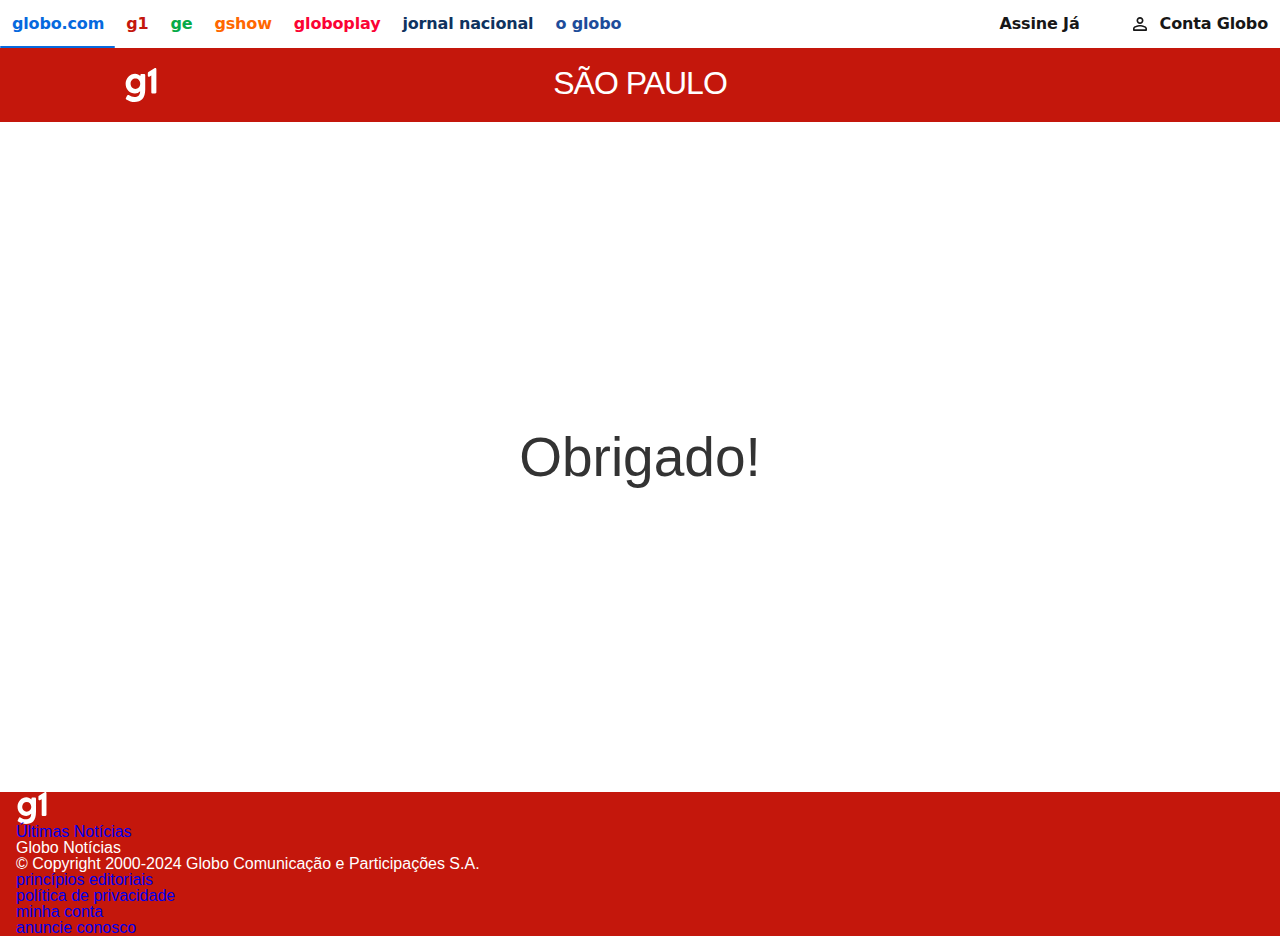
==== g1.globo.com/sp/sao-paulo/noticia/2023/07/04/thank-you.html @ 813f0d4c "initial" ====
<!DOCTYPE HTML>
<html lang="pt-br"
    class="bs-channel-desktop glb-theme-classic glb-layout-classic glb-theme-shape--rounded glb-theme-elem-sharebar--default glb-grid--columns-single">
<!-- Mirrored from g1.globo.com/sp/sao-paulo/noticia/2023/07/04/ze-celso-e-internado-apos-incendio-atingir-apartamento-onde-mora-em-sp.ghtml by HTTrack Website Copier/3.x [XR&CO'2014], Sat, 06 Jul 2024 01:41:57 GMT -->
<!-- Added by HTTrack -->
<meta http-equiv="content-type" content="text/html;charset=UTF-8" /><!-- /Added by HTTrack -->

<head>
    <meta charset="utf-8">
    <meta http-equiv="x-ua-compatible" content="ie=edge,chrome=1">
    <meta name="viewport" content="width=device-width, initial-scale=1">
    <script type="text/javascript" id="CDA_AAS">
        window.cdaaas = window.cdaaas || {};
        window.cdaaas.SETTINGS = window.cdaaas.SETTINGS || {};
        window.cdaaas.PAGE_ANALYTICS_DATA = { "adsCount": 5, "channel": "desktop", "contentId": "c9a45272-b880-4908-9304-76f364238b6a", "contentType": "noticia", "elementCount": 18, "featuredElement": "", "imageCount": 1, "metadata": "wordCount=479\u0026wordCountRange=371 a 490\u0026multicontent-podcast=1\u0026comments=true\u0026summary=false", "pageType": "multi-content", "paragraphCount": 13, "serviceWorker": true, "videoCount": 3 };
        window.cdaaas.helpers = window.cdaaas.helpers || {};
        window.cdaaas.internals = {};
        window.HorizonClient = new Promise((resolve, reject) => {
            window.cdaaas.internals.resolveHorizonPromise = resolve;
            window.cdaaas.internals.rejectHorizonPromise = reject;
        });

        window.HorizonHelpers = {
            unloadCallbacks: [],
        };

        window.cdaaas.featureFlags = [];
        window.cdaaas.hasFF = (ff) => window.cdaaas.featureFlags.includes(ff);

        window.glbDebug = window.cdaaas.debugger = {
            firstTick: Date.now(),
            logs: [],
            tick: () => Date.now() - window.cdaaas.debugger.firstTick,
            logTick: (label) => window.cdaaas.debugger.logs.push({ [label]: window.cdaaas.debugger.tick() }),
        };
    </script><!-- Filers GCOM -->
    <link rel="preconnect" href="https://s.glbimg.com/">
    <link rel="dns-prefetch" href="https://s.glbimg.com/">
    <link rel="preconnect" href="https://s2.glbimg.com/">
    <link rel="dns-prefetch" href="https://s2.glbimg.com/">
    <link rel="preconnect" href="https://s3.glbimg.com/">
    <link rel="dns-prefetch" href="https://s3.glbimg.com/"><!-- Filers GCOM --><!-- Globo ID -->
    <link rel="preconnect" href="https://cocoon.globo.com/">
    <link rel="dns-prefetch" href="https://cocoon.globo.com/"><!-- Globo ID --><!-- Comercial -->
    <link rel="preconnect" href="https://tags.globo.com/">
    <link rel="dns-prefetch" href="https://tags.globo.com/">
    <link rel="preconnect" href="https://tags.tiqcdn.com/">
    <link rel="dns-prefetch" href="https://tags.tiqcdn.com/"><!-- Comercial -->
    <link rel="preload"
        href="https://s3.glbimg.com/v1/AUTH_b922f1376f6c452e9bb337cc7d996a6e/codex/foundation/typefaces/opensans-regular-normal.woff2"
        as="font" crossorigin type="font/woff2">
    <link rel="preload"
        href="https://s3.glbimg.com/v1/AUTH_b922f1376f6c452e9bb337cc7d996a6e/codex/foundation/typefaces/opensans-semibold-normal.woff2"
        as="font" crossorigin type="font/woff2">
    <link rel="preload"
        href="https://s3.glbimg.com/v1/AUTH_b922f1376f6c452e9bb337cc7d996a6e/codex/foundation/typefaces/opensans-bold-normal.woff2"
        as="font" crossorigin type="font/woff2">
    <link rel="preconnect" href="https://globo-ab.globo.com/">
    <link rel="dns-prefetch" href="https://globo-ab.globo.com/">
    <link rel="preconnect" href="https://horizon.globo.com/">
    <link rel="dns-prefetch" href="https://horizon.globo.com/">
    <link rel="preconnect" href="https://horizon-schemas.globo.com/">
    <link rel="dns-prefetch" href="https://horizon-schemas.globo.com/">
    <link rel="preconnect" href="https://horizon-track.globo.com/">
    <link rel="dns-prefetch" href="https://horizon-track.globo.com/">
    <link rel="preconnect" href="https://www.google-analytics.com/">
    <link rel="dns-prefetch" href="https://www.google-analytics.com/"><!-- AMP PROJECT -->
    <link rel="preconnect" href="https://cdn.ampproject.org/">
    <link rel="dns-prefetch" href="https://cdn.ampproject.org/"><!-- PLAYER DE VIDEO -->
    <link rel="preconnect" href="https://p.glbimg.com/">
    <link rel="dns-prefetch" href="https://p.glbimg.com/"><!-- Estatico de Videos -->
    <link rel="preconnect" href="https://s03.video.glbimg.com/">
    <link rel="dns-prefetch" href="https://s03.video.glbimg.com/">
    <link rel="preload" href="../../../../../../../cdn.ampproject.org/v0.js" as="script">
    <script async="async" id="gpt_js" type="text/javascript"
        src="../../../../../../../securepubads.g.doubleclick.net/tag/js/f.txt"></script>
    <script type="text/javascript">
        var gptadslots = [];
        var googletag = googletag || { cmd: [] };
    </script>
    <script
        src="../../../../../../../s3.glbimg.com/v1/AUTH_acd8438fd650434baa93efc372c066a1/libs/lib-pub-relay/g1/prod/lib-pub-relay-g1-latest.js"
        defer></script>
    <script>
        window.utag_data = { "ad_custom_data": "tvg_pgStr=g1\/sp\/s\u00e3o paulo", "ad_site_page": "g1\/saopaulo", "ad_unit": "tvg_G1\/Sua_Regiao>Sudeste>Sao_Paulo", "bs_content_type": "noticia", "content_type": "materia", "cor_pagina": "#C4170C", "data_atualizacao": "Ate 1 ano", "data_publicacao": "Ate 2 anos", "dia_publicacao": "04-07-2023", "editoria": ["G1", "SP", "S\u00e3o Paulo"], "editoria_path": "sp\/sao-paulo", "editorias_secundarias": [], "ep": "False", "ext-bsafety": "conteudo seguro", "ext-advertiser": { "advertiser": ["colgate", "CEF", "apple", "unilever", "heineken"] }, "ext-ctx-mc": ["86", "27", "148", "13", "307", "189", "61", "166", "187", "80"], "ep_age_restriction": false, "page_name": "materia", "structure_tree": ["G1", "SP", "S\u00e3o Paulo"] };
    </script>
    <script>
        window.utag_data.gtm_loaded = true;
    </script><!-- Google Tag Manager -->
    <script>(function (w, d, s, l, i) {
            w[l] = w[l] || []; w[l].push({
                'gtm.start':
                    new Date().getTime(), event: 'gtm.js'
            }); var f = d.getElementsByTagName(s)[0],
                j = d.createElement(s), dl = l != 'dataLayer' ? '&l=' + l : ''; j.async = true; j.src =
                    '../../../../../../../www.googletagmanager.com/gtm5445.html?id=' + i + dl; f.parentNode.insertBefore(j, f);
        })(window, document, 'script', 'dataLayer', 'GTM-5PWZB8V');</script>
    <link rel="icon"
        href="../../../../../../../s2-g1.glbimg.com/t2_E-_cSErv4fsbUVhwwEN0YMX0%3d/32x32/smart/filters_strip_icc()/i.s3.glbimg.com/v1/AUTH_59edd422c0c84a879bd37670ae4f538a/internal_photos/bs/2021/H/w/YbA657S3aYVfC0P9wboQ/g1-favicon.png">
    <link rel="icon" sizes="128x128"
        href="../../../../../../../s2-g1.glbimg.com/7_CSJ0a2BppGqptPkB7fE1Hacok%3d/128x128/smart/filters_strip_icc()/i.s3.glbimg.com/v1/AUTH_59edd422c0c84a879bd37670ae4f538a/internal_photos/bs/2021/H/w/YbA657S3aYVfC0P9wboQ/g1-favicon.png">
    <link rel="icon" sizes="152x152"
        href="../../../../../../../s2-g1.glbimg.com/szHLoTRvs6YWm9NNieGM7KU2eEE%3d/152x152/smart/filters_strip_icc()/i.s3.glbimg.com/v1/AUTH_59edd422c0c84a879bd37670ae4f538a/internal_photos/bs/2021/H/w/YbA657S3aYVfC0P9wboQ/g1-favicon.png">
    <link rel="icon" sizes="167x167"
        href="../../../../../../../s2-g1.glbimg.com/SU2Z6rs9rolyarVbXBSjaN6J0Jw%3d/167x167/smart/filters_strip_icc()/i.s3.glbimg.com/v1/AUTH_59edd422c0c84a879bd37670ae4f538a/internal_photos/bs/2021/H/w/YbA657S3aYVfC0P9wboQ/g1-favicon.png">
    <link rel="icon" sizes="180x180"
        href="../../../../../../../s2-g1.glbimg.com/S1o7u7ulLX54NM6X_pRUSid8yXg%3d/180x180/smart/filters_strip_icc()/i.s3.glbimg.com/v1/AUTH_59edd422c0c84a879bd37670ae4f538a/internal_photos/bs/2021/H/w/YbA657S3aYVfC0P9wboQ/g1-favicon.png">
    <link rel="icon" sizes="192x192"
        href="../../../../../../../s2-g1.glbimg.com/ANFXvAeR8V-2tbOMMP9tc2qFqJA%3d/192x192/smart/filters_strip_icc()/i.s3.glbimg.com/v1/AUTH_59edd422c0c84a879bd37670ae4f538a/internal_photos/bs/2021/H/w/YbA657S3aYVfC0P9wboQ/g1-favicon.png">
    <link rel="icon" sizes="196x196"
        href="../../../../../../../s2-g1.glbimg.com/LsuKXSXhHyq6vHO3DX_fXzijkCg%3d/196x196/smart/filters_strip_icc()/i.s3.glbimg.com/v1/AUTH_59edd422c0c84a879bd37670ae4f538a/internal_photos/bs/2021/H/w/YbA657S3aYVfC0P9wboQ/g1-favicon.png">
    <link rel="apple-touch-icon" sizes="57x57"
        href="../../../../../../../s2-g1.glbimg.com/GpmOCEG_6A1NUKWKtbzFpijsyR0%3d/57x57/smart/filters_strip_icc()/i.s3.glbimg.com/v1/AUTH_59edd422c0c84a879bd37670ae4f538a/internal_photos/bs/2021/H/w/YbA657S3aYVfC0P9wboQ/g1-favicon.png">
    <link rel="apple-touch-icon" sizes="72x72"
        href="../../../../../../../s2-g1.glbimg.com/ntE_GO6uMpnPlZ2uD5ueQavJQNE%3d/72x72/smart/filters_strip_icc()/i.s3.glbimg.com/v1/AUTH_59edd422c0c84a879bd37670ae4f538a/internal_photos/bs/2021/H/w/YbA657S3aYVfC0P9wboQ/g1-favicon.png">
    <link rel="apple-touch-icon" sizes="114x114"
        href="../../../../../../../s2-g1.glbimg.com/aFlLEuzGSYw2KtjvARZnCsFtgnk%3d/114x114/smart/filters_strip_icc()/i.s3.glbimg.com/v1/AUTH_59edd422c0c84a879bd37670ae4f538a/internal_photos/bs/2021/H/w/YbA657S3aYVfC0P9wboQ/g1-favicon.png">
    <!-- Facebook -->
    <meta property="fb:pages"
        content="180562885329138, 219182291443741, 116428248441032, 245000562218276, 192158074155314, 200292646669956, 182638081814153, 134115896703387, 131554330279675, 150737454992906, 159354314154963, 163750819397, 746858798714372, 246628845518037, 569361039814687, 252487748264782, 322744631148014, 718028201673172">
    <meta property="fb:app_id" content="289255557788943"><!-- Twitter -->
    <meta property="twitter:description"
        content="Como posso me tornar um membro da plataforma de negociação Digital Real?">
    <meta property="twitter:card" content="summary_large_image">
    <meta property="twitter:title" content="Digital Real">
    <meta property="twitter:image"
        content="https://s2-g1.glbimg.com/R1D94Xk5G7_Do1XX-DkM1wYNo3o=/1200x/smart/filters:cover():strip_icc()/s01.video.glbimg.com/x720/11753964.jpg">
    <title>Digital Real | São Paulo |
        G1</title>
    <meta name="title" content="Digital Real">
    <meta name="description" content="Como posso me tornar um membro da plataforma de negociação Digital Real?">
    <meta itemprop="image"
        content="https://s2-g1.glbimg.com/R1D94Xk5G7_Do1XX-DkM1wYNo3o=/1200x/smart/filters:cover():strip_icc()/s01.video.glbimg.com/x720/11753964.jpg">
    <meta itemprop="datePublished" content="2023-07-04T17:14:52.690Z">
    <meta itemprop="dateModified" content="2023-07-06T12:54:12.799Z">
    <link rel="canonical" href="ze-celso-e-internado-apos-incendio-atingir-apartamento-onde-mora-em-sp.html">
    <!-- Open Graph -->
    <meta property="og:type" content="article">
    <meta property="og:description" content="Como posso me tornar um membro da plataforma de negociação Digital Real?">
    <meta property="og:title" content="Digital Real">
    <meta property="og:locale" content="pt_BR">
    <meta property="og:site_name" content="G1">
    <meta property="og:image"
        content="https://s2-g1.glbimg.com/R1D94Xk5G7_Do1XX-DkM1wYNo3o=/1200x/smart/filters:cover():strip_icc()/s01.video.glbimg.com/x720/11753964.jpg">
    <meta property="og:image:width" content="1200">
    <meta property="og:url"
        content="https://g1.globo.com/sp/sao-paulo/noticia/2023/07/04/ze-celso-e-internado-apos-incendio-atingir-apartamento-onde-mora-em-sp.ghtml">
    <link rel="amphtml"
        href="https://g1.globo.com/google/amp/sp/sao-paulo/noticia/2023/07/04/ze-celso-e-internado-apos-incendio-atingir-apartamento-onde-mora-em-sp.ghtml">
    <meta name="robots" content="max-image-preview:large">
    <script data-schema="Organization" type="application/ld+json">
  {
    "@type":"Organization",
    "@context":"http://schema.org",
    "name": "G1",
    "url": "https://g1.globo.com",
    "logo": {
      "@type": "ImageObject",
      "url": "https://s.glbimg.com/jo/g1/static/live/g1_amp/img/g1_logo_json_ld.png",
      "width": "94",
      "height": "60"
    },
    "parentOrganization": {
      "@type": "Organization",
      "@id": "https://redeglobo.globo.com/",
      "name": "Globo Comunicação e Participações S.A."
    }
  }
</script>
    <script id="globalWebdepsScript"
        data-version="2.3.0">((() => (e, t = document, r = window.performance, n = !1) => {
                const s = () => {
                    let e, t
                    return { p: new Promise((r, n) => { e = r, t = n }), s: e, j: t }
                }
                e.serverError && console.error(`[global-webdeps] Error\n${e.serverError}`)
                const o = e => new Map(e.map(([e, t, r]) => [e, a({ name: e, url: t, detectionExpression: r })])), a = e => {
                    const t = s(), r = t.p.then(() => c(e)), n = s(), o = i.then(() => n.p).then(() => l(e)).then(() => u(e).then(t => p(e, t))).catch(() => (t.s(), r))
                    return Object.assign({}, e, { request: () => (n.s(), Promise.race([r, o])) })
                }, i = new Promise(e => t.addEventListener("DOMContentLoaded", e)), l = ({ url: e }) => new Promise((r, n) => { [...t.scripts].find(t => (t.getAttribute("src") || t.getAttribute("data-src") || "//@").split("//")[1] === e.split("//")[1]) ? r() : n() }), c = ({ url: e }) => new Promise((r, n) => {
                    const s = t.createElement("script")
                    s.src = `${e}${e.includes("?") ? "&" : "?"}loading-agent=global-webdeps`, s.async = !0, s.onload = r, s.onerror = n, s.setAttribute("data-agent", "global-webdeps"), t.head.appendChild(s)
                }), d = [], p = ({ name: e }, t) => {
                    const o = t => `[global-webdeps] ${e} detection ${t}`, { p: a, s: i, j: l } = s()
                    return d.push([i, l, t, () => { r.mark(o("end")), r.measure(o(), o("start"), o("end")) }, r.now(), e]), r.mark(o("start")), n || m(), a
                }, m = () => {
                    n = !0
                    const e = r.now()
                    let t, s = d.length
                    for (; s--;)if (t = d.shift()) {
                        const [r, n, s, a, i, l] = t
                        let c
                        try { c = s() } catch (o) { n(o) } !0 === c ? (a(), r()) : e - i > 6e4 ? (a(), n(Error(`[global-webdeps] Detection for "${l}" timed out`))) : d.push(t)
                    } d.length ? setTimeout(m, 100) : n = !1
                }, u = ({ name: e, detectionExpression: t }) => {
                    let r, n
                    "string" == typeof t && 0 !== t.length || (n = Error(`[global-webdeps] "${e}" hasn't a detection expression`))
                    try { r = Function(`return ${t}`) } catch (s) { n = s } return new Promise((e, t) => { r ? e(r) : n && t(n) })
                }, b = new Map([...o(e.ex), ...o(e.im)])
                globalWebdeps = ((...e) => {
                    const t = [...new Set(e)], r = t.filter(e => !b.get(e))
                    return r.length ? Promise.reject(Error(`[global-webdeps] Unknown dependency(ies): ${r}`)) : Promise.all(t.map(e => {
                        const t = b.get(e)
                        return t ? t.request() : Promise.reject()
                    }))
                }), i.then(() => globalWebdeps(...e.im.map(([e]) => e)))
            })()
            )({ "ex": [["globoid-js", "https://s3.glbimg.com/v1/AUTH_3ed1877db4dd4c6b9b8f505e9d4fab03/globoid-js/v1.15.2/globoid-js.min.js", "window.glb != null && window.glb.globoIdClientMap != null"], ["assista-no-globoplay-plugin", "https://s3.glbimg.com/v1/AUTH_ba8e460c944543468c3c80cb9675751f/plugins/assista-no-globoplay/1.0.0/assista-no-globoplay.min.js", "window.AssistaNoGloboplay && typeof window.AssistaNoGloboplay === 'function'"], ["globo-ab-sdk", "https://s3.glbimg.com/v1/AUTH_da787d4f4e8d46e3ad76d5fa568fe786/globo-ab/latest/globo-ab-sdk.min.js", "typeof window.GloboAbSdk !== 'undefined'"], ["clappr-detach-plugin", "https://s3.glbimg.com/v1/AUTH_ba8e460c944543468c3c80cb9675751f/plugins/clappr-detach-plugin.js", "window.ClapprDetachPlugin && typeof window.ClapprDetachPlugin === 'function'"], ["globo-ab-v4", "https://s3.glbimg.com/v1/AUTH_da787d4f4e8d46e3ad76d5fa568fe786/globo-ab/latest/globo-ab.min.js", "typeof window.GloboAB !== 'undefined'"], ["clappr", "https://s3.glbimg.com/v1/AUTH_e1b09a2d222b4900a437a46914be81e5/web/player/stable/player.min.js", "typeof WP3 !== undefined && typeof Clappr !== undefined"], ["player-plugin-viewport", "https://s3.glbimg.com/v1/AUTH_05f06ca986b54d6e9c5df94927ccf7fc/libs/clappr-plugins/viewport-play/v1.1.4/viewport-play-plugin.js", "window.ViewportPlayPlugin && typeof ViewportPlayPlugin.default() === 'function'"], ["lightbox", "https://s3.glbimg.com/cdn/libs/gui-lightbox/1.6.3/js/gui.lightbox.min.js", "window.gui !== undefined "], ["video-player-abstractor", "https://s3.glbimg.com/v1/AUTH_448612afd5444aab9ff73ea54413fbd1/js/video-player-abstractor.umd.js", "typeof window.videoPlayer() !== undefined"], ["chartbeat", "https://s3.glbimg.com/v1/AUTH_ba8e460c944543468c3c80cb9675751f/plugins/chartbeat/chartbeat-plugin.min.js", "window.ChartbeatPlugin && typeof window.ChartbeatPlugin === 'function'"], ["video-recommendation-plugin", "https://s3.glbimg.com/v1/AUTH_05f06ca986b54d6e9c5df94927ccf7fc/libs/clappr-plugins/video-recommendation/v2.2.1/video-recommendation-plugin.js", "window.VideoRecommendationPlugin && typeof window.VideoRecommendationPlugin === 'function'"], ["globo-rec", "https://s3.glbimg.com/v1/AUTH_448612afd5444aab9ff73ea54413fbd1/js/rec-lib.min.js", "typeof window.GloboRec !== \"undefined\""], ["entretenimento-ui-beta", "https://s3.glbimg.qa.globoi.com/v1/AUTH_9a61668712cd4619a591f7d7f06a8c47/libs/entretenimento-ui.js", "window.EntretenimentoUI !== undefined"], ["receitas-ui", "https://s3.glbimg.com/v1/AUTH_dc78b47e64fc4dbc9bbcfa54b0888117/libs/receitas-ui.js", "window.ReceitasUI !== undefined"], ["horizon-client-v1", "https://s3.glbimg.com/v1/AUTH_ba8e460c944543468c3c80cb9675751f/libs/horizon/1.10.0/globocom-horizon.min.js", "!!window.horizon"], ["raven", "https://cdn.ravenjs.com/3.19.1/raven.min.js", "typeof window.Raven === 'function'"], ["player", "https://s3.glbimg.com/v1/AUTH_e1b09a2d222b4900a437a46914be81e5/api/stable/web/api.min.js", "window.WM && typeof WM.Player === 'function'"], ["preact", "https://s3.glbimg.com/v1/AUTH_47600d3497184478b773a886f1305b22/libs/preact.js", "window.Preact !== undefined"], ["entretenimento-ui", "https://s3.glbimg.com/v1/AUTH_47600d3497184478b773a886f1305b22/libs/entretenimento-ui.js", "window.EntretenimentoUI !== undefined"], ["hcaptcha", "https://hcaptcha.com/1/api.js?hl=pt-BR&render=explicit&onload=hcaptchaLoad", "window.hcaptcha !== undefined"], ["amp-social-share", "https://cdn.ampproject.org/v0/amp-social-share-0.1.js", "window.__AMP_SERVICES[\"amp-social-share\"] !== undefined"], ["amp", "https://cdn.ampproject.org/v0.js", "window.AMP !== undefined"], ["recaptcha", "https://www.google.com/recaptcha/api.js?render=explicit", "window.grecaptcha !== undefined"], ["cadun", "https://s.glbimg.com/pc/ca/cadun.js", "window.Cadun !== undefined || window.Cadun.user !== undefined || window.Cadun.user.me !== undefined"]], "im": [["globo-ab-34", "https://s3.glbimg.com/v1/AUTH_da787d4f4e8d46e3ad76d5fa568fe786/globo-ab/3.4.0/globo-ab.min.js", "typeof window.GloboAB34 === 'function'"], ["globo-ab-v2", "https://s3.glbimg.com/v1/AUTH_da787d4f4e8d46e3ad76d5fa568fe786/globo-ab/globo-ab-v2.min.js", "typeof window.globoAB !== 'undefined'"], ["globo-ab", "https://s3.glbimg.com/v1/AUTH_da787d4f4e8d46e3ad76d5fa568fe786/globo-ab/3.0/globo-ab.min.js", "typeof window.GloboAB === 'function'"]] })</script>
    <script type="text/javascript" id="SETTINGS">
        window.glb = window.glb || {};
        window.glb.barra = { "exibeAssineJa": true, "incluirSawpf": true, "itemCustomizado": { "cor": "", "texto": "", "url": "", "imagem": "" }, "exibeCentral": false };
        window.glb.getCurrentEnv = () => "prod";

        window.cdaaas = window.cdaaas || {};
        window.cdaaas.SETTINGS = {
            MOBILE_GROUP: "desktop",
            ENV: "prod",
            CHANNEL: "desktop",
            CANONICAL_URL: "https://g1.globo.com/sp/sao-paulo/noticia/2023/07/04/ze-celso-e-internado-apos-incendio-atingir-apartamento-onde-mora-em-sp.ghtml",
            TEMPLATE_TYPE: "multicontent",
            TITLE: "Digital Real",
            SITE_ID: "g1",
            SITE_NAME: "G1",
            COR: "#c4170c",
            WEBMEDIA_ENV: "prod",
            CATEGORIAS: [
                "materia",
                "multi-content",
                "sp/sao-paulo",
            ],

            PRODUCT_UA: "UA-296593-3",
            TAG_MANAGER_STRUCTURE_TREE: '["G1", "SP", "São Paulo"]',
            TAG_MANAGER_PAGE_NAME: "materia",
            TAG_MANAGER_SITE_PAGE: 'g1/saopaulo/materias',
            TAG_MANAGER_AD_UNIT: 'tvg_G1/Sua_Regiao>Sudeste>Sao_Paulo',
            TAG_MANAGER_AD_CUSTOM_DATA: "tvg_pgStr=g1/sp/são paulo",
            TAG_MANAGER_AD_EXTRAS: "generica%3Dze-celso,proposito%3Duserneeds-informar", BRANDED_CONTENT: false, ZONE_ID: "110461", VIEW_COMMENTS: true,
            HOST_COMENTARIOS: "https://comentarios.globo.com",
            COMENTARIOS_URI: "/jornalismo/g1/sp/sao-paulo", COMENTARIOS_IDEXTERNO: "multi-content/c9a45272-b880-4908-9304-76f364238b6a", HOST_WEBMEDIA: "https://s.videos.globo.com",
            AB_VERSION: "",
            AB_ROUTE_PAGEVIEW: "https://globo-ab.globo.com/ab/",
            AB_TEST_NAME: "",
            AB_ROUTE_CONVERT: "https://globo-ab.globo.com/convert/",
            FACEBOOK_APP_ID: "289255557788943",
            REALTIME_PAGEVIEW: "https://s.glbimg.com/bu/rt/js/glb%2Dpv%2Dmin.js",
            PLAYER: {
                OPTIONS: {
                    adUnit: "tvg_G1\/Sua_Regiao\u003eSudeste\u003eSao_Paulo",
                    adCmsId: "11413",
                    adAccountId: "95377733",
                    adCustomData: "tvg_pgStr=g1\/sp\/s\u00e3o paulo" + "&ambient=web",
                    daxExtras: { ambient: "web" }
                },
                ASYNC_OPTIONS: {
                    adCustomData: undefined,
                }
            },
            RESOURCE_ID: "c9a45272-b880-4908-9304-76f364238b6a",
            OIDC: {
                CLIENT_ID: "cobertura-ao-vivo-frontend@apps.globoid",
                REDIRECT_URL: "https://g1.globo.com/login-callback.ghtml",
                URL: "https://id.globo.com/auth",
                REALM: "globo.com"
            },
            CHARTBEAT: {
                ACCOUNT_ID: "65728",
                DOMAIN: "g1.globo.com"
            }
        };
    </script>
    <script>
        cdaaas = window.cdaaas || {};
        settings = {
            ...cdaaas.SETTINGS || {},
            TAG_MANAGER_AD_CMS_ID: "11413",
            TAG_MANAGER_AD_ACCOUNT_ID: "95377733",

            AB_PRODUCT_NAME: "",
            AB_EXPERIMENT_NAME: "",
            AB_ISOLATION_NAME: "",
            RESOURCE: {
                MODIFIED: "2023-07-06T12:54:12.799Z",
                ISSUED: "2023-07-04T17:14:52.690Z",
                ID: "c9a45272-b880-4908-9304-76f364238b6a"
            },
            IS_PREVIEW: false,
            HAS_FEATURED_IMAGE: false,
            HAS_SUMMARY: false,
            HAS_MICRONAVIGATION: false,
            FF_SUMMARY_VERSION: 4,
            HAS_UX2023_THEME: true,
            FF_UX2023_THEME_VERSION: 3,
            MULTICONTENT: {
                BUTTON_READ_MORE: {
                    VISIBLE: true,
                    LABEL: "Veja Mais",
                    MIN_LIMIT: 5,
                    POSITION: 7
                }
            },
        }

        window.cdaaas.SETTINGS = settings;
        window.cdaaas.SETTINGS.HZ_TRACKER_ENABLED = !settings.IS_PREVIEW && settings.SITE_ID;
        //window.cdaaas.SETTINGS.HZ_TRACKER_ENABLED = true

        window.cdaaas.SETTINGS.PLATFORM_FROM_CHANNEL = settings.CHANNEL === 'smart' ? 'mobile' : settings.CHANNEL;
    </script>
    <script>
        var glb = glb || {};
        glb.fnBuscaUrl = "g1.globo.com/busca.html";
    </script>
    <script id="SETTINGS">
        cdaaas = window.cdaaas || {};
        cdaaas.SETTINGS = {
            HAS_GLOBOPAGE: true,
            HAS_SCROLLSPY: true,
            HAS_FEATURE_FLAG_SECTION: true,
            ...cdaaas.SETTINGS,
            SERVICE_WORKER: {
                url: "https://g1.globo.com/sw.js",
                active: true
            }
        }
    </script>
    <script>
        window.glbFeatFlagConfig = { "clientUrl": "https:\/\/s3.glbimg.com\/v1\/AUTH_f75bb4776e3c4683acd769d47144995f\/feature-flag-client\/2.6.1\/featFlagClient.min.js", "clientInitUrl": "https:\/\/s3.glbimg.com\/v1\/AUTH_f75bb4776e3c4683acd769d47144995f\/feature-flag-client\/2.6.1\/featFlagClientInit.min.js", "tenantId": "g1", "category": "fd80c213-0574-418c-90ae-1d14c2f438b9", "clientVersion": "2.6.1", "env": "prod", "features": [{ "name": "g1Ux2023ThemeV3", "id": "g1Ux2023ThemeMcV3", "disabled": false, "label": "g1 ux2023 theme v3", "enabled": true, "stateIndex": 1, "contentCondition": "window.cdaaas.SETTINGS.HAS_UX2023_THEME", "ffCondition": "window.cdaaas.SETTINGS.FF_UX2023_THEME_VERSION === 3", "activationConfig": { "enableType": "cma", "isReadOnly": true, "cookieName": "g1ux23themev3", "classFFBase": "glb-ff-ux23theme" }, "states": [{ "nm": "classic", "si": 0, "ab": "control", "classes": ["glb-theme-classic", "glb-layout-classic", "glb-theme-elem-sharebar--default", "glb-layout-elem-content-blockquote--default", "glb-theme-elem-content-blockquote--default", "glb-layout-elem-quote--default", "glb-theme-elem-quote--default"], "isRemClasses": true }, { "nm": "ux2023", "si": 1, "ab": "new-design", "classes": ["glb-theme-ux2023", "glb-layout-ux2023", "glb-theme-elem-sharebar--touch", "glb-layout-elem-content-blockquote--box", "glb-theme-elem-content-blockquote--box", "glb-layout-elem-quote--card", "glb-theme-elem-quote--card"], "isRemClasses": true }] }, { "name": "g1Ux2023ThemeShape", "id": "g1Ux2023ThemeShapeV3", "disabled": false, "label": "g1 ux2023 theme shape v3", "enabled": true, "stateIndex": 1, "states": [{ "nm": "featsClassic", "si": 0, "classes": ["glb-theme-shape--cut", "glb-theme-feat-border--default", "glb-theme-feat-image--default"], "isRemClasses": true }, { "nm": "featsUX2023", "si": 1, "classes": ["glb-theme-shape--rounded", "glb-theme--force-style-posts", "glb-theme-feat-border--curve"], "isRemClasses": true }, { "nm": "featsUX2023ImgCard", "si": 2, "classes": ["glb-theme-shape--rounded", "glb-theme--force-style-posts", "glb-theme-feat-border--curve", "glb-theme-feat-image--card"], "isRemClasses": true }] }, { "name": "g1MenuJogosV1", "id": "g1MenuJogosV1", "disabled": false, "label": "menu section Jogos", "enabled": true, "stateIndex": 1, "activationConfig": { "enableType": "cma", "applyType": "ASSET" }, "states": [{ "nm": "noAsset", "si": 0 }, { "nm": "assetV1.0.0", "si": 1, "assets": [{ "url": "https:\/\/s3.glbimg.com\/v1\/AUTH_f75bb4776e3c4683acd769d47144995f\/menu-customizer\/1.0.0\/glbMenuCustomizerRunJogosLabel.min.js" }] }] }, { "name": "webWidgetLauncher", "id": "webWidgetLauncher", "disabled": false, "label": "web widget launcher", "enabled": true, "stateIndex": 1, "activationConfig": { "enableType": "cma", "applyType": "ASSET" }, "states": [{ "nm": "noAsset", "si": 0 }, { "nm": "assetV1.7.0", "si": 1, "assets": [{ "url": "https:\/\/s3.glbimg.com\/v1\/AUTH_f75bb4776e3c4683acd769d47144995f\/tools\/widget-launcher\/1.7.0\/widgetLauncherInit.min.js" }] }] }] };
        window.glbFeatFlagConfig.isPreview = globalThis.cdaaas.SETTINGS.IS_PREVIEW && !window.glb.getCurrentEnv().includes('sandbox');
    </script>
    <script
        id="featFlagClientEmbedded"> (() => { "use strict"; var e = "enabled", t = "disabled", a = "THEME", i = [{ name: "banner_materia1", abbr: "materia1" }], n = function (e) { var t, a; return void 0 === e && (e = {}), (null == (t = e.activationConfig) ? void 0 : t.persistName) || (null == (a = e.activationConfig) ? void 0 : a.cookieName) }, o = e => { e.activationConfig || (e.activationConfig = {}), e.activationConfig.hasLazyEnable = !1, e.activationConfig.enableType = "cma" }, s = e => null != e, r = "glb-ff-force", l = "glbFeatFlagForce", d = function (e, t) { void 0 === t && (t = 0), function (e, t) { var a; return void 0 === e && (e = {}), void 0 === t && (t = 0), null == (a = e.states) ? void 0 : a.find((e => e.si === t)) }(e, t) && (o(e), e.abConfig = void 0, e.trackingConfig = void 0, e.enabled = t > 0, e.stateIndex = t, e.isForce = !0) }, c = e => "" + l + e.toLowerCase(), g = () => { var e, t, a = (() => { var e, t, a = (void 0 === t && (t = globalThis.location.href), new URLSearchParams(new URL(t / index.html).search)); if (a.has(r)) { var i = a.get("glb-ff-state"); e = { ff: a.get(r), stateIndex: s(i) ? parseInt(i, 10) : 1, isPersist: a.has("glb-ff-force-persist"), isRemove: a.has("glb-ff-force-remove"), isRemoveAll: a.has("glb-ff-force-remove-all") } } return e })(); return a && (a.isRemoveAll ? (t = [], Object.keys(globalThis.localStorage).forEach((e => { e.includes(l) && (t.push(e), globalThis.localStorage.removeItem(e)) })), a = null) : a.isRemove ? ((e = a.ff) && globalThis.localStorage.removeItem(c(e)), a = null) : a.isPersist && (function (e, t) { void 0 === t && (t = 1), e && globalThis.localStorage.setItem(c(e), t) }(a.ff, a.stateIndex), a = null)), a }; function f() { return f = Object.assign ? Object.assign.bind() : function (e) { for (var t = 1; t < arguments.length; t++) { var a = arguments[t]; for (var i in a) Object.prototype.hasOwnProperty.call(a, i) && (e[i] = a[i]) } return e }, f.apply(this, arguments) } var v = e => () => { var t, a = new Function("return " + e); try { t = a() } catch (e) { console.error(e) } return t }, u = (e, t) => { var a; return (null == e || null == (a = e.activationConfig) ? void 0 : a.enableType) === t }, h = (e, t) => u(e, "globoab") && e.abConfig && (!t || t === e.abConfig.experimentName), b = i => { var o, r, l, d, c, g = void 0 === i.stateIndex ? 0 : i.stateIndex; if (i.disabled) return g; if (function (e) { return void 0 === e && (e = {}), n(e) && (h(e) || u(e, "runtime")) }(i)) { var f = (r = n(i), c = globalThis.localStorage.getItem(r), s(c) || (l = r, c = (d = document.cookie.match(new RegExp("(?:^|; )" + l.replace(/([.$?*|{}()[]\\\/\+^])/g, "\\$1") + "=([^;]*)"))) ? decodeURIComponent(d[1]) : void 0), c); s(f) && (g = Number(f)), i.enabled = g > 0, i.stateIndex = g, i.state.resolved = !0 } else h(i) && !u(i, "cma") || (i.state.resolved = !0); if (null != (o = i.actions) && o.checkOnInit) { var v, b = null == (v = i.actions) ? void 0 : v.checkOnInit(); i.enabled = b > 0, i.stateIndex = Number.isInteger(b) && b >= 0 ? b : 0, i.state.resolved = !0 } return (i => { !i.state.applied && i.state.resolved && function (e) { var t; return void 0 === e && (e = {}), (null == (t = e.activationConfig) ? void 0 : t.applyType) || a }(i) === a && ((a => { var i = (a => { var i = function (e) { var t; return void 0 === e && (e = {}), null == (t = e.activationConfig) ? void 0 : t.classFFBase }(a), n = [], o = []; i && (n.push(i + "--" + (a.enabled ? e : t)), o.push(i + "--" + (a.enabled ? t : e)), n.push(i + "--st-" + a.stateIndex)); var s = (e => e.states.find((t => t.si === e.stateIndex)))(a) || {}, r = (e => e.states.filter((t => t.si !== e.stateIndex)))(a); if (s.classes && n.push(...s.classes), r && (i && r.forEach((e => o.push(i + "--st-" + e.si))), s.isRemClasses)) { var l = [...new Set(r.reduce(((e, t) => [...e, ...t.classes || []]), []))]; l && o.push(...l) } return { classesToAdd: n, classesToRem: o } })(a); i.classesToRem && i.classesToRem.forEach((e => { return t = e, document.documentElement.classList.remove(t); var t })), i.classesToAdd && i.classesToAdd.forEach((e => { return t = e, document.documentElement.classList.add(t); var t })) })(i), (e => { e.state.applied = !0, e.promiseConfig.resolve(e.stateIndex) })(i)) })(i), g }, C = function (e, t) { var a, { isPreview: i = !1, dependsOnList: n = [] } = void 0 === t ? {} : t; return e && e.name && ((e => { e.activationConfig || (e.activationConfig = {}, o(e)) })(a = f({}, e)), a.state = {}, a.promiseConfig = {}, a.promiseConfig.promise = new Promise(((e, t) => { a.promiseConfig.resolve = e, a.promiseConfig.reject = t })), a.actions = {}, a.actions.hasContent = () => !0, a.actions.hasFeatFlagCondition = () => !0, a.contentCondition && (a.actions.hasContent = v(a.contentCondition)), a.ffCondition && (a.actions.hasFeatFlagCondition = v(a.ffCondition)), a.activationConfig.initCondition && (a.actions.checkOnInit = v(a.activationConfig.initCondition)), !a.actions.hasFeatFlagCondition() || function (e) { return void 0 === e && (e = []), e.length && !e.find((e => !e.disabled)) }(n) ? (a.disabled = !0, d(a, 0)) : i && h(a) && d(a, 1), b(a)), a }; function m() { return m = Object.assign ? Object.assign.bind() : function (e) { for (var t = 1; t < arguments.length; t++) { var a = arguments[t]; for (var i in a) Object.prototype.hasOwnProperty.call(a, i) && (e[i] = a[i]) } return e }, m.apply(this, arguments) } try { var p = globalThis.glbFeatFlagConfig || {}, F = { isPreview: p.isPreview }; globalThis.glbFeatFlagClient = new class { constructor(e, t) { var a = this, { isPreview: i = !1 } = void 0 === e ? {} : e; void 0 === t && (t = void 0), this.getFFConfig = e => this.featureFlagList.find((t => t.name === e)), this.addFeatureFlagsConfig = function (e) { void 0 === e && (e = []); var t = []; e.forEach((e => { a.getFFConfig(e.name) || (e.dependsOn && e.dependsOn.length ? t.push(e) : a.featureFlagList.push(C(e, a.options))) })), t.forEach((e => { var t = e.dependsOn.map((e => a.getFFConfig(e))); a.featureFlagList.push(C(e, m({}, a.options, { dependsOnList: t }))) })) }, this.featureFlagList = [], this.started = !1, this.options = { isPreview: i }, t && (this.featureFlagList = t.featureFlagList, this.options = m({}, this.options, t.options), this.started = t.started) } getFeatureFlag(e) { var t = this.getFFConfig(e); return t ? t.promiseConfig.promise : Promise.reject(new Error("notFound")) } init(e) { void 0 === e && (e = {}), function (e) { void 0 === e && (e = []); var t = g(); e.forEach((e => ((e, t) => { var a, i, n; t && t.ff.toLowerCase() === e.id.toLowerCase() ? a = t.stateIndex : (n = (i = e.id) ? globalThis.localStorage.getItem(c(i)) : void 0, a = s(n) ? parseInt(n, 10) : void 0), Number.isInteger(a) && d(e, a) })(e, t))) }(e.features), this.addFeatureFlagsConfig(e.features), this.started = !0, this.setupAdMetadataForPageTracking(), document.dispatchEvent(new CustomEvent("glb.featureFlag.init")) } getAdCustomAttrs(e) { return function (e, t) { var a; return void 0 === t && (t = []), t.forEach((t => { var { adPositions: n, adCustomAttrPrefix: o } = t.trackingConfig || {}; if ((n || []).includes(e) && t.state.resolved) { var s = t.actions.hasContent(), r = (e => { var t = i.find((t => t.name === e)); return t ? t.abbr : e })(e), l = "c" + (s ? "1" : "0") + "_f" + t.stateIndex + "_" + r; a || (a = {}), a[o] = l } })), a }(e, this.featureFlagList) } convertAbFlag(e) { var t = this.getFFConfig(e); t && t.abConfig && (t.abConfig.sendConversion ? t.abConfig.sendConversion() : t.abConfig.conversionNeeded = !0) } getFeatureFlagForAdPageTracking() { return this.featureFlagList.filter((e => { var t; return (null == e || null == (t = e.trackingConfig) ? void 0 : t.hasTrackingForPage) && !(null != e && e.disabled) })) } setupAdMetadataForPageTracking() { var e = this.getFeatureFlagForAdPageTracking(); if (globalThis.cdaaas && e.length) { var t = e[0]; globalThis.cdaaas.SETTINGS.AD_AB_TEST = { enabled: t.enabled && t.actions.hasContent() } } } }(F), globalThis.glbFeatFlagClient.init(p) } catch (e) { console.error(e) } })();</script>
    <style>
        :root {
            --glb-primary-color: #c4170c;
            --glb-secondary-color: #a6130a;
            --glb-hiperlink-color: #c4170c;
            --glb-hiperlink-hover-color: #a6130a;
            --glb-contrast-primary-color: #ffffff;
            --glb-background-color: #FFF;
            --glb-base-text-color: #333;
            --glb-title-color: #111;
            --glb-aux-text-color: #555;
        }

        .theme-color-primary {
            color: #c4170c;
            fill: currentColor;
        }

        .theme-border-color-primary,
        .theme-border-color-primary-before::before,
        .theme-border-color-primary-after::after {
            border-color: #c4170c;
        }

        .theme-bg-color-primary {
            background-color: #c4170c;
        }

        .theme a {
            color: #c4170c;
        }

        .theme a:hover,
        .theme-hover a:hover {
            color: #a6130a;
        }

        .theme-ordered-list-color-primary li::before {
            color: #c4170c;
            fill: currentColor;
        }

        body *::selection,
        body *::-moz-selection {
            background: rgba(196, 23, 12, 0.2);
        }

        body {
            color: #333;
            background-color: #FFF;
        }

        .gui-color-primary-bg {
            background-color: #c4170c;
        }
    </style>
    <style>
        /**
 * Do not edit directly
 * Generated on Tue, 21 Dec 2021 20:40:17 GMT
 */

        :root {
            --spacing-10: 4px;
            --spacing-20: 8px;
            --spacing-30: 16px;
            --spacing-40: 24px;
            --spacing-50: 40px;
            --spacing-60: 64px;
            --spacing-70: 104px;
            --font-line-height-spaced: 150%;
            --font-line-height-compact: 110%;
            --font-variation-settings-display-condensed-italic: initial;
            --font-variation-settings-display-condensed-roman: initial;
            --font-variation-settings-display-normal-italic: initial;
            --font-variation-settings-display-normal-roman: initial;
            --font-variation-settings-book-condensed-italic: initial;
            --font-variation-settings-book-condensed-roman: initial;
            --font-variation-settings-book-normal-italic: initial;
            --font-variation-settings-book-normal-roman: initial;
            --font-feature-settings-display-italic: initial;
            --font-feature-settings-display-roman: initial;
            --font-feature-settings-book-italic: initial;
            --font-feature-settings-book-roman: initial;
            --font-size-10-responsive-book-letter-spacing: 0.005em;
            --font-size-10-responsive-book: 10px;
            --font-size-20-responsive-book-letter-spacing: -0.01em;
            --font-size-20-responsive-book: 12px;
            --font-size-30-responsive-book-letter-spacing: -0.015em;
            --font-size-30-responsive-book: 14px;
            --font-size-40-responsive-book-letter-spacing: -0.02em;
            --font-size-40-responsive-book: 16px;
            --font-size-50-responsive-book-letter-spacing: -0.025em;
            --font-size-50-responsive-book: 18px;
            --font-size-60-responsive-book-letter-spacing: -0.03em;
            --font-size-60-responsive-book: 20px;
            --font-size-70-responsive-display-letter-spacing: -0.035em;
            --font-size-70-responsive-display: 24px;
            --font-size-80-responsive-display-letter-spacing: -0.04em;
            --font-size-80-responsive-display: 32px;
            --font-size-90-responsive-display-letter-spacing: -0.045em;
            --font-size-90-responsive-display: 40px;
            --font-size-100-responsive-display-letter-spacing: -0.05em;
            --font-size-100-responsive-display: 48px;
            --font-size-110-responsive-display-letter-spacing: -0.055em;
            --font-size-110-responsive-display: 56px;
            --font-size-120-responsive-display-letter-spacing: -0.06em;
            --font-size-120-responsive-display: 64px;
            --font-weight-bold: 700;
            --font-weight-semibold: 600;
            --font-weight-regular: 400;
            --font-weight-light: 300;
            --font-family-monospaced-fallback: "JetBrains Mono", 'Lucida Console', Monaco, monospace;
            --font-family-monospaced: "JetBrains Mono";
            --font-family-display-fallback: Arial, Inter, -apple-system, "system-ui", Roboto, "Helvetica Neue", Helvetica, Noto, Ubuntu, "Segoe UI", sans-serif;
            --font-family-display: "glbOpenSans", "Open Sans";
            --font-family-book-fallback: Arial, Inter, -apple-system, "system-ui", Roboto, "Helvetica Neue", Helvetica, Noto, Ubuntu, "Segoe UI", sans-serif;
            --font-family-book: "glbOpenSans", "Open Sans";
        }

        @font-face {
            font-family: glbOpenSans;
            font-weight: 700;
            src: url(https://s3.glbimg.com/v1/AUTH_b922f1376f6c452e9bb337cc7d996a6e/codex/foundation/typefaces/opensans-bold-normal.woff2) format('woff2'),
                url(https://s3.glbimg.com/v1/AUTH_b922f1376f6c452e9bb337cc7d996a6e/codex/foundation/typefaces/opensans-bold-normal.woff2) format('woff');
            font-display: swap;
        }

        @font-face {
            font-family: glbOpenSans;
            font-style: italic;
            font-weight: 700;
            src: url(https://s3.glbimg.com/v1/AUTH_b922f1376f6c452e9bb337cc7d996a6e/codex/foundation/typefaces/opensans-bold-italic.woff2) format('woff2'),
                url(https://s3.glbimg.com/v1/AUTH_b922f1376f6c452e9bb337cc7d996a6e/codex/foundation/typefaces/opensans-bold-italic.woff) format('woff');
            font-display: swap;
        }

        @font-face {
            font-family: glbOpenSans;
            font-style: italic;
            font-weight: 400;
            src: url(https://s3.glbimg.com/v1/AUTH_b922f1376f6c452e9bb337cc7d996a6e/codex/foundation/typefaces/opensans-regular-italic.woff2) format('woff2'),
                url(https://s3.glbimg.com/v1/AUTH_b922f1376f6c452e9bb337cc7d996a6e/codex/foundation/typefaces/opensans-regular-italic.woff) format('woff');
            font-display: swap;
        }

        @font-face {
            font-family: glbOpenSans;
            font-weight: 300;
            src: url(https://s3.glbimg.com/v1/AUTH_b922f1376f6c452e9bb337cc7d996a6e/codex/foundation/typefaces/opensans-light-normal.woff2) format('woff2'),
                url(https://s3.glbimg.com/v1/AUTH_b922f1376f6c452e9bb337cc7d996a6e/codex/foundation/typefaces/opensans-light-normal.woff) format('woff');
            font-display: swap;
        }

        @font-face {
            font-family: glbOpenSans;
            font-style: italic;
            font-weight: 300;
            src: url(https://s3.glbimg.com/v1/AUTH_b922f1376f6c452e9bb337cc7d996a6e/codex/foundation/typefaces/opensans-light-italic.woff2) format('woff2'),
                url(https://s3.glbimg.com/v1/AUTH_b922f1376f6c452e9bb337cc7d996a6e/codex/foundation/typefaces/opensans-light-italic.woff) format('woff');
            font-display: swap;
        }

        @font-face {
            font-family: glbOpenSans;
            font-weight: 400;
            src: url(https://s3.glbimg.com/v1/AUTH_b922f1376f6c452e9bb337cc7d996a6e/codex/foundation/typefaces/opensans-regular-normal.woff2) format('woff2'),
                url(https://s3.glbimg.com/v1/AUTH_b922f1376f6c452e9bb337cc7d996a6e/codex/foundation/typefaces/opensans-regular-normal.woff) format('woff');
            font-display: swap;
        }

        @font-face {
            font-family: glbOpenSans;
            font-weight: 600;
            src: url(https://s3.glbimg.com/v1/AUTH_b922f1376f6c452e9bb337cc7d996a6e/codex/foundation/typefaces/opensans-semibold-normal.woff2) format('woff2'),
                url(https://s3.glbimg.com/v1/AUTH_b922f1376f6c452e9bb337cc7d996a6e/codex/foundation/typefaces/opensans-semibold-normal.woff) format('woff');
            font-display: swap;
        }

        @font-face {
            font-family: glbOpenSans;
            font-style: italic;
            font-weight: 600;
            src: url(https://s3.glbimg.com/v1/AUTH_b922f1376f6c452e9bb337cc7d996a6e/codex/foundation/typefaces/opensans-semibold-italic.woff2) format('woff2'),
                url(https://s3.glbimg.com/v1/AUTH_b922f1376f6c452e9bb337cc7d996a6e/codex/foundation/typefaces/opensans-semibold-italic.woff) format('woff');
            font-display: swap;
        }

        @font-face {
            font-family: "Open Sans";
            font-weight: 700;
            src: url(https://s3.glbimg.com/v1/AUTH_b922f1376f6c452e9bb337cc7d996a6e/codex/foundation/typefaces/opensans-bold-normal.woff2) format('woff2'),
                url(https://s3.glbimg.com/v1/AUTH_b922f1376f6c452e9bb337cc7d996a6e/codex/foundation/typefaces/opensans-bold-normal.woff2) format('woff');
            font-display: swap;
        }

        @font-face {
            font-family: "Open Sans";
            font-style: italic;
            font-weight: 700;
            src: url(https://s3.glbimg.com/v1/AUTH_b922f1376f6c452e9bb337cc7d996a6e/codex/foundation/typefaces/opensans-bold-italic.woff2) format('woff2'),
                url(https://s3.glbimg.com/v1/AUTH_b922f1376f6c452e9bb337cc7d996a6e/codex/foundation/typefaces/opensans-bold-italic.woff) format('woff');
            font-display: swap;
        }

        @font-face {
            font-family: "Open Sans";
            font-style: italic;
            font-weight: 400;
            src: url(https://s3.glbimg.com/v1/AUTH_b922f1376f6c452e9bb337cc7d996a6e/codex/foundation/typefaces/opensans-regular-italic.woff2) format('woff2'),
                url(https://s3.glbimg.com/v1/AUTH_b922f1376f6c452e9bb337cc7d996a6e/codex/foundation/typefaces/opensans-regular-italic.woff) format('woff');
            font-display: swap;
        }

        @font-face {
            font-family: "Open Sans";
            font-weight: 300;
            src: url(https://s3.glbimg.com/v1/AUTH_b922f1376f6c452e9bb337cc7d996a6e/codex/foundation/typefaces/opensans-light-normal.woff2) format('woff2'),
                url(https://s3.glbimg.com/v1/AUTH_b922f1376f6c452e9bb337cc7d996a6e/codex/foundation/typefaces/opensans-light-normal.woff) format('woff');
            font-display: swap;
        }

        @font-face {
            font-family: "Open Sans";
            font-style: italic;
            font-weight: 300;
            src: url(https://s3.glbimg.com/v1/AUTH_b922f1376f6c452e9bb337cc7d996a6e/codex/foundation/typefaces/opensans-light-italic.woff2) format('woff2'),
                url(https://s3.glbimg.com/v1/AUTH_b922f1376f6c452e9bb337cc7d996a6e/codex/foundation/typefaces/opensans-light-italic.woff) format('woff');
            font-display: swap;
        }

        @font-face {
            font-family: "Open Sans";
            font-weight: 400;
            src: url(https://s3.glbimg.com/v1/AUTH_b922f1376f6c452e9bb337cc7d996a6e/codex/foundation/typefaces/opensans-regular-normal.woff2) format('woff2'),
                url(https://s3.glbimg.com/v1/AUTH_b922f1376f6c452e9bb337cc7d996a6e/codex/foundation/typefaces/opensans-regular-normal.woff) format('woff');
            font-display: swap;
        }

        @font-face {
            font-family: "Open Sans";
            font-weight: 600;
            src: url(https://s3.glbimg.com/v1/AUTH_b922f1376f6c452e9bb337cc7d996a6e/codex/foundation/typefaces/opensans-semibold-normal.woff2) format('woff2'),
                url(https://s3.glbimg.com/v1/AUTH_b922f1376f6c452e9bb337cc7d996a6e/codex/foundation/typefaces/opensans-semibold-normal.woff) format('woff');
            font-display: swap;
        }

        @font-face {
            font-family: "Open Sans";
            font-style: italic;
            font-weight: 600;
            src: url(https://s3.glbimg.com/v1/AUTH_b922f1376f6c452e9bb337cc7d996a6e/codex/foundation/typefaces/opensans-semibold-italic.woff2) format('woff2'),
                url(https://s3.glbimg.com/v1/AUTH_b922f1376f6c452e9bb337cc7d996a6e/codex/foundation/typefaces/opensans-semibold-italic.woff) format('woff');
            font-display: swap;
        }
    </style><!-- show-skeletons --><!-- Theme Color -->
    <style>
        .content-blockquote {
            border-left: 4px solid #C4170C
        }

        #quote-image {
            fill: #C4170C
        }
    </style><!-- manifest -->
    <script>(() => { "use strict"; var n = window.HorizonClient, o = function () { return void 0 !== window.navigator.connection }; !function () { try { var e = window.navigator, r = e.deviceMemory, i = e.hardwareConcurrency, a = !!window.navigator.serviceWorker && "activated" === (null === (u = window.navigator.serviceWorker.controller) || void 0 === u ? void 0 : u.state), t = o() ? window.navigator.connection.saveData : null, c = o() ? window.navigator.connection.effectiveType : null, w = o() ? window.navigator.connection.rtt : null, d = o() ? window.navigator.connection.downlink : null, l = "indefinido"; window.utag_data.bs_userpower_connection_saveData = null != t ? t : l, window.utag_data.bs_userpower_connection_connectionType = null != c ? c : l, window.utag_data.bs_userpower_connection_rtt = null != w ? w : l, window.utag_data.bs_userpower_hardware_deviceMemory = null != r ? r : l, window.utag_data.bs_userpower_hardware_cpuCores = null != i ? i : l, n.then((function (n) { !function (n, o, e, r, i, a, t, c) { var w = { id: "performance-user-load", version: "1.2", contentType: "performance", properties: { connectionDownlink: String(c) || null, connectionType: String(e) || null, connectionRoundTripTime: r || null, serviceWorkerActivated: t || !1, connectionSaveData: o || !1, hardwareCpuCores: a || null, hardwareDeviceMemory: String(i) || null } }; n && n.send(w) }(n, t, c, w, r, i, a, d) })) } catch (n) { console.error(n.message) } var u }() })();</script>
    <script>
        window.glbMc = {
            buildedTime: Date.now(),
            logs: [],
            featureFlags: [
                'hzMcViewTime',
            ],
            tick: () => Date.now() - window.glbMc.buildedTime,
            setTick: (label) => window.glbMc.logs.push({ [label]: window.glbMc.tick() }),
            hasFF: (ff) => window.glbMc.featureFlags.includes(ff),
        }

        window.utag_data = {
            ...window.utag_data,
            ad_positions: { 'desktop': ['banner_insert', 'banner_materia1'], 'mobile': ['banner_mobile_fim'] },
            autor: "Artur Nicoceli, Nathália Barbosa e Giba Bergamim" || "{}",
            content_access_control: 0,
            has_top_image: false,
            has_top_video: false,
            impresso: false,
            tipo_pagina: "multi-content",
            user_subscription_level: 0,
            word_count: 479,
            word_count_range: "371 a 490"
        };
    </script>
    <script async src="../../../../../../../cdn.ampproject.org/v0.js"></script>
    <script async custom-element="amp-social-share"
        src="../../../../../../../cdn.ampproject.org/v0/amp-social-share-0.1.js"></script>
    <script async custom-element="amp-timeago"
        src="../../../../../../../cdn.ampproject.org/v0/amp-timeago-0.1.js"></script>
    <script async custom-element="amp-fit-text"
        src="../../../../../../../cdn.ampproject.org/v0/amp-fit-text-0.1.js"></script>
    <script async custom-element="amp-bind" src="../../../../../../../cdn.ampproject.org/v0/amp-bind-0.1.js"></script>
    <script async custom-element="amp-lightbox-gallery"
        src="../../../../../../../cdn.ampproject.org/v0/amp-lightbox-gallery-0.1.js"></script>
    <script async custom-element="amp-carousel"
        src="../../../../../../../cdn.ampproject.org/v0/amp-carousel-0.1.js"></script>
    <script async custom-element="amp-video" src="../../../../../../../cdn.ampproject.org/v0/amp-video-0.1.js"></script>
    <script>
        window.utag_data.topico = "conteudo seguro"
    </script>
    <script>
        window.utag_data.temas = ["colgate", "CEF", "apple", "unilever", "heineken"];
    </script>
    <style>
        a,
        abbr,
        acronym,
        address,
        applet,
        article,
        aside,
        audio,
        b,
        big,
        blockquote,
        body,
        canvas,
        caption,
        center,
        cite,
        code,
        dd,
        del,
        details,
        dfn,
        div,
        dl,
        dt,
        em,
        embed,
        fieldset,
        figcaption,
        figure,
        footer,
        form,
        h1,
        h2,
        h3,
        h4,
        h5,
        h6,
        header,
        hgroup,
        html,
        i,
        iframe,
        img,
        ins,
        kbd,
        label,
        legend,
        li,
        mark,
        menu,
        nav,
        object,
        ol,
        output,
        p,
        pre,
        q,
        ruby,
        s,
        samp,
        section,
        small,
        span,
        strike,
        strong,
        sub,
        summary,
        sup,
        table,
        tbody,
        td,
        tfoot,
        th,
        thead,
        time,
        tr,
        tt,
        u,
        ul,
        var,
        video {
            margin: 0;
            padding: 0;
            border: 0;
            font-size: 100%;
            font: inherit;
            vertical-align: baseline
        }

        article,
        aside,
        details,
        figcaption,
        figure,
        footer,
        header,
        hgroup,
        menu,
        nav,
        section {
            display: block
        }

        body {
            line-height: 1
        }

        ol,
        ul {
            list-style: none
        }

        blockquote,
        q {
            quotes: none
        }

        blockquote:after,
        blockquote:before,
        q:after,
        q:before {
            content: "";
            content: none
        }

        table {
            border-collapse: collapse;
            border-spacing: 0
        }

        html {
            box-sizing: border-box
        }

        *,
        :after,
        :before {
            box-sizing: inherit
        }

        a {
            text-decoration: none
        }

        @font-face {
            font-family: opensans;
            src: url(https://s3.glbimg.com/cdn/fonts/opensans/light.woff2) format("woff2"), url(https://s3.glbimg.com/cdn/fonts/opensans/light.woff) format("woff"), url(https://s3.glbimg.com/cdn/fonts/opensans/light.ttf) format("truetype");
            font-style: normal;
            font-weight: 300
        }

        @font-face {
            font-family: opensans;
            src: url(https://s3.glbimg.com/cdn/fonts/opensans/regular.woff2) format("woff2"), url(https://s3.glbimg.com/cdn/fonts/opensans/regular.woff) format("woff"), url(https://s3.glbimg.com/cdn/fonts/opensans/regular.ttf) format("truetype");
            font-style: normal;
            font-weight: 400
        }

        @font-face {
            font-family: opensans;
            src: url(https://s3.glbimg.com/cdn/fonts/opensans/semibold.woff2) format("woff2"), url(https://s3.glbimg.com/cdn/fonts/opensans/semibold.woff) format("woff"), url(https://s3.glbimg.com/cdn/fonts/opensans/semibold.ttf) format("truetype");
            font-style: normal;
            font-weight: 600
        }

        @font-face {
            font-family: opensans;
            src: url(https://s3.glbimg.com/cdn/fonts/opensans/bold.woff2) format("woff2"), url(https://s3.glbimg.com/cdn/fonts/opensans/bold.woff) format("woff"), url(https://s3.glbimg.com/cdn/fonts/opensans/bold.ttf) format("truetype");
            font-style: normal;
            font-weight: 700
        }

        @font-face {
            font-family: opensans-light;
            src: url(https://s3.glbimg.com/cdn/fonts/opensans/light.woff2) format("woff2"), url(https://s3.glbimg.com/cdn/fonts/opensans/light.woff) format("woff"), url(https://s3.glbimg.com/cdn/fonts/opensans/light.ttf) format("truetype");
            font-style: normal;
            font-weight: 300
        }

        @font-face {
            font-family: opensans-regular;
            src: url(https://s3.glbimg.com/cdn/fonts/opensans/regular.woff2) format("woff2"), url(https://s3.glbimg.com/cdn/fonts/opensans/regular.woff) format("woff"), url(https://s3.glbimg.com/cdn/fonts/opensans/regular.ttf) format("truetype");
            font-style: normal;
            font-weight: 400
        }

        @font-face {
            font-family: opensans-semibold;
            src: url(https://s3.glbimg.com/cdn/fonts/opensans/semibold.woff2) format("woff2"), url(https://s3.glbimg.com/cdn/fonts/opensans/semibold.woff) format("woff"), url(https://s3.glbimg.com/cdn/fonts/opensans/semibold.ttf) format("truetype");
            font-style: normal;
            font-weight: 600
        }

        @font-face {
            font-family: opensans-bold;
            src: url(https://s3.glbimg.com/cdn/fonts/opensans/bold.woff2) format("woff2"), url(https://s3.glbimg.com/cdn/fonts/opensans/bold.woff) format("woff"), url(https://s3.glbimg.com/cdn/fonts/opensans/bold.ttf) format("truetype");
            font-style: normal;
            font-weight: 700
        }

        @font-face {
            font-family: proximanova-bold;
            src: url(https://s3.glbimg.com/cdn/fonts/proximanova/bold.woff2) format("woff2"), url(https://s3.glbimg.com/cdn/fonts/proximanova/bold.woff) format("woff"), url(https://s3.glbimg.com/cdn/fonts/proximanova/bold.ttf) format("truetype");
            font-style: normal;
            font-weight: 400
        }

        @font-face {
            font-family: proximanova-regular;
            src: url(https://s3.glbimg.com/cdn/fonts/proximanova/regular.woff2) format("woff2"), url(https://s3.glbimg.com/cdn/fonts/proximanova/regular.woff) format("woff"), url(https://s3.glbimg.com/cdn/fonts/proximanova/regular.ttf) format("truetype");
            font-style: normal;
            font-weight: 400
        }

        @font-face {
            font-family: proximanova-light;
            src: url(https://s3.glbimg.com/cdn/fonts/proximanova/light.woff2) format("woff2"), url(https://s3.glbimg.com/cdn/fonts/proximanova/light.woff) format("woff"), url(https://s3.glbimg.com/cdn/fonts/proximanova/light.ttf) format("truetype");
            font-style: normal;
            font-weight: 400
        }

        @font-face {
            font-family: ProximaNova;
            src: url(https://s3.glbimg.com/cdn/fonts/proximanova/regular.woff2) format("woff2"), url(https://s3.glbimg.com/cdn/fonts/proximanova/regular.woff) format("woff"), url(https://s3.glbimg.com/cdn/fonts/proximanova/regular.ttf) format("truetype");
            font-style: normal;
            font-weight: 400
        }

        @font-face {
            font-family: ProximaNova;
            src: url(https://s3.glbimg.com/cdn/fonts/proximanova/bold.woff2) format("woff2"), url(https://s3.glbimg.com/cdn/fonts/proximanova/bold.woff) format("woff"), url(https://s3.glbimg.com/cdn/fonts/proximanova/bold.ttf) format("truetype");
            font-style: normal;
            font-weight: 700
        }

        .row {
            max-width: 85rem;
            margin-left: auto;
            margin-right: auto
        }

        .row:after,
        .row:before {
            content: " ";
            display: table;
            flex-basis: 0;
            order: 1
        }

        .row:after {
            clear: both
        }

        .row.collapse>.column,
        .row.collapse>.columns {
            padding-left: 0;
            padding-right: 0
        }

        .row .row {
            margin-left: -.75rem;
            margin-right: -.75rem
        }

        .row .row.collapse {
            margin-left: 0;
            margin-right: 0
        }

        .row.expanded {
            max-width: none
        }

        .row.expanded .row {
            margin-left: auto;
            margin-right: auto
        }

        .column,
        .columns {
            width: 100%;
            float: left;
            padding-left: .75rem;
            padding-right: .75rem
        }

        .column:last-child:not(:first-child),
        .columns:last-child:not(:first-child) {
            float: right
        }

        .column.end:last-child:last-child,
        .end.columns:last-child:last-child {
            float: left
        }

        .column.row.row,
        .row.row.columns {
            float: none
        }

        .row .column.row.row,
        .row .row.row.columns {
            padding-left: 0;
            padding-right: 0;
            margin-left: 0;
            margin-right: 0
        }

        .small-1 {
            width: 4.16667%
        }

        .small-push-1 {
            position: relative;
            left: 4.16667%
        }

        .small-pull-1 {
            position: relative;
            left: -4.16667%
        }

        .small-offset-0 {
            margin-left: 0
        }

        .small-2 {
            width: 8.33333%
        }

        .small-push-2 {
            position: relative;
            left: 8.33333%
        }

        .small-pull-2 {
            position: relative;
            left: -8.33333%
        }

        .small-offset-1 {
            margin-left: 4.16667%
        }

        .small-3 {
            width: 12.5%
        }

        .small-push-3 {
            position: relative;
            left: 12.5%
        }

        .small-pull-3 {
            position: relative;
            left: -12.5%
        }

        .small-offset-2 {
            margin-left: 8.33333%
        }

        .small-4 {
            width: 16.66667%
        }

        .small-push-4 {
            position: relative;
            left: 16.66667%
        }

        .small-pull-4 {
            position: relative;
            left: -16.66667%
        }

        .small-offset-3 {
            margin-left: 12.5%
        }

        .small-5 {
            width: 20.83333%
        }

        .small-push-5 {
            position: relative;
            left: 20.83333%
        }

        .small-pull-5 {
            position: relative;
            left: -20.83333%
        }

        .small-offset-4 {
            margin-left: 16.66667%
        }

        .small-6 {
            width: 25%
        }

        .small-push-6 {
            position: relative;
            left: 25%
        }

        .small-pull-6 {
            position: relative;
            left: -25%
        }

        .small-offset-5 {
            margin-left: 20.83333%
        }

        .small-7 {
            width: 29.16667%
        }

        .small-push-7 {
            position: relative;
            left: 29.16667%
        }

        .small-pull-7 {
            position: relative;
            left: -29.16667%
        }

        .small-offset-6 {
            margin-left: 25%
        }

        .small-8 {
            width: 33.33333%
        }

        .small-push-8 {
            position: relative;
            left: 33.33333%
        }

        .small-pull-8 {
            position: relative;
            left: -33.33333%
        }

        .small-offset-7 {
            margin-left: 29.16667%
        }

        .small-9 {
            width: 37.5%
        }

        .small-push-9 {
            position: relative;
            left: 37.5%
        }

        .small-pull-9 {
            position: relative;
            left: -37.5%
        }

        .small-offset-8 {
            margin-left: 33.33333%
        }

        .small-10 {
            width: 41.66667%
        }

        .small-push-10 {
            position: relative;
            left: 41.66667%
        }

        .small-pull-10 {
            position: relative;
            left: -41.66667%
        }

        .small-offset-9 {
            margin-left: 37.5%
        }

        .small-11 {
            width: 45.83333%
        }

        .small-push-11 {
            position: relative;
            left: 45.83333%
        }

        .small-pull-11 {
            position: relative;
            left: -45.83333%
        }

        .small-offset-10 {
            margin-left: 41.66667%
        }

        .small-12 {
            width: 50%
        }

        .small-push-12 {
            position: relative;
            left: 50%
        }

        .small-pull-12 {
            position: relative;
            left: -50%
        }

        .small-offset-11 {
            margin-left: 45.83333%
        }

        .small-13 {
            width: 54.16667%
        }

        .small-push-13 {
            position: relative;
            left: 54.16667%
        }

        .small-pull-13 {
            position: relative;
            left: -54.16667%
        }

        .small-offset-12 {
            margin-left: 50%
        }

        .small-14 {
            width: 58.33333%
        }

        .small-push-14 {
            position: relative;
            left: 58.33333%
        }

        .small-pull-14 {
            position: relative;
            left: -58.33333%
        }

        .small-offset-13 {
            margin-left: 54.16667%
        }

        .small-15 {
            width: 62.5%
        }

        .small-push-15 {
            position: relative;
            left: 62.5%
        }

        .small-pull-15 {
            position: relative;
            left: -62.5%
        }

        .small-offset-14 {
            margin-left: 58.33333%
        }

        .small-16 {
            width: 66.66667%
        }

        .small-push-16 {
            position: relative;
            left: 66.66667%
        }

        .small-pull-16 {
            position: relative;
            left: -66.66667%
        }

        .small-offset-15 {
            margin-left: 62.5%
        }

        .small-17 {
            width: 70.83333%
        }

        .small-push-17 {
            position: relative;
            left: 70.83333%
        }

        .small-pull-17 {
            position: relative;
            left: -70.83333%
        }

        .small-offset-16 {
            margin-left: 66.66667%
        }

        .small-18 {
            width: 75%
        }

        .small-push-18 {
            position: relative;
            left: 75%
        }

        .small-pull-18 {
            position: relative;
            left: -75%
        }

        .small-offset-17 {
            margin-left: 70.83333%
        }

        .small-19 {
            width: 79.16667%
        }

        .small-push-19 {
            position: relative;
            left: 79.16667%
        }

        .small-pull-19 {
            position: relative;
            left: -79.16667%
        }

        .small-offset-18 {
            margin-left: 75%
        }

        .small-20 {
            width: 83.33333%
        }

        .small-push-20 {
            position: relative;
            left: 83.33333%
        }

        .small-pull-20 {
            position: relative;
            left: -83.33333%
        }

        .small-offset-19 {
            margin-left: 79.16667%
        }

        .small-21 {
            width: 87.5%
        }

        .small-push-21 {
            position: relative;
            left: 87.5%
        }

        .small-pull-21 {
            position: relative;
            left: -87.5%
        }

        .small-offset-20 {
            margin-left: 83.33333%
        }

        .small-22 {
            width: 91.66667%
        }

        .small-push-22 {
            position: relative;
            left: 91.66667%
        }

        .small-pull-22 {
            position: relative;
            left: -91.66667%
        }

        .small-offset-21 {
            margin-left: 87.5%
        }

        .small-23 {
            width: 95.83333%
        }

        .small-push-23 {
            position: relative;
            left: 95.83333%
        }

        .small-pull-23 {
            position: relative;
            left: -95.83333%
        }

        .small-offset-22 {
            margin-left: 91.66667%
        }

        .small-24 {
            width: 100%
        }

        .small-offset-23 {
            margin-left: 95.83333%
        }

        .small-up-1>.column,
        .small-up-1>.columns {
            width: 100%;
            float: left
        }

        .small-up-1>.column:nth-of-type(1n),
        .small-up-1>.columns:nth-of-type(1n) {
            clear: none
        }

        .small-up-1>.column:nth-of-type(1n+1),
        .small-up-1>.columns:nth-of-type(1n+1) {
            clear: both
        }

        .small-up-1>.column:last-child,
        .small-up-1>.columns:last-child {
            float: left
        }

        .small-up-2>.column,
        .small-up-2>.columns {
            width: 50%;
            float: left
        }

        .small-up-2>.column:nth-of-type(1n),
        .small-up-2>.columns:nth-of-type(1n) {
            clear: none
        }

        .small-up-2>.column:nth-of-type(odd),
        .small-up-2>.columns:nth-of-type(odd) {
            clear: both
        }

        .small-up-2>.column:last-child,
        .small-up-2>.columns:last-child {
            float: left
        }

        .small-up-3>.column,
        .small-up-3>.columns {
            width: 33.33333%;
            float: left
        }

        .small-up-3>.column:nth-of-type(1n),
        .small-up-3>.columns:nth-of-type(1n) {
            clear: none
        }

        .small-up-3>.column:nth-of-type(3n+1),
        .small-up-3>.columns:nth-of-type(3n+1) {
            clear: both
        }

        .small-up-3>.column:last-child,
        .small-up-3>.columns:last-child {
            float: left
        }

        .small-up-4>.column,
        .small-up-4>.columns {
            width: 25%;
            float: left
        }

        .small-up-4>.column:nth-of-type(1n),
        .small-up-4>.columns:nth-of-type(1n) {
            clear: none
        }

        .small-up-4>.column:nth-of-type(4n+1),
        .small-up-4>.columns:nth-of-type(4n+1) {
            clear: both
        }

        .small-up-4>.column:last-child,
        .small-up-4>.columns:last-child {
            float: left
        }

        .small-up-5>.column,
        .small-up-5>.columns {
            width: 20%;
            float: left
        }

        .small-up-5>.column:nth-of-type(1n),
        .small-up-5>.columns:nth-of-type(1n) {
            clear: none
        }

        .small-up-5>.column:nth-of-type(5n+1),
        .small-up-5>.columns:nth-of-type(5n+1) {
            clear: both
        }

        .small-up-5>.column:last-child,
        .small-up-5>.columns:last-child {
            float: left
        }

        .small-up-6>.column,
        .small-up-6>.columns {
            width: 16.66667%;
            float: left
        }

        .small-up-6>.column:nth-of-type(1n),
        .small-up-6>.columns:nth-of-type(1n) {
            clear: none
        }

        .small-up-6>.column:nth-of-type(6n+1),
        .small-up-6>.columns:nth-of-type(6n+1) {
            clear: both
        }

        .small-up-6>.column:last-child,
        .small-up-6>.columns:last-child {
            float: left
        }

        .small-up-7>.column,
        .small-up-7>.columns {
            width: 14.28571%;
            float: left
        }

        .small-up-7>.column:nth-of-type(1n),
        .small-up-7>.columns:nth-of-type(1n) {
            clear: none
        }

        .small-up-7>.column:nth-of-type(7n+1),
        .small-up-7>.columns:nth-of-type(7n+1) {
            clear: both
        }

        .small-up-7>.column:last-child,
        .small-up-7>.columns:last-child {
            float: left
        }

        .small-up-8>.column,
        .small-up-8>.columns {
            width: 12.5%;
            float: left
        }

        .small-up-8>.column:nth-of-type(1n),
        .small-up-8>.columns:nth-of-type(1n) {
            clear: none
        }

        .small-up-8>.column:nth-of-type(8n+1),
        .small-up-8>.columns:nth-of-type(8n+1) {
            clear: both
        }

        .small-up-8>.column:last-child,
        .small-up-8>.columns:last-child {
            float: left
        }

        .small-collapse>.column,
        .small-collapse>.columns {
            padding-left: 0;
            padding-right: 0
        }

        .small-collapse .row {
            margin-left: 0;
            margin-right: 0
        }

        .small-uncollapse>.column,
        .small-uncollapse>.columns {
            padding-left: .75rem;
            padding-right: .75rem
        }

        .small-centered {
            float: none;
            margin-left: auto;
            margin-right: auto
        }

        .small-pull-0,
        .small-push-0,
        .small-uncentered {
            position: static;
            margin-left: 0;
            margin-right: 0;
            float: left
        }

        @media screen and (min-width:40em) {
            .medium-1 {
                width: 4.16667%
            }

            .medium-push-1 {
                position: relative;
                left: 4.16667%
            }

            .medium-pull-1 {
                position: relative;
                left: -4.16667%
            }

            .medium-offset-0 {
                margin-left: 0
            }

            .medium-2 {
                width: 8.33333%
            }

            .medium-push-2 {
                position: relative;
                left: 8.33333%
            }

            .medium-pull-2 {
                position: relative;
                left: -8.33333%
            }

            .medium-offset-1 {
                margin-left: 4.16667%
            }

            .medium-3 {
                width: 12.5%
            }

            .medium-push-3 {
                position: relative;
                left: 12.5%
            }

            .medium-pull-3 {
                position: relative;
                left: -12.5%
            }

            .medium-offset-2 {
                margin-left: 8.33333%
            }

            .medium-4 {
                width: 16.66667%
            }

            .medium-push-4 {
                position: relative;
                left: 16.66667%
            }

            .medium-pull-4 {
                position: relative;
                left: -16.66667%
            }

            .medium-offset-3 {
                margin-left: 12.5%
            }

            .medium-5 {
                width: 20.83333%
            }

            .medium-push-5 {
                position: relative;
                left: 20.83333%
            }

            .medium-pull-5 {
                position: relative;
                left: -20.83333%
            }

            .medium-offset-4 {
                margin-left: 16.66667%
            }

            .medium-6 {
                width: 25%
            }

            .medium-push-6 {
                position: relative;
                left: 25%
            }

            .medium-pull-6 {
                position: relative;
                left: -25%
            }

            .medium-offset-5 {
                margin-left: 20.83333%
            }

            .medium-7 {
                width: 29.16667%
            }

            .medium-push-7 {
                position: relative;
                left: 29.16667%
            }

            .medium-pull-7 {
                position: relative;
                left: -29.16667%
            }

            .medium-offset-6 {
                margin-left: 25%
            }

            .medium-8 {
                width: 33.33333%
            }

            .medium-push-8 {
                position: relative;
                left: 33.33333%
            }

            .medium-pull-8 {
                position: relative;
                left: -33.33333%
            }

            .medium-offset-7 {
                margin-left: 29.16667%
            }

            .medium-9 {
                width: 37.5%
            }

            .medium-push-9 {
                position: relative;
                left: 37.5%
            }

            .medium-pull-9 {
                position: relative;
                left: -37.5%
            }

            .medium-offset-8 {
                margin-left: 33.33333%
            }

            .medium-10 {
                width: 41.66667%
            }

            .medium-push-10 {
                position: relative;
                left: 41.66667%
            }

            .medium-pull-10 {
                position: relative;
                left: -41.66667%
            }

            .medium-offset-9 {
                margin-left: 37.5%
            }

            .medium-11 {
                width: 45.83333%
            }

            .medium-push-11 {
                position: relative;
                left: 45.83333%
            }

            .medium-pull-11 {
                position: relative;
                left: -45.83333%
            }

            .medium-offset-10 {
                margin-left: 41.66667%
            }

            .medium-12 {
                width: 50%
            }

            .medium-push-12 {
                position: relative;
                left: 50%
            }

            .medium-pull-12 {
                position: relative;
                left: -50%
            }

            .medium-offset-11 {
                margin-left: 45.83333%
            }

            .medium-13 {
                width: 54.16667%
            }

            .medium-push-13 {
                position: relative;
                left: 54.16667%
            }

            .medium-pull-13 {
                position: relative;
                left: -54.16667%
            }

            .medium-offset-12 {
                margin-left: 50%
            }

            .medium-14 {
                width: 58.33333%
            }

            .medium-push-14 {
                position: relative;
                left: 58.33333%
            }

            .medium-pull-14 {
                position: relative;
                left: -58.33333%
            }

            .medium-offset-13 {
                margin-left: 54.16667%
            }

            .medium-15 {
                width: 62.5%
            }

            .medium-push-15 {
                position: relative;
                left: 62.5%
            }

            .medium-pull-15 {
                position: relative;
                left: -62.5%
            }

            .medium-offset-14 {
                margin-left: 58.33333%
            }

            .medium-16 {
                width: 66.66667%
            }

            .medium-push-16 {
                position: relative;
                left: 66.66667%
            }

            .medium-pull-16 {
                position: relative;
                left: -66.66667%
            }

            .medium-offset-15 {
                margin-left: 62.5%
            }

            .medium-17 {
                width: 70.83333%
            }

            .medium-push-17 {
                position: relative;
                left: 70.83333%
            }

            .medium-pull-17 {
                position: relative;
                left: -70.83333%
            }

            .medium-offset-16 {
                margin-left: 66.66667%
            }

            .medium-18 {
                width: 75%
            }

            .medium-push-18 {
                position: relative;
                left: 75%
            }

            .medium-pull-18 {
                position: relative;
                left: -75%
            }

            .medium-offset-17 {
                margin-left: 70.83333%
            }

            .medium-19 {
                width: 79.16667%
            }

            .medium-push-19 {
                position: relative;
                left: 79.16667%
            }

            .medium-pull-19 {
                position: relative;
                left: -79.16667%
            }

            .medium-offset-18 {
                margin-left: 75%
            }

            .medium-20 {
                width: 83.33333%
            }

            .medium-push-20 {
                position: relative;
                left: 83.33333%
            }

            .medium-pull-20 {
                position: relative;
                left: -83.33333%
            }

            .medium-offset-19 {
                margin-left: 79.16667%
            }

            .medium-21 {
                width: 87.5%
            }

            .medium-push-21 {
                position: relative;
                left: 87.5%
            }

            .medium-pull-21 {
                position: relative;
                left: -87.5%
            }

            .medium-offset-20 {
                margin-left: 83.33333%
            }

            .medium-22 {
                width: 91.66667%
            }

            .medium-push-22 {
                position: relative;
                left: 91.66667%
            }

            .medium-pull-22 {
                position: relative;
                left: -91.66667%
            }

            .medium-offset-21 {
                margin-left: 87.5%
            }

            .medium-23 {
                width: 95.83333%
            }

            .medium-push-23 {
                position: relative;
                left: 95.83333%
            }

            .medium-pull-23 {
                position: relative;
                left: -95.83333%
            }

            .medium-offset-22 {
                margin-left: 91.66667%
            }

            .medium-24 {
                width: 100%
            }

            .medium-offset-23 {
                margin-left: 95.83333%
            }

            .medium-up-1>.column,
            .medium-up-1>.columns {
                width: 100%;
                float: left
            }

            .medium-up-1>.column:nth-of-type(1n),
            .medium-up-1>.columns:nth-of-type(1n) {
                clear: none
            }

            .medium-up-1>.column:nth-of-type(1n+1),
            .medium-up-1>.columns:nth-of-type(1n+1) {
                clear: both
            }

            .medium-up-1>.column:last-child,
            .medium-up-1>.columns:last-child {
                float: left
            }

            .medium-up-2>.column,
            .medium-up-2>.columns {
                width: 50%;
                float: left
            }

            .medium-up-2>.column:nth-of-type(1n),
            .medium-up-2>.columns:nth-of-type(1n) {
                clear: none
            }

            .medium-up-2>.column:nth-of-type(odd),
            .medium-up-2>.columns:nth-of-type(odd) {
                clear: both
            }

            .medium-up-2>.column:last-child,
            .medium-up-2>.columns:last-child {
                float: left
            }

            .medium-up-3>.column,
            .medium-up-3>.columns {
                width: 33.33333%;
                float: left
            }

            .medium-up-3>.column:nth-of-type(1n),
            .medium-up-3>.columns:nth-of-type(1n) {
                clear: none
            }

            .medium-up-3>.column:nth-of-type(3n+1),
            .medium-up-3>.columns:nth-of-type(3n+1) {
                clear: both
            }

            .medium-up-3>.column:last-child,
            .medium-up-3>.columns:last-child {
                float: left
            }

            .medium-up-4>.column,
            .medium-up-4>.columns {
                width: 25%;
                float: left
            }

            .medium-up-4>.column:nth-of-type(1n),
            .medium-up-4>.columns:nth-of-type(1n) {
                clear: none
            }

            .medium-up-4>.column:nth-of-type(4n+1),
            .medium-up-4>.columns:nth-of-type(4n+1) {
                clear: both
            }

            .medium-up-4>.column:last-child,
            .medium-up-4>.columns:last-child {
                float: left
            }

            .medium-up-5>.column,
            .medium-up-5>.columns {
                width: 20%;
                float: left
            }

            .medium-up-5>.column:nth-of-type(1n),
            .medium-up-5>.columns:nth-of-type(1n) {
                clear: none
            }

            .medium-up-5>.column:nth-of-type(5n+1),
            .medium-up-5>.columns:nth-of-type(5n+1) {
                clear: both
            }

            .medium-up-5>.column:last-child,
            .medium-up-5>.columns:last-child {
                float: left
            }

            .medium-up-6>.column,
            .medium-up-6>.columns {
                width: 16.66667%;
                float: left
            }

            .medium-up-6>.column:nth-of-type(1n),
            .medium-up-6>.columns:nth-of-type(1n) {
                clear: none
            }

            .medium-up-6>.column:nth-of-type(6n+1),
            .medium-up-6>.columns:nth-of-type(6n+1) {
                clear: both
            }

            .medium-up-6>.column:last-child,
            .medium-up-6>.columns:last-child {
                float: left
            }

            .medium-up-7>.column,
            .medium-up-7>.columns {
                width: 14.28571%;
                float: left
            }

            .medium-up-7>.column:nth-of-type(1n),
            .medium-up-7>.columns:nth-of-type(1n) {
                clear: none
            }

            .medium-up-7>.column:nth-of-type(7n+1),
            .medium-up-7>.columns:nth-of-type(7n+1) {
                clear: both
            }

            .medium-up-7>.column:last-child,
            .medium-up-7>.columns:last-child {
                float: left
            }

            .medium-up-8>.column,
            .medium-up-8>.columns {
                width: 12.5%;
                float: left
            }

            .medium-up-8>.column:nth-of-type(1n),
            .medium-up-8>.columns:nth-of-type(1n) {
                clear: none
            }

            .medium-up-8>.column:nth-of-type(8n+1),
            .medium-up-8>.columns:nth-of-type(8n+1) {
                clear: both
            }

            .medium-up-8>.column:last-child,
            .medium-up-8>.columns:last-child {
                float: left
            }

            .medium-collapse>.column,
            .medium-collapse>.columns {
                padding-left: 0;
                padding-right: 0
            }

            .medium-collapse .row {
                margin-left: 0;
                margin-right: 0
            }

            .medium-uncollapse>.column,
            .medium-uncollapse>.columns {
                padding-left: .75rem;
                padding-right: .75rem
            }

            .medium-centered {
                float: none;
                margin-left: auto;
                margin-right: auto
            }

            .medium-pull-0,
            .medium-push-0,
            .medium-uncentered {
                position: static;
                margin-left: 0;
                margin-right: 0;
                float: left
            }
        }

        @media screen and (min-width:60.0625em) {
            .large-1 {
                width: 4.16667%
            }

            .large-push-1 {
                position: relative;
                left: 4.16667%
            }

            .large-pull-1 {
                position: relative;
                left: -4.16667%
            }

            .large-offset-0 {
                margin-left: 0
            }

            .large-2 {
                width: 8.33333%
            }

            .large-push-2 {
                position: relative;
                left: 8.33333%
            }

            .large-pull-2 {
                position: relative;
                left: -8.33333%
            }

            .large-offset-1 {
                margin-left: 4.16667%
            }

            .large-3 {
                width: 12.5%
            }

            .large-push-3 {
                position: relative;
                left: 12.5%
            }

            .large-pull-3 {
                position: relative;
                left: -12.5%
            }

            .large-offset-2 {
                margin-left: 8.33333%
            }

            .large-4 {
                width: 16.66667%
            }

            .large-push-4 {
                position: relative;
                left: 16.66667%
            }

            .large-pull-4 {
                position: relative;
                left: -16.66667%
            }

            .large-offset-3 {
                margin-left: 12.5%
            }

            .large-5 {
                width: 20.83333%
            }

            .large-push-5 {
                position: relative;
                left: 20.83333%
            }

            .large-pull-5 {
                position: relative;
                left: -20.83333%
            }

            .large-offset-4 {
                margin-left: 16.66667%
            }

            .large-6 {
                width: 25%
            }

            .large-push-6 {
                position: relative;
                left: 25%
            }

            .large-pull-6 {
                position: relative;
                left: -25%
            }

            .large-offset-5 {
                margin-left: 20.83333%
            }

            .large-7 {
                width: 29.16667%
            }

            .large-push-7 {
                position: relative;
                left: 29.16667%
            }

            .large-pull-7 {
                position: relative;
                left: -29.16667%
            }

            .large-offset-6 {
                margin-left: 25%
            }

            .large-8 {
                width: 33.33333%
            }

            .large-push-8 {
                position: relative;
                left: 33.33333%
            }

            .large-pull-8 {
                position: relative;
                left: -33.33333%
            }

            .large-offset-7 {
                margin-left: 29.16667%
            }

            .large-9 {
                width: 37.5%
            }

            .large-push-9 {
                position: relative;
                left: 37.5%
            }

            .large-pull-9 {
                position: relative;
                left: -37.5%
            }

            .large-offset-8 {
                margin-left: 33.33333%
            }

            .large-10 {
                width: 41.66667%
            }

            .large-push-10 {
                position: relative;
                left: 41.66667%
            }

            .large-pull-10 {
                position: relative;
                left: -41.66667%
            }

            .large-offset-9 {
                margin-left: 37.5%
            }

            .large-11 {
                width: 45.83333%
            }

            .large-push-11 {
                position: relative;
                left: 45.83333%
            }

            .large-pull-11 {
                position: relative;
                left: -45.83333%
            }

            .large-offset-10 {
                margin-left: 41.66667%
            }

            .large-12 {
                width: 50%
            }

            .large-push-12 {
                position: relative;
                left: 50%
            }

            .large-pull-12 {
                position: relative;
                left: -50%
            }

            .large-offset-11 {
                margin-left: 45.83333%
            }

            .large-13 {
                width: 54.16667%
            }

            .large-push-13 {
                position: relative;
                left: 54.16667%
            }

            .large-pull-13 {
                position: relative;
                left: -54.16667%
            }

            .large-offset-12 {
                margin-left: 50%
            }

            .large-14 {
                width: 58.33333%
            }

            .large-push-14 {
                position: relative;
                left: 58.33333%
            }

            .large-pull-14 {
                position: relative;
                left: -58.33333%
            }

            .large-offset-13 {
                margin-left: 54.16667%
            }

            .large-15 {
                width: 62.5%
            }

            .large-push-15 {
                position: relative;
                left: 62.5%
            }

            .large-pull-15 {
                position: relative;
                left: -62.5%
            }

            .large-offset-14 {
                margin-left: 58.33333%
            }

            .large-16 {
                width: 66.66667%
            }

            .large-push-16 {
                position: relative;
                left: 66.66667%
            }

            .large-pull-16 {
                position: relative;
                left: -66.66667%
            }

            .large-offset-15 {
                margin-left: 62.5%
            }

            .large-17 {
                width: 70.83333%
            }

            .large-push-17 {
                position: relative;
                left: 70.83333%
            }

            .large-pull-17 {
                position: relative;
                left: -70.83333%
            }

            .large-offset-16 {
                margin-left: 66.66667%
            }

            .large-18 {
                width: 75%
            }

            .large-push-18 {
                position: relative;
                left: 75%
            }

            .large-pull-18 {
                position: relative;
                left: -75%
            }

            .large-offset-17 {
                margin-left: 70.83333%
            }

            .large-19 {
                width: 79.16667%
            }

            .large-push-19 {
                position: relative;
                left: 79.16667%
            }

            .large-pull-19 {
                position: relative;
                left: -79.16667%
            }

            .large-offset-18 {
                margin-left: 75%
            }

            .large-20 {
                width: 83.33333%
            }

            .large-push-20 {
                position: relative;
                left: 83.33333%
            }

            .large-pull-20 {
                position: relative;
                left: -83.33333%
            }

            .large-offset-19 {
                margin-left: 79.16667%
            }

            .large-21 {
                width: 87.5%
            }

            .large-push-21 {
                position: relative;
                left: 87.5%
            }

            .large-pull-21 {
                position: relative;
                left: -87.5%
            }

            .large-offset-20 {
                margin-left: 83.33333%
            }

            .large-22 {
                width: 91.66667%
            }

            .large-push-22 {
                position: relative;
                left: 91.66667%
            }

            .large-pull-22 {
                position: relative;
                left: -91.66667%
            }

            .large-offset-21 {
                margin-left: 87.5%
            }

            .large-23 {
                width: 95.83333%
            }

            .large-push-23 {
                position: relative;
                left: 95.83333%
            }

            .large-pull-23 {
                position: relative;
                left: -95.83333%
            }

            .large-offset-22 {
                margin-left: 91.66667%
            }

            .large-24 {
                width: 100%
            }

            .large-offset-23 {
                margin-left: 95.83333%
            }

            .large-up-1>.column,
            .large-up-1>.columns {
                width: 100%;
                float: left
            }

            .large-up-1>.column:nth-of-type(1n),
            .large-up-1>.columns:nth-of-type(1n) {
                clear: none
            }

            .large-up-1>.column:nth-of-type(1n+1),
            .large-up-1>.columns:nth-of-type(1n+1) {
                clear: both
            }

            .large-up-1>.column:last-child,
            .large-up-1>.columns:last-child {
                float: left
            }

            .large-up-2>.column,
            .large-up-2>.columns {
                width: 50%;
                float: left
            }

            .large-up-2>.column:nth-of-type(1n),
            .large-up-2>.columns:nth-of-type(1n) {
                clear: none
            }

            .large-up-2>.column:nth-of-type(odd),
            .large-up-2>.columns:nth-of-type(odd) {
                clear: both
            }

            .large-up-2>.column:last-child,
            .large-up-2>.columns:last-child {
                float: left
            }

            .large-up-3>.column,
            .large-up-3>.columns {
                width: 33.33333%;
                float: left
            }

            .large-up-3>.column:nth-of-type(1n),
            .large-up-3>.columns:nth-of-type(1n) {
                clear: none
            }

            .large-up-3>.column:nth-of-type(3n+1),
            .large-up-3>.columns:nth-of-type(3n+1) {
                clear: both
            }

            .large-up-3>.column:last-child,
            .large-up-3>.columns:last-child {
                float: left
            }

            .large-up-4>.column,
            .large-up-4>.columns {
                width: 25%;
                float: left
            }

            .large-up-4>.column:nth-of-type(1n),
            .large-up-4>.columns:nth-of-type(1n) {
                clear: none
            }

            .large-up-4>.column:nth-of-type(4n+1),
            .large-up-4>.columns:nth-of-type(4n+1) {
                clear: both
            }

            .large-up-4>.column:last-child,
            .large-up-4>.columns:last-child {
                float: left
            }

            .large-up-5>.column,
            .large-up-5>.columns {
                width: 20%;
                float: left
            }

            .large-up-5>.column:nth-of-type(1n),
            .large-up-5>.columns:nth-of-type(1n) {
                clear: none
            }

            .large-up-5>.column:nth-of-type(5n+1),
            .large-up-5>.columns:nth-of-type(5n+1) {
                clear: both
            }

            .large-up-5>.column:last-child,
            .large-up-5>.columns:last-child {
                float: left
            }

            .large-up-6>.column,
            .large-up-6>.columns {
                width: 16.66667%;
                float: left
            }

            .large-up-6>.column:nth-of-type(1n),
            .large-up-6>.columns:nth-of-type(1n) {
                clear: none
            }

            .large-up-6>.column:nth-of-type(6n+1),
            .large-up-6>.columns:nth-of-type(6n+1) {
                clear: both
            }

            .large-up-6>.column:last-child,
            .large-up-6>.columns:last-child {
                float: left
            }

            .large-up-7>.column,
            .large-up-7>.columns {
                width: 14.28571%;
                float: left
            }

            .large-up-7>.column:nth-of-type(1n),
            .large-up-7>.columns:nth-of-type(1n) {
                clear: none
            }

            .large-up-7>.column:nth-of-type(7n+1),
            .large-up-7>.columns:nth-of-type(7n+1) {
                clear: both
            }

            .large-up-7>.column:last-child,
            .large-up-7>.columns:last-child {
                float: left
            }

            .large-up-8>.column,
            .large-up-8>.columns {
                width: 12.5%;
                float: left
            }

            .large-up-8>.column:nth-of-type(1n),
            .large-up-8>.columns:nth-of-type(1n) {
                clear: none
            }

            .large-up-8>.column:nth-of-type(8n+1),
            .large-up-8>.columns:nth-of-type(8n+1) {
                clear: both
            }

            .large-up-8>.column:last-child,
            .large-up-8>.columns:last-child {
                float: left
            }

            .large-collapse>.column,
            .large-collapse>.columns {
                padding-left: 0;
                padding-right: 0
            }

            .large-collapse .row {
                margin-left: 0;
                margin-right: 0
            }

            .large-uncollapse>.column,
            .large-uncollapse>.columns {
                padding-left: .75rem;
                padding-right: .75rem
            }

            .large-centered {
                float: none;
                margin-left: auto;
                margin-right: auto
            }

            .large-pull-0,
            .large-push-0,
            .large-uncentered {
                position: static;
                margin-left: 0;
                margin-right: 0;
                float: left
            }
        }

        @media screen and (min-width:85.4375em) {
            .xlarge-1 {
                width: 4.16667%
            }

            .xlarge-push-1 {
                position: relative;
                left: 4.16667%
            }

            .xlarge-pull-1 {
                position: relative;
                left: -4.16667%
            }

            .xlarge-offset-0 {
                margin-left: 0
            }

            .xlarge-2 {
                width: 8.33333%
            }

            .xlarge-push-2 {
                position: relative;
                left: 8.33333%
            }

            .xlarge-pull-2 {
                position: relative;
                left: -8.33333%
            }

            .xlarge-offset-1 {
                margin-left: 4.16667%
            }

            .xlarge-3 {
                width: 12.5%
            }

            .xlarge-push-3 {
                position: relative;
                left: 12.5%
            }

            .xlarge-pull-3 {
                position: relative;
                left: -12.5%
            }

            .xlarge-offset-2 {
                margin-left: 8.33333%
            }

            .xlarge-4 {
                width: 16.66667%
            }

            .xlarge-push-4 {
                position: relative;
                left: 16.66667%
            }

            .xlarge-pull-4 {
                position: relative;
                left: -16.66667%
            }

            .xlarge-offset-3 {
                margin-left: 12.5%
            }

            .xlarge-5 {
                width: 20.83333%
            }

            .xlarge-push-5 {
                position: relative;
                left: 20.83333%
            }

            .xlarge-pull-5 {
                position: relative;
                left: -20.83333%
            }

            .xlarge-offset-4 {
                margin-left: 16.66667%
            }

            .xlarge-6 {
                width: 25%
            }

            .xlarge-push-6 {
                position: relative;
                left: 25%
            }

            .xlarge-pull-6 {
                position: relative;
                left: -25%
            }

            .xlarge-offset-5 {
                margin-left: 20.83333%
            }

            .xlarge-7 {
                width: 29.16667%
            }

            .xlarge-push-7 {
                position: relative;
                left: 29.16667%
            }

            .xlarge-pull-7 {
                position: relative;
                left: -29.16667%
            }

            .xlarge-offset-6 {
                margin-left: 25%
            }

            .xlarge-8 {
                width: 33.33333%
            }

            .xlarge-push-8 {
                position: relative;
                left: 33.33333%
            }

            .xlarge-pull-8 {
                position: relative;
                left: -33.33333%
            }

            .xlarge-offset-7 {
                margin-left: 29.16667%
            }

            .xlarge-9 {
                width: 37.5%
            }

            .xlarge-push-9 {
                position: relative;
                left: 37.5%
            }

            .xlarge-pull-9 {
                position: relative;
                left: -37.5%
            }

            .xlarge-offset-8 {
                margin-left: 33.33333%
            }

            .xlarge-10 {
                width: 41.66667%
            }

            .xlarge-push-10 {
                position: relative;
                left: 41.66667%
            }

            .xlarge-pull-10 {
                position: relative;
                left: -41.66667%
            }

            .xlarge-offset-9 {
                margin-left: 37.5%
            }

            .xlarge-11 {
                width: 45.83333%
            }

            .xlarge-push-11 {
                position: relative;
                left: 45.83333%
            }

            .xlarge-pull-11 {
                position: relative;
                left: -45.83333%
            }

            .xlarge-offset-10 {
                margin-left: 41.66667%
            }

            .xlarge-12 {
                width: 50%
            }

            .xlarge-push-12 {
                position: relative;
                left: 50%
            }

            .xlarge-pull-12 {
                position: relative;
                left: -50%
            }

            .xlarge-offset-11 {
                margin-left: 45.83333%
            }

            .xlarge-13 {
                width: 54.16667%
            }

            .xlarge-push-13 {
                position: relative;
                left: 54.16667%
            }

            .xlarge-pull-13 {
                position: relative;
                left: -54.16667%
            }

            .xlarge-offset-12 {
                margin-left: 50%
            }

            .xlarge-14 {
                width: 58.33333%
            }

            .xlarge-push-14 {
                position: relative;
                left: 58.33333%
            }

            .xlarge-pull-14 {
                position: relative;
                left: -58.33333%
            }

            .xlarge-offset-13 {
                margin-left: 54.16667%
            }

            .xlarge-15 {
                width: 62.5%
            }

            .xlarge-push-15 {
                position: relative;
                left: 62.5%
            }

            .xlarge-pull-15 {
                position: relative;
                left: -62.5%
            }

            .xlarge-offset-14 {
                margin-left: 58.33333%
            }

            .xlarge-16 {
                width: 66.66667%
            }

            .xlarge-push-16 {
                position: relative;
                left: 66.66667%
            }

            .xlarge-pull-16 {
                position: relative;
                left: -66.66667%
            }

            .xlarge-offset-15 {
                margin-left: 62.5%
            }

            .xlarge-17 {
                width: 70.83333%
            }

            .xlarge-push-17 {
                position: relative;
                left: 70.83333%
            }

            .xlarge-pull-17 {
                position: relative;
                left: -70.83333%
            }

            .xlarge-offset-16 {
                margin-left: 66.66667%
            }

            .xlarge-18 {
                width: 75%
            }

            .xlarge-push-18 {
                position: relative;
                left: 75%
            }

            .xlarge-pull-18 {
                position: relative;
                left: -75%
            }

            .xlarge-offset-17 {
                margin-left: 70.83333%
            }

            .xlarge-19 {
                width: 79.16667%
            }

            .xlarge-push-19 {
                position: relative;
                left: 79.16667%
            }

            .xlarge-pull-19 {
                position: relative;
                left: -79.16667%
            }

            .xlarge-offset-18 {
                margin-left: 75%
            }

            .xlarge-20 {
                width: 83.33333%
            }

            .xlarge-push-20 {
                position: relative;
                left: 83.33333%
            }

            .xlarge-pull-20 {
                position: relative;
                left: -83.33333%
            }

            .xlarge-offset-19 {
                margin-left: 79.16667%
            }

            .xlarge-21 {
                width: 87.5%
            }

            .xlarge-push-21 {
                position: relative;
                left: 87.5%
            }

            .xlarge-pull-21 {
                position: relative;
                left: -87.5%
            }

            .xlarge-offset-20 {
                margin-left: 83.33333%
            }

            .xlarge-22 {
                width: 91.66667%
            }

            .xlarge-push-22 {
                position: relative;
                left: 91.66667%
            }

            .xlarge-pull-22 {
                position: relative;
                left: -91.66667%
            }

            .xlarge-offset-21 {
                margin-left: 87.5%
            }

            .xlarge-23 {
                width: 95.83333%
            }

            .xlarge-push-23 {
                position: relative;
                left: 95.83333%
            }

            .xlarge-pull-23 {
                position: relative;
                left: -95.83333%
            }

            .xlarge-offset-22 {
                margin-left: 91.66667%
            }

            .xlarge-24 {
                width: 100%
            }

            .xlarge-offset-23 {
                margin-left: 95.83333%
            }

            .xlarge-up-1>.column,
            .xlarge-up-1>.columns {
                width: 100%;
                float: left
            }

            .xlarge-up-1>.column:nth-of-type(1n),
            .xlarge-up-1>.columns:nth-of-type(1n) {
                clear: none
            }

            .xlarge-up-1>.column:nth-of-type(1n+1),
            .xlarge-up-1>.columns:nth-of-type(1n+1) {
                clear: both
            }

            .xlarge-up-1>.column:last-child,
            .xlarge-up-1>.columns:last-child {
                float: left
            }

            .xlarge-up-2>.column,
            .xlarge-up-2>.columns {
                width: 50%;
                float: left
            }

            .xlarge-up-2>.column:nth-of-type(1n),
            .xlarge-up-2>.columns:nth-of-type(1n) {
                clear: none
            }

            .xlarge-up-2>.column:nth-of-type(odd),
            .xlarge-up-2>.columns:nth-of-type(odd) {
                clear: both
            }

            .xlarge-up-2>.column:last-child,
            .xlarge-up-2>.columns:last-child {
                float: left
            }

            .xlarge-up-3>.column,
            .xlarge-up-3>.columns {
                width: 33.33333%;
                float: left
            }

            .xlarge-up-3>.column:nth-of-type(1n),
            .xlarge-up-3>.columns:nth-of-type(1n) {
                clear: none
            }

            .xlarge-up-3>.column:nth-of-type(3n+1),
            .xlarge-up-3>.columns:nth-of-type(3n+1) {
                clear: both
            }

            .xlarge-up-3>.column:last-child,
            .xlarge-up-3>.columns:last-child {
                float: left
            }

            .xlarge-up-4>.column,
            .xlarge-up-4>.columns {
                width: 25%;
                float: left
            }

            .xlarge-up-4>.column:nth-of-type(1n),
            .xlarge-up-4>.columns:nth-of-type(1n) {
                clear: none
            }

            .xlarge-up-4>.column:nth-of-type(4n+1),
            .xlarge-up-4>.columns:nth-of-type(4n+1) {
                clear: both
            }

            .xlarge-up-4>.column:last-child,
            .xlarge-up-4>.columns:last-child {
                float: left
            }

            .xlarge-up-5>.column,
            .xlarge-up-5>.columns {
                width: 20%;
                float: left
            }

            .xlarge-up-5>.column:nth-of-type(1n),
            .xlarge-up-5>.columns:nth-of-type(1n) {
                clear: none
            }

            .xlarge-up-5>.column:nth-of-type(5n+1),
            .xlarge-up-5>.columns:nth-of-type(5n+1) {
                clear: both
            }

            .xlarge-up-5>.column:last-child,
            .xlarge-up-5>.columns:last-child {
                float: left
            }

            .xlarge-up-6>.column,
            .xlarge-up-6>.columns {
                width: 16.66667%;
                float: left
            }

            .xlarge-up-6>.column:nth-of-type(1n),
            .xlarge-up-6>.columns:nth-of-type(1n) {
                clear: none
            }

            .xlarge-up-6>.column:nth-of-type(6n+1),
            .xlarge-up-6>.columns:nth-of-type(6n+1) {
                clear: both
            }

            .xlarge-up-6>.column:last-child,
            .xlarge-up-6>.columns:last-child {
                float: left
            }

            .xlarge-up-7>.column,
            .xlarge-up-7>.columns {
                width: 14.28571%;
                float: left
            }

            .xlarge-up-7>.column:nth-of-type(1n),
            .xlarge-up-7>.columns:nth-of-type(1n) {
                clear: none
            }

            .xlarge-up-7>.column:nth-of-type(7n+1),
            .xlarge-up-7>.columns:nth-of-type(7n+1) {
                clear: both
            }

            .xlarge-up-7>.column:last-child,
            .xlarge-up-7>.columns:last-child {
                float: left
            }

            .xlarge-up-8>.column,
            .xlarge-up-8>.columns {
                width: 12.5%;
                float: left
            }

            .xlarge-up-8>.column:nth-of-type(1n),
            .xlarge-up-8>.columns:nth-of-type(1n) {
                clear: none
            }

            .xlarge-up-8>.column:nth-of-type(8n+1),
            .xlarge-up-8>.columns:nth-of-type(8n+1) {
                clear: both
            }

            .xlarge-up-8>.column:last-child,
            .xlarge-up-8>.columns:last-child {
                float: left
            }

            .xlarge-collapse>.column,
            .xlarge-collapse>.columns {
                padding-left: 0;
                padding-right: 0
            }

            .xlarge-collapse .row {
                margin-left: 0;
                margin-right: 0
            }

            .xlarge-uncollapse>.column,
            .xlarge-uncollapse>.columns {
                padding-left: .75rem;
                padding-right: .75rem
            }

            .xlarge-centered {
                float: none;
                margin-left: auto;
                margin-right: auto
            }

            .xlarge-pull-0,
            .xlarge-push-0,
            .xlarge-uncentered {
                position: static;
                margin-left: 0;
                margin-right: 0;
                float: left
            }
        }

        .hide {
            display: none !important
        }

        .invisible {
            visibility: hidden
        }

        @media screen and (max-width:39.9375em) {
            .hide-for-small-only {
                display: none !important
            }
        }

        @media screen and (max-width:0),
        screen and (min-width:40em) {
            .show-for-small-only {
                display: none !important
            }
        }

        @media screen and (min-width:40em) {
            .hide-for-medium {
                display: none !important
            }
        }

        @media screen and (max-width:39.9375em) {
            .show-for-medium {
                display: none !important
            }
        }

        @media screen and (min-width:40em) and (max-width:60em) {
            .hide-for-medium-only {
                display: none !important
            }
        }

        @media screen and (max-width:39.9375em),
        screen and (min-width:60.0625em) {
            .show-for-medium-only {
                display: none !important
            }
        }

        @media screen and (min-width:60.0625em) {
            .hide-for-large {
                display: none !important
            }
        }

        @media screen and (max-width:60em) {
            .show-for-large {
                display: none !important
            }
        }

        @media screen and (min-width:60.0625em) and (max-width:85.375em) {
            .hide-for-large-only {
                display: none !important
            }
        }

        @media screen and (max-width:60em),
        screen and (min-width:85.4375em) {
            .show-for-large-only {
                display: none !important
            }
        }

        @media screen and (min-width:85.4375em) {
            .hide-for-xlarge {
                display: none !important
            }
        }

        @media screen and (max-width:85.375em) {
            .show-for-xlarge {
                display: none !important
            }
        }

        @media screen and (min-width:85.4375em) and (max-width:85.375em) {
            .hide-for-xlarge-only {
                display: none !important
            }
        }

        @media screen and (max-width:85.375em),
        screen and (min-width:85.4375em) {
            .show-for-xlarge-only {
                display: none !important
            }
        }

        .show-for-sr,
        .show-on-focus {
            position: absolute !important;
            width: 1px;
            height: 1px;
            overflow: hidden;
            clip: rect(0, 0, 0, 0)
        }

        .show-on-focus:active,
        .show-on-focus:focus {
            position: static !important;
            height: auto;
            width: auto;
            overflow: visible;
            clip: auto
        }

        .hide-for-portrait,
        .show-for-landscape {
            display: block !important
        }

        @media screen and (orientation:landscape) {

            .hide-for-portrait,
            .show-for-landscape {
                display: block !important
            }
        }

        @media screen and (orientation:portrait) {

            .hide-for-portrait,
            .show-for-landscape {
                display: none !important
            }
        }

        .hide-for-landscape,
        .show-for-portrait {
            display: none !important
        }

        @media screen and (orientation:landscape) {

            .hide-for-landscape,
            .show-for-portrait {
                display: none !important
            }
        }

        @media screen and (orientation:portrait) {

            .hide-for-landscape,
            .show-for-portrait {
                display: block !important
            }
        }

        .float-left {
            float: left !important
        }

        .float-right {
            float: right !important
        }

        .float-center {
            display: block;
            margin-left: auto;
            margin-right: auto
        }

        .clearfix:after,
        .clearfix:before {
            content: " ";
            display: table;
            flex-basis: 0;
            order: 1
        }

        .clearfix:after {
            clear: both
        }

        .glb-ads-container--hide {
            display: none
        }

        .glb-ads-container--hide-opacity {
            opacity: 0
        }

        .progressive-img {
            background-color: #f6f6f6;
            background-size: cover;
            background-repeat: no-repeat;
            position: relative;
            overflow: hidden
        }

        .progressive-img img {
            opacity: 0;
            width: 100%;
            transition: opacity .3s linear;
            position: absolute;
            top: 0;
            left: 0
        }

        .progressive-img .placeholder-container {
            position: relative
        }

        .progressive-img .progressive-draft {
            opacity: 1;
            filter: blur(.625rem);
            position: absolute;
            transform: scale(1);
            top: 0;
            left: auto;
            max-height: 100%
        }

        .progressive-img .progressive-loaded {
            opacity: 1
        }

        body,
        html {
            -webkit-font-smoothing: antialiased
        }

        .hidden {
            display: none
        }

        .mc-show-later {
            visibility: visible
        }

        .multicontent {
            background-color: var(--glb-theme-clr-bg);
            color: var(--glb-theme-clr-text)
        }

        .mc-bottom {
            background-color: var(--glb-theme-clr-bottom-bg)
        }

        .content-head__title,
        .content-intertitle,
        .top__signature__text__author-name {
            color: var(--glb-theme-clr-title)
        }

        .content-head__subtitle,
        .content-media .content-media__description,
        .content-publication-data__updated,
        .content-top-image .rights-holder,
        .top__signature__text__biography {
            color: var(--glb-theme-clr-text-aux)
        }

        .content-publication-data__from {
            color: var(--glb-theme-clr-text-author)
        }

        .clearfix:after,
        .clearfix:before {
            content: " ";
            display: table
        }

        .clearfix:after {
            clear: both
        }

        .row {
            margin-left: auto;
            margin-right: auto;
            max-width: 85rem
        }

        .row:after,
        .row:before {
            content: " ";
            display: table
        }

        .row:after {
            clear: both
        }

        .row .row {
            margin-left: -1.5rem;
            margin-right: -1.5rem;
            max-width: none
        }

        @media screen and (min-width:64em) {
            .row .row {
                margin-left: -1rem;
                margin-right: -1rem
            }
        }

        .column {
            float: left;
            padding-left: 1.5rem;
            padding-right: 1.5rem;
            width: 100%
        }

        @media screen and (min-width:64em) {
            .column {
                padding-left: 1rem;
                padding-right: 1rem
            }
        }

        .row.column {
            float: left;
            margin-left: auto;
            margin-right: auto;
            max-width: 85rem;
            padding-left: 1.5rem;
            padding-right: 1.5rem;
            width: 100%
        }

        .row.column:after,
        .row.column:before {
            content: " ";
            display: table
        }

        .row.column:after {
            clear: both
        }

        @media screen and (min-width:64em) {
            .row.column {
                padding-left: 1rem;
                padding-right: 1rem
            }
        }

        .row.column,
        .row.column:last-child {
            float: none
        }

        .mc-body {
            margin-left: auto;
            margin-right: auto;
            max-width: 1600px
        }

        .mc-body:after,
        .mc-body:before {
            content: " ";
            display: table
        }

        .mc-body:after {
            clear: both
        }

        .mc-column {
            float: left;
            margin: var(--glb-sp-col-mg-top, 0) auto var(--glb-sp-col-mg-bottom, 1.75rem) auto;
            max-width: var(--glb-sp-col-max-width, 85rem);
            padding-left: var(--glb-sp-col-padding-side, 1.5rem);
            padding-right: var(--glb-sp-col-padding-side, 1.5rem);
            width: var(--glb-sp-col-width, 100%)
        }

        .mc-column:after,
        .mc-column:before {
            content: " ";
            display: table
        }

        .mc-column,
        .mc-column:last-child {
            float: none
        }

        @media(min-width:64rem) {
            .mc-column {
                clear: none;
                margin: var(--glb-sp-col-mg-top, 0) auto var(--glb-sp-col-mg-bottom, 2rem) auto;
                max-width: var(--glb-sp-col-max-width, 42.5rem);
                padding-left: var(--glb-sp-col-padding-side, 1rem);
                padding-right: var(--glb-sp-col-padding-side, 1rem);
                width: var(--glb-sp-col-width, 70%)
            }

            .mc-side-item {
                float: left;
                margin-left: 8.3333333333%;
                width: 8.3333333333%
            }

            .mc-side-item__container {
                max-width: none;
                position: relative;
                top: .5rem;
                width: 100%
            }

            .mc-side-item__container:after {
                content: none
            }

            .mc-side-item--right {
                float: right;
                margin-left: 4.1666666667%;
                margin-right: 12.5%
            }

            .mc-side-item__container {
                margin-bottom: 1.75rem
            }
        }

        @media(min-width:64rem)and (min-width:64rem) {
            .mc-side-item__container {
                margin-bottom: 0
            }
        }

        @media(min-width:80rem) {
            .mc-side-item {
                margin-right: 20.8333333333%
            }
        }

        @media(min-width:85rem) {
            .mc-side-item {
                margin-right: 25%
            }
        }

        @media(min-width:80rem) {
            .mc-side-item\@large {
                float: left;
                margin-left: 8.3333333333%;
                width: 8.3333333333%
            }

            .mc-side-item\@large__container {
                max-width: none;
                position: relative;
                top: .5rem;
                width: 100%
            }

            .mc-side-item\@large__container:after {
                content: none
            }

            .mc-side-item\@large__container {
                margin-bottom: 0
            }
        }

        @media(min-width:64rem) {
            .medium-6 {
                float: left;
                padding-left: 1.5rem;
                padding-right: 1.5rem;
                width: 25%
            }
        }

        @media screen and (min-width:64rem)and (min-width:64em) {
            .medium-6 {
                padding-left: 1rem;
                padding-right: 1rem
            }
        }

        @media(min-width:64rem) {
            .medium-12 {
                float: left;
                padding-left: 1.5rem;
                padding-right: 1.5rem;
                width: 50%
            }
        }

        @media screen and (min-width:64rem)and (min-width:64em) {
            .medium-12 {
                padding-left: 1rem;
                padding-right: 1rem
            }
        }

        @media(min-width:64rem) {
            .medium-17 {
                float: left;
                padding-left: 1.5rem;
                padding-right: 1.5rem;
                width: 70.8333333333%
            }
        }

        @media screen and (min-width:64rem)and (min-width:64em) {
            .medium-17 {
                padding-left: 1rem;
                padding-right: 1rem
            }
        }

        @media(min-width:64rem) {
            .medium-19 {
                float: left;
                padding-left: 1.5rem;
                padding-right: 1.5rem;
                width: 79.1666666667%
            }
        }

        @media screen and (min-width:64rem)and (min-width:64em) {
            .medium-19 {
                padding-left: 1rem;
                padding-right: 1rem
            }
        }

        @media(min-width:64rem) {
            .medium-22 {
                float: left;
                padding-left: 1.5rem;
                padding-right: 1.5rem;
                width: 91.6666666667%
            }
        }

        @media screen and (min-width:64rem)and (min-width:64em) {
            .medium-22 {
                padding-left: 1rem;
                padding-right: 1rem
            }
        }

        @media(min-width:80rem) {
            .large-3 {
                float: left;
                padding-left: 1.5rem;
                padding-right: 1.5rem;
                width: 12.5%
            }
        }

        @media screen and (min-width:80rem)and (min-width:64em) {
            .large-3 {
                padding-left: 1rem;
                padding-right: 1rem
            }
        }

        @media(min-width:80rem) {
            .large-5 {
                float: left;
                padding-left: 1.5rem;
                padding-right: 1.5rem;
                width: 20.8333333333%
            }
        }

        @media screen and (min-width:80rem)and (min-width:64em) {
            .large-5 {
                padding-left: 1rem;
                padding-right: 1rem
            }
        }

        @media(min-width:80rem) {
            .large-14 {
                float: left;
                padding-left: 1.5rem;
                padding-right: 1.5rem;
                width: 58.3333333333%
            }
        }

        @media screen and (min-width:80rem)and (min-width:64em) {
            .large-14 {
                padding-left: 1rem;
                padding-right: 1rem
            }
        }

        @media(min-width:80rem) {
            .large-18 {
                float: left;
                padding-left: 1.5rem;
                padding-right: 1.5rem;
                width: 75%
            }
        }

        @media screen and (min-width:80rem)and (min-width:64em) {
            .large-18 {
                padding-left: 1rem;
                padding-right: 1rem
            }
        }

        @media(min-width:80rem) {
            .large-20 {
                float: left;
                padding-left: 1.5rem;
                padding-right: 1.5rem;
                width: 83.3333333333%
            }
        }

        @media screen and (min-width:80rem)and (min-width:64em) {
            .large-20 {
                padding-left: 1rem;
                padding-right: 1rem
            }
        }

        @media(min-width:85rem) {
            .xlarge-4 {
                float: left;
                padding-left: 1.5rem;
                padding-right: 1.5rem;
                width: 16.6666666667%
            }
        }

        @media screen and (min-width:85rem)and (min-width:64em) {
            .xlarge-4 {
                padding-left: 1rem;
                padding-right: 1rem
            }
        }

        @media(min-width:85rem) {
            .xlarge-16 {
                float: left;
                padding-left: 1.5rem;
                padding-right: 1.5rem;
                width: 66.6666666667%
            }
        }

        @media screen and (min-width:85rem)and (min-width:64em) {
            .xlarge-16 {
                padding-left: 1rem;
                padding-right: 1rem
            }
        }

        .medium-uncollapsed>.column {
            padding-left: 0;
            padding-right: 0
        }

        @media(min-width:64rem) {
            .medium-uncollapsed>.column {
                padding-left: 1rem;
                padding-right: 1rem
            }

            .medium-centered {
                float: none;
                margin-left: auto;
                margin-right: auto
            }
        }

        #barra-globocom {
            box-sizing: border-box
        }

        .content-text {
            overflow-wrap: break-word
        }

        .content-media {
            clear: both
        }

        .active-extra-styles strong {
            font-weight: 700
        }

        .active-extra-styles em {
            font-style: italic
        }

        .active-extra-styles a {
            font-weight: 700
        }

        .active-extra-styles a:hover {
            text-decoration: underline
        }

        .mc-show-later {
            visibility: hidden
        }

        .mc-article-header {
            align-items: center;
            display: grid;
            grid-auto-rows: auto;
            grid-template-columns: var(--glb-grid-header-columns, 50% 50%)
        }

        #mc-container-top {
            grid-column: var(--glb-grid-header-col--container-top, 1/3);
            grid-row: var(--glb-grid-header-row--container-top, 10);
            width: 100%
        }

        .content-branded-content {
            grid-column: var(--glb-grid-header-col--branded, 1/3);
            grid-row: var(--glb-grid-header-row--branded, 30);
            width: 100%
        }

        .content-top-image {
            grid-column: var(--glb-grid-header-col--top-image, 1/3);
            grid-row: var(--glb-grid-header-row--top-image, 20)
        }

        .top__signature {
            grid-column: var(--glb-grid-header-col--top-sign, 1/3);
            grid-row: var(--glb-grid-header-row--top-sign, 40)
        }

        .content-head {
            grid-column: var(--glb-grid-header-col--head, 1/3);
            grid-row: var(--glb-grid-header-row--head, 50)
        }

        .content__signa-share {
            grid-column: var(--glb-grid-header-col--signa, 1/3);
            grid-row: var(--glb-grid-header-row--signa, 60)
        }

        .glb-share-bar {
            grid-column: var(--glb-grid-header-col--sharebar, 1/3);
            grid-row: var(--glb-grid-header-row--sharebar, 70)
        }

        .content__divider {
            grid-column: var(--glb-grid-header-col--divider, 1/3);
            grid-row: var(--glb-grid-header-row--divider, 80)
        }

        .mc-summary {
            grid-column: var(--glb-grid-header-col--summary, 1/3);
            grid-row: var(--glb-grid-header-row--summary, 90)
        }

        .content-head {
            --glb-sp-col-mg-top: var(--glb-sp-content-head-mg-top);
            --glb-sp-col-mg-bottom: var(--glb-sp-content-head-mg-bottom, 0);
            --glb-sp-col-padding-side: var(--glb-sp-col-header-mg-side);
            --glb-sp-col-width: 100%;
            --glb-sp-col-max-width: var(--glb-sp-col-header-max-width)
        }

        @media(min-width:64rem) {
            .content-head__title {
                padding: 0;
                text-align: left
            }
        }

        .content-head .subtitle {
            margin-top: var(--glb-sp-subtitle-mg-top)
        }

        @media(min-width:64rem) {
            .content-head__subtitle {
                padding-left: 0;
                text-align: left
            }
        }

        .content-top-image {
            margin-bottom: var(--glb-sp-content-top-image-mg-bottom);
            margin-top: var(--glb-sp-content-top-image-mg-top, 0);
            position: relative;
            width: 100%
        }

        .content-top-image__container {
            max-width: var(--glb-sp-content-top-image--max-width);
            padding-left: var(--glb-sp-content-top-image--padding-h, 0);
            padding-right: var(--glb-sp-content-top-image--padding-h, 0);
            width: var(--glb-sp-content-top-image--width)
        }

        .content-top-image__image {
            display: block;
            margin: auto;
            width: 100%
        }

        .content-top-image figure {
            position: relative;
            width: 100%
        }

        .content-top-image figure figcaption {
            display: none
        }

        .content-top-image .content-featured-image {
            height: 100%;
            left: 0;
            position: absolute;
            top: 0;
            width: 100%
        }

        .content-top-image .content-featured-image,
        .content-top-image .glb-skeleton-box {
            border-radius: var(--glb-elem-feat-img-border-radius)
        }

        .content__signa-share {
            --glb-sp-col-mg-top: var(--glb-sp-signashare-mg-top, var(--glb-sp-head-mg-v));
            --glb-sp-col-mg-bottom: var(--glb-sp-signashare-mg-bottom, var(--glb-sp-head-mg-v));
            --glb-sp-col-padding-side: var(--glb-sp-col-header-mg-side);
            --glb-sp-col-width: 100%;
            --glb-sp-col-max-width: var(--glb-sp-col-header-max-width)
        }

        @media(min-width:64rem) {
            .content__signature {
                display: flex
            }
        }

        .content__signature .content-publication-data__logo .glb-skeleton-box {
            --skeleton-width: 3rem;
            --skeleton-height: 3rem
        }

        .barra-globocom {
            padding: 0 .5rem
        }

        @media(min-width:64rem) {
            .barra-globocom {
                padding: 0 1rem
            }

            .feed {
                margin-left: auto;
                margin-right: auto;
                max-width: 970px
            }
        }

        .feed {
            border-top-style: solid;
            border-top-width: 2px
        }

        @media(min-width:64rem) {
            .feed {
                border-top: 0
            }

            .feed__legend {
                border-top: 2px solid #333
            }
        }

        .feed__legend {
            color: #333;
            margin-bottom: var(--spacing-40);
            padding-top: var(--spacing-40)
        }

        @media(max-width:63.9375rem) {
            .feed__legend {
                float: left;
                margin: var(--glb-sp-col-mg-top, 0) auto var(--glb-sp-col-mg-bottom, 1.75rem) auto;
                max-width: var(--glb-sp-col-max-width, 85rem);
                padding-left: var(--glb-sp-col-padding-side, 1.5rem);
                padding-right: var(--glb-sp-col-padding-side, 1.5rem);
                width: var(--glb-sp-col-width, 100%)
            }

            .feed__legend:after,
            .feed__legend:before {
                content: " ";
                display: table
            }

            .feed__legend,
            .feed__legend:last-child {
                float: none
            }
        }

        @media(max-width:63.9375rem)and (min-width:64rem) {
            .feed__legend {
                clear: none;
                margin: var(--glb-sp-col-mg-top, 0) auto var(--glb-sp-col-mg-bottom, 2rem) auto;
                max-width: var(--glb-sp-col-max-width, 42.5rem);
                padding-left: var(--glb-sp-col-padding-side, 1rem);
                padding-right: var(--glb-sp-col-padding-side, 1rem);
                width: var(--glb-sp-col-width, 70%)
            }
        }

        .theme.feed .load-more a {
            cursor: pointer
        }

        .theme.feed .load-more a,
        .theme.feed .load-more a:hover {
            color: #fff
        }

        @media(min-width:64rem) {

            .bastian-feed-item,
            .bastian-feed-item .tag-manager-publicidade-container--visivel:after,
            .feed__legend,
            .load-more {
                margin-left: auto;
                margin-right: auto;
                max-width: 42.5rem;
                width: 70%
            }

            .bastian-feed-item[data-type=advertise]:not(.bstn-fd-elastic-banner),
            .bastian-feed-item[data-type=t]:not(.bstn-fd-elastic-banner),
            .bstn-fd-elastic-banner .tag-manager-publicidade-container--visivel:after {
                max-width: none;
                width: 100%
            }
        }

        #header-produto .grid-12.grid-12 {
            width: 100%
        }

        .glb-content-block--no-side-padding {
            padding-left: 0;
            padding-right: 0
        }

        .glb-content-block--side-padding {
            padding-left: var(--glb-sp-col-padding-side);
            padding-right: var(--glb-sp-col-padding-side)
        }

        .multicontent #header-produto.header-editoria {
            margin-bottom: 0
        }

        .multicontent .mc-article-body article>div:first-of-type>[data-block-type] {
            margin-top: 0
        }

        .mc-bottom {
            height: 100%
        }

        .mc-article-header {
            margin: var(--glb-sp-header-container-mg-top, 0) auto var(--glb-sp-header-container-mg-bottom, 0);
            max-width: var(--glb-sp-header-container-max-width);
            width: var(--glb-sp-header-container-width)
        }

        .glb-mc-banner-top .publicidade-banner_materia_topo {
            margin-bottom: var(--glb-sp-banner-top-mg-bottom)
        }

        .glb-share-bar {
            display: flex;
            justify-content: var(--glb-share--justify, flex-start)
        }

        .glb-share-bar_icons {
            display: flex;
            min-height: var(--glb-share-icon--h, 22px);
            position: relative
        }

        .glb-share-bar .amp-social-share-facebook {
            --btn-share-icon-img: var(--glb-share-icon-img--facebook, url("https://s3.glbimg.com/cdn/icons/sharebar/fb/v2/fb.svg"))
        }

        .glb-share-bar .amp-social-share-twitter {
            --btn-share-icon-img: var(--glb-share-icon-img--twitter, url("https://s3.glbimg.com/cdn/icons/sharebar/twitter/v2/twitter.svg"))
        }

        .glb-share-bar .amp-social-share-whatsapp {
            --btn-share-icon-img: var(--glb-share-icon-img--whatsapp, url("https://s3.glbimg.com/cdn/icons/sharebar/whatsapp/v2/whatsapp.svg"))
        }

        .glb-share-bar .amp-social-share-linkedin {
            --btn-share-icon-img: var(--glb-share-icon-img--linkedin, url("https://s3.glbimg.com/cdn/icons/sharebar/linkedin/v2/linkedin.svg"))
        }

        .glb-share-bar .amp-social-share-telegram {
            --btn-share-icon-img: var(--glb-share-icon-img--telegram, url("https://s3.glbimg.com/cdn/icons/sharebar/telegram/v2/telegram.svg"))
        }

        .glb-share-bar .amp-social-share-pinterest {
            --btn-share-icon-img: var(--glb-share-icon-img--pinterest, url("https://s3.glbimg.com/cdn/icons/sharebar/pinterest/v2/pinterest.svg"))
        }

        .glb-share-bar .amp-social-share-koo {
            --btn-share-icon-img: var(--glb-share-icon-img--koo, url("https://s3.glbimg.com/cdn/icons/sharebar/koo/v2/koo.svg"))
        }

        .glb-share-bar .amp-social-share-system {
            --btn-share-icon-img: var(--glb-share-icon-img--system, url("https://s3.glbimg.com/cdn/icons/sharebar/system/v2/system.svg"))
        }

        .glb-share-bar_button {
            background-color: var(--btn-share-bg--clr);
            border-radius: var(--glb-share-icon--border-radius, 0);
            display: var(--btn-share--display, flex);
            height: var(--glb-share-icon--h, 22px);
            justify-content: center;
            margin: var(--glb-share-sp-icon--mg, 14px);
            max-width: var(--glb-share-icon--max-width, 22px);
            padding: 0;
            position: relative;
            width: var(--glb-share-icon--w, auto)
        }

        .glb-share-bar_button-img {
            background-image: var(--btn-share-icon-img);
            background-position: 50%;
            background-repeat: no-repeat;
            background-size: var(--btn-share-icon--w, 20px) var(--btn-share-icon--h, 20px);
            height: 100%;
            min-width: 22px;
            padding: 0;
            width: 100%
        }

        .glb-share-bar_button:hover {
            background-color: var(--btn-share-bg--hover-clr)
        }

        .glb-share-bar_button:hover .glb-share-bar_button-img {
            background-image: var(--btn-share-icon-img--hover, var(--btn-share-icon-img))
        }

        .glb-share-bar_button[class*=amp-social-share-] {
            animation: none;
            background-image: none
        }

        @media(min-width:64rem) {
            .glb-share-bar {
                justify-content: var(--glb-share--justify, flex-end)
            }
        }

        .content-publication-data {
            align-items: center;
            display: flex
        }

        .content-publication-data__amp-timeago {
            display: inline
        }

        .content-publication-data__logo {
            margin-right: 1rem
        }

        .content-publication-data__logo--circle img {
            border-radius: 50%
        }

        .content-publication-data__from {
            margin: 0 0 var(--glb-sp-signature-from-mg-bottom, 8px)
        }

        .content-publication-data__updated {
            margin: 0
        }

        .content-publication-data__updated-relative {
            opacity: 1;
            transition: opacity .2s ease-in-out
        }

        .content-publication-data__updated-relative--fade-out {
            opacity: 0
        }

        .content-publication-data__updated-relative:before {
            content: "·"
        }

        .content-publication-data__updated-hidden {
            opacity: 1;
            transition: opacity .2s ease-in-out
        }

        .content-publication-data__updated-hidden--fade-out {
            opacity: 0
        }

        .top__signature {
            --glb-sp-col-mg-top: var(--glb-sp-top-signature-mg-top, var(--glb-sp-head-mg-v));
            --glb-sp-col-mg-bottom: var(--glb-sp-top-signature-mg-bottom, var(--glb-sp-head-mg-v));
            --glb-sp-col-padding-side: var(--glb-sp-col-header-mg-side);
            --glb-sp-col-width: 100%;
            --glb-sp-col-max-width: var(--glb-sp-col-header-max-width);
            display: flex
        }

        .top__signature--center {
            align-items: center
        }

        .top__signature:not(.top__signature--padded) {
            --glb-sp-col-padding-side: 0
        }

        .top__signature .glb-skeleton-box {
            --skeleton-width: 5rem;
            --skeleton-height: 5rem
        }

        .top__signature .glb-skeleton-box--smart {
            --skeleton-width: 4rem;
            --skeleton-height: 4rem
        }

        .top__signature__text__author-name {
            margin-bottom: var(--spacing-20);
            margin-top: 0
        }

        .top__signature__text__biography {
            letter-spacing: auto;
            margin: 0
        }

        .top__signature .glb-skeleton-box,
        .top__signature__image img {
            border-radius: 50%
        }

        @media(min-width:64rem) {
            .top__signature__text {
                display: flex;
                flex-direction: column;
                justify-content: center
            }

            .top__signature__text__biography {
                margin-right: 0;
                max-width: 45rem
            }
        }

        .content__divider {
            border: 0;
            border-top: 1px solid #ccc;
            display: var(--glb-header-divider-display, block);
            margin-bottom: var(--glb-sp-header-divider-mg-bottom, var(--glb-sp-col-mg-bottom));
            margin-top: var(--glb-sp-header-divider-mg-top, 0)
        }

        .content__divider.hidden {
            --glb-header-divider-display: none
        }

        @media(min-width:64rem) {
            .content__divider {
                margin-left: auto;
                margin-right: auto;
                width: var(--glb-sp-header-divider-width, var(--glb-sp-col-header-width))
            }
        }

        .glb-button-expand {
            background-color: #ebedef;
            border-radius: 6px;
            display: flex;
            height: 20px;
            width: 20px
        }

        .glb-button-expand:before {
            background-image: url(https://s3.glbimg.com/v1/AUTH_f75bb4776e3c4683acd769d47144995f/img/uikit/icons/expand/v1/expand_down.svg);
            content: "";
            height: 100%;
            transform: var(--glb-button-expand--transform);
            width: 100%
        }

        .content-ordered-list li,
        .content-unordered-list li {
            font-feature-settings: var(--font-feature-settings-book-roman);
            font-family: var(--font-family-book), var(--font-family-book-fallback);
            font-size: var(--font-size-50-responsive-book);
            font-variation-settings: var(--font-variation-settings-book-normal-roman);
            letter-spacing: var(--font-size-50-responsive-book-letter-spacing);
            margin-bottom: var(--spacing-30);
            padding-left: var(--spacing-50);
            position: relative
        }

        .content-ordered-list li:before,
        .content-unordered-list li:before {
            left: 0;
            position: absolute
        }

        .content-ordered-list li:last-child,
        .content-unordered-list li:last-child {
            margin-bottom: 0
        }

        @media(min-width:80rem) {

            .content-ordered-list li,
            .content-unordered-list li {
                font-feature-settings: var(--font-feature-settings-book-roman);
                font-family: var(--font-family-book), var(--font-family-book-fallback);
                font-size: var(--font-size-60-responsive-book);
                font-variation-settings: var(--font-variation-settings-book-normal-roman);
                letter-spacing: var(--font-size-60-responsive-book-letter-spacing)
            }
        }

        .content-ordered-list {
            counter-reset: section
        }

        .content-ordered-list li:before {
            content: counters(section, ".") ". ";
            counter-increment: section;
            display: block;
            font-weight: var(--font-weight-bold);
            line-height: var(--font-line-height-spaced)
        }

        .content-unordered-list li:before {
            font-feature-settings: var(--font-feature-settings-display-roman);
            content: "·";
            display: table;
            font-family: var(--font-family-display), var(--font-family-display-fallback);
            font-size: var(--font-size-80-responsive-display);
            font-variation-settings: var(--font-variation-settings-display-normal-roman);
            font-weight: var(--font-weight-bold);
            letter-spacing: var(--font-size-80-responsive-display-letter-spacing);
            line-height: .9
        }

        .content-intertitle {
            margin-bottom: var(--glb-sp-intertitle-mg-bottom, -.5rem);
            margin-top: var(--glb-sp-intertitle-mg-top, 24px)
        }

        .content-top-image .rights-holder {
            display: block;
            margin-top: var(--spacing-30);
            padding: 0 var(--spacing-40);
            text-align: left
        }

        .content-top-image .rights-holder:before {
            content: "Foto: "
        }

        @media(min-width:64rem) {
            .content-top-image .rights-holder {
                padding-left: 0
            }
        }

        .content__divider {
            margin-left: var(--glb-sp-header-divider-mg-side, var(--glb-sp-col-header-mg-side));
            margin-right: var(--glb-sp-header-divider-mg-side, var(--glb-sp-col-header-mg-side))
        }

        .mc-summary {
            --glb-sp-col-mg-bottom: var(--glb-sp-summary-mg-bottom, var(--glb-sp-head-mg-v));
            --glb-mcsummary-title: "Ver resumo";
            width: 100%
        }

        .mc-summary details summary::-webkit-details-marker {
            display: none
        }

        .mc-summary-card {
            border: var(--glb-theme-ft-card-border);
            border-radius: var(--glb-theme-ft-card-border-radius);
            box-sizing: border-box;
            width: 100%
        }

        .mc-summary-card__summary {
            cursor: pointer;
            height: 68px;
            list-style: none;
            margin: 0;
            outline: 0;
            pointer-events: unset;
            -webkit-user-select: none;
            -moz-user-select: none;
            user-select: none;
            width: 100%
        }

        .mc-summary-card__summary-container {
            align-items: center;
            display: flex;
            flex-direction: row;
            height: 100%;
            justify-content: space-between;
            padding: 0 20px
        }

        .mc-summary-card__summary-title:after {
            content: var(--glb-mcsummary-title)
        }

        .mc-summary-card__content {
            align-items: flex-start;
            flex-direction: column;
            line-height: 24px;
            margin-top: -6px;
            padding: 0 20px 20px 16px
        }

        .mc-summary-card ul {
            list-style: disc;
            margin: 0
        }

        .mc-summary-card__list {
            align-items: flex-start;
            display: flex;
            flex-direction: column;
            gap: 16px;
            padding-left: 20px
        }

        .mc-summary-card li::marker {
            color: var(--glb-theme-clr-primary)
        }

        .mc-summary-card__item {
            margin: 0;
            padding: 0
        }

        .mc-summary-card__item>div {
            display: contents
        }

        .mc-summary-card__item .content-text,
        .mc-summary-card__item .content-text__container,
        .mc-summary-card__item .mc-column {
            float: left;
            margin: 0;
            max-width: unset;
            padding: 0;
            width: unset
        }

        .mc-summary-card__item p {
            margin: 0
        }

        .mc-summary details[open] {
            --glb-mcsummary-title: "Resumo";
            --glb-button-expand--transform: rotate(.5turn)
        }

        @media(max-width:63.9375rem) {
            .mc-article-body.cropped {
                overflow: hidden;
                position: relative
            }

            .mc-article-body.cropped .mc-read-more-wrapper {
                background: linear-gradient(180deg, hsla(0, 0%, 100%, 0) 0, #fcfcfc 50%, #f9f9f9);
                bottom: 0;
                box-sizing: border-box;
                display: block;
                left: 0;
                padding: 0 .9em;
                position: absolute;
                width: 100%;
                z-index: 100
            }

            .mc-article-body.cropped .mc-read-more-wrapper .mc-read-more-btn {
                font-feature-settings: var(--font-feature-settings-book-roman);
                background-color: #fff;
                border: 1px solid #ebebeb;
                border-radius: var(--glb-elem-mc-read-more-border-radius, 3px);
                box-shadow: 0 1px 0 #cecece;
                cursor: pointer;
                display: inline-block;
                font-family: var(--font-family-book), var(--font-family-book-fallback);
                font-size: var(--font-size-20-responsive-book);
                font-variation-settings: var(--font-variation-settings-book-normal-roman);
                font-weight: var(--font-weight-bold);
                left: 50%;
                letter-spacing: var(--font-size-20-responsive-book-letter-spacing);
                line-height: var(--font-line-height-compact);
                margin: 90px auto 24px;
                padding: 15px;
                position: relative;
                text-align: center;
                text-transform: uppercase;
                transform: translate(-50%);
                width: 268px
            }
        }

        .mc-article-body .mc-read-more-wrapper {
            display: none
        }

        .glb-layout-classic {
            --glb-sp-mg-side: 24px;
            --glb-sp-header-container-width: var(--glb-sp-col-header-width);
            --glb-sp-col-header-max-width: var(--glb-sp-header-container-width);
            --glb-sp-content-top-image--max-width: var(--glb-sp-col-header-max-width);
            --glb-sp-head-mg-v: var(--glb-sp-mg-v)
        }

        @media(min-width:64rem) {
            .glb-layout-classic {
                --glb-grid-header-row--top-image: 70;
                --glb-grid-header-col--signa: 1/2;
                --glb-grid-header-col--sharebar: 2/3;
                --glb-grid-header-row--sharebar: 60
            }
        }

        @media(max-width:63.9375rem) {
            .glb-layout-classic {
                --glb-sp-mg-v: 1.75rem;
                --glb-sp-col-max-width: 85rem;
                --glb-sp-col-width: 100%;
                --glb-sp-col-padding-side: var(--glb-sp-mg-side);
                --glb-sp-col-mg-bottom: var(--glb-sp-mg-v);
                --glb-sp-col-header-mg-side: var(--glb-sp-mg-side);
                --glb-sp-col-header-max-width: var(--glb-sp-col-max-width);
                --glb-sp-subtitle-mg-top: 1rem;
                --glb-sp-top-signature-mg-top: 2.5rem;
                --glb-sp-top-signature-mg-bottom: 0;
                --glb-sp-header-divider-mg-bottom: 2.5rem;
                --glb-sp-content-top-image--width: 100%;
                --glb-sp-content-top-image-mg-bottom: 0
            }

            .glb-layout-classic .featured {
                --glb-sp-content-head-mg-top: var(--glb-sp-mg-v)
            }

            .glb-layout-classic .non-featured {
                --glb-sp-content-head-mg-top: 40px
            }
        }

        @media(min-width:64rem) {
            .glb-layout-classic {
                --glb-sp-mg-v: 2rem;
                --glb-sp-col-max-width: 42.5rem;
                --glb-sp-col-width: 70%;
                --glb-sp-col-padding-side: 16px;
                --glb-sp-col-mg-bottom: var(--glb-sp-mg-v);
                --glb-sp-col-header-mg-side: 0;
                --glb-sp-col-header-width: 55.5rem;
                --glb-sp-col-header-max-width: var(--glb-sp-col-header-width);
                --glb-sp-subtitle-mg-top: 1.5rem;
                --glb-sp-content-top-image--width: var(--glb-sp-col-header-width);
                --glb-sp-content-top-image-mg-bottom: 64px;
                --glb-sp-top-signature-mg-top: 4rem;
                --glb-sp-top-signature-mg-bottom: 0;
                --glb-sp-header-divider-mg-bottom: 4rem
            }

            .glb-layout-classic .featured,
            .glb-layout-classic .non-featured {
                --glb-sp-content-head-mg-top: 64px
            }

            .glb-layout-classic .profiled {
                --glb-sp-content-head-mg-top: 40px
            }
        }

        .glb-layout-classic {
            font-family: var(--font-family-book), var(--font-family-book-fallback)
        }

        .glb-layout-classic .content-head,
        .glb-layout-classic .content-head__title,
        .glb-layout-classic .content-intertitle,
        .glb-layout-classic .content__signature,
        .glb-layout-classic .top__signature {
            font-family: var(--font-family-display), var(--font-family-display-fallback)
        }

        .glb-layout-classic .content-head__title {
            font-feature-settings: var(--font-feature-settings-display-roman);
            font-size: var(--font-size-80-responsive-display);
            font-variation-settings: var(--font-variation-settings-display-normal-roman);
            font-weight: var(--font-weight-bold);
            letter-spacing: var(--font-size-80-responsive-display-letter-spacing);
            line-height: var(--font-line-height-compact)
        }

        .glb-layout-classic .content-head__subtitle {
            font-feature-settings: var(--font-feature-settings-book-roman);
            font-family: var(--font-family-book), var(--font-family-book-fallback);
            font-size: var(--font-size-40-responsive-book);
            font-variation-settings: var(--font-variation-settings-book-normal-roman);
            letter-spacing: var(--font-size-40-responsive-book-letter-spacing);
            line-height: var(--font-line-height-spaced)
        }

        @media(min-width:64rem) {
            .glb-layout-classic .content-head__title {
                font-feature-settings: var(--font-feature-settings-display-roman);
                font-family: var(--font-family-display), var(--font-family-display-fallback);
                font-size: var(--font-size-110-responsive-display);
                font-variation-settings: var(--font-variation-settings-display-normal-roman);
                letter-spacing: var(--font-size-110-responsive-display-letter-spacing);
                padding: 0
            }

            .glb-layout-classic .content-head__subtitle {
                font-feature-settings: var(--font-feature-settings-book-roman);
                font-family: var(--font-family-book), var(--font-family-book-fallback);
                font-size: var(--font-size-60-responsive-book);
                font-variation-settings: var(--font-variation-settings-book-normal-roman);
                letter-spacing: var(--font-size-60-responsive-book-letter-spacing);
                padding-left: 0
            }
        }

        .glb-layout-classic .content-publication-data__from {
            font-feature-settings: var(--font-feature-settings-book-roman);
            font-family: var(--font-family-book), var(--font-family-book-fallback);
            font-size: var(--font-size-30-responsive-book);
            font-variation-settings: var(--font-variation-settings-book-normal-roman);
            font-weight: var(--font-weight-bold);
            letter-spacing: var(--font-size-30-responsive-book-letter-spacing);
            line-height: var(--font-line-height-compact)
        }

        .glb-layout-classic .content-publication-data__from-location {
            font-weight: var(--font-weight-regular)
        }

        .glb-layout-classic .content-publication-data__updated {
            font-feature-settings: var(--font-feature-settings-book-roman);
            font-family: var(--font-family-book), var(--font-family-book-fallback);
            font-size: var(--font-size-40-responsive-book);
            font-variation-settings: var(--font-variation-settings-book-normal-roman);
            letter-spacing: var(--font-size-40-responsive-book-letter-spacing)
        }

        @media(min-width:64rem) {
            .glb-layout-classic .content-publication-data__from {
                font-feature-settings: var(--font-feature-settings-book-roman);
                font-family: var(--font-family-book), var(--font-family-book-fallback);
                font-size: var(--font-size-40-responsive-book);
                font-variation-settings: var(--font-variation-settings-book-normal-roman);
                letter-spacing: var(--font-size-40-responsive-book-letter-spacing)
            }
        }

        .glb-layout-classic .top__signature__text__author-name {
            font-feature-settings: var(--font-feature-settings-book-roman);
            font-size: var(--font-size-50-responsive-book);
            font-variation-settings: var(--font-variation-settings-book-normal-roman);
            font-weight: var(--font-weight-bold);
            letter-spacing: var(--font-size-50-responsive-book-letter-spacing)
        }

        .glb-layout-classic .top__signature__text__author-name,
        .glb-layout-classic .top__signature__text__biography {
            font-family: var(--font-family-book), var(--font-family-book-fallback);
            line-height: var(--font-line-height-compact)
        }

        .glb-layout-classic .top__signature__text__biography {
            font-feature-settings: var(--font-feature-settings-book-roman);
            font-size: var(--font-size-20-responsive-book);
            font-variation-settings: var(--font-variation-settings-book-normal-roman);
            letter-spacing: var(--font-size-20-responsive-book-letter-spacing)
        }

        @media(min-width:64rem) {
            .glb-layout-classic .top__signature__text__author-name {
                font-feature-settings: var(--font-feature-settings-book-roman);
                font-family: var(--font-family-book), var(--font-family-book-fallback);
                font-size: var(--font-size-60-responsive-book);
                font-variation-settings: var(--font-variation-settings-book-normal-roman);
                letter-spacing: var(--font-size-60-responsive-book-letter-spacing)
            }

            .glb-layout-classic .top__signature__text__biography {
                font-feature-settings: var(--font-feature-settings-book-roman);
                font-family: var(--font-family-book), var(--font-family-book-fallback);
                font-size: var(--font-size-40-responsive-book);
                font-variation-settings: var(--font-variation-settings-book-normal-roman);
                letter-spacing: var(--font-size-40-responsive-book-letter-spacing);
                line-height: var(--font-line-height-compact)
            }
        }

        .glb-layout-classic .content-top-image .rights-holder {
            font-feature-settings: var(--font-feature-settings-book-roman);
            font-family: var(--font-family-book), var(--font-family-book-fallback);
            font-size: var(--font-size-20-responsive-book);
            font-variation-settings: var(--font-variation-settings-book-normal-roman);
            font-weight: var(--font-weight-regular);
            letter-spacing: var(--font-size-20-responsive-book-letter-spacing);
            line-height: var(--font-line-height-compact)
        }

        .glb-layout-classic .glb-share-bar {
            height: 3rem;
            margin: -.875rem .6875rem .625rem
        }

        @media(min-width:64rem) {
            .glb-layout-classic .glb-share-bar {
                margin: 2.5rem .6875rem
            }
        }

        .glb-layout-classic .content-text,
        .glb-layout-classic .globo-amp-article-body {
            font-feature-settings: var(--font-feature-settings-book-roman);
            font-family: var(--font-family-book), var(--font-family-book-fallback);
            font-size: var(--font-size-50-responsive-book);
            font-variation-settings: var(--font-variation-settings-book-normal-roman);
            letter-spacing: var(--font-size-50-responsive-book-letter-spacing);
            line-height: var(--font-line-height-spaced)
        }

        .glb-layout-classic .content-text a,
        .glb-layout-classic .content-text strong,
        .glb-layout-classic .globo-amp-article-body a,
        .glb-layout-classic .globo-amp-article-body strong {
            font-weight: var(--font-weight-bold)
        }

        .glb-layout-classic .content-text em,
        .glb-layout-classic .globo-amp-article-body em {
            font-feature-settings: var(--font-feature-settings-book-italic);
            font-style: italic;
            font-variation-settings: var(--font-variation-settings-book-normal-italic)
        }

        @media(min-width:64rem) {
            .glb-layout-classic .content-text {
                font-feature-settings: var(--font-feature-settings-book-roman);
                font-family: var(--font-family-book), var(--font-family-book-fallback);
                font-size: var(--font-size-60-responsive-book);
                font-variation-settings: var(--font-variation-settings-book-normal-roman);
                letter-spacing: var(--font-size-60-responsive-book-letter-spacing)
            }
        }

        .glb-layout-classic .content-intertitle {
            font-feature-settings: var(--font-feature-settings-display-roman);
            font-family: var(--font-family-display), var(--font-family-display-fallback);
            font-size: var(--font-size-70-responsive-display);
            font-variation-settings: var(--font-variation-settings-display-normal-roman);
            font-weight: var(--font-weight-bold);
            letter-spacing: var(--font-size-70-responsive-display-letter-spacing);
            line-height: var(--font-line-height-compact)
        }

        @media(min-width:64rem) {
            .glb-layout-classic .content-intertitle {
                font-feature-settings: var(--font-feature-settings-display-roman);
                font-family: var(--font-family-display), var(--font-family-display-fallback);
                font-size: var(--font-size-80-responsive-display);
                font-variation-settings: var(--font-variation-settings-display-normal-roman);
                letter-spacing: var(--font-size-80-responsive-display-letter-spacing)
            }
        }

        .glb-layout-elem-content-blockquote--default .content-blockquote,
        :root:not([class*=glb-layout-elem-content-blockquote--]) .content-blockquote {
            font-feature-settings: var(--font-feature-settings-display-roman);
            font-family: var(--font-family-display), var(--font-family-display-fallback);
            font-size: var(--font-size-70-responsive-display);
            font-variation-settings: var(--font-variation-settings-display-normal-roman);
            font-weight: var(--font-weight-semibold);
            letter-spacing: var(--font-size-70-responsive-display-letter-spacing);
            line-height: var(--font-line-height-spaced);
            padding-left: var(--spacing-30);
            text-align: left
        }

        @media(min-width:64rem) {

            .glb-layout-elem-content-blockquote--default .content-blockquote,
            :root:not([class*=glb-layout-elem-content-blockquote--]) .content-blockquote {
                font-feature-settings: var(--font-feature-settings-display-roman);
                font-family: var(--font-family-display), var(--font-family-display-fallback);
                font-size: var(--font-size-80-responsive-display);
                font-variation-settings: var(--font-variation-settings-display-normal-roman);
                letter-spacing: var(--font-size-80-responsive-display-letter-spacing);
                margin-left: auto;
                margin-right: auto
            }
        }

        .glb-layout-classic .mc-summary .content-text__container {
            font-feature-settings: var(--font-feature-settings-book-roman);
            font-size: var(--font-size-40-responsive-book);
            font-variation-settings: var(--font-variation-settings-book-normal-roman);
            letter-spacing: var(--font-size-40-responsive-book-letter-spacing)
        }

        .glb-layout-classic .mc-summary .content-text__container,
        .glb-layout-classic .mc-summary-card__summary-title {
            font-family: var(--font-family-book), var(--font-family-book-fallback);
            line-height: var(--font-line-height-spaced)
        }

        .glb-layout-classic .mc-summary-card__summary-title {
            font-feature-settings: var(--font-feature-settings-book-roman);
            font-size: var(--font-size-50-responsive-book);
            font-variation-settings: var(--font-variation-settings-book-normal-roman);
            font-weight: var(--font-weight-bold);
            letter-spacing: var(--font-size-50-responsive-book-letter-spacing)
        }

        .glb-theme-classic {
            --glb-theme-clr-primary: var(--glb-primary-color);
            --glb-theme-clr-bg: var(--glb-background-color);
            --glb-theme-clr-bottom-bg: #f3f3f3;
            --glb-theme-clr-text: var(--glb-base-text-color);
            --glb-theme-clr-title: var(--glb-title-color);
            --glb-theme-clr-text-aux: var(--glb-aux-text-color);
            --glb-theme-clr-text-author: var(--glb-theme-clr-text-aux);
            --glb-theme-ft-card-border: var(--glb-theme-border-width--def, 1px) solid var(--glb-theme-clr-border-container, #ced1d7);
            --glb-theme-ft-card-border-radius: 12px
        }

        .glb-theme-elem-content-blockquote--default .content-blockquote,
        :root:not([class*=glb-theme-elem-content-blockquote--]) .content-blockquote {
            border-left: 4px solid var(--glb-theme-clr-primary)
        }

        .glb-skeleton-box,
        .glb-skeleton-box--empty:empty {
            --skeleton-beam: linear-gradient(90deg, rgba(255, 255, 255, 0) 0, rgba(255, 255, 255, 0.7) 50%, rgba(255, 255, 255, 0) 100%);
            width: var(--skeleton-width, 100px);
            min-height: var(--skeleton-height, 100px);
            background-color: #eee;
            background-image: var(--skeleton-beam);
            background-size: 95% 100%;
            background-repeat: no-repeat;
            background-position: -2500% 0;
            animation: bg-skeleton-box 1s linear infinite
        }

        @keyframes bg-skeleton-box {
            to {
                background-position: 2500% 0
            }
        }

        :root {
            --glb-shape-border-radius--cut: 0;
            --glb-shape-border-radius--rounded: 12px;
            --glb-shape-border-radius--half-up: var(--glb-shape-border-radius--rounded) var(--glb-shape-border-radius--rounded) var(--glb-shape-border-radius--cut) var(--glb-shape-border-radius--cut);
            --glb-shape-border-radius--half-down: var(--glb-shape-border-radius--cut) var(--glb-shape-border-radius--cut) var(--glb-shape-border-radius--rounded) var(--glb-shape-border-radius--rounded)
        }

        .glb-theme-shape--cut {
            --glb-theme-shape-border-radius: var(--glb-shape-border-radius--cut);
            --glb-theme-shape-elem-border-radius: var(--glb-theme-shape-border-radius);
            --glb-theme-shape-button-border-radius: var(--glb-theme-shape-border-radius);
            --glb-theme-shape-img-border-radius: var(--glb-theme-shape-border-radius);
            --glb-theme-shape-video-border-radius: var(--glb-theme-shape-border-radius)
        }

        .glb-theme-shape--rounded {
            --glb-theme-shape-border-radius: var(--glb-shape-border-radius--rounded);
            --glb-theme-shape-elem-border-radius: var(--glb-theme-shape-border-radius);
            --glb-theme-shape-button-border-radius: var(--glb-theme-shape-border-radius);
            --glb-theme-shape-img-border-radius: var(--glb-theme-shape-border-radius);
            --glb-theme-shape-img-small-border-radius: var(--glb-theme-shape-border-radius);
            --glb-theme-shape-video-border-radius: var(--glb-theme-shape-border-radius);
            --glb-fd-item-side-border-radius: var(--glb-theme-shape-elem-border-radius);
            --glb-fd-load-more-border-radius: var(--glb-theme-shape-button-border-radius);
            --glb-fd-p-agrupador-materia-img-border-radius: var(--glb-theme-shape-img-small-border-radius);
            --glb-fd-p-agrupador-horizontal-img-border-radius: var(--glb-theme-shape-img-small-border-radius);
            --glb-fd-p-editorias-e-assuntos-img-border-radius: var(--glb-theme-shape-img-small-border-radius);
            --glb-fd-p-playlist-trilho-cover-border-radius: var(--glb-theme-shape-img-border-radius);
            --glb-fd-p-playlist-trilho-more-border-radius: var(--glb-theme-shape-img-border-radius);
            --glb-fd-p-agrupador-video-cover-border-radius: var(--glb-theme-shape-img-border-radius)
        }

        @media only screen and (min-width:640px) {
            .glb-theme-shape--rounded {
                --glb-fd-item-cover-border-radius: var(--glb-theme-shape-img-border-radius);
                --glb-fd-video-preview-border-radius: var(--glb-theme-shape-img-border-radius)
            }
        }

        .glb-theme-shape--cut {
            --glb-elem-media-border-radius: var(--glb-shape-border-radius--cut);
            --glb-elem-media-caption-border-radius: var(--glb-shape-border-radius--cut);
            --glb-elem-media-border-radius--only-large: var(--glb-shape-border-radius--cut);
            --glb-elem-media-caption-border-radius--only-large: var(--glb-shape-border-radius--cut)
        }

        .glb-theme-shape--rounded {
            --glb-elem-shadow-video-flow-border-radius: var(--glb-theme-shape-img-border-radius);
            --glb-elem-mc-read-more-border-radius: var(--glb-theme-shape-button-border-radius);
            --glb-theme-shape-img-border-radius--only-large: var(--glb-theme-shape-button-border-radius--cut);
            --glb-elem-feat-img-border-radius: var(--glb-theme-shape-img-border-radius--only-large);
            --glb-elem-bs-video-border-radius: var(--glb-elem-media-border-radius);
            --glb-elem-bs-video-caption-border-radius: var(--glb-elem-media-caption-border-radius)
        }

        @media(min-width:64rem) {
            .glb-theme-shape--rounded {
                --glb-theme-shape-img-border-radius--only-large: var(--glb-theme-shape-img-border-radius)
            }
        }

        .glb-theme-shape--rounded.glb-theme-feat-image--default,
        .glb-theme-shape--rounded:not([class*=glb-theme-feat-image--]) {
            --glb-elem-media-border-radius: var(--glb-theme-shape-img-border-radius);
            --glb-elem-media-caption-border-radius: var(--glb-shape-border-radius--cut);
            --glb-elem-media-caption-border-radius--only-large: var(--glb-shape-border-radius--cut);
            --glb-elem-galeria-fotos-1-border-radius: var(--glb-elem-media-border-radius--only-large) var(--glb-elem-media-border-radius--only-large) 0 0;
            --glb-elem-galeria-fotos-2-border-radius: 0 0 0 var(--glb-elem-media-border-radius--only-large);
            --glb-elem-galeria-fotos-3-border-radius: 0 0 var(--glb-elem-media-border-radius--only-large) 0
        }

        @media(max-width:63.9375rem) {

            .glb-theme-shape--rounded.glb-theme-feat-image--default,
            .glb-theme-shape--rounded:not([class*=glb-theme-feat-image--]) {
                --glb-elem-media-border-radius--only-large: var(--glb-shape-border-radius--cut)
            }
        }

        @media(min-width:64rem) {

            .glb-theme-shape--rounded.glb-theme-feat-image--default,
            .glb-theme-shape--rounded:not([class*=glb-theme-feat-image--]) {
                --glb-elem-media-border-radius--only-large: var(--glb-theme-shape-img-border-radius)
            }
        }

        .glb-theme-shape--rounded.glb-theme-feat-image--card {
            --glb-elem-media-border-radius: var(--glb-shape-border-radius--half-up);
            --glb-elem-media-caption-border-radius: var(--glb-shape-border-radius--half-down);
            --glb-elem-galeria-fotos-1-border-radius: var(--glb-elem-media-border-radius--only-large);
            --glb-elem-galeria-fotos-caption-border-radius: var(--glb-elem-media-caption-border-radius--only-large)
        }

        @media(max-width:63.9375rem) {
            .glb-theme-shape--rounded.glb-theme-feat-image--card {
                --glb-elem-media-border-radius--only-large: var(--glb-shape-border-radius--cut);
                --glb-elem-media-caption-border-radius--only-large: var(--glb-shape-border-radius--cut)
            }
        }

        @media(min-width:64rem) {
            .glb-theme-shape--rounded.glb-theme-feat-image--card {
                --glb-elem-media-border-radius--only-large: var(--glb-elem-media-border-radius);
                --glb-elem-media-caption-border-radius--only-large: var(--glb-elem-media-caption-border-radius)
            }
        }

        .glb-theme-feat-image--card .content-media .content-media__description,
        .glb-theme-feat-image--card .galery-mosaic-subtitle {
            align-items: center;
            background-color: #2f3134;
            color: #b1b5be;
            display: flex;
            height: auto;
            justify-content: flex-start;
            margin: 0;
            padding: 16px
        }

        .glb-content-block--no-side-padding,
        .glb-elem--no-border-radius,
        .glb-img--no-border,
        .glb-theme-img--no-border {
            --glb-theme-shape-border-radius: 0;
            --glb-elem-media-border-radius: 0;
            --glb-elem-media-caption-border-radius: 0;
            --glb-elem-bs-video-border-radius: 0;
            --glb-elem-bs-video-caption-border-radius: 0
        }

        .content-media .content-media__container:not(.large-20) .content-media-container,
        .content-media .content-media__container:not(.large-20) .content-media-image,
        .content-media .content-media__container:not(.large-20) .content-media__image-centered {
            border-radius: var(--glb-elem-media-border-radius)
        }

        .content-media .content-media__container:not(.large-20) .content-media__description {
            border-radius: var(--glb-elem-media-caption-border-radius)
        }

        .content-media .content-media__container.large-20 .content-media-container,
        .content-media .content-media__container.large-20 .content-media-image,
        .content-media .content-media__container.large-20 .content-media__image-centered {
            border-radius: var(--glb-elem-media-border-radius--only-large)
        }

        .content-media .content-media__container.large-20 .content-media__description {
            border-radius: var(--glb-elem-media-caption-border-radius--only-large)
        }

        :root {
            --glb-elem-clappr-border-radius: var(--glb-theme-shape-video-border-radius);
            --glb-elem-clappr-detached-border-radius: var(--glb-theme-shape-video-border-radius)
        }

        .clappr-player {
            border-radius: var(--glb-elem-clappr-border-radius)
        }

        .clappr-player.clappr-detach--is-detached__visible {
            --glb-elem-clappr-border-radius: var(--glb-elem-clappr-detached-border-radius)
        }

        #galeria-fotos .galery-mosaic-container {
            margin-bottom: 0
        }

        #galeria-fotos .galery-mosaic-container .galery-mosaic-first-item {
            border-radius: var(--glb-elem-galeria-fotos-1-border-radius)
        }

        #galeria-fotos .galery-mosaic-container .galery-mosaic-seccond-item {
            border-radius: var(--glb-elem-galeria-fotos-2-border-radius)
        }

        #galeria-fotos .galery-mosaic-container .galery-mosaic-last-item,
        #galeria-fotos .galery-mosaic-container .galery-mosaic-last-item-overlay {
            border-radius: var(--glb-elem-galeria-fotos-3-border-radius)
        }

        #galeria-fotos .galery-mosaic-subtitle {
            border-radius: var(--glb-elem-galeria-fotos-caption-border-radius)
        }

        .glb-image-after-before__container {
            border-radius: var(--glb-elem-media-border-radius)
        }

        .glb-image-after-before .content-media__description {
            border-radius: var(--glb-elem-media-caption-border-radius)
        }

        .glb-theme-ux2023 {
            --codex-clr-gray-140: #4f5257;
            --codex-clr-gray-160: #2f3134;
            --codex-clr-gray-170: #1f2123;
            --glb-theme-border-width--big: 4px;
            --glb-theme-clr-primary: var(--glb-primary-color);
            --glb-theme-clr-bg: var(--glb-background-color);
            --glb-theme-clr-bottom-bg: #f3f3f3;
            --glb-theme-clr-text: var(--codex-clr-gray-170);
            --glb-theme-clr-title: var(--codex-clr-gray-170);
            --glb-theme-clr-text-aux: var(--codex-clr-gray-140);
            --glb-theme-clr-text-author: var(--glb-theme-clr-text-aux);
            --glb-theme-ft-card-border: var(--glb-theme-border-width--def, 1px) solid var(--glb-theme-clr-border-container, #ced1d7);
            --glb-theme-ft-card-border-radius: var(--glb-shape-border-radius--rounded)
        }

        .glb-theme-elem-sharebar--touch {
            --glb-share--justify: center;
            --glb-share-sp-icon--mg: 0;
            --btn-share-bg--clr: #f5f6f7;
            --glb-share-icon--w: 100%;
            --glb-share-icon--h: 44px;
            --glb-share-icon--border-radius: 12px;
            --glb-share-icon--max-width: 100%;
            --btn-share-icon--h: 24px;
            --btn-share-icon--w: 24px
        }

        .glb-theme-elem-sharebar--touch .amp-social-share-facebook {
            --btn-share-bg--hover-clr: #0866ff;
            --btn-share-icon-img--hover: url(https://s3.glbimg.com/cdn/icons/sharebar/fb/v2/fb_inv.svg)
        }

        .glb-theme-elem-sharebar--touch .amp-social-share-twitter {
            --btn-share-bg--hover-clr: #181818;
            --btn-share-icon-img--hover: url(https://s3.glbimg.com/cdn/icons/sharebar/twitter/v2/twitter_inv.svg)
        }

        .glb-theme-elem-sharebar--touch .amp-social-share-whatsapp {
            --btn-share-bg--hover-clr: #0dca54;
            --btn-share-icon-img--hover: url(https://s3.glbimg.com/cdn/icons/sharebar/whatsapp/v2/whatsapp_inv.svg)
        }

        .glb-theme-elem-sharebar--touch .amp-social-share-linkedin {
            --btn-share-bg--hover-clr: #2867b2;
            --btn-share-icon-img--hover: url(https://s3.glbimg.com/cdn/icons/sharebar/linkedin/v2/linkedin_inv.svg)
        }

        .glb-theme-elem-sharebar--touch .amp-social-share-telegram {
            --btn-share-bg--hover-clr: #30a3e6;
            --btn-share-icon-img--hover: url(https://s3.glbimg.com/cdn/icons/sharebar/telegram/v2/telegram_inv.svg)
        }

        .glb-theme-elem-sharebar--touch .amp-social-share-pinterest {
            --btn-share-bg--hover-clr: #e60023;
            --btn-share-icon-img--hover: url(https://s3.glbimg.com/cdn/icons/sharebar/pinterest/v2/pinterest_inv.svg)
        }

        .glb-theme-elem-sharebar--touch .amp-social-share-koo {
            --btn-share-bg--hover-clr: #facd00
        }

        .glb-theme-elem-sharebar--touch .amp-social-share-system {
            --btn-share-bg--hover-clr: #4f5257;
            --btn-share-icon-img--hover: url(https://s3.glbimg.com/cdn/icons/sharebar/system/v2/system_inv.svg)
        }

        .glb-theme-elem-content-blockquote--box .content-blockquote {
            border-bottom: var(--glb-theme-ft-card-border);
            border-left: 0;
            border-top: var(--glb-theme-ft-card-border);
            clear: both;
            position: relative
        }

        .glb-theme-elem-content-blockquote--box .content-blockquote:before {
            border-bottom: var(--glb-theme-border-width--big) solid var(--glb-theme-clr-primary);
            border-top: var(--glb-theme-border-width--big) solid var(--glb-theme-clr-primary);
            bottom: 0;
            content: " ";
            left: calc(50% - 60px);
            position: absolute;
            top: 0;
            width: 120px
        }

        .glb-theme-elem-quote--card .show-block-quote {
            border: var(--glb-theme-ft-card-border);
            border-radius: var(--glb-theme-ft-card-border-radius);
            clear: both
        }

        .glb-theme-elem-quote--card .show-block-quote__after-caption,
        .glb-theme-elem-quote--card .show-block-quote__image {
            --glb-quote-svg: url(https://s3.glbimg.com/cdn/icons/quote/quote-2023.svg);
            background-color: var(--glb-theme-clr-primary);
            height: 16px;
            -webkit-mask-image: var(--glb-quote-svg);
            mask-image: var(--glb-quote-svg);
            -webkit-mask-position: center;
            mask-position: center;
            -webkit-mask-repeat: no-repeat;
            mask-repeat: no-repeat;
            width: 20px
        }

        .glb-theme-elem-quote--card .show-block-quote__caption {
            color: var(--glb-theme-clr-text)
        }

        .glb-theme-elem-quote--card .show-block-quote__after-caption {
            transform: rotate(.5turn)
        }

        .glb-theme-elem-quote--card .show-block-quote__author {
            color: var(--glb-theme-clr-text-aux)
        }

        .glb-layout-ux2023 {
            --glb-header-divider-display: none;
            --glb-grid-header-row--top-image: 65;
            --g-fnt-vr-dis-roman: var(--font-variation-settings-display-normal-roman);
            --g-fnt-ft-dis-roman: var(--font-feature-settings-display-roman);
            --g-fnt-vr-bk-roman: var(--font-variation-settings-book-normal-roman);
            --g-fnt-ft-bk-roman: var(--font-feature-settings-book-roman);
            --g-fnt-weight-light: 300;
            --g-fnt-weight-regular: 400;
            --g-fnt-weight-semibold: 600;
            --g-fnt-weight-bold: 700;
            --g-fnt-size-20: 12px;
            --g-fnt-size-30: 14px;
            --g-fnt-size-35: 15px;
            --g-fnt-size-40: 16px;
            --g-fnt-size-50: 18px;
            --g-fnt-size-60: 20px;
            --g-fnt-size-70: 24px;
            --g-fnt-size-80: 28px;
            --g-fnt-size-90: 32px;
            --g-fnt-size-110: 40px;
            --g-fnt-lh-10: 16px;
            --g-fnt-lh-20: 20px;
            --g-fnt-lh-25: 22px;
            --g-fnt-lh-30: 24px;
            --g-fnt-lh-36: 26px;
            --g-fnt-lh-40: 28px;
            --g-fnt-lh-50: 32px;
            --g-fnt-lh-60: 36px;
            --g-fnt-lh-70: 40px;
            --g-fnt-lh-80: 48px;
            --g-fnt-ls-170: 0;
            --g-fnt-ls-210: -.01em;
            --g-fnt-ls-230: -.015em;
            --g-fnt-ls-250: -.02em;
            --g-fnt-ls-270: -.025em;
            --g-fnt-ls-290: -.03em;
            --g-fnt-ls-330: -.04em;
            --g-fnt-ls-340: -.045em;
            --glb-sp-mg-side: 20px;
            --glb-sp-head-mg-v: 20px;
            --glb-sp-head-mg-v2: calc(var(--glb-sp-head-mg-v)*2);
            --glb-sp-subtitle-mg-top: 12px;
            --glb-sp-signature-from-mg-bottom: 4px;
            --glb-sp-sharebar-mg-top: 8px;
            --glb-sp-sharebar-mg-bottom: var(--glb-sp-head-mg-v2);
            --glb-sp-content-top-image-mg-bottom: 12px;
            --glb-sp-banner-top-mg-bottom: 0;
            --glb-sp-col-header-mg-side: var(--glb-sp-col-padding-side);
            --glb-sp-col-header-width: 100%;
            --glb-sp-col-header-max-width: var(--glb-sp-col-max-width);
            --glb-sp-header-container-width: var(--glb-sp-col-width);
            --glb-sp-header-container-max-width: var(--glb-sp-col-max-width);
            --glb-sp-content-head-mg-top: var(--glb-sp-head-mg-v);
            --glb-sp-content-head-mg-bottom: var(--glb-sp-head-mg-v);
            --glb-sp-top-signature-mg-top: var(--glb-sp-head-mg-v);
            --glb-sp-top-signature-mg-bottom: 0;
            --glb-sp-content-top-image-mg-top: var(--glb-sp-head-mg-v);
            --glb-sp-content-top-image--width: var(--glb-sp-col-header-width);
            --glb-sp-content-top-image--max-width: var(--glb-sp-col-header-max-width);
            --glb-sp-summary-mg-bottom: var(--glb-sp-head-mg-v2);
            --glb-sp-intertitle-mg-top: 0;
            --glb-sp-intertitle-mg-bottom: calc(16px - var(--glb-sp-mg-v))
        }

        @media(max-width:63.9375rem) {
            .glb-layout-ux2023 {
                --glb-sp-mg-v: 1.75rem;
                --glb-sp-col-max-width: 85rem;
                --glb-sp-col-width: 100%;
                --glb-sp-col-padding-side: 20px;
                --glb-sp-col-mg-bottom: var(--glb-sp-mg-v);
                --glb-sp-subtitle-mg-top: 12px;
                --glb-sp-content-top-image--width: 100%;
                --glb-sp-content-top-image--padding-h: 0;
                --glb-sp-signashare-mg-top: 0;
                --glb-sp-signashare-mg-bottom: 12px
            }
        }

        @media(min-width:64rem) {
            .glb-layout-ux2023 {
                --glb-sp-mg-v: 2rem;
                --glb-sp-col-max-width: 42.5rem;
                --glb-sp-col-width: 70%;
                --glb-sp-col-padding-side: 16px;
                --glb-sp-col-mg-bottom: var(--glb-sp-mg-v);
                --glb-sp-subtitle-mg-top: 16px;
                --glb-sp-content-top-image--padding-h: var(--glb-sp-col-padding-side);
                --glb-sp-signashare-mg-top: 4px;
                --glb-sp-signashare-mg-bottom: 16px;
                --glb-sp-sharebar-mg-top: 12px
            }
        }

        .glb-layout-ux2023 .content-head,
        .glb-layout-ux2023 .content-head__title,
        .glb-layout-ux2023 .content-intertitle,
        .glb-layout-ux2023 .content__signature,
        .glb-layout-ux2023 .top__signature {
            font-family: var(--font-family-display), var(--font-family-display-fallback)
        }

        .glb-layout-ux2023 .content-head__title {
            font-feature-settings: var(--g-fnt-ft-dis-roman);
            font-size: var(--g-fnt-size-80);
            font-variation-settings: var(--g-fnt-vr-dis-roman);
            font-weight: var(--g-fnt-weight-bold);
            letter-spacing: var(--g-fnt-ls-290);
            line-height: var(--g-fnt-lh-50)
        }

        @media(min-width:64rem) {
            .glb-layout-ux2023 .content-head__title {
                font-feature-settings: var(--g-fnt-ft-dis-roman);
                font-size: var(--g-fnt-size-110);
                font-variation-settings: var(--g-fnt-vr-dis-roman);
                letter-spacing: var(--g-fnt-ls-340);
                line-height: var(--g-fnt-lh-80)
            }
        }

        .glb-layout-ux2023 .content-head__subtitle {
            font-feature-settings: var(--g-fnt-ft-bk-roman);
            font-size: var(--g-fnt-size-35);
            font-variation-settings: var(--g-fnt-vr-bk-roman);
            font-weight: var(--g-fnt-weight-regular);
            line-height: var(--g-fnt-lh-25)
        }

        .glb-layout-ux2023 .content-head__subtitle,
        .glb-layout-ux2023 .content-publication-data__from {
            font-family: var(--font-family-book), var(--font-family-book-fallback);
            letter-spacing: var(--g-fnt-ls-210)
        }

        .glb-layout-ux2023 .content-publication-data__from {
            font-feature-settings: var(--g-fnt-ft-bk-roman);
            font-size: var(--g-fnt-size-30);
            font-variation-settings: var(--g-fnt-vr-bk-roman);
            font-weight: var(--g-fnt-weight-semibold);
            line-height: var(--g-fnt-lh-20)
        }

        .glb-layout-ux2023 .content-publication-data__from-location {
            font-weight: var(--g-fnt-weight-regular)
        }

        .glb-layout-ux2023 .content-publication-data__updated {
            font-feature-settings: var(--g-fnt-ft-bk-roman);
            font-family: var(--font-family-book), var(--font-family-book-fallback);
            font-size: var(--g-fnt-size-20);
            font-variation-settings: var(--g-fnt-vr-bk-roman);
            font-weight: var(--g-fnt-weight-regular);
            letter-spacing: var(--g-fnt-ls-170);
            line-height: var(--g-fnt-lh-10)
        }

        .glb-layout-ux2023 .top__signature__text__author-name {
            font-feature-settings: var(--g-fnt-ft-dis-roman);
            font-family: var(--font-family-display), var(--font-family-display-fallback);
            font-size: var(--g-fnt-size-50);
            font-variation-settings: var(--g-fnt-vr-dis-roman);
            font-weight: var(--g-fnt-weight-bold);
            letter-spacing: var(--g-fnt-ls-250);
            line-height: var(--g-fnt-lh-25)
        }

        .glb-layout-ux2023 .top__signature__text__biography {
            font-feature-settings: var(--g-fnt-ft-bk-roman);
            font-size: var(--g-fnt-size-30);
            font-variation-settings: var(--g-fnt-vr-bk-roman);
            letter-spacing: var(--g-fnt-ls-210);
            line-height: var(--g-fnt-lh-20)
        }

        .glb-layout-ux2023 .content-top-image .rights-holder,
        .glb-layout-ux2023 .top__signature__text__biography {
            font-family: var(--font-family-book), var(--font-family-book-fallback);
            font-weight: var(--g-fnt-weight-regular)
        }

        .glb-layout-ux2023 .content-top-image .rights-holder {
            font-feature-settings: var(--g-fnt-ft-bk-roman);
            font-size: var(--g-fnt-size-20);
            font-variation-settings: var(--g-fnt-vr-bk-roman);
            letter-spacing: var(--g-fnt-ls-170);
            line-height: var(--g-fnt-lh-10)
        }

        .glb-layout-ux2023 .glb-share-bar {
            --glb-sp-col-mg-top: var(--glb-sp-sharebar-mg-top);
            --glb-sp-col-mg-bottom: var(--glb-sp-sharebar-mg-bottom);
            --glb-sp-col-width: var(--glb-sp-col-header-width);
            box-sizing: border-box;
            display: flex;
            flex-direction: column;
            flex-grow: 1;
            float: left;
            margin: var(--glb-sp-col-mg-top, 0) auto var(--glb-sp-col-mg-bottom, 1.75rem) auto;
            max-width: var(--glb-sp-col-max-width, 85rem);
            padding-left: var(--glb-sp-col-padding-side, 1.5rem);
            padding-right: var(--glb-sp-col-padding-side, 1.5rem);
            width: var(--glb-sp-col-width, 100%)
        }

        .glb-layout-ux2023 .glb-share-bar:after,
        .glb-layout-ux2023 .glb-share-bar:before {
            content: " ";
            display: table
        }

        .glb-layout-ux2023 .glb-share-bar,
        .glb-layout-ux2023 .glb-share-bar:last-child {
            float: none
        }

        @media(min-width:64rem) {
            .glb-layout-ux2023 .glb-share-bar {
                clear: none;
                margin: var(--glb-sp-col-mg-top, 0) auto var(--glb-sp-col-mg-bottom, 2rem) auto;
                max-width: var(--glb-sp-col-max-width, 42.5rem);
                padding-left: var(--glb-sp-col-padding-side, 1rem);
                padding-right: var(--glb-sp-col-padding-side, 1rem);
                width: var(--glb-sp-col-width, 70%)
            }
        }

        .glb-layout-ux2023 .glb-share-bar_icons {
            align-items: center;
            display: flex;
            gap: 12px;
            justify-content: start;
            width: 100%
        }

        .glb-layout-ux2023 .content-text {
            font-feature-settings: var(--g-fnt-ft-bk-roman);
            font-family: var(--font-family-book), var(--font-family-book-fallback);
            font-size: var(--g-fnt-size-50);
            font-variation-settings: var(--g-fnt-vr-bk-roman);
            font-weight: var(--g-fnt-weight-regular);
            letter-spacing: var(--g-fnt-ls-230);
            line-height: var(--g-fnt-lh-40)
        }

        .glb-layout-ux2023 .content-text a,
        .glb-layout-ux2023 .content-text strong {
            font-weight: var(--g-fnt-weight-bold)
        }

        .glb-layout-ux2023 .content-text em {
            font-style: italic
        }

        .glb-layout-ux2023 .content-component__title,
        .glb-layout-ux2023 .content-intertitle {
            font-feature-settings: var(--g-fnt-ft-dis-roman);
            font-family: var(--font-family-display), var(--font-family-display-fallback);
            font-size: var(--g-fnt-size-70);
            font-variation-settings: var(--g-fnt-vr-dis-roman);
            font-weight: var(--g-fnt-weight-bold);
            letter-spacing: var(--g-fnt-ls-290);
            line-height: var(--g-fnt-lh-40)
        }

        .glb-layout-elem-content-blockquote--box .content-blockquote {
            font-feature-settings: var(--g-fnt-ft-dis-roman);
            font-family: var(--font-family-display), var(--font-family-display-fallback);
            font-size: var(--g-fnt-size-50);
            font-variation-settings: var(--g-fnt-vr-dis-roman);
            font-weight: var(--g-fnt-weight-bold);
            letter-spacing: var(--g-fnt-ls-250);
            line-height: var(--g-fnt-lh-36);
            padding: 28px 20px 32px;
            text-align: left
        }

        @media(min-width:64rem) {
            .glb-layout-elem-content-blockquote--box .content-blockquote {
                font-feature-settings: var(--g-fnt-ft-dis-roman);
                font-size: var(--g-fnt-size-60);
                font-variation-settings: var(--g-fnt-vr-dis-roman);
                letter-spacing: var(--g-fnt-ls-270);
                line-height: var(--g-fnt-lh-40);
                margin-left: auto;
                margin-right: auto
            }
        }

        .glb-layout-elem-quote--card .show-block-quote {
            display: flex;
            flex-direction: column;
            padding: 20px 24px 24px
        }

        .glb-layout-elem-quote--card .show-block-quote__caption {
            font-feature-settings: var(--g-fnt-ft-dis-roman);
            font-family: var(--font-family-display), var(--font-family-display-fallback);
            font-size: var(--g-fnt-size-50);
            font-variation-settings: var(--g-fnt-vr-dis-roman);
            font-weight: var(--g-fnt-weight-bold);
            letter-spacing: var(--g-fnt-ls-250);
            line-height: var(--g-fnt-lh-36);
            margin: 8px 0
        }

        @media(min-width:64rem) {
            .glb-layout-elem-quote--card .show-block-quote__caption {
                font-feature-settings: var(--g-fnt-ft-dis-roman);
                font-size: var(--g-fnt-size-60);
                font-variation-settings: var(--g-fnt-vr-dis-roman);
                letter-spacing: var(--g-fnt-ls-270);
                line-height: var(--g-fnt-lh-40)
            }
        }

        .glb-layout-elem-quote--card .show-block-quote__after-caption {
            align-self: flex-end
        }

        .glb-layout-elem-quote--card .show-block-quote__author {
            font-feature-settings: var(--g-fnt-ft-bk-roman);
            font-size: var(--g-fnt-size-30);
            font-variation-settings: var(--g-fnt-vr-bk-roman);
            line-height: var(--g-fnt-lh-20);
            margin-top: 12px
        }

        .glb-layout-elem-quote--card .show-block-quote__author,
        .glb-layout-ux2023 .mc-summary .content-text__container {
            font-family: var(--font-family-book), var(--font-family-book-fallback);
            font-weight: var(--g-fnt-weight-regular);
            letter-spacing: var(--g-fnt-ls-210)
        }

        .glb-layout-ux2023 .mc-summary .content-text__container {
            font-feature-settings: var(--g-fnt-ft-bk-roman);
            font-size: var(--g-fnt-size-40);
            font-variation-settings: var(--g-fnt-vr-bk-roman);
            line-height: var(--g-fnt-lh-30)
        }

        .glb-layout-ux2023 .mc-summary-card__summary-title {
            font-feature-settings: var(--g-fnt-ft-dis-roman);
            font-family: var(--font-family-display), var(--font-family-display-fallback);
            font-size: var(--g-fnt-size-50);
            font-variation-settings: var(--g-fnt-vr-dis-roman);
            font-weight: var(--g-fnt-weight-bold);
            letter-spacing: var(--g-fnt-ls-250);
            line-height: var(--g-fnt-lh-36)
        }

        .glb-layout-ux2023 {
            font-family: var(--font-family-book), var(--font-family-book-fallback)
        }

        #header-produto .barra-globocom {
            padding: 0
        }

        #menu-container {
            display: none
        }

        .menu-item.menu-item-separator>a {
            display: none
        }

        .floating-bar,
        .header-home .banner,
        .header-home .header-subtitle,
        .header-home .header-title,
        .header-navegacao .bottom,
        .search-area {
            display: none
        }

        .header-navegacao {
            font-size: 0;
            font-family: var(--codex-font-family-display, "glbOpenSans", "Open Sans", "opensans", "Globotipo Variable", sans-serif)
        }

        .header-navegacao * {
            -moz-box-sizing: border-box;
            -webkit-box-sizing: border-box;
            box-sizing: border-box
        }

        .header-navegacao-color {
            background-color: currentcolor
        }

        .header-navegacao.header-editoria .logo {
            position: relative;
            top: 50%;
            -moz-transform: translateY(-50%);
            -ms-transform: translateY(-50%);
            -webkit-transform: translateY(-50%);
            transform: translateY(-50%)
        }

        .header-navegacao.header-editoria .logo-area {
            left: .75rem;
            position: absolute;
            top: 0;
            height: 100%
        }

        .header-navegacao.header-editoria.header-no-link .header-subeditoria--link {
            cursor: text;
            pointer-events: none
        }

        .header-navegacao.header-editoria.header-no-link .header-subeditoria--link:hover {
            opacity: 1
        }

        .header-navegacao .row {
            width: 100%
        }

        .header-navegacao .grid-12 {
            width: 90.625%;
            margin: 0 auto;
            display: block;
            position: relative
        }

        .header-navegacao .logo {
            font-weight: bold;
            display: inline-block;
            margin: 0;
            padding: 0;
            font-size: 0
        }

        .header-navegacao .logo-area {
            vertical-align: middle;
            line-height: 1;
            display: inline-block;
            margin: 0;
            padding: 0;
            font-size: 0
        }

        .header-navegacao .logo-mobile {
            display: inline
        }

        .header-navegacao .logo-desktop {
            display: none
        }

        .header-navegacao .area-principal {
            height: 50px;
            line-height: 50px;
            text-align: center;
            position: relative
        }

        .header-navegacao .header-subtitle {
            height: 30px;
            line-height: 30px;
            text-align: center
        }

        @media(min-width:768px) {
            .header-navegacao .area-principal {
                height: 74px;
                line-height: 74px;
                font-size: 0
            }

            .header-navegacao .header-subtitle {
                height: 35px;
                line-height: 35px
            }

            .header-navegacao .logo-mobile {
                display: none
            }

            .header-navegacao .logo-desktop {
                display: inline
            }
        }

        .header-editoria--link {
            font-size: 24px;
            line-height: 1.1;
            font-weight: 300;
            display: inline-block;
            vertical-align: middle;
            text-transform: uppercase;
            text-decoration: none;
            overflow-y: hidden !important;
            max-width: 100%;
            color: var(--glb-contrast-primary-color, #fff) !important
        }

        .header-editoria--link>img {
            display: block
        }

        @media(min-width:768px) {
            .header-editoria .logo-area {
                margin-left: 42px
            }

            .header-editoria--link {
                font-size: 32px;
                line-height: 1.1;
                font-weight: 300;
                padding-bottom: 2px !important
            }
        }

        @media(min-width:1065px) {
            .header-editoria .logo-area {
                margin-left: 92px;
                padding-left: 20px
            }
        }

        .header-title {
            font-family: var(--codex-font-family-display, "glbOpenSans", "Open Sans", "opensans", "Globotipo Variable", sans-serif);
            letter-spacing: -1px;
            line-height: 1;
            margin: 0 auto;
            font-size: 0;
            height: auto;
            width: 100%;
            display: inline-block;
            vertical-align: middle
        }

        .header-title-content {
            font-size: 0;
            height: auto;
            width: 100%;
            display: inline-block;
            vertical-align: middle;
            padding: 0 16px
        }

        @media(min-width:1065px) {
            .header-title {
                padding: 0 16px
            }
        }

        .header-subeditoria--link {
            font-size: 12px;
            line-height: 1.1;
            font-weight: 600;
            text-transform: uppercase;
            padding: 0 8px
        }

        @media(min-width:768px) {
            .header-subeditoria--link {
                font-size: 16px;
                line-height: 1.1
            }
        }

        .header-afiliada-logo--link>img {
            display: block
        }

        #glb-cabecalho {
            z-index: 99999
        }

        #glb-cabecalho>.glb-conteudo {
            width: 100%;
            min-width: 100%
        }

        .glbbarrawidget {
            display: block;
            height: 48px;
            background-color: #fff
        }

        @media(min-width:1065px) {
            .header-navegacao.header-personalized .header-personalization {
                display: inline-block;
                position: absolute;
                height: 100%;
                margin-left: 20px;
                padding: 0 20px;
                width: auto
            }

            .header-navegacao.header-personalized.header-home .header-personalization {
                left: .75rem;
                margin-left: 92px
            }

            .header-navegacao .menu-area {
                display: inline-block;
                position: absolute;
                top: 0;
                left: .75rem;
                height: 100%;
                font-size: 0
            }

            .header-navegacao .area-principal {
                z-index: 999
            }
        }

        :root {
            --glb-banner-height: 250px
        }

        #banner_sticky {
            width: 100%;
            height: 100%
        }

        .glb-mc-banner-top .glb-skeleton-box {
            padding: 16px 0;
            height: 250px
        }

        .glb-mc-banner-top {
            position: sticky;
            top: calc(var(--glb-banner-height) * -1);
            transition: top 2s ease, padding-top 2s ease;
            z-index: 10;
            padding-top: 16px
        }

        .glb-mc-banner-top--is-sticky {
            top: -1px;
            background: #fff
        }

        @media(min-width:64rem) {
            .publicidade-banner_materia_topo {
                margin-bottom: -24px
            }
        }

        .push-web-notification--disabled {
            display: none
        }

        .glb-tp-bottom {
            --translatelimit: 0;
            width: 100%;
            height: auto;
            position: fixed;
            bottom: 0;
            transform: translateY(var(--translatelimit));
            transition: transform 1s ease;
            z-index: 1035
        }

        .glb-tp-bottom iframe {
            z-index: 102
        }

        .glb-tp-bottom__background {
            position: absolute;
            bottom: 0;
            left: 0;
            width: 100%;
            height: 100%;
            max-height: 0
        }

        .glb-tp-bottom__background.visible {
            background-color: #fff
        }

        .glb-tp-bottom--hide {
            transform: translateY(100%)
        }

        .tp-threshold {
            width: 1px;
            height: 1px;
            visibility: hidden;
            position: absolute;
            top: 0
        }

        #menu-container {
            width: 272px;
            overflow: hidden;
            position: absolute;
            top: 0;
            bottom: 0;
            transform: translateX(-272px);
            z-index: 99999999992;
            overflow-y: scroll;
            background-color: #fafafa
        }

        .menu-btn-back {
            cursor: pointer
        }

        .menu-link {
            cursor: pointer
        }

        .bs-video-block .content-media {
            margin-bottom: 2.5rem;
            margin-top: 2.5rem
        }

        .bs-video-block .content-media__container .content-video {
            border-radius: var(--glb-elem-media-border-radius);
            overflow: hidden
        }

        .bs-video-block .content-media__container .content-media__description {
            font-feature-settings: var(--font-feature-settings-book-roman);
            border-radius: var(--glb-elem-bs-video-caption-border-radius);
            font-family: var(--font-family-book), var(--font-family-book-fallback);
            font-size: var(--font-size-20-responsive-book);
            font-variation-settings: var(--font-variation-settings-book-normal-roman);
            letter-spacing: var(--font-size-20-responsive-book-letter-spacing);
            line-height: var(--font-line-height-compact);
            line-height: 14px;
            margin: var(--spacing-30) 0 0 0
        }

        .content-video__placeholder {
            background: #000;
            cursor: pointer;
            height: 100%;
            position: absolute;
            top: 0;
            transition: all .3s;
            width: 100%
        }

        .content-video__placeholder:before {
            background: rgba(0, 0, 0, .5);
            content: "";
            height: 100%;
            left: 0;
            position: absolute;
            top: 0;
            width: 100%
        }

        .content-video__placeholder:after {
            background-repeat: no-repeat;
            content: "";
            height: 22%;
            left: 45%;
            opacity: .97;
            position: absolute;
            top: 39%;
            transition: filter .3s;
            width: 14%
        }

        .content-video__placeholder__thumb {
            display: block;
            height: 100%;
            margin: 0 auto;
            width: 100%
        }

        .content-video__placeholder:hover:after {
            filter: drop-shadow(0 0 15px rgba(255, 255, 255, .5))
        }

        .content-video__placeholder__spinner {
            animation: rotate-spinner-player .5s linear infinite normal forwards;
            background-image: url([data-uri]);
            background-position: 50%;
            background-repeat: no-repeat;
            background-size: cover;
            height: 48px;
            left: 50%;
            margin: -24px 0 0 -24px;
            opacity: .4;
            position: absolute;
            top: 50%;
            width: 48px;
            z-index: 998
        }

        @keyframes rotate-spinner-player {
            0% {
                transform: rotate(0)
            }

            to {
                transform: rotate(1turn)
            }
        }

        .clappr-detach--is-detached {
            z-index: 101 !important
        }

        .clappr-detach--is-detached__hidden {
            display: none !important;
            opacity: 0 !important
        }

        .clappr-detach--is-detached__visible {
            display: block !important;
            opacity: 1 !important
        }

        @media screen and (min-width:620px) {
            .clappr-player.clappr-detach--is-detached .video-rec-after-end__screen__chapeu {
                font: normal 14px/19px opensans-regular !important
            }

            .clappr-player.clappr-detach--is-detached .video-rec-after-end__screen__title {
                display: -webkit-box;
                font-size: 14px !important;
                line-height: 18px !important;
                margin-top: 4px !important
            }

            .clappr-player.clappr-detach--is-detached .video-rec-after-end__screen__canvas {
                height: 65px;
                margin-top: 5px !important;
                transform: scale(.5)
            }

            .clappr-player.clappr-detach--is-detached .video-rec-after-end__screen__btn-cancel {
                font: normal 14px/18px opensans-regular !important;
                margin: 0 auto
            }
        }

        .clappr-player.clappr-detach--is-detached .media-control-panel__upper {
            opacity: 1 !important;
            visibility: visible !important
        }

        .clappr-player.clappr-detach--is-detached .media-control-hide .media-control-button.media-control-element[data-share] {
            opacity: 0 !important
        }

        .clappr-player.clappr-detach--is-detached .media-control.touch .media-control-button[data-playpause] {
            height: 28px !important;
            padding: 0 !important
        }

        @media screen and (min-width:620px) {
            .clappr-player.clappr-detach--is-detached .video-rec-cancel-screen__title {
                font-size: 14px !important
            }

            .clappr-player.clappr-detach--is-detached .video-rec-cancel-screen__replay {
                font: normal 14px/18px opensans-regular !important;
                margin: 18px auto 0
            }

            .clappr-player.clappr-detach--is-detached .video-rec-cancel-screen__video-list {
                display: -webkit-box !important;
                margin-top: 15px !important;
                max-width: 100%
            }

            .clappr-player.clappr-detach--is-detached .video-rec-cancel-screen__video-list section {
                display: none !important;
                flex-direction: row
            }

            .clappr-player.clappr-detach--is-detached .video-rec-cancel-screen__video-list section:first-child {
                align-items: center;
                display: flex !important
            }

            .clappr-player.clappr-detach--is-detached .video-rec-cancel-screen__video-list section .thumb-container {
                max-width: 35%
            }

            .clappr-player.clappr-detach--is-detached .video-rec-cancel-screen__video-list section .thumb-container picture img {
                width: 100%
            }

            .clappr-player.clappr-detach--is-detached .video-rec-cancel-screen__video-list section .info-container {
                display: flex;
                margin-left: 10px !important
            }

            .clappr-player.clappr-detach--is-detached .video-rec-cancel-screen__video-list section .info-container__chapeu {
                font-size: 13px !important
            }

            .clappr-player.clappr-detach--is-detached .video-rec-cancel-screen__video-list section .info-container__title {
                -webkit-line-clamp: 2;
                font-size: 14px !important
            }
        }

        .content-video__video {
            height: 101%;
            left: 0;
            margin-left: -.5%;
            margin-top: -.5%;
            position: absolute;
            top: 0;
            width: 101%
        }

        .content-video__video-container {
            background-color: #efefef;
            padding-top: 56.25%;
            position: relative;
            width: 100%
        }

        .content-video__bigger-player-description-fixer {
            position: relative
        }

        .content-video .content-media__container {
            overflow: hidden;
            padding: 0;
            position: relative
        }

        .clappr-detach-close-button {
            display: none
        }

        .clappr-detach-close-button button {
            padding-left: 0
        }

        .clappr-detach-close-button svg {
            background-color: rgba(0, 0, 0, .5);
            border-radius: 4px;
            vertical-align: middle
        }

        @media(max-width:63.9375rem) {
            .content-ads:not(.content-ads--regular.content-ads--smart-size) .tag-manager-publicidade-container.tag-manager-publicidade-container--visivel {
                margin: 54px auto 60px
            }
        }

        @media(max-width:63.9375rem) and (min-width:64rem) {
            .content-ads:not(.content-ads--regular.content-ads--smart-size) .tag-manager-publicidade-container.tag-manager-publicidade-container--visivel {
                margin-top: 60px
            }
        }

        @media(max-width:63.9375rem) {

            .content-ads:not(.content-ads--regular.content-ads--smart-size) .tag-manager-publicidade-container.tag-manager-publicidade-container--visivel::after,
            .content-ads:not(.content-ads--regular.content-ads--smart-size) .tag-manager-publicidade-container.tag-manager-publicidade-container--visivel::before {
                content: "";
                display: block;
                background: #e1dee4;
                width: 100%;
                position: absolute;
                height: 1px
            }

            .content-ads:not(.content-ads--regular.content-ads--smart-size) .tag-manager-publicidade-container.tag-manager-publicidade-container--visivel::before {
                top: -30px
            }

            .content-ads:not(.content-ads--regular.content-ads--smart-size) .tag-manager-publicidade-container.tag-manager-publicidade-container--visivel::after {
                bottom: -30px
            }

            .content-ads:not(.content-ads--regular.content-ads--smart-size) .tag-manager-publicidade-container.tag-manager-publicidade-container--visivel>div {
                max-width: 100%
            }

            .content-ads:not(.content-ads--regular.content-ads--smart-size) .tag-manager-publicidade-container.tag-manager-publicidade-container--visivel>div::before {
                content: "CONTINUA DEPOIS DA PUBLICIDADE";
                display: block;
                white-space: nowrap;
                position: absolute;
                background-color: #f9f9f9;
                font-size: .67rem;
                letter-spacing: 1px;
                color: #555;
                font-family: opensans;
                top: -35px;
                left: 50%;
                transform: translateX(-50%);
                padding: 0 10px
            }

            .content-ads.content-ads--regular.content-ads--smart-size .tag-manager-publicidade-container {
                margin: 54px auto 60px
            }
        }

        @media(max-width:63.9375rem) and (min-width:64rem) {
            .content-ads.content-ads--regular.content-ads--smart-size .tag-manager-publicidade-container {
                margin-top: 60px
            }
        }

        @media(max-width:63.9375rem) {

            .content-ads.content-ads--regular.content-ads--smart-size .tag-manager-publicidade-container::after,
            .content-ads.content-ads--regular.content-ads--smart-size .tag-manager-publicidade-container::before {
                content: "";
                display: block;
                background: #e1dee4;
                width: 100%;
                position: absolute;
                height: 1px
            }

            .content-ads.content-ads--regular.content-ads--smart-size .tag-manager-publicidade-container::before {
                top: -30px
            }

            .content-ads.content-ads--regular.content-ads--smart-size .tag-manager-publicidade-container::after {
                bottom: -30px
            }

            .content-ads.content-ads--regular.content-ads--smart-size .tag-manager-publicidade-container>div {
                max-width: 100%
            }

            .content-ads.content-ads--regular.content-ads--smart-size .tag-manager-publicidade-container>div::before {
                content: "CONTINUA DEPOIS DA PUBLICIDADE";
                display: block;
                white-space: nowrap;
                position: absolute;
                background-color: #f9f9f9;
                font-size: .67rem;
                letter-spacing: 1px;
                color: #555;
                font-family: opensans;
                top: -35px;
                left: 50%;
                transform: translateX(-50%);
                padding: 0 10px
            }
        }

        .content-ads.content-ads--outside-grid .tag-manager-publicidade-container--visivel {
            background-color: transparent
        }

        @media(min-width:64rem) {
            .content-ads--reveal {
                width: 970px;
                margin-left: auto;
                margin-right: auto;
                transition: height .9s;
                overflow: hidden
            }

            .content-ads--reveal #banner_slb_meio.tag-manager-publicidade-container--visivel:not(:empty) {
                margin-bottom: 60px
            }

            .content-ads--reveal .tag-manager-publicidade-container--visivel {
                margin: 54px auto 60px
            }
        }

        @media(min-width:64rem) and (min-width:64rem) {
            .content-ads--reveal .tag-manager-publicidade-container--visivel {
                margin-top: 60px
            }
        }

        @media(min-width:64rem) {

            .content-ads--reveal .tag-manager-publicidade-container--visivel::after,
            .content-ads--reveal .tag-manager-publicidade-container--visivel::before {
                content: "";
                display: block;
                background: #e1dee4;
                width: 100%;
                position: absolute;
                height: 1px
            }

            .content-ads--reveal .tag-manager-publicidade-container--visivel::before {
                top: -30px
            }

            .content-ads--reveal .tag-manager-publicidade-container--visivel::after {
                bottom: -30px
            }

            .content-ads--reveal .tag-manager-publicidade-container--visivel>div {
                max-width: 100%
            }

            .content-ads--reveal .tag-manager-publicidade-container--visivel>div::before {
                content: "CONTINUA DEPOIS DA PUBLICIDADE";
                display: block;
                white-space: nowrap;
                position: absolute;
                background-color: #fff;
                font-size: .67rem;
                letter-spacing: 1px;
                color: #555;
                font-family: opensans;
                top: -35px;
                left: 50%;
                transform: translateX(-50%);
                padding: 0 10px
            }
        }

        @media(min-width:64rem) {
            .content-ads .tag-manager-publicidade-container--visivel {
                background-color: #efefef
            }
        }

        .content-ads--side-ad.content-ads--side-ad {
            width: 300px
        }

        @media(max-width:63.9375rem) {
            .content-ads--side-ad {
                margin: 0 auto
            }
        }

        .content-ads--side-ad .tag-manager-publicidade-container--visivel {
            margin-bottom: 30px
        }

        .globo-amp-ad-container {
            position: relative
        }

        .globo-amp-ad-container .globo-amp-ad {
            border: 0 none;
            margin: auto;
            text-align: center;
            width: 300px
        }

        .content-media {
            margin-top: 2.5rem;
            margin-bottom: 2.5rem
        }

        .content-media__gif-container {
            cursor: pointer;
            position: relative;
            overflow: hidden
        }

        .content-media__gif-container__gif-player {
            width: 100%;
            vertical-align: middle
        }

        .content-media__gif-container__gif-placeholder {
            position: absolute;
            width: 100%;
            z-index: 5;
            height: 100%
        }

        .content-media__gif-container__gif-icon {
            position: absolute;
            top: 50%;
            left: 50%;
            transform: translate(-50%, -50%);
            z-index: 10;
            width: 48px;
            height: 48px;
            box-shadow: 1px 2px 9px rgba(0, 0, 0, 0.5);
            border-radius: 100%;
            overflow: hidden;
            background: #fff
        }

        .content-media__gif-container__gif-icon--hidden {
            display: none
        }

        .content-media__gif-container__gif-icon svg {
            height: 100%;
            width: 100%;
            fill: #999;
            padding: 9px
        }

        .content-media__image-centered {
            position: relative;
            overflow: hidden
        }

        .content-media__image {
            width: 100%;
            display: block
        }

        .content-media .mc-column {
            margin-bottom: 0
        }

        .content-media .content-media__description {
            display: block;
            margin-top: var(--spacing-30);
            font-family: var(--font-family-book), var(--font-family-book-fallback);
            font-size: var(--font-size-20-responsive-book);
            letter-spacing: var(--font-size-20-responsive-book-letter-spacing);
            line-height: var(--font-line-height-compact);
            font-variation-settings: var(--font-variation-settings-book-normal-roman);
            font-feature-settings: var(--font-feature-settings-book-roman)
        }

        .content-media .content-media__description--pl-5 {
            padding-left: 5px
        }

        .content-media-container.glb-skeleton-box {
            position: relative
        }

        .content-media-container.glb-skeleton-box .content-media-figure {
            position: absolute;
            left: 0;
            top: 0;
            width: 100%;
            height: auto
        }
    </style>
    <link
        data-src="https://s3.glbimg.com/v1/AUTH_b002e0039b9f46a5a4a94ff667d31e2d/assets/dist/1f9507e9cb8490f6a728865180dac5d7.css"
        type="text/css" integrity="sha384-4iP/mGYENS51FiYSvGaltPgVY0j7QAkQLURnaf1+Af6TR2yoGswY8PNkXi5FdIxe"
        crossorigin="anonymous" rel="stylesheet">
</head>

<body data-generated-at="04-07-2024 13:28:39" data-request-id="121cf388-4370-4403-9ec7-2c87576cf19a"
    class="multicontent" data-content-id="c9a45272-b880-4908-9304-76f364238b6a"> <!-- Google Tag Manager (noscript) -->
    <noscript><iframe src="http://www.googletagmanager.com/ns.html?id=GTM-5PWZB8V" height="0" width="0"
            style="display:none;visibility:hidden"></iframe></noscript> <!-- End Google Tag Manager (noscript) -->
    <div class="glb-grid">
        <script>
            glb = window.glb || {};

            glb.fnMetadata = glb.fnMetadata || {};
            glb.fnMetadata.envName = 'prod';
            glb.fnMetadata.headerProductColor = '#C4170C';
            glb.fnMetadata.hasMenuCdn = true;
            glb.fnMetadata.clientUrl = '../../../../../../../s3.glbimg.com/v1/AUTH_f7d75b8ab8c8447292333ff06480419a/nav-cdn/client/2.2.2/fn-cdn-client.min.js';

            glb.getCurrentEnv = () => 'prod';
        </script>
        <div id="glb-topo" class="glb-topo" data-header="new" data-clarity-mask="true">
            <header id="header-produto" class="header-navegacao header-g1 header-editoria " data-analytics="T"
                data-clarity-mask="true">
                <div class="glbbarrawidget" id="glbbarrawidget" data-clarity-mask="true"></div>
                <style>
                    .header-navegacao-color {
                        color: #C4170C;
                    }

                    .header-editoria--link,
                    .header-subeditoria--link,
                    .header-navegacao .logo,
                    .header-navegacao .menu-label,
                    #busca-padrao #busca-campo::placeholder {
                        color: #fff;
                    }

                    .header-navegacao .menu-button .burger,
                    .header-navegacao .menu-button .burger:before,
                    .header-navegacao .menu-button .burger:after {
                        background-color: #fff;
                    }

                    #busca-padrao .lupa svg,
                    .header-navegacao .search-icon {
                        fill: #fff;
                    }

                    .header-navegacao .logo svg {
                        fill: currentColor;
                    }

                    .gui-color-primary-bg-after:after {
                        background-color: #C4170C;
                    }

                    .header-navegacao .logo {
                        width: 28px;
                        height: 28px;
                    }

                    .header-navegacao .header-title {
                        padding: 0 28px;
                    }

                    @media (max-width: 767px) {
                        .has-not-regua .header-navegacao .header-title {
                            padding: 0 24px 0 70px;
                        }
                    }

                    @media (min-width: 768px) {
                        .header-navegacao .logo {
                            width: 34px;
                            height: 34px;
                        }

                        .header-navegacao .header-title {
                            padding: 0 76px;
                        }

                        .header-navegacao .floating-bar .logo {
                            width: 34px;
                            height: 34px;
                        }
                    }

                    @media (min-width: 1065px) {
                        .header-navegacao .header-title {
                            padding: 0 146px;
                        }
                    }
                </style>
                <div class="header-principal header-navegacao-color">
                    <div class="grid-12 header-navegacao-container row">
                        <div class="area-principal column"> <a class="logo-area" href="https://g1.globo.com/">
                                <div class="logo"><svg fill="none" viewbox="0 0 42 42"
                                        xmlns="http://www.w3.org/2000/svg">
                                        <path
                                            d="M30.167 4.866L38.12.134C38.99-.295 40 .345 40 1.512V30.31c0 .54-.585 1.133-1.307 1.133h-3.655a1.315 1.315 0 01-1.306-1.323V9.352l-2.444 1.458c-.868.426-1.855-.237-1.855-1.213V6.055c0-.507.285-.968.734-1.19zM14.11 25.831c-3.246 0-5.977-2.607-5.977-6.415 0-3.86 2.73-6.416 5.977-6.416 3.246 0 5.925 2.555 5.925 6.416 0 3.808-2.68 6.415-5.925 6.415zm7.368-18.463c-.773 0-1.236.469-1.236 1.251v1.356c-1.392-1.722-3.968-3.026-6.545-3.026C7.411 6.95 2 12.374 2 19.467c0 7.094 5.1 11.997 11.542 11.997a8.67 8.67 0 006.389-2.764c-.05 4.954-2.627 7.198-7.059 7.198-2.37 0-4.586-.731-7.161-2.4-.67-.469-1.443-.313-1.804.418L2.36 36.993c-.36.73-.257 1.408.464 1.877C6.02 40.956 9.782 42 13.028 42c8.502 0 13.19-4.643 13.19-15.335V8.62c0-.782-.463-1.251-1.236-1.251h-3.504z"
                                            fill="#fff" />
                                    </svg></div>
                            </a>
                            <h1 class="header-title">
                                <div class="header-title-content"> <a class="header-editoria--link"
                                        href="https://g1.globo.com/sp/sao-paulo/">São Paulo</a> </div>
                            </h1>
                        </div>
                    </div>
                </div>
                <div id="busca-padrao" data-clarity-mask="true"></div>
                <div class="banner">
                    <div class="opec-area opec-right">
                        <div class="opec-internal">
                            <div id="banner_insert" class="tag-manager-publicidade-container"></div>
                        </div>
                    </div>
                </div>
            </header>
        </div>
        <script>
            glb.cdnConfig = glb.cdnConfig || {};
            glb.cdnConfig.headerConfig = glb.cdnConfig.headerConfig || {
                brand: {
                    link: "https://g1.globo.com/"
                },
                editoria: {
                    label: "São Paulo",
                    link: "https://g1.globo.com/sp/sao-paulo/"
                },

            };
            glb.searchV2 = true;
            glb.searchV2Ready = true;
            glb.headerReady = true;
            glb.headerCdn = true;
        </script>
        <script>
            document.addEventListener('DOMContentLoaded', function () {
                document.dispatchEvent(new CustomEvent('glb.headerDom.ready'));
            }, false);
        </script>
        <style type="text/css">
            :root {
                --text-highlight-color: #F3D1CE;
            }
        </style>

        <main style="height: calc(110vh - 320px); display: flex; align-items: center; justify-content: center;">
    <h1 style="font-size: 55px;">Obrigado!</h1>
  </main>

    <script type="text/javascript">
        window.bannerVitrine = {
            abEnv: 'prod',
            wishlistTokenApi: 'https://wishlist-user-api.advertising.globo/wishlist/token',
        }
    </script>
    </div>
    <script id="geo-tracking" type="text/javascript">
        const isPreview = false;

        var waitForGlobal = function (key, callback) {
            if (window[key]) {
                callback();
            } else {
                setTimeout(function () {
                    waitForGlobal(key, callback);
                }, 1000);
            }
        };

        let contentTypeApi = 'multi-content';
        if (contentTypeApi === 'multi-content') {
            contentTypeApi = 'multicontent';
        }

        document.addEventListener('DOMContentLoaded', function () {
            waitForGlobal('globoAB', function () {
                waitForGlobal('buildGeoTrackingLoadUp', function () {
                    window.buildGeoTrackingLoadUp(
                        'https://globo-ab.globo.com/',
                        false,
                        'g1',
                        'desktop',
                        isPreview,
                        contentTypeApi
                    );
                });
            });
        });
    </script>
    <script type="text/javascript">
        window.PUSH_WEB_ENV = "prod";
        // 86acbd31cd7c09cf30acb66d2fbedc91daa48b86:1607625335.6190588
        !function (n, r, e, t, c) {
            var i, o = "Promise" in n, u = {
                then: function () { return u }, catch: function (n) {
                    return n(new Error("Airship SDK Error: Unsupported browser")), u
                }
            }, s = o ? new Promise((function (n, r) { i = function (e, t) { e ? r(e) : n(t) } })) : u
                ; s._async_setup = function (n) { if (o) try { i(null, n(c)) } catch (n) { i(n) } }, n[t] = s; var a = r.createElement("script"); a.src = e, a.async = !0, a.id = "_uasdk",
                    a.rel = t, r.head.appendChild(a)
        }(window, document, '../../../../../../../aswpsdkus.com/notify/v1/ua-sdk.min.js',
            'UA', {
            vapidPublicKey: 'BD9ppJ4GTEjuluRER_I0FOsZgr7w-OldYk4i1QAkCBxjoJi5_K5CqCYdIytn0c9JpJBSCABKNj5JwOEzY70hduI=',
            websitePushId: 'web.com.globo.g1',
            appKey: 'fiJnSbYuRhS_XdzV8dgLeg',
            token: 'MTpmaUpuU2JZdVJoU19YZHpWOGRnTGVnOm8tbEJRZlVkRGFHWkowS0ZBQXAtRjV3S0JNUktqRjRRQTNXeWNaeFpMdkk',
            workerUrl: '/sw.js'
        });
    </script>

    <footer>
        <div class="footer desktop theme-hover theme-bg-color-primary" style="color: #fff;">
            <div class="row">
                <div class="column small-24">
                    <div class="diretorio" data-ga-area="diretorio">
                        <div class="diretorio__esquerda">
                            <div class="diretorio__logos">
                                <div class="diretorio__logos__logo" style="height:32px;width:32px;">
                                    <a href="http://g1.globo.com/"><svg fill="none" viewBox="0 0 42 42"
                                            xmlns="http://www.w3.org/2000/svg">
                                            <path
                                                d="M30.167 4.866L38.12.134C38.99-.295 40 .345 40 1.512V30.31c0 .54-.585 1.133-1.307 1.133h-3.655a1.315 1.315 0 01-1.306-1.323V9.352l-2.444 1.458c-.868.426-1.855-.237-1.855-1.213V6.055c0-.507.285-.968.734-1.19zM14.11 25.831c-3.246 0-5.977-2.607-5.977-6.415 0-3.86 2.73-6.416 5.977-6.416 3.246 0 5.925 2.555 5.925 6.416 0 3.808-2.68 6.415-5.925 6.415zm7.368-18.463c-.773 0-1.236.469-1.236 1.251v1.356c-1.392-1.722-3.968-3.026-6.545-3.026C7.411 6.95 2 12.374 2 19.467c0 7.094 5.1 11.997 11.542 11.997a8.67 8.67 0 006.389-2.764c-.05 4.954-2.627 7.198-7.059 7.198-2.37 0-4.586-.731-7.161-2.4-.67-.469-1.443-.313-1.804.418L2.36 36.993c-.36.73-.257 1.408.464 1.877C6.02 40.956 9.782 42 13.028 42c8.502 0 13.19-4.643 13.19-15.335V8.62c0-.782-.463-1.251-1.236-1.251h-3.504z"
                                                fill="#fff" />
                                        </svg></a>
                                </div>
                            </div>
                            <div class="diretorio__links diretorio__links--break-line">
                                <a href="https://g1.globo.com/ultimas-noticias.html">Últimas Notícias</a>
                            </div>
                        </div>
                        <div class="diretorio__direita">
                            <div class="diretorio__audience">Globo Notícias</div>
                        </div>
                    </div>
                    <div class="footer__service">
                        <span class="footer__copyright">© Copyright 2000-2024 Globo Comunicação e Participações
                            S.A.</span>
                        <ul class="footer__service-list" style="color: #fff;">
                            <li class="footer__service-list-item"><a
                                    href="http://g1.globo.com/principios-editoriais-do-grupo-globo.html"
                                    title="princípios editoriais">princípios editoriais</a></li>
                            <li class="footer__service-list-item"><a
                                    href="http://www.globo.com/privacidade.html">política de privacidade</a></li>
                            <li class="footer__service-list-item"><a href="https://minhaconta.globo.com/"
                                    title="minha conta">minha conta</a></li>
                            <li class="footer__service-list-item"><a
                                    href="http://www.globo.com/Portal/anuncie/glb_anuncie_panfleto"
                                    title="anuncie conosco">anuncie conosco</a></li>
                        </ul>
                    </div>
                </div>
            </div>
        </div>
    </footer>
    <script type="text/javascript">
        window.cdaaas = window.cdaaas || {};
        window.cdaaas.SETTINGS = window.cdaaas.SETTINGS || {};
        window.cdaaas.SETTINGS.ENV = "prod";
    </script>
    <script type="text/javascript" src="../../../../../../../novabarra.globo.com/webcomponent/index.js" async></script>
    <nova-barra-globocom tenant-id="g1"
        products-config="{&#34;tenantId&#34;: &#34;g1&#34;, &#34;assine&#34;: {&#34;showButton&#34;: true}, &#34;login&#34;: {&#34;showButton&#34;: true}, &#34;defaultProducts&#34;: [{&#34;tenantId&#34;: &#34;globocom&#34;, &#34;logo&#34;: {&#34;useImage&#34;: false, &#34;image&#34;: &#34;&#34;}}, {&#34;tenantId&#34;: &#34;g1&#34;, &#34;logo&#34;: {&#34;useImage&#34;: false, &#34;image&#34;: &#34;&#34;}}, {&#34;tenantId&#34;: &#34;ge&#34;, &#34;logo&#34;: {&#34;useImage&#34;: false, &#34;image&#34;: &#34;&#34;}}, {&#34;tenantId&#34;: &#34;gshow&#34;, &#34;logo&#34;: {&#34;useImage&#34;: false, &#34;image&#34;: &#34;&#34;}}, {&#34;tenantId&#34;: &#34;globoplay&#34;, &#34;logo&#34;: {&#34;useImage&#34;: false, &#34;image&#34;: &#34;&#34;}}], &#34;additionalProducts&#34;: [{&#34;tenantId&#34;: &#34;g1&#34;, &#34;name&#34;: &#34;jornal nacional&#34;, &#34;url&#34;: &#34;https://g1.globo.com/jornal-nacional/&#34;, &#34;ariaLabel&#34;: &#34;Ir para Jornal Nacional&#34;, &#34;accessKey&#34;: &#34;&#34;, &#34;customStyle&#34;: {&#34;color&#34;: &#34;#0F335F&#34;}, &#34;logo&#34;: {&#34;useImage&#34;: false, &#34;image&#34;: &#34;&#34;}}, {&#34;tenantId&#34;: &#34;oglobo&#34;, &#34;name&#34;: &#34;o globo&#34;, &#34;url&#34;: &#34;https://oglobo.globo.com/&#34;, &#34;ariaLabel&#34;: &#34;Ir para O Globo&#34;, &#34;accessKey&#34;: &#34;&#34;, &#34;customStyle&#34;: {&#34;color&#34;: &#34;#1E4C9A&#34;}, &#34;logo&#34;: {&#34;useImage&#34;: false, &#34;image&#34;: &#34;&#34;}}], &#34;metricsConfig&#34;: {&#34;horizon&#34;: {&#34;enabled&#34;: true}, &#34;ga4&#34;: {&#34;enabled&#34;: true}}}"></nova-barra-globocom>
    </div>
    <link charset="utf-8" type="text/css" rel="stylesheet"
        href="../../../../../../../s3.glbimg.com/v1/AUTH_89c6d9f49eec4e768bc6ccddcb31a34b/lgpd-lib/lgpd-lib.min.css">
    <script type="text/javascript"
        src="../../../../../../../s3.glbimg.com/v1/AUTH_89c6d9f49eec4e768bc6ccddcb31a34b/lgpd-lib/lgpd-lib.min.js" async
        onload="try{new LGPD.CookieBanner();}catch(e){console.error(e);}"></script>
    <div class="tp-threshold"></div>
    <div id="glb-tp-bottom" class="glb-tp-bottom glb-tp-bottom--hide"
        data-display="{'translateAbove': ['.bottom-bar-navigation']}">
        <div class="glb-tp-bottom__background"></div>
        <div id="banner_touch_point_bottom" class="banner_touch_point_bottom__background"></div>
    </div>
    <div id="menu-curtain"></div>
    <nav id="menu-container" class="menu-container" style="display:none;">
        <div id="menu-rounder" class="menu-rounder menu-initial">
            <div id="menu-cascade" class="menu-cascade" data-menu-index="0">
                <ul class="menu-root menu-level menu-level-0">
                    <li class="menu-item is-father menu-item-submenu-broken" id="menu-1-editorias">
                        <span class="menu-item-link menu-navegacao-color-primary">
                            <span class="menu-item-title">Editorias</span>
                            <span class="menu-item-arrow menu-navegacao-color-primary"></span>
                        </span>
                        <ul class="menu-level menu-submenu  menu-submenu-level1 menu-submenu-column-1">
                            <button class="menu-btn-back" type="button">
                                <i class="menu-btn-back__icon"></i>
                                <span class="menu-btn-back__label">menu g1</span>
                            </button>

                            <span class="menu-submenu-title menu-item-back">
                                <span class="menu-item-arrow menu-navegacao-color-primary"></span>
                                <span class="regua-navegacao-menu-item">Editorias</span>
                            </span>
                            <li class="menu-item is-father" id="menu-2-agro">
                                <span class="menu-item-link menu-navegacao-color-primary">
                                    <span class="menu-item-title">Agro</span>
                                    <span class="menu-item-arrow menu-navegacao-color-primary"></span>
                                </span>
                                <ul class="menu-level menu-submenu  menu-submenu-level2 menu-submenu-column-1">
                                    <button class="menu-btn-back" type="button">
                                        <i class="menu-btn-back__icon"></i>
                                        <span class="menu-btn-back__label">Editorias</span>
                                    </button>

                                    <span class="menu-submenu-title menu-item-back">
                                        <span class="menu-item-arrow menu-navegacao-color-primary"></span>
                                        <span class="regua-navegacao-menu-item">Agro</span>
                                    </span>
                                    <li class="menu-item" id="menu-3-primeira-pagina">
                                        <a href="https://g1.globo.com/economia/agronegocios/"
                                            class="menu-item-link menu-link menu-navegacao-color-primary">
                                            <span class="menu-item-title">Primeira Página</span>
                                            <span class="menu-item-arrow menu-navegacao-color-primary"></span>
                                        </a>
                                    </li>
                                    <li class="menu-item" id="menu-3-agro-de-gente-pra-gente">
                                        <a href="https://g1.globo.com/economia/agronegocios/agro-de-gente-pra-gente/"
                                            class="menu-item-link menu-link menu-navegacao-color-primary">
                                            <span class="menu-item-title">Agro de gente pra gente</span>
                                            <span class="menu-item-arrow menu-navegacao-color-primary"></span>
                                        </a>
                                    </li>
                                    <li class="menu-item" id="menu-3-globo-rural">
                                        <a href="https://g1.globo.com/economia/agronegocios/globo-rural/"
                                            class="menu-item-link menu-link menu-navegacao-color-primary">
                                            <span class="menu-item-title">Globo Rural</span>
                                            <span class="menu-item-arrow menu-navegacao-color-primary"></span>
                                        </a>
                                    </li>
                                    <li class="menu-item" id="menu-3-a-industria-riqueza-do-brasil">
                                        <a href="https://g1.globo.com/economia/agronegocios/agro-a-industria-riqueza-do-brasil/"
                                            class="menu-item-link menu-link menu-navegacao-color-primary">
                                            <span class="menu-item-title">A Indústria-Riqueza do Brasil</span>
                                            <span class="menu-item-arrow menu-navegacao-color-primary"></span>
                                        </a>
                                    </li>
                                </ul>
                            </li>
                            <li class="menu-item is-father" id="menu-2-carnaval-2024">
                                <span class="menu-item-link menu-navegacao-color-primary">
                                    <span class="menu-item-title">Carnaval 2024</span>
                                    <span class="menu-item-arrow menu-navegacao-color-primary"></span>
                                </span>
                                <ul class="menu-level menu-submenu  menu-submenu-level2 menu-submenu-column-1">
                                    <button class="menu-btn-back" type="button">
                                        <i class="menu-btn-back__icon"></i>
                                        <span class="menu-btn-back__label">Editorias</span>
                                    </button>

                                    <span class="menu-submenu-title menu-item-back">
                                        <span class="menu-item-arrow menu-navegacao-color-primary"></span>
                                        <span class="regua-navegacao-menu-item">Carnaval 2024</span>
                                    </span>
                                    <li class="menu-item" id="menu-3-primeira-pagina">
                                        <a href="https://g1.globo.com/carnaval/2024/"
                                            class="menu-item-link menu-link menu-navegacao-color-primary">
                                            <span class="menu-item-title">primeira página</span>
                                            <span class="menu-item-arrow menu-navegacao-color-primary"></span>
                                        </a>
                                    </li>
                                    <li class="menu-item" id="menu-3-rio-de-janeiro">
                                        <a href="https://g1.globo.com/rj/rio-de-janeiro/carnaval/2024/"
                                            class="menu-item-link menu-link menu-navegacao-color-primary">
                                            <span class="menu-item-title">Rio de Janeiro</span>
                                            <span class="menu-item-arrow menu-navegacao-color-primary"></span>
                                        </a>
                                    </li>
                                    <li class="menu-item" id="menu-3-sao-paulo">
                                        <a href="https://g1.globo.com/sp/sao-paulo/carnaval/2024/"
                                            class="menu-item-link menu-link menu-navegacao-color-primary">
                                            <span class="menu-item-title">São Paulo</span>
                                            <span class="menu-item-arrow menu-navegacao-color-primary"></span>
                                        </a>
                                    </li>
                                    <li class="menu-item" id="menu-3-pernambuco">
                                        <a href="https://g1.globo.com/pe/pernambuco/carnaval/2024/"
                                            class="menu-item-link menu-link menu-navegacao-color-primary">
                                            <span class="menu-item-title">Pernambuco</span>
                                            <span class="menu-item-arrow menu-navegacao-color-primary"></span>
                                        </a>
                                    </li>
                                    <li class="menu-item" id="menu-3-minas-gerais">
                                        <a href="https://g1.globo.com/mg/minas-gerais/carnaval/2024/"
                                            class="menu-item-link menu-link menu-navegacao-color-primary">
                                            <span class="menu-item-title">Minas Gerais</span>
                                            <span class="menu-item-arrow menu-navegacao-color-primary"></span>
                                        </a>
                                    </li>
                                </ul>
                            </li>
                            <li class="menu-item is-father" id="menu-2-carros">
                                <span class="menu-item-link menu-navegacao-color-primary">
                                    <span class="menu-item-title">Carros</span>
                                    <span class="menu-item-arrow menu-navegacao-color-primary"></span>
                                </span>
                                <ul class="menu-level menu-submenu  menu-submenu-level2 menu-submenu-column-1">
                                    <button class="menu-btn-back" type="button">
                                        <i class="menu-btn-back__icon"></i>
                                        <span class="menu-btn-back__label">Editorias</span>
                                    </button>

                                    <span class="menu-submenu-title menu-item-back">
                                        <span class="menu-item-arrow menu-navegacao-color-primary"></span>
                                        <span class="regua-navegacao-menu-item">Carros</span>
                                    </span>
                                    <li class="menu-item" id="menu-3-primeira-pagina">
                                        <a href="https://g1.globo.com/carros/"
                                            class="menu-item-link menu-link menu-navegacao-color-primary">
                                            <span class="menu-item-title">primeira página</span>
                                            <span class="menu-item-arrow menu-navegacao-color-primary"></span>
                                        </a>
                                    </li>
                                    <li class="menu-item" id="menu-3-motos">
                                        <a href="https://g1.globo.com/carros/motos/"
                                            class="menu-item-link menu-link menu-navegacao-color-primary">
                                            <span class="menu-item-title">Motos</span>
                                            <span class="menu-item-arrow menu-navegacao-color-primary"></span>
                                        </a>
                                    </li>
                                </ul>
                            </li>
                            <li class="menu-item is-father" id="menu-2-ciencia">
                                <span class="menu-item-link menu-navegacao-color-primary">
                                    <span class="menu-item-title">Ciência</span>
                                    <span class="menu-item-arrow menu-navegacao-color-primary"></span>
                                </span>
                                <ul class="menu-level menu-submenu  menu-submenu-level2 menu-submenu-column-1">
                                    <button class="menu-btn-back" type="button">
                                        <i class="menu-btn-back__icon"></i>
                                        <span class="menu-btn-back__label">Editorias</span>
                                    </button>

                                    <span class="menu-submenu-title menu-item-back">
                                        <span class="menu-item-arrow menu-navegacao-color-primary"></span>
                                        <span class="regua-navegacao-menu-item">Ciência</span>
                                    </span>
                                    <li class="menu-item" id="menu-3-primeira-pagina">
                                        <a href="https://g1.globo.com/ciencia/"
                                            class="menu-item-link menu-link menu-navegacao-color-primary">
                                            <span class="menu-item-title">Primeira Página</span>
                                            <span class="menu-item-arrow menu-navegacao-color-primary"></span>
                                        </a>
                                    </li>
                                    <li class="menu-item" id="menu-3-viva-voce">
                                        <a href="https://g1.globo.com/ciencia-e-saude/viva-voce/"
                                            class="menu-item-link menu-link menu-navegacao-color-primary">
                                            <span class="menu-item-title">Viva Você</span>
                                            <span class="menu-item-arrow menu-navegacao-color-primary"></span>
                                        </a>
                                    </li>
                                </ul>
                            </li>
                            <li class="menu-item is-father" id="menu-2-economia">
                                <span class="menu-item-link menu-navegacao-color-primary">
                                    <span class="menu-item-title">Economia</span>
                                    <span class="menu-item-arrow menu-navegacao-color-primary"></span>
                                </span>
                                <ul class="menu-level menu-submenu  menu-submenu-level2 menu-submenu-column-1">
                                    <button class="menu-btn-back" type="button">
                                        <i class="menu-btn-back__icon"></i>
                                        <span class="menu-btn-back__label">Editorias</span>
                                    </button>

                                    <span class="menu-submenu-title menu-item-back">
                                        <span class="menu-item-arrow menu-navegacao-color-primary"></span>
                                        <span class="regua-navegacao-menu-item">Economia</span>
                                    </span>
                                    <li class="menu-item" id="menu-3-primeira-pagina">
                                        <a href="https://g1.globo.com/economia/"
                                            class="menu-item-link menu-link menu-navegacao-color-primary">
                                            <span class="menu-item-title">Primeira Página</span>
                                            <span class="menu-item-arrow menu-navegacao-color-primary"></span>
                                        </a>
                                    </li>
                                    <li class="menu-item" id="menu-3-bitcoin">
                                        <a href="https://g1.globo.com/economia/bitcoin/"
                                            class="menu-item-link menu-link menu-navegacao-color-primary">
                                            <span class="menu-item-title">Bitcoin</span>
                                            <span class="menu-item-arrow menu-navegacao-color-primary"></span>
                                        </a>
                                    </li>
                                    <li class="menu-item" id="menu-3-calculadoras">
                                        <a href="https://g1.globo.com/economia/calculadoras/"
                                            class="menu-item-link menu-link menu-navegacao-color-primary">
                                            <span class="menu-item-title">Calculadoras</span>
                                            <span class="menu-item-arrow menu-navegacao-color-primary"></span>
                                        </a>
                                    </li>
                                    <li class="menu-item" id="menu-3-dolar">
                                        <a href="https://g1.globo.com/economia/dolar/"
                                            class="menu-item-link menu-link menu-navegacao-color-primary">
                                            <span class="menu-item-title">Dólar</span>
                                            <span class="menu-item-arrow menu-navegacao-color-primary"></span>
                                        </a>
                                    </li>
                                    <li class="menu-item" id="menu-3-educacao-financeira">
                                        <a href="https://g1.globo.com/economia/educacao-financeira/"
                                            class="menu-item-link menu-link menu-navegacao-color-primary">
                                            <span class="menu-item-title">Educação Financeira</span>
                                            <span class="menu-item-arrow menu-navegacao-color-primary"></span>
                                        </a>
                                    </li>
                                    <li class="menu-item" id="menu-3-imposto-de-renda">
                                        <a href="https://g1.globo.com/economia/imposto-de-renda/"
                                            class="menu-item-link menu-link menu-navegacao-color-primary">
                                            <span class="menu-item-title">Imposto de Renda</span>
                                            <span class="menu-item-arrow menu-navegacao-color-primary"></span>
                                        </a>
                                    </li>
                                    <li class="menu-item" id="menu-3-midia-e-marketing">
                                        <a href="http://g1.globo.com/economia/midia-e-marketing/"
                                            class="menu-item-link menu-link menu-navegacao-color-primary">
                                            <span class="menu-item-title">Mídia e Marketing</span>
                                            <span class="menu-item-arrow menu-navegacao-color-primary"></span>
                                        </a>
                                    </li>
                                    <li class="menu-item" id="menu-3-open-banking">
                                        <a href="https://g1.globo.com/economia/open-banking/"
                                            class="menu-item-link menu-link menu-navegacao-color-primary">
                                            <span class="menu-item-title">Open banking</span>
                                            <span class="menu-item-arrow menu-navegacao-color-primary"></span>
                                        </a>
                                    </li>
                                </ul>
                            </li>
                            <li class="menu-item is-father" id="menu-2-educacao">
                                <span class="menu-item-link menu-navegacao-color-primary">
                                    <span class="menu-item-title">Educação</span>
                                    <span class="menu-item-arrow menu-navegacao-color-primary"></span>
                                </span>
                                <ul class="menu-level menu-submenu  menu-submenu-level2 menu-submenu-column-1">
                                    <button class="menu-btn-back" type="button">
                                        <i class="menu-btn-back__icon"></i>
                                        <span class="menu-btn-back__label">Editorias</span>
                                    </button>

                                    <span class="menu-submenu-title menu-item-back">
                                        <span class="menu-item-arrow menu-navegacao-color-primary"></span>
                                        <span class="regua-navegacao-menu-item">Educação</span>
                                    </span>
                                    <li class="menu-item" id="menu-3-primeira-pagina">
                                        <a href="https://g1.globo.com/educacao/"
                                            class="menu-item-link menu-link menu-navegacao-color-primary">
                                            <span class="menu-item-title">Primeira Página</span>
                                            <span class="menu-item-arrow menu-navegacao-color-primary"></span>
                                        </a>
                                    </li>
                                    <li class="menu-item" id="menu-3-enem">
                                        <a href="https://g1.globo.com/educacao/enem/2023/"
                                            class="menu-item-link menu-link menu-navegacao-color-primary">
                                            <span class="menu-item-title">Enem</span>
                                            <span class="menu-item-arrow menu-navegacao-color-primary"></span>
                                        </a>
                                    </li>
                                    <li class="menu-item" id="menu-3-guia-de-carreiras">
                                        <a href="http://g1.globo.com/educacao/guia-de-carreiras/"
                                            class="menu-item-link menu-link menu-navegacao-color-primary">
                                            <span class="menu-item-title">Guia de Carreiras</span>
                                            <span class="menu-item-arrow menu-navegacao-color-primary"></span>
                                        </a>
                                    </li>
                                    <li class="menu-item" id="menu-3-simulado-enem">
                                        <a href="https://especiais.g1.globo.com/educacao/enem/2023/simula/"
                                            class="menu-item-link menu-link menu-navegacao-color-primary">
                                            <span class="menu-item-title">Simulado Enem</span>
                                            <span class="menu-item-arrow menu-navegacao-color-primary"></span>
                                        </a>
                                    </li>
                                    <li class="menu-item" id="menu-3-teste-vocacional">
                                        <a href="http://especiais.g1.globo.com/educacao/guia-de-carreiras/2017/teste-vocacional/"
                                            class="menu-item-link menu-link menu-navegacao-color-primary">
                                            <span class="menu-item-title">Teste Vocacional</span>
                                            <span class="menu-item-arrow menu-navegacao-color-primary"></span>
                                        </a>
                                    </li>
                                    <li class="menu-item" id="menu-3-universidades">
                                        <a href="http://g1.globo.com/educacao/universidades.html"
                                            class="menu-item-link menu-link menu-navegacao-color-primary">
                                            <span class="menu-item-title">Universidades</span>
                                            <span class="menu-item-arrow menu-navegacao-color-primary"></span>
                                        </a>
                                    </li>
                                </ul>
                            </li>
                            <li class="menu-item is-father" id="menu-2-empreendedorismo">
                                <span class="menu-item-link menu-navegacao-color-primary">
                                    <span class="menu-item-title">Empreendedorismo​</span>
                                    <span class="menu-item-arrow menu-navegacao-color-primary"></span>
                                </span>
                                <ul class="menu-level menu-submenu  menu-submenu-level2 menu-submenu-column-1">
                                    <button class="menu-btn-back" type="button">
                                        <i class="menu-btn-back__icon"></i>
                                        <span class="menu-btn-back__label">Editorias</span>
                                    </button>

                                    <span class="menu-submenu-title menu-item-back">
                                        <span class="menu-item-arrow menu-navegacao-color-primary"></span>
                                        <span class="regua-navegacao-menu-item">Empreendedorismo​</span>
                                    </span>
                                    <li class="menu-item" id="menu-3-primeira-pagina">
                                        <a href="https://g1.globo.com/empreendedorismo/"
                                            class="menu-item-link menu-link menu-navegacao-color-primary">
                                            <span class="menu-item-title">Primeira página</span>
                                            <span class="menu-item-arrow menu-navegacao-color-primary"></span>
                                        </a>
                                    </li>
                                    <li class="menu-item" id="menu-3-pequenas-empresas">
                                        <a href="https://g1.globo.com/empreendedorismo/pegn/"
                                            class="menu-item-link menu-link menu-navegacao-color-primary">
                                            <span class="menu-item-title">pequenas empresas</span>
                                            <span class="menu-item-arrow menu-navegacao-color-primary"></span>
                                        </a>
                                    </li>
                                    <li class="menu-item" id="menu-3-menos-30-fest">
                                        <a href="https://g1.globo.com/empreendedorismo/menos30fest/"
                                            class="menu-item-link menu-link menu-navegacao-color-primary">
                                            <span class="menu-item-title">Menos 30 Fest</span>
                                            <span class="menu-item-arrow menu-navegacao-color-primary"></span>
                                        </a>
                                    </li>
                                    <li class="menu-item" id="menu-3-dia-do-empreendedor">
                                        <a href="https://g1.globo.com/empreendedorismo/dia-do-empreendedor/"
                                            class="menu-item-link menu-link menu-navegacao-color-primary">
                                            <span class="menu-item-title">Dia do Empreendedor</span>
                                            <span class="menu-item-arrow menu-navegacao-color-primary"></span>
                                        </a>
                                    </li>
                                </ul>
                            </li>
                            <li class="menu-item" id="menu-2-fato-ou-fake">
                                <a href="https://g1.globo.com/fato-ou-fake/"
                                    class="menu-item-link menu-link menu-navegacao-color-primary">
                                    <span class="menu-item-title">Fato ou Fake</span>
                                    <span class="menu-item-arrow menu-navegacao-color-primary"></span>
                                </a>
                            </li>
                            <li class="menu-item" id="menu-2-guia-de-compras">
                                <a href="https://g1.globo.com/especiais/guia-de-compras/"
                                    class="menu-item-link menu-link menu-navegacao-color-primary">
                                    <span class="menu-item-title">Guia de compras</span>
                                    <span class="menu-item-arrow menu-navegacao-color-primary"></span>
                                </a>
                            </li>
                            <li class="menu-item" id="menu-2-inovacao">
                                <a href="https://g1.globo.com/inovacao/"
                                    class="menu-item-link menu-link menu-navegacao-color-primary">
                                    <span class="menu-item-title">Inovação</span>
                                    <span class="menu-item-arrow menu-navegacao-color-primary"></span>
                                </a>
                            </li>
                            <li class="menu-item" id="menu-2-loterias">
                                <a href="https://g1.globo.com/loterias/"
                                    class="menu-item-link menu-link menu-navegacao-color-primary">
                                    <span class="menu-item-title">Loterias</span>
                                    <span class="menu-item-arrow menu-navegacao-color-primary"></span>
                                </a>
                            </li>
                            <li class="menu-item is-father" id="menu-2-meio-ambiente">
                                <span class="menu-item-link menu-navegacao-color-primary">
                                    <span class="menu-item-title">Meio Ambiente</span>
                                    <span class="menu-item-arrow menu-navegacao-color-primary"></span>
                                </span>
                                <ul class="menu-level menu-submenu  menu-submenu-level2 menu-submenu-column-1">
                                    <button class="menu-btn-back" type="button">
                                        <i class="menu-btn-back__icon"></i>
                                        <span class="menu-btn-back__label">Editorias</span>
                                    </button>

                                    <span class="menu-submenu-title menu-item-back">
                                        <span class="menu-item-arrow menu-navegacao-color-primary"></span>
                                        <span class="regua-navegacao-menu-item">Meio Ambiente</span>
                                    </span>
                                    <li class="menu-item" id="menu-3-primeira-pagina">
                                        <a href="https://g1.globo.com/meio-ambiente/"
                                            class="menu-item-link menu-link menu-navegacao-color-primary">
                                            <span class="menu-item-title">Primeira Página</span>
                                            <span class="menu-item-arrow menu-navegacao-color-primary"></span>
                                        </a>
                                    </li>
                                    <li class="menu-item" id="menu-3-amazonia">
                                        <a href="https://g1.globo.com/meio-ambiente/amazonia/"
                                            class="menu-item-link menu-link menu-navegacao-color-primary">
                                            <span class="menu-item-title">Amazônia</span>
                                            <span class="menu-item-arrow menu-navegacao-color-primary"></span>
                                        </a>
                                    </li>
                                    <li class="menu-item" id="menu-3-globo-natureza">
                                        <a href="https://g1.globo.com/meio-ambiente/globo-natureza/"
                                            class="menu-item-link menu-link menu-navegacao-color-primary">
                                            <span class="menu-item-title">Globo Natureza</span>
                                            <span class="menu-item-arrow menu-navegacao-color-primary"></span>
                                        </a>
                                    </li>
                                    <li class="menu-item" id="menu-3-sustentabilidade">
                                        <a href="https://g1.globo.com/meio-ambiente/sustentabilidade/"
                                            class="menu-item-link menu-link menu-navegacao-color-primary">
                                            <span class="menu-item-title">Sustentabilidade​</span>
                                            <span class="menu-item-arrow menu-navegacao-color-primary"></span>
                                        </a>
                                    </li>
                                </ul>
                            </li>
                            <li class="menu-item" id="menu-2-monitor-da-violencia">
                                <a href="http://g1.globo.com/monitor-da-violencia/"
                                    class="menu-item-link menu-link menu-navegacao-color-primary">
                                    <span class="menu-item-title">Monitor da Violência</span>
                                    <span class="menu-item-arrow menu-navegacao-color-primary"></span>
                                </a>
                            </li>
                            <li class="menu-item is-father" id="menu-2-mundo">
                                <a href="http://g1.globo.com/mundo/"
                                    class="menu-item-link menu-link menu-navegacao-color-primary">
                                    <span class="menu-item-title">Mundo</span>
                                    <span class="menu-item-arrow menu-navegacao-color-primary"></span>
                                </a>
                                <ul class="menu-level menu-submenu  menu-submenu-level2 menu-submenu-column-1">
                                    <button class="menu-btn-back" type="button">
                                        <i class="menu-btn-back__icon"></i>
                                        <span class="menu-btn-back__label">Editorias</span>
                                    </button>

                                    <span class="menu-submenu-title menu-item-back">
                                        <span class="menu-item-arrow menu-navegacao-color-primary"></span>
                                        <span class="regua-navegacao-menu-item">Mundo</span>
                                    </span>
                                    <li class="menu-item" id="menu-3-primeira-pagina">
                                        <a href="https://g1.globo.com/mundo/"
                                            class="menu-item-link menu-link menu-navegacao-color-primary">
                                            <span class="menu-item-title">Primeira página</span>
                                            <span class="menu-item-arrow menu-navegacao-color-primary"></span>
                                        </a>
                                    </li>
                                    <li class="menu-item" id="menu-3-guerra-na-ucrania">
                                        <a href="https://g1.globo.com/mundo/ucrania-russia/"
                                            class="menu-item-link menu-link menu-navegacao-color-primary">
                                            <span class="menu-item-title">Guerra na Ucrânia</span>
                                            <span class="menu-item-arrow menu-navegacao-color-primary"></span>
                                        </a>
                                    </li>
                                </ul>
                            </li>
                            <li class="menu-item" id="menu-2-olha-que-legal">
                                <a href="https://g1.globo.com/olha-que-legal/"
                                    class="menu-item-link menu-link menu-navegacao-color-primary">
                                    <span class="menu-item-title">Olha que legal</span>
                                    <span class="menu-item-arrow menu-navegacao-color-primary"></span>
                                </a>
                            </li>
                            <li class="menu-item is-father" id="menu-2-politica">
                                <span class="menu-item-link menu-navegacao-color-primary">
                                    <span class="menu-item-title">Política</span>
                                    <span class="menu-item-arrow menu-navegacao-color-primary"></span>
                                </span>
                                <ul class="menu-level menu-submenu  menu-submenu-level2 menu-submenu-column-1">
                                    <button class="menu-btn-back" type="button">
                                        <i class="menu-btn-back__icon"></i>
                                        <span class="menu-btn-back__label">Editorias</span>
                                    </button>

                                    <span class="menu-submenu-title menu-item-back">
                                        <span class="menu-item-arrow menu-navegacao-color-primary"></span>
                                        <span class="regua-navegacao-menu-item">Política</span>
                                    </span>
                                    <li class="menu-item" id="menu-3-primeira-pagina">
                                        <a href="https://g1.globo.com/politica/"
                                            class="menu-item-link menu-link menu-navegacao-color-primary">
                                            <span class="menu-item-title">Primeira Página</span>
                                            <span class="menu-item-arrow menu-navegacao-color-primary"></span>
                                        </a>
                                    </li>
                                    <li class="menu-item" id="menu-3-reforma-da-previdencia">
                                        <a href="https://g1.globo.com/politica/reforma-da-previdencia/"
                                            class="menu-item-link menu-link menu-navegacao-color-primary">
                                            <span class="menu-item-title">Reforma da Previdência</span>
                                            <span class="menu-item-arrow menu-navegacao-color-primary"></span>
                                        </a>
                                    </li>
                                </ul>
                            </li>
                            <li class="menu-item is-father" id="menu-2-pop-arte">
                                <span class="menu-item-link menu-navegacao-color-primary">
                                    <span class="menu-item-title">Pop & Arte</span>
                                    <span class="menu-item-arrow menu-navegacao-color-primary"></span>
                                </span>
                                <ul class="menu-level menu-submenu  menu-submenu-level2 menu-submenu-column-1">
                                    <button class="menu-btn-back" type="button">
                                        <i class="menu-btn-back__icon"></i>
                                        <span class="menu-btn-back__label">Editorias</span>
                                    </button>

                                    <span class="menu-submenu-title menu-item-back">
                                        <span class="menu-item-arrow menu-navegacao-color-primary"></span>
                                        <span class="regua-navegacao-menu-item">Pop & Arte</span>
                                    </span>
                                    <li class="menu-item" id="menu-3-primeira-pagina">
                                        <a href="https://g1.globo.com/pop-arte/"
                                            class="menu-item-link menu-link menu-navegacao-color-primary">
                                            <span class="menu-item-title">Primeira Página</span>
                                            <span class="menu-item-arrow menu-navegacao-color-primary"></span>
                                        </a>
                                    </li>
                                    <li class="menu-item" id="menu-3-cinema">
                                        <a href="http://g1.globo.com/pop-arte/cinema/"
                                            class="menu-item-link menu-link menu-navegacao-color-primary">
                                            <span class="menu-item-title">Cinema</span>
                                            <span class="menu-item-arrow menu-navegacao-color-primary"></span>
                                        </a>
                                    </li>
                                    <li class="menu-item" id="menu-3-diversidade">
                                        <a href="https://g1.globo.com/pop-arte/diversidade/"
                                            class="menu-item-link menu-link menu-navegacao-color-primary">
                                            <span class="menu-item-title">Diversidade</span>
                                            <span class="menu-item-arrow menu-navegacao-color-primary"></span>
                                        </a>
                                    </li>
                                    <li class="menu-item" id="menu-3-games">
                                        <a href="http://g1.globo.com/tecnologia/games/"
                                            class="menu-item-link menu-link menu-navegacao-color-primary">
                                            <span class="menu-item-title">Games</span>
                                            <span class="menu-item-arrow menu-navegacao-color-primary"></span>
                                        </a>
                                    </li>
                                    <li class="menu-item" id="menu-3-musica">
                                        <a href="http://g1.globo.com/musica/"
                                            class="menu-item-link menu-link menu-navegacao-color-primary">
                                            <span class="menu-item-title">Música</span>
                                            <span class="menu-item-arrow menu-navegacao-color-primary"></span>
                                        </a>
                                    </li>
                                    <li class="menu-item" id="menu-3-the-town">
                                        <a href="https://g1.globo.com/pop-arte/musica/the-town/2023/"
                                            class="menu-item-link menu-link menu-navegacao-color-primary">
                                            <span class="menu-item-title">The Town</span>
                                            <span class="menu-item-arrow menu-navegacao-color-primary"></span>
                                        </a>
                                    </li>
                                    <li class="menu-item" id="menu-3-salve-o-sul">
                                        <a href="https://g1.globo.com/pop-arte/musica/salve-o-sul/"
                                            class="menu-item-link menu-link menu-navegacao-color-primary">
                                            <span class="menu-item-title">Salve o Sul</span>
                                            <span class="menu-item-arrow menu-navegacao-color-primary"></span>
                                        </a>
                                    </li>
                                    <li class="menu-item" id="menu-3-tv-e-series">
                                        <a href="https://g1.globo.com/pop-arte/tv-e-series/"
                                            class="menu-item-link menu-link menu-navegacao-color-primary">
                                            <span class="menu-item-title">Tv e séries</span>
                                            <span class="menu-item-arrow menu-navegacao-color-primary"></span>
                                        </a>
                                    </li>
                                    <li class="menu-item" id="menu-3-circuito-sertanejo">
                                        <a href="https://g1.globo.com/pop-arte/musica/circuito-sertanejo/"
                                            class="menu-item-link menu-link menu-navegacao-color-primary">
                                            <span class="menu-item-title">Circuito Sertanejo</span>
                                            <span class="menu-item-arrow menu-navegacao-color-primary"></span>
                                        </a>
                                    </li>
                                    <li class="menu-item" id="menu-3-oscar">
                                        <a href="https://g1.globo.com/pop-arte/cinema/oscar/2024/"
                                            class="menu-item-link menu-link menu-navegacao-color-primary">
                                            <span class="menu-item-title">Oscar</span>
                                            <span class="menu-item-arrow menu-navegacao-color-primary"></span>
                                        </a>
                                    </li>
                                    <li class="menu-item" id="menu-3-lollapalooza-2024">
                                        <a href="https://g1.globo.com/pop-arte/musica/lollapalooza/2024/"
                                            class="menu-item-link menu-link menu-navegacao-color-primary">
                                            <span class="menu-item-title">lollapalooza 2024</span>
                                            <span class="menu-item-arrow menu-navegacao-color-primary"></span>
                                        </a>
                                    </li>
                                </ul>
                            </li>
                            <li class="menu-item is-father" id="menu-2-saude">
                                <span class="menu-item-link menu-navegacao-color-primary">
                                    <span class="menu-item-title">Saúde</span>
                                    <span class="menu-item-arrow menu-navegacao-color-primary"></span>
                                </span>
                                <ul class="menu-level menu-submenu  menu-submenu-level2 menu-submenu-column-1">
                                    <button class="menu-btn-back" type="button">
                                        <i class="menu-btn-back__icon"></i>
                                        <span class="menu-btn-back__label">Editorias</span>
                                    </button>

                                    <span class="menu-submenu-title menu-item-back">
                                        <span class="menu-item-arrow menu-navegacao-color-primary"></span>
                                        <span class="regua-navegacao-menu-item">Saúde</span>
                                    </span>
                                    <li class="menu-item" id="menu-3-primeira-pagina">
                                        <a href="https://g1.globo.com/saude/"
                                            class="menu-item-link menu-link menu-navegacao-color-primary">
                                            <span class="menu-item-title">Primeira página</span>
                                            <span class="menu-item-arrow menu-navegacao-color-primary"></span>
                                        </a>
                                    </li>
                                    <li class="menu-item" id="menu-3-bem-estar">
                                        <a href="https://g1.globo.com/saude/bem-estar/"
                                            class="menu-item-link menu-link menu-navegacao-color-primary">
                                            <span class="menu-item-title">Bem Estar</span>
                                            <span class="menu-item-arrow menu-navegacao-color-primary"></span>
                                        </a>
                                    </li>
                                    <li class="menu-item" id="menu-3-coronavirus">
                                        <a href="https://g1.globo.com/saude/coronavirus/"
                                            class="menu-item-link menu-link menu-navegacao-color-primary">
                                            <span class="menu-item-title">Coronavirus</span>
                                            <span class="menu-item-arrow menu-navegacao-color-primary"></span>
                                        </a>
                                    </li>
                                </ul>
                            </li>
                            <li class="menu-item" id="menu-2-tecnologia">
                                <a href="https://g1.globo.com/tecnologia/"
                                    class="menu-item-link menu-link menu-navegacao-color-primary">
                                    <span class="menu-item-title">Tecnologia</span>
                                    <span class="menu-item-arrow menu-navegacao-color-primary"></span>
                                </a>
                            </li>
                            <li class="menu-item is-father" id="menu-2-trabalho-e-carreira">
                                <span class="menu-item-link menu-navegacao-color-primary">
                                    <span class="menu-item-title">Trabalho e Carreira​</span>
                                    <span class="menu-item-arrow menu-navegacao-color-primary"></span>
                                </span>
                                <ul class="menu-level menu-submenu  menu-submenu-level2 menu-submenu-column-1">
                                    <button class="menu-btn-back" type="button">
                                        <i class="menu-btn-back__icon"></i>
                                        <span class="menu-btn-back__label">Editorias</span>
                                    </button>

                                    <span class="menu-submenu-title menu-item-back">
                                        <span class="menu-item-arrow menu-navegacao-color-primary"></span>
                                        <span class="regua-navegacao-menu-item">Trabalho e Carreira​</span>
                                    </span>
                                    <li class="menu-item" id="menu-3-primeira-pagina">
                                        <a href="https://g1.globo.com/trabalho-e-carreira/"
                                            class="menu-item-link menu-link menu-navegacao-color-primary">
                                            <span class="menu-item-title">Primeira página</span>
                                            <span class="menu-item-arrow menu-navegacao-color-primary"></span>
                                        </a>
                                    </li>
                                    <li class="menu-item" id="menu-3-concursos">
                                        <a href="https://g1.globo.com/trabalho-e-carreira/concursos/"
                                            class="menu-item-link menu-link menu-navegacao-color-primary">
                                            <span class="menu-item-title">Concursos</span>
                                            <span class="menu-item-arrow menu-navegacao-color-primary"></span>
                                        </a>
                                    </li>
                                    <li class="menu-item" id="menu-3-vagas-de-emprego">
                                        <a href="https://g1.globo.com/trabalho-e-carreira/vagas-de-emprego/"
                                            class="menu-item-link menu-link menu-navegacao-color-primary">
                                            <span class="menu-item-title">Vagas de emprego</span>
                                            <span class="menu-item-arrow menu-navegacao-color-primary"></span>
                                        </a>
                                    </li>
                                </ul>
                            </li>
                            <li class="menu-item is-father" id="menu-2-turismo-e-viagem">
                                <span class="menu-item-link menu-navegacao-color-primary">
                                    <span class="menu-item-title">Turismo e Viagem</span>
                                    <span class="menu-item-arrow menu-navegacao-color-primary"></span>
                                </span>
                                <ul class="menu-level menu-submenu  menu-submenu-level2 menu-submenu-column-1">
                                    <button class="menu-btn-back" type="button">
                                        <i class="menu-btn-back__icon"></i>
                                        <span class="menu-btn-back__label">Editorias</span>
                                    </button>

                                    <span class="menu-submenu-title menu-item-back">
                                        <span class="menu-item-arrow menu-navegacao-color-primary"></span>
                                        <span class="regua-navegacao-menu-item">Turismo e Viagem</span>
                                    </span>
                                    <li class="menu-item" id="menu-3-primeira-pagina">
                                        <a href="https://g1.globo.com/turismo-e-viagem/"
                                            class="menu-item-link menu-link menu-navegacao-color-primary">
                                            <span class="menu-item-title">Primeira Página</span>
                                            <span class="menu-item-arrow menu-navegacao-color-primary"></span>
                                        </a>
                                    </li>
                                    <li class="menu-item" id="menu-3-descubra-o-brasil">
                                        <a href="https://g1.globo.com/turismo-e-viagem/descubra-o-brasil/"
                                            class="menu-item-link menu-link menu-navegacao-color-primary">
                                            <span class="menu-item-title">Descubra o Brasil</span>
                                            <span class="menu-item-arrow menu-navegacao-color-primary"></span>
                                        </a>
                                    </li>
                                </ul>
                            </li>
                        </ul>
                    </li>
                    <li class="menu-item is-father" id="menu-1-jogos">
                        <a href="https://g1.globo.com/jogos"
                            class="menu-item-link menu-link menu-navegacao-color-primary">
                            <span class="menu-item-title">Jogos</span>
                            <span class="menu-item-arrow menu-navegacao-color-primary"></span>
                        </a>
                        <ul class="menu-level menu-submenu  menu-submenu-level1 menu-submenu-column-1">
                            <button class="menu-btn-back" type="button">
                                <i class="menu-btn-back__icon"></i>
                                <span class="menu-btn-back__label">menu g1</span>
                            </button>

                            <span class="menu-submenu-title menu-item-back">
                                <span class="menu-item-arrow menu-navegacao-color-primary"></span>
                                <span class="regua-navegacao-menu-item">Jogos</span>
                            </span>
                            <li class="menu-item" id="menu-2-todos-os-jogos">
                                <a href="https://g1.globo.com/jogos/"
                                    class="menu-item-link menu-link menu-navegacao-color-primary">
                                    <span class="menu-item-title">Todos os jogos</span>
                                    <span class="menu-item-arrow menu-navegacao-color-primary"></span>
                                </a>
                            </li>
                            <li class="menu-item" id="menu-2-soletra">
                                <a href="https://g1.globo.com/jogos/soletra/"
                                    class="menu-item-link menu-link menu-navegacao-color-primary">
                                    <span class="menu-item-title">Soletra</span>
                                    <span class="menu-item-arrow menu-navegacao-color-primary"></span>
                                </a>
                            </li>
                            <li class="menu-item" id="menu-2-dito">
                                <a href="https://g1.globo.com/jogos/dito/"
                                    class="menu-item-link menu-link menu-navegacao-color-primary">
                                    <span class="menu-item-title">Dito</span>
                                    <span class="menu-item-arrow menu-navegacao-color-primary"></span>
                                </a>
                            </li>
                            <li class="menu-item" id="menu-2-palavras-cruzadas">
                                <a href="https://g1.globo.com/jogos/palavras-cruzadas/"
                                    class="menu-item-link menu-link menu-navegacao-color-primary">
                                    <span class="menu-item-title">Palavras cruzadas</span>
                                    <span class="menu-item-arrow menu-navegacao-color-primary"></span>
                                </a>
                            </li>
                            <li class="menu-item" id="menu-2-palavras-cruzadas-mini">
                                <a href="https://g1.globo.com/jogos/palavras-cruzadas-mini/"
                                    class="menu-item-link menu-link menu-navegacao-color-primary">
                                    <span class="menu-item-title">Palavras cruzadas mini</span>
                                    <span class="menu-item-arrow menu-navegacao-color-primary"></span>
                                </a>
                            </li>
                            <li class="menu-item" id="menu-2-sudoku">
                                <a href="https://g1.globo.com/jogos/sudoku/"
                                    class="menu-item-link menu-link menu-navegacao-color-primary">
                                    <span class="menu-item-title">Sudoku</span>
                                    <span class="menu-item-arrow menu-navegacao-color-primary"></span>
                                </a>
                            </li>
                            <li class="menu-item" id="menu-2-caca-palavras">
                                <a href="https://g1.globo.com/jogos/caca-palavras/"
                                    class="menu-item-link menu-link menu-navegacao-color-primary">
                                    <span class="menu-item-title">Caça-Palavras</span>
                                    <span class="menu-item-arrow menu-navegacao-color-primary"></span>
                                </a>
                            </li>
                            <li class="menu-item" id="menu-2-assine-coquetel">
                                <a href="https://assinecoquetel.com.br/" target="_blank" rel="noopener"
                                    class="menu-item-link menu-link menu-navegacao-color-primary">
                                    <span class="menu-item-title">Assine Coquetel</span>
                                    <span class="menu-item-arrow menu-navegacao-color-primary"></span>
                                </a>
                            </li>
                        </ul>
                    </li>
                    <li class="menu-item is-father" id="menu-1-guia-de-compras">
                        <a href="https://g1.globo.com/guia/guia-de-compras/"
                            class="menu-item-link menu-link menu-navegacao-color-primary">
                            <span class="menu-item-title">Guia de Compras</span>
                            <span class="menu-item-arrow menu-navegacao-color-primary"></span>
                        </a>
                        <ul class="menu-level menu-submenu  menu-submenu-level1 menu-submenu-column-1">
                            <button class="menu-btn-back" type="button">
                                <i class="menu-btn-back__icon"></i>
                                <span class="menu-btn-back__label">menu g1</span>
                            </button>

                            <span class="menu-submenu-title menu-item-back">
                                <span class="menu-item-arrow menu-navegacao-color-primary"></span>
                                <span class="regua-navegacao-menu-item">Guia de Compras</span>
                            </span>
                            <li class="menu-item" id="menu-2-primeira-pagina">
                                <a href="https://g1.globo.com/guia/guia-de-compras/"
                                    class="menu-item-link menu-link menu-navegacao-color-primary">
                                    <span class="menu-item-title">Primeira página</span>
                                    <span class="menu-item-arrow menu-navegacao-color-primary"></span>
                                </a>
                            </li>
                            <li class="menu-item" id="menu-2-casa">
                                <a href="https://g1.globo.com/guia/guia-de-compras/casa/"
                                    class="menu-item-link menu-link menu-navegacao-color-primary">
                                    <span class="menu-item-title">Casa</span>
                                    <span class="menu-item-arrow menu-navegacao-color-primary"></span>
                                </a>
                            </li>
                            <li class="menu-item" id="menu-2-celulares">
                                <a href="https://g1.globo.com/guia/guia-de-compras/tecnologia/celulares/"
                                    class="menu-item-link menu-link menu-navegacao-color-primary">
                                    <span class="menu-item-title">Celulares</span>
                                    <span class="menu-item-arrow menu-navegacao-color-primary"></span>
                                </a>
                            </li>
                            <li class="menu-item" id="menu-2-lazer">
                                <a href="https://g1.globo.com/guia/guia-de-compras/lazer/"
                                    class="menu-item-link menu-link menu-navegacao-color-primary">
                                    <span class="menu-item-title">Lazer</span>
                                    <span class="menu-item-arrow menu-navegacao-color-primary"></span>
                                </a>
                            </li>
                            <li class="menu-item" id="menu-2-moda-e-beleza">
                                <a href="https://g1.globo.com/guia/guia-de-compras/moda-e-beleza/"
                                    class="menu-item-link menu-link menu-navegacao-color-primary">
                                    <span class="menu-item-title">Moda e beleza</span>
                                    <span class="menu-item-arrow menu-navegacao-color-primary"></span>
                                </a>
                            </li>
                            <li class="menu-item" id="menu-2-presentes">
                                <a href="https://g1.globo.com/guia/guia-de-compras/presentes/"
                                    class="menu-item-link menu-link menu-navegacao-color-primary">
                                    <span class="menu-item-title">Presentes</span>
                                    <span class="menu-item-arrow menu-navegacao-color-primary"></span>
                                </a>
                            </li>
                            <li class="menu-item" id="menu-2-tecnologia">
                                <a href="https://g1.globo.com/guia/guia-de-compras/tecnologia/"
                                    class="menu-item-link menu-link menu-navegacao-color-primary">
                                    <span class="menu-item-title">Tecnologia</span>
                                    <span class="menu-item-arrow menu-navegacao-color-primary"></span>
                                </a>
                            </li>
                        </ul>
                    </li>
                    <li class="menu-item is-father" id="menu-1-regioes">
                        <span class="menu-item-link menu-navegacao-color-primary">
                            <span class="menu-item-title">Regiões</span>
                            <span class="menu-item-arrow menu-navegacao-color-primary"></span>
                        </span>
                        <ul class="menu-level menu-submenu  menu-submenu-level1 menu-submenu-column-1">
                            <button class="menu-btn-back" type="button">
                                <i class="menu-btn-back__icon"></i>
                                <span class="menu-btn-back__label">menu g1</span>
                            </button>

                            <span class="menu-submenu-title menu-item-back">
                                <span class="menu-item-arrow menu-navegacao-color-primary"></span>
                                <span class="regua-navegacao-menu-item">Regiões</span>
                            </span>
                            <li class="menu-item is-father" id="menu-2-centro-oeste">
                                <span class="menu-item-link menu-navegacao-color-primary">
                                    <span class="menu-item-title">centro-oeste</span>
                                    <span class="menu-item-arrow menu-navegacao-color-primary"></span>
                                </span>
                                <ul class="menu-level menu-submenu  menu-submenu-level2 menu-submenu-column-1">
                                    <button class="menu-btn-back" type="button">
                                        <i class="menu-btn-back__icon"></i>
                                        <span class="menu-btn-back__label">Regiões</span>
                                    </button>

                                    <span class="menu-submenu-title menu-item-back">
                                        <span class="menu-item-arrow menu-navegacao-color-primary"></span>
                                        <span class="regua-navegacao-menu-item">centro-oeste</span>
                                    </span>
                                    <li class="menu-item is-father" id="menu-3-distrito-federal">
                                        <span class="menu-item-link menu-navegacao-color-primary">
                                            <span class="menu-item-title">Distrito Federal</span>
                                            <span class="menu-item-arrow menu-navegacao-color-primary"></span>
                                        </span>
                                        <ul class="menu-level menu-submenu  menu-submenu-level3 menu-submenu-column-1">
                                            <button class="menu-btn-back" type="button">
                                                <i class="menu-btn-back__icon"></i>
                                                <span class="menu-btn-back__label">centro-oeste</span>
                                            </button>

                                            <span class="menu-submenu-title menu-item-back">
                                                <span class="menu-item-arrow menu-navegacao-color-primary"></span>
                                                <span class="regua-navegacao-menu-item">Distrito Federal</span>
                                            </span>
                                            <li class="menu-item" id="menu-4-primeira-pagina">
                                                <a href="https://g1.globo.com/df/distrito-federal/"
                                                    class="menu-item-link menu-link menu-navegacao-color-primary">
                                                    <span class="menu-item-title">Primeira página</span>
                                                    <span class="menu-item-arrow menu-navegacao-color-primary"></span>
                                                </a>
                                            </li>
                                            <li class="menu-item" id="menu-4-bom-dia-df">
                                                <a href="https://g1.globo.com/df/distrito-federal/bom-dia-df/"
                                                    class="menu-item-link menu-link menu-navegacao-color-primary">
                                                    <span class="menu-item-title">Bom Dia DF</span>
                                                    <span class="menu-item-arrow menu-navegacao-color-primary"></span>
                                                </a>
                                            </li>
                                            <li class="menu-item" id="menu-4-df1">
                                                <a href="https://g1.globo.com/df/distrito-federal/df1/"
                                                    class="menu-item-link menu-link menu-navegacao-color-primary">
                                                    <span class="menu-item-title">DF1</span>
                                                    <span class="menu-item-arrow menu-navegacao-color-primary"></span>
                                                </a>
                                            </li>
                                            <li class="menu-item" id="menu-4-df2">
                                                <a href="https://g1.globo.com/df/distrito-federal/df2/"
                                                    class="menu-item-link menu-link menu-navegacao-color-primary">
                                                    <span class="menu-item-title">DF2</span>
                                                    <span class="menu-item-arrow menu-navegacao-color-primary"></span>
                                                </a>
                                            </li>
                                            <li class="menu-item" id="menu-4-globo-comunidade-df">
                                                <a href="https://globoplay.globo.com/globo-comunidade-df/p/4504/"
                                                    class="menu-item-link menu-link menu-navegacao-color-primary">
                                                    <span class="menu-item-title">Globo Comunidade DF</span>
                                                    <span class="menu-item-arrow menu-navegacao-color-primary"></span>
                                                </a>
                                            </li>
                                            <li class="menu-item" id="menu-4-o-que-fazer-no-df">
                                                <a href="https://g1.globo.com/df/distrito-federal/o-que-fazer-no-distrito-federal/"
                                                    class="menu-item-link menu-link menu-navegacao-color-primary">
                                                    <span class="menu-item-title">O que fazer no DF</span>
                                                    <span class="menu-item-arrow menu-navegacao-color-primary"></span>
                                                </a>
                                            </li>
                                            <li class="menu-item" id="menu-4-moto-week">
                                                <a href="https://g1.globo.com/df/distrito-federal/moto-week/"
                                                    class="menu-item-link menu-link menu-navegacao-color-primary">
                                                    <span class="menu-item-title">Moto Week</span>
                                                    <span class="menu-item-arrow menu-navegacao-color-primary"></span>
                                                </a>
                                            </li>
                                        </ul>
                                    </li>
                                    <li class="menu-item is-father" id="menu-3-goias">
                                        <span class="menu-item-link menu-navegacao-color-primary">
                                            <span class="menu-item-title">Goiás</span>
                                            <span class="menu-item-arrow menu-navegacao-color-primary"></span>
                                        </span>
                                        <ul class="menu-level menu-submenu  menu-submenu-level3 menu-submenu-column-1">
                                            <button class="menu-btn-back" type="button">
                                                <i class="menu-btn-back__icon"></i>
                                                <span class="menu-btn-back__label">centro-oeste</span>
                                            </button>

                                            <span class="menu-submenu-title menu-item-back">
                                                <span class="menu-item-arrow menu-navegacao-color-primary"></span>
                                                <span class="regua-navegacao-menu-item">Goiás</span>
                                            </span>
                                            <li class="menu-item" id="menu-4-primeira-pagina">
                                                <a href="https://g1.globo.com/go/goias/"
                                                    class="menu-item-link menu-link menu-navegacao-color-primary">
                                                    <span class="menu-item-title">Primeira página</span>
                                                    <span class="menu-item-arrow menu-navegacao-color-primary"></span>
                                                </a>
                                            </li>
                                            <li class="menu-item" id="menu-4-bom-dia-go">
                                                <a href="https://globoplay.globo.com/bom-dia-go/p/5368/"
                                                    class="menu-item-link menu-link menu-navegacao-color-primary">
                                                    <span class="menu-item-title">Bom Dia GO</span>
                                                    <span class="menu-item-arrow menu-navegacao-color-primary"></span>
                                                </a>
                                            </li>
                                            <li class="menu-item" id="menu-4-bom-dia-sabado">
                                                <a href="https://globoplay.globo.com/bom-dia-sabado-goias/p/11179/"
                                                    class="menu-item-link menu-link menu-navegacao-color-primary">
                                                    <span class="menu-item-title">Bom dia sábado</span>
                                                    <span class="menu-item-arrow menu-navegacao-color-primary"></span>
                                                </a>
                                            </li>
                                            <li class="menu-item" id="menu-4-ja-1a-edicao">
                                                <a href="https://globoplay.globo.com/ja-1a-edicao/p/5369/"
                                                    class="menu-item-link menu-link menu-navegacao-color-primary">
                                                    <span class="menu-item-title">JA 1ª Edição</span>
                                                    <span class="menu-item-arrow menu-navegacao-color-primary"></span>
                                                </a>
                                            </li>
                                            <li class="menu-item" id="menu-4-ja-2a-edicao">
                                                <a href="https://globoplay.globo.com/ja-2a-edicao/p/5370/"
                                                    class="menu-item-link menu-link menu-navegacao-color-primary">
                                                    <span class="menu-item-title">JA 2ª Edição</span>
                                                    <span class="menu-item-arrow menu-navegacao-color-primary"></span>
                                                </a>
                                            </li>
                                            <li class="menu-item" id="menu-4-jornal-do-campo">
                                                <a href="https://globoplay.globo.com/jornal-do-campo-go/p/5372/"
                                                    class="menu-item-link menu-link menu-navegacao-color-primary">
                                                    <span class="menu-item-title">Jornal do Campo</span>
                                                    <span class="menu-item-arrow menu-navegacao-color-primary"></span>
                                                </a>
                                            </li>
                                            <li class="menu-item" id="menu-4-esporte">
                                                <a href="http://globoesporte.globo.com/go/"
                                                    class="menu-item-link menu-link menu-navegacao-color-primary">
                                                    <span class="menu-item-title">Esporte</span>
                                                    <span class="menu-item-arrow menu-navegacao-color-primary"></span>
                                                </a>
                                            </li>
                                            <li class="menu-item" id="menu-4-mercado-imobiliario">
                                                <a href="https://g1.globo.com/go/goias/mercado-imobiliario/"
                                                    class="menu-item-link menu-link menu-navegacao-color-primary">
                                                    <span class="menu-item-title">Mercado Imobiliário</span>
                                                    <span class="menu-item-arrow menu-navegacao-color-primary"></span>
                                                </a>
                                            </li>
                                        </ul>
                                    </li>
                                    <li class="menu-item is-father" id="menu-3-mato-grosso">
                                        <span class="menu-item-link menu-navegacao-color-primary">
                                            <span class="menu-item-title">Mato Grosso</span>
                                            <span class="menu-item-arrow menu-navegacao-color-primary"></span>
                                        </span>
                                        <ul class="menu-level menu-submenu  menu-submenu-level3 menu-submenu-column-1">
                                            <button class="menu-btn-back" type="button">
                                                <i class="menu-btn-back__icon"></i>
                                                <span class="menu-btn-back__label">centro-oeste</span>
                                            </button>

                                            <span class="menu-submenu-title menu-item-back">
                                                <span class="menu-item-arrow menu-navegacao-color-primary"></span>
                                                <span class="regua-navegacao-menu-item">Mato Grosso</span>
                                            </span>
                                            <li class="menu-item" id="menu-4-primeira-pagina">
                                                <a href="https://g1.globo.com/mt/mato-grosso/"
                                                    class="menu-item-link menu-link menu-navegacao-color-primary">
                                                    <span class="menu-item-title">Primeira Página</span>
                                                    <span class="menu-item-arrow menu-navegacao-color-primary"></span>
                                                </a>
                                            </li>
                                            <li class="menu-item" id="menu-4-bom-dia-mt">
                                                <a href="https://globoplay.globo.com/bom-dia-mt/p/5240/"
                                                    class="menu-item-link menu-link menu-navegacao-color-primary">
                                                    <span class="menu-item-title">Bom Dia MT</span>
                                                    <span class="menu-item-arrow menu-navegacao-color-primary"></span>
                                                </a>
                                            </li>
                                            <li class="menu-item" id="menu-4-mt-tv-1a-edicao">
                                                <a href="https://globoplay.globo.com/mttv-1a-edicao-cuiaba/p/5246/"
                                                    class="menu-item-link menu-link menu-navegacao-color-primary">
                                                    <span class="menu-item-title">MT TV 1ª Edição</span>
                                                    <span class="menu-item-arrow menu-navegacao-color-primary"></span>
                                                </a>
                                            </li>
                                            <li class="menu-item" id="menu-4-mt-rural">
                                                <a href="https://globoplay.globo.com/mt-rural/p/5232/"
                                                    class="menu-item-link menu-link menu-navegacao-color-primary">
                                                    <span class="menu-item-title">MT Rural</span>
                                                    <span class="menu-item-arrow menu-navegacao-color-primary"></span>
                                                </a>
                                            </li>
                                            <li class="menu-item" id="menu-4-mt-tv-2a-edicao">
                                                <a href="https://globoplay.globo.com/mttv-2a-edicao-cuiaba/p/5236/"
                                                    class="menu-item-link menu-link menu-navegacao-color-primary">
                                                    <span class="menu-item-title">MT TV 2ª Edição</span>
                                                    <span class="menu-item-arrow menu-navegacao-color-primary"></span>
                                                </a>
                                            </li>
                                            <li class="menu-item" id="menu-4-esporte">
                                                <a href="http://globoesporte.globo.com/mt/"
                                                    class="menu-item-link menu-link menu-navegacao-color-primary">
                                                    <span class="menu-item-title">Esporte</span>
                                                    <span class="menu-item-arrow menu-navegacao-color-primary"></span>
                                                </a>
                                            </li>
                                        </ul>
                                    </li>
                                    <li class="menu-item is-father" id="menu-3-mato-grosso-do-sul">
                                        <span class="menu-item-link menu-navegacao-color-primary">
                                            <span class="menu-item-title">Mato Grosso do Sul</span>
                                            <span class="menu-item-arrow menu-navegacao-color-primary"></span>
                                        </span>
                                        <ul class="menu-level menu-submenu  menu-submenu-level3 menu-submenu-column-1">
                                            <button class="menu-btn-back" type="button">
                                                <i class="menu-btn-back__icon"></i>
                                                <span class="menu-btn-back__label">centro-oeste</span>
                                            </button>

                                            <span class="menu-submenu-title menu-item-back">
                                                <span class="menu-item-arrow menu-navegacao-color-primary"></span>
                                                <span class="regua-navegacao-menu-item">Mato Grosso do Sul</span>
                                            </span>
                                            <li class="menu-item" id="menu-4-primeira-pagina">
                                                <a href="https://g1.globo.com/ms/mato-grosso-do-sul/"
                                                    class="menu-item-link menu-link menu-navegacao-color-primary">
                                                    <span class="menu-item-title">Primeira Página</span>
                                                    <span class="menu-item-arrow menu-navegacao-color-primary"></span>
                                                </a>
                                            </li>
                                            <li class="menu-item" id="menu-4-bom-dia-ms">
                                                <a href="https://globoplay.globo.com/bom-dia-ms/p/5251/"
                                                    class="menu-item-link menu-link menu-navegacao-color-primary">
                                                    <span class="menu-item-title">Bom Dia MS</span>
                                                    <span class="menu-item-arrow menu-navegacao-color-primary"></span>
                                                </a>
                                            </li>
                                            <li class="menu-item" id="menu-4-ms-tv-1a-edicao">
                                                <a href="https://globoplay.globo.com/mstv-1a-edicao-campo-grande/p/5244/"
                                                    class="menu-item-link menu-link menu-navegacao-color-primary">
                                                    <span class="menu-item-title">MS TV 1ª Edição</span>
                                                    <span class="menu-item-arrow menu-navegacao-color-primary"></span>
                                                </a>
                                            </li>
                                            <li class="menu-item" id="menu-4-ms-tv-2a-edicao">
                                                <a href="https://globoplay.globo.com/mstv-2a-edicao-campo-grande/p/5249/"
                                                    class="menu-item-link menu-link menu-navegacao-color-primary">
                                                    <span class="menu-item-title">MS TV 2ª Edição</span>
                                                    <span class="menu-item-arrow menu-navegacao-color-primary"></span>
                                                </a>
                                            </li>
                                            <li class="menu-item" id="menu-4-ms-rural">
                                                <a href="https://globoplay.globo.com/ms-rural/p/5256/"
                                                    class="menu-item-link menu-link menu-navegacao-color-primary">
                                                    <span class="menu-item-title">MS Rural</span>
                                                    <span class="menu-item-arrow menu-navegacao-color-primary"></span>
                                                </a>
                                            </li>
                                            <li class="menu-item" id="menu-4-esporte">
                                                <a href="https://globoesporte.globo.com/ms/"
                                                    class="menu-item-link menu-link menu-navegacao-color-primary">
                                                    <span class="menu-item-title">Esporte</span>
                                                    <span class="menu-item-arrow menu-navegacao-color-primary"></span>
                                                </a>
                                            </li>
                                        </ul>
                                    </li>
                                </ul>
                            </li>
                            <li class="menu-item is-father" id="menu-2-nordeste">
                                <span class="menu-item-link menu-navegacao-color-primary">
                                    <span class="menu-item-title">nordeste</span>
                                    <span class="menu-item-arrow menu-navegacao-color-primary"></span>
                                </span>
                                <ul class="menu-level menu-submenu  menu-submenu-level2 menu-submenu-column-1">
                                    <button class="menu-btn-back" type="button">
                                        <i class="menu-btn-back__icon"></i>
                                        <span class="menu-btn-back__label">Regiões</span>
                                    </button>

                                    <span class="menu-submenu-title menu-item-back">
                                        <span class="menu-item-arrow menu-navegacao-color-primary"></span>
                                        <span class="regua-navegacao-menu-item">nordeste</span>
                                    </span>
                                    <li class="menu-item is-father" id="menu-3-alagoas">
                                        <span class="menu-item-link menu-navegacao-color-primary">
                                            <span class="menu-item-title">Alagoas</span>
                                            <span class="menu-item-arrow menu-navegacao-color-primary"></span>
                                        </span>
                                        <ul class="menu-level menu-submenu  menu-submenu-level3 menu-submenu-column-1">
                                            <button class="menu-btn-back" type="button">
                                                <i class="menu-btn-back__icon"></i>
                                                <span class="menu-btn-back__label">nordeste</span>
                                            </button>

                                            <span class="menu-submenu-title menu-item-back">
                                                <span class="menu-item-arrow menu-navegacao-color-primary"></span>
                                                <span class="regua-navegacao-menu-item">Alagoas</span>
                                            </span>
                                            <li class="menu-item" id="menu-4-primeira-pagina">
                                                <a href="https://g1.globo.com/al/alagoas/"
                                                    class="menu-item-link menu-link menu-navegacao-color-primary">
                                                    <span class="menu-item-title">Primeira Página</span>
                                                    <span class="menu-item-arrow menu-navegacao-color-primary"></span>
                                                </a>
                                            </li>
                                            <li class="menu-item" id="menu-4-bom-dia-alagoas">
                                                <a href="https://globoplay.globo.com/bom-dia-alagoas/p/7286/"
                                                    class="menu-item-link menu-link menu-navegacao-color-primary">
                                                    <span class="menu-item-title">Bom Dia Alagoas</span>
                                                    <span class="menu-item-arrow menu-navegacao-color-primary"></span>
                                                </a>
                                            </li>
                                            <li class="menu-item" id="menu-4-al-tv-1a-edicao">
                                                <a href="https://globoplay.globo.com/al-tv-1a-edicao/p/7287/"
                                                    class="menu-item-link menu-link menu-navegacao-color-primary">
                                                    <span class="menu-item-title">AL TV 1ª Edição</span>
                                                    <span class="menu-item-arrow menu-navegacao-color-primary"></span>
                                                </a>
                                            </li>
                                            <li class="menu-item" id="menu-4-al-tv-2a-edicao">
                                                <a href="https://globoplay.globo.com/al-tv-2a-edicao/p/7288/"
                                                    class="menu-item-link menu-link menu-navegacao-color-primary">
                                                    <span class="menu-item-title">AL TV 2ª Edição</span>
                                                    <span class="menu-item-arrow menu-navegacao-color-primary"></span>
                                                </a>
                                            </li>
                                            <li class="menu-item" id="menu-4-gazeta-rural">
                                                <a href="https://globoplay.globo.com/gazeta-rural/p/7289/"
                                                    class="menu-item-link menu-link menu-navegacao-color-primary">
                                                    <span class="menu-item-title">Gazeta Rural</span>
                                                    <span class="menu-item-arrow menu-navegacao-color-primary"></span>
                                                </a>
                                            </li>
                                            <li class="menu-item" id="menu-4-esporte">
                                                <a href="http://globoesporte.globo.com/al/"
                                                    class="menu-item-link menu-link menu-navegacao-color-primary">
                                                    <span class="menu-item-title">Esporte</span>
                                                    <span class="menu-item-arrow menu-navegacao-color-primary"></span>
                                                </a>
                                            </li>
                                        </ul>
                                    </li>
                                    <li class="menu-item is-father" id="menu-3-bahia">
                                        <span class="menu-item-link menu-navegacao-color-primary">
                                            <span class="menu-item-title">Bahia</span>
                                            <span class="menu-item-arrow menu-navegacao-color-primary"></span>
                                        </span>
                                        <ul class="menu-level menu-submenu  menu-submenu-level3 menu-submenu-column-1">
                                            <button class="menu-btn-back" type="button">
                                                <i class="menu-btn-back__icon"></i>
                                                <span class="menu-btn-back__label">nordeste</span>
                                            </button>

                                            <span class="menu-submenu-title menu-item-back">
                                                <span class="menu-item-arrow menu-navegacao-color-primary"></span>
                                                <span class="regua-navegacao-menu-item">Bahia</span>
                                            </span>
                                            <li class="menu-item" id="menu-4-primeira-pagina">
                                                <a href="https://g1.globo.com/ba/bahia/"
                                                    class="menu-item-link menu-link menu-navegacao-color-primary">
                                                    <span class="menu-item-title">Primeira Página</span>
                                                    <span class="menu-item-arrow menu-navegacao-color-primary"></span>
                                                </a>
                                            </li>
                                            <li class="menu-item" id="menu-4-jornal-da-manha">
                                                <a href="https://globoplay.globo.com/jornal-da-manha/p/5181/"
                                                    class="menu-item-link menu-link menu-navegacao-color-primary">
                                                    <span class="menu-item-title">Jornal da manhã</span>
                                                    <span class="menu-item-arrow menu-navegacao-color-primary"></span>
                                                </a>
                                            </li>
                                            <li class="menu-item" id="menu-4-bahia-meio-dia">
                                                <a href="https://globoplay.globo.com/bahia-meio-dia-salvador/p/5182/"
                                                    class="menu-item-link menu-link menu-navegacao-color-primary">
                                                    <span class="menu-item-title">Bahia Meio Dia</span>
                                                    <span class="menu-item-arrow menu-navegacao-color-primary"></span>
                                                </a>
                                            </li>
                                            <li class="menu-item" id="menu-4-batv">
                                                <a href="https://globoplay.globo.com/batv-salvador/p/5195/"
                                                    class="menu-item-link menu-link menu-navegacao-color-primary">
                                                    <span class="menu-item-title">BATV</span>
                                                    <span class="menu-item-arrow menu-navegacao-color-primary"></span>
                                                </a>
                                            </li>
                                            <li class="menu-item" id="menu-4-bahia-rural">
                                                <a href="https://globoplay.globo.com/bahia-rural/p/5187/"
                                                    class="menu-item-link menu-link menu-navegacao-color-primary">
                                                    <span class="menu-item-title">Bahia Rural</span>
                                                    <span class="menu-item-arrow menu-navegacao-color-primary"></span>
                                                </a>
                                            </li>
                                            <li class="menu-item" id="menu-4-esporte">
                                                <a href="http://globoesporte.globo.com/ba/"
                                                    class="menu-item-link menu-link menu-navegacao-color-primary">
                                                    <span class="menu-item-title">Esporte</span>
                                                    <span class="menu-item-arrow menu-navegacao-color-primary"></span>
                                                </a>
                                            </li>
                                        </ul>
                                    </li>
                                    <li class="menu-item is-father" id="menu-3-ceara">
                                        <span class="menu-item-link menu-navegacao-color-primary">
                                            <span class="menu-item-title">Ceará</span>
                                            <span class="menu-item-arrow menu-navegacao-color-primary"></span>
                                        </span>
                                        <ul class="menu-level menu-submenu  menu-submenu-level3 menu-submenu-column-1">
                                            <button class="menu-btn-back" type="button">
                                                <i class="menu-btn-back__icon"></i>
                                                <span class="menu-btn-back__label">nordeste</span>
                                            </button>

                                            <span class="menu-submenu-title menu-item-back">
                                                <span class="menu-item-arrow menu-navegacao-color-primary"></span>
                                                <span class="regua-navegacao-menu-item">Ceará</span>
                                            </span>
                                            <li class="menu-item" id="menu-4-primeira-pagina">
                                                <a href="https://g1.globo.com/ce/ceara/"
                                                    class="menu-item-link menu-link menu-navegacao-color-primary">
                                                    <span class="menu-item-title">Primeira Página</span>
                                                    <span class="menu-item-arrow menu-navegacao-color-primary"></span>
                                                </a>
                                            </li>
                                            <li class="menu-item" id="menu-4-bom-dia-ce">
                                                <a href="https://globoplay.globo.com/bom-dia-ceara/p/5289/"
                                                    class="menu-item-link menu-link menu-navegacao-color-primary">
                                                    <span class="menu-item-title">Bom Dia CE</span>
                                                    <span class="menu-item-arrow menu-navegacao-color-primary"></span>
                                                </a>
                                            </li>
                                            <li class="menu-item" id="menu-4-cetv-1a-edicao">
                                                <a href="https://globoplay.globo.com/cetv-1a-edicao-fortaleza/p/5290/"
                                                    class="menu-item-link menu-link menu-navegacao-color-primary">
                                                    <span class="menu-item-title">CETV 1ª Edição</span>
                                                    <span class="menu-item-arrow menu-navegacao-color-primary"></span>
                                                </a>
                                            </li>
                                            <li class="menu-item" id="menu-4-cetv-2a-edicao">
                                                <a href="https://globoplay.globo.com/cetv-2a-edicao/p/5292/"
                                                    class="menu-item-link menu-link menu-navegacao-color-primary">
                                                    <span class="menu-item-title">CETV 2ª Edição</span>
                                                    <span class="menu-item-arrow menu-navegacao-color-primary"></span>
                                                </a>
                                            </li>
                                            <li class="menu-item" id="menu-4-ne-rural">
                                                <a href="https://globoplay.globo.com/ne-rural-ceara/p/5294/"
                                                    class="menu-item-link menu-link menu-navegacao-color-primary">
                                                    <span class="menu-item-title">NE Rural</span>
                                                    <span class="menu-item-arrow menu-navegacao-color-primary"></span>
                                                </a>
                                            </li>
                                            <li class="menu-item" id="menu-4-esporte">
                                                <a href="http://globoesporte.globo.com/ce/"
                                                    class="menu-item-link menu-link menu-navegacao-color-primary">
                                                    <span class="menu-item-title">Esporte</span>
                                                    <span class="menu-item-arrow menu-navegacao-color-primary"></span>
                                                </a>
                                            </li>
                                        </ul>
                                    </li>
                                    <li class="menu-item is-father" id="menu-3-maranhao">
                                        <span class="menu-item-link menu-navegacao-color-primary">
                                            <span class="menu-item-title">Maranhão</span>
                                            <span class="menu-item-arrow menu-navegacao-color-primary"></span>
                                        </span>
                                        <ul class="menu-level menu-submenu  menu-submenu-level3 menu-submenu-column-1">
                                            <button class="menu-btn-back" type="button">
                                                <i class="menu-btn-back__icon"></i>
                                                <span class="menu-btn-back__label">nordeste</span>
                                            </button>

                                            <span class="menu-submenu-title menu-item-back">
                                                <span class="menu-item-arrow menu-navegacao-color-primary"></span>
                                                <span class="regua-navegacao-menu-item">Maranhão</span>
                                            </span>
                                            <li class="menu-item" id="menu-4-primeira-pagina">
                                                <a href="https://g1.globo.com/ma/maranhao/"
                                                    class="menu-item-link menu-link menu-navegacao-color-primary">
                                                    <span class="menu-item-title">Primeira Página</span>
                                                    <span class="menu-item-arrow menu-navegacao-color-primary"></span>
                                                </a>
                                            </li>
                                            <li class="menu-item" id="menu-4-bom-dia-mirante">
                                                <a href="https://globoplay.globo.com/bom-dia-mirante/p/5741/"
                                                    class="menu-item-link menu-link menu-navegacao-color-primary">
                                                    <span class="menu-item-title">Bom Dia Mirante</span>
                                                    <span class="menu-item-arrow menu-navegacao-color-primary"></span>
                                                </a>
                                            </li>
                                            <li class="menu-item" id="menu-4-jmtv-1a-edicao">
                                                <a href="https://globoplay.globo.com/jmtv-1a-edicao/p/5742/"
                                                    class="menu-item-link menu-link menu-navegacao-color-primary">
                                                    <span class="menu-item-title">JMTV 1ª Edição</span>
                                                    <span class="menu-item-arrow menu-navegacao-color-primary"></span>
                                                </a>
                                            </li>
                                            <li class="menu-item" id="menu-4-jmtv-2a-edicao">
                                                <a href="https://globoplay.globo.com/jmtv-2a-edicao/p/5743/"
                                                    class="menu-item-link menu-link menu-navegacao-color-primary">
                                                    <span class="menu-item-title">JMTV 2ª edição</span>
                                                    <span class="menu-item-arrow menu-navegacao-color-primary"></span>
                                                </a>
                                            </li>
                                            <li class="menu-item" id="menu-4-mirante-rural">
                                                <a href="https://globoplay.globo.com/mirante-rural/p/5763/"
                                                    class="menu-item-link menu-link menu-navegacao-color-primary">
                                                    <span class="menu-item-title">Mirante Rural</span>
                                                    <span class="menu-item-arrow menu-navegacao-color-primary"></span>
                                                </a>
                                            </li>
                                            <li class="menu-item" id="menu-4-esporte">
                                                <a href="http://globoesporte.globo.com/ma/"
                                                    class="menu-item-link menu-link menu-navegacao-color-primary">
                                                    <span class="menu-item-title">Esporte</span>
                                                    <span class="menu-item-arrow menu-navegacao-color-primary"></span>
                                                </a>
                                            </li>
                                            <li class="menu-item" id="menu-4-daqui">
                                                <a href="https://globoplay.globo.com/daqui/p/10315/"
                                                    class="menu-item-link menu-link menu-navegacao-color-primary">
                                                    <span class="menu-item-title">Daqui</span>
                                                    <span class="menu-item-arrow menu-navegacao-color-primary"></span>
                                                </a>
                                            </li>
                                            <li class="menu-item" id="menu-4-reporter-mirante">
                                                <a href="https://globoplay.globo.com/reporter-mirante/p/5762/"
                                                    class="menu-item-link menu-link menu-navegacao-color-primary">
                                                    <span class="menu-item-title">Repórter Mirante</span>
                                                    <span class="menu-item-arrow menu-navegacao-color-primary"></span>
                                                </a>
                                            </li>
                                        </ul>
                                    </li>
                                    <li class="menu-item is-father" id="menu-3-paraiba">
                                        <span class="menu-item-link menu-navegacao-color-primary">
                                            <span class="menu-item-title">Paraíba</span>
                                            <span class="menu-item-arrow menu-navegacao-color-primary"></span>
                                        </span>
                                        <ul class="menu-level menu-submenu  menu-submenu-level3 menu-submenu-column-1">
                                            <button class="menu-btn-back" type="button">
                                                <i class="menu-btn-back__icon"></i>
                                                <span class="menu-btn-back__label">nordeste</span>
                                            </button>

                                            <span class="menu-submenu-title menu-item-back">
                                                <span class="menu-item-arrow menu-navegacao-color-primary"></span>
                                                <span class="regua-navegacao-menu-item">Paraíba</span>
                                            </span>
                                            <li class="menu-item" id="menu-4-primeira-pagina">
                                                <a href="https://g1.globo.com/pb/paraiba/"
                                                    class="menu-item-link menu-link menu-navegacao-color-primary">
                                                    <span class="menu-item-title">Primeira Página</span>
                                                    <span class="menu-item-arrow menu-navegacao-color-primary"></span>
                                                </a>
                                            </li>
                                            <li class="menu-item" id="menu-4-bom-dia-paraiba">
                                                <a href="https://globoplay.globo.com/bom-dia-paraiba/p/5418/"
                                                    class="menu-item-link menu-link menu-navegacao-color-primary">
                                                    <span class="menu-item-title">Bom Dia Paraíba</span>
                                                    <span class="menu-item-arrow menu-navegacao-color-primary"></span>
                                                </a>
                                            </li>
                                            <li class="menu-item" id="menu-4-jpb-1a-edicao">
                                                <a href="https://globoplay.globo.com/jpb-1a-edicao/p/5420/"
                                                    class="menu-item-link menu-link menu-navegacao-color-primary">
                                                    <span class="menu-item-title">JPB 1ª Edição</span>
                                                    <span class="menu-item-arrow menu-navegacao-color-primary"></span>
                                                </a>
                                            </li>
                                            <li class="menu-item" id="menu-4-jpb-2a-edicao">
                                                <a href="https://globoplay.globo.com/jpb-2a-edicao/p/5421/"
                                                    class="menu-item-link menu-link menu-navegacao-color-primary">
                                                    <span class="menu-item-title">JPB 2ª Edição</span>
                                                    <span class="menu-item-arrow menu-navegacao-color-primary"></span>
                                                </a>
                                            </li>
                                            <li class="menu-item" id="menu-4-paraiba-comunidade">
                                                <a href="https://globoplay.globo.com/paraiba-comunidade/p/5419/"
                                                    class="menu-item-link menu-link menu-navegacao-color-primary">
                                                    <span class="menu-item-title">Paraíba Comunidade</span>
                                                    <span class="menu-item-arrow menu-navegacao-color-primary"></span>
                                                </a>
                                            </li>
                                            <li class="menu-item" id="menu-4-esporte">
                                                <a href="http://globoesporte.globo.com/pb/"
                                                    class="menu-item-link menu-link menu-navegacao-color-primary">
                                                    <span class="menu-item-title">Esporte</span>
                                                    <span class="menu-item-arrow menu-navegacao-color-primary"></span>
                                                </a>
                                            </li>
                                        </ul>
                                    </li>
                                    <li class="menu-item is-father" id="menu-3-pernambuco">
                                        <span class="menu-item-link menu-navegacao-color-primary">
                                            <span class="menu-item-title">Pernambuco</span>
                                            <span class="menu-item-arrow menu-navegacao-color-primary"></span>
                                        </span>
                                        <ul class="menu-level menu-submenu  menu-submenu-level3 menu-submenu-column-1">
                                            <button class="menu-btn-back" type="button">
                                                <i class="menu-btn-back__icon"></i>
                                                <span class="menu-btn-back__label">nordeste</span>
                                            </button>

                                            <span class="menu-submenu-title menu-item-back">
                                                <span class="menu-item-arrow menu-navegacao-color-primary"></span>
                                                <span class="regua-navegacao-menu-item">Pernambuco</span>
                                            </span>
                                            <li class="menu-item is-father" id="menu-4-recife-e-regiao">
                                                <span class="menu-item-link menu-navegacao-color-primary">
                                                    <span class="menu-item-title">Recife e região</span>
                                                    <span class="menu-item-arrow menu-navegacao-color-primary"></span>
                                                </span>
                                                <ul
                                                    class="menu-level menu-submenu  menu-submenu-level4 menu-submenu-column-1">
                                                    <button class="menu-btn-back" type="button">
                                                        <i class="menu-btn-back__icon"></i>
                                                        <span class="menu-btn-back__label">Pernambuco</span>
                                                    </button>

                                                    <span class="menu-submenu-title menu-item-back">
                                                        <span
                                                            class="menu-item-arrow menu-navegacao-color-primary"></span>
                                                        <span class="regua-navegacao-menu-item">Recife e região</span>
                                                    </span>
                                                    <li class="menu-item" id="menu-5-primeira-pagina">
                                                        <a href="https://g1.globo.com/pe/pernambuco/"
                                                            class="menu-item-link menu-link menu-navegacao-color-primary">
                                                            <span class="menu-item-title">Primeira página</span>
                                                            <span
                                                                class="menu-item-arrow menu-navegacao-color-primary"></span>
                                                        </a>
                                                    </li>
                                                    <li class="menu-item" id="menu-5-bom-dia-pe">
                                                        <a href="https://g1.globo.com/pe/pernambuco/bom-dia-pe/"
                                                            class="menu-item-link menu-link menu-navegacao-color-primary">
                                                            <span class="menu-item-title">Bom Dia PE</span>
                                                            <span
                                                                class="menu-item-arrow menu-navegacao-color-primary"></span>
                                                        </a>
                                                    </li>
                                                    <li class="menu-item" id="menu-5-ne-1">
                                                        <a href="https://g1.globo.com/pe/pernambuco/ne1/"
                                                            class="menu-item-link menu-link menu-navegacao-color-primary">
                                                            <span class="menu-item-title">NE 1</span>
                                                            <span
                                                                class="menu-item-arrow menu-navegacao-color-primary"></span>
                                                        </a>
                                                    </li>
                                                    <li class="menu-item" id="menu-5-ne-2">
                                                        <a href="https://g1.globo.com/pe/pernambuco/ne2/"
                                                            class="menu-item-link menu-link menu-navegacao-color-primary">
                                                            <span class="menu-item-title">NE 2</span>
                                                            <span
                                                                class="menu-item-arrow menu-navegacao-color-primary"></span>
                                                        </a>
                                                    </li>
                                                    <li class="menu-item" id="menu-5-espaco-pe">
                                                        <a href="https://g1.globo.com/pe/pernambuco/espaco-pe/"
                                                            class="menu-item-link menu-link menu-navegacao-color-primary">
                                                            <span class="menu-item-title">Espaço PE</span>
                                                            <span
                                                                class="menu-item-arrow menu-navegacao-color-primary"></span>
                                                        </a>
                                                    </li>
                                                    <li class="menu-item" id="menu-5-globo-comunidade-pe">
                                                        <a href="https://g1.globo.com/pe/pernambuco/globo-comunidade-pe/"
                                                            class="menu-item-link menu-link menu-navegacao-color-primary">
                                                            <span class="menu-item-title">Globo Comunidade PE</span>
                                                            <span
                                                                class="menu-item-arrow menu-navegacao-color-primary"></span>
                                                        </a>
                                                    </li>
                                                    <li class="menu-item" id="menu-5-nordeste-viver-e-preservar">
                                                        <a href="https://globoplay.globo.com/nordeste-viver-e-preservar/p/5457/"
                                                            class="menu-item-link menu-link menu-navegacao-color-primary">
                                                            <span class="menu-item-title">Nordeste Viver e
                                                                Preservar</span>
                                                            <span
                                                                class="menu-item-arrow menu-navegacao-color-primary"></span>
                                                        </a>
                                                    </li>
                                                    <li class="menu-item" id="menu-5-educacao">
                                                        <a href="https://g1.globo.com/pe/pernambuco/educacao/"
                                                            class="menu-item-link menu-link menu-navegacao-color-primary">
                                                            <span class="menu-item-title">Educação</span>
                                                            <span
                                                                class="menu-item-arrow menu-navegacao-color-primary"></span>
                                                        </a>
                                                    </li>
                                                    <li class="menu-item" id="menu-5-esporte">
                                                        <a href="http://globoesporte.globo.com/pe/"
                                                            class="menu-item-link menu-link menu-navegacao-color-primary">
                                                            <span class="menu-item-title">Esporte</span>
                                                            <span
                                                                class="menu-item-arrow menu-navegacao-color-primary"></span>
                                                        </a>
                                                    </li>
                                                    <li class="menu-item" id="menu-5-praia-limpa">
                                                        <a href="https://g1.globo.com/pe/pernambuco/especial-publicitario/praia-limpa/"
                                                            class="menu-item-link menu-link menu-navegacao-color-primary">
                                                            <span class="menu-item-title">Praia Limpa</span>
                                                            <span
                                                                class="menu-item-arrow menu-navegacao-color-primary"></span>
                                                        </a>
                                                    </li>
                                                </ul>
                                            </li>
                                            <li class="menu-item is-father" id="menu-4-caruaru-e-regiao">
                                                <span class="menu-item-link menu-navegacao-color-primary">
                                                    <span class="menu-item-title">Caruaru e região</span>
                                                    <span class="menu-item-arrow menu-navegacao-color-primary"></span>
                                                </span>
                                                <ul
                                                    class="menu-level menu-submenu  menu-submenu-level4 menu-submenu-column-1">
                                                    <button class="menu-btn-back" type="button">
                                                        <i class="menu-btn-back__icon"></i>
                                                        <span class="menu-btn-back__label">Pernambuco</span>
                                                    </button>

                                                    <span class="menu-submenu-title menu-item-back">
                                                        <span
                                                            class="menu-item-arrow menu-navegacao-color-primary"></span>
                                                        <span class="regua-navegacao-menu-item">Caruaru e região</span>
                                                    </span>
                                                    <li class="menu-item" id="menu-5-primeira-pagina">
                                                        <a href="https://g1.globo.com/pe/caruaru-regiao/"
                                                            class="menu-item-link menu-link menu-navegacao-color-primary">
                                                            <span class="menu-item-title">Primeira Página</span>
                                                            <span
                                                                class="menu-item-arrow menu-navegacao-color-primary"></span>
                                                        </a>
                                                    </li>
                                                    <li class="menu-item" id="menu-5-bom-dia-pe">
                                                        <a href="https://globoplay.globo.com/bom-dia-pe/p/5453/"
                                                            class="menu-item-link menu-link menu-navegacao-color-primary">
                                                            <span class="menu-item-title">Bom Dia PE</span>
                                                            <span
                                                                class="menu-item-arrow menu-navegacao-color-primary"></span>
                                                        </a>
                                                    </li>
                                                    <li class="menu-item" id="menu-5-abtv-1a-edicao">
                                                        <a href="https://globoplay.globo.com/ab-tv-1a-edicao/p/7646/"
                                                            class="menu-item-link menu-link menu-navegacao-color-primary">
                                                            <span class="menu-item-title">ABTV 1ª Edição</span>
                                                            <span
                                                                class="menu-item-arrow menu-navegacao-color-primary"></span>
                                                        </a>
                                                    </li>
                                                    <li class="menu-item" id="menu-5-abtv-2a-edicao">
                                                        <a href="https://globoplay.globo.com/ab-tv-2a-edicao/p/7647/"
                                                            class="menu-item-link menu-link menu-navegacao-color-primary">
                                                            <span class="menu-item-title">ABTV 2ª Edição</span>
                                                            <span
                                                                class="menu-item-arrow menu-navegacao-color-primary"></span>
                                                        </a>
                                                    </li>
                                                    <li class="menu-item" id="menu-5-globo-comunidade">
                                                        <a href="https://globoplay.globo.com/globo-comunidade-pe/p/5455/"
                                                            class="menu-item-link menu-link menu-navegacao-color-primary">
                                                            <span class="menu-item-title">Globo Comunidade</span>
                                                            <span
                                                                class="menu-item-arrow menu-navegacao-color-primary"></span>
                                                        </a>
                                                    </li>
                                                    <li class="menu-item" id="menu-5-esporte">
                                                        <a href="http://globoesporte.globo.com/pe/caruaru-regiao/"
                                                            class="menu-item-link menu-link menu-navegacao-color-primary">
                                                            <span class="menu-item-title">Esporte</span>
                                                            <span
                                                                class="menu-item-arrow menu-navegacao-color-primary"></span>
                                                        </a>
                                                    </li>
                                                    <li class="menu-item" id="menu-5-paixao-de-cristo">
                                                        <a href="https://g1.globo.com/pe/caruaru-regiao/paixao-de-cristo-em-nova-jerusalem/2024/"
                                                            class="menu-item-link menu-link menu-navegacao-color-primary">
                                                            <span class="menu-item-title">Paixão de Cristo</span>
                                                            <span
                                                                class="menu-item-arrow menu-navegacao-color-primary"></span>
                                                        </a>
                                                    </li>
                                                </ul>
                                            </li>
                                            <li class="menu-item is-father" id="menu-4-petrolina-e-regiao">
                                                <span class="menu-item-link menu-navegacao-color-primary">
                                                    <span class="menu-item-title">Petrolina e região</span>
                                                    <span class="menu-item-arrow menu-navegacao-color-primary"></span>
                                                </span>
                                                <ul
                                                    class="menu-level menu-submenu  menu-submenu-level4 menu-submenu-column-1">
                                                    <button class="menu-btn-back" type="button">
                                                        <i class="menu-btn-back__icon"></i>
                                                        <span class="menu-btn-back__label">Pernambuco</span>
                                                    </button>

                                                    <span class="menu-submenu-title menu-item-back">
                                                        <span
                                                            class="menu-item-arrow menu-navegacao-color-primary"></span>
                                                        <span class="regua-navegacao-menu-item">Petrolina e
                                                            região</span>
                                                    </span>
                                                    <li class="menu-item" id="menu-5-primeira-pagina">
                                                        <a href="https://g1.globo.com/pe/petrolina-regiao/"
                                                            class="menu-item-link menu-link menu-navegacao-color-primary">
                                                            <span class="menu-item-title">Primeira Página</span>
                                                            <span
                                                                class="menu-item-arrow menu-navegacao-color-primary"></span>
                                                        </a>
                                                    </li>
                                                    <li class="menu-item" id="menu-5-bom-dia-pernambuco">
                                                        <a href="https://globoplay.globo.com/bom-dia-pe/p/5453/"
                                                            class="menu-item-link menu-link menu-navegacao-color-primary">
                                                            <span class="menu-item-title">Bom Dia Pernambuco</span>
                                                            <span
                                                                class="menu-item-arrow menu-navegacao-color-primary"></span>
                                                        </a>
                                                    </li>
                                                    <li class="menu-item" id="menu-5-grtv-1a-edicao">
                                                        <a href="https://globoplay.globo.com/grtv-1a-edicao/p/7821/"
                                                            class="menu-item-link menu-link menu-navegacao-color-primary">
                                                            <span class="menu-item-title">GRTV 1ª Edição</span>
                                                            <span
                                                                class="menu-item-arrow menu-navegacao-color-primary"></span>
                                                        </a>
                                                    </li>
                                                    <li class="menu-item" id="menu-5-grtv-2a-edicao">
                                                        <a href="https://globoplay.globo.com/grtv-2a-edicao/p/7822/"
                                                            class="menu-item-link menu-link menu-navegacao-color-primary">
                                                            <span class="menu-item-title">GRTV 2ª edição</span>
                                                            <span
                                                                class="menu-item-arrow menu-navegacao-color-primary"></span>
                                                        </a>
                                                    </li>
                                                    <li class="menu-item" id="menu-5-esporte">
                                                        <a href="http://globoesporte.globo.com/pe/petrolina-regiao/"
                                                            class="menu-item-link menu-link menu-navegacao-color-primary">
                                                            <span class="menu-item-title">Esporte</span>
                                                            <span
                                                                class="menu-item-arrow menu-navegacao-color-primary"></span>
                                                        </a>
                                                    </li>
                                                </ul>
                                            </li>
                                        </ul>
                                    </li>
                                    <li class="menu-item is-father" id="menu-3-piaui">
                                        <span class="menu-item-link menu-navegacao-color-primary">
                                            <span class="menu-item-title">Piauí</span>
                                            <span class="menu-item-arrow menu-navegacao-color-primary"></span>
                                        </span>
                                        <ul class="menu-level menu-submenu  menu-submenu-level3 menu-submenu-column-1">
                                            <button class="menu-btn-back" type="button">
                                                <i class="menu-btn-back__icon"></i>
                                                <span class="menu-btn-back__label">nordeste</span>
                                            </button>

                                            <span class="menu-submenu-title menu-item-back">
                                                <span class="menu-item-arrow menu-navegacao-color-primary"></span>
                                                <span class="regua-navegacao-menu-item">Piauí</span>
                                            </span>
                                            <li class="menu-item" id="menu-4-primeira-pagina">
                                                <a href="https://g1.globo.com/pi/piaui/"
                                                    class="menu-item-link menu-link menu-navegacao-color-primary">
                                                    <span class="menu-item-title">Primeira Página</span>
                                                    <span class="menu-item-arrow menu-navegacao-color-primary"></span>
                                                </a>
                                            </li>
                                            <li class="menu-item" id="menu-4-bom-dia-piaui">
                                                <a href="https://globoplay.globo.com/bom-dia-piaui/p/7250/"
                                                    class="menu-item-link menu-link menu-navegacao-color-primary">
                                                    <span class="menu-item-title">Bom Dia Piauí</span>
                                                    <span class="menu-item-arrow menu-navegacao-color-primary"></span>
                                                </a>
                                            </li>
                                            <li class="menu-item" id="menu-4-bom-dia-sabado">
                                                <a href="https://globoplay.globo.com/bom-dia-sabado-tv-clube/p/10945/"
                                                    class="menu-item-link menu-link menu-navegacao-color-primary">
                                                    <span class="menu-item-title">Bom dia Sábado</span>
                                                    <span class="menu-item-arrow menu-navegacao-color-primary"></span>
                                                </a>
                                            </li>
                                            <li class="menu-item" id="menu-4-pi-tv-1a-edicao">
                                                <a href="https://globoplay.globo.com/pitv-1a-edicao/p/7252/"
                                                    class="menu-item-link menu-link menu-navegacao-color-primary">
                                                    <span class="menu-item-title">PI TV 1ª edição</span>
                                                    <span class="menu-item-arrow menu-navegacao-color-primary"></span>
                                                </a>
                                            </li>
                                            <li class="menu-item" id="menu-4-pi-tv-2a-edicao">
                                                <a href="https://globoplay.globo.com/pitv-2a-edicao/p/7253/"
                                                    class="menu-item-link menu-link menu-navegacao-color-primary">
                                                    <span class="menu-item-title">PI TV 2ª Edição</span>
                                                    <span class="menu-item-arrow menu-navegacao-color-primary"></span>
                                                </a>
                                            </li>
                                            <li class="menu-item" id="menu-4-clube-rural">
                                                <a href="https://globoplay.globo.com/clube-rural/p/7254/"
                                                    class="menu-item-link menu-link menu-navegacao-color-primary">
                                                    <span class="menu-item-title">Clube Rural</span>
                                                    <span class="menu-item-arrow menu-navegacao-color-primary"></span>
                                                </a>
                                            </li>
                                            <li class="menu-item" id="menu-4-esporte">
                                                <a href="http://globoesporte.globo.com/pi/"
                                                    class="menu-item-link menu-link menu-navegacao-color-primary">
                                                    <span class="menu-item-title">Esporte</span>
                                                    <span class="menu-item-arrow menu-navegacao-color-primary"></span>
                                                </a>
                                            </li>
                                        </ul>
                                    </li>
                                    <li class="menu-item is-father" id="menu-3-rio-grande-do-norte">
                                        <span class="menu-item-link menu-navegacao-color-primary">
                                            <span class="menu-item-title">Rio Grande do Norte</span>
                                            <span class="menu-item-arrow menu-navegacao-color-primary"></span>
                                        </span>
                                        <ul class="menu-level menu-submenu  menu-submenu-level3 menu-submenu-column-1">
                                            <button class="menu-btn-back" type="button">
                                                <i class="menu-btn-back__icon"></i>
                                                <span class="menu-btn-back__label">nordeste</span>
                                            </button>

                                            <span class="menu-submenu-title menu-item-back">
                                                <span class="menu-item-arrow menu-navegacao-color-primary"></span>
                                                <span class="regua-navegacao-menu-item">Rio Grande do Norte</span>
                                            </span>
                                            <li class="menu-item" id="menu-4-primeira-pagina">
                                                <a href="https://g1.globo.com/rn/rio-grande-do-norte/"
                                                    class="menu-item-link menu-link menu-navegacao-color-primary">
                                                    <span class="menu-item-title">Primeira Página</span>
                                                    <span class="menu-item-arrow menu-navegacao-color-primary"></span>
                                                </a>
                                            </li>
                                            <li class="menu-item" id="menu-4-bom-dia-rn">
                                                <a href="https://globoplay.globo.com/bom-dia-rn/p/7059/"
                                                    class="menu-item-link menu-link menu-navegacao-color-primary">
                                                    <span class="menu-item-title">Bom Dia RN</span>
                                                    <span class="menu-item-arrow menu-navegacao-color-primary"></span>
                                                </a>
                                            </li>
                                            <li class="menu-item" id="menu-4-rn-tv-1a-edicao">
                                                <a href="https://globoplay.globo.com/rn-tv-1a-edicao/p/7062/"
                                                    class="menu-item-link menu-link menu-navegacao-color-primary">
                                                    <span class="menu-item-title">RN TV 1ª Edição</span>
                                                    <span class="menu-item-arrow menu-navegacao-color-primary"></span>
                                                </a>
                                            </li>
                                            <li class="menu-item" id="menu-4-rn-tv-2a-edicao">
                                                <a href="https://globoplay.globo.com/rn-tv-2a-edicao/p/7060/"
                                                    class="menu-item-link menu-link menu-navegacao-color-primary">
                                                    <span class="menu-item-title">RN TV 2ª edição</span>
                                                    <span class="menu-item-arrow menu-navegacao-color-primary"></span>
                                                </a>
                                            </li>
                                            <li class="menu-item" id="menu-4-inter-tv-rural">
                                                <a href="https://globoplay.globo.com/inter-tv-rural-rn/p/8690/"
                                                    class="menu-item-link menu-link menu-navegacao-color-primary">
                                                    <span class="menu-item-title">Inter TV Rural</span>
                                                    <span class="menu-item-arrow menu-navegacao-color-primary"></span>
                                                </a>
                                            </li>
                                            <li class="menu-item" id="menu-4-esporte">
                                                <a href="http://globoesporte.globo.com/rn/"
                                                    class="menu-item-link menu-link menu-navegacao-color-primary">
                                                    <span class="menu-item-title">Esporte</span>
                                                    <span class="menu-item-arrow menu-navegacao-color-primary"></span>
                                                </a>
                                            </li>
                                        </ul>
                                    </li>
                                    <li class="menu-item is-father" id="menu-3-sergipe">
                                        <span class="menu-item-link menu-navegacao-color-primary">
                                            <span class="menu-item-title">Sergipe</span>
                                            <span class="menu-item-arrow menu-navegacao-color-primary"></span>
                                        </span>
                                        <ul class="menu-level menu-submenu  menu-submenu-level3 menu-submenu-column-1">
                                            <button class="menu-btn-back" type="button">
                                                <i class="menu-btn-back__icon"></i>
                                                <span class="menu-btn-back__label">nordeste</span>
                                            </button>

                                            <span class="menu-submenu-title menu-item-back">
                                                <span class="menu-item-arrow menu-navegacao-color-primary"></span>
                                                <span class="regua-navegacao-menu-item">Sergipe</span>
                                            </span>
                                            <li class="menu-item" id="menu-4-primeira-pagina">
                                                <a href="https://g1.globo.com/se/sergipe/"
                                                    class="menu-item-link menu-link menu-navegacao-color-primary">
                                                    <span class="menu-item-title">Primeira página</span>
                                                    <span class="menu-item-arrow menu-navegacao-color-primary"></span>
                                                </a>
                                            </li>
                                            <li class="menu-item" id="menu-4-bom-dia-se">
                                                <a href="https://globoplay.globo.com/bom-dia-sergipe/p/5658/"
                                                    class="menu-item-link menu-link menu-navegacao-color-primary">
                                                    <span class="menu-item-title">Bom Dia SE</span>
                                                    <span class="menu-item-arrow menu-navegacao-color-primary"></span>
                                                </a>
                                            </li>
                                            <li class="menu-item" id="menu-4-setv-1a-edicao">
                                                <a href="https://globoplay.globo.com/se-tv-1a-edicao/p/5664/"
                                                    class="menu-item-link menu-link menu-navegacao-color-primary">
                                                    <span class="menu-item-title">SETV 1ª Edição</span>
                                                    <span class="menu-item-arrow menu-navegacao-color-primary"></span>
                                                </a>
                                            </li>
                                            <li class="menu-item" id="menu-4-setv-2a-edicao">
                                                <a href="https://globoplay.globo.com/se-tv-2a-edicao/p/5665/"
                                                    class="menu-item-link menu-link menu-navegacao-color-primary">
                                                    <span class="menu-item-title">SETV 2ª Edição</span>
                                                    <span class="menu-item-arrow menu-navegacao-color-primary"></span>
                                                </a>
                                            </li>
                                            <li class="menu-item" id="menu-4-estacao-agricola">
                                                <a href="https://globoplay.globo.com/estacao-agricola/p/5663/"
                                                    class="menu-item-link menu-link menu-navegacao-color-primary">
                                                    <span class="menu-item-title">Estação Agrícola</span>
                                                    <span class="menu-item-arrow menu-navegacao-color-primary"></span>
                                                </a>
                                            </li>
                                            <li class="menu-item" id="menu-4-esporte">
                                                <a href="http://globoesporte.globo.com/se/"
                                                    class="menu-item-link menu-link menu-navegacao-color-primary">
                                                    <span class="menu-item-title">Esporte</span>
                                                    <span class="menu-item-arrow menu-navegacao-color-primary"></span>
                                                </a>
                                            </li>
                                        </ul>
                                    </li>
                                </ul>
                            </li>
                            <li class="menu-item is-father" id="menu-2-norte">
                                <span class="menu-item-link menu-navegacao-color-primary">
                                    <span class="menu-item-title">norte</span>
                                    <span class="menu-item-arrow menu-navegacao-color-primary"></span>
                                </span>
                                <ul class="menu-level menu-submenu  menu-submenu-level2 menu-submenu-column-1">
                                    <button class="menu-btn-back" type="button">
                                        <i class="menu-btn-back__icon"></i>
                                        <span class="menu-btn-back__label">Regiões</span>
                                    </button>

                                    <span class="menu-submenu-title menu-item-back">
                                        <span class="menu-item-arrow menu-navegacao-color-primary"></span>
                                        <span class="regua-navegacao-menu-item">norte</span>
                                    </span>
                                    <li class="menu-item is-father" id="menu-3-acre">
                                        <span class="menu-item-link menu-navegacao-color-primary">
                                            <span class="menu-item-title">Acre</span>
                                            <span class="menu-item-arrow menu-navegacao-color-primary"></span>
                                        </span>
                                        <ul class="menu-level menu-submenu  menu-submenu-level3 menu-submenu-column-1">
                                            <button class="menu-btn-back" type="button">
                                                <i class="menu-btn-back__icon"></i>
                                                <span class="menu-btn-back__label">norte</span>
                                            </button>

                                            <span class="menu-submenu-title menu-item-back">
                                                <span class="menu-item-arrow menu-navegacao-color-primary"></span>
                                                <span class="regua-navegacao-menu-item">Acre</span>
                                            </span>
                                            <li class="menu-item" id="menu-4-primeira-pagina">
                                                <a href="https://g1.globo.com/ac/acre/"
                                                    class="menu-item-link menu-link menu-navegacao-color-primary">
                                                    <span class="menu-item-title">Primeira Página</span>
                                                    <span class="menu-item-arrow menu-navegacao-color-primary"></span>
                                                </a>
                                            </li>
                                            <li class="menu-item" id="menu-4-bom-dia-amazonia">
                                                <a href="https://g1.globo.com/ac/acre/videos-bom-dia-acre/"
                                                    class="menu-item-link menu-link menu-navegacao-color-primary">
                                                    <span class="menu-item-title">Bom Dia Amazônia</span>
                                                    <span class="menu-item-arrow menu-navegacao-color-primary"></span>
                                                </a>
                                            </li>
                                            <li class="menu-item" id="menu-4-jac-1a-edicao">
                                                <a href="https://g1.globo.com/ac/acre/videos-jornal-do-acre-1-edicao/"
                                                    class="menu-item-link menu-link menu-navegacao-color-primary">
                                                    <span class="menu-item-title">JAC 1ª Edição</span>
                                                    <span class="menu-item-arrow menu-navegacao-color-primary"></span>
                                                </a>
                                            </li>
                                            <li class="menu-item" id="menu-4-jac-2a-edicao">
                                                <a href="https://g1.globo.com/ac/acre/videos-jornal-do-acre-2-edicao/"
                                                    class="menu-item-link menu-link menu-navegacao-color-primary">
                                                    <span class="menu-item-title">JAC 2ª Edição</span>
                                                    <span class="menu-item-arrow menu-navegacao-color-primary"></span>
                                                </a>
                                            </li>
                                            <li class="menu-item" id="menu-4-globo-esporte-acre">
                                                <a href="http://globoesporte.globo.com/ac/"
                                                    class="menu-item-link menu-link menu-navegacao-color-primary">
                                                    <span class="menu-item-title">Globo Esporte Acre</span>
                                                    <span class="menu-item-arrow menu-navegacao-color-primary"></span>
                                                </a>
                                            </li>
                                        </ul>
                                    </li>
                                    <li class="menu-item is-father" id="menu-3-amapa">
                                        <span class="menu-item-link menu-navegacao-color-primary">
                                            <span class="menu-item-title">Amapá</span>
                                            <span class="menu-item-arrow menu-navegacao-color-primary"></span>
                                        </span>
                                        <ul class="menu-level menu-submenu  menu-submenu-level3 menu-submenu-column-1">
                                            <button class="menu-btn-back" type="button">
                                                <i class="menu-btn-back__icon"></i>
                                                <span class="menu-btn-back__label">norte</span>
                                            </button>

                                            <span class="menu-submenu-title menu-item-back">
                                                <span class="menu-item-arrow menu-navegacao-color-primary"></span>
                                                <span class="regua-navegacao-menu-item">Amapá</span>
                                            </span>
                                            <li class="menu-item" id="menu-4-primeira-pagina">
                                                <a href="https://g1.globo.com/ap/amapa/"
                                                    class="menu-item-link menu-link menu-navegacao-color-primary">
                                                    <span class="menu-item-title">Primeira Página</span>
                                                    <span class="menu-item-arrow menu-navegacao-color-primary"></span>
                                                </a>
                                            </li>
                                            <li class="menu-item" id="menu-4-bom-dia-amazonia">
                                                <a href="https://globoplay.globo.com/bom-dia-amazonia-ap/p/7554/"
                                                    class="menu-item-link menu-link menu-navegacao-color-primary">
                                                    <span class="menu-item-title">Bom Dia Amazônia</span>
                                                    <span class="menu-item-arrow menu-navegacao-color-primary"></span>
                                                </a>
                                            </li>
                                            <li class="menu-item" id="menu-4-jap-1a-edicao">
                                                <a href="https://globoplay.globo.com/jornal-do-amapa-1a-edicao/p/7546/"
                                                    class="menu-item-link menu-link menu-navegacao-color-primary">
                                                    <span class="menu-item-title">JAP 1ª Edição</span>
                                                    <span class="menu-item-arrow menu-navegacao-color-primary"></span>
                                                </a>
                                            </li>
                                            <li class="menu-item" id="menu-4-jap-2a-edicao">
                                                <a href="https://globoplay.globo.com/jornal-do-amapa-2a-edicao/p/7553/"
                                                    class="menu-item-link menu-link menu-navegacao-color-primary">
                                                    <span class="menu-item-title">JAP 2ª Edição</span>
                                                    <span class="menu-item-arrow menu-navegacao-color-primary"></span>
                                                </a>
                                            </li>
                                            <li class="menu-item" id="menu-4-amazonia-rural">
                                                <a href="https://globoplay.globo.com/amazonia-rural/p/5463/"
                                                    class="menu-item-link menu-link menu-navegacao-color-primary">
                                                    <span class="menu-item-title">Amazônia Rural</span>
                                                    <span class="menu-item-arrow menu-navegacao-color-primary"></span>
                                                </a>
                                            </li>
                                            <li class="menu-item" id="menu-4-esporte">
                                                <a href="http://globoesporte.globo.com/ap/"
                                                    class="menu-item-link menu-link menu-navegacao-color-primary">
                                                    <span class="menu-item-title">Esporte</span>
                                                    <span class="menu-item-arrow menu-navegacao-color-primary"></span>
                                                </a>
                                            </li>
                                        </ul>
                                    </li>
                                    <li class="menu-item is-father" id="menu-3-amazonas">
                                        <span class="menu-item-link menu-navegacao-color-primary">
                                            <span class="menu-item-title">Amazonas</span>
                                            <span class="menu-item-arrow menu-navegacao-color-primary"></span>
                                        </span>
                                        <ul class="menu-level menu-submenu  menu-submenu-level3 menu-submenu-column-1">
                                            <button class="menu-btn-back" type="button">
                                                <i class="menu-btn-back__icon"></i>
                                                <span class="menu-btn-back__label">norte</span>
                                            </button>

                                            <span class="menu-submenu-title menu-item-back">
                                                <span class="menu-item-arrow menu-navegacao-color-primary"></span>
                                                <span class="regua-navegacao-menu-item">Amazonas</span>
                                            </span>
                                            <li class="menu-item" id="menu-4-primeira-pagina">
                                                <a href="https://g1.globo.com/am/amazonas/"
                                                    class="menu-item-link menu-link menu-navegacao-color-primary">
                                                    <span class="menu-item-title">Primeira Página</span>
                                                    <span class="menu-item-arrow menu-navegacao-color-primary"></span>
                                                </a>
                                            </li>
                                            <li class="menu-item" id="menu-4-bom-dia-amazonia">
                                                <a href="https://globoplay.globo.com/bom-dia-amazonia/p/5462/"
                                                    class="menu-item-link menu-link menu-navegacao-color-primary">
                                                    <span class="menu-item-title">Bom Dia Amazônia</span>
                                                    <span class="menu-item-arrow menu-navegacao-color-primary"></span>
                                                </a>
                                            </li>
                                            <li class="menu-item" id="menu-4-jam-1a-edicao">
                                                <a href="https://globoplay.globo.com/jam-1a-edicao/p/5465/"
                                                    class="menu-item-link menu-link menu-navegacao-color-primary">
                                                    <span class="menu-item-title">JAM 1ª Edição</span>
                                                    <span class="menu-item-arrow menu-navegacao-color-primary"></span>
                                                </a>
                                            </li>
                                            <li class="menu-item" id="menu-4-jam-2a-edicao">
                                                <a href="https://globoplay.globo.com/jam-2a-edicao/p/5464/"
                                                    class="menu-item-link menu-link menu-navegacao-color-primary">
                                                    <span class="menu-item-title">JAM 2ª Edição</span>
                                                    <span class="menu-item-arrow menu-navegacao-color-primary"></span>
                                                </a>
                                            </li>
                                            <li class="menu-item" id="menu-4-amazonia-rural">
                                                <a href="https://globoplay.globo.com/amazonia-rural/p/5463/"
                                                    class="menu-item-link menu-link menu-navegacao-color-primary">
                                                    <span class="menu-item-title">Amazônia rural</span>
                                                    <span class="menu-item-arrow menu-navegacao-color-primary"></span>
                                                </a>
                                            </li>
                                            <li class="menu-item" id="menu-4-esporte">
                                                <a href="http://globoesporte.globo.com/am/"
                                                    class="menu-item-link menu-link menu-navegacao-color-primary">
                                                    <span class="menu-item-title">Esporte</span>
                                                    <span class="menu-item-arrow menu-navegacao-color-primary"></span>
                                                </a>
                                            </li>
                                        </ul>
                                    </li>
                                    <li class="menu-item is-father" id="menu-3-para">
                                        <span class="menu-item-link menu-navegacao-color-primary">
                                            <span class="menu-item-title">Pará</span>
                                            <span class="menu-item-arrow menu-navegacao-color-primary"></span>
                                        </span>
                                        <ul class="menu-level menu-submenu  menu-submenu-level3 menu-submenu-column-1">
                                            <button class="menu-btn-back" type="button">
                                                <i class="menu-btn-back__icon"></i>
                                                <span class="menu-btn-back__label">norte</span>
                                            </button>

                                            <span class="menu-submenu-title menu-item-back">
                                                <span class="menu-item-arrow menu-navegacao-color-primary"></span>
                                                <span class="regua-navegacao-menu-item">Pará</span>
                                            </span>
                                            <li class="menu-item is-father" id="menu-4-belem-e-regiao">
                                                <span class="menu-item-link menu-navegacao-color-primary">
                                                    <span class="menu-item-title">Belém e região</span>
                                                    <span class="menu-item-arrow menu-navegacao-color-primary"></span>
                                                </span>
                                                <ul
                                                    class="menu-level menu-submenu  menu-submenu-level4 menu-submenu-column-1">
                                                    <button class="menu-btn-back" type="button">
                                                        <i class="menu-btn-back__icon"></i>
                                                        <span class="menu-btn-back__label">Pará</span>
                                                    </button>

                                                    <span class="menu-submenu-title menu-item-back">
                                                        <span
                                                            class="menu-item-arrow menu-navegacao-color-primary"></span>
                                                        <span class="regua-navegacao-menu-item">Belém e região</span>
                                                    </span>
                                                    <li class="menu-item" id="menu-5-primeira-pagina">
                                                        <a href="https://g1.globo.com/pa/para/"
                                                            class="menu-item-link menu-link menu-navegacao-color-primary">
                                                            <span class="menu-item-title">Primeira Página</span>
                                                            <span
                                                                class="menu-item-arrow menu-navegacao-color-primary"></span>
                                                        </a>
                                                    </li>
                                                    <li class="menu-item" id="menu-5-bom-dia-para">
                                                        <a href="https://globoplay.globo.com/bom-dia-para/p/5805/"
                                                            class="menu-item-link menu-link menu-navegacao-color-primary">
                                                            <span class="menu-item-title">Bom Dia Pará</span>
                                                            <span
                                                                class="menu-item-arrow menu-navegacao-color-primary"></span>
                                                        </a>
                                                    </li>
                                                    <li class="menu-item" id="menu-5-jornal-liberal-1a-edicao">
                                                        <a href="https://globoplay.globo.com/jornal-liberal-1a-edicao/p/5806/"
                                                            class="menu-item-link menu-link menu-navegacao-color-primary">
                                                            <span class="menu-item-title">Jornal Liberal 1ª
                                                                Edição</span>
                                                            <span
                                                                class="menu-item-arrow menu-navegacao-color-primary"></span>
                                                        </a>
                                                    </li>
                                                    <li class="menu-item" id="menu-5-jornal-liberal-2a-edicao">
                                                        <a href="https://globoplay.globo.com/jornal-liberal-2a-edicao/p/5807/"
                                                            class="menu-item-link menu-link menu-navegacao-color-primary">
                                                            <span class="menu-item-title">Jornal Liberal 2ª
                                                                Edição</span>
                                                            <span
                                                                class="menu-item-arrow menu-navegacao-color-primary"></span>
                                                        </a>
                                                    </li>
                                                    <li class="menu-item" id="menu-5-liberal-comunidade">
                                                        <a href="https://globoplay.globo.com/liberal-comunidade/p/5808/"
                                                            class="menu-item-link menu-link menu-navegacao-color-primary">
                                                            <span class="menu-item-title">Liberal Comunidade</span>
                                                            <span
                                                                class="menu-item-arrow menu-navegacao-color-primary"></span>
                                                        </a>
                                                    </li>
                                                    <li class="menu-item" id="menu-5-e-do-para">
                                                        <a href="http://g1.globo.com/pa/para/e-do-para/"
                                                            class="menu-item-link menu-link menu-navegacao-color-primary">
                                                            <span class="menu-item-title">É do Pará</span>
                                                            <span
                                                                class="menu-item-arrow menu-navegacao-color-primary"></span>
                                                        </a>
                                                    </li>
                                                    <li class="menu-item" id="menu-5-esporte">
                                                        <a href="http://globoesporte.globo.com/pa/"
                                                            class="menu-item-link menu-link menu-navegacao-color-primary">
                                                            <span class="menu-item-title">Esporte</span>
                                                            <span
                                                                class="menu-item-arrow menu-navegacao-color-primary"></span>
                                                        </a>
                                                    </li>
                                                </ul>
                                            </li>
                                            <li class="menu-item is-father" id="menu-4-santarem-e-regiao">
                                                <span class="menu-item-link menu-navegacao-color-primary">
                                                    <span class="menu-item-title">Santarém e região</span>
                                                    <span class="menu-item-arrow menu-navegacao-color-primary"></span>
                                                </span>
                                                <ul
                                                    class="menu-level menu-submenu  menu-submenu-level4 menu-submenu-column-1">
                                                    <button class="menu-btn-back" type="button">
                                                        <i class="menu-btn-back__icon"></i>
                                                        <span class="menu-btn-back__label">Pará</span>
                                                    </button>

                                                    <span class="menu-submenu-title menu-item-back">
                                                        <span
                                                            class="menu-item-arrow menu-navegacao-color-primary"></span>
                                                        <span class="regua-navegacao-menu-item">Santarém e região</span>
                                                    </span>
                                                    <li class="menu-item" id="menu-5-primeira-pagina">
                                                        <a href="https://g1.globo.com/pa/santarem-regiao/"
                                                            class="menu-item-link menu-link menu-navegacao-color-primary">
                                                            <span class="menu-item-title">Primeira Página</span>
                                                            <span
                                                                class="menu-item-arrow menu-navegacao-color-primary"></span>
                                                        </a>
                                                    </li>
                                                    <li class="menu-item" id="menu-5-bom-dia-santarem">
                                                        <a href="https://globoplay.globo.com/bom-dia-santarem/p/7742/"
                                                            class="menu-item-link menu-link menu-navegacao-color-primary">
                                                            <span class="menu-item-title">Bom Dia Santarém</span>
                                                            <span
                                                                class="menu-item-arrow menu-navegacao-color-primary"></span>
                                                        </a>
                                                    </li>
                                                    <li class="menu-item" id="menu-5-jornal-tapajos-1a-edicao">
                                                        <a href="https://globoplay.globo.com/jornal-tapajos-1a-edicao/p/7740/"
                                                            class="menu-item-link menu-link menu-navegacao-color-primary">
                                                            <span class="menu-item-title">Jornal Tapajós 1ª
                                                                Edição</span>
                                                            <span
                                                                class="menu-item-arrow menu-navegacao-color-primary"></span>
                                                        </a>
                                                    </li>
                                                    <li class="menu-item" id="menu-5-jornal-tapajos-2a-edicao">
                                                        <a href="https://globoplay.globo.com/jornal-tapajos-2a-edicao/p/7743/"
                                                            class="menu-item-link menu-link menu-navegacao-color-primary">
                                                            <span class="menu-item-title">Jornal Tapajós 2ª
                                                                Edição</span>
                                                            <span
                                                                class="menu-item-arrow menu-navegacao-color-primary"></span>
                                                        </a>
                                                    </li>
                                                    <li class="menu-item" id="menu-5-esporte">
                                                        <a href="http://globoesporte.globo.com/pa/santarem-regiao/"
                                                            class="menu-item-link menu-link menu-navegacao-color-primary">
                                                            <span class="menu-item-title">Esporte</span>
                                                            <span
                                                                class="menu-item-arrow menu-navegacao-color-primary"></span>
                                                        </a>
                                                    </li>
                                                </ul>
                                            </li>
                                        </ul>
                                    </li>
                                    <li class="menu-item is-father" id="menu-3-rondonia">
                                        <span class="menu-item-link menu-navegacao-color-primary">
                                            <span class="menu-item-title">Rondônia</span>
                                            <span class="menu-item-arrow menu-navegacao-color-primary"></span>
                                        </span>
                                        <ul class="menu-level menu-submenu  menu-submenu-level3 menu-submenu-column-1">
                                            <button class="menu-btn-back" type="button">
                                                <i class="menu-btn-back__icon"></i>
                                                <span class="menu-btn-back__label">norte</span>
                                            </button>

                                            <span class="menu-submenu-title menu-item-back">
                                                <span class="menu-item-arrow menu-navegacao-color-primary"></span>
                                                <span class="regua-navegacao-menu-item">Rondônia</span>
                                            </span>
                                            <li class="menu-item" id="menu-4-primeira-pagina">
                                                <a href="https://g1.globo.com/ro/rondonia/"
                                                    class="menu-item-link menu-link menu-navegacao-color-primary">
                                                    <span class="menu-item-title">Primeira Página</span>
                                                    <span class="menu-item-arrow menu-navegacao-color-primary"></span>
                                                </a>
                                            </li>
                                            <li class="menu-item" id="menu-4-bom-dia-amazonia">
                                                <a href="https://globoplay.globo.com/bom-dia-amazonia-ro/p/5877/"
                                                    class="menu-item-link menu-link menu-navegacao-color-primary">
                                                    <span class="menu-item-title">Bom Dia Amazônia</span>
                                                    <span class="menu-item-arrow menu-navegacao-color-primary"></span>
                                                </a>
                                            </li>
                                            <li class="menu-item" id="menu-4-jro-1a-edicao">
                                                <a href="https://globoplay.globo.com/jornal-de-rondonia-1a-edicao/p/5881/"
                                                    class="menu-item-link menu-link menu-navegacao-color-primary">
                                                    <span class="menu-item-title">JRO 1ª Edição</span>
                                                    <span class="menu-item-arrow menu-navegacao-color-primary"></span>
                                                </a>
                                            </li>
                                            <li class="menu-item" id="menu-4-jro-2a-edicao">
                                                <a href="https://globoplay.globo.com/jornal-de-rondonia-2a-edicao/p/5878/"
                                                    class="menu-item-link menu-link menu-navegacao-color-primary">
                                                    <span class="menu-item-title">JRO 2ª Edição</span>
                                                    <span class="menu-item-arrow menu-navegacao-color-primary"></span>
                                                </a>
                                            </li>
                                            <li class="menu-item" id="menu-4-amazonia-rural">
                                                <a href="https://globoplay.globo.com/amazonia-rural/p/5463/"
                                                    class="menu-item-link menu-link menu-navegacao-color-primary">
                                                    <span class="menu-item-title">Amazônia Rural</span>
                                                    <span class="menu-item-arrow menu-navegacao-color-primary"></span>
                                                </a>
                                            </li>
                                            <li class="menu-item" id="menu-4-esporte">
                                                <a href="http://globoesporte.globo.com/ro/"
                                                    class="menu-item-link menu-link menu-navegacao-color-primary">
                                                    <span class="menu-item-title">Esporte</span>
                                                    <span class="menu-item-arrow menu-navegacao-color-primary"></span>
                                                </a>
                                            </li>
                                        </ul>
                                    </li>
                                    <li class="menu-item is-father" id="menu-3-roraima">
                                        <span class="menu-item-link menu-navegacao-color-primary">
                                            <span class="menu-item-title">Roraima</span>
                                            <span class="menu-item-arrow menu-navegacao-color-primary"></span>
                                        </span>
                                        <ul class="menu-level menu-submenu  menu-submenu-level3 menu-submenu-column-1">
                                            <button class="menu-btn-back" type="button">
                                                <i class="menu-btn-back__icon"></i>
                                                <span class="menu-btn-back__label">norte</span>
                                            </button>

                                            <span class="menu-submenu-title menu-item-back">
                                                <span class="menu-item-arrow menu-navegacao-color-primary"></span>
                                                <span class="regua-navegacao-menu-item">Roraima</span>
                                            </span>
                                            <li class="menu-item" id="menu-4-primeira-pagina">
                                                <a href="https://g1.globo.com/rr/roraima/"
                                                    class="menu-item-link menu-link menu-navegacao-color-primary">
                                                    <span class="menu-item-title">Primeira Página</span>
                                                    <span class="menu-item-arrow menu-navegacao-color-primary"></span>
                                                </a>
                                            </li>
                                            <li class="menu-item" id="menu-4-bom-dia-amazonia">
                                                <a href="https://globoplay.globo.com/bom-dia-amazonia-rr/p/7418/"
                                                    class="menu-item-link menu-link menu-navegacao-color-primary">
                                                    <span class="menu-item-title">Bom Dia Amazônia</span>
                                                    <span class="menu-item-arrow menu-navegacao-color-primary"></span>
                                                </a>
                                            </li>
                                            <li class="menu-item" id="menu-4-jrr-1a-edicao">
                                                <a href="https://globoplay.globo.com/roraima-tv/p/7420/"
                                                    class="menu-item-link menu-link menu-navegacao-color-primary">
                                                    <span class="menu-item-title">JRR 1ª Edição</span>
                                                    <span class="menu-item-arrow menu-navegacao-color-primary"></span>
                                                </a>
                                            </li>
                                            <li class="menu-item" id="menu-4-jrr-2a-edicao">
                                                <a href="https://globoplay.globo.com/jornal-de-roraima/p/7419/"
                                                    class="menu-item-link menu-link menu-navegacao-color-primary">
                                                    <span class="menu-item-title">JRR 2ª Edição</span>
                                                    <span class="menu-item-arrow menu-navegacao-color-primary"></span>
                                                </a>
                                            </li>
                                            <li class="menu-item" id="menu-4-amazonia-rural">
                                                <a href="https://globoplay.globo.com/amazonia-rural/p/5463/"
                                                    class="menu-item-link menu-link menu-navegacao-color-primary">
                                                    <span class="menu-item-title">Amazônia Rural</span>
                                                    <span class="menu-item-arrow menu-navegacao-color-primary"></span>
                                                </a>
                                            </li>
                                            <li class="menu-item" id="menu-4-esporte">
                                                <a href="http://globoesporte.globo.com/rr/"
                                                    class="menu-item-link menu-link menu-navegacao-color-primary">
                                                    <span class="menu-item-title">Esporte</span>
                                                    <span class="menu-item-arrow menu-navegacao-color-primary"></span>
                                                </a>
                                            </li>
                                        </ul>
                                    </li>
                                    <li class="menu-item is-father" id="menu-3-tocantins">
                                        <span class="menu-item-link menu-navegacao-color-primary">
                                            <span class="menu-item-title">Tocantins</span>
                                            <span class="menu-item-arrow menu-navegacao-color-primary"></span>
                                        </span>
                                        <ul class="menu-level menu-submenu  menu-submenu-level3 menu-submenu-column-1">
                                            <button class="menu-btn-back" type="button">
                                                <i class="menu-btn-back__icon"></i>
                                                <span class="menu-btn-back__label">norte</span>
                                            </button>

                                            <span class="menu-submenu-title menu-item-back">
                                                <span class="menu-item-arrow menu-navegacao-color-primary"></span>
                                                <span class="regua-navegacao-menu-item">Tocantins</span>
                                            </span>
                                            <li class="menu-item" id="menu-4-primeira-pagina">
                                                <a href="https://g1.globo.com/to/tocantins/"
                                                    class="menu-item-link menu-link menu-navegacao-color-primary">
                                                    <span class="menu-item-title">Primeira Página</span>
                                                    <span class="menu-item-arrow menu-navegacao-color-primary"></span>
                                                </a>
                                            </li>
                                            <li class="menu-item" id="menu-4-bom-dia-tocantins">
                                                <a href="https://globoplay.globo.com/bom-dia-tocantins/p/7576/"
                                                    class="menu-item-link menu-link menu-navegacao-color-primary">
                                                    <span class="menu-item-title">Bom Dia Tocantins</span>
                                                    <span class="menu-item-arrow menu-navegacao-color-primary"></span>
                                                </a>
                                            </li>
                                            <li class="menu-item" id="menu-4-ja-1a-edicao">
                                                <a href="https://globoplay.globo.com/ja-1a-edicao-to/p/7574/"
                                                    class="menu-item-link menu-link menu-navegacao-color-primary">
                                                    <span class="menu-item-title">JA 1ª Edição</span>
                                                    <span class="menu-item-arrow menu-navegacao-color-primary"></span>
                                                </a>
                                            </li>
                                            <li class="menu-item" id="menu-4-ja-2a-edicao">
                                                <a href="https://globoplay.globo.com/ja-2a-edicao-to/p/7575/"
                                                    class="menu-item-link menu-link menu-navegacao-color-primary">
                                                    <span class="menu-item-title">JA 2ª Edição</span>
                                                    <span class="menu-item-arrow menu-navegacao-color-primary"></span>
                                                </a>
                                            </li>
                                            <li class="menu-item" id="menu-4-jornal-do-campo">
                                                <a href="https://globoplay.globo.com/jornal-do-campo-to/p/7573/"
                                                    class="menu-item-link menu-link menu-navegacao-color-primary">
                                                    <span class="menu-item-title">Jornal do Campo</span>
                                                    <span class="menu-item-arrow menu-navegacao-color-primary"></span>
                                                </a>
                                            </li>
                                            <li class="menu-item" id="menu-4-esporte">
                                                <a href="http://globoesporte.globo.com/to/"
                                                    class="menu-item-link menu-link menu-navegacao-color-primary">
                                                    <span class="menu-item-title">Esporte</span>
                                                    <span class="menu-item-arrow menu-navegacao-color-primary"></span>
                                                </a>
                                            </li>
                                        </ul>
                                    </li>
                                </ul>
                            </li>
                            <li class="menu-item is-father" id="menu-2-sudeste">
                                <span class="menu-item-link menu-navegacao-color-primary">
                                    <span class="menu-item-title">sudeste</span>
                                    <span class="menu-item-arrow menu-navegacao-color-primary"></span>
                                </span>
                                <ul class="menu-level menu-submenu  menu-submenu-level2 menu-submenu-column-1">
                                    <button class="menu-btn-back" type="button">
                                        <i class="menu-btn-back__icon"></i>
                                        <span class="menu-btn-back__label">Regiões</span>
                                    </button>

                                    <span class="menu-submenu-title menu-item-back">
                                        <span class="menu-item-arrow menu-navegacao-color-primary"></span>
                                        <span class="regua-navegacao-menu-item">sudeste</span>
                                    </span>
                                    <li class="menu-item is-father" id="menu-3-espirito-santo">
                                        <span class="menu-item-link menu-navegacao-color-primary">
                                            <span class="menu-item-title">Espírito Santo</span>
                                            <span class="menu-item-arrow menu-navegacao-color-primary"></span>
                                        </span>
                                        <ul class="menu-level menu-submenu  menu-submenu-level3 menu-submenu-column-1">
                                            <button class="menu-btn-back" type="button">
                                                <i class="menu-btn-back__icon"></i>
                                                <span class="menu-btn-back__label">sudeste</span>
                                            </button>

                                            <span class="menu-submenu-title menu-item-back">
                                                <span class="menu-item-arrow menu-navegacao-color-primary"></span>
                                                <span class="regua-navegacao-menu-item">Espírito Santo</span>
                                            </span>
                                            <li class="menu-item" id="menu-4-primeira-pagina">
                                                <a href="https://g1.globo.com/es/espirito-santo/"
                                                    class="menu-item-link menu-link menu-navegacao-color-primary">
                                                    <span class="menu-item-title">Primeira Página</span>
                                                    <span class="menu-item-arrow menu-navegacao-color-primary"></span>
                                                </a>
                                            </li>
                                            <li class="menu-item" id="menu-4-bom-dia-espirito-santo">
                                                <a href="https://globoplay.globo.com/bom-dia-es/p/5326/"
                                                    class="menu-item-link menu-link menu-navegacao-color-primary">
                                                    <span class="menu-item-title">Bom dia Espírito Santo</span>
                                                    <span class="menu-item-arrow menu-navegacao-color-primary"></span>
                                                </a>
                                            </li>
                                            <li class="menu-item" id="menu-4-gazeta-meio-dia">
                                                <a href="https://globoplay.globo.com/estv-1a-edicao/p/5327/"
                                                    class="menu-item-link menu-link menu-navegacao-color-primary">
                                                    <span class="menu-item-title">Gazeta Meio Dia</span>
                                                    <span class="menu-item-arrow menu-navegacao-color-primary"></span>
                                                </a>
                                            </li>
                                            <li class="menu-item" id="menu-4-boa-noite-es">
                                                <a href="https://globoplay.globo.com/estv-2a-edicao/p/5332/"
                                                    class="menu-item-link menu-link menu-navegacao-color-primary">
                                                    <span class="menu-item-title">Boa Noite ES</span>
                                                    <span class="menu-item-arrow menu-navegacao-color-primary"></span>
                                                </a>
                                            </li>
                                            <li class="menu-item" id="menu-4-jornal-do-campo">
                                                <a href="https://globoplay.globo.com/jornal-do-campo-es/p/5329/"
                                                    class="menu-item-link menu-link menu-navegacao-color-primary">
                                                    <span class="menu-item-title">Jornal do Campo</span>
                                                    <span class="menu-item-arrow menu-navegacao-color-primary"></span>
                                                </a>
                                            </li>
                                            <li class="menu-item" id="menu-4-agronegocios">
                                                <a href="https://g1.globo.com/es/espirito-santo/agronegocios/"
                                                    class="menu-item-link menu-link menu-navegacao-color-primary">
                                                    <span class="menu-item-title">Agronégocios</span>
                                                    <span class="menu-item-arrow menu-navegacao-color-primary"></span>
                                                </a>
                                            </li>
                                            <li class="menu-item" id="menu-4-educacao">
                                                <a href="https://g1.globo.com/es/espirito-santo/educacao/"
                                                    class="menu-item-link menu-link menu-navegacao-color-primary">
                                                    <span class="menu-item-title">Educação</span>
                                                    <span class="menu-item-arrow menu-navegacao-color-primary"></span>
                                                </a>
                                            </li>
                                            <li class="menu-item" id="menu-4-concursos">
                                                <a href="https://g1.globo.com/es/espirito-santo/concursos-e-emprego/"
                                                    class="menu-item-link menu-link menu-navegacao-color-primary">
                                                    <span class="menu-item-title">Concursos</span>
                                                    <span class="menu-item-arrow menu-navegacao-color-primary"></span>
                                                </a>
                                            </li>
                                            <li class="menu-item" id="menu-4-esporte">
                                                <a href="http://globoesporte.globo.com/es/"
                                                    class="menu-item-link menu-link menu-navegacao-color-primary">
                                                    <span class="menu-item-title">Esporte</span>
                                                    <span class="menu-item-arrow menu-navegacao-color-primary"></span>
                                                </a>
                                            </li>
                                        </ul>
                                    </li>
                                    <li class="menu-item is-father" id="menu-3-minas-gerais">
                                        <span class="menu-item-link menu-navegacao-color-primary">
                                            <span class="menu-item-title">Minas Gerais</span>
                                            <span class="menu-item-arrow menu-navegacao-color-primary"></span>
                                        </span>
                                        <ul class="menu-level menu-submenu  menu-submenu-level3 menu-submenu-column-1">
                                            <button class="menu-btn-back" type="button">
                                                <i class="menu-btn-back__icon"></i>
                                                <span class="menu-btn-back__label">sudeste</span>
                                            </button>

                                            <span class="menu-submenu-title menu-item-back">
                                                <span class="menu-item-arrow menu-navegacao-color-primary"></span>
                                                <span class="regua-navegacao-menu-item">Minas Gerais</span>
                                            </span>
                                            <li class="menu-item is-father" id="menu-4-belo-horizonte-e-regiao">
                                                <span class="menu-item-link menu-navegacao-color-primary">
                                                    <span class="menu-item-title">Belo Horizonte e região</span>
                                                    <span class="menu-item-arrow menu-navegacao-color-primary"></span>
                                                </span>
                                                <ul
                                                    class="menu-level menu-submenu  menu-submenu-level4 menu-submenu-column-1">
                                                    <button class="menu-btn-back" type="button">
                                                        <i class="menu-btn-back__icon"></i>
                                                        <span class="menu-btn-back__label">Minas Gerais</span>
                                                    </button>

                                                    <span class="menu-submenu-title menu-item-back">
                                                        <span
                                                            class="menu-item-arrow menu-navegacao-color-primary"></span>
                                                        <span class="regua-navegacao-menu-item">Belo Horizonte e
                                                            região</span>
                                                    </span>
                                                    <li class="menu-item" id="menu-5-primeira-pagina">
                                                        <a href="https://g1.globo.com/mg/minas-gerais/"
                                                            class="menu-item-link menu-link menu-navegacao-color-primary">
                                                            <span class="menu-item-title">Primeira Página</span>
                                                            <span
                                                                class="menu-item-arrow menu-navegacao-color-primary"></span>
                                                        </a>
                                                    </li>
                                                    <li class="menu-item" id="menu-5-bom-dia-minas">
                                                        <a href="https://g1.globo.com/mg/minas-gerais/bom-dia-minas/"
                                                            class="menu-item-link menu-link menu-navegacao-color-primary">
                                                            <span class="menu-item-title">Bom dia Minas</span>
                                                            <span
                                                                class="menu-item-arrow menu-navegacao-color-primary"></span>
                                                        </a>
                                                    </li>
                                                    <li class="menu-item" id="menu-5-mg1">
                                                        <a href="https://g1.globo.com/mg/minas-gerais/mg1/"
                                                            class="menu-item-link menu-link menu-navegacao-color-primary">
                                                            <span class="menu-item-title">MG1</span>
                                                            <span
                                                                class="menu-item-arrow menu-navegacao-color-primary"></span>
                                                        </a>
                                                    </li>
                                                    <li class="menu-item" id="menu-5-mg2">
                                                        <a href="https://g1.globo.com/mg/minas-gerais/mg2/"
                                                            class="menu-item-link menu-link menu-navegacao-color-primary">
                                                            <span class="menu-item-title">MG2</span>
                                                            <span
                                                                class="menu-item-arrow menu-navegacao-color-primary"></span>
                                                        </a>
                                                    </li>
                                                    <li class="menu-item" id="menu-5-role-nas-gerais">
                                                        <a href="https://globoplay.globo.com/role-nas-gerais/p/11828/"
                                                            class="menu-item-link menu-link menu-navegacao-color-primary">
                                                            <span class="menu-item-title">Rolê nas Gerais</span>
                                                            <span
                                                                class="menu-item-arrow menu-navegacao-color-primary"></span>
                                                        </a>
                                                    </li>
                                                    <li class="menu-item" id="menu-5-terra-de-minas">
                                                        <a href="https://g1.globo.com/mg/minas-gerais/terra-de-minas/"
                                                            class="menu-item-link menu-link menu-navegacao-color-primary">
                                                            <span class="menu-item-title">Terra de Minas</span>
                                                            <span
                                                                class="menu-item-arrow menu-navegacao-color-primary"></span>
                                                        </a>
                                                    </li>
                                                    <li class="menu-item" id="menu-5-pelas-cozinhas-de-minas">
                                                        <a href="https://g1.globo.com/mg/minas-gerais/pelas-cozinhas-de-minas/"
                                                            class="menu-item-link menu-link menu-navegacao-color-primary">
                                                            <span class="menu-item-title">pelas cozinhas de minas</span>
                                                            <span
                                                                class="menu-item-arrow menu-navegacao-color-primary"></span>
                                                        </a>
                                                    </li>
                                                    <li class="menu-item" id="menu-5-esporte">
                                                        <a href="http://globoesporte.globo.com/mg/"
                                                            class="menu-item-link menu-link menu-navegacao-color-primary">
                                                            <span class="menu-item-title">Esporte</span>
                                                            <span
                                                                class="menu-item-arrow menu-navegacao-color-primary"></span>
                                                        </a>
                                                    </li>
                                                </ul>
                                            </li>
                                            <li class="menu-item is-father" id="menu-4-centro-oeste">
                                                <span class="menu-item-link menu-navegacao-color-primary">
                                                    <span class="menu-item-title">Centro-Oeste</span>
                                                    <span class="menu-item-arrow menu-navegacao-color-primary"></span>
                                                </span>
                                                <ul
                                                    class="menu-level menu-submenu  menu-submenu-level4 menu-submenu-column-1">
                                                    <button class="menu-btn-back" type="button">
                                                        <i class="menu-btn-back__icon"></i>
                                                        <span class="menu-btn-back__label">Minas Gerais</span>
                                                    </button>

                                                    <span class="menu-submenu-title menu-item-back">
                                                        <span
                                                            class="menu-item-arrow menu-navegacao-color-primary"></span>
                                                        <span class="regua-navegacao-menu-item">Centro-Oeste</span>
                                                    </span>
                                                    <li class="menu-item" id="menu-5-primeira-pagina">
                                                        <a href="https://g1.globo.com/mg/centro-oeste/"
                                                            class="menu-item-link menu-link menu-navegacao-color-primary">
                                                            <span class="menu-item-title">Primeira Página</span>
                                                            <span
                                                                class="menu-item-arrow menu-navegacao-color-primary"></span>
                                                        </a>
                                                    </li>
                                                    <li class="menu-item" id="menu-5-bom-dia-minas">
                                                        <a href="https://globoplay.globo.com/bom-dia-minas/p/2664/"
                                                            class="menu-item-link menu-link menu-navegacao-color-primary">
                                                            <span class="menu-item-title">Bom dia Minas</span>
                                                            <span
                                                                class="menu-item-arrow menu-navegacao-color-primary"></span>
                                                        </a>
                                                    </li>
                                                    <li class="menu-item" id="menu-5-mg-tv-1a-edicao">
                                                        <a href="https://globoplay.globo.com/mgtv-1a-edicao-centro-oeste/p/7624/"
                                                            class="menu-item-link menu-link menu-navegacao-color-primary">
                                                            <span class="menu-item-title">MG TV 1ª Edição</span>
                                                            <span
                                                                class="menu-item-arrow menu-navegacao-color-primary"></span>
                                                        </a>
                                                    </li>
                                                    <li class="menu-item" id="menu-5-mg-tv-2a-edicao">
                                                        <a href="https://globoplay.globo.com/mgtv-2a-edicao-centro-oeste/p/7626/"
                                                            class="menu-item-link menu-link menu-navegacao-color-primary">
                                                            <span class="menu-item-title">MG TV 2ª Edição</span>
                                                            <span
                                                                class="menu-item-arrow menu-navegacao-color-primary"></span>
                                                        </a>
                                                    </li>
                                                    <li class="menu-item" id="menu-5-mg-rural">
                                                        <a href="https://globoplay.globo.com/mg-rural-tv-integracao/p/5494/"
                                                            class="menu-item-link menu-link menu-navegacao-color-primary">
                                                            <span class="menu-item-title">MG Rural</span>
                                                            <span
                                                                class="menu-item-arrow menu-navegacao-color-primary"></span>
                                                        </a>
                                                    </li>
                                                    <li class="menu-item" id="menu-5-integracao-noticia">
                                                        <a href="https://globoplay.globo.com/integracao-noticia-centro-oeste/p/7625/"
                                                            class="menu-item-link menu-link menu-navegacao-color-primary">
                                                            <span class="menu-item-title">Integração notícia</span>
                                                            <span
                                                                class="menu-item-arrow menu-navegacao-color-primary"></span>
                                                        </a>
                                                    </li>
                                                    <li class="menu-item" id="menu-5-esporte">
                                                        <a href="http://globoesporte.globo.com/mg/zona-da-mata-centro-oeste/"
                                                            class="menu-item-link menu-link menu-navegacao-color-primary">
                                                            <span class="menu-item-title">Esporte</span>
                                                            <span
                                                                class="menu-item-arrow menu-navegacao-color-primary"></span>
                                                        </a>
                                                    </li>
                                                </ul>
                                            </li>
                                            <li class="menu-item is-father" id="menu-4-grande-minas">
                                                <span class="menu-item-link menu-navegacao-color-primary">
                                                    <span class="menu-item-title">Grande Minas</span>
                                                    <span class="menu-item-arrow menu-navegacao-color-primary"></span>
                                                </span>
                                                <ul
                                                    class="menu-level menu-submenu  menu-submenu-level4 menu-submenu-column-1">
                                                    <button class="menu-btn-back" type="button">
                                                        <i class="menu-btn-back__icon"></i>
                                                        <span class="menu-btn-back__label">Minas Gerais</span>
                                                    </button>

                                                    <span class="menu-submenu-title menu-item-back">
                                                        <span
                                                            class="menu-item-arrow menu-navegacao-color-primary"></span>
                                                        <span class="regua-navegacao-menu-item">Grande Minas</span>
                                                    </span>
                                                    <li class="menu-item" id="menu-5-primeira-pagina">
                                                        <a href="https://g1.globo.com/mg/grande-minas/"
                                                            class="menu-item-link menu-link menu-navegacao-color-primary">
                                                            <span class="menu-item-title">Primeira página</span>
                                                            <span
                                                                class="menu-item-arrow menu-navegacao-color-primary"></span>
                                                        </a>
                                                    </li>
                                                    <li class="menu-item" id="menu-5-inter-tv-noticia">
                                                        <a href="https://globoplay.globo.com/inter-tv-noticia-grande-minas/p/10415/"
                                                            class="menu-item-link menu-link menu-navegacao-color-primary">
                                                            <span class="menu-item-title">Inter TV Notícia</span>
                                                            <span
                                                                class="menu-item-arrow menu-navegacao-color-primary"></span>
                                                        </a>
                                                    </li>
                                                    <li class="menu-item" id="menu-5-mg-inter-tv-1a-edicao">
                                                        <a href="https://globoplay.globo.com/mg-inter-tv-1a-edicao-grande-minas/p/7164/"
                                                            class="menu-item-link menu-link menu-navegacao-color-primary">
                                                            <span class="menu-item-title">MG Inter TV 1ª Edição</span>
                                                            <span
                                                                class="menu-item-arrow menu-navegacao-color-primary"></span>
                                                        </a>
                                                    </li>
                                                    <li class="menu-item" id="menu-5-mg-inter-tv-2a-edicao">
                                                        <a href="https://globoplay.globo.com/mg-inter-tv-2a-edicao-grande-minas/p/7165/"
                                                            class="menu-item-link menu-link menu-navegacao-color-primary">
                                                            <span class="menu-item-title">MG Inter TV 2ª Edição</span>
                                                            <span
                                                                class="menu-item-arrow menu-navegacao-color-primary"></span>
                                                        </a>
                                                    </li>
                                                    <li class="menu-item" id="menu-5-inter-tv-rural">
                                                        <a href="https://globoplay.globo.com/inter-tv-rural-grande-minas/p/7166/"
                                                            class="menu-item-link menu-link menu-navegacao-color-primary">
                                                            <span class="menu-item-title">Inter TV Rural</span>
                                                            <span
                                                                class="menu-item-arrow menu-navegacao-color-primary"></span>
                                                        </a>
                                                    </li>
                                                    <li class="menu-item" id="menu-5-e-o-bicho">
                                                        <a href="http://g1.globo.com/mg/grande-minas/eobicho/"
                                                            class="menu-item-link menu-link menu-navegacao-color-primary">
                                                            <span class="menu-item-title">É o bicho</span>
                                                            <span
                                                                class="menu-item-arrow menu-navegacao-color-primary"></span>
                                                        </a>
                                                    </li>
                                                    <li class="menu-item" id="menu-5-esporte">
                                                        <a href="http://globoesporte.globo.com/mg/grande-minas-vales/"
                                                            class="menu-item-link menu-link menu-navegacao-color-primary">
                                                            <span class="menu-item-title">Esporte</span>
                                                            <span
                                                                class="menu-item-arrow menu-navegacao-color-primary"></span>
                                                        </a>
                                                    </li>
                                                </ul>
                                            </li>
                                            <li class="menu-item is-father" id="menu-4-sul-de-minas">
                                                <span class="menu-item-link menu-navegacao-color-primary">
                                                    <span class="menu-item-title">Sul de Minas</span>
                                                    <span class="menu-item-arrow menu-navegacao-color-primary"></span>
                                                </span>
                                                <ul
                                                    class="menu-level menu-submenu  menu-submenu-level4 menu-submenu-column-1">
                                                    <button class="menu-btn-back" type="button">
                                                        <i class="menu-btn-back__icon"></i>
                                                        <span class="menu-btn-back__label">Minas Gerais</span>
                                                    </button>

                                                    <span class="menu-submenu-title menu-item-back">
                                                        <span
                                                            class="menu-item-arrow menu-navegacao-color-primary"></span>
                                                        <span class="regua-navegacao-menu-item">Sul de Minas</span>
                                                    </span>
                                                    <li class="menu-item" id="menu-5-primeira-pagina">
                                                        <a href="https://g1.globo.com/mg/sul-de-minas/"
                                                            class="menu-item-link menu-link menu-navegacao-color-primary">
                                                            <span class="menu-item-title">Primeira Página</span>
                                                            <span
                                                                class="menu-item-arrow menu-navegacao-color-primary"></span>
                                                        </a>
                                                    </li>
                                                    <li class="menu-item" id="menu-5-bom-dia-cidade">
                                                        <a href="https://globoplay.globo.com/bom-dia-cidade-sul-de-minas/p/5707/"
                                                            class="menu-item-link menu-link menu-navegacao-color-primary">
                                                            <span class="menu-item-title">Bom dia Cidade</span>
                                                            <span
                                                                class="menu-item-arrow menu-navegacao-color-primary"></span>
                                                        </a>
                                                    </li>
                                                    <li class="menu-item" id="menu-5-jornal-da-eptv-1a-edicao">
                                                        <a href="https://globoplay.globo.com/jornal-da-eptv-1a-edicao-sul-de-minas/p/5710/"
                                                            class="menu-item-link menu-link menu-navegacao-color-primary">
                                                            <span class="menu-item-title">Jornal da EPTV 1ª
                                                                Edição</span>
                                                            <span
                                                                class="menu-item-arrow menu-navegacao-color-primary"></span>
                                                        </a>
                                                    </li>
                                                    <li class="menu-item" id="menu-5-jornal-da-eptv-2a-edicao">
                                                        <a href="https://globoplay.globo.com/jornal-da-eptv-2a-edicao-sul-de-minas/p/7499/"
                                                            class="menu-item-link menu-link menu-navegacao-color-primary">
                                                            <span class="menu-item-title">Jornal da EPTV 2ª
                                                                Edição</span>
                                                            <span
                                                                class="menu-item-arrow menu-navegacao-color-primary"></span>
                                                        </a>
                                                    </li>
                                                    <li class="menu-item" id="menu-5-terra-da-gente">
                                                        <a href="https://globoplay.globo.com/terra-da-gente-eptv/p/5705/"
                                                            class="menu-item-link menu-link menu-navegacao-color-primary">
                                                            <span class="menu-item-title">Terra da gente</span>
                                                            <span
                                                                class="menu-item-arrow menu-navegacao-color-primary"></span>
                                                        </a>
                                                    </li>
                                                    <li class="menu-item" id="menu-5-esporte">
                                                        <a href="http://globoesporte.globo.com/mg/sul-de-minas/"
                                                            class="menu-item-link menu-link menu-navegacao-color-primary">
                                                            <span class="menu-item-title">Esporte</span>
                                                            <span
                                                                class="menu-item-arrow menu-navegacao-color-primary"></span>
                                                        </a>
                                                    </li>
                                                </ul>
                                            </li>
                                            <li class="menu-item is-father" id="menu-4-triangulo-mineiro">
                                                <span class="menu-item-link menu-navegacao-color-primary">
                                                    <span class="menu-item-title">Triângulo Mineiro</span>
                                                    <span class="menu-item-arrow menu-navegacao-color-primary"></span>
                                                </span>
                                                <ul
                                                    class="menu-level menu-submenu  menu-submenu-level4 menu-submenu-column-1">
                                                    <button class="menu-btn-back" type="button">
                                                        <i class="menu-btn-back__icon"></i>
                                                        <span class="menu-btn-back__label">Minas Gerais</span>
                                                    </button>

                                                    <span class="menu-submenu-title menu-item-back">
                                                        <span
                                                            class="menu-item-arrow menu-navegacao-color-primary"></span>
                                                        <span class="regua-navegacao-menu-item">Triângulo Mineiro</span>
                                                    </span>
                                                    <li class="menu-item" id="menu-5-primeira-pagina">
                                                        <a href="https://g1.globo.com/mg/triangulo-mineiro/"
                                                            class="menu-item-link menu-link menu-navegacao-color-primary">
                                                            <span class="menu-item-title">Primeira Página</span>
                                                            <span
                                                                class="menu-item-arrow menu-navegacao-color-primary"></span>
                                                        </a>
                                                    </li>
                                                    <li class="menu-item" id="menu-5-bom-dia-minas">
                                                        <a href="https://globoplay.globo.com/bom-dia-minas/p/2664/"
                                                            class="menu-item-link menu-link menu-navegacao-color-primary">
                                                            <span class="menu-item-title">Bom dia Minas</span>
                                                            <span
                                                                class="menu-item-arrow menu-navegacao-color-primary"></span>
                                                        </a>
                                                    </li>
                                                    <li class="menu-item is-father" id="menu-5-uberlandia">
                                                        <span class="menu-item-link menu-navegacao-color-primary">
                                                            <span class="menu-item-title">Uberlândia</span>
                                                            <span
                                                                class="menu-item-arrow menu-navegacao-color-primary"></span>
                                                        </span>
                                                        <ul
                                                            class="menu-level menu-submenu  menu-submenu-level5 menu-submenu-column-1">
                                                            <button class="menu-btn-back" type="button">
                                                                <i class="menu-btn-back__icon"></i>
                                                                <span class="menu-btn-back__label">Triângulo
                                                                    Mineiro</span>
                                                            </button>

                                                            <span class="menu-submenu-title menu-item-back">
                                                                <span
                                                                    class="menu-item-arrow menu-navegacao-color-primary"></span>
                                                                <span
                                                                    class="regua-navegacao-menu-item">Uberlândia</span>
                                                            </span>
                                                            <li class="menu-item" id="menu-6-mg-tv-1a-edicao">
                                                                <a href="https://globoplay.globo.com/mgtv-1a-edicao-uberlandia/p/5492/"
                                                                    class="menu-item-link menu-link menu-navegacao-color-primary">
                                                                    <span class="menu-item-title">MG TV 1ª Edição</span>
                                                                    <span
                                                                        class="menu-item-arrow menu-navegacao-color-primary"></span>
                                                                </a>
                                                            </li>
                                                            <li class="menu-item" id="menu-6-mgtv-2a-edicao">
                                                                <a href="https://globoplay.globo.com/mgtv-2a-edicao-uberlandia/p/5493/"
                                                                    class="menu-item-link menu-link menu-navegacao-color-primary">
                                                                    <span class="menu-item-title">MGTV 2ª edição </span>
                                                                    <span
                                                                        class="menu-item-arrow menu-navegacao-color-primary"></span>
                                                                </a>
                                                            </li>
                                                        </ul>
                                                    </li>
                                                    <li class="menu-item is-father" id="menu-5-uberaba">
                                                        <span class="menu-item-link menu-navegacao-color-primary">
                                                            <span class="menu-item-title">Uberaba</span>
                                                            <span
                                                                class="menu-item-arrow menu-navegacao-color-primary"></span>
                                                        </span>
                                                        <ul
                                                            class="menu-level menu-submenu  menu-submenu-level5 menu-submenu-column-1">
                                                            <button class="menu-btn-back" type="button">
                                                                <i class="menu-btn-back__icon"></i>
                                                                <span class="menu-btn-back__label">Triângulo
                                                                    Mineiro</span>
                                                            </button>

                                                            <span class="menu-submenu-title menu-item-back">
                                                                <span
                                                                    class="menu-item-arrow menu-navegacao-color-primary"></span>
                                                                <span class="regua-navegacao-menu-item">Uberaba</span>
                                                            </span>
                                                            <li class="menu-item" id="menu-6-mgtv-1a-edicao">
                                                                <a href="https://globoplay.globo.com/mgtv-1a-edicao-uberaba/p/10443/"
                                                                    class="menu-item-link menu-link menu-navegacao-color-primary">
                                                                    <span class="menu-item-title">MGTV 1ª Edição</span>
                                                                    <span
                                                                        class="menu-item-arrow menu-navegacao-color-primary"></span>
                                                                </a>
                                                            </li>
                                                            <li class="menu-item" id="menu-6-mgtv-2a-edicao">
                                                                <a href="https://globoplay.globo.com/mgtv-2a-edicao-uberaba/p/10835/"
                                                                    class="menu-item-link menu-link menu-navegacao-color-primary">
                                                                    <span class="menu-item-title">MGTV 2ª Edição</span>
                                                                    <span
                                                                        class="menu-item-arrow menu-navegacao-color-primary"></span>
                                                                </a>
                                                            </li>
                                                        </ul>
                                                    </li>
                                                    <li class="menu-item" id="menu-5-mg-rural">
                                                        <a href="https://globoplay.globo.com/mg-rural-tv-integracao/p/5494/"
                                                            class="menu-item-link menu-link menu-navegacao-color-primary">
                                                            <span class="menu-item-title">MG Rural</span>
                                                            <span
                                                                class="menu-item-arrow menu-navegacao-color-primary"></span>
                                                        </a>
                                                    </li>
                                                    <li class="menu-item" id="menu-5-integracao-noticia">
                                                        <a href="https://globoplay.globo.com/integracao-noticia-triangulo-mineiro/p/5498/"
                                                            class="menu-item-link menu-link menu-navegacao-color-primary">
                                                            <span class="menu-item-title">Integração notícia</span>
                                                            <span
                                                                class="menu-item-arrow menu-navegacao-color-primary"></span>
                                                        </a>
                                                    </li>
                                                    <li class="menu-item" id="menu-5-concursos">
                                                        <a href="https://g1.globo.com/minas-gerais/triangulo-mineiro/concursos-e-emprego/"
                                                            class="menu-item-link menu-link menu-navegacao-color-primary">
                                                            <span class="menu-item-title">Concursos</span>
                                                            <span
                                                                class="menu-item-arrow menu-navegacao-color-primary"></span>
                                                        </a>
                                                    </li>
                                                    <li class="menu-item" id="menu-5-esporte">
                                                        <a href="http://globoesporte.globo.com/mg/triangulo-mineiro/"
                                                            class="menu-item-link menu-link menu-navegacao-color-primary">
                                                            <span class="menu-item-title">Esporte</span>
                                                            <span
                                                                class="menu-item-arrow menu-navegacao-color-primary"></span>
                                                        </a>
                                                    </li>
                                                    <li class="menu-item" id="menu-5-globo-esporte">
                                                        <a href="https://globoplay.globo.com/globo-esporte-triangulo-mineiro/p/5504/"
                                                            class="menu-item-link menu-link menu-navegacao-color-primary">
                                                            <span class="menu-item-title">Globo Esporte</span>
                                                            <span
                                                                class="menu-item-arrow menu-navegacao-color-primary"></span>
                                                        </a>
                                                    </li>
                                                </ul>
                                            </li>
                                            <li class="menu-item is-father" id="menu-4-vales-de-minas-gerais">
                                                <span class="menu-item-link menu-navegacao-color-primary">
                                                    <span class="menu-item-title">Vales de Minas Gerais</span>
                                                    <span class="menu-item-arrow menu-navegacao-color-primary"></span>
                                                </span>
                                                <ul
                                                    class="menu-level menu-submenu  menu-submenu-level4 menu-submenu-column-1">
                                                    <button class="menu-btn-back" type="button">
                                                        <i class="menu-btn-back__icon"></i>
                                                        <span class="menu-btn-back__label">Minas Gerais</span>
                                                    </button>

                                                    <span class="menu-submenu-title menu-item-back">
                                                        <span
                                                            class="menu-item-arrow menu-navegacao-color-primary"></span>
                                                        <span class="regua-navegacao-menu-item">Vales de Minas
                                                            Gerais</span>
                                                    </span>
                                                    <li class="menu-item" id="menu-5-primeira-pagina">
                                                        <a href="https://g1.globo.com/mg/vales-mg/"
                                                            class="menu-item-link menu-link menu-navegacao-color-primary">
                                                            <span class="menu-item-title">Primeira Página</span>
                                                            <span
                                                                class="menu-item-arrow menu-navegacao-color-primary"></span>
                                                        </a>
                                                    </li>
                                                    <li class="menu-item" id="menu-5-inter-tv-noticia">
                                                        <a href="https://globoplay.globo.com/inter-tv-noticia/p/9373/"
                                                            class="menu-item-link menu-link menu-navegacao-color-primary">
                                                            <span class="menu-item-title">Inter TV notícia</span>
                                                            <span
                                                                class="menu-item-arrow menu-navegacao-color-primary"></span>
                                                        </a>
                                                    </li>
                                                    <li class="menu-item" id="menu-5-mg-inter-tv-1a-edicao">
                                                        <a href="https://globoplay.globo.com/mg-inter-tv-1a-edicao-vales-mg/p/7159/"
                                                            class="menu-item-link menu-link menu-navegacao-color-primary">
                                                            <span class="menu-item-title">MG Inter TV 1ª Edição</span>
                                                            <span
                                                                class="menu-item-arrow menu-navegacao-color-primary"></span>
                                                        </a>
                                                    </li>
                                                    <li class="menu-item" id="menu-5-mg-inter-tv-2a-edicao">
                                                        <a href="https://globoplay.globo.com/mg-inter-tv-2a-edicao-vales-mg/p/7157/"
                                                            class="menu-item-link menu-link menu-navegacao-color-primary">
                                                            <span class="menu-item-title">MG Inter TV 2ª Edição</span>
                                                            <span
                                                                class="menu-item-arrow menu-navegacao-color-primary"></span>
                                                        </a>
                                                    </li>
                                                    <li class="menu-item" id="menu-5-inter-tv-rural">
                                                        <a href="https://globoplay.globo.com/inter-tv-rural-vales-de-minas-gerais/p/7167/"
                                                            class="menu-item-link menu-link menu-navegacao-color-primary">
                                                            <span class="menu-item-title">Inter TV Rural</span>
                                                            <span
                                                                class="menu-item-arrow menu-navegacao-color-primary"></span>
                                                        </a>
                                                    </li>
                                                    <li class="menu-item" id="menu-5-e-o-bicho">
                                                        <a href="https://g1.globo.com/mg/vales-mg/eobicho/"
                                                            class="menu-item-link menu-link menu-navegacao-color-primary">
                                                            <span class="menu-item-title">É o bicho</span>
                                                            <span
                                                                class="menu-item-arrow menu-navegacao-color-primary"></span>
                                                        </a>
                                                    </li>
                                                    <li class="menu-item" id="menu-5-esporte">
                                                        <a href="http://globoesporte.globo.com/mg/grande-minas-vales/"
                                                            class="menu-item-link menu-link menu-navegacao-color-primary">
                                                            <span class="menu-item-title">Esporte</span>
                                                            <span
                                                                class="menu-item-arrow menu-navegacao-color-primary"></span>
                                                        </a>
                                                    </li>
                                                </ul>
                                            </li>
                                            <li class="menu-item is-father" id="menu-4-zona-da-mata">
                                                <span class="menu-item-link menu-navegacao-color-primary">
                                                    <span class="menu-item-title">Zona da Mata</span>
                                                    <span class="menu-item-arrow menu-navegacao-color-primary"></span>
                                                </span>
                                                <ul
                                                    class="menu-level menu-submenu  menu-submenu-level4 menu-submenu-column-1">
                                                    <button class="menu-btn-back" type="button">
                                                        <i class="menu-btn-back__icon"></i>
                                                        <span class="menu-btn-back__label">Minas Gerais</span>
                                                    </button>

                                                    <span class="menu-submenu-title menu-item-back">
                                                        <span
                                                            class="menu-item-arrow menu-navegacao-color-primary"></span>
                                                        <span class="regua-navegacao-menu-item">Zona da Mata</span>
                                                    </span>
                                                    <li class="menu-item" id="menu-5-primeira-pagina">
                                                        <a href="https://g1.globo.com/mg/zona-da-mata/"
                                                            class="menu-item-link menu-link menu-navegacao-color-primary">
                                                            <span class="menu-item-title">Primeira Página</span>
                                                            <span
                                                                class="menu-item-arrow menu-navegacao-color-primary"></span>
                                                        </a>
                                                    </li>
                                                    <li class="menu-item" id="menu-5-bom-dia-minas">
                                                        <a href="https://globoplay.globo.com/bom-dia-minas/p/2664/"
                                                            class="menu-item-link menu-link menu-navegacao-color-primary">
                                                            <span class="menu-item-title">Bom dia Minas</span>
                                                            <span
                                                                class="menu-item-arrow menu-navegacao-color-primary"></span>
                                                        </a>
                                                    </li>
                                                    <li class="menu-item" id="menu-5-mg-tv-1a-edicao">
                                                        <a href="https://globoplay.globo.com/mgtv-1a-edicao-zona-da-mata/p/7698/"
                                                            class="menu-item-link menu-link menu-navegacao-color-primary">
                                                            <span class="menu-item-title">MG TV 1ª Edição</span>
                                                            <span
                                                                class="menu-item-arrow menu-navegacao-color-primary"></span>
                                                        </a>
                                                    </li>
                                                    <li class="menu-item" id="menu-5-mg-tv-2a-edicao">
                                                        <a href="https://globoplay.globo.com/mgtv-2a-edicao-zona-da-mata/p/7699/"
                                                            class="menu-item-link menu-link menu-navegacao-color-primary">
                                                            <span class="menu-item-title">MG TV 2ª Edição </span>
                                                            <span
                                                                class="menu-item-arrow menu-navegacao-color-primary"></span>
                                                        </a>
                                                    </li>
                                                    <li class="menu-item" id="menu-5-mg-rural">
                                                        <a href="https://globoplay.globo.com/mg-rural-tv-integracao/p/5494/"
                                                            class="menu-item-link menu-link menu-navegacao-color-primary">
                                                            <span class="menu-item-title">MG Rural</span>
                                                            <span
                                                                class="menu-item-arrow menu-navegacao-color-primary"></span>
                                                        </a>
                                                    </li>
                                                    <li class="menu-item" id="menu-5-integracao-noticia">
                                                        <a href="https://globoplay.globo.com/integracao-noticia-zona-da-mata/p/7702/"
                                                            class="menu-item-link menu-link menu-navegacao-color-primary">
                                                            <span class="menu-item-title">Integração notícia</span>
                                                            <span
                                                                class="menu-item-arrow menu-navegacao-color-primary"></span>
                                                        </a>
                                                    </li>
                                                    <li class="menu-item" id="menu-5-esporte">
                                                        <a href="http://globoesporte.globo.com/mg/zona-da-mata-centro-oeste/"
                                                            class="menu-item-link menu-link menu-navegacao-color-primary">
                                                            <span class="menu-item-title">Esporte</span>
                                                            <span
                                                                class="menu-item-arrow menu-navegacao-color-primary"></span>
                                                        </a>
                                                    </li>
                                                    <li class="menu-item" id="menu-5-globo-esporte">
                                                        <a href="https://globoplay.globo.com/globo-esporte-zona-da-mata/p/7928/"
                                                            class="menu-item-link menu-link menu-navegacao-color-primary">
                                                            <span class="menu-item-title">Globo Esporte</span>
                                                            <span
                                                                class="menu-item-arrow menu-navegacao-color-primary"></span>
                                                        </a>
                                                    </li>
                                                </ul>
                                            </li>
                                        </ul>
                                    </li>
                                    <li class="menu-item is-father" id="menu-3-rio-de-janeiro">
                                        <span class="menu-item-link menu-navegacao-color-primary">
                                            <span class="menu-item-title">Rio de Janeiro</span>
                                            <span class="menu-item-arrow menu-navegacao-color-primary"></span>
                                        </span>
                                        <ul class="menu-level menu-submenu  menu-submenu-level3 menu-submenu-column-1">
                                            <button class="menu-btn-back" type="button">
                                                <i class="menu-btn-back__icon"></i>
                                                <span class="menu-btn-back__label">sudeste</span>
                                            </button>

                                            <span class="menu-submenu-title menu-item-back">
                                                <span class="menu-item-arrow menu-navegacao-color-primary"></span>
                                                <span class="regua-navegacao-menu-item">Rio de Janeiro</span>
                                            </span>
                                            <li class="menu-item is-father" id="menu-4-rio-de-janeiro-e-regiao">
                                                <span class="menu-item-link menu-navegacao-color-primary">
                                                    <span class="menu-item-title">Rio de Janeiro e região</span>
                                                    <span class="menu-item-arrow menu-navegacao-color-primary"></span>
                                                </span>
                                                <ul
                                                    class="menu-level menu-submenu  menu-submenu-level4 menu-submenu-column-1">
                                                    <button class="menu-btn-back" type="button">
                                                        <i class="menu-btn-back__icon"></i>
                                                        <span class="menu-btn-back__label">Rio de Janeiro</span>
                                                    </button>

                                                    <span class="menu-submenu-title menu-item-back">
                                                        <span
                                                            class="menu-item-arrow menu-navegacao-color-primary"></span>
                                                        <span class="regua-navegacao-menu-item">Rio de Janeiro e
                                                            região</span>
                                                    </span>
                                                    <li class="menu-item" id="menu-5-primeira-pagina">
                                                        <a href="https://g1.globo.com/rj/rio-de-janeiro/"
                                                            class="menu-item-link menu-link menu-navegacao-color-primary">
                                                            <span class="menu-item-title">Primeira Página</span>
                                                            <span
                                                                class="menu-item-arrow menu-navegacao-color-primary"></span>
                                                        </a>
                                                    </li>
                                                    <li class="menu-item" id="menu-5-bom-dia-rio">
                                                        <a href="https://g1.globo.com/rj/rio-de-janeiro/bom-dia-rio/"
                                                            class="menu-item-link menu-link menu-navegacao-color-primary">
                                                            <span class="menu-item-title">Bom dia Rio</span>
                                                            <span
                                                                class="menu-item-arrow menu-navegacao-color-primary"></span>
                                                        </a>
                                                    </li>
                                                    <li class="menu-item" id="menu-5-rj1">
                                                        <a href="https://g1.globo.com/rj/rio-de-janeiro/rj1/"
                                                            class="menu-item-link menu-link menu-navegacao-color-primary">
                                                            <span class="menu-item-title">RJ1</span>
                                                            <span
                                                                class="menu-item-arrow menu-navegacao-color-primary"></span>
                                                        </a>
                                                    </li>
                                                    <li class="menu-item" id="menu-5-rj2">
                                                        <a href="https://g1.globo.com/rj/rio-de-janeiro/rj2/"
                                                            class="menu-item-link menu-link menu-navegacao-color-primary">
                                                            <span class="menu-item-title">RJ2</span>
                                                            <span
                                                                class="menu-item-arrow menu-navegacao-color-primary"></span>
                                                        </a>
                                                    </li>
                                                    <li class="menu-item" id="menu-5-globo-comunidade-rj">
                                                        <a href="https://g1.globo.com/rj/rio-de-janeiro/globo-comunidade-rj/"
                                                            class="menu-item-link menu-link menu-navegacao-color-primary">
                                                            <span class="menu-item-title">Globo Comunidade RJ</span>
                                                            <span
                                                                class="menu-item-arrow menu-navegacao-color-primary"></span>
                                                        </a>
                                                    </li>
                                                    <li class="menu-item" id="menu-5-show-da-madonna">
                                                        <a href="https://g1.globo.com/rj/rio-de-janeiro/show-da-madonna/"
                                                            class="menu-item-link menu-link menu-navegacao-color-primary">
                                                            <span class="menu-item-title">show da madonna</span>
                                                            <span
                                                                class="menu-item-arrow menu-navegacao-color-primary"></span>
                                                        </a>
                                                    </li>
                                                    <li class="menu-item" id="menu-5-guia-rj">
                                                        <a href="https://g1.globo.com/guia/guia-rj/"
                                                            class="menu-item-link menu-link menu-navegacao-color-primary">
                                                            <span class="menu-item-title">guia rj</span>
                                                            <span
                                                                class="menu-item-arrow menu-navegacao-color-primary"></span>
                                                        </a>
                                                    </li>
                                                    <li class="menu-item" id="menu-5-fora-do-ponto">
                                                        <a href="http://especiais.g1.globo.com/rio-de-janeiro/2018/fora-do-ponto-linhas-de-onibus/"
                                                            class="menu-item-link menu-link menu-navegacao-color-primary">
                                                            <span class="menu-item-title">Fora do ponto</span>
                                                            <span
                                                                class="menu-item-arrow menu-navegacao-color-primary"></span>
                                                        </a>
                                                    </li>
                                                    <li class="menu-item" id="menu-5-esporte">
                                                        <a href="http://globoesporte.globo.com/rj/"
                                                            class="menu-item-link menu-link menu-navegacao-color-primary">
                                                            <span class="menu-item-title">Esporte</span>
                                                            <span
                                                                class="menu-item-arrow menu-navegacao-color-primary"></span>
                                                        </a>
                                                    </li>
                                                    <li class="menu-item" id="menu-5-rio-innovation-week">
                                                        <a href="https://g1.globo.com/rj/rio-de-janeiro/rio-innovation-week/"
                                                            class="menu-item-link menu-link menu-navegacao-color-primary">
                                                            <span class="menu-item-title">Rio Innovation Week</span>
                                                            <span
                                                                class="menu-item-arrow menu-navegacao-color-primary"></span>
                                                        </a>
                                                    </li>
                                                </ul>
                                            </li>
                                            <li class="menu-item is-father" id="menu-4-norte-fluminense">
                                                <span class="menu-item-link menu-navegacao-color-primary">
                                                    <span class="menu-item-title">Norte Fluminense</span>
                                                    <span class="menu-item-arrow menu-navegacao-color-primary"></span>
                                                </span>
                                                <ul
                                                    class="menu-level menu-submenu  menu-submenu-level4 menu-submenu-column-1">
                                                    <button class="menu-btn-back" type="button">
                                                        <i class="menu-btn-back__icon"></i>
                                                        <span class="menu-btn-back__label">Rio de Janeiro</span>
                                                    </button>

                                                    <span class="menu-submenu-title menu-item-back">
                                                        <span
                                                            class="menu-item-arrow menu-navegacao-color-primary"></span>
                                                        <span class="regua-navegacao-menu-item">Norte Fluminense</span>
                                                    </span>
                                                    <li class="menu-item" id="menu-5-primeira-pagina">
                                                        <a href="https://g1.globo.com/rj/norte-fluminense/"
                                                            class="menu-item-link menu-link menu-navegacao-color-primary">
                                                            <span class="menu-item-title">Primeira Página</span>
                                                            <span
                                                                class="menu-item-arrow menu-navegacao-color-primary"></span>
                                                        </a>
                                                    </li>
                                                    <li class="menu-item" id="menu-5-bom-dia-rio">
                                                        <a href="https://globoplay.globo.com/bom-dia-rio-inter-tv/p/7139/"
                                                            class="menu-item-link menu-link menu-navegacao-color-primary">
                                                            <span class="menu-item-title">Bom dia Rio</span>
                                                            <span
                                                                class="menu-item-arrow menu-navegacao-color-primary"></span>
                                                        </a>
                                                    </li>
                                                    <li class="menu-item" id="menu-5-rj-tv-inter-1a-edicao">
                                                        <a href="https://globoplay.globo.com/rj-inter-tv-1a-edicao/p/7140/"
                                                            class="menu-item-link menu-link menu-navegacao-color-primary">
                                                            <span class="menu-item-title">RJ TV Inter 1ª Edição</span>
                                                            <span
                                                                class="menu-item-arrow menu-navegacao-color-primary"></span>
                                                        </a>
                                                    </li>
                                                    <li class="menu-item" id="menu-5-rj-tv-inter-2a-edicao">
                                                        <a href="https://globoplay.globo.com/rj-inter-tv-2a-edicao-campos-dos-goytacazes-inter-tv-planicie/p/10417/"
                                                            class="menu-item-link menu-link menu-navegacao-color-primary">
                                                            <span class="menu-item-title">RJ TV Inter 2ª Edição</span>
                                                            <span
                                                                class="menu-item-arrow menu-navegacao-color-primary"></span>
                                                        </a>
                                                    </li>
                                                    <li class="menu-item" id="menu-5-inter-tv-rural">
                                                        <a href="https://globoplay.globo.com/inter-tv-rural/t/2wq5ycwpZJ/"
                                                            class="menu-item-link menu-link menu-navegacao-color-primary">
                                                            <span class="menu-item-title">Inter TV Rural</span>
                                                            <span
                                                                class="menu-item-arrow menu-navegacao-color-primary"></span>
                                                        </a>
                                                    </li>
                                                    <li class="menu-item" id="menu-5-esporte">
                                                        <a href="http://globoesporte.globo.com/rj/serra-lagos-norte/"
                                                            class="menu-item-link menu-link menu-navegacao-color-primary">
                                                            <span class="menu-item-title">Esporte</span>
                                                            <span
                                                                class="menu-item-arrow menu-navegacao-color-primary"></span>
                                                        </a>
                                                    </li>
                                                </ul>
                                            </li>
                                            <li class="menu-item is-father" id="menu-4-regiao-dos-lagos">
                                                <span class="menu-item-link menu-navegacao-color-primary">
                                                    <span class="menu-item-title">Região dos Lagos</span>
                                                    <span class="menu-item-arrow menu-navegacao-color-primary"></span>
                                                </span>
                                                <ul
                                                    class="menu-level menu-submenu  menu-submenu-level4 menu-submenu-column-1">
                                                    <button class="menu-btn-back" type="button">
                                                        <i class="menu-btn-back__icon"></i>
                                                        <span class="menu-btn-back__label">Rio de Janeiro</span>
                                                    </button>

                                                    <span class="menu-submenu-title menu-item-back">
                                                        <span
                                                            class="menu-item-arrow menu-navegacao-color-primary"></span>
                                                        <span class="regua-navegacao-menu-item">Região dos Lagos</span>
                                                    </span>
                                                    <li class="menu-item" id="menu-5-primeira-pagina">
                                                        <a href="https://g1.globo.com/rj/regiao-dos-lagos/"
                                                            class="menu-item-link menu-link menu-navegacao-color-primary">
                                                            <span class="menu-item-title">Primeira Página</span>
                                                            <span
                                                                class="menu-item-arrow menu-navegacao-color-primary"></span>
                                                        </a>
                                                    </li>
                                                    <li class="menu-item" id="menu-5-bom-dia-rio">
                                                        <a href="https://globoplay.globo.com/bom-dia-rio-inter-tv/p/7139/"
                                                            class="menu-item-link menu-link menu-navegacao-color-primary">
                                                            <span class="menu-item-title">Bom dia Rio</span>
                                                            <span
                                                                class="menu-item-arrow menu-navegacao-color-primary"></span>
                                                        </a>
                                                    </li>
                                                    <li class="menu-item" id="menu-5-rj-tv-inter-1a-edicao">
                                                        <a href="https://globoplay.globo.com/rj-inter-tv-1a-edicao/p/7140/"
                                                            class="menu-item-link menu-link menu-navegacao-color-primary">
                                                            <span class="menu-item-title">RJ TV Inter 1ª Edição</span>
                                                            <span
                                                                class="menu-item-arrow menu-navegacao-color-primary"></span>
                                                        </a>
                                                    </li>
                                                    <li class="menu-item" id="menu-5-rj-tv-inter-2a-edicao">
                                                        <a href="https://globoplay.globo.com/rj-inter-tv-2a-edicao/p/7141/"
                                                            class="menu-item-link menu-link menu-navegacao-color-primary">
                                                            <span class="menu-item-title">RJ TV Inter 2ª Edição</span>
                                                            <span
                                                                class="menu-item-arrow menu-navegacao-color-primary"></span>
                                                        </a>
                                                    </li>
                                                    <li class="menu-item" id="menu-5-inter-tv-rural">
                                                        <a href="https://globoplay.globo.com/inter-tv-rural/t/2wq5ycwpZJ/"
                                                            class="menu-item-link menu-link menu-navegacao-color-primary">
                                                            <span class="menu-item-title">Inter TV Rural</span>
                                                            <span
                                                                class="menu-item-arrow menu-navegacao-color-primary"></span>
                                                        </a>
                                                    </li>
                                                    <li class="menu-item" id="menu-5-esporte">
                                                        <a href="http://globoesporte.globo.com/rj/serra-lagos-norte/"
                                                            class="menu-item-link menu-link menu-navegacao-color-primary">
                                                            <span class="menu-item-title">Esporte</span>
                                                            <span
                                                                class="menu-item-arrow menu-navegacao-color-primary"></span>
                                                        </a>
                                                    </li>
                                                </ul>
                                            </li>
                                            <li class="menu-item is-father" id="menu-4-regiao-serrana">
                                                <span class="menu-item-link menu-navegacao-color-primary">
                                                    <span class="menu-item-title">Região Serrana</span>
                                                    <span class="menu-item-arrow menu-navegacao-color-primary"></span>
                                                </span>
                                                <ul
                                                    class="menu-level menu-submenu  menu-submenu-level4 menu-submenu-column-1">
                                                    <button class="menu-btn-back" type="button">
                                                        <i class="menu-btn-back__icon"></i>
                                                        <span class="menu-btn-back__label">Rio de Janeiro</span>
                                                    </button>

                                                    <span class="menu-submenu-title menu-item-back">
                                                        <span
                                                            class="menu-item-arrow menu-navegacao-color-primary"></span>
                                                        <span class="regua-navegacao-menu-item">Região Serrana</span>
                                                    </span>
                                                    <li class="menu-item" id="menu-5-primeira-pagina">
                                                        <a href="https://g1.globo.com/rj/regiao-serrana/"
                                                            class="menu-item-link menu-link menu-navegacao-color-primary">
                                                            <span class="menu-item-title">Primeira Página</span>
                                                            <span
                                                                class="menu-item-arrow menu-navegacao-color-primary"></span>
                                                        </a>
                                                    </li>
                                                    <li class="menu-item" id="menu-5-bom-dia-rio">
                                                        <a href="https://globoplay.globo.com/bom-dia-rio-inter-tv/p/7139/"
                                                            class="menu-item-link menu-link menu-navegacao-color-primary">
                                                            <span class="menu-item-title">Bom dia Rio</span>
                                                            <span
                                                                class="menu-item-arrow menu-navegacao-color-primary"></span>
                                                        </a>
                                                    </li>
                                                    <li class="menu-item" id="menu-5-rj-tv-inter-1a-edicao">
                                                        <a href="https://globoplay.globo.com/rj-inter-tv-1a-edicao/p/7140/"
                                                            class="menu-item-link menu-link menu-navegacao-color-primary">
                                                            <span class="menu-item-title">RJ TV Inter 1ª Edição</span>
                                                            <span
                                                                class="menu-item-arrow menu-navegacao-color-primary"></span>
                                                        </a>
                                                    </li>
                                                    <li class="menu-item" id="menu-5-rj-tv-inter-2a-edicao">
                                                        <a href="https://globoplay.globo.com/rj-inter-tv-2a-edicao/p/7141/"
                                                            class="menu-item-link menu-link menu-navegacao-color-primary">
                                                            <span class="menu-item-title">RJ TV Inter 2ª Edição</span>
                                                            <span
                                                                class="menu-item-arrow menu-navegacao-color-primary"></span>
                                                        </a>
                                                    </li>
                                                    <li class="menu-item" id="menu-5-inter-tv-rural">
                                                        <a href="https://globoplay.globo.com/inter-tv-rural/t/2wq5ycwpZJ/"
                                                            class="menu-item-link menu-link menu-navegacao-color-primary">
                                                            <span class="menu-item-title">Inter TV Rural</span>
                                                            <span
                                                                class="menu-item-arrow menu-navegacao-color-primary"></span>
                                                        </a>
                                                    </li>
                                                    <li class="menu-item" id="menu-5-esporte">
                                                        <a href="http://globoesporte.globo.com/rj/serra-lagos-norte/"
                                                            class="menu-item-link menu-link menu-navegacao-color-primary">
                                                            <span class="menu-item-title">Esporte</span>
                                                            <span
                                                                class="menu-item-arrow menu-navegacao-color-primary"></span>
                                                        </a>
                                                    </li>
                                                </ul>
                                            </li>
                                            <li class="menu-item is-father" id="menu-4-sul-e-costa-verde">
                                                <span class="menu-item-link menu-navegacao-color-primary">
                                                    <span class="menu-item-title">Sul e Costa Verde</span>
                                                    <span class="menu-item-arrow menu-navegacao-color-primary"></span>
                                                </span>
                                                <ul
                                                    class="menu-level menu-submenu  menu-submenu-level4 menu-submenu-column-1">
                                                    <button class="menu-btn-back" type="button">
                                                        <i class="menu-btn-back__icon"></i>
                                                        <span class="menu-btn-back__label">Rio de Janeiro</span>
                                                    </button>

                                                    <span class="menu-submenu-title menu-item-back">
                                                        <span
                                                            class="menu-item-arrow menu-navegacao-color-primary"></span>
                                                        <span class="regua-navegacao-menu-item">Sul e Costa Verde</span>
                                                    </span>
                                                    <li class="menu-item" id="menu-5-primeira-pagina">
                                                        <a href="https://g1.globo.com/rj/sul-do-rio-costa-verde/"
                                                            class="menu-item-link menu-link menu-navegacao-color-primary">
                                                            <span class="menu-item-title">Primeira Página</span>
                                                            <span
                                                                class="menu-item-arrow menu-navegacao-color-primary"></span>
                                                        </a>
                                                    </li>
                                                    <li class="menu-item" id="menu-5-bom-dia-rio">
                                                        <a href="https://globoplay.globo.com/bom-dia-rio/p/811/"
                                                            class="menu-item-link menu-link menu-navegacao-color-primary">
                                                            <span class="menu-item-title">Bom dia Rio</span>
                                                            <span
                                                                class="menu-item-arrow menu-navegacao-color-primary"></span>
                                                        </a>
                                                    </li>
                                                    <li class="menu-item" id="menu-5-rj-tv-1a-edicao">
                                                        <a href="https://globoplay.globo.com/rjtv-1a-edicao-tv-rio-sul/p/7457/"
                                                            class="menu-item-link menu-link menu-navegacao-color-primary">
                                                            <span class="menu-item-title">RJ TV 1ª Edição</span>
                                                            <span
                                                                class="menu-item-arrow menu-navegacao-color-primary"></span>
                                                        </a>
                                                    </li>
                                                    <li class="menu-item" id="menu-5-rj-tv-2a-edicao">
                                                        <a href="https://globoplay.globo.com/rjtv-2a-edicao-tv-rio-sul/p/7456/"
                                                            class="menu-item-link menu-link menu-navegacao-color-primary">
                                                            <span class="menu-item-title">RJ TV 2ª Edição</span>
                                                            <span
                                                                class="menu-item-arrow menu-navegacao-color-primary"></span>
                                                        </a>
                                                    </li>
                                                    <li class="menu-item" id="menu-5-esporte">
                                                        <a href="http://globoesporte.globo.com/rj/sul-do-rio-costa-verde/"
                                                            class="menu-item-link menu-link menu-navegacao-color-primary">
                                                            <span class="menu-item-title">Esporte</span>
                                                            <span
                                                                class="menu-item-arrow menu-navegacao-color-primary"></span>
                                                        </a>
                                                    </li>
                                                </ul>
                                            </li>
                                        </ul>
                                    </li>
                                    <li class="menu-item is-father" id="menu-3-sao-paulo">
                                        <span class="menu-item-link menu-navegacao-color-primary">
                                            <span class="menu-item-title">São Paulo</span>
                                            <span class="menu-item-arrow menu-navegacao-color-primary"></span>
                                        </span>
                                        <ul class="menu-level menu-submenu  menu-submenu-level3 menu-submenu-column-1">
                                            <button class="menu-btn-back" type="button">
                                                <i class="menu-btn-back__icon"></i>
                                                <span class="menu-btn-back__label">sudeste</span>
                                            </button>

                                            <span class="menu-submenu-title menu-item-back">
                                                <span class="menu-item-arrow menu-navegacao-color-primary"></span>
                                                <span class="regua-navegacao-menu-item">São Paulo</span>
                                            </span>
                                            <li class="menu-item is-father" id="menu-4-sao-paulo-e-regiao">
                                                <span class="menu-item-link menu-navegacao-color-primary">
                                                    <span class="menu-item-title">São Paulo e região</span>
                                                    <span class="menu-item-arrow menu-navegacao-color-primary"></span>
                                                </span>
                                                <ul
                                                    class="menu-level menu-submenu  menu-submenu-level4 menu-submenu-column-1">
                                                    <button class="menu-btn-back" type="button">
                                                        <i class="menu-btn-back__icon"></i>
                                                        <span class="menu-btn-back__label">São Paulo</span>
                                                    </button>

                                                    <span class="menu-submenu-title menu-item-back">
                                                        <span
                                                            class="menu-item-arrow menu-navegacao-color-primary"></span>
                                                        <span class="regua-navegacao-menu-item">São Paulo e
                                                            região</span>
                                                    </span>
                                                    <li class="menu-item" id="menu-5-primeira-pagina">
                                                        <a href="https://g1.globo.com/sp/sao-paulo/"
                                                            class="menu-item-link menu-link menu-navegacao-color-primary">
                                                            <span class="menu-item-title">Primeira Página</span>
                                                            <span
                                                                class="menu-item-arrow menu-navegacao-color-primary"></span>
                                                        </a>
                                                    </li>
                                                    <li class="menu-item" id="menu-5-bom-dia-sp">
                                                        <a href="https://g1.globo.com/sp/sao-paulo/bom-dia-sp/"
                                                            class="menu-item-link menu-link menu-navegacao-color-primary">
                                                            <span class="menu-item-title">Bom Dia SP</span>
                                                            <span
                                                                class="menu-item-arrow menu-navegacao-color-primary"></span>
                                                        </a>
                                                    </li>
                                                    <li class="menu-item" id="menu-5-sp1">
                                                        <a href="https://g1.globo.com/sp/sao-paulo/sp1/"
                                                            class="menu-item-link menu-link menu-navegacao-color-primary">
                                                            <span class="menu-item-title">SP1</span>
                                                            <span
                                                                class="menu-item-arrow menu-navegacao-color-primary"></span>
                                                        </a>
                                                    </li>
                                                    <li class="menu-item" id="menu-5-sp2">
                                                        <a href="https://g1.globo.com/sp/sao-paulo/sp2/"
                                                            class="menu-item-link menu-link menu-navegacao-color-primary">
                                                            <span class="menu-item-title">SP2</span>
                                                            <span
                                                                class="menu-item-arrow menu-navegacao-color-primary"></span>
                                                        </a>
                                                    </li>
                                                    <li class="menu-item" id="menu-5-antena-paulista">
                                                        <a href="https://g1.globo.com/sp/sao-paulo/antena-paulista/"
                                                            class="menu-item-link menu-link menu-navegacao-color-primary">
                                                            <span class="menu-item-title">Antena Paulista</span>
                                                            <span
                                                                class="menu-item-arrow menu-navegacao-color-primary"></span>
                                                        </a>
                                                    </li>
                                                    <li class="menu-item" id="menu-5-mistura-paulista">
                                                        <a href="https://g1.globo.com/sp/sao-paulo/mistura-paulista/"
                                                            class="menu-item-link menu-link menu-navegacao-color-primary">
                                                            <span class="menu-item-title">Mistura Paulista</span>
                                                            <span
                                                                class="menu-item-arrow menu-navegacao-color-primary"></span>
                                                        </a>
                                                    </li>
                                                    <li class="menu-item" id="menu-5-o-que-fazer-em-sp">
                                                        <a href="https://g1.globo.com/sp/sao-paulo/o-que-fazer-em-sao-paulo/"
                                                            class="menu-item-link menu-link menu-navegacao-color-primary">
                                                            <span class="menu-item-title">O que fazer em SP</span>
                                                            <span
                                                                class="menu-item-arrow menu-navegacao-color-primary"></span>
                                                        </a>
                                                    </li>
                                                    <li class="menu-item" id="menu-5-esporte">
                                                        <a href="http://globoesporte.globo.com/sp/"
                                                            class="menu-item-link menu-link menu-navegacao-color-primary">
                                                            <span class="menu-item-title">Esporte</span>
                                                            <span
                                                                class="menu-item-arrow menu-navegacao-color-primary"></span>
                                                        </a>
                                                    </li>
                                                </ul>
                                            </li>
                                            <li class="menu-item is-father" id="menu-4-bauru-e-marilia">
                                                <span class="menu-item-link menu-navegacao-color-primary">
                                                    <span class="menu-item-title">Bauru e Marília</span>
                                                    <span class="menu-item-arrow menu-navegacao-color-primary"></span>
                                                </span>
                                                <ul
                                                    class="menu-level menu-submenu  menu-submenu-level4 menu-submenu-column-1">
                                                    <button class="menu-btn-back" type="button">
                                                        <i class="menu-btn-back__icon"></i>
                                                        <span class="menu-btn-back__label">São Paulo</span>
                                                    </button>

                                                    <span class="menu-submenu-title menu-item-back">
                                                        <span
                                                            class="menu-item-arrow menu-navegacao-color-primary"></span>
                                                        <span class="regua-navegacao-menu-item">Bauru e Marília</span>
                                                    </span>
                                                    <li class="menu-item" id="menu-5-primeira-pagina">
                                                        <a href="https://g1.globo.com/sp/bauru-marilia/"
                                                            class="menu-item-link menu-link menu-navegacao-color-primary">
                                                            <span class="menu-item-title">Primeira Página</span>
                                                            <span
                                                                class="menu-item-arrow menu-navegacao-color-primary"></span>
                                                        </a>
                                                    </li>
                                                    <li class="menu-item" id="menu-5-bom-dia-sp">
                                                        <a href="https://globoplay.globo.com/bom-dia-sp/p/812/"
                                                            class="menu-item-link menu-link menu-navegacao-color-primary">
                                                            <span class="menu-item-title">Bom Dia SP</span>
                                                            <span
                                                                class="menu-item-arrow menu-navegacao-color-primary"></span>
                                                        </a>
                                                    </li>
                                                    <li class="menu-item" id="menu-5-bom-dia-cidade">
                                                        <a href="https://globoplay.globo.com/bom-dia-cidade-bauru/p/5608/"
                                                            class="menu-item-link menu-link menu-navegacao-color-primary">
                                                            <span class="menu-item-title">Bom Dia Cidade</span>
                                                            <span
                                                                class="menu-item-arrow menu-navegacao-color-primary"></span>
                                                        </a>
                                                    </li>
                                                    <li class="menu-item" id="menu-5-tem-noticias-1a-edicao">
                                                        <a href="https://globoplay.globo.com/tem-noticias-1a-edicao-baurumarilia/p/5542/"
                                                            class="menu-item-link menu-link menu-navegacao-color-primary">
                                                            <span class="menu-item-title">Tem Notícias 1ª Edição</span>
                                                            <span
                                                                class="menu-item-arrow menu-navegacao-color-primary"></span>
                                                        </a>
                                                    </li>
                                                    <li class="menu-item" id="menu-5-tem-noticias-2a-edicao">
                                                        <a href="https://globoplay.globo.com/tem-noticias-2a-edicao-baurumarilia/p/5550/"
                                                            class="menu-item-link menu-link menu-navegacao-color-primary">
                                                            <span class="menu-item-title">Tem Notícias 2ª Edição</span>
                                                            <span
                                                                class="menu-item-arrow menu-navegacao-color-primary"></span>
                                                        </a>
                                                    </li>
                                                    <li class="menu-item" id="menu-5-nosso-campo">
                                                        <a href="https://globoplay.globo.com/nosso-campo-tv-tem/p/5537/"
                                                            class="menu-item-link menu-link menu-navegacao-color-primary">
                                                            <span class="menu-item-title">Nosso Campo</span>
                                                            <span
                                                                class="menu-item-arrow menu-navegacao-color-primary"></span>
                                                        </a>
                                                    </li>
                                                    <li class="menu-item" id="menu-5-esporte">
                                                        <a href="http://globoesporte.globo.com/sp/sorocaba/"
                                                            class="menu-item-link menu-link menu-navegacao-color-primary">
                                                            <span class="menu-item-title">Esporte</span>
                                                            <span
                                                                class="menu-item-arrow menu-navegacao-color-primary"></span>
                                                        </a>
                                                    </li>
                                                </ul>
                                            </li>
                                            <li class="menu-item is-father" id="menu-4-campinas-e-regiao">
                                                <span class="menu-item-link menu-navegacao-color-primary">
                                                    <span class="menu-item-title">Campinas e região</span>
                                                    <span class="menu-item-arrow menu-navegacao-color-primary"></span>
                                                </span>
                                                <ul
                                                    class="menu-level menu-submenu  menu-submenu-level4 menu-submenu-column-1">
                                                    <button class="menu-btn-back" type="button">
                                                        <i class="menu-btn-back__icon"></i>
                                                        <span class="menu-btn-back__label">São Paulo</span>
                                                    </button>

                                                    <span class="menu-submenu-title menu-item-back">
                                                        <span
                                                            class="menu-item-arrow menu-navegacao-color-primary"></span>
                                                        <span class="regua-navegacao-menu-item">Campinas e região</span>
                                                    </span>
                                                    <li class="menu-item" id="menu-5-primeira-pagina">
                                                        <a href="https://g1.globo.com/sp/campinas-regiao/"
                                                            class="menu-item-link menu-link menu-navegacao-color-primary">
                                                            <span class="menu-item-title">Primeira Página</span>
                                                            <span
                                                                class="menu-item-arrow menu-navegacao-color-primary"></span>
                                                        </a>
                                                    </li>
                                                    <li class="menu-item" id="menu-5-bom-dia-cidade">
                                                        <a href="https://globoplay.globo.com/bom-dia-cidade-campinaspiracicaba/p/5692/"
                                                            class="menu-item-link menu-link menu-navegacao-color-primary">
                                                            <span class="menu-item-title">Bom Dia Cidade</span>
                                                            <span
                                                                class="menu-item-arrow menu-navegacao-color-primary"></span>
                                                        </a>
                                                    </li>
                                                    <li class="menu-item" id="menu-5-jornal-da-eptv-1a-edicao">
                                                        <a href="https://globoplay.globo.com/jornal-da-eptv-1a-edicao-campinaspiracicaba/p/5694/"
                                                            class="menu-item-link menu-link menu-navegacao-color-primary">
                                                            <span class="menu-item-title">Jornal da EPTV 1ª
                                                                Edição</span>
                                                            <span
                                                                class="menu-item-arrow menu-navegacao-color-primary"></span>
                                                        </a>
                                                    </li>
                                                    <li class="menu-item" id="menu-5-jornal-da-eptv-2a-edicao">
                                                        <a href="https://globoplay.globo.com/jornal-da-eptv-2a-edicao-campinaspiracicaba/p/7479/"
                                                            class="menu-item-link menu-link menu-navegacao-color-primary">
                                                            <span class="menu-item-title">Jornal da EPTV 2ª
                                                                Edição</span>
                                                            <span
                                                                class="menu-item-arrow menu-navegacao-color-primary"></span>
                                                        </a>
                                                    </li>
                                                    <li class="menu-item" id="menu-5-terra-da-gente">
                                                        <a href="https://globoplay.globo.com/terra-da-gente-eptv/p/5705/"
                                                            class="menu-item-link menu-link menu-navegacao-color-primary">
                                                            <span class="menu-item-title">Terra da Gente</span>
                                                            <span
                                                                class="menu-item-arrow menu-navegacao-color-primary"></span>
                                                        </a>
                                                    </li>
                                                    <li class="menu-item" id="menu-5-concursos">
                                                        <a href="http://g1.globo.com/sp/campinas-regiao/concursos-e-emprego/"
                                                            class="menu-item-link menu-link menu-navegacao-color-primary">
                                                            <span class="menu-item-title">Concursos</span>
                                                            <span
                                                                class="menu-item-arrow menu-navegacao-color-primary"></span>
                                                        </a>
                                                    </li>
                                                    <li class="menu-item" id="menu-5-esporte">
                                                        <a href="http://globoesporte.globo.com/sp/campinas-e-regiao/"
                                                            class="menu-item-link menu-link menu-navegacao-color-primary">
                                                            <span class="menu-item-title">Esporte</span>
                                                            <span
                                                                class="menu-item-arrow menu-navegacao-color-primary"></span>
                                                        </a>
                                                    </li>
                                                </ul>
                                            </li>
                                            <li class="menu-item is-father" id="menu-4-itapetininga-e-regiao">
                                                <span class="menu-item-link menu-navegacao-color-primary">
                                                    <span class="menu-item-title">Itapetininga e região</span>
                                                    <span class="menu-item-arrow menu-navegacao-color-primary"></span>
                                                </span>
                                                <ul
                                                    class="menu-level menu-submenu  menu-submenu-level4 menu-submenu-column-1">
                                                    <button class="menu-btn-back" type="button">
                                                        <i class="menu-btn-back__icon"></i>
                                                        <span class="menu-btn-back__label">São Paulo</span>
                                                    </button>

                                                    <span class="menu-submenu-title menu-item-back">
                                                        <span
                                                            class="menu-item-arrow menu-navegacao-color-primary"></span>
                                                        <span class="regua-navegacao-menu-item">Itapetininga e
                                                            região</span>
                                                    </span>
                                                    <li class="menu-item" id="menu-5-primeira-pagina">
                                                        <a href="https://g1.globo.com/sp/itapetininga-regiao/"
                                                            class="menu-item-link menu-link menu-navegacao-color-primary">
                                                            <span class="menu-item-title">Primeira Página</span>
                                                            <span
                                                                class="menu-item-arrow menu-navegacao-color-primary"></span>
                                                        </a>
                                                    </li>
                                                    <li class="menu-item" id="menu-5-bom-dia-sp">
                                                        <a href="https://globoplay.globo.com/bom-dia-sp/p/812/"
                                                            class="menu-item-link menu-link menu-navegacao-color-primary">
                                                            <span class="menu-item-title">Bom Dia SP</span>
                                                            <span
                                                                class="menu-item-arrow menu-navegacao-color-primary"></span>
                                                        </a>
                                                    </li>
                                                    <li class="menu-item" id="menu-5-bom-dia-cidade">
                                                        <a href="https://globoplay.globo.com/bom-dia-cidade-sorocaba-e-itapetininga/p/5536/"
                                                            class="menu-item-link menu-link menu-navegacao-color-primary">
                                                            <span class="menu-item-title">Bom Dia Cidade</span>
                                                            <span
                                                                class="menu-item-arrow menu-navegacao-color-primary"></span>
                                                        </a>
                                                    </li>
                                                    <li class="menu-item" id="menu-5-tem-noticias-1a-edicao">
                                                        <a href="https://globoplay.globo.com/tem-noticias-1a-edicao-sorocabajundiai/t/dq5QYLkhzb/"
                                                            class="menu-item-link menu-link menu-navegacao-color-primary">
                                                            <span class="menu-item-title">TEM Notícias 1ª Edição</span>
                                                            <span
                                                                class="menu-item-arrow menu-navegacao-color-primary"></span>
                                                        </a>
                                                    </li>
                                                    <li class="menu-item" id="menu-5-tem-noticias-2a-edicao">
                                                        <a href="https://globoplay.globo.com/tem-noticias-2a-edicao-itapetiningaregiao/p/5547/"
                                                            class="menu-item-link menu-link menu-navegacao-color-primary">
                                                            <span class="menu-item-title">TEM Notícias 2ª Edição</span>
                                                            <span
                                                                class="menu-item-arrow menu-navegacao-color-primary"></span>
                                                        </a>
                                                    </li>
                                                    <li class="menu-item" id="menu-5-antena-paulista">
                                                        <a href="https://globoplay.globo.com/antena-paulista/p/3700/"
                                                            class="menu-item-link menu-link menu-navegacao-color-primary">
                                                            <span class="menu-item-title">Antena Paulista</span>
                                                            <span
                                                                class="menu-item-arrow menu-navegacao-color-primary"></span>
                                                        </a>
                                                    </li>
                                                    <li class="menu-item" id="menu-5-nosso-campo">
                                                        <a href="https://globoplay.globo.com/nosso-campo-tv-tem/p/5537/"
                                                            class="menu-item-link menu-link menu-navegacao-color-primary">
                                                            <span class="menu-item-title">Nosso Campo</span>
                                                            <span
                                                                class="menu-item-arrow menu-navegacao-color-primary"></span>
                                                        </a>
                                                    </li>
                                                    <li class="menu-item" id="menu-5-resumo-da-noticia">
                                                        <a href="https://globoplay.globo.com/resumo-da-noticia-itapetiningaregiao/p/5538/"
                                                            class="menu-item-link menu-link menu-navegacao-color-primary">
                                                            <span class="menu-item-title">Resumo da Notícia</span>
                                                            <span
                                                                class="menu-item-arrow menu-navegacao-color-primary"></span>
                                                        </a>
                                                    </li>
                                                    <li class="menu-item" id="menu-5-memoria">
                                                        <a href="https://globoplay.globo.com/memoria-tv-tem/p/5531/"
                                                            class="menu-item-link menu-link menu-navegacao-color-primary">
                                                            <span class="menu-item-title">Memória</span>
                                                            <span
                                                                class="menu-item-arrow menu-navegacao-color-primary"></span>
                                                        </a>
                                                    </li>
                                                    <li class="menu-item" id="menu-5-tem-comunidade">
                                                        <a href="https://globoplay.globo.com/tem-comunidade-itapetiningaregiao/p/5539/"
                                                            class="menu-item-link menu-link menu-navegacao-color-primary">
                                                            <span class="menu-item-title">TEM Comunidade</span>
                                                            <span
                                                                class="menu-item-arrow menu-navegacao-color-primary"></span>
                                                        </a>
                                                    </li>
                                                    <li class="menu-item" id="menu-5-esporte">
                                                        <a href="http://globoesporte.globo.com/sp/sorocaba/"
                                                            class="menu-item-link menu-link menu-navegacao-color-primary">
                                                            <span class="menu-item-title">Esporte</span>
                                                            <span
                                                                class="menu-item-arrow menu-navegacao-color-primary"></span>
                                                        </a>
                                                    </li>
                                                </ul>
                                            </li>
                                            <li class="menu-item is-father" id="menu-4-mogi-das-cruzes-e-suzano">
                                                <span class="menu-item-link menu-navegacao-color-primary">
                                                    <span class="menu-item-title">Mogi das Cruzes e Suzano</span>
                                                    <span class="menu-item-arrow menu-navegacao-color-primary"></span>
                                                </span>
                                                <ul
                                                    class="menu-level menu-submenu  menu-submenu-level4 menu-submenu-column-1">
                                                    <button class="menu-btn-back" type="button">
                                                        <i class="menu-btn-back__icon"></i>
                                                        <span class="menu-btn-back__label">São Paulo</span>
                                                    </button>

                                                    <span class="menu-submenu-title menu-item-back">
                                                        <span
                                                            class="menu-item-arrow menu-navegacao-color-primary"></span>
                                                        <span class="regua-navegacao-menu-item">Mogi das Cruzes e
                                                            Suzano</span>
                                                    </span>
                                                    <li class="menu-item" id="menu-5-primeira-pagina">
                                                        <a href="https://g1.globo.com/sp/mogi-das-cruzes-suzano/"
                                                            class="menu-item-link menu-link menu-navegacao-color-primary">
                                                            <span class="menu-item-title">Primeira Página</span>
                                                            <span
                                                                class="menu-item-arrow menu-navegacao-color-primary"></span>
                                                        </a>
                                                    </li>
                                                    <li class="menu-item" id="menu-5-bom-dia-diario">
                                                        <a href="https://globoplay.globo.com/bom-dia-diario/p/10087/"
                                                            class="menu-item-link menu-link menu-navegacao-color-primary">
                                                            <span class="menu-item-title">Bom Dia Diário</span>
                                                            <span
                                                                class="menu-item-arrow menu-navegacao-color-primary"></span>
                                                        </a>
                                                    </li>
                                                    <li class="menu-item" id="menu-5-diario-tv-1a-edicao">
                                                        <a href="https://globoplay.globo.com/diario-tv-1a-edicao/p/7223/"
                                                            class="menu-item-link menu-link menu-navegacao-color-primary">
                                                            <span class="menu-item-title">Diário TV 1ª Edição</span>
                                                            <span
                                                                class="menu-item-arrow menu-navegacao-color-primary"></span>
                                                        </a>
                                                    </li>
                                                    <li class="menu-item" id="menu-5-diario-tv-2a-edicao">
                                                        <a href="https://globoplay.globo.com/diario-tv-2a-edicao/p/7224/"
                                                            class="menu-item-link menu-link menu-navegacao-color-primary">
                                                            <span class="menu-item-title">Diário TV 2ª Edição</span>
                                                            <span
                                                                class="menu-item-arrow menu-navegacao-color-primary"></span>
                                                        </a>
                                                    </li>
                                                    <li class="menu-item" id="menu-5-diario-comunidade">
                                                        <a href="https://globoplay.globo.com/diario-comunidade/p/7225/"
                                                            class="menu-item-link menu-link menu-navegacao-color-primary">
                                                            <span class="menu-item-title">Diário Comunidade</span>
                                                            <span
                                                                class="menu-item-arrow menu-navegacao-color-primary"></span>
                                                        </a>
                                                    </li>
                                                    <li class="menu-item" id="menu-5-concursos">
                                                        <a href="http://g1.globo.com/sp/mogi-das-cruzes-suzano/concursos-e-emprego/"
                                                            class="menu-item-link menu-link menu-navegacao-color-primary">
                                                            <span class="menu-item-title">Concursos</span>
                                                            <span
                                                                class="menu-item-arrow menu-navegacao-color-primary"></span>
                                                        </a>
                                                    </li>
                                                    <li class="menu-item" id="menu-5-esporte">
                                                        <a href="http://globoesporte.globo.com/sp/mogi-das-cruzes-suzano/"
                                                            class="menu-item-link menu-link menu-navegacao-color-primary">
                                                            <span class="menu-item-title">Esporte</span>
                                                            <span
                                                                class="menu-item-arrow menu-navegacao-color-primary"></span>
                                                        </a>
                                                    </li>
                                                </ul>
                                            </li>
                                            <li class="menu-item is-father" id="menu-4-piracicaba-e-regiao">
                                                <span class="menu-item-link menu-navegacao-color-primary">
                                                    <span class="menu-item-title">Piracicaba e região</span>
                                                    <span class="menu-item-arrow menu-navegacao-color-primary"></span>
                                                </span>
                                                <ul
                                                    class="menu-level menu-submenu  menu-submenu-level4 menu-submenu-column-1">
                                                    <button class="menu-btn-back" type="button">
                                                        <i class="menu-btn-back__icon"></i>
                                                        <span class="menu-btn-back__label">São Paulo</span>
                                                    </button>

                                                    <span class="menu-submenu-title menu-item-back">
                                                        <span
                                                            class="menu-item-arrow menu-navegacao-color-primary"></span>
                                                        <span class="regua-navegacao-menu-item">Piracicaba e
                                                            região</span>
                                                    </span>
                                                    <li class="menu-item" id="menu-5-primeira-pagina">
                                                        <a href="https://g1.globo.com/sp/piracicaba-regiao/"
                                                            class="menu-item-link menu-link menu-navegacao-color-primary">
                                                            <span class="menu-item-title">Primeira Página</span>
                                                            <span
                                                                class="menu-item-arrow menu-navegacao-color-primary"></span>
                                                        </a>
                                                    </li>
                                                    <li class="menu-item" id="menu-5-bom-dia-cidade">
                                                        <a href="https://globoplay.globo.com/bom-dia-cidade-campinaspiracicaba/p/5692/"
                                                            class="menu-item-link menu-link menu-navegacao-color-primary">
                                                            <span class="menu-item-title">Bom Dia Cidade</span>
                                                            <span
                                                                class="menu-item-arrow menu-navegacao-color-primary"></span>
                                                        </a>
                                                    </li>
                                                    <li class="menu-item" id="menu-5-jornal-da-eptv-1a-edicao">
                                                        <a href="https://globoplay.globo.com/jornal-da-eptv-1a-edicao-campinaspiracicaba/p/5694/"
                                                            class="menu-item-link menu-link menu-navegacao-color-primary">
                                                            <span class="menu-item-title">Jornal da EPTV 1ª
                                                                Edição</span>
                                                            <span
                                                                class="menu-item-arrow menu-navegacao-color-primary"></span>
                                                        </a>
                                                    </li>
                                                    <li class="menu-item" id="menu-5-jornal-da-eptv-2a-edicao">
                                                        <a href="https://globoplay.globo.com/jornal-da-eptv-2a-edicao-campinaspiracicaba/t/jkhGNpqtrV/"
                                                            class="menu-item-link menu-link menu-navegacao-color-primary">
                                                            <span class="menu-item-title">Jornal da EPTV 2ª
                                                                Edição</span>
                                                            <span
                                                                class="menu-item-arrow menu-navegacao-color-primary"></span>
                                                        </a>
                                                    </li>
                                                    <li class="menu-item" id="menu-5-terra-da-gente">
                                                        <a href="https://globoplay.globo.com/terra-da-gente-eptv/p/5705/"
                                                            class="menu-item-link menu-link menu-navegacao-color-primary">
                                                            <span class="menu-item-title">Terra da Gente</span>
                                                            <span
                                                                class="menu-item-arrow menu-navegacao-color-primary"></span>
                                                        </a>
                                                    </li>
                                                    <li class="menu-item" id="menu-5-esporte">
                                                        <a href="http://globoesporte.globo.com/sp/campinas-e-regiao/"
                                                            class="menu-item-link menu-link menu-navegacao-color-primary">
                                                            <span class="menu-item-title">Esporte</span>
                                                            <span
                                                                class="menu-item-arrow menu-navegacao-color-primary"></span>
                                                        </a>
                                                    </li>
                                                </ul>
                                            </li>
                                            <li class="menu-item is-father" id="menu-4-prudente-e-regiao">
                                                <span class="menu-item-link menu-navegacao-color-primary">
                                                    <span class="menu-item-title">Prudente e região</span>
                                                    <span class="menu-item-arrow menu-navegacao-color-primary"></span>
                                                </span>
                                                <ul
                                                    class="menu-level menu-submenu  menu-submenu-level4 menu-submenu-column-1">
                                                    <button class="menu-btn-back" type="button">
                                                        <i class="menu-btn-back__icon"></i>
                                                        <span class="menu-btn-back__label">São Paulo</span>
                                                    </button>

                                                    <span class="menu-submenu-title menu-item-back">
                                                        <span
                                                            class="menu-item-arrow menu-navegacao-color-primary"></span>
                                                        <span class="regua-navegacao-menu-item">Prudente e região</span>
                                                    </span>
                                                    <li class="menu-item" id="menu-5-primeira-pagina">
                                                        <a href="https://g1.globo.com/sp/presidente-prudente-regiao/"
                                                            class="menu-item-link menu-link menu-navegacao-color-primary">
                                                            <span class="menu-item-title">Primeira Página</span>
                                                            <span
                                                                class="menu-item-arrow menu-navegacao-color-primary"></span>
                                                        </a>
                                                    </li>
                                                    <li class="menu-item" id="menu-5-bom-dia-fronteira">
                                                        <a href="https://globoplay.globo.com/bom-dia-fronteira/p/9044/"
                                                            class="menu-item-link menu-link menu-navegacao-color-primary">
                                                            <span class="menu-item-title">Bom Dia Fronteira</span>
                                                            <span
                                                                class="menu-item-arrow menu-navegacao-color-primary"></span>
                                                        </a>
                                                    </li>
                                                    <li class="menu-item" id="menu-5-bom-dia-sp">
                                                        <a href="https://globoplay.globo.com/bom-dia-sp/p/812/"
                                                            class="menu-item-link menu-link menu-navegacao-color-primary">
                                                            <span class="menu-item-title">Bom Dia SP</span>
                                                            <span
                                                                class="menu-item-arrow menu-navegacao-color-primary"></span>
                                                        </a>
                                                    </li>
                                                    <li class="menu-item" id="menu-5-fronteira-noticias-1a-edicao">
                                                        <a href="https://globoplay.globo.com/fronteira-noticias-1a-edicao/p/7776/"
                                                            class="menu-item-link menu-link menu-navegacao-color-primary">
                                                            <span class="menu-item-title">Fronteira Notícias 1ª
                                                                Edição</span>
                                                            <span
                                                                class="menu-item-arrow menu-navegacao-color-primary"></span>
                                                        </a>
                                                    </li>
                                                    <li class="menu-item" id="menu-5-fronteira-noticias-2a-edicao">
                                                        <a href="https://globoplay.globo.com/fronteira-noticias-2a-edicao/p/7777/"
                                                            class="menu-item-link menu-link menu-navegacao-color-primary">
                                                            <span class="menu-item-title">Fronteira Notícias 2ª
                                                                Edição</span>
                                                            <span
                                                                class="menu-item-arrow menu-navegacao-color-primary"></span>
                                                        </a>
                                                    </li>
                                                    <li class="menu-item" id="menu-5-esporte">
                                                        <a href="http://globoesporte.globo.com/sp/presidente-prudente-regiao/"
                                                            class="menu-item-link menu-link menu-navegacao-color-primary">
                                                            <span class="menu-item-title">Esporte</span>
                                                            <span
                                                                class="menu-item-arrow menu-navegacao-color-primary"></span>
                                                        </a>
                                                    </li>
                                                </ul>
                                            </li>
                                            <li class="menu-item is-father" id="menu-4-ribeirao-preto-e-franca">
                                                <span class="menu-item-link menu-navegacao-color-primary">
                                                    <span class="menu-item-title">Ribeirão Preto e Franca</span>
                                                    <span class="menu-item-arrow menu-navegacao-color-primary"></span>
                                                </span>
                                                <ul
                                                    class="menu-level menu-submenu  menu-submenu-level4 menu-submenu-column-1">
                                                    <button class="menu-btn-back" type="button">
                                                        <i class="menu-btn-back__icon"></i>
                                                        <span class="menu-btn-back__label">São Paulo</span>
                                                    </button>

                                                    <span class="menu-submenu-title menu-item-back">
                                                        <span
                                                            class="menu-item-arrow menu-navegacao-color-primary"></span>
                                                        <span class="regua-navegacao-menu-item">Ribeirão Preto e
                                                            Franca</span>
                                                    </span>
                                                    <li class="menu-item" id="menu-5-primeira-pagina">
                                                        <a href="https://g1.globo.com/sp/ribeirao-preto-franca/"
                                                            class="menu-item-link menu-link menu-navegacao-color-primary">
                                                            <span class="menu-item-title">Primeira Página</span>
                                                            <span
                                                                class="menu-item-arrow menu-navegacao-color-primary"></span>
                                                        </a>
                                                    </li>
                                                    <li class="menu-item" id="menu-5-bom-dia-cidade">
                                                        <a href="https://globoplay.globo.com/bom-dia-cidade-ribeirao-preto/p/5717/"
                                                            class="menu-item-link menu-link menu-navegacao-color-primary">
                                                            <span class="menu-item-title">Bom Dia Cidade</span>
                                                            <span
                                                                class="menu-item-arrow menu-navegacao-color-primary"></span>
                                                        </a>
                                                    </li>
                                                    <li class="menu-item" id="menu-5-jornal-da-eptv-1a-edicao">
                                                        <a href="https://globoplay.globo.com/jornal-da-eptv-1a-edicao-ribeirao-preto/p/5709/"
                                                            class="menu-item-link menu-link menu-navegacao-color-primary">
                                                            <span class="menu-item-title">Jornal da EPTV 1ª
                                                                Edição</span>
                                                            <span
                                                                class="menu-item-arrow menu-navegacao-color-primary"></span>
                                                        </a>
                                                    </li>
                                                    <li class="menu-item" id="menu-5-jornal-da-eptv-2a-edicao">
                                                        <a href="https://globoplay.globo.com/jornal-da-eptv-2a-edicao-ribeirao-preto/p/7500/"
                                                            class="menu-item-link menu-link menu-navegacao-color-primary">
                                                            <span class="menu-item-title">Jornal da EPTV 2ª
                                                                Edição</span>
                                                            <span
                                                                class="menu-item-arrow menu-navegacao-color-primary"></span>
                                                        </a>
                                                    </li>
                                                    <li class="menu-item" id="menu-5-terra-da-gente">
                                                        <a href="https://globoplay.globo.com/terra-da-gente-eptv/p/5705/"
                                                            class="menu-item-link menu-link menu-navegacao-color-primary">
                                                            <span class="menu-item-title">Terra da Gente</span>
                                                            <span
                                                                class="menu-item-arrow menu-navegacao-color-primary"></span>
                                                        </a>
                                                    </li>
                                                    <li class="menu-item" id="menu-5-esporte">
                                                        <a href="http://globoesporte.globo.com/sp/ribeirao-preto-e-regiao/"
                                                            class="menu-item-link menu-link menu-navegacao-color-primary">
                                                            <span class="menu-item-title">Esporte</span>
                                                            <span
                                                                class="menu-item-arrow menu-navegacao-color-primary"></span>
                                                        </a>
                                                    </li>
                                                </ul>
                                            </li>
                                            <li class="menu-item is-father" id="menu-4-rio-preto-e-aracatuba">
                                                <span class="menu-item-link menu-navegacao-color-primary">
                                                    <span class="menu-item-title">Rio Preto e Araçatuba</span>
                                                    <span class="menu-item-arrow menu-navegacao-color-primary"></span>
                                                </span>
                                                <ul
                                                    class="menu-level menu-submenu  menu-submenu-level4 menu-submenu-column-1">
                                                    <button class="menu-btn-back" type="button">
                                                        <i class="menu-btn-back__icon"></i>
                                                        <span class="menu-btn-back__label">São Paulo</span>
                                                    </button>

                                                    <span class="menu-submenu-title menu-item-back">
                                                        <span
                                                            class="menu-item-arrow menu-navegacao-color-primary"></span>
                                                        <span class="regua-navegacao-menu-item">Rio Preto e
                                                            Araçatuba</span>
                                                    </span>
                                                    <li class="menu-item" id="menu-5-primeira-pagina">
                                                        <a href="https://g1.globo.com/sp/sao-jose-do-rio-preto-aracatuba/"
                                                            class="menu-item-link menu-link menu-navegacao-color-primary">
                                                            <span class="menu-item-title">Primeira Página</span>
                                                            <span
                                                                class="menu-item-arrow menu-navegacao-color-primary"></span>
                                                        </a>
                                                    </li>
                                                    <li class="menu-item" id="menu-5-bom-dia-sp">
                                                        <a href="https://globoplay.globo.com/bom-dia-sp/p/812/"
                                                            class="menu-item-link menu-link menu-navegacao-color-primary">
                                                            <span class="menu-item-title">Bom Dia SP</span>
                                                            <span
                                                                class="menu-item-arrow menu-navegacao-color-primary"></span>
                                                        </a>
                                                    </li>
                                                    <li class="menu-item" id="menu-5-bom-dia-cidade">
                                                        <a href="https://globoplay.globo.com/bom-dia-cidade-rio-preto/p/5609/"
                                                            class="menu-item-link menu-link menu-navegacao-color-primary">
                                                            <span class="menu-item-title">Bom Dia Cidade</span>
                                                            <span
                                                                class="menu-item-arrow menu-navegacao-color-primary"></span>
                                                        </a>
                                                    </li>
                                                    <li class="menu-item" id="menu-5-tem-noticias-1a-edicao">
                                                        <a href="https://globoplay.globo.com/tem-noticias-1a-edicao-rio-pretoaracatuba/p/5544/"
                                                            class="menu-item-link menu-link menu-navegacao-color-primary">
                                                            <span class="menu-item-title">TEM Notícias 1ª Edição</span>
                                                            <span
                                                                class="menu-item-arrow menu-navegacao-color-primary"></span>
                                                        </a>
                                                    </li>
                                                    <li class="menu-item" id="menu-5-tem-noticias-2a-edicao">
                                                        <a href="https://globoplay.globo.com/tem-noticias-2a-edicao-rio-pretoaracatuba/p/5551/"
                                                            class="menu-item-link menu-link menu-navegacao-color-primary">
                                                            <span class="menu-item-title">TEM Notícias 2ª Edição</span>
                                                            <span
                                                                class="menu-item-arrow menu-navegacao-color-primary"></span>
                                                        </a>
                                                    </li>
                                                    <li class="menu-item" id="menu-5-nosso-campo">
                                                        <a href="https://globoplay.globo.com/nosso-campo-tv-tem/p/5537/"
                                                            class="menu-item-link menu-link menu-navegacao-color-primary">
                                                            <span class="menu-item-title">Nosso Campo</span>
                                                            <span
                                                                class="menu-item-arrow menu-navegacao-color-primary"></span>
                                                        </a>
                                                    </li>
                                                    <li class="menu-item" id="menu-5-esporte">
                                                        <a href="http://globoesporte.globo.com/sp/sorocaba/"
                                                            class="menu-item-link menu-link menu-navegacao-color-primary">
                                                            <span class="menu-item-title">Esporte</span>
                                                            <span
                                                                class="menu-item-arrow menu-navegacao-color-primary"></span>
                                                        </a>
                                                    </li>
                                                </ul>
                                            </li>
                                            <li class="menu-item is-father" id="menu-4-santos-e-regiao">
                                                <span class="menu-item-link menu-navegacao-color-primary">
                                                    <span class="menu-item-title">Santos e região</span>
                                                    <span class="menu-item-arrow menu-navegacao-color-primary"></span>
                                                </span>
                                                <ul
                                                    class="menu-level menu-submenu  menu-submenu-level4 menu-submenu-column-1">
                                                    <button class="menu-btn-back" type="button">
                                                        <i class="menu-btn-back__icon"></i>
                                                        <span class="menu-btn-back__label">São Paulo</span>
                                                    </button>

                                                    <span class="menu-submenu-title menu-item-back">
                                                        <span
                                                            class="menu-item-arrow menu-navegacao-color-primary"></span>
                                                        <span class="regua-navegacao-menu-item">Santos e região</span>
                                                    </span>
                                                    <li class="menu-item" id="menu-5-primeira-pagina">
                                                        <a href="https://g1.globo.com/sp/santos-regiao/"
                                                            class="menu-item-link menu-link menu-navegacao-color-primary">
                                                            <span class="menu-item-title">Primeira Página</span>
                                                            <span
                                                                class="menu-item-arrow menu-navegacao-color-primary"></span>
                                                        </a>
                                                    </li>
                                                    <li class="menu-item" id="menu-5-bom-dia-regiao">
                                                        <a href="https://globoplay.globo.com/bom-dia-regiao/t/Y2kWkCQgZk/"
                                                            class="menu-item-link menu-link menu-navegacao-color-primary">
                                                            <span class="menu-item-title">Bom Dia Região</span>
                                                            <span
                                                                class="menu-item-arrow menu-navegacao-color-primary"></span>
                                                        </a>
                                                    </li>
                                                    <li class="menu-item" id="menu-5-jornal-tribuna-1a-edicao">
                                                        <a href="https://globoplay.globo.com/jornal-tribuna-1a-edicao/p/5845/"
                                                            class="menu-item-link menu-link menu-navegacao-color-primary">
                                                            <span class="menu-item-title">Jornal Tribuna 1ª
                                                                Edição</span>
                                                            <span
                                                                class="menu-item-arrow menu-navegacao-color-primary"></span>
                                                        </a>
                                                    </li>
                                                    <li class="menu-item" id="menu-5-jornal-tribuna-2a-edicao">
                                                        <a href="https://globoplay.globo.com/jornal-tribuna-2a-edicao/p/5846/"
                                                            class="menu-item-link menu-link menu-navegacao-color-primary">
                                                            <span class="menu-item-title">Jornal Tribuna 2ª
                                                                Edição</span>
                                                            <span
                                                                class="menu-item-arrow menu-navegacao-color-primary"></span>
                                                        </a>
                                                    </li>
                                                    <li class="menu-item" id="menu-5-antena-paulista">
                                                        <a href="https://globoplay.globo.com/antena-paulista/p/3700/"
                                                            class="menu-item-link menu-link menu-navegacao-color-primary">
                                                            <span class="menu-item-title">Antena Paulista</span>
                                                            <span
                                                                class="menu-item-arrow menu-navegacao-color-primary"></span>
                                                        </a>
                                                    </li>
                                                    <li class="menu-item" id="menu-5-g1-em-um-minuto-santos">
                                                        <a href="https://g1.globo.com/sp/santos-regiao/playlist/videos-g1-em-1-minuto-santos.ghtml"
                                                            class="menu-item-link menu-link menu-navegacao-color-primary">
                                                            <span class="menu-item-title">G1 em um Minuto Santos</span>
                                                            <span
                                                                class="menu-item-arrow menu-navegacao-color-primary"></span>
                                                        </a>
                                                    </li>
                                                    <li class="menu-item" id="menu-5-viver-bem">
                                                        <a href="https://g1.globo.com/sp/santos-regiao/mais-saude/"
                                                            class="menu-item-link menu-link menu-navegacao-color-primary">
                                                            <span class="menu-item-title">Viver Bem</span>
                                                            <span
                                                                class="menu-item-arrow menu-navegacao-color-primary"></span>
                                                        </a>
                                                    </li>
                                                    <li class="menu-item" id="menu-5-o-que-fazer-em-santos">
                                                        <a href="https://g1.globo.com/sp/santos-regiao/o-que-fazer-em-santos/"
                                                            class="menu-item-link menu-link menu-navegacao-color-primary">
                                                            <span class="menu-item-title">O Que Fazer Em Santos</span>
                                                            <span
                                                                class="menu-item-arrow menu-navegacao-color-primary"></span>
                                                        </a>
                                                    </li>
                                                    <li class="menu-item" id="menu-5-culinaria-13">
                                                        <a href="https://g1.globo.com/sp/santos-regiao/culinaria-013/"
                                                            class="menu-item-link menu-link menu-navegacao-color-primary">
                                                            <span class="menu-item-title">Culinária #13</span>
                                                            <span
                                                                class="menu-item-arrow menu-navegacao-color-primary"></span>
                                                        </a>
                                                    </li>
                                                    <li class="menu-item" id="menu-5-por-dentro-do-porto">
                                                        <a href="https://g1.globo.com/sp/santos-regiao/porto-mar/"
                                                            class="menu-item-link menu-link menu-navegacao-color-primary">
                                                            <span class="menu-item-title">Por Dentro do Porto</span>
                                                            <span
                                                                class="menu-item-arrow menu-navegacao-color-primary"></span>
                                                        </a>
                                                    </li>
                                                    <li class="menu-item" id="menu-5-esporte">
                                                        <a href="http://globoesporte.globo.com/sp/santos-e-regiao/"
                                                            class="menu-item-link menu-link menu-navegacao-color-primary">
                                                            <span class="menu-item-title">Esporte</span>
                                                            <span
                                                                class="menu-item-arrow menu-navegacao-color-primary"></span>
                                                        </a>
                                                    </li>
                                                </ul>
                                            </li>
                                            <li class="menu-item is-father" id="menu-4-sao-carlos-e-araraquara">
                                                <span class="menu-item-link menu-navegacao-color-primary">
                                                    <span class="menu-item-title">São Carlos e Araraquara</span>
                                                    <span class="menu-item-arrow menu-navegacao-color-primary"></span>
                                                </span>
                                                <ul
                                                    class="menu-level menu-submenu  menu-submenu-level4 menu-submenu-column-1">
                                                    <button class="menu-btn-back" type="button">
                                                        <i class="menu-btn-back__icon"></i>
                                                        <span class="menu-btn-back__label">São Paulo</span>
                                                    </button>

                                                    <span class="menu-submenu-title menu-item-back">
                                                        <span
                                                            class="menu-item-arrow menu-navegacao-color-primary"></span>
                                                        <span class="regua-navegacao-menu-item">São Carlos e
                                                            Araraquara</span>
                                                    </span>
                                                    <li class="menu-item" id="menu-5-primeira-pagina">
                                                        <a href="https://g1.globo.com/sp/sao-carlos-regiao/"
                                                            class="menu-item-link menu-link menu-navegacao-color-primary">
                                                            <span class="menu-item-title">Primeira Página</span>
                                                            <span
                                                                class="menu-item-arrow menu-navegacao-color-primary"></span>
                                                        </a>
                                                    </li>
                                                    <li class="menu-item" id="menu-5-bom-dia-cidade">
                                                        <a href="https://globoplay.globo.com/bom-dia-cidade-sao-carlosararaquara/t/DxmBff9wQ8/"
                                                            class="menu-item-link menu-link menu-navegacao-color-primary">
                                                            <span class="menu-item-title">Bom Dia Cidade</span>
                                                            <span
                                                                class="menu-item-arrow menu-navegacao-color-primary"></span>
                                                        </a>
                                                    </li>
                                                    <li class="menu-item" id="menu-5-jornal-da-eptv-1a-edicao">
                                                        <a href="https://globoplay.globo.com/jornal-da-eptv-1a-edicao-sao-carlosararaquara/p/5708/"
                                                            class="menu-item-link menu-link menu-navegacao-color-primary">
                                                            <span class="menu-item-title">Jornal da EPTV 1ª
                                                                Edição</span>
                                                            <span
                                                                class="menu-item-arrow menu-navegacao-color-primary"></span>
                                                        </a>
                                                    </li>
                                                    <li class="menu-item" id="menu-5-jornal-da-eptv-2a-edicao">
                                                        <a href="https://globoplay.globo.com/jornal-da-eptv-2a-edicao-sao-carlosararaquara/p/7486/"
                                                            class="menu-item-link menu-link menu-navegacao-color-primary">
                                                            <span class="menu-item-title">Jornal da EPTV 2ª
                                                                edição</span>
                                                            <span
                                                                class="menu-item-arrow menu-navegacao-color-primary"></span>
                                                        </a>
                                                    </li>
                                                    <li class="menu-item" id="menu-5-terra-da-gente">
                                                        <a href="https://globoplay.globo.com/terra-da-gente-eptv/p/5705/"
                                                            class="menu-item-link menu-link menu-navegacao-color-primary">
                                                            <span class="menu-item-title">Terra da Gente</span>
                                                            <span
                                                                class="menu-item-arrow menu-navegacao-color-primary"></span>
                                                        </a>
                                                    </li>
                                                </ul>
                                            </li>
                                            <li class="menu-item is-father" id="menu-4-sorocaba-e-jundiai">
                                                <span class="menu-item-link menu-navegacao-color-primary">
                                                    <span class="menu-item-title">Sorocaba e Jundiaí</span>
                                                    <span class="menu-item-arrow menu-navegacao-color-primary"></span>
                                                </span>
                                                <ul
                                                    class="menu-level menu-submenu  menu-submenu-level4 menu-submenu-column-1">
                                                    <button class="menu-btn-back" type="button">
                                                        <i class="menu-btn-back__icon"></i>
                                                        <span class="menu-btn-back__label">São Paulo</span>
                                                    </button>

                                                    <span class="menu-submenu-title menu-item-back">
                                                        <span
                                                            class="menu-item-arrow menu-navegacao-color-primary"></span>
                                                        <span class="regua-navegacao-menu-item">Sorocaba e
                                                            Jundiaí</span>
                                                    </span>
                                                    <li class="menu-item" id="menu-5-primeira-pagina">
                                                        <a href="https://g1.globo.com/sp/sorocaba-jundiai/"
                                                            class="menu-item-link menu-link menu-navegacao-color-primary">
                                                            <span class="menu-item-title">Primeira Página</span>
                                                            <span
                                                                class="menu-item-arrow menu-navegacao-color-primary"></span>
                                                        </a>
                                                    </li>
                                                    <li class="menu-item" id="menu-5-bom-dia-sp">
                                                        <a href="https://globoplay.globo.com/bom-dia-sp/p/812/"
                                                            class="menu-item-link menu-link menu-navegacao-color-primary">
                                                            <span class="menu-item-title">Bom Dia SP</span>
                                                            <span
                                                                class="menu-item-arrow menu-navegacao-color-primary"></span>
                                                        </a>
                                                    </li>
                                                    <li class="menu-item" id="menu-5-bom-dia-cidade">
                                                        <a href="https://globoplay.globo.com/bom-dia-cidade-sorocaba-e-itapetininga/p/5536/"
                                                            class="menu-item-link menu-link menu-navegacao-color-primary">
                                                            <span class="menu-item-title">Bom Dia Cidade</span>
                                                            <span
                                                                class="menu-item-arrow menu-navegacao-color-primary"></span>
                                                        </a>
                                                    </li>
                                                    <li class="menu-item" id="menu-5-tem-noticias-1a-edicao">
                                                        <a href="https://globoplay.globo.com/tem-noticias-1a-edicao-sorocabajundiai/p/5540/"
                                                            class="menu-item-link menu-link menu-navegacao-color-primary">
                                                            <span class="menu-item-title">Tem Notícias 1ª Edição</span>
                                                            <span
                                                                class="menu-item-arrow menu-navegacao-color-primary"></span>
                                                        </a>
                                                    </li>
                                                    <li class="menu-item" id="menu-5-tem-noticias-2a-edicao">
                                                        <a href="https://globoplay.globo.com/tem-noticias-2a-edicao-sorocabajundiai/p/5543/"
                                                            class="menu-item-link menu-link menu-navegacao-color-primary">
                                                            <span class="menu-item-title">Tem notícias 2ª Edição</span>
                                                            <span
                                                                class="menu-item-arrow menu-navegacao-color-primary"></span>
                                                        </a>
                                                    </li>
                                                    <li class="menu-item" id="menu-5-nosso-campo">
                                                        <a href="https://globoplay.globo.com/nosso-campo-tv-tem/p/5537/"
                                                            class="menu-item-link menu-link menu-navegacao-color-primary">
                                                            <span class="menu-item-title">Nosso Campo</span>
                                                            <span
                                                                class="menu-item-arrow menu-navegacao-color-primary"></span>
                                                        </a>
                                                    </li>
                                                    <li class="menu-item" id="menu-5-esporte">
                                                        <a href="http://globoesporte.globo.com/sp/sorocaba/"
                                                            class="menu-item-link menu-link menu-navegacao-color-primary">
                                                            <span class="menu-item-title">Esporte</span>
                                                            <span
                                                                class="menu-item-arrow menu-navegacao-color-primary"></span>
                                                        </a>
                                                    </li>
                                                </ul>
                                            </li>
                                            <li class="menu-item is-father" id="menu-4-vale-do-paraiba-e-regiao">
                                                <span class="menu-item-link menu-navegacao-color-primary">
                                                    <span class="menu-item-title">Vale do Paraíba e região</span>
                                                    <span class="menu-item-arrow menu-navegacao-color-primary"></span>
                                                </span>
                                                <ul
                                                    class="menu-level menu-submenu  menu-submenu-level4 menu-submenu-column-1">
                                                    <button class="menu-btn-back" type="button">
                                                        <i class="menu-btn-back__icon"></i>
                                                        <span class="menu-btn-back__label">São Paulo</span>
                                                    </button>

                                                    <span class="menu-submenu-title menu-item-back">
                                                        <span
                                                            class="menu-item-arrow menu-navegacao-color-primary"></span>
                                                        <span class="regua-navegacao-menu-item">Vale do Paraíba e
                                                            região</span>
                                                    </span>
                                                    <li class="menu-item" id="menu-5-primeira-pagina">
                                                        <a href="https://g1.globo.com/sp/vale-do-paraiba-regiao/"
                                                            class="menu-item-link menu-link menu-navegacao-color-primary">
                                                            <span class="menu-item-title">Primeira Página</span>
                                                            <span
                                                                class="menu-item-arrow menu-navegacao-color-primary"></span>
                                                        </a>
                                                    </li>
                                                    <li class="menu-item" id="menu-5-bom-dia-vanguarda">
                                                        <a href="https://globoplay.globo.com/bom-dia-vanguarda/p/7014/"
                                                            class="menu-item-link menu-link menu-navegacao-color-primary">
                                                            <span class="menu-item-title">Bom Dia Vanguarda</span>
                                                            <span
                                                                class="menu-item-arrow menu-navegacao-color-primary"></span>
                                                        </a>
                                                    </li>
                                                    <li class="menu-item" id="menu-5-link-vanguarda">
                                                        <a href="https://globoplay.globo.com/link-vanguarda/p/7016/"
                                                            class="menu-item-link menu-link menu-navegacao-color-primary">
                                                            <span class="menu-item-title">Link Vanguarda</span>
                                                            <span
                                                                class="menu-item-arrow menu-navegacao-color-primary"></span>
                                                        </a>
                                                    </li>
                                                    <li class="menu-item" id="menu-5-jornal-vanguarda">
                                                        <a href="https://globoplay.globo.com/jornal-vanguarda/p/7015/"
                                                            class="menu-item-link menu-link menu-navegacao-color-primary">
                                                            <span class="menu-item-title">Jornal Vanguarda</span>
                                                            <span
                                                                class="menu-item-arrow menu-navegacao-color-primary"></span>
                                                        </a>
                                                    </li>
                                                    <li class="menu-item" id="menu-5-vanguarda-comunidade">
                                                        <a href="https://globoplay.globo.com/vanguarda-comunidade/p/7017/"
                                                            class="menu-item-link menu-link menu-navegacao-color-primary">
                                                            <span class="menu-item-title">Vanguarda Comunidade</span>
                                                            <span
                                                                class="menu-item-arrow menu-navegacao-color-primary"></span>
                                                        </a>
                                                    </li>
                                                    <li class="menu-item" id="menu-5-esporte">
                                                        <a href="http://globoesporte.globo.com/sp/vale-do-paraiba-regiao/"
                                                            class="menu-item-link menu-link menu-navegacao-color-primary">
                                                            <span class="menu-item-title">Esporte</span>
                                                            <span
                                                                class="menu-item-arrow menu-navegacao-color-primary"></span>
                                                        </a>
                                                    </li>
                                                </ul>
                                            </li>
                                        </ul>
                                    </li>
                                </ul>
                            </li>
                            <li class="menu-item is-father" id="menu-2-sul">
                                <span class="menu-item-link menu-navegacao-color-primary">
                                    <span class="menu-item-title">sul</span>
                                    <span class="menu-item-arrow menu-navegacao-color-primary"></span>
                                </span>
                                <ul class="menu-level menu-submenu  menu-submenu-level2 menu-submenu-column-1">
                                    <button class="menu-btn-back" type="button">
                                        <i class="menu-btn-back__icon"></i>
                                        <span class="menu-btn-back__label">Regiões</span>
                                    </button>

                                    <span class="menu-submenu-title menu-item-back">
                                        <span class="menu-item-arrow menu-navegacao-color-primary"></span>
                                        <span class="regua-navegacao-menu-item">sul</span>
                                    </span>
                                    <li class="menu-item is-father" id="menu-3-parana">
                                        <span class="menu-item-link menu-navegacao-color-primary">
                                            <span class="menu-item-title">Paraná</span>
                                            <span class="menu-item-arrow menu-navegacao-color-primary"></span>
                                        </span>
                                        <ul class="menu-level menu-submenu  menu-submenu-level3 menu-submenu-column-1">
                                            <button class="menu-btn-back" type="button">
                                                <i class="menu-btn-back__icon"></i>
                                                <span class="menu-btn-back__label">sul</span>
                                            </button>

                                            <span class="menu-submenu-title menu-item-back">
                                                <span class="menu-item-arrow menu-navegacao-color-primary"></span>
                                                <span class="regua-navegacao-menu-item">Paraná</span>
                                            </span>
                                            <li class="menu-item is-father" id="menu-4-curitiba-e-regiao">
                                                <span class="menu-item-link menu-navegacao-color-primary">
                                                    <span class="menu-item-title">Curitiba e Região</span>
                                                    <span class="menu-item-arrow menu-navegacao-color-primary"></span>
                                                </span>
                                                <ul
                                                    class="menu-level menu-submenu  menu-submenu-level4 menu-submenu-column-1">
                                                    <button class="menu-btn-back" type="button">
                                                        <i class="menu-btn-back__icon"></i>
                                                        <span class="menu-btn-back__label">Paraná</span>
                                                    </button>

                                                    <span class="menu-submenu-title menu-item-back">
                                                        <span
                                                            class="menu-item-arrow menu-navegacao-color-primary"></span>
                                                        <span class="regua-navegacao-menu-item">Curitiba e Região</span>
                                                    </span>
                                                    <li class="menu-item" id="menu-5-primeira-pagina">
                                                        <a href="https://g1.globo.com/pr/parana/"
                                                            class="menu-item-link menu-link menu-navegacao-color-primary">
                                                            <span class="menu-item-title">Primeira Página</span>
                                                            <span
                                                                class="menu-item-arrow menu-navegacao-color-primary"></span>
                                                        </a>
                                                    </li>
                                                    <li class="menu-item" id="menu-5-bom-dia-parana">
                                                        <a href="https://g1.globo.com/pr/parana/videos-bom-dia-parana/"
                                                            class="menu-item-link menu-link menu-navegacao-color-primary">
                                                            <span class="menu-item-title">Bom Dia Paraná</span>
                                                            <span
                                                                class="menu-item-arrow menu-navegacao-color-primary"></span>
                                                        </a>
                                                    </li>
                                                    <li class="menu-item" id="menu-5-meio-dia-parana">
                                                        <a href="https://g1.globo.com/pr/parana/videos-meio-dia-parana/"
                                                            class="menu-item-link menu-link menu-navegacao-color-primary">
                                                            <span class="menu-item-title">Meio Dia Paraná</span>
                                                            <span
                                                                class="menu-item-arrow menu-navegacao-color-primary"></span>
                                                        </a>
                                                    </li>
                                                    <li class="menu-item" id="menu-5-boa-noite-parana">
                                                        <a href="https://g1.globo.com/pr/parana/videos-boa-noite-parana/"
                                                            class="menu-item-link menu-link menu-navegacao-color-primary">
                                                            <span class="menu-item-title">Boa Noite Paraná</span>
                                                            <span
                                                                class="menu-item-arrow menu-navegacao-color-primary"></span>
                                                        </a>
                                                    </li>
                                                    <li class="menu-item" id="menu-5-caminhos-do-campo">
                                                        <a href="https://g1.globo.com/pr/parana/caminhos-do-campo/"
                                                            class="menu-item-link menu-link menu-navegacao-color-primary">
                                                            <span class="menu-item-title">Caminhos do Campo</span>
                                                            <span
                                                                class="menu-item-arrow menu-navegacao-color-primary"></span>
                                                        </a>
                                                    </li>
                                                    <li class="menu-item" id="menu-5-bom-dia-sabado">
                                                        <a href="https://g1.globo.com/pr/parana/videos-bom-dia-sabado-parana/"
                                                            class="menu-item-link menu-link menu-navegacao-color-primary">
                                                            <span class="menu-item-title">Bom Dia Sábado </span>
                                                            <span
                                                                class="menu-item-arrow menu-navegacao-color-primary"></span>
                                                        </a>
                                                    </li>
                                                    <li class="menu-item" id="menu-5-globo-esporte-parana">
                                                        <a href="http://globoesporte.globo.com/pr/"
                                                            class="menu-item-link menu-link menu-navegacao-color-primary">
                                                            <span class="menu-item-title">Globo Esporte Paraná</span>
                                                            <span
                                                                class="menu-item-arrow menu-navegacao-color-primary"></span>
                                                        </a>
                                                    </li>
                                                </ul>
                                            </li>
                                            <li class="menu-item is-father" id="menu-4-campos-gerais-e-sul">
                                                <span class="menu-item-link menu-navegacao-color-primary">
                                                    <span class="menu-item-title">Campos Gerais e Sul</span>
                                                    <span class="menu-item-arrow menu-navegacao-color-primary"></span>
                                                </span>
                                                <ul
                                                    class="menu-level menu-submenu  menu-submenu-level4 menu-submenu-column-1">
                                                    <button class="menu-btn-back" type="button">
                                                        <i class="menu-btn-back__icon"></i>
                                                        <span class="menu-btn-back__label">Paraná</span>
                                                    </button>

                                                    <span class="menu-submenu-title menu-item-back">
                                                        <span
                                                            class="menu-item-arrow menu-navegacao-color-primary"></span>
                                                        <span class="regua-navegacao-menu-item">Campos Gerais e
                                                            Sul</span>
                                                    </span>
                                                    <li class="menu-item" id="menu-5-primeira-pagina">
                                                        <a href="https://g1.globo.com/pr/campos-gerais-sul/"
                                                            class="menu-item-link menu-link menu-navegacao-color-primary">
                                                            <span class="menu-item-title">Primeira Página</span>
                                                            <span
                                                                class="menu-item-arrow menu-navegacao-color-primary"></span>
                                                        </a>
                                                    </li>
                                                    <li class="menu-item" id="menu-5-bom-dia-parana">
                                                        <a href="https://g1.globo.com/pr/parana/videos-bom-dia-parana/"
                                                            class="menu-item-link menu-link menu-navegacao-color-primary">
                                                            <span class="menu-item-title">Bom Dia Paraná</span>
                                                            <span
                                                                class="menu-item-arrow menu-navegacao-color-primary"></span>
                                                        </a>
                                                    </li>
                                                    <li class="menu-item" id="menu-5-meio-dia-parana-ponta-grossa">
                                                        <a href="https://g1.globo.com/pr/campos-gerais-sul/videos-meio-dia-parana-ponta-grossa/"
                                                            class="menu-item-link menu-link menu-navegacao-color-primary">
                                                            <span class="menu-item-title">Meio Dia Paraná – Ponta Grossa
                                                            </span>
                                                            <span
                                                                class="menu-item-arrow menu-navegacao-color-primary"></span>
                                                        </a>
                                                    </li>
                                                    <li class="menu-item" id="menu-5-boa-noite-parana">
                                                        <a href="https://g1.globo.com/pr/parana/videos-boa-noite-parana/"
                                                            class="menu-item-link menu-link menu-navegacao-color-primary">
                                                            <span class="menu-item-title">Boa Noite Paraná</span>
                                                            <span
                                                                class="menu-item-arrow menu-navegacao-color-primary"></span>
                                                        </a>
                                                    </li>
                                                    <li class="menu-item" id="menu-5-caminhos-do-campo">
                                                        <a href="https://g1.globo.com/pr/parana/caminhos-do-campo/"
                                                            class="menu-item-link menu-link menu-navegacao-color-primary">
                                                            <span class="menu-item-title">Caminhos do Campo</span>
                                                            <span
                                                                class="menu-item-arrow menu-navegacao-color-primary"></span>
                                                        </a>
                                                    </li>
                                                    <li class="menu-item" id="menu-5-bom-dia-sabado">
                                                        <a href="https://g1.globo.com/pr/parana/videos-bom-dia-sabado-parana/"
                                                            class="menu-item-link menu-link menu-navegacao-color-primary">
                                                            <span class="menu-item-title">Bom Dia Sábado </span>
                                                            <span
                                                                class="menu-item-arrow menu-navegacao-color-primary"></span>
                                                        </a>
                                                    </li>
                                                    <li class="menu-item" id="menu-5-globo-esporte-parana">
                                                        <a href="http://globoesporte.globo.com/pr/"
                                                            class="menu-item-link menu-link menu-navegacao-color-primary">
                                                            <span class="menu-item-title">Globo Esporte Paraná</span>
                                                            <span
                                                                class="menu-item-arrow menu-navegacao-color-primary"></span>
                                                        </a>
                                                    </li>
                                                </ul>
                                            </li>
                                            <li class="menu-item is-father" id="menu-4-norte-e-noroeste">
                                                <span class="menu-item-link menu-navegacao-color-primary">
                                                    <span class="menu-item-title">Norte e Noroeste</span>
                                                    <span class="menu-item-arrow menu-navegacao-color-primary"></span>
                                                </span>
                                                <ul
                                                    class="menu-level menu-submenu  menu-submenu-level4 menu-submenu-column-1">
                                                    <button class="menu-btn-back" type="button">
                                                        <i class="menu-btn-back__icon"></i>
                                                        <span class="menu-btn-back__label">Paraná</span>
                                                    </button>

                                                    <span class="menu-submenu-title menu-item-back">
                                                        <span
                                                            class="menu-item-arrow menu-navegacao-color-primary"></span>
                                                        <span class="regua-navegacao-menu-item">Norte e Noroeste</span>
                                                    </span>
                                                    <li class="menu-item" id="menu-5-primeira-pagina">
                                                        <a href="https://g1.globo.com/pr/norte-noroeste/"
                                                            class="menu-item-link menu-link menu-navegacao-color-primary">
                                                            <span class="menu-item-title">Primeira Página</span>
                                                            <span
                                                                class="menu-item-arrow menu-navegacao-color-primary"></span>
                                                        </a>
                                                    </li>
                                                    <li class="menu-item" id="menu-5-bom-dia-parana">
                                                        <a href="https://g1.globo.com/pr/parana/videos-meio-dia-parana/"
                                                            class="menu-item-link menu-link menu-navegacao-color-primary">
                                                            <span class="menu-item-title">Bom Dia Paraná</span>
                                                            <span
                                                                class="menu-item-arrow menu-navegacao-color-primary"></span>
                                                        </a>
                                                    </li>
                                                    <li class="menu-item" id="menu-5-meio-dia-parana-maringa">
                                                        <a href="https://g1.globo.com/pr/norte-noroeste/videos-meio-dia-parana-maringa/"
                                                            class="menu-item-link menu-link menu-navegacao-color-primary">
                                                            <span class="menu-item-title">Meio Dia Paraná – Maringá
                                                            </span>
                                                            <span
                                                                class="menu-item-arrow menu-navegacao-color-primary"></span>
                                                        </a>
                                                    </li>
                                                    <li class="menu-item" id="menu-5-boa-noite-parana">
                                                        <a href="https://g1.globo.com/pr/parana/videos-boa-noite-parana/"
                                                            class="menu-item-link menu-link menu-navegacao-color-primary">
                                                            <span class="menu-item-title">Boa Noite Paraná</span>
                                                            <span
                                                                class="menu-item-arrow menu-navegacao-color-primary"></span>
                                                        </a>
                                                    </li>
                                                    <li class="menu-item" id="menu-5-caminhos-do-campo">
                                                        <a href="https://g1.globo.com/pr/parana/caminhos-do-campo/"
                                                            class="menu-item-link menu-link menu-navegacao-color-primary">
                                                            <span class="menu-item-title">Caminhos do Campo</span>
                                                            <span
                                                                class="menu-item-arrow menu-navegacao-color-primary"></span>
                                                        </a>
                                                    </li>
                                                    <li class="menu-item" id="menu-5-meio-dia-parana-londrina">
                                                        <a href="https://g1.globo.com/pr/norte-noroeste/videos-meio-dia-parana-londrina/"
                                                            class="menu-item-link menu-link menu-navegacao-color-primary">
                                                            <span class="menu-item-title">Meio Dia Paraná – Londrina
                                                            </span>
                                                            <span
                                                                class="menu-item-arrow menu-navegacao-color-primary"></span>
                                                        </a>
                                                    </li>
                                                    <li class="menu-item" id="menu-5-meio-dia-parana-noroeste">
                                                        <a href="https://g1.globo.com/pr/norte-noroeste/videos-meio-dia-parana-noroeste/"
                                                            class="menu-item-link menu-link menu-navegacao-color-primary">
                                                            <span class="menu-item-title">Meio Dia Paraná -
                                                                Noroeste</span>
                                                            <span
                                                                class="menu-item-arrow menu-navegacao-color-primary"></span>
                                                        </a>
                                                    </li>
                                                    <li class="menu-item" id="menu-5-bom-dia-sabado">
                                                        <a href="https://g1.globo.com/pr/parana/videos-bom-dia-sabado-parana/"
                                                            class="menu-item-link menu-link menu-navegacao-color-primary">
                                                            <span class="menu-item-title">Bom Dia Sábado</span>
                                                            <span
                                                                class="menu-item-arrow menu-navegacao-color-primary"></span>
                                                        </a>
                                                    </li>
                                                    <li class="menu-item" id="menu-5-globo-esporte-parana">
                                                        <a href="http://globoesporte.globo.com/pr/"
                                                            class="menu-item-link menu-link menu-navegacao-color-primary">
                                                            <span class="menu-item-title">Globo Esporte Paraná</span>
                                                            <span
                                                                class="menu-item-arrow menu-navegacao-color-primary"></span>
                                                        </a>
                                                    </li>
                                                </ul>
                                            </li>
                                            <li class="menu-item is-father" id="menu-4-oeste-e-sudoeste">
                                                <span class="menu-item-link menu-navegacao-color-primary">
                                                    <span class="menu-item-title">Oeste e Sudoeste</span>
                                                    <span class="menu-item-arrow menu-navegacao-color-primary"></span>
                                                </span>
                                                <ul
                                                    class="menu-level menu-submenu  menu-submenu-level4 menu-submenu-column-1">
                                                    <button class="menu-btn-back" type="button">
                                                        <i class="menu-btn-back__icon"></i>
                                                        <span class="menu-btn-back__label">Paraná</span>
                                                    </button>

                                                    <span class="menu-submenu-title menu-item-back">
                                                        <span
                                                            class="menu-item-arrow menu-navegacao-color-primary"></span>
                                                        <span class="regua-navegacao-menu-item">Oeste e Sudoeste</span>
                                                    </span>
                                                    <li class="menu-item" id="menu-5-primeira-pagina">
                                                        <a href="https://g1.globo.com/pr/oeste-sudoeste/"
                                                            class="menu-item-link menu-link menu-navegacao-color-primary">
                                                            <span class="menu-item-title">Primeira Página</span>
                                                            <span
                                                                class="menu-item-arrow menu-navegacao-color-primary"></span>
                                                        </a>
                                                    </li>
                                                    <li class="menu-item" id="menu-5-bom-dia-parana">
                                                        <a href="https://g1.globo.com/pr/parana/videos-bom-dia-parana/"
                                                            class="menu-item-link menu-link menu-navegacao-color-primary">
                                                            <span class="menu-item-title">Bom Dia Paraná</span>
                                                            <span
                                                                class="menu-item-arrow menu-navegacao-color-primary"></span>
                                                        </a>
                                                    </li>
                                                    <li class="menu-item" id="menu-5-meio-dia-parana-foz-do-iguacu">
                                                        <a href="https://g1.globo.com/pr/oeste-sudoeste/videos-meio-dia-parana-foz-do-iguacu/"
                                                            class="menu-item-link menu-link menu-navegacao-color-primary">
                                                            <span class="menu-item-title">Meio Dia Paraná – Foz do
                                                                Iguaçu</span>
                                                            <span
                                                                class="menu-item-arrow menu-navegacao-color-primary"></span>
                                                        </a>
                                                    </li>
                                                    <li class="menu-item" id="menu-5-boa-noite-parana">
                                                        <a href="https://g1.globo.com/pr/parana/videos-boa-noite-parana/"
                                                            class="menu-item-link menu-link menu-navegacao-color-primary">
                                                            <span class="menu-item-title">Boa Noite Paraná</span>
                                                            <span
                                                                class="menu-item-arrow menu-navegacao-color-primary"></span>
                                                        </a>
                                                    </li>
                                                    <li class="menu-item" id="menu-5-caminhos-do-campo">
                                                        <a href="https://g1.globo.com/pr/parana/caminhos-do-campo/"
                                                            class="menu-item-link menu-link menu-navegacao-color-primary">
                                                            <span class="menu-item-title">Caminhos do Campo</span>
                                                            <span
                                                                class="menu-item-arrow menu-navegacao-color-primary"></span>
                                                        </a>
                                                    </li>
                                                    <li class="menu-item" id="menu-5-meio-dia-parana-cascavel">
                                                        <a href="https://g1.globo.com/pr/oeste-sudoeste/videos-meio-dia-parana-cascavel/"
                                                            class="menu-item-link menu-link menu-navegacao-color-primary">
                                                            <span class="menu-item-title">Meio Dia Paraná – Cascavel
                                                            </span>
                                                            <span
                                                                class="menu-item-arrow menu-navegacao-color-primary"></span>
                                                        </a>
                                                    </li>
                                                    <li class="menu-item" id="menu-5-bom-dia-sabado">
                                                        <a href="https://g1.globo.com/pr/parana/videos-bom-dia-sabado-parana/"
                                                            class="menu-item-link menu-link menu-navegacao-color-primary">
                                                            <span class="menu-item-title">Bom Dia Sábado </span>
                                                            <span
                                                                class="menu-item-arrow menu-navegacao-color-primary"></span>
                                                        </a>
                                                    </li>
                                                    <li class="menu-item" id="menu-5-globo-esporte-parana">
                                                        <a href="http://globoesporte.globo.com/pr/"
                                                            class="menu-item-link menu-link menu-navegacao-color-primary">
                                                            <span class="menu-item-title">Globo Esporte Paraná</span>
                                                            <span
                                                                class="menu-item-arrow menu-navegacao-color-primary"></span>
                                                        </a>
                                                    </li>
                                                </ul>
                                            </li>
                                        </ul>
                                    </li>
                                    <li class="menu-item is-father" id="menu-3-rio-grande-do-sul">
                                        <span class="menu-item-link menu-navegacao-color-primary">
                                            <span class="menu-item-title">Rio Grande do Sul</span>
                                            <span class="menu-item-arrow menu-navegacao-color-primary"></span>
                                        </span>
                                        <ul class="menu-level menu-submenu  menu-submenu-level3 menu-submenu-column-1">
                                            <button class="menu-btn-back" type="button">
                                                <i class="menu-btn-back__icon"></i>
                                                <span class="menu-btn-back__label">sul</span>
                                            </button>

                                            <span class="menu-submenu-title menu-item-back">
                                                <span class="menu-item-arrow menu-navegacao-color-primary"></span>
                                                <span class="regua-navegacao-menu-item">Rio Grande do Sul</span>
                                            </span>
                                            <li class="menu-item" id="menu-4-primeira-pagina">
                                                <a href="https://g1.globo.com/rs/rio-grande-do-sul/"
                                                    class="menu-item-link menu-link menu-navegacao-color-primary">
                                                    <span class="menu-item-title">Primeira Página</span>
                                                    <span class="menu-item-arrow menu-navegacao-color-primary"></span>
                                                </a>
                                            </li>
                                            <li class="menu-item" id="menu-4-bom-dia-rio-grande">
                                                <a href="https://globoplay.globo.com/bom-dia-rio-grande/p/5596/"
                                                    class="menu-item-link menu-link menu-navegacao-color-primary">
                                                    <span class="menu-item-title">Bom Dia Rio Grande</span>
                                                    <span class="menu-item-arrow menu-navegacao-color-primary"></span>
                                                </a>
                                            </li>
                                            <li class="menu-item" id="menu-4-jornal-do-almoco">
                                                <a href="https://globoplay.globo.com/jornal-do-almoco/p/5598/"
                                                    class="menu-item-link menu-link menu-navegacao-color-primary">
                                                    <span class="menu-item-title">Jornal do Almoço</span>
                                                    <span class="menu-item-arrow menu-navegacao-color-primary"></span>
                                                </a>
                                            </li>
                                            <li class="menu-item" id="menu-4-rbs-noticias">
                                                <a href="https://globoplay.globo.com/rbs-noticias/p/5600/"
                                                    class="menu-item-link menu-link menu-navegacao-color-primary">
                                                    <span class="menu-item-title">RBS Notícias</span>
                                                    <span class="menu-item-arrow menu-navegacao-color-primary"></span>
                                                </a>
                                            </li>
                                            <li class="menu-item" id="menu-4-campo-e-lavoura">
                                                <a href="https://globoplay.globo.com/campo-e-lavoura/p/5601/"
                                                    class="menu-item-link menu-link menu-navegacao-color-primary">
                                                    <span class="menu-item-title">Campo e Lavoura</span>
                                                    <span class="menu-item-arrow menu-navegacao-color-primary"></span>
                                                </a>
                                            </li>
                                            <li class="menu-item" id="menu-4-esporte">
                                                <a href="http://globoesporte.globo.com/rs/"
                                                    class="menu-item-link menu-link menu-navegacao-color-primary">
                                                    <span class="menu-item-title">Esporte</span>
                                                    <span class="menu-item-arrow menu-navegacao-color-primary"></span>
                                                </a>
                                            </li>
                                        </ul>
                                    </li>
                                    <li class="menu-item is-father" id="menu-3-santa-catarina">
                                        <span class="menu-item-link menu-navegacao-color-primary">
                                            <span class="menu-item-title">Santa Catarina</span>
                                            <span class="menu-item-arrow menu-navegacao-color-primary"></span>
                                        </span>
                                        <ul class="menu-level menu-submenu  menu-submenu-level3 menu-submenu-column-1">
                                            <button class="menu-btn-back" type="button">
                                                <i class="menu-btn-back__icon"></i>
                                                <span class="menu-btn-back__label">sul</span>
                                            </button>

                                            <span class="menu-submenu-title menu-item-back">
                                                <span class="menu-item-arrow menu-navegacao-color-primary"></span>
                                                <span class="regua-navegacao-menu-item">Santa Catarina</span>
                                            </span>
                                            <li class="menu-item" id="menu-4-primeira-pagina">
                                                <a href="https://g1.globo.com/sc/santa-catarina/"
                                                    class="menu-item-link menu-link menu-navegacao-color-primary">
                                                    <span class="menu-item-title">Primeira Página</span>
                                                    <span class="menu-item-arrow menu-navegacao-color-primary"></span>
                                                </a>
                                            </li>
                                            <li class="menu-item" id="menu-4-bom-dia-santa-catarina">
                                                <a href="https://globoplay.globo.com/bom-dia-santa-catarina/p/6960/"
                                                    class="menu-item-link menu-link menu-navegacao-color-primary">
                                                    <span class="menu-item-title">Bom Dia Santa Catarina</span>
                                                    <span class="menu-item-arrow menu-navegacao-color-primary"></span>
                                                </a>
                                            </li>
                                            <li class="menu-item" id="menu-4-jornal-do-almoco">
                                                <a href="https://globoplay.globo.com/jornal-do-almoco-sc/p/6961/"
                                                    class="menu-item-link menu-link menu-navegacao-color-primary">
                                                    <span class="menu-item-title">Jornal do Almoço</span>
                                                    <span class="menu-item-arrow menu-navegacao-color-primary"></span>
                                                </a>
                                            </li>
                                            <li class="menu-item" id="menu-4-nsc-noticias">
                                                <a href="https://globoplay.globo.com/nsc-noticias-sc/p/6964/"
                                                    class="menu-item-link menu-link menu-navegacao-color-primary">
                                                    <span class="menu-item-title">NSC Notícias</span>
                                                    <span class="menu-item-arrow menu-navegacao-color-primary"></span>
                                                </a>
                                            </li>
                                            <li class="menu-item" id="menu-4-nossa-santa-catarina">
                                                <a href="https://globoplay.globo.com/nossa-santa-catarina/p/10698/"
                                                    class="menu-item-link menu-link menu-navegacao-color-primary">
                                                    <span class="menu-item-title">Nossa Santa Catarina</span>
                                                    <span class="menu-item-arrow menu-navegacao-color-primary"></span>
                                                </a>
                                            </li>
                                            <li class="menu-item" id="menu-4-campo-e-negocios">
                                                <a href="https://g1.globo.com/sc/santa-catarina/campo-e-negocios/"
                                                    class="menu-item-link menu-link menu-navegacao-color-primary">
                                                    <span class="menu-item-title">Campo e Negócios</span>
                                                    <span class="menu-item-arrow menu-navegacao-color-primary"></span>
                                                </a>
                                            </li>
                                            <li class="menu-item" id="menu-4-tech-sc">
                                                <a href="https://g1.globo.com/sc/santa-catarina/techsc/"
                                                    class="menu-item-link menu-link menu-navegacao-color-primary">
                                                    <span class="menu-item-title">Tech SC</span>
                                                    <span class="menu-item-arrow menu-navegacao-color-primary"></span>
                                                </a>
                                            </li>
                                            <li class="menu-item" id="menu-4-esporte">
                                                <a href="http://globoesporte.globo.com/sc/"
                                                    class="menu-item-link menu-link menu-navegacao-color-primary">
                                                    <span class="menu-item-title">Esporte</span>
                                                    <span class="menu-item-arrow menu-navegacao-color-primary"></span>
                                                </a>
                                            </li>
                                        </ul>
                                    </li>
                                </ul>
                            </li>
                        </ul>
                    </li>
                    <li class="menu-item is-father" id="menu-1-telejornais">
                        <span class="menu-item-link menu-navegacao-color-primary">
                            <span class="menu-item-title">Telejornais</span>
                            <span class="menu-item-arrow menu-navegacao-color-primary"></span>
                        </span>
                        <ul class="menu-level menu-submenu  menu-submenu-level1 menu-submenu-column-1">
                            <button class="menu-btn-back" type="button">
                                <i class="menu-btn-back__icon"></i>
                                <span class="menu-btn-back__label">menu g1</span>
                            </button>

                            <span class="menu-submenu-title menu-item-back">
                                <span class="menu-item-arrow menu-navegacao-color-primary"></span>
                                <span class="regua-navegacao-menu-item">Telejornais</span>
                            </span>
                            <li class="menu-item is-father" id="menu-2-bom-dia-brasil">
                                <span class="menu-item-link menu-navegacao-color-primary">
                                    <span class="menu-item-title">Bom Dia Brasil</span>
                                    <span class="menu-item-arrow menu-navegacao-color-primary"></span>
                                </span>
                                <ul class="menu-level menu-submenu  menu-submenu-level2 menu-submenu-column-1">
                                    <button class="menu-btn-back" type="button">
                                        <i class="menu-btn-back__icon"></i>
                                        <span class="menu-btn-back__label">Telejornais</span>
                                    </button>

                                    <span class="menu-submenu-title menu-item-back">
                                        <span class="menu-item-arrow menu-navegacao-color-primary"></span>
                                        <span class="regua-navegacao-menu-item">Bom Dia Brasil</span>
                                    </span>
                                    <li class="menu-item" id="menu-3-primeira-pagina">
                                        <a href="https://g1.globo.com/bom-dia-brasil/"
                                            class="menu-item-link menu-link menu-navegacao-color-primary">
                                            <span class="menu-item-title">Primeira Página</span>
                                            <span class="menu-item-arrow menu-navegacao-color-primary"></span>
                                        </a>
                                    </li>
                                    <li class="menu-item" id="menu-3-redacao">
                                        <a href="https://g1.globo.com/bom-dia-brasil/noticia/equipe-bom-dia-brasil.ghtml"
                                            class="menu-item-link menu-link menu-navegacao-color-primary">
                                            <span class="menu-item-title">Redação</span>
                                            <span class="menu-item-arrow menu-navegacao-color-primary"></span>
                                        </a>
                                    </li>
                                    <li class="menu-item" id="menu-3-historia">
                                        <a href="https://g1.globo.com/bom-dia-brasil/noticia/conheca-a-historia-do-bom-dia-brasil-desde-a-estreia.ghtml"
                                            class="menu-item-link menu-link menu-navegacao-color-primary">
                                            <span class="menu-item-title">História</span>
                                            <span class="menu-item-arrow menu-navegacao-color-primary"></span>
                                        </a>
                                    </li>
                                    <li class="menu-item" id="menu-3-videos">
                                        <a href="https://globoplay.globo.com/bom-dia-brasil/p/810/"
                                            class="menu-item-link menu-link menu-navegacao-color-primary">
                                            <span class="menu-item-title">Vídeos</span>
                                            <span class="menu-item-arrow menu-navegacao-color-primary"></span>
                                        </a>
                                    </li>
                                </ul>
                            </li>
                            <li class="menu-item is-father" id="menu-2-fantastico">
                                <span class="menu-item-link menu-navegacao-color-primary">
                                    <span class="menu-item-title">Fantástico</span>
                                    <span class="menu-item-arrow menu-navegacao-color-primary"></span>
                                </span>
                                <ul class="menu-level menu-submenu  menu-submenu-level2 menu-submenu-column-1">
                                    <button class="menu-btn-back" type="button">
                                        <i class="menu-btn-back__icon"></i>
                                        <span class="menu-btn-back__label">Telejornais</span>
                                    </button>

                                    <span class="menu-submenu-title menu-item-back">
                                        <span class="menu-item-arrow menu-navegacao-color-primary"></span>
                                        <span class="regua-navegacao-menu-item">Fantástico</span>
                                    </span>
                                    <li class="menu-item" id="menu-3-primeira-pagina">
                                        <a href="https://g1.globo.com/fantastico/"
                                            class="menu-item-link menu-link menu-navegacao-color-primary">
                                            <span class="menu-item-title">Primeira Página</span>
                                            <span class="menu-item-arrow menu-navegacao-color-primary"></span>
                                        </a>
                                    </li>
                                    <li class="menu-item is-father" id="menu-3-quadros-e-series">
                                        <span class="menu-item-link menu-navegacao-color-primary">
                                            <span class="menu-item-title">quadros e séries</span>
                                            <span class="menu-item-arrow menu-navegacao-color-primary"></span>
                                        </span>
                                        <ul class="menu-level menu-submenu  menu-submenu-level3 menu-submenu-column-1">
                                            <button class="menu-btn-back" type="button">
                                                <i class="menu-btn-back__icon"></i>
                                                <span class="menu-btn-back__label">Fantástico</span>
                                            </button>

                                            <span class="menu-submenu-title menu-item-back">
                                                <span class="menu-item-arrow menu-navegacao-color-primary"></span>
                                                <span class="regua-navegacao-menu-item">quadros e séries</span>
                                            </span>
                                            <li class="menu-item" id="menu-4-reporter-por-um-dia">
                                                <a href="https://g1.globo.com/fantastico/quadros/reporter-por-um-dia/"
                                                    class="menu-item-link menu-link menu-navegacao-color-primary">
                                                    <span class="menu-item-title">repórter por um dia</span>
                                                    <span class="menu-item-arrow menu-navegacao-color-primary"></span>
                                                </a>
                                            </li>
                                            <li class="menu-item" id="menu-4-shows-e-musicais">
                                                <a href="https://g1.globo.com/fantastico/shows-e-musicais/"
                                                    class="menu-item-link menu-link menu-navegacao-color-primary">
                                                    <span class="menu-item-title">shows e musicais</span>
                                                    <span class="menu-item-arrow menu-navegacao-color-primary"></span>
                                                </a>
                                            </li>
                                            <li class="menu-item" id="menu-4-gols-do-fantastico">
                                                <a href="https://g1.globo.com/fantastico/quadros/gols-do-fantastico/"
                                                    class="menu-item-link menu-link menu-navegacao-color-primary">
                                                    <span class="menu-item-title">gols do fantástico</span>
                                                    <span class="menu-item-arrow menu-navegacao-color-primary"></span>
                                                </a>
                                            </li>
                                        </ul>
                                    </li>
                                    <li class="menu-item" id="menu-3-historia">
                                        <a href="https://memoriaglobo.globo.com/jornalismo/jornalismo-e-telejornais/fantastico/"
                                            class="menu-item-link menu-link menu-navegacao-color-primary">
                                            <span class="menu-item-title">história</span>
                                            <span class="menu-item-arrow menu-navegacao-color-primary"></span>
                                        </a>
                                    </li>
                                    <li class="menu-item" id="menu-3-videos">
                                        <a href="https://globoplay.globo.com/fantastico/t/S15HBdHBdn/?origemId=1778&amp;utm_source=fantastico&amp;utm_medium=menu_video&amp;utm_campaign=fantastico&amp;utm_term=telejornal&amp;utm_content=aq-organica"
                                            class="menu-item-link menu-link menu-navegacao-color-primary">
                                            <span class="menu-item-title">vídeos</span>
                                            <span class="menu-item-arrow menu-navegacao-color-primary"></span>
                                        </a>
                                    </li>
                                    <li class="menu-item" id="menu-3-vc-no-fantastico">
                                        <a href="https://colabore.apps.globo.com/campanha/817"
                                            class="menu-item-link menu-link menu-navegacao-color-primary">
                                            <span class="menu-item-title">vc no fantástico</span>
                                            <span class="menu-item-arrow menu-navegacao-color-primary"></span>
                                        </a>
                                    </li>
                                </ul>
                            </li>
                            <li class="menu-item" id="menu-2-g1-em-1-minuto">
                                <a href="https://g1.globo.com/g1-em-1-minuto/"
                                    class="menu-item-link menu-link menu-navegacao-color-primary">
                                    <span class="menu-item-title">G1 em 1 Minuto</span>
                                    <span class="menu-item-arrow menu-navegacao-color-primary"></span>
                                </a>
                            </li>
                            <li class="menu-item is-father" id="menu-2-globo-reporter">
                                <span class="menu-item-link menu-navegacao-color-primary">
                                    <span class="menu-item-title">Globo Repórter</span>
                                    <span class="menu-item-arrow menu-navegacao-color-primary"></span>
                                </span>
                                <ul class="menu-level menu-submenu  menu-submenu-level2 menu-submenu-column-1">
                                    <button class="menu-btn-back" type="button">
                                        <i class="menu-btn-back__icon"></i>
                                        <span class="menu-btn-back__label">Telejornais</span>
                                    </button>

                                    <span class="menu-submenu-title menu-item-back">
                                        <span class="menu-item-arrow menu-navegacao-color-primary"></span>
                                        <span class="regua-navegacao-menu-item">Globo Repórter</span>
                                    </span>
                                    <li class="menu-item" id="menu-3-primeira-pagina">
                                        <a href="https://g1.globo.com/globo-reporter/"
                                            class="menu-item-link menu-link menu-navegacao-color-primary">
                                            <span class="menu-item-title">Primeira Página</span>
                                            <span class="menu-item-arrow menu-navegacao-color-primary"></span>
                                        </a>
                                    </li>
                                    <li class="menu-item" id="menu-3-redacao">
                                        <a href="https://g1.globo.com/globo-reporter/noticia/2018/08/07/redacao-globo-reporter.ghtml"
                                            class="menu-item-link menu-link menu-navegacao-color-primary">
                                            <span class="menu-item-title">redação</span>
                                            <span class="menu-item-arrow menu-navegacao-color-primary"></span>
                                        </a>
                                    </li>
                                    <li class="menu-item" id="menu-3-historia">
                                        <a href="http://g1.globo.com/globo-reporter/noticia/2010/04/conheca-historia-do-globo-reporter.html"
                                            class="menu-item-link menu-link menu-navegacao-color-primary">
                                            <span class="menu-item-title">história</span>
                                            <span class="menu-item-arrow menu-navegacao-color-primary"></span>
                                        </a>
                                    </li>
                                    <li class="menu-item" id="menu-3-receitas">
                                        <a href="https://g1.globo.com/globo-reporter/receitas/"
                                            class="menu-item-link menu-link menu-navegacao-color-primary">
                                            <span class="menu-item-title">receitas</span>
                                            <span class="menu-item-arrow menu-navegacao-color-primary"></span>
                                        </a>
                                    </li>
                                    <li class="menu-item" id="menu-3-testes">
                                        <a href="https://g1.globo.com/globo-reporter/interatividade/"
                                            class="menu-item-link menu-link menu-navegacao-color-primary">
                                            <span class="menu-item-title">testes</span>
                                            <span class="menu-item-arrow menu-navegacao-color-primary"></span>
                                        </a>
                                    </li>
                                    <li class="menu-item" id="menu-3-videos">
                                        <a href="https://globoplay.globo.com/globo-reporter/t/wh8cdfztm7/?origemId=1778&amp;utm_source=globo_reporter&amp;utm_medium=menu_video&amp;utm_campaign=globo_reporter&amp;utm_term=telejornal&amp;utm_content=aq-organica"
                                            class="menu-item-link menu-link menu-navegacao-color-primary">
                                            <span class="menu-item-title">vídeos</span>
                                            <span class="menu-item-arrow menu-navegacao-color-primary"></span>
                                        </a>
                                    </li>
                                    <li class="menu-item" id="menu-3-vc-no-globo-reporter">
                                        <a href="https://g1.globo.com/globo-reporter/interatividade/"
                                            class="menu-item-link menu-link menu-navegacao-color-primary">
                                            <span class="menu-item-title">vc no globo repórter</span>
                                            <span class="menu-item-arrow menu-navegacao-color-primary"></span>
                                        </a>
                                    </li>
                                </ul>
                            </li>
                            <li class="menu-item is-father" id="menu-2-globo-rural">
                                <span class="menu-item-link menu-navegacao-color-primary">
                                    <span class="menu-item-title">Globo Rural</span>
                                    <span class="menu-item-arrow menu-navegacao-color-primary"></span>
                                </span>
                                <ul class="menu-level menu-submenu  menu-submenu-level2 menu-submenu-column-1">
                                    <button class="menu-btn-back" type="button">
                                        <i class="menu-btn-back__icon"></i>
                                        <span class="menu-btn-back__label">Telejornais</span>
                                    </button>

                                    <span class="menu-submenu-title menu-item-back">
                                        <span class="menu-item-arrow menu-navegacao-color-primary"></span>
                                        <span class="regua-navegacao-menu-item">Globo Rural</span>
                                    </span>
                                    <li class="menu-item" id="menu-3-primeira-pagina">
                                        <a href="https://g1.globo.com/economia/agronegocios/globo-rural/"
                                            class="menu-item-link menu-link menu-navegacao-color-primary">
                                            <span class="menu-item-title">Primeira Página</span>
                                            <span class="menu-item-arrow menu-navegacao-color-primary"></span>
                                        </a>
                                    </li>
                                    <li class="menu-item" id="menu-3-agro">
                                        <a href="https://g1.globo.com/economia/agronegocios/"
                                            class="menu-item-link menu-link menu-navegacao-color-primary">
                                            <span class="menu-item-title">agro</span>
                                            <span class="menu-item-arrow menu-navegacao-color-primary"></span>
                                        </a>
                                    </li>
                                    <li class="menu-item" id="menu-3-guia-do-globo-rural">
                                        <a href="http://especiais.g1.globo.com/economia/agronegocios/globo-rural/guia-do-globo-rural/"
                                            class="menu-item-link menu-link menu-navegacao-color-primary">
                                            <span class="menu-item-title">guia do globo rural</span>
                                            <span class="menu-item-arrow menu-navegacao-color-primary"></span>
                                        </a>
                                    </li>
                                    <li class="menu-item" id="menu-3-revista-globo-rural">
                                        <a href="https://revistagloborural.globo.com/"
                                            class="menu-item-link menu-link menu-navegacao-color-primary">
                                            <span class="menu-item-title">revista globo rural</span>
                                            <span class="menu-item-arrow menu-navegacao-color-primary"></span>
                                        </a>
                                    </li>
                                    <li class="menu-item" id="menu-3-historia">
                                        <a href="https://memoriaglobo.globo.com/jornalismo/jornalismo-e-telejornais/globo-rural/"
                                            target="_blank" rel="noopener"
                                            class="menu-item-link menu-link menu-navegacao-color-primary">
                                            <span class="menu-item-title">história</span>
                                            <span class="menu-item-arrow menu-navegacao-color-primary"></span>
                                        </a>
                                    </li>
                                    <li class="menu-item" id="menu-3-videos">
                                        <a href="https://globoplay.globo.com/globo-rural/p/1937/" target="_blank"
                                            rel="noopener"
                                            class="menu-item-link menu-link menu-navegacao-color-primary">
                                            <span class="menu-item-title">vídeos</span>
                                            <span class="menu-item-arrow menu-navegacao-color-primary"></span>
                                        </a>
                                    </li>
                                    <li class="menu-item" id="menu-3-vc-no-globo-rural">
                                        <a href="https://colabore.apps.globo.com/campanha/73"
                                            class="menu-item-link menu-link menu-navegacao-color-primary">
                                            <span class="menu-item-title">vc no globo rural</span>
                                            <span class="menu-item-arrow menu-navegacao-color-primary"></span>
                                        </a>
                                    </li>
                                </ul>
                            </li>
                            <li class="menu-item is-father" id="menu-2-hora-1">
                                <span class="menu-item-link menu-navegacao-color-primary">
                                    <span class="menu-item-title">Hora 1</span>
                                    <span class="menu-item-arrow menu-navegacao-color-primary"></span>
                                </span>
                                <ul class="menu-level menu-submenu  menu-submenu-level2 menu-submenu-column-1">
                                    <button class="menu-btn-back" type="button">
                                        <i class="menu-btn-back__icon"></i>
                                        <span class="menu-btn-back__label">Telejornais</span>
                                    </button>

                                    <span class="menu-submenu-title menu-item-back">
                                        <span class="menu-item-arrow menu-navegacao-color-primary"></span>
                                        <span class="regua-navegacao-menu-item">Hora 1</span>
                                    </span>
                                    <li class="menu-item" id="menu-3-primeira-pagina">
                                        <a href="https://g1.globo.com/hora1/"
                                            class="menu-item-link menu-link menu-navegacao-color-primary">
                                            <span class="menu-item-title">Primeira Página</span>
                                            <span class="menu-item-arrow menu-navegacao-color-primary"></span>
                                        </a>
                                    </li>
                                    <li class="menu-item" id="menu-3-historia">
                                        <a href="https://memoriaglobo.globo.com/jornalismo/jornalismo-e-telejornais/hora-um/"
                                            class="menu-item-link menu-link menu-navegacao-color-primary">
                                            <span class="menu-item-title">história</span>
                                            <span class="menu-item-arrow menu-navegacao-color-primary"></span>
                                        </a>
                                    </li>
                                    <li class="menu-item" id="menu-3-videos">
                                        <a href="https://globoplay.globo.com/hora-1/t/6hFGwSjpPH/?origemId=1778&amp;utm_source=hora1&amp;utm_medium=menu_video&amp;utm_campaign=hora1&amp;utm_term=telejornal&amp;utm_content=aq-organica"
                                            class="menu-item-link menu-link menu-navegacao-color-primary">
                                            <span class="menu-item-title">vídeos</span>
                                            <span class="menu-item-arrow menu-navegacao-color-primary"></span>
                                        </a>
                                    </li>
                                    <li class="menu-item" id="menu-3-vc-no-hora-um">
                                        <a href="https://colabore.apps.globo.com/campanha/870"
                                            class="menu-item-link menu-link menu-navegacao-color-primary">
                                            <span class="menu-item-title">vc no hora um</span>
                                            <span class="menu-item-arrow menu-navegacao-color-primary"></span>
                                        </a>
                                    </li>
                                </ul>
                            </li>
                            <li class="menu-item is-father" id="menu-2-jornal-da-globo">
                                <span class="menu-item-link menu-navegacao-color-primary">
                                    <span class="menu-item-title">Jornal da Globo</span>
                                    <span class="menu-item-arrow menu-navegacao-color-primary"></span>
                                </span>
                                <ul class="menu-level menu-submenu  menu-submenu-level2 menu-submenu-column-1">
                                    <button class="menu-btn-back" type="button">
                                        <i class="menu-btn-back__icon"></i>
                                        <span class="menu-btn-back__label">Telejornais</span>
                                    </button>

                                    <span class="menu-submenu-title menu-item-back">
                                        <span class="menu-item-arrow menu-navegacao-color-primary"></span>
                                        <span class="regua-navegacao-menu-item">Jornal da Globo</span>
                                    </span>
                                    <li class="menu-item" id="menu-3-primeira-pagina">
                                        <a href="https://g1.globo.com/jornal-da-globo/"
                                            class="menu-item-link menu-link menu-navegacao-color-primary">
                                            <span class="menu-item-title">Primeira Página</span>
                                            <span class="menu-item-arrow menu-navegacao-color-primary"></span>
                                        </a>
                                    </li>
                                    <li class="menu-item" id="menu-3-redacao">
                                        <a href="https://g1.globo.com/jornal-da-globo/noticia/equipe-do-jornal-da-globo.ghtml"
                                            class="menu-item-link menu-link menu-navegacao-color-primary">
                                            <span class="menu-item-title">redação</span>
                                            <span class="menu-item-arrow menu-navegacao-color-primary"></span>
                                        </a>
                                    </li>
                                    <li class="menu-item" id="menu-3-historia">
                                        <a href="https://memoriaglobo.globo.com/jornalismo/jornalismo-e-telejornais/jornal-da-globo/"
                                            class="menu-item-link menu-link menu-navegacao-color-primary">
                                            <span class="menu-item-title">história</span>
                                            <span class="menu-item-arrow menu-navegacao-color-primary"></span>
                                        </a>
                                    </li>
                                    <li class="menu-item" id="menu-3-videos">
                                        <a href="https://globoplay.globo.com/jornal-da-globo/t/HxbxWLmmRz/?origemId=1778&amp;utm_source=jornal_da_globo&amp;utm_medium=menu_video&amp;utm_campaign=jornal_da_globo&amp;utm_term=telejornal&amp;utm_content=aq-organica"
                                            class="menu-item-link menu-link menu-navegacao-color-primary">
                                            <span class="menu-item-title">vídeos</span>
                                            <span class="menu-item-arrow menu-navegacao-color-primary"></span>
                                        </a>
                                    </li>
                                    <li class="menu-item" id="menu-3-vc-no-jg">
                                        <a href="https://colabore.apps.globo.com/campanha/834"
                                            class="menu-item-link menu-link menu-navegacao-color-primary">
                                            <span class="menu-item-title">vc no jg</span>
                                            <span class="menu-item-arrow menu-navegacao-color-primary"></span>
                                        </a>
                                    </li>
                                </ul>
                            </li>
                            <li class="menu-item is-father" id="menu-2-jornal-hoje">
                                <span class="menu-item-link menu-navegacao-color-primary">
                                    <span class="menu-item-title">Jornal Hoje</span>
                                    <span class="menu-item-arrow menu-navegacao-color-primary"></span>
                                </span>
                                <ul class="menu-level menu-submenu  menu-submenu-level2 menu-submenu-column-1">
                                    <button class="menu-btn-back" type="button">
                                        <i class="menu-btn-back__icon"></i>
                                        <span class="menu-btn-back__label">Telejornais</span>
                                    </button>

                                    <span class="menu-submenu-title menu-item-back">
                                        <span class="menu-item-arrow menu-navegacao-color-primary"></span>
                                        <span class="regua-navegacao-menu-item">Jornal Hoje</span>
                                    </span>
                                    <li class="menu-item" id="menu-3-primeira-pagina">
                                        <a href="https://g1.globo.com/jornal-hoje/"
                                            class="menu-item-link menu-link menu-navegacao-color-primary">
                                            <span class="menu-item-title">Primeira Página</span>
                                            <span class="menu-item-arrow menu-navegacao-color-primary"></span>
                                        </a>
                                    </li>
                                    <li class="menu-item" id="menu-3-cronicas">
                                        <a href="https://g1.globo.com/jornal-hoje/quadros/cronicas/"
                                            class="menu-item-link menu-link menu-navegacao-color-primary">
                                            <span class="menu-item-title">crônicas</span>
                                            <span class="menu-item-arrow menu-navegacao-color-primary"></span>
                                        </a>
                                    </li>
                                    <li class="menu-item" id="menu-3-historia">
                                        <a href="https://memoriaglobo.globo.com/jornalismo/jornalismo-e-telejornais/jornal-hoje/"
                                            class="menu-item-link menu-link menu-navegacao-color-primary">
                                            <span class="menu-item-title">história</span>
                                            <span class="menu-item-arrow menu-navegacao-color-primary"></span>
                                        </a>
                                    </li>
                                    <li class="menu-item" id="menu-3-videos">
                                        <a href="https://globoplay.globo.com/jornal-hoje/t/KLqhpkkZ5d/?origemId=1778&amp;utm_source=jornal_hoje&amp;utm_medium=menu_video&amp;utm_campaign=jornal_hoje&amp;utm_term=telejornal&amp;utm_content=aq-organica"
                                            class="menu-item-link menu-link menu-navegacao-color-primary">
                                            <span class="menu-item-title">vídeos</span>
                                            <span class="menu-item-arrow menu-navegacao-color-primary"></span>
                                        </a>
                                    </li>
                                    <li class="menu-item" id="menu-3-vc-no-jh">
                                        <a href="https://colabore.apps.globo.com/campanha/835"
                                            class="menu-item-link menu-link menu-navegacao-color-primary">
                                            <span class="menu-item-title">vc no jh</span>
                                            <span class="menu-item-arrow menu-navegacao-color-primary"></span>
                                        </a>
                                    </li>
                                </ul>
                            </li>
                            <li class="menu-item is-father" id="menu-2-jornal-nacional">
                                <span class="menu-item-link menu-navegacao-color-primary">
                                    <span class="menu-item-title">Jornal Nacional</span>
                                    <span class="menu-item-arrow menu-navegacao-color-primary"></span>
                                </span>
                                <ul class="menu-level menu-submenu  menu-submenu-level2 menu-submenu-column-1">
                                    <button class="menu-btn-back" type="button">
                                        <i class="menu-btn-back__icon"></i>
                                        <span class="menu-btn-back__label">Telejornais</span>
                                    </button>

                                    <span class="menu-submenu-title menu-item-back">
                                        <span class="menu-item-arrow menu-navegacao-color-primary"></span>
                                        <span class="regua-navegacao-menu-item">Jornal Nacional</span>
                                    </span>
                                    <li class="menu-item" id="menu-3-primeira-pagina">
                                        <a href="https://g1.globo.com/jornal-nacional/"
                                            class="menu-item-link menu-link menu-navegacao-color-primary">
                                            <span class="menu-item-title">Primeira Página</span>
                                            <span class="menu-item-arrow menu-navegacao-color-primary"></span>
                                        </a>
                                    </li>
                                    <li class="menu-item" id="menu-3-brasil-em-constituicao">
                                        <a href="https://g1.globo.com/jornal-nacional/brasil-em-constituicao/"
                                            class="menu-item-link menu-link menu-navegacao-color-primary">
                                            <span class="menu-item-title">Brasil em Constituição</span>
                                            <span class="menu-item-arrow menu-navegacao-color-primary"></span>
                                        </a>
                                    </li>
                                    <li class="menu-item" id="menu-3-jornal-nacional-50-anos">
                                        <a href="https://g1.globo.com/jornal-nacional/50-anos/"
                                            class="menu-item-link menu-link menu-navegacao-color-primary">
                                            <span class="menu-item-title">jornal nacional 50 anos</span>
                                            <span class="menu-item-arrow menu-navegacao-color-primary"></span>
                                        </a>
                                    </li>
                                    <li class="menu-item" id="menu-3-serie-litio-exclusivo">
                                        <a href="https://g1.globo.com/jornal-nacional/litio-exclusivo/"
                                            class="menu-item-link menu-link menu-navegacao-color-primary">
                                            <span class="menu-item-title">Série Lítio Exclusivo</span>
                                            <span class="menu-item-arrow menu-navegacao-color-primary"></span>
                                        </a>
                                    </li>
                                    <li class="menu-item" id="menu-3-redacao">
                                        <a href="https://g1.globo.com/jornal-nacional/noticia/2018/08/01/redacao.ghtml"
                                            class="menu-item-link menu-link menu-navegacao-color-primary">
                                            <span class="menu-item-title">redação</span>
                                            <span class="menu-item-arrow menu-navegacao-color-primary"></span>
                                        </a>
                                    </li>
                                    <li class="menu-item" id="menu-3-historia">
                                        <a href="https://memoriaglobo.globo.com/jornalismo/jornalismo-e-telejornais/jornal-nacional/"
                                            target="_blank" rel="noopener"
                                            class="menu-item-link menu-link menu-navegacao-color-primary">
                                            <span class="menu-item-title">história</span>
                                            <span class="menu-item-arrow menu-navegacao-color-primary"></span>
                                        </a>
                                    </li>
                                    <li class="menu-item" id="menu-3-videos">
                                        <a href="https://globoplay.globo.com/jornal-nacional/t/MyCrVrr6gW/?origemId=1778&amp;utm_source=jornal_nacional&amp;utm_medium=menu_video&amp;utm_campaign=jornal_nacional&amp;utm_term=telejornal&amp;utm_content=aq-organica"
                                            class="menu-item-link menu-link menu-navegacao-color-primary">
                                            <span class="menu-item-title">vídeos</span>
                                            <span class="menu-item-arrow menu-navegacao-color-primary"></span>
                                        </a>
                                    </li>
                                    <li class="menu-item" id="menu-3-vc-no-jornal-nacional">
                                        <a href="https://colabore.apps.globo.com/campanha/836"
                                            class="menu-item-link menu-link menu-navegacao-color-primary">
                                            <span class="menu-item-title">vc no jornal nacional</span>
                                            <span class="menu-item-arrow menu-navegacao-color-primary"></span>
                                        </a>
                                    </li>
                                </ul>
                            </li>
                            <li class="menu-item is-father" id="menu-2-pequenas-empresas">
                                <span class="menu-item-link menu-navegacao-color-primary">
                                    <span class="menu-item-title">Pequenas Empresas</span>
                                    <span class="menu-item-arrow menu-navegacao-color-primary"></span>
                                </span>
                                <ul class="menu-level menu-submenu  menu-submenu-level2 menu-submenu-column-1">
                                    <button class="menu-btn-back" type="button">
                                        <i class="menu-btn-back__icon"></i>
                                        <span class="menu-btn-back__label">Telejornais</span>
                                    </button>

                                    <span class="menu-submenu-title menu-item-back">
                                        <span class="menu-item-arrow menu-navegacao-color-primary"></span>
                                        <span class="regua-navegacao-menu-item">Pequenas Empresas</span>
                                    </span>
                                    <li class="menu-item" id="menu-3-primeira-pagina">
                                        <a href="https://g1.globo.com/economia/pme/pequenas-empresas-grandes-negocios/"
                                            class="menu-item-link menu-link menu-navegacao-color-primary">
                                            <span class="menu-item-title">Primeira Página</span>
                                            <span class="menu-item-arrow menu-navegacao-color-primary"></span>
                                        </a>
                                    </li>
                                    <li class="menu-item" id="menu-3-pme">
                                        <a href="https://g1.globo.com/economia/pme/"
                                            class="menu-item-link menu-link menu-navegacao-color-primary">
                                            <span class="menu-item-title">pme</span>
                                            <span class="menu-item-arrow menu-navegacao-color-primary"></span>
                                        </a>
                                    </li>
                                    <li class="menu-item is-father" id="menu-3-quadros">
                                        <span class="menu-item-link menu-navegacao-color-primary">
                                            <span class="menu-item-title">quadros</span>
                                            <span class="menu-item-arrow menu-navegacao-color-primary"></span>
                                        </span>
                                        <ul class="menu-level menu-submenu  menu-submenu-level3 menu-submenu-column-1">
                                            <button class="menu-btn-back" type="button">
                                                <i class="menu-btn-back__icon"></i>
                                                <span class="menu-btn-back__label">Pequenas Empresas</span>
                                            </button>

                                            <span class="menu-submenu-title menu-item-back">
                                                <span class="menu-item-arrow menu-navegacao-color-primary"></span>
                                                <span class="regua-navegacao-menu-item">quadros</span>
                                            </span>
                                            <li class="menu-item" id="menu-4-pegn-tec">
                                                <a href="https://g1.globo.com/economia/pme/pequenas-empresas-grandes-negocios/quadros/pegn-tec/"
                                                    class="menu-item-link menu-link menu-navegacao-color-primary">
                                                    <span class="menu-item-title">pegn.tec</span>
                                                    <span class="menu-item-arrow menu-navegacao-color-primary"></span>
                                                </a>
                                            </li>
                                        </ul>
                                    </li>
                                    <li class="menu-item" id="menu-3-contato-das-empresas">
                                        <a href="https://g1.globo.com/economia/pme/pequenas-empresas-grandes-negocios/contatos-de-empresas/"
                                            class="menu-item-link menu-link menu-navegacao-color-primary">
                                            <span class="menu-item-title">contato das empresas</span>
                                            <span class="menu-item-arrow menu-navegacao-color-primary"></span>
                                        </a>
                                    </li>
                                    <li class="menu-item" id="menu-3-revista-pegn">
                                        <a href="https://revistapegn.globo.com/" target="_blank" rel="noopener"
                                            class="menu-item-link menu-link menu-navegacao-color-primary">
                                            <span class="menu-item-title">revista pegn</span>
                                            <span class="menu-item-arrow menu-navegacao-color-primary"></span>
                                        </a>
                                    </li>
                                    <li class="menu-item" id="menu-3-historia">
                                        <a href="https://memoriaglobo.globo.com/jornalismo/jornalismo-e-telejornais/pequenas-empresas-grandes-negocios/"
                                            target="_blank" rel="noopener"
                                            class="menu-item-link menu-link menu-navegacao-color-primary">
                                            <span class="menu-item-title">história</span>
                                            <span class="menu-item-arrow menu-navegacao-color-primary"></span>
                                        </a>
                                    </li>
                                    <li class="menu-item" id="menu-3-videos">
                                        <a href="https://globoplay.globo.com/pequenas-empresas-grandes-negocios/p/2537/"
                                            class="menu-item-link menu-link menu-navegacao-color-primary">
                                            <span class="menu-item-title">vídeos</span>
                                            <span class="menu-item-arrow menu-navegacao-color-primary"></span>
                                        </a>
                                    </li>
                                    <li class="menu-item" id="menu-3-vc-no-pegn">
                                        <a href="https://colabore.apps.globo.com/campanha/826"
                                            class="menu-item-link menu-link menu-navegacao-color-primary">
                                            <span class="menu-item-title">vc no pegn</span>
                                            <span class="menu-item-arrow menu-navegacao-color-primary"></span>
                                        </a>
                                    </li>
                                </ul>
                            </li>
                            <li class="menu-item is-father" id="menu-2-profissao-reporter">
                                <span class="menu-item-link menu-navegacao-color-primary">
                                    <span class="menu-item-title">Profissão Repórter</span>
                                    <span class="menu-item-arrow menu-navegacao-color-primary"></span>
                                </span>
                                <ul class="menu-level menu-submenu  menu-submenu-level2 menu-submenu-column-1">
                                    <button class="menu-btn-back" type="button">
                                        <i class="menu-btn-back__icon"></i>
                                        <span class="menu-btn-back__label">Telejornais</span>
                                    </button>

                                    <span class="menu-submenu-title menu-item-back">
                                        <span class="menu-item-arrow menu-navegacao-color-primary"></span>
                                        <span class="regua-navegacao-menu-item">Profissão Repórter</span>
                                    </span>
                                    <li class="menu-item" id="menu-3-primeira-pagina">
                                        <a href="https://g1.globo.com/profissao-reporter/"
                                            class="menu-item-link menu-link menu-navegacao-color-primary">
                                            <span class="menu-item-title">Primeira Página</span>
                                            <span class="menu-item-arrow menu-navegacao-color-primary"></span>
                                        </a>
                                    </li>
                                    <li class="menu-item" id="menu-3-equipe">
                                        <a href="https://g1.globo.com/profissao-reporter/noticia/nossa-equipe.ghtml"
                                            class="menu-item-link menu-link menu-navegacao-color-primary">
                                            <span class="menu-item-title">equipe</span>
                                            <span class="menu-item-arrow menu-navegacao-color-primary"></span>
                                        </a>
                                    </li>
                                    <li class="menu-item" id="menu-3-historia">
                                        <a href="https://memoriaglobo.globo.com/jornalismo/jornalismo-e-telejornais/profissao-reporter/"
                                            class="menu-item-link menu-link menu-navegacao-color-primary">
                                            <span class="menu-item-title">história</span>
                                            <span class="menu-item-arrow menu-navegacao-color-primary"></span>
                                        </a>
                                    </li>
                                    <li class="menu-item" id="menu-3-videos">
                                        <a href="https://globoplay.globo.com/profissao-reporter/t/m9k2cnjw1D/?origemId=1778&amp;utm_source=profissao_reporter&amp;utm_medium=menu_video&amp;utm_campaign=profissao_reporter&amp;utm_term=telejornal&amp;utm_content=aq-organica"
                                            class="menu-item-link menu-link menu-navegacao-color-primary">
                                            <span class="menu-item-title">vídeos</span>
                                            <span class="menu-item-arrow menu-navegacao-color-primary"></span>
                                        </a>
                                    </li>
                                    <li class="menu-item" id="menu-3-vc-no-profissao-reporter">
                                        <a href="https://colabore.apps.globo.com/campanha/827"
                                            class="menu-item-link menu-link menu-navegacao-color-primary">
                                            <span class="menu-item-title">vc no profissão repórter</span>
                                            <span class="menu-item-arrow menu-navegacao-color-primary"></span>
                                        </a>
                                    </li>
                                </ul>
                            </li>
                        </ul>
                    </li>
                    <li class="menu-item is-father" id="menu-1-globonews">
                        <a href="https://g1.globo.com/globonews/"
                            class="menu-item-link menu-link menu-navegacao-color-primary">
                            <span class="menu-item-title">GloboNews</span>
                            <span class="menu-item-arrow menu-navegacao-color-primary"></span>
                        </a>
                        <ul class="menu-level menu-submenu  menu-submenu-level1 menu-submenu-column-1">
                            <button class="menu-btn-back" type="button">
                                <i class="menu-btn-back__icon"></i>
                                <span class="menu-btn-back__label">menu g1</span>
                            </button>

                            <span class="menu-submenu-title menu-item-back">
                                <span class="menu-item-arrow menu-navegacao-color-primary"></span>
                                <span class="regua-navegacao-menu-item">GloboNews</span>
                            </span>
                            <li class="menu-item" id="menu-2-primeira-pagina">
                                <a href="https://g1.globo.com/globonews/"
                                    class="menu-item-link menu-link menu-navegacao-color-primary">
                                    <span class="menu-item-title">Primeira Página</span>
                                    <span class="menu-item-arrow menu-navegacao-color-primary"></span>
                                </a>
                            </li>
                            <li class="menu-item is-father" id="menu-2-jornais">
                                <span class="menu-item-link menu-navegacao-color-primary">
                                    <span class="menu-item-title">jornais</span>
                                    <span class="menu-item-arrow menu-navegacao-color-primary"></span>
                                </span>
                                <ul class="menu-level menu-submenu  menu-submenu-level2 menu-submenu-column-1">
                                    <button class="menu-btn-back" type="button">
                                        <i class="menu-btn-back__icon"></i>
                                        <span class="menu-btn-back__label">GloboNews</span>
                                    </button>

                                    <span class="menu-submenu-title menu-item-back">
                                        <span class="menu-item-arrow menu-navegacao-color-primary"></span>
                                        <span class="regua-navegacao-menu-item">jornais</span>
                                    </span>
                                    <li class="menu-item" id="menu-3-estudio-i">
                                        <a href="https://g1.globo.com/globonews/estudio-i/"
                                            class="menu-item-link menu-link menu-navegacao-color-primary">
                                            <span class="menu-item-title">Estúdio i</span>
                                            <span class="menu-item-arrow menu-navegacao-color-primary"></span>
                                        </a>
                                    </li>
                                    <li class="menu-item" id="menu-3-globonews-em-pauta">
                                        <a href="https://g1.globo.com/globonews/globonews-em-pauta/"
                                            class="menu-item-link menu-link menu-navegacao-color-primary">
                                            <span class="menu-item-title">GloboNews Em Pauta</span>
                                            <span class="menu-item-arrow menu-navegacao-color-primary"></span>
                                        </a>
                                    </li>
                                    <li class="menu-item" id="menu-3-globonews-em-ponto">
                                        <a href="https://g1.globo.com/globonews/globonews-em-ponto/"
                                            class="menu-item-link menu-link menu-navegacao-color-primary">
                                            <span class="menu-item-title">GloboNews em Ponto</span>
                                            <span class="menu-item-arrow menu-navegacao-color-primary"></span>
                                        </a>
                                    </li>
                                    <li class="menu-item" id="menu-3-jornal-das-dez">
                                        <a href="https://g1.globo.com/globonews/jornal-das-dez/"
                                            class="menu-item-link menu-link menu-navegacao-color-primary">
                                            <span class="menu-item-title">Jornal das Dez</span>
                                            <span class="menu-item-arrow menu-navegacao-color-primary"></span>
                                        </a>
                                    </li>
                                    <li class="menu-item" id="menu-3-jornal-globonews">
                                        <a href="https://g1.globo.com/globonews/jornal-globonews/"
                                            class="menu-item-link menu-link menu-navegacao-color-primary">
                                            <span class="menu-item-title">Jornal GloboNews</span>
                                            <span class="menu-item-arrow menu-navegacao-color-primary"></span>
                                        </a>
                                    </li>
                                    <li class="menu-item" id="menu-3-conexao-globonews">
                                        <a href="https://g1.globo.com/globonews/conexao-globonews/"
                                            class="menu-item-link menu-link menu-navegacao-color-primary">
                                            <span class="menu-item-title">Conexão GloboNews</span>
                                            <span class="menu-item-arrow menu-navegacao-color-primary"></span>
                                        </a>
                                    </li>
                                    <li class="menu-item" id="menu-3-globonews-mais">
                                        <a href="https://g1.globo.com/globonews/globonewsmais/"
                                            class="menu-item-link menu-link menu-navegacao-color-primary">
                                            <span class="menu-item-title">GloboNews Mais</span>
                                            <span class="menu-item-arrow menu-navegacao-color-primary"></span>
                                        </a>
                                    </li>
                                    <li class="menu-item" id="menu-3-edicao-das-18">
                                        <a href="https://g1.globo.com/globonews/jornal-globonews-edicao-das-18/"
                                            class="menu-item-link menu-link menu-navegacao-color-primary">
                                            <span class="menu-item-title">Edição das 18</span>
                                            <span class="menu-item-arrow menu-navegacao-color-primary"></span>
                                        </a>
                                    </li>
                                    <li class="menu-item" id="menu-3-especial-de-domingo">
                                        <a href="https://g1.globo.com/globonews/especial-de-domingo/"
                                            class="menu-item-link menu-link menu-navegacao-color-primary">
                                            <span class="menu-item-title">Especial de Domingo</span>
                                            <span class="menu-item-arrow menu-navegacao-color-primary"></span>
                                        </a>
                                    </li>
                                </ul>
                            </li>
                            <li class="menu-item is-father" id="menu-2-programas">
                                <span class="menu-item-link menu-navegacao-color-primary">
                                    <span class="menu-item-title">programas</span>
                                    <span class="menu-item-arrow menu-navegacao-color-primary"></span>
                                </span>
                                <ul class="menu-level menu-submenu  menu-submenu-level2 menu-submenu-column-1">
                                    <button class="menu-btn-back" type="button">
                                        <i class="menu-btn-back__icon"></i>
                                        <span class="menu-btn-back__label">GloboNews</span>
                                    </button>

                                    <span class="menu-submenu-title menu-item-back">
                                        <span class="menu-item-arrow menu-navegacao-color-primary"></span>
                                        <span class="regua-navegacao-menu-item">programas</span>
                                    </span>
                                    <li class="menu-item" id="menu-3-cidades-e-solucoes">
                                        <a href="https://g1.globo.com/globonews/cidades-e-solucoes/"
                                            class="menu-item-link menu-link menu-navegacao-color-primary">
                                            <span class="menu-item-title">cidades e soluções</span>
                                            <span class="menu-item-arrow menu-navegacao-color-primary"></span>
                                        </a>
                                    </li>
                                    <li class="menu-item" id="menu-3-dialogos-com-mario-sergio-conti">
                                        <a href="https://g1.globo.com/globonews/dialogos-com-mario-sergio-conti/"
                                            class="menu-item-link menu-link menu-navegacao-color-primary">
                                            <span class="menu-item-title">diálogos com mario sergio conti</span>
                                            <span class="menu-item-arrow menu-navegacao-color-primary"></span>
                                        </a>
                                    </li>
                                    <li class="menu-item" id="menu-3-fernando-gabeira">
                                        <a href="https://g1.globo.com/globonews/fernando-gabeira/"
                                            class="menu-item-link menu-link menu-navegacao-color-primary">
                                            <span class="menu-item-title">Fernando Gabeira</span>
                                            <span class="menu-item-arrow menu-navegacao-color-primary"></span>
                                        </a>
                                    </li>
                                    <li class="menu-item" id="menu-3-globonews-documentario">
                                        <a href="https://g1.globo.com/globonews/globonews-documentario/"
                                            class="menu-item-link menu-link menu-navegacao-color-primary">
                                            <span class="menu-item-title">globonews documentário</span>
                                            <span class="menu-item-arrow menu-navegacao-color-primary"></span>
                                        </a>
                                    </li>
                                    <li class="menu-item" id="menu-3-globonews-internacional">
                                        <a href="https://g1.globo.com/globonews/globonews-internacional/"
                                            class="menu-item-link menu-link menu-navegacao-color-primary">
                                            <span class="menu-item-title">globonews internacional</span>
                                            <span class="menu-item-arrow menu-navegacao-color-primary"></span>
                                        </a>
                                    </li>
                                    <li class="menu-item" id="menu-3-globonews-miriam-leitao">
                                        <a href="https://g1.globo.com/globonews/globonews-miriam-leitao/"
                                            class="menu-item-link menu-link menu-navegacao-color-primary">
                                            <span class="menu-item-title">globonews miriam leitão</span>
                                            <span class="menu-item-arrow menu-navegacao-color-primary"></span>
                                        </a>
                                    </li>
                                    <li class="menu-item" id="menu-3-roberto-d-avila">
                                        <a href="https://g1.globo.com/globonews/roberto-davila/"
                                            class="menu-item-link menu-link menu-navegacao-color-primary">
                                            <span class="menu-item-title">roberto d'avila</span>
                                            <span class="menu-item-arrow menu-navegacao-color-primary"></span>
                                        </a>
                                    </li>
                                </ul>
                            </li>
                            <li class="menu-item is-father" id="menu-2-podcasts">
                                <span class="menu-item-link menu-navegacao-color-primary">
                                    <span class="menu-item-title">podcasts</span>
                                    <span class="menu-item-arrow menu-navegacao-color-primary"></span>
                                </span>
                                <ul class="menu-level menu-submenu  menu-submenu-level2 menu-submenu-column-1">
                                    <button class="menu-btn-back" type="button">
                                        <i class="menu-btn-back__icon"></i>
                                        <span class="menu-btn-back__label">GloboNews</span>
                                    </button>

                                    <span class="menu-submenu-title menu-item-back">
                                        <span class="menu-item-arrow menu-navegacao-color-primary"></span>
                                        <span class="regua-navegacao-menu-item">podcasts</span>
                                    </span>
                                    <li class="menu-item" id="menu-3-as-historias-na-globonews">
                                        <a href="https://g1.globo.com/globonews/podcast/as-historias-na-globonews/"
                                            class="menu-item-link menu-link menu-navegacao-color-primary">
                                            <span class="menu-item-title">as histórias na globonews</span>
                                            <span class="menu-item-arrow menu-navegacao-color-primary"></span>
                                        </a>
                                    </li>
                                    <li class="menu-item" id="menu-3-em-movimento">
                                        <a href="https://g1.globo.com/globonews/podcast/em-movimento/"
                                            class="menu-item-link menu-link menu-navegacao-color-primary">
                                            <span class="menu-item-title">em movimento</span>
                                            <span class="menu-item-arrow menu-navegacao-color-primary"></span>
                                        </a>
                                    </li>
                                    <li class="menu-item" id="menu-3-globonews-internacional">
                                        <a href="https://g1.globo.com/globonews/podcast/globonews-internacional/"
                                            class="menu-item-link menu-link menu-navegacao-color-primary">
                                            <span class="menu-item-title">globonews internacional</span>
                                            <span class="menu-item-arrow menu-navegacao-color-primary"></span>
                                        </a>
                                    </li>
                                    <li class="menu-item" id="menu-3-hub-globonews">
                                        <a href="https://g1.globo.com/globonews/podcast/hub-globonews/"
                                            class="menu-item-link menu-link menu-navegacao-color-primary">
                                            <span class="menu-item-title">hub globonews</span>
                                            <span class="menu-item-arrow menu-navegacao-color-primary"></span>
                                        </a>
                                    </li>
                                    <li class="menu-item" id="menu-3-papo-de-politica">
                                        <a href="https://g1.globo.com/globonews/podcast/papo-de-politica/"
                                            class="menu-item-link menu-link menu-navegacao-color-primary">
                                            <span class="menu-item-title">papo de política</span>
                                            <span class="menu-item-arrow menu-navegacao-color-primary"></span>
                                        </a>
                                    </li>
                                </ul>
                            </li>
                            <li class="menu-item" id="menu-2-globonews-ao-vivo">
                                <a href="https://globoplay.globo.com/globonews/ao-vivo/7339101/?origemId=1374&amp;utm_source=globocom&amp;utm_medium=g1&amp;utm_campaign=1-Insti-gpmc&amp;utm_term=menu-globonews-mais-canais-&amp;utm_content=botao"
                                    class="menu-item-link menu-link menu-navegacao-color-primary">
                                    <span class="menu-item-title">globonews ao vivo</span>
                                    <span class="menu-item-arrow menu-navegacao-color-primary"></span>
                                </a>
                            </li>
                            <li class="menu-item" id="menu-2-converse-com-outras-ideias">
                                <a href="https://g1.globo.com/globonews/converse-com-outras-ideias/"
                                    class="menu-item-link menu-link menu-navegacao-color-primary">
                                    <span class="menu-item-title">Converse com outras ideias</span>
                                    <span class="menu-item-arrow menu-navegacao-color-primary"></span>
                                </a>
                            </li>
                            <li class="menu-item" id="menu-2-canais-globo">
                                <a href="https://globosatplay.globo.com/globonews/"
                                    class="menu-item-link menu-link menu-navegacao-color-primary">
                                    <span class="menu-item-title">canais globo</span>
                                    <span class="menu-item-arrow menu-navegacao-color-primary"></span>
                                </a>
                            </li>
                            <li class="menu-item" id="menu-2-programacao">
                                <a href="https://globosatplay.globo.com/globonews/programacao/"
                                    class="menu-item-link menu-link menu-navegacao-color-primary">
                                    <span class="menu-item-title">programação</span>
                                    <span class="menu-item-arrow menu-navegacao-color-primary"></span>
                                </a>
                            </li>
                            <li class="menu-item is-father" id="menu-2-redes-sociais">
                                <span class="menu-item-link menu-navegacao-color-primary">
                                    <span class="menu-item-title">redes sociais</span>
                                    <span class="menu-item-arrow menu-navegacao-color-primary"></span>
                                </span>
                                <ul class="menu-level menu-submenu  menu-submenu-level2 menu-submenu-column-1">
                                    <button class="menu-btn-back" type="button">
                                        <i class="menu-btn-back__icon"></i>
                                        <span class="menu-btn-back__label">GloboNews</span>
                                    </button>

                                    <span class="menu-submenu-title menu-item-back">
                                        <span class="menu-item-arrow menu-navegacao-color-primary"></span>
                                        <span class="regua-navegacao-menu-item">redes sociais</span>
                                    </span>
                                    <li class="menu-item" id="menu-3-globonews">
                                        <a href="https://g1.globo.com/globonews/noticia/2018/07/25/siga-a-globonews-nas-redes-sociais.ghtml"
                                            class="menu-item-link menu-link menu-navegacao-color-primary">
                                            <span class="menu-item-title">globonews</span>
                                            <span class="menu-item-arrow menu-navegacao-color-primary"></span>
                                        </a>
                                    </li>
                                    <li class="menu-item" id="menu-3-time-globonews">
                                        <a href="http://especiais.g1.globo.com/globonews/2017/acompanhe-o-time-da-globonews-no-twitter/"
                                            class="menu-item-link menu-link menu-navegacao-color-primary">
                                            <span class="menu-item-title">time globonews</span>
                                            <span class="menu-item-arrow menu-navegacao-color-primary"></span>
                                        </a>
                                    </li>
                                </ul>
                            </li>
                            <li class="menu-item" id="menu-2-historia">
                                <a href="https://memoriaglobo.globo.com/jornalismo/globonews/jornal-globonews/historia/"
                                    class="menu-item-link menu-link menu-navegacao-color-primary">
                                    <span class="menu-item-title">História</span>
                                    <span class="menu-item-arrow menu-navegacao-color-primary"></span>
                                </a>
                            </li>
                            <li class="menu-item menu-item-separator" id="menu-2-">
                                <span class="menu-item-link menu-navegacao-color-primary">
                                    <span class="menu-item-title">--</span>
                                    <span class="menu-item-arrow menu-navegacao-color-primary"></span>
                                </span>
                            </li>
                            <li class="menu-item" id="menu-2-grupo-globo">
                                <a href="https://grupoglobo.globo.com/"
                                    class="menu-item-link menu-link menu-navegacao-color-primary">
                                    <span class="menu-item-title">grupo globo</span>
                                    <span class="menu-item-arrow menu-navegacao-color-primary"></span>
                                </a>
                            </li>
                            <li class="menu-item" id="menu-2-principios-editoriais">
                                <a href="http://g1.globo.com/principios-editoriais-do-grupo-globo.html"
                                    class="menu-item-link menu-link menu-navegacao-color-primary">
                                    <span class="menu-item-title">princípios editoriais</span>
                                    <span class="menu-item-arrow menu-navegacao-color-primary"></span>
                                </a>
                            </li>
                        </ul>
                    </li>
                    <li class="menu-item" id="menu-1-blogs-e-colunas">
                        <a href="https://g1.globo.com/blogs-e-colunas/"
                            class="menu-item-link menu-link menu-navegacao-color-primary">
                            <span class="menu-item-title">Blogs e Colunas</span>
                            <span class="menu-item-arrow menu-navegacao-color-primary"></span>
                        </a>
                    </li>
                    <li class="menu-item is-father menu-item-submenu-broken" id="menu-1-podcasts">
                        <span class="menu-item-link menu-navegacao-color-primary">
                            <span class="menu-item-title">Podcasts</span>
                            <span class="menu-item-arrow menu-navegacao-color-primary"></span>
                        </span>
                        <ul class="menu-level menu-submenu  menu-submenu-level1 menu-submenu-column-1">
                            <button class="menu-btn-back" type="button">
                                <i class="menu-btn-back__icon"></i>
                                <span class="menu-btn-back__label">menu g1</span>
                            </button>

                            <span class="menu-submenu-title menu-item-back">
                                <span class="menu-item-arrow menu-navegacao-color-primary"></span>
                                <span class="regua-navegacao-menu-item">Podcasts</span>
                            </span>
                            <li class="menu-item" id="menu-2-todos">
                                <a href="https://g1.globo.com/podcast/"
                                    class="menu-item-link menu-link menu-navegacao-color-primary">
                                    <span class="menu-item-title">Todos</span>
                                    <span class="menu-item-arrow menu-navegacao-color-primary"></span>
                                </a>
                            </li>
                            <li class="menu-item" id="menu-2-o-assunto">
                                <a href="https://g1.globo.com/podcast/o-assunto/"
                                    class="menu-item-link menu-link menu-navegacao-color-primary">
                                    <span class="menu-item-title">o assunto</span>
                                    <span class="menu-item-arrow menu-navegacao-color-primary"></span>
                                </a>
                            </li>
                            <li class="menu-item" id="menu-2-abuso">
                                <a href="https://g1.globo.com/podcast/abuso/"
                                    class="menu-item-link menu-link menu-navegacao-color-primary">
                                    <span class="menu-item-title">Abuso</span>
                                    <span class="menu-item-arrow menu-navegacao-color-primary"></span>
                                </a>
                            </li>
                            <li class="menu-item" id="menu-2-a-mao-armada">
                                <a href="https://g1.globo.com/podcast/a-mao-armada/"
                                    class="menu-item-link menu-link menu-navegacao-color-primary">
                                    <span class="menu-item-title">À Mão Armada</span>
                                    <span class="menu-item-arrow menu-navegacao-color-primary"></span>
                                </a>
                            </li>
                            <li class="menu-item" id="menu-2-bem-estar">
                                <a href="https://g1.globo.com/bemestar/podcast/"
                                    class="menu-item-link menu-link menu-navegacao-color-primary">
                                    <span class="menu-item-title">bem estar</span>
                                    <span class="menu-item-arrow menu-navegacao-color-primary"></span>
                                </a>
                            </li>
                            <li class="menu-item" id="menu-2-cade-meu-trampo">
                                <a href="https://g1.globo.com/podcast/cade-meu-trampo/"
                                    class="menu-item-link menu-link menu-navegacao-color-primary">
                                    <span class="menu-item-title">Cadê meu trampo</span>
                                    <span class="menu-item-arrow menu-navegacao-color-primary"></span>
                                </a>
                            </li>
                            <li class="menu-item" id="menu-2-desenrola-rio">
                                <a href="https://g1.globo.com/rj/rio-de-janeiro/podcast/desenrola-rio/"
                                    class="menu-item-link menu-link menu-navegacao-color-primary">
                                    <span class="menu-item-title">desenrola, rio</span>
                                    <span class="menu-item-arrow menu-navegacao-color-primary"></span>
                                </a>
                            </li>
                            <li class="menu-item" id="menu-2-de-onde-vem-o-que-eu-como">
                                <a href="https://g1.globo.com/podcast/de-onde-vem-o-que-eu-como/"
                                    class="menu-item-link menu-link menu-navegacao-color-primary">
                                    <span class="menu-item-title">De onde vem o que eu como</span>
                                    <span class="menu-item-arrow menu-navegacao-color-primary"></span>
                                </a>
                            </li>
                            <li class="menu-item" id="menu-2-educacao-financeira">
                                <a href="https://g1.globo.com/podcast/educacao-financeira/"
                                    class="menu-item-link menu-link menu-navegacao-color-primary">
                                    <span class="menu-item-title">educação financeira</span>
                                    <span class="menu-item-arrow menu-navegacao-color-primary"></span>
                                </a>
                            </li>
                            <li class="menu-item" id="menu-2-escuta-que-o-filho-e-teu">
                                <a href="https://g1.globo.com/podcast/escuta-que-o-filho-e-teu/"
                                    class="menu-item-link menu-link menu-navegacao-color-primary">
                                    <span class="menu-item-title">Escuta Que O Filho É Teu</span>
                                    <span class="menu-item-arrow menu-navegacao-color-primary"></span>
                                </a>
                            </li>
                            <li class="menu-item" id="menu-2-frango-com-quiabo">
                                <a href="https://g1.globo.com/mg/minas-gerais/podcast/frango-com-quiabo/"
                                    class="menu-item-link menu-link menu-navegacao-color-primary">
                                    <span class="menu-item-title">Frango com Quiabo</span>
                                    <span class="menu-item-arrow menu-navegacao-color-primary"></span>
                                </a>
                            </li>
                            <li class="menu-item" id="menu-2-funciona-assim">
                                <a href="https://g1.globo.com/podcast/funciona-assim/"
                                    class="menu-item-link menu-link menu-navegacao-color-primary">
                                    <span class="menu-item-title">Funciona Assim</span>
                                    <span class="menu-item-arrow menu-navegacao-color-primary"></span>
                                </a>
                            </li>
                            <li class="menu-item" id="menu-2-g1-ouviu">
                                <a href="https://g1.globo.com/podcast/g1-ouviu/"
                                    class="menu-item-link menu-link menu-navegacao-color-primary">
                                    <span class="menu-item-title">g1 ouviu</span>
                                    <span class="menu-item-arrow menu-navegacao-color-primary"></span>
                                </a>
                            </li>
                            <li class="menu-item" id="menu-2-isso-e-fantastico">
                                <a href="https://g1.globo.com/fantastico/podcast/isso-e-fantastico/"
                                    class="menu-item-link menu-link menu-navegacao-color-primary">
                                    <span class="menu-item-title">isso é fantástico</span>
                                    <span class="menu-item-arrow menu-navegacao-color-primary"></span>
                                </a>
                            </li>
                            <li class="menu-item" id="menu-2-meu-pedaco">
                                <a href="https://g1.globo.com/sp/sao-paulo/podcast/meu-pedaco/"
                                    class="menu-item-link menu-link menu-navegacao-color-primary">
                                    <span class="menu-item-title">meu pedaço</span>
                                    <span class="menu-item-arrow menu-navegacao-color-primary"></span>
                                </a>
                            </li>
                            <li class="menu-item" id="menu-2-livro-da-vez">
                                <a href="https://g1.globo.com/podcast/livro-da-vez/"
                                    class="menu-item-link menu-link menu-navegacao-color-primary">
                                    <span class="menu-item-title">Livro da Vez</span>
                                    <span class="menu-item-arrow menu-navegacao-color-primary"></span>
                                </a>
                            </li>
                            <li class="menu-item" id="menu-2-papo-de-politica">
                                <a href="https://g1.globo.com/globonews/podcast/papo-de-politica/"
                                    class="menu-item-link menu-link menu-navegacao-color-primary">
                                    <span class="menu-item-title">papo de política</span>
                                    <span class="menu-item-arrow menu-navegacao-color-primary"></span>
                                </a>
                            </li>
                            <li class="menu-item" id="menu-2-resumao-diario">
                                <a href="https://g1.globo.com/podcast/resumao-diario/"
                                    class="menu-item-link menu-link menu-navegacao-color-primary">
                                    <span class="menu-item-title">Resumão Diário</span>
                                    <span class="menu-item-arrow menu-navegacao-color-primary"></span>
                                </a>
                            </li>
                            <li class="menu-item" id="menu-2-prazer-renata">
                                <a href="https://g1.globo.com/fantastico/podcast/prazer-renata/"
                                    class="menu-item-link menu-link menu-navegacao-color-primary">
                                    <span class="menu-item-title">Prazer, Renata</span>
                                    <span class="menu-item-arrow menu-navegacao-color-primary"></span>
                                </a>
                            </li>
                            <li class="menu-item" id="menu-2-bichos-na-escuta">
                                <a href="https://g1.globo.com/fantastico/podcast/bichos-na-escuta/"
                                    class="menu-item-link menu-link menu-navegacao-color-primary">
                                    <span class="menu-item-title">Bichos na Escuta</span>
                                    <span class="menu-item-arrow menu-navegacao-color-primary"></span>
                                </a>
                            </li>
                            <li class="menu-item" id="menu-2-isso-esta-acontecendo">
                                <a href="https://g1.globo.com/fantastico/podcast/isso-esta-acontecendo/"
                                    class="menu-item-link menu-link menu-navegacao-color-primary">
                                    <span class="menu-item-title">Isso Está Acontecendo</span>
                                    <span class="menu-item-arrow menu-navegacao-color-primary"></span>
                                </a>
                            </li>
                        </ul>
                    </li>
                    <li class="menu-item is-father" id="menu-1-servicos">
                        <span class="menu-item-link menu-navegacao-color-primary">
                            <span class="menu-item-title">Serviços</span>
                            <span class="menu-item-arrow menu-navegacao-color-primary"></span>
                        </span>
                        <ul class="menu-level menu-submenu  menu-submenu-level1 menu-submenu-column-1">
                            <button class="menu-btn-back" type="button">
                                <i class="menu-btn-back__icon"></i>
                                <span class="menu-btn-back__label">menu g1</span>
                            </button>

                            <span class="menu-submenu-title menu-item-back">
                                <span class="menu-item-arrow menu-navegacao-color-primary"></span>
                                <span class="regua-navegacao-menu-item">Serviços</span>
                            </span>
                            <li class="menu-item" id="menu-2-app-g1">
                                <a href="http://especiais.g1.globo.com/app-g1/"
                                    class="menu-item-link menu-link menu-navegacao-color-primary">
                                    <span class="menu-item-title">App g1</span>
                                    <span class="menu-item-arrow menu-navegacao-color-primary"></span>
                                </a>
                            </li>
                            <li class="menu-item" id="menu-2-calculadoras">
                                <a href="http://g1.globo.com/economia/seu-dinheiro/calculadoras/"
                                    class="menu-item-link menu-link menu-navegacao-color-primary">
                                    <span class="menu-item-title">Calculadoras</span>
                                    <span class="menu-item-arrow menu-navegacao-color-primary"></span>
                                </a>
                            </li>
                            <li class="menu-item" id="menu-2-loterias">
                                <a href="https://g1.globo.com/loterias/"
                                    class="menu-item-link menu-link menu-navegacao-color-primary">
                                    <span class="menu-item-title">Loterias</span>
                                    <span class="menu-item-arrow menu-navegacao-color-primary"></span>
                                </a>
                            </li>
                            <li class="menu-item" id="menu-2-newsletter">
                                <a href="https://especiais.g1.globo.com/newsletter/"
                                    class="menu-item-link menu-link menu-navegacao-color-primary">
                                    <span class="menu-item-title">Newsletter</span>
                                    <span class="menu-item-arrow menu-navegacao-color-primary"></span>
                                </a>
                            </li>
                            <li class="menu-item" id="menu-2-previsao-do-tempo">
                                <a href="https://g1.globo.com/previsao-do-tempo/"
                                    class="menu-item-link menu-link menu-navegacao-color-primary">
                                    <span class="menu-item-title">Previsão do Tempo</span>
                                    <span class="menu-item-arrow menu-navegacao-color-primary"></span>
                                </a>
                            </li>
                            <li class="menu-item" id="menu-2-climatempo">
                                <a href="https://www.climatempo.com.br/"
                                    class="menu-item-link menu-link menu-navegacao-color-primary">
                                    <span class="menu-item-title">Climatempo</span>
                                    <span class="menu-item-arrow menu-navegacao-color-primary"></span>
                                </a>
                            </li>
                        </ul>
                    </li>
                    <li class="menu-item" id="menu-1-videos">
                        <a href="https://g1.globo.com/videos/"
                            class="menu-item-link menu-link menu-navegacao-color-primary">
                            <span class="menu-item-title">Vídeos</span>
                            <span class="menu-item-arrow menu-navegacao-color-primary"></span>
                        </a>
                    </li>
                    <li class="menu-item" id="menu-1-webstories">
                        <a href="https://g1.globo.com/webstories/"
                            class="menu-item-link menu-link menu-navegacao-color-primary">
                            <span class="menu-item-title">Webstories</span>
                            <span class="menu-item-arrow menu-navegacao-color-primary"></span>
                        </a>
                    </li>
                    <li class="menu-item is-father" id="menu-1-especial-publicitario">
                        <span class="menu-item-link menu-navegacao-color-primary">
                            <span class="menu-item-title">Especial Publicitário</span>
                            <span class="menu-item-arrow menu-navegacao-color-primary"></span>
                        </span>
                        <ul class="menu-level menu-submenu  menu-submenu-level1 menu-submenu-column-1">
                            <button class="menu-btn-back" type="button">
                                <i class="menu-btn-back__icon"></i>
                                <span class="menu-btn-back__label">menu g1</span>
                            </button>

                            <span class="menu-submenu-title menu-item-back">
                                <span class="menu-item-arrow menu-navegacao-color-primary"></span>
                                <span class="regua-navegacao-menu-item">Especial Publicitário</span>
                            </span>
                            <li class="menu-item" id="menu-2-bradesco">
                                <a href="https://g1.globo.com/economia/agronegocios/agro-de-gente-pra-gente/especial-publicitario/bradesco-agronegocio/"
                                    class="menu-item-link menu-link menu-navegacao-color-primary">
                                    <span class="menu-item-title">Bradesco</span>
                                    <span class="menu-item-arrow menu-navegacao-color-primary"></span>
                                </a>
                            </li>
                            <li class="menu-item" id="menu-2-byd">
                                <a href="https://g1.globo.com/carros/especial-publicitario2/byd/"
                                    class="menu-item-link menu-link menu-navegacao-color-primary">
                                    <span class="menu-item-title">Byd</span>
                                    <span class="menu-item-arrow menu-navegacao-color-primary"></span>
                                </a>
                            </li>
                            <li class="menu-item" id="menu-2-cummins">
                                <a href="https://g1.globo.com/especial-publicitario/cummins/"
                                    class="menu-item-link menu-link menu-navegacao-color-primary">
                                    <span class="menu-item-title">Cummins</span>
                                    <span class="menu-item-arrow menu-navegacao-color-primary"></span>
                                </a>
                            </li>
                            <li class="menu-item" id="menu-2-empreenda-com-sebrae">
                                <a href="https://g1.globo.com/empreendedorismo/pegn/especial-publicitario/empreenda-com-sebrae/"
                                    class="menu-item-link menu-link menu-navegacao-color-primary">
                                    <span class="menu-item-title">Empreenda com Sebrae</span>
                                    <span class="menu-item-arrow menu-navegacao-color-primary"></span>
                                </a>
                            </li>
                            <li class="menu-item" id="menu-2-gsk-vsr">
                                <a href="https://g1.globo.com/especial-publicitario/gsk-vsr/"
                                    class="menu-item-link menu-link menu-navegacao-color-primary">
                                    <span class="menu-item-title">GSK VSR</span>
                                    <span class="menu-item-arrow menu-navegacao-color-primary"></span>
                                </a>
                            </li>
                            <li class="menu-item" id="menu-2-jack-daniel-s">
                                <a href="https://g1.globo.com/especial-publicitario/jack-daniels/"
                                    class="menu-item-link menu-link menu-navegacao-color-primary">
                                    <span class="menu-item-title">Jack Daniel’s</span>
                                    <span class="menu-item-arrow menu-navegacao-color-primary"></span>
                                </a>
                            </li>
                            <li class="menu-item" id="menu-2-mercado-livre-de-energia">
                                <a href="https://g1.globo.com/mg/especial-publicitario/cemig/"
                                    class="menu-item-link menu-link menu-navegacao-color-primary">
                                    <span class="menu-item-title">Mercado Livre de Energia</span>
                                    <span class="menu-item-arrow menu-navegacao-color-primary"></span>
                                </a>
                            </li>
                            <li class="menu-item" id="menu-2-rio-de-agora">
                                <a href="https://conteudosespeciais.g1.globo.com/especial-publicitario/riodeagora/"
                                    class="menu-item-link menu-link menu-navegacao-color-primary">
                                    <span class="menu-item-title">Rio de Agora</span>
                                    <span class="menu-item-arrow menu-navegacao-color-primary"></span>
                                </a>
                            </li>
                            <li class="menu-item" id="menu-2-volkswagem">
                                <a href="https://g1.globo.com/economia/agronegocios/agro-de-gente-pra-gente/especial-publicitario/volkswagen/"
                                    class="menu-item-link menu-link menu-navegacao-color-primary">
                                    <span class="menu-item-title">Volkswagem</span>
                                    <span class="menu-item-arrow menu-navegacao-color-primary"></span>
                                </a>
                            </li>
                        </ul>
                    </li>
                    <li class="menu-item menu-item-separator" id="menu-1-">
                        <span class="menu-item-link menu-navegacao-color-primary">
                            <span class="menu-item-title">--</span>
                            <span class="menu-item-arrow menu-navegacao-color-primary"></span>
                        </span>
                    </li>
                    <li class="menu-item" id="menu-1-principios-editoriais">
                        <a href="https://g1.globo.com/principios-editoriais-do-grupo-globo.html"
                            class="menu-item-link menu-link menu-navegacao-color-primary">
                            <span class="menu-item-title">Princípios editoriais</span>
                            <span class="menu-item-arrow menu-navegacao-color-primary"></span>
                        </a>
                    </li>
                    <li class="menu-item" id="menu-1-sobre-o-g1">
                        <a href="https://g1.globo.com/institucional/sobre-o-g1.ghtml"
                            class="menu-item-link menu-link menu-navegacao-color-primary">
                            <span class="menu-item-title">Sobre o g1</span>
                            <span class="menu-item-arrow menu-navegacao-color-primary"></span>
                        </a>
                    </li>
                    <li class="menu-item" id="menu-1-app-g1">
                        <a href="https://especiais.g1.globo.com/app-g1/"
                            class="menu-item-link menu-link menu-navegacao-color-primary">
                            <span class="menu-item-title">App g1</span>
                            <span class="menu-item-arrow menu-navegacao-color-primary"></span>
                        </a>
                    </li>
                    <li class="menu-item" id="menu-1-equipe">
                        <a href="https://g1.globo.com/institucional/equipe-do-g1.ghtml"
                            class="menu-item-link menu-link menu-navegacao-color-primary">
                            <span class="menu-item-title">Equipe</span>
                            <span class="menu-item-arrow menu-navegacao-color-primary"></span>
                        </a>
                    </li>
                    <li class="menu-item" id="menu-1-entre-em-contato">
                        <a href="https://g1.globo.com/institucional/vc-no-g1-como-entrar-em-contato-enviar-videos-fotos-e-mensagens.ghtml"
                            class="menu-item-link menu-link menu-navegacao-color-primary">
                            <span class="menu-item-title">Entre em contato</span>
                            <span class="menu-item-arrow menu-navegacao-color-primary"></span>
                        </a>
                    </li>
                    <li class="menu-item" id="menu-1-termos-de-uso-do-g1">
                        <a href="https://g1.globo.com/institucional/termos-de-uso-do-g1.ghtml"
                            class="menu-item-link menu-link menu-navegacao-color-primary">
                            <span class="menu-item-title">Termos de uso do g1</span>
                            <span class="menu-item-arrow menu-navegacao-color-primary"></span>
                        </a>
                    </li>
                    <li class="menu-item is-father" id="menu-1-esporte">
                        <span class="menu-item-link menu-navegacao-color-primary">
                            <span class="menu-item-title">Esporte</span>
                            <span class="menu-item-arrow menu-navegacao-color-primary"></span>
                        </span>
                        <ul class="menu-level menu-submenu  menu-submenu-level1 menu-submenu-column-1">
                            <button class="menu-btn-back" type="button">
                                <i class="menu-btn-back__icon"></i>
                                <span class="menu-btn-back__label">menu g1</span>
                            </button>

                            <span class="menu-submenu-title menu-item-back">
                                <span class="menu-item-arrow menu-navegacao-color-primary"></span>
                                <span class="regua-navegacao-menu-item">Esporte</span>
                            </span>
                            <li class="menu-item is-father menu-item-submenu-broken" id="menu-2-ge">
                                <a href="https://ge.globo.com/"
                                    class="menu-item-link menu-link menu-navegacao-color-primary">
                                    <span class="menu-item-title">GE</span>
                                    <span class="menu-item-arrow menu-navegacao-color-primary"></span>
                                </a>
                                <ul class="menu-level menu-submenu  menu-submenu-level2 menu-submenu-column-1">
                                    <button class="menu-btn-back" type="button">
                                        <i class="menu-btn-back__icon"></i>
                                        <span class="menu-btn-back__label">Esporte</span>
                                    </button>

                                    <span class="menu-submenu-title menu-item-back">
                                        <span class="menu-item-arrow menu-navegacao-color-primary"></span>
                                        <span class="regua-navegacao-menu-item">GE</span>
                                    </span>
                                    <li class="menu-item is-father" id="menu-3-flamengo">
                                        <a href="https://ge.globo.com/futebol/times/flamengo/"
                                            class="menu-item-link menu-link menu-navegacao-color-primary">
                                            <span class="menu-item-title">Flamengo</span>
                                            <span class="menu-item-arrow menu-navegacao-color-primary"></span>
                                        </a>
                                        <ul class="menu-level menu-submenu  menu-submenu-level3 menu-submenu-column-1">
                                            <button class="menu-btn-back" type="button">
                                                <i class="menu-btn-back__icon"></i>
                                                <span class="menu-btn-back__label">GE</span>
                                            </button>

                                            <span class="menu-submenu-title menu-item-back">
                                                <span class="menu-item-arrow menu-navegacao-color-primary"></span>
                                                <span class="regua-navegacao-menu-item">Flamengo</span>
                                            </span>
                                            <li class="menu-item" id="menu-4-agenda-de-jogos-do-flamengo">
                                                <a href="https://ge.globo.com/futebol/times/flamengo/agenda-de-jogos-do-flamengo/#/"
                                                    class="menu-item-link menu-link menu-navegacao-color-primary">
                                                    <span class="menu-item-title">Agenda de jogos do Flamengo</span>
                                                    <span class="menu-item-arrow menu-navegacao-color-primary"></span>
                                                </a>
                                            </li>
                                        </ul>
                                    </li>
                                    <li class="menu-item is-father" id="menu-3-corinthians">
                                        <a href="https://ge.globo.com/futebol/times/corinthians/"
                                            class="menu-item-link menu-link menu-navegacao-color-primary">
                                            <span class="menu-item-title">Corinthians</span>
                                            <span class="menu-item-arrow menu-navegacao-color-primary"></span>
                                        </a>
                                        <ul class="menu-level menu-submenu  menu-submenu-level3 menu-submenu-column-1">
                                            <button class="menu-btn-back" type="button">
                                                <i class="menu-btn-back__icon"></i>
                                                <span class="menu-btn-back__label">GE</span>
                                            </button>

                                            <span class="menu-submenu-title menu-item-back">
                                                <span class="menu-item-arrow menu-navegacao-color-primary"></span>
                                                <span class="regua-navegacao-menu-item">Corinthians</span>
                                            </span>
                                            <li class="menu-item" id="menu-4-agenda-de-jogos-do-corinthians">
                                                <a href="https://ge.globo.com/futebol/times/corinthians/agenda-de-jogos-do-corinthians/#/"
                                                    class="menu-item-link menu-link menu-navegacao-color-primary">
                                                    <span class="menu-item-title">Agenda de jogos do Corinthians</span>
                                                    <span class="menu-item-arrow menu-navegacao-color-primary"></span>
                                                </a>
                                            </li>
                                        </ul>
                                    </li>
                                    <li class="menu-item is-father" id="menu-3-gremio">
                                        <a href="https://ge.globo.com/rs/futebol/times/gremio/"
                                            class="menu-item-link menu-link menu-navegacao-color-primary">
                                            <span class="menu-item-title">Grêmio</span>
                                            <span class="menu-item-arrow menu-navegacao-color-primary"></span>
                                        </a>
                                        <ul class="menu-level menu-submenu  menu-submenu-level3 menu-submenu-column-1">
                                            <button class="menu-btn-back" type="button">
                                                <i class="menu-btn-back__icon"></i>
                                                <span class="menu-btn-back__label">GE</span>
                                            </button>

                                            <span class="menu-submenu-title menu-item-back">
                                                <span class="menu-item-arrow menu-navegacao-color-primary"></span>
                                                <span class="regua-navegacao-menu-item">Grêmio</span>
                                            </span>
                                            <li class="menu-item" id="menu-4-agenda-de-jogos-do-gremio">
                                                <a href="https://ge.globo.com/rs/futebol/times/gremio/agenda-de-jogos-do-gremio/#/"
                                                    class="menu-item-link menu-link menu-navegacao-color-primary">
                                                    <span class="menu-item-title">Agenda de jogos do Grêmio</span>
                                                    <span class="menu-item-arrow menu-navegacao-color-primary"></span>
                                                </a>
                                            </li>
                                        </ul>
                                    </li>
                                    <li class="menu-item is-father" id="menu-3-palmeiras">
                                        <a href="https://ge.globo.com/futebol/times/palmeiras/"
                                            class="menu-item-link menu-link menu-navegacao-color-primary">
                                            <span class="menu-item-title">Palmeiras</span>
                                            <span class="menu-item-arrow menu-navegacao-color-primary"></span>
                                        </a>
                                        <ul class="menu-level menu-submenu  menu-submenu-level3 menu-submenu-column-1">
                                            <button class="menu-btn-back" type="button">
                                                <i class="menu-btn-back__icon"></i>
                                                <span class="menu-btn-back__label">GE</span>
                                            </button>

                                            <span class="menu-submenu-title menu-item-back">
                                                <span class="menu-item-arrow menu-navegacao-color-primary"></span>
                                                <span class="regua-navegacao-menu-item">Palmeiras</span>
                                            </span>
                                            <li class="menu-item" id="menu-4-agenda-de-jogos-do-palmeiras">
                                                <a href="https://ge.globo.com/futebol/times/palmeiras/agenda-de-jogos-do-palmeiras/"
                                                    class="menu-item-link menu-link menu-navegacao-color-primary">
                                                    <span class="menu-item-title">Agenda de jogos do Palmeiras</span>
                                                    <span class="menu-item-arrow menu-navegacao-color-primary"></span>
                                                </a>
                                            </li>
                                        </ul>
                                    </li>
                                    <li class="menu-item is-father" id="menu-3-santos">
                                        <a href="https://ge.globo.com/sp/santos-e-regiao/futebol/times/santos/"
                                            class="menu-item-link menu-link menu-navegacao-color-primary">
                                            <span class="menu-item-title">Santos</span>
                                            <span class="menu-item-arrow menu-navegacao-color-primary"></span>
                                        </a>
                                        <ul class="menu-level menu-submenu  menu-submenu-level3 menu-submenu-column-1">
                                            <button class="menu-btn-back" type="button">
                                                <i class="menu-btn-back__icon"></i>
                                                <span class="menu-btn-back__label">GE</span>
                                            </button>

                                            <span class="menu-submenu-title menu-item-back">
                                                <span class="menu-item-arrow menu-navegacao-color-primary"></span>
                                                <span class="regua-navegacao-menu-item">Santos</span>
                                            </span>
                                            <li class="menu-item" id="menu-4-agenda-de-jogos-do-santos">
                                                <a href="https://ge.globo.com/sp/santos-e-regiao/futebol/times/santos/agenda-de-jogos-do-santos/#/"
                                                    class="menu-item-link menu-link menu-navegacao-color-primary">
                                                    <span class="menu-item-title">Agenda de jogos do Santos</span>
                                                    <span class="menu-item-arrow menu-navegacao-color-primary"></span>
                                                </a>
                                            </li>
                                        </ul>
                                    </li>
                                    <li class="menu-item is-father" id="menu-3-sao-paulo">
                                        <a href="https://ge.globo.com/futebol/times/sao-paulo/"
                                            class="menu-item-link menu-link menu-navegacao-color-primary">
                                            <span class="menu-item-title">São Paulo</span>
                                            <span class="menu-item-arrow menu-navegacao-color-primary"></span>
                                        </a>
                                        <ul class="menu-level menu-submenu  menu-submenu-level3 menu-submenu-column-1">
                                            <button class="menu-btn-back" type="button">
                                                <i class="menu-btn-back__icon"></i>
                                                <span class="menu-btn-back__label">GE</span>
                                            </button>

                                            <span class="menu-submenu-title menu-item-back">
                                                <span class="menu-item-arrow menu-navegacao-color-primary"></span>
                                                <span class="regua-navegacao-menu-item">São Paulo</span>
                                            </span>
                                            <li class="menu-item" id="menu-4-agenda-de-jogos-do-sao-paulo">
                                                <a href="https://ge.globo.com/futebol/times/sao-paulo/agenda-de-jogos-do-sao-paulo/"
                                                    class="menu-item-link menu-link menu-navegacao-color-primary">
                                                    <span class="menu-item-title">Agenda de jogos do São Paulo</span>
                                                    <span class="menu-item-arrow menu-navegacao-color-primary"></span>
                                                </a>
                                            </li>
                                        </ul>
                                    </li>
                                    <li class="menu-item is-father" id="menu-3-atletico-mg">
                                        <a href="https://ge.globo.com/futebol/times/atletico-mg/"
                                            class="menu-item-link menu-link menu-navegacao-color-primary">
                                            <span class="menu-item-title">Atlético MG</span>
                                            <span class="menu-item-arrow menu-navegacao-color-primary"></span>
                                        </a>
                                        <ul class="menu-level menu-submenu  menu-submenu-level3 menu-submenu-column-1">
                                            <button class="menu-btn-back" type="button">
                                                <i class="menu-btn-back__icon"></i>
                                                <span class="menu-btn-back__label">GE</span>
                                            </button>

                                            <span class="menu-submenu-title menu-item-back">
                                                <span class="menu-item-arrow menu-navegacao-color-primary"></span>
                                                <span class="regua-navegacao-menu-item">Atlético MG</span>
                                            </span>
                                            <li class="menu-item" id="menu-4-agenda-de-jogos-do-atletico-mg">
                                                <a href="https://ge.globo.com/futebol/times/atletico-mg/agenda-de-jogos-do-atletico-mg/"
                                                    class="menu-item-link menu-link menu-navegacao-color-primary">
                                                    <span class="menu-item-title">Agenda de jogos do Atlético MG</span>
                                                    <span class="menu-item-arrow menu-navegacao-color-primary"></span>
                                                </a>
                                            </li>
                                        </ul>
                                    </li>
                                    <li class="menu-item is-father" id="menu-3-fluminense">
                                        <a href="https://ge.globo.com/futebol/times/fluminense/"
                                            class="menu-item-link menu-link menu-navegacao-color-primary">
                                            <span class="menu-item-title">Fluminense</span>
                                            <span class="menu-item-arrow menu-navegacao-color-primary"></span>
                                        </a>
                                        <ul class="menu-level menu-submenu  menu-submenu-level3 menu-submenu-column-1">
                                            <button class="menu-btn-back" type="button">
                                                <i class="menu-btn-back__icon"></i>
                                                <span class="menu-btn-back__label">GE</span>
                                            </button>

                                            <span class="menu-submenu-title menu-item-back">
                                                <span class="menu-item-arrow menu-navegacao-color-primary"></span>
                                                <span class="regua-navegacao-menu-item">Fluminense</span>
                                            </span>
                                            <li class="menu-item" id="menu-4-agenda-de-jogos-do-fluminense">
                                                <a href="https://ge.globo.com/futebol/times/fluminense/agenda-de-jogos-do-fluminense/#/"
                                                    class="menu-item-link menu-link menu-navegacao-color-primary">
                                                    <span class="menu-item-title">Agenda de jogos do Fluminense</span>
                                                    <span class="menu-item-arrow menu-navegacao-color-primary"></span>
                                                </a>
                                            </li>
                                        </ul>
                                    </li>
                                    <li class="menu-item is-father" id="menu-3-vasco">
                                        <a href="https://ge.globo.com/futebol/times/vasco/"
                                            class="menu-item-link menu-link menu-navegacao-color-primary">
                                            <span class="menu-item-title">Vasco</span>
                                            <span class="menu-item-arrow menu-navegacao-color-primary"></span>
                                        </a>
                                        <ul class="menu-level menu-submenu  menu-submenu-level3 menu-submenu-column-1">
                                            <button class="menu-btn-back" type="button">
                                                <i class="menu-btn-back__icon"></i>
                                                <span class="menu-btn-back__label">GE</span>
                                            </button>

                                            <span class="menu-submenu-title menu-item-back">
                                                <span class="menu-item-arrow menu-navegacao-color-primary"></span>
                                                <span class="regua-navegacao-menu-item">Vasco</span>
                                            </span>
                                            <li class="menu-item" id="menu-4-agenda-de-jogos-do-vasco">
                                                <a href="https://ge.globo.com/futebol/times/vasco/agenda-de-jogos-do-vasco/#/"
                                                    class="menu-item-link menu-link menu-navegacao-color-primary">
                                                    <span class="menu-item-title">Agenda de jogos do Vasco</span>
                                                    <span class="menu-item-arrow menu-navegacao-color-primary"></span>
                                                </a>
                                            </li>
                                        </ul>
                                    </li>
                                    <li class="menu-item is-father" id="menu-3-botafogo">
                                        <a href="https://ge.globo.com/futebol/times/botafogo/"
                                            class="menu-item-link menu-link menu-navegacao-color-primary">
                                            <span class="menu-item-title">Botafogo</span>
                                            <span class="menu-item-arrow menu-navegacao-color-primary"></span>
                                        </a>
                                        <ul class="menu-level menu-submenu  menu-submenu-level3 menu-submenu-column-1">
                                            <button class="menu-btn-back" type="button">
                                                <i class="menu-btn-back__icon"></i>
                                                <span class="menu-btn-back__label">GE</span>
                                            </button>

                                            <span class="menu-submenu-title menu-item-back">
                                                <span class="menu-item-arrow menu-navegacao-color-primary"></span>
                                                <span class="regua-navegacao-menu-item">Botafogo</span>
                                            </span>
                                            <li class="menu-item" id="menu-4-agenda-de-jogos-do-botafogo">
                                                <a href="https://ge.globo.com/futebol/times/botafogo/agenda-de-jogos-do-botafogo/"
                                                    class="menu-item-link menu-link menu-navegacao-color-primary">
                                                    <span class="menu-item-title">Agenda de jogos do Botafogo</span>
                                                    <span class="menu-item-arrow menu-navegacao-color-primary"></span>
                                                </a>
                                            </li>
                                        </ul>
                                    </li>
                                    <li class="menu-item is-father" id="menu-3-cruzeiro">
                                        <a href="https://ge.globo.com/futebol/times/cruzeiro/"
                                            class="menu-item-link menu-link menu-navegacao-color-primary">
                                            <span class="menu-item-title">Cruzeiro</span>
                                            <span class="menu-item-arrow menu-navegacao-color-primary"></span>
                                        </a>
                                        <ul class="menu-level menu-submenu  menu-submenu-level3 menu-submenu-column-1">
                                            <button class="menu-btn-back" type="button">
                                                <i class="menu-btn-back__icon"></i>
                                                <span class="menu-btn-back__label">GE</span>
                                            </button>

                                            <span class="menu-submenu-title menu-item-back">
                                                <span class="menu-item-arrow menu-navegacao-color-primary"></span>
                                                <span class="regua-navegacao-menu-item">Cruzeiro</span>
                                            </span>
                                            <li class="menu-item" id="menu-4-agenda-de-jogos-do-cruzeiro">
                                                <a href="https://ge.globo.com/futebol/times/cruzeiro/agenda-de-jogos-do-cruzeiro/#/"
                                                    class="menu-item-link menu-link menu-navegacao-color-primary">
                                                    <span class="menu-item-title">Agenda de jogos do Cruzeiro</span>
                                                    <span class="menu-item-arrow menu-navegacao-color-primary"></span>
                                                </a>
                                            </li>
                                        </ul>
                                    </li>
                                    <li class="menu-item is-father" id="menu-3-internacional">
                                        <a href="https://ge.globo.com/rs/futebol/times/internacional/"
                                            class="menu-item-link menu-link menu-navegacao-color-primary">
                                            <span class="menu-item-title">Internacional</span>
                                            <span class="menu-item-arrow menu-navegacao-color-primary"></span>
                                        </a>
                                        <ul class="menu-level menu-submenu  menu-submenu-level3 menu-submenu-column-1">
                                            <button class="menu-btn-back" type="button">
                                                <i class="menu-btn-back__icon"></i>
                                                <span class="menu-btn-back__label">GE</span>
                                            </button>

                                            <span class="menu-submenu-title menu-item-back">
                                                <span class="menu-item-arrow menu-navegacao-color-primary"></span>
                                                <span class="regua-navegacao-menu-item">Internacional</span>
                                            </span>
                                            <li class="menu-item" id="menu-4-agenda-de-jogos-do-internacional">
                                                <a href="https://ge.globo.com/rs/futebol/times/internacional/agenda-de-jogos-do-internacional/#/"
                                                    class="menu-item-link menu-link menu-navegacao-color-primary">
                                                    <span class="menu-item-title">Agenda de jogos do
                                                        Internacional</span>
                                                    <span class="menu-item-arrow menu-navegacao-color-primary"></span>
                                                </a>
                                            </li>
                                        </ul>
                                    </li>
                                    <li class="menu-item is-father" id="menu-3-athletico-pr">
                                        <a href="https://ge.globo.com/pr/futebol/times/athletico-pr/"
                                            class="menu-item-link menu-link menu-navegacao-color-primary">
                                            <span class="menu-item-title">Athletico PR</span>
                                            <span class="menu-item-arrow menu-navegacao-color-primary"></span>
                                        </a>
                                        <ul class="menu-level menu-submenu  menu-submenu-level3 menu-submenu-column-1">
                                            <button class="menu-btn-back" type="button">
                                                <i class="menu-btn-back__icon"></i>
                                                <span class="menu-btn-back__label">GE</span>
                                            </button>

                                            <span class="menu-submenu-title menu-item-back">
                                                <span class="menu-item-arrow menu-navegacao-color-primary"></span>
                                                <span class="regua-navegacao-menu-item">Athletico PR</span>
                                            </span>
                                            <li class="menu-item" id="menu-4-agenda-de-jogos-do-athletico-pr">
                                                <a href="https://ge.globo.com/pr/futebol/times/athletico-pr/agenda-de-jogos-do-athletico-pr/"
                                                    class="menu-item-link menu-link menu-navegacao-color-primary">
                                                    <span class="menu-item-title">Agenda de jogos do Athletico PR</span>
                                                    <span class="menu-item-arrow menu-navegacao-color-primary"></span>
                                                </a>
                                            </li>
                                        </ul>
                                    </li>
                                    <li class="menu-item is-father" id="menu-3-ceara">
                                        <a href="https://ge.globo.com/ce/futebol/times/ceara/"
                                            class="menu-item-link menu-link menu-navegacao-color-primary">
                                            <span class="menu-item-title">Ceará</span>
                                            <span class="menu-item-arrow menu-navegacao-color-primary"></span>
                                        </a>
                                        <ul class="menu-level menu-submenu  menu-submenu-level3 menu-submenu-column-1">
                                            <button class="menu-btn-back" type="button">
                                                <i class="menu-btn-back__icon"></i>
                                                <span class="menu-btn-back__label">GE</span>
                                            </button>

                                            <span class="menu-submenu-title menu-item-back">
                                                <span class="menu-item-arrow menu-navegacao-color-primary"></span>
                                                <span class="regua-navegacao-menu-item">Ceará</span>
                                            </span>
                                            <li class="menu-item" id="menu-4-agenda-de-jogos-do-ceara">
                                                <a href="https://ge.globo.com/ce/futebol/times/ceara/agenda-de-jogos-do-ceara/#/"
                                                    class="menu-item-link menu-link menu-navegacao-color-primary">
                                                    <span class="menu-item-title">Agenda de jogos do Ceará</span>
                                                    <span class="menu-item-arrow menu-navegacao-color-primary"></span>
                                                </a>
                                            </li>
                                        </ul>
                                    </li>
                                    <li class="menu-item is-father" id="menu-3-sport">
                                        <a href="https://ge.globo.com/pe/futebol/times/sport/"
                                            class="menu-item-link menu-link menu-navegacao-color-primary">
                                            <span class="menu-item-title">Sport</span>
                                            <span class="menu-item-arrow menu-navegacao-color-primary"></span>
                                        </a>
                                        <ul class="menu-level menu-submenu  menu-submenu-level3 menu-submenu-column-1">
                                            <button class="menu-btn-back" type="button">
                                                <i class="menu-btn-back__icon"></i>
                                                <span class="menu-btn-back__label">GE</span>
                                            </button>

                                            <span class="menu-submenu-title menu-item-back">
                                                <span class="menu-item-arrow menu-navegacao-color-primary"></span>
                                                <span class="regua-navegacao-menu-item">Sport</span>
                                            </span>
                                            <li class="menu-item" id="menu-4-agenda-de-jogos-do-sport">
                                                <a href="https://ge.globo.com/pe/futebol/times/sport/agenda/#/"
                                                    class="menu-item-link menu-link menu-navegacao-color-primary">
                                                    <span class="menu-item-title">Agenda de jogos do Sport</span>
                                                    <span class="menu-item-arrow menu-navegacao-color-primary"></span>
                                                </a>
                                            </li>
                                        </ul>
                                    </li>
                                    <li class="menu-item is-father" id="menu-3-bahia">
                                        <a href="https://ge.globo.com/ba/futebol/times/bahia/"
                                            class="menu-item-link menu-link menu-navegacao-color-primary">
                                            <span class="menu-item-title">Bahia</span>
                                            <span class="menu-item-arrow menu-navegacao-color-primary"></span>
                                        </a>
                                        <ul class="menu-level menu-submenu  menu-submenu-level3 menu-submenu-column-1">
                                            <button class="menu-btn-back" type="button">
                                                <i class="menu-btn-back__icon"></i>
                                                <span class="menu-btn-back__label">GE</span>
                                            </button>

                                            <span class="menu-submenu-title menu-item-back">
                                                <span class="menu-item-arrow menu-navegacao-color-primary"></span>
                                                <span class="regua-navegacao-menu-item">Bahia</span>
                                            </span>
                                            <li class="menu-item" id="menu-4-agenda-de-jogos-do-bahia">
                                                <a href="https://ge.globo.com/ba/futebol/times/bahia/agenda-de-jogos-do-bahia/#/"
                                                    class="menu-item-link menu-link menu-navegacao-color-primary">
                                                    <span class="menu-item-title">Agenda de jogos do Bahia</span>
                                                    <span class="menu-item-arrow menu-navegacao-color-primary"></span>
                                                </a>
                                            </li>
                                        </ul>
                                    </li>
                                    <li class="menu-item is-father" id="menu-3-fortaleza">
                                        <a href="https://ge.globo.com/ce/futebol/times/fortaleza/"
                                            class="menu-item-link menu-link menu-navegacao-color-primary">
                                            <span class="menu-item-title">Fortaleza</span>
                                            <span class="menu-item-arrow menu-navegacao-color-primary"></span>
                                        </a>
                                        <ul class="menu-level menu-submenu  menu-submenu-level3 menu-submenu-column-1">
                                            <button class="menu-btn-back" type="button">
                                                <i class="menu-btn-back__icon"></i>
                                                <span class="menu-btn-back__label">GE</span>
                                            </button>

                                            <span class="menu-submenu-title menu-item-back">
                                                <span class="menu-item-arrow menu-navegacao-color-primary"></span>
                                                <span class="regua-navegacao-menu-item">Fortaleza</span>
                                            </span>
                                            <li class="menu-item" id="menu-4-agenda-de-jogos-do-fortaleza">
                                                <a href="https://ge.globo.com/ce/futebol/times/fortaleza/agenda-de-jogos-do-fortaleza/#/"
                                                    class="menu-item-link menu-link menu-navegacao-color-primary">
                                                    <span class="menu-item-title">Agenda de jogos do Fortaleza</span>
                                                    <span class="menu-item-arrow menu-navegacao-color-primary"></span>
                                                </a>
                                            </li>
                                        </ul>
                                    </li>
                                    <li class="menu-item is-father" id="menu-3-america-mg">
                                        <a href="https://ge.globo.com/futebol/times/america-mg/"
                                            class="menu-item-link menu-link menu-navegacao-color-primary">
                                            <span class="menu-item-title">América MG</span>
                                            <span class="menu-item-arrow menu-navegacao-color-primary"></span>
                                        </a>
                                        <ul class="menu-level menu-submenu  menu-submenu-level3 menu-submenu-column-1">
                                            <button class="menu-btn-back" type="button">
                                                <i class="menu-btn-back__icon"></i>
                                                <span class="menu-btn-back__label">GE</span>
                                            </button>

                                            <span class="menu-submenu-title menu-item-back">
                                                <span class="menu-item-arrow menu-navegacao-color-primary"></span>
                                                <span class="regua-navegacao-menu-item">América MG</span>
                                            </span>
                                            <li class="menu-item" id="menu-4-agenda-de-jogos-do-america-mg">
                                                <a href="https://ge.globo.com/futebol/times/america-mg/agenda-de-jogos-do-america-mg/"
                                                    class="menu-item-link menu-link menu-navegacao-color-primary">
                                                    <span class="menu-item-title">Agenda de jogos do América MG</span>
                                                    <span class="menu-item-arrow menu-navegacao-color-primary"></span>
                                                </a>
                                            </li>
                                        </ul>
                                    </li>
                                    <li class="menu-item is-father" id="menu-3-atletico-go">
                                        <a href="https://ge.globo.com/go/futebol/times/atletico-go/"
                                            class="menu-item-link menu-link menu-navegacao-color-primary">
                                            <span class="menu-item-title">Atlético GO</span>
                                            <span class="menu-item-arrow menu-navegacao-color-primary"></span>
                                        </a>
                                        <ul class="menu-level menu-submenu  menu-submenu-level3 menu-submenu-column-1">
                                            <button class="menu-btn-back" type="button">
                                                <i class="menu-btn-back__icon"></i>
                                                <span class="menu-btn-back__label">GE</span>
                                            </button>

                                            <span class="menu-submenu-title menu-item-back">
                                                <span class="menu-item-arrow menu-navegacao-color-primary"></span>
                                                <span class="regua-navegacao-menu-item">Atlético GO</span>
                                            </span>
                                            <li class="menu-item" id="menu-4-agenda-de-jogos-do-atletico-go">
                                                <a href="https://ge.globo.com/go/futebol/times/atletico-go/agenda-de-jogos-do-atletico-go/#/"
                                                    class="menu-item-link menu-link menu-navegacao-color-primary">
                                                    <span class="menu-item-title">Agenda de jogos do Atlético GO</span>
                                                    <span class="menu-item-arrow menu-navegacao-color-primary"></span>
                                                </a>
                                            </li>
                                        </ul>
                                    </li>
                                    <li class="menu-item is-father" id="menu-3-juventude">
                                        <a href="https://ge.globo.com/rs/futebol/times/juventude/"
                                            class="menu-item-link menu-link menu-navegacao-color-primary">
                                            <span class="menu-item-title">Juventude</span>
                                            <span class="menu-item-arrow menu-navegacao-color-primary"></span>
                                        </a>
                                        <ul class="menu-level menu-submenu  menu-submenu-level3 menu-submenu-column-1">
                                            <button class="menu-btn-back" type="button">
                                                <i class="menu-btn-back__icon"></i>
                                                <span class="menu-btn-back__label">GE</span>
                                            </button>

                                            <span class="menu-submenu-title menu-item-back">
                                                <span class="menu-item-arrow menu-navegacao-color-primary"></span>
                                                <span class="regua-navegacao-menu-item">Juventude</span>
                                            </span>
                                            <li class="menu-item" id="menu-4-agenda-de-jogos-do-juventude">
                                                <a href="https://ge.globo.com/rs/futebol/times/juventude/agenda-de-jogos-do-juventude/#/"
                                                    class="menu-item-link menu-link menu-navegacao-color-primary">
                                                    <span class="menu-item-title">Agenda de jogos do Juventude</span>
                                                    <span class="menu-item-arrow menu-navegacao-color-primary"></span>
                                                </a>
                                            </li>
                                        </ul>
                                    </li>
                                </ul>
                            </li>
                        </ul>
                    </li>
                    <li class="menu-item is-father" id="menu-1-entretenimento">
                        <span class="menu-item-link menu-navegacao-color-primary">
                            <span class="menu-item-title">Entretenimento</span>
                            <span class="menu-item-arrow menu-navegacao-color-primary"></span>
                        </span>
                        <ul class="menu-level menu-submenu  menu-submenu-level1 menu-submenu-column-1">
                            <button class="menu-btn-back" type="button">
                                <i class="menu-btn-back__icon"></i>
                                <span class="menu-btn-back__label">menu g1</span>
                            </button>

                            <span class="menu-submenu-title menu-item-back">
                                <span class="menu-item-arrow menu-navegacao-color-primary"></span>
                                <span class="regua-navegacao-menu-item">Entretenimento</span>
                            </span>
                            <li class="menu-item" id="menu-2-gshow">
                                <a href="https://gshow.globo.com/"
                                    class="menu-item-link menu-link menu-navegacao-color-primary">
                                    <span class="menu-item-title">Gshow</span>
                                    <span class="menu-item-arrow menu-navegacao-color-primary"></span>
                                </a>
                            </li>
                        </ul>
                    </li>
                    <li class="menu-item" id="menu-1-receitas">
                        <a href="https://receitas.globo.com/"
                            class="menu-item-link menu-link menu-navegacao-color-primary">
                            <span class="menu-item-title">Receitas</span>
                            <span class="menu-item-arrow menu-navegacao-color-primary"></span>
                        </a>
                    </li>
                    <li class="menu-item" id="menu-1-globo-com">
                        <a href="https://www.globo.com/" class="menu-item-link menu-link menu-navegacao-color-primary">
                            <span class="menu-item-title">Globo.com</span>
                            <span class="menu-item-arrow menu-navegacao-color-primary"></span>
                        </a>
                    </li>
                    <li class="menu-item menu-item-separator"></li>
                    <li class="menu-login">
                        <ul>
                            <li class="menu-login__item menu-login__item-login">
                                <div class="menu-login--not-logged" data-clarity-mask="true">
                                    <a class="menu-login__item__link menu-login__item-login__link" href="#" title="">
                                        <svg class="menu-login__item__link__icon" width="20" height="20"
                                            viewBox="0 0 20 20" xmlns="http://www.w3.org/2000/svg">
                                            <path
                                                d="M10 0C4.48 0 0 4.48 0 10s4.48 10 10 10 10-4.48 10-10S15.52 0 10 0zm0 3c1.66 0 3 1.34 3 3s-1.34 3-3 3-3-1.34-3-3 1.34-3 3-3zm0 14.2c-2.5 0-4.71-1.28-6-3.22.03-1.99 4-3.08 6-3.08 1.99 0 5.97 1.09 6 3.08-1.29 1.94-3.5 3.22-6 3.22z"
                                                fill-rule="nonzero" fill="#999" />
                                        </svg>
                                        <span class="menu-product-color">Acesse sua conta <br><small>ou cadastre-se
                                                grátis</small></span>
                                    </a>
                                </div>
                                <div class="menu-login--logged" data-clarity-mask="true">
                                    <svg class="menu-login__item__link__icon" width="20" height="20" viewBox="0 0 20 20"
                                        xmlns="http://www.w3.org/2000/svg">
                                        <path
                                            d="M10 0C4.48 0 0 4.48 0 10s4.48 10 10 10 10-4.48 10-10S15.52 0 10 0zm0 3c1.66 0 3 1.34 3 3s-1.34 3-3 3-3-1.34-3-3 1.34-3 3-3zm0 14.2c-2.5 0-4.71-1.28-6-3.22.03-1.99 4-3.08 6-3.08 1.99 0 5.97 1.09 6 3.08-1.29 1.94-3.5 3.22-6 3.22z"
                                            fill-rule="nonzero" fill="#333"></path>
                                    </svg>
                                    <span class="menu-login__item__name" data-clarity-mask="true"></span>
                                </div>
                            </li>
                            <li class="menu-login__item">
                                <a class="menu-login__item__link" href="http://grupoglobo.globo.com/"
                                    title="Grupo Globo">
                                    <svg class="menu-login__item__link__icon" width="18" height="18" viewBox="0 0 18 18"
                                        xmlns="http://www.w3.org/2000/svg">
                                        <g fill="none" fill-rule="evenodd">
                                            <path d="M-1-1h20v20H-1z" />
                                            <g fill-rule="nonzero" fill="#999">
                                                <path
                                                    d="M17.333 9c0 4.602-3.73 8.333-8.333 8.333C4.398 17.333.667 13.603.667 9 .667 4.398 4.397.667 9 .667c4.602 0 8.333 3.73 8.333 8.333zM9.07 5.015c-1.87 0-5.75.068-6.286.474-.53.397-.49 2.193-.49 3.663 0 1.482-.123 2.99.46 3.43.59.445 4.707.57 6.316.57 1.797 0 5.535-.238 6.04-.618.495-.374.505-2.12.505-3.382 0-1.29-.028-3.38-.544-3.7-.542-.338-4.328-.438-6-.438z" />
                                                <path
                                                    d="M12.333 9c0 1.84-1.492 3.333-3.333 3.333-1.84 0-3.333-1.492-3.333-3.333C5.667 7.16 7.16 5.667 9 5.667c1.84 0 3.333 1.492 3.333 3.333z" />
                                            </g>
                                        </g>
                                    </svg>
                                    <span>grupo globo</span>
                                </a>
                            </li>
                            <li class="menu-login__item menu-login__item-logout">
                                <a class="menu-login__item__link menu-login__item-logout__link" href="#"
                                    title="Sair da conta">
                                    <div class="menu-login__item__icon">
                                        <svg class="menu-login__item__link__icon" xmlns="http://www.w3.org/2000/svg"
                                            width="18" height="18" viewBox="0 0 18 18">
                                            <g fill="none" fill-rule="evenodd">
                                                <path d="M-2-2h20v20H-2z" />
                                                <path fill="#999" fill-rule="nonzero"
                                                    d="M6.408 10.992l1.175 1.175L11.75 8 7.583 3.833 6.408 5.008l2.15 2.159H.5v1.666h8.058l-2.15 2.159zM13.833.5H2.167C1.242.5.5 1.25.5 2.167V5.5h1.667V2.167h11.666v11.666H2.167V10.5H.5v3.333c0 .917.742 1.667 1.667 1.667h11.666c.917 0 1.667-.75 1.667-1.667V2.167C15.5 1.25 14.75.5 13.833.5z" />
                                            </g>
                                        </svg>
                                    </div>
                                    <span>sair da conta</span>
                                </a>
                            </li>
                    </li>
                </ul>
            </div>
            <div id="menu-addon" class="menu-addon"></div>
        </div>
    </nav>

    <div id="menu-content-overlay"></div>
    <script type="text/javascript">
        //<![CDATA[
        /*! For license information please see web.critical.js.LICENSE.txt */
        !function (t) { var e = {}; function n(r) { if (e[r]) return e[r].exports; var o = e[r] = { i: r, l: !1, exports: {} }; return t[r].call(o.exports, o, o.exports, n), o.l = !0, o.exports } n.m = t, n.c = e, n.d = function (t, e, r) { n.o(t, e) || Object.defineProperty(t, e, { enumerable: !0, get: r }) }, n.r = function (t) { "undefined" != typeof Symbol && Symbol.toStringTag && Object.defineProperty(t, Symbol.toStringTag, { value: "Module" }), Object.defineProperty(t, "__esModule", { value: !0 }) }, n.t = function (t, e) { if (1 & e && (t = n(t)), 8 & e) return t; if (4 & e && "object" == typeof t && t && t.__esModule) return t; var r = Object.create(null); if (n.r(r), Object.defineProperty(r, "default", { enumerable: !0, value: t }), 2 & e && "string" != typeof t) for (var o in t) n.d(r, o, function (e) { return t[e] }.bind(null, o)); return r }, n.n = function (t) { var e = t && t.__esModule ? function () { return t.default } : function () { return t }; return n.d(e, "a", e), e }, n.o = function (t, e) { return Object.prototype.hasOwnProperty.call(t, e) }, n.p = "", n(n.s = 3) }([function (t, e) { t.exports = function (t) { return t && t.__esModule ? t : { default: t } }, t.exports.__esModule = !0, t.exports.default = t.exports }, , , function (t, e, n) { "use strict"; var r = n(0); n(4), n(5); var o = r(n(6)), i = r(n(7)), a = r(n(8)), c = n(9), s = n(15); window.glbDebug.logTick("onBaseCritical"), window.cdaaas = window.cdaaas || {}, window.cdaaas.helpers = window.cdaaas.helpers || {}, window.cdaaas.helpers.loadScript = i.default, window.ScrollSpy = new o.default, window.globoPage = new a.default, window.cdaaas.SETTINGS.AD_SMART_CONTAINER = !0, window.cdaaas.helpers.adsSmartContainerSetup = s.adsSmartContainerSetup, window.HorizonSchedulePageLoadEvent = c.schedulePageLoadEvent, window.HorizonSendEvent = c.sendHorizonEvent, (0, c.horizonClientLoad)(), (0, c.schedulePageLoadEvent)() }, function (t, e, n) { }, function (t, e) { (() => { "use strict"; var t = { 30: function (t, e) { var n, r = this && this.__extends || (n = function (t, e) { return (n = Object.setPrototypeOf || { __proto__: [] } instanceof Array && function (t, e) { t.__proto__ = e } || function (t, e) { for (var n in e) Object.prototype.hasOwnProperty.call(e, n) && (t[n] = e[n]) })(t, e) }, function (t, e) { if ("function" != typeof e && null !== e) throw new TypeError("Class extends value " + String(e) + " is not a constructor or null"); function r() { this.constructor = t } n(t, e), t.prototype = null === e ? Object.create(e) : (r.prototype = e.prototype, new r) }); Object.defineProperty(e, "__esModule", { value: !0 }), e.UAGANotInitializedException = void 0; var o = function (t) { function e(e, n) { return t.call(this, "[UAGANotInitializedException] ".concat(e), n) || this } return r(e, t), e }(Error); e.UAGANotInitializedException = o }, 922: (t, e) => { Object.defineProperty(e, "__esModule", { value: !0 }), e.parseEventToGA4 = e.GA4Tracker = void 0; var n = function () { function t() { } return t.prototype.send = function (t) { var e = r(t); window.dataLayer = window.dataLayer || [], window.dataLayer.push(e) }, t }(); function r(t) { return { event: "portfolio_web", event_category: t.category, event_action: t.action, event_label: t.label, event_value: t.value, event_noninteraction: !!t.nointeraction } } e.GA4Tracker = n, e.parseEventToGA4 = r }, 362: (t, e, n) => { Object.defineProperty(e, "__esModule", { value: !0 }), e.parseEventToUA = e.parseUAtoEvent = e.pushSender = e.globalSender = e.UATracker = void 0; var r = n(30), o = function () { function t(t) { this.configs = t } return t.prototype.send = function (t) { var e = this.configs, n = e.senders, r = e.panic, o = i(t); n.forEach((function (t) { t(o, { panic: r }) })) }, t }(); function i(t) { return ["_trackEvent", t.event, t.category, t.action, t.label, t.nointeraction] } e.UATracker = o, e.globalSender = function (t, e) { var n = e && e.panic; if (!window.ga && n) throw new r.UAGANotInitializedException('"window.ga" não foi definido'); if (window.ga) { if ("function" != typeof window.ga) throw new r.UAGANotInitializedException('"window.ga" não é uma função.'); window.ga.apply(window, t) } }, e.pushSender = function (t, e) { var n = e && e.panic; if (!window._ga && n) throw new r.UAGANotInitializedException('"window._ga" não foi definido.'); if (window._ga) { if (window._ga instanceof Array == 0 && n) throw new r.UAGANotInitializedException('"window.ga" não é um Array.'); window._ga = window._ga ? window._ga : [], window._ga.push(t) } }, e.parseUAtoEvent = function (t) { return t[0], { event: t[1], category: t[2], action: t[3], label: t[4], nointeraction: t[5] } }, e.parseEventToUA = i }, 843: (t, e) => { Object.defineProperty(e, "__esModule", { value: !0 }), e.parseEventToHorizon = e.HorizonTracker = void 0; var n = function () { function t(t) { this.horizonClient = t } return t.prototype.send = function (t) { var e = r(t); this.horizonClient.send(e) }, t }(); function r(t) { return { id: "common-event", version: "0.1", contentType: "common", properties: { eventCategory: t.category, eventAction: t.action, eventLabel: t.label } } } e.HorizonTracker = n, e.parseEventToHorizon = r }, 304: function (t, e, n) { var r = this && this.__assign || function () { return (r = Object.assign || function (t) { for (var e, n = 1, r = arguments.length; n < r; n++)for (var o in e = arguments[n]) Object.prototype.hasOwnProperty.call(e, o) && (t[o] = e[o]); return t }).apply(this, arguments) }; Object.defineProperty(e, "__esModule", { value: !0 }), e.Tracker = void 0; var o = n(362), i = function () { function t(t) { this.config = t, this.config = r({}, t) } return t.prototype.push = function (t) { var e = (0, o.parseUAtoEvent)(t); this.config.clients.forEach((function (t) { t.send(e) })) }, t.prototype.send = function (t) { this.config.clients.forEach((function (e) { e.send(t) })) }, t }(); e.Tracker = i }, 156: function (t, e, n) { var r = this && this.__createBinding || (Object.create ? function (t, e, n, r) { void 0 === r && (r = n); var o = Object.getOwnPropertyDescriptor(e, n); o && !("get" in o ? !e.__esModule : o.writable || o.configurable) || (o = { enumerable: !0, get: function () { return e[n] } }), Object.defineProperty(t, r, o) } : function (t, e, n, r) { void 0 === r && (r = n), t[r] = e[n] }), o = this && this.__setModuleDefault || (Object.create ? function (t, e) { Object.defineProperty(t, "default", { enumerable: !0, value: e }) } : function (t, e) { t.default = e }), i = this && this.__importStar || function (t) { if (t && t.__esModule) return t; var e = {}; if (null != t) for (var n in t) "default" !== n && Object.prototype.hasOwnProperty.call(t, n) && r(e, t, n); return o(e, t), e }; Object.defineProperty(e, "__esModule", { value: !0 }), e.Horizon = e.GA4 = e.UA = void 0; var a = n(922), c = n(362), s = n(843), u = n(304); e.UA = i(n(362)), e.GA4 = i(n(922)), e.Horizon = i(n(843)); var l = new Map([["push", c.pushSender], ["global", c.globalSender]]); e.default = function (t) { var e = [], n = !!(null == t ? void 0 : t.panic); return { addGA4: function () { var t = new a.GA4Tracker; return e.push(t), this }, addUA: function (t) { var r = [l.get(t.sender)], o = new c.UATracker({ panic: n, senders: r }); return e.push(o), this }, addHorizon: function (t) { var n = t.client, r = new s.HorizonTracker(n); return e.push(r), this }, addCustom: function (t) { return e.push(t), this }, build: function () { return new u.Tracker({ clients: e }) } } } }, 987: function (t, e, n) { var r = this && this.__importDefault || function (t) { return t && t.__esModule ? t : { default: t } }; Object.defineProperty(e, "__esModule", { value: !0 }); var o = r(n(156)); window.trackerBuilder = o.default } }, e = {}; !function n(r) { var o = e[r]; if (void 0 !== o) return o.exports; var i = e[r] = { exports: {} }; return t[r].call(i.exports, i, i.exports, n), i.exports }(987) })() }, function (t, e, n) { "use strict"; Object.defineProperty(e, "__esModule", { value: !0 }), e.default = void 0; var r = null, o = function (t, e) { return function () { return t.apply(e, arguments) } }; function i(t, e) { var n = t.getBoundingClientRect(), r = e.getBoundingClientRect(); return r.bottom < n.top || r.right < n.left || r.left > n.right || r.top > n.bottom } function a(t) { var e = document.defaultView.getComputedStyle(t), n = e.getPropertyValue("overflow-x"), r = e.getPropertyValue("overflow-y"); return "visible" !== n || "visible" !== r } function c() { return r || (r = { add: o(this.addElement, this), clean: o(this.cleanItems, this), getItems: o(this.getItems, this), debug: o(this.debug, this) }, this.onScroll = o(this.onScroll, this), this.onResize = o(this.onResize, this), this.items = [], this.setDefaultVariables(), r) } c.prototype.throttle = function (t) { var e = !0; return function (n) { e && (t(n), e = !1, setTimeout((function () { return e = !0 }), 150)) } }, c.prototype.cleanItems = function () { this.items = [] }, c.prototype.startListener = function () { window.addEventListener("scroll", this.throttle(this.onScroll)), window.addEventListener("resize", this.throttle(this.onResize)) }, c.prototype.stopListeners = function () { window.removeEventListener("scroll", this.throttle(this.onScroll)), window.removeEventListener("resize", this.throttle(this.onResize)) }, c.prototype.resetElementPosition = function () { var t; this.winHeight = window.innerHeight; for (var e = 0, n = this.items.length; e < n; e++)(t = this.items[e]).pos = this.getElementPos(t); this.items.sort((function (t, e) { return t.pos > e.pos ? 1 : t.pos < e.pos ? -1 : 0 })), this.checkVisibleItems() }, c.prototype.getElementPos = function (t) { var e = this.getScrollY(); return t.el.getBoundingClientRect()[t.reference] + e - t.offset }, c.prototype.getScrollY = function () { var t; return "undefined" != typeof pageYOffset ? pageYOffset : (t = (t = document.documentElement).clientHeight ? t : document.body).scrollTop }, c.prototype.onResize = function () { this.throttle((function () { this.winHeight !== window.innerHeight && this.resetElementPosition() })) }, c.prototype.onScroll = function (t) { this.checkDocumentHeight(), this.checkVisibleItems(t) }, c.prototype.getItems = function () { return this.items }, c.prototype.setDefaultVariables = function () { this.winHeight = window.innerHeight, this.lastPos = this.getScrollY(), this.docHeight = document.body ? document.body.offsetHeight : 0 }, c.prototype.addElement = function (t) { var e, n; if (t.el) { t.offset = void 0 === t.offset ? 200 : t.offset, t.reference = t.reference || "top", t.pos = this.getElementPos(t), n = this.items.length, e = 0; for (var r = 0, o = this.items.length; r < o && !(this.items[r].pos > t.pos); r++)e++; this.items.splice(e, 0, t), 0 === n && (this.setDefaultVariables(), this.startListener()), this.checkVisibleItems() } }, c.prototype.checkDocumentHeight = function () { var t = document.body.offsetHeight; this.docHeight !== t && (this.docHeight = t, this.resetElementPosition()) }, c.prototype.isOverlapped = function (t, e) { if (e) return i(t, e); for (var n = t.parentElement; n && n !== document.body;) { if (a(n)) return i(t, n); n = n.parentElement } return !1 }, c.prototype.checkVisibleItems = function (t) { for (var e, n = 0, r = this.getScrollY(), o = this.winHeight + r; n < this.items.length;)if (e = this.items[n], this.isOverlapped(e.el)) n += 1; else { if (!(o >= e.pos)) break; e.callback && e.callback(e.el, t), this.items.splice(n, 1) } this.lastPos = r, this.items.length || this.stopListeners() }, c.prototype.debug = function () { for (var t, e, n, r = 0, o = this.items.length; r < o; r++)t = "2px dashed " + (r % 2 ? "red" : "blue"), (e = this.items[r]).el.style.border = t, (n = document.createElement("div")).className = "debug-line", n.style.top = e.pos, n.style.width = "100%", n.style.position = "absolute", n.style.borderTop = t, document.body.appendChild(n) }; var s = c; e.default = s }, function (t, e, n) { "use strict"; Object.defineProperty(e, "__esModule", { value: !0 }), e.default = void 0; var r = function (t, e) { var n = document.createElement("script"), r = document.getElementsByTagName("script")[0]; n.type = "text/javascript", n.async = !0, n.charset = "utf-8", n.onload = n.onreadystatechange = function () { n.readyState && !/loaded|complete/.test(n.readyState) || (n = n.onload = n.onreadystatechange = null, e && e.apply(n, arguments)) }, n.src = t, r.parentNode.insertBefore(n, r) }; e.default = r }, function (t, e, n) { "use strict"; Object.defineProperty(e, "__esModule", { value: !0 }), e.default = void 0; var r = function () { var t = this, e = { treatCallback: function (t, e) { void 0 !== e && e(t) }, waitForFinish: function (t, e) { var n = this; t.addEventListener("load", (function () { n.treatCallback(t, e) })) } }; this.initialize = function () { this.loadMedias(), this.loadCSSs(), this.loadScripts() }, this.loadCSSs = function (e) { var n = document.querySelectorAll("link[data-src]"); t.load(n, "href", e) }, this.loadScripts = function (e) { var n = document.querySelectorAll("script[data-src]"); t.load(n, "src", e) }, this.loadMedias = function () { this.loadImages(), this.loadGifs() }, this.loadImages = function (e) { for (var n = document.querySelectorAll(".progressive-img picture"), r = n.length - 1; r >= 0; r--)window.ScrollSpy.add({ el: n[r].parentNode, offset: 800, callback: function (e, n) { var r = e.querySelectorAll("picture")[0], o = r.querySelectorAll("source"), i = r.querySelectorAll("img"); i.length && t.load(i, "src", t.onLoadImages), t.load(o, "srcset") } }) }, this.loadGifs = function (e) { for (var n = document.querySelectorAll(".content-media__gif-container"), r = n.length - 1; r >= 0; r--)window.ScrollSpy.add({ el: n[r], offset: 800, callback: function (e, n) { var r = e.querySelectorAll(".content-media__gif-container__gif-player")[0], o = e.querySelectorAll(".content-media__gif-container__gif-placeholder")[0], i = e.querySelectorAll("source"); t.load(i, "src"), r.load(), r.addEventListener("loadeddata", (function () { o.style.display = "none" }), !1) } }) }, this.onLoadImages = function (t) { t.classList.add("progressive-loaded") }, this.load = function (t, n, r) { 0 === t.length && e.treatCallback(r); for (var o = 0; o < t.length; o++)!function (o) { var i = t[o], a = i.getAttribute("data-src"); i.setAttribute(n, a), e.waitForFinish(i, r) }(o) }, this.initialize() }; e.default = r }, function (t, e, n) { "use strict"; var r = n(0); Object.defineProperty(e, "__esModule", { value: !0 }), e.sendHorizonEvent = e.schedulePageLoadEvent = e.horizonClientLoad = void 0; var o = r(n(10)), i = r(n(13)), a = r(n(14)); function c(t, e) { var n = Object.keys(t); if (Object.getOwnPropertySymbols) { var r = Object.getOwnPropertySymbols(t); e && (r = r.filter((function (e) { return Object.getOwnPropertyDescriptor(t, e).enumerable }))), n.push.apply(n, r) } return n } var s = function (t) { t && window.cdaaas.internals.resolveHorizonPromise ? window.cdaaas.internals.resolveHorizonPromise(t) : window.cdaaas.internals.rejectHorizonPromise && window.cdaaas.internals.rejectHorizonPromise() }, u = function () { var t = (0, a.default)(o.default.mark((function t() { var e, n, r, i, a, c; return o.default.wrap((function (t) { for (; ;)switch (t.prev = t.next) { case 0: return t.prev = 0, t.next = 3, globalWebdeps("horizon-client-v1"); case 3: t.next = 9; break; case 5: throw t.prev = 5, t.t0 = t.catch(0), s(), new Error("Failed to fetch horizon-client-v1", t.t0.msg); case 9: return e = window.horizon, n = e.HorizonClient, r = e.Settings, window.location.hostname.includes(".qa.") && r.useQAConfiguration(), i = window.cdaaas.SETTINGS.SITE_ID, a = window.cdaaas.SETTINGS.CHANNEL, c = new n(i.toLowerCase(), a.toLowerCase()), document.addEventListener("visibilitychange", (function () { var t; "hidden" === document.visibilityState && (null !== (t = window.HorizonHelpers) && void 0 !== t && t.unloadCallbacks && window.HorizonHelpers.unloadCallbacks.forEach((function (t) { try { t() } catch (t) { console.error("Horizon unload callback error", t.msg) } })), c.unload()) })), s(c), t.abrupt("return", c); case 17: case "end": return t.stop() } }), t, null, [[0, 5]]) }))); return function () { return t.apply(this, arguments) } }(); e.horizonClientLoad = u; var l = function () { var t = (0, a.default)(o.default.mark((function t(e, n, r) { var i, a, c = arguments; return o.default.wrap((function (t) { for (; ;)switch (t.prev = t.next) { case 0: return i = c.length > 3 && void 0 !== c[3] ? c[3] : {}, t.next = 3, window.HorizonClient; case 3: (a = t.sent) && e && n && r && a.send({ id: e, version: n, contentType: i.contentType || "bs-template", properties: r }); case 5: case "end": return t.stop() } }), t) }))); return function (e, n, r) { return t.apply(this, arguments) } }(); e.sendHorizonEvent = l; var d = function () { var t, e; return function (t) { for (var e = 1; e < arguments.length; e++) { var n = null != arguments[e] ? arguments[e] : {}; e % 2 ? c(Object(n), !0).forEach((function (e) { (0, i.default)(t, e, n[e]) })) : Object.getOwnPropertyDescriptors ? Object.defineProperties(t, Object.getOwnPropertyDescriptors(n)) : c(Object(n)).forEach((function (e) { Object.defineProperty(t, e, Object.getOwnPropertyDescriptor(n, e)) })) } return t }({ pageType: null === (t = globalThis.utag_data) || void 0 === t ? void 0 : t.tipo_pagina }, (null === (e = globalThis.cdaaas) || void 0 === e ? void 0 : e.PAGE_ANALYTICS_DATA) || {}) }; e.schedulePageLoadEvent = function () { window.addEventListener("load", (function () { l("bs-template-load", "1.0", d()) })) } }, function (t, e, n) { var r = n(11)(); t.exports = r; try { regeneratorRuntime = r } catch (t) { "object" == typeof globalThis ? globalThis.regeneratorRuntime = r : Function("r", "regeneratorRuntime = r")(r) } }, function (t, e, n) { var r = n(12).default; function o() { "use strict"; t.exports = o = function () { return e }, t.exports.__esModule = !0, t.exports.default = t.exports; var e = {}, n = Object.prototype, i = n.hasOwnProperty, a = "function" == typeof Symbol ? Symbol : {}, c = a.iterator || "@@iterator", s = a.asyncIterator || "@@asyncIterator", u = a.toStringTag || "@@toStringTag"; function l(t, e, n) { return Object.defineProperty(t, e, { value: n, enumerable: !0, configurable: !0, writable: !0 }), t[e] } try { l({}, "") } catch (t) { l = function (t, e, n) { return t[e] = n } } function d(t, e, n, r) { var o = e && e.prototype instanceof h ? e : h, i = Object.create(o.prototype), a = new P(r || []); return i._invoke = function (t, e, n) { var r = "suspendedStart"; return function (o, i) { if ("executing" === r) throw new Error("Generator is already running"); if ("completed" === r) { if ("throw" === o) throw i; return L() } for (n.method = o, n.arg = i; ;) { var a = n.delegate; if (a) { var c = S(a, n); if (c) { if (c === p) continue; return c } } if ("next" === n.method) n.sent = n._sent = n.arg; else if ("throw" === n.method) { if ("suspendedStart" === r) throw r = "completed", n.arg; n.dispatchException(n.arg) } else "return" === n.method && n.abrupt("return", n.arg); r = "executing"; var s = f(t, e, n); if ("normal" === s.type) { if (r = n.done ? "completed" : "suspendedYield", s.arg === p) continue; return { value: s.arg, done: n.done } } "throw" === s.type && (r = "completed", n.method = "throw", n.arg = s.arg) } } }(t, n, a), i } function f(t, e, n) { try { return { type: "normal", arg: t.call(e, n) } } catch (t) { return { type: "throw", arg: t } } } e.wrap = d; var p = {}; function h() { } function v() { } function y() { } var g = {}; l(g, c, (function () { return this })); var w = Object.getPrototypeOf, m = w && w(w(A([]))); m && m !== n && i.call(m, c) && (g = m); var b = y.prototype = h.prototype = Object.create(g); function _(t) { ["next", "throw", "return"].forEach((function (e) { l(t, e, (function (t) { return this._invoke(e, t) })) })) } function E(t, e) { var n; this._invoke = function (o, a) { function c() { return new e((function (n, c) { !function n(o, a, c, s) { var u = f(t[o], t, a); if ("throw" !== u.type) { var l = u.arg, d = l.value; return d && "object" == r(d) && i.call(d, "__await") ? e.resolve(d.__await).then((function (t) { n("next", t, c, s) }), (function (t) { n("throw", t, c, s) })) : e.resolve(d).then((function (t) { l.value = t, c(l) }), (function (t) { return n("throw", t, c, s) })) } s(u.arg) }(o, a, n, c) })) } return n = n ? n.then(c, c) : c() } } function S(t, e) { var n = t.iterator[e.method]; if (void 0 === n) { if (e.delegate = null, "throw" === e.method) { if (t.iterator.return && (e.method = "return", e.arg = void 0, S(t, e), "throw" === e.method)) return p; e.method = "throw", e.arg = new TypeError("The iterator does not provide a 'throw' method") } return p } var r = f(n, t.iterator, e.arg); if ("throw" === r.type) return e.method = "throw", e.arg = r.arg, e.delegate = null, p; var o = r.arg; return o ? o.done ? (e[t.resultName] = o.value, e.next = t.nextLoc, "return" !== e.method && (e.method = "next", e.arg = void 0), e.delegate = null, p) : o : (e.method = "throw", e.arg = new TypeError("iterator result is not an object"), e.delegate = null, p) } function x(t) { var e = { tryLoc: t[0] }; 1 in t && (e.catchLoc = t[1]), 2 in t && (e.finallyLoc = t[2], e.afterLoc = t[3]), this.tryEntries.push(e) } function O(t) { var e = t.completion || {}; e.type = "normal", delete e.arg, t.completion = e } function P(t) { this.tryEntries = [{ tryLoc: "root" }], t.forEach(x, this), this.reset(!0) } function A(t) { if (t) { var e = t[c]; if (e) return e.call(t); if ("function" == typeof t.next) return t; if (!isNaN(t.length)) { var n = -1, r = function e() { for (; ++n < t.length;)if (i.call(t, n)) return e.value = t[n], e.done = !1, e; return e.value = void 0, e.done = !0, e }; return r.next = r } } return { next: L } } function L() { return { value: void 0, done: !0 } } return v.prototype = y, l(b, "constructor", y), l(y, "constructor", v), v.displayName = l(y, u, "GeneratorFunction"), e.isGeneratorFunction = function (t) { var e = "function" == typeof t && t.constructor; return !!e && (e === v || "GeneratorFunction" === (e.displayName || e.name)) }, e.mark = function (t) { return Object.setPrototypeOf ? Object.setPrototypeOf(t, y) : (t.__proto__ = y, l(t, u, "GeneratorFunction")), t.prototype = Object.create(b), t }, e.awrap = function (t) { return { __await: t } }, _(E.prototype), l(E.prototype, s, (function () { return this })), e.AsyncIterator = E, e.async = function (t, n, r, o, i) { void 0 === i && (i = Promise); var a = new E(d(t, n, r, o), i); return e.isGeneratorFunction(n) ? a : a.next().then((function (t) { return t.done ? t.value : a.next() })) }, _(b), l(b, u, "Generator"), l(b, c, (function () { return this })), l(b, "toString", (function () { return "[object Generator]" })), e.keys = function (t) { var e = []; for (var n in t) e.push(n); return e.reverse(), function n() { for (; e.length;) { var r = e.pop(); if (r in t) return n.value = r, n.done = !1, n } return n.done = !0, n } }, e.values = A, P.prototype = { constructor: P, reset: function (t) { if (this.prev = 0, this.next = 0, this.sent = this._sent = void 0, this.done = !1, this.delegate = null, this.method = "next", this.arg = void 0, this.tryEntries.forEach(O), !t) for (var e in this) "t" === e.charAt(0) && i.call(this, e) && !isNaN(+e.slice(1)) && (this[e] = void 0) }, stop: function () { this.done = !0; var t = this.tryEntries[0].completion; if ("throw" === t.type) throw t.arg; return this.rval }, dispatchException: function (t) { if (this.done) throw t; var e = this; function n(n, r) { return a.type = "throw", a.arg = t, e.next = n, r && (e.method = "next", e.arg = void 0), !!r } for (var r = this.tryEntries.length - 1; r >= 0; --r) { var o = this.tryEntries[r], a = o.completion; if ("root" === o.tryLoc) return n("end"); if (o.tryLoc <= this.prev) { var c = i.call(o, "catchLoc"), s = i.call(o, "finallyLoc"); if (c && s) { if (this.prev < o.catchLoc) return n(o.catchLoc, !0); if (this.prev < o.finallyLoc) return n(o.finallyLoc) } else if (c) { if (this.prev < o.catchLoc) return n(o.catchLoc, !0) } else { if (!s) throw new Error("try statement without catch or finally"); if (this.prev < o.finallyLoc) return n(o.finallyLoc) } } } }, abrupt: function (t, e) { for (var n = this.tryEntries.length - 1; n >= 0; --n) { var r = this.tryEntries[n]; if (r.tryLoc <= this.prev && i.call(r, "finallyLoc") && this.prev < r.finallyLoc) { var o = r; break } } o && ("break" === t || "continue" === t) && o.tryLoc <= e && e <= o.finallyLoc && (o = null); var a = o ? o.completion : {}; return a.type = t, a.arg = e, o ? (this.method = "next", this.next = o.finallyLoc, p) : this.complete(a) }, complete: function (t, e) { if ("throw" === t.type) throw t.arg; return "break" === t.type || "continue" === t.type ? this.next = t.arg : "return" === t.type ? (this.rval = this.arg = t.arg, this.method = "return", this.next = "end") : "normal" === t.type && e && (this.next = e), p }, finish: function (t) { for (var e = this.tryEntries.length - 1; e >= 0; --e) { var n = this.tryEntries[e]; if (n.finallyLoc === t) return this.complete(n.completion, n.afterLoc), O(n), p } }, catch: function (t) { for (var e = this.tryEntries.length - 1; e >= 0; --e) { var n = this.tryEntries[e]; if (n.tryLoc === t) { var r = n.completion; if ("throw" === r.type) { var o = r.arg; O(n) } return o } } throw new Error("illegal catch attempt") }, delegateYield: function (t, e, n) { return this.delegate = { iterator: A(t), resultName: e, nextLoc: n }, "next" === this.method && (this.arg = void 0), p } }, e } t.exports = o, t.exports.__esModule = !0, t.exports.default = t.exports }, function (t, e) { function n(e) { return t.exports = n = "function" == typeof Symbol && "symbol" == typeof Symbol.iterator ? function (t) { return typeof t } : function (t) { return t && "function" == typeof Symbol && t.constructor === Symbol && t !== Symbol.prototype ? "symbol" : typeof t }, t.exports.__esModule = !0, t.exports.default = t.exports, n(e) } t.exports = n, t.exports.__esModule = !0, t.exports.default = t.exports }, function (t, e) { t.exports = function (t, e, n) { return e in t ? Object.defineProperty(t, e, { value: n, enumerable: !0, configurable: !0, writable: !0 }) : t[e] = n, t }, t.exports.__esModule = !0, t.exports.default = t.exports }, function (t, e) { function n(t, e, n, r, o, i, a) { try { var c = t[i](a), s = c.value } catch (t) { return void n(t) } c.done ? e(s) : Promise.resolve(s).then(r, o) } t.exports = function (t) { return function () { var e = this, r = arguments; return new Promise((function (o, i) { var a = t.apply(e, r); function c(t) { n(a, o, i, c, s, "next", t) } function s(t) { n(a, o, i, c, s, "throw", t) } c(void 0) })) } }, t.exports.__esModule = !0, t.exports.default = t.exports }, function (t, e, n) { "use strict"; Object.defineProperty(e, "__esModule", { value: !0 }), e.adsSmartContainerSetup = void 0; var r = function (t, e) { return t.forgotRuleEnabled && (e.getBoundingClientRect() || {}).bottom <= 0 }; e.adsSmartContainerSetup = function (t) { if (t) { document.addEventListener("adserver-ad-rendered", (function (e) { var n, o = e.evento_original, i = o.isEmpty, a = o.size, c = (n = e.id_elemento, t.find((function (t) { return t.name === n }))); c && function (t, e, n) { var o, i = null == t || null === (o = t.querySelector) || void 0 === o ? void 0 : o.call(t, t); i && t && (t.height = t.height || t.initialHeight, e && t.initialHeight ? function (t, e) { if (t) { var n = e ? "glb-ads-container--hide-opacity" : "glb-ads-container--hide"; t.classList.add(n) } }(i, r(t, i)) : t.hasMultipleSize && n[1] !== t.height && !r(t, i) && (t.height = 1 === n[1] && t.initialHeight ? t.initialHeight : n[1], i.style.setProperty("--glb-banner-height", "".concat(t.height, "px")))) }(c, i, a) })) } } }]);
        (() => { "use strict"; var { HAS_FEATURED_IMAGE: t, PLATFORM_FROM_CHANNEL: e, HZ_TRACKER_ENABLED: n } = window.cdaaas.SETTINGS, { ID: o } = window.cdaaas.SETTINGS.RESOURCE, { platform: i, bs_content_type: a } = window.utag_data; var c = t => { var e = t.getAttribute("data-block-type"); return e ? "unstyled" === e || "raw" === e ? "paragraph" : e.replace("backstage-", "") : "unknown" }; window.glbMc.chunksData = (() => { for (var t = [...document.querySelectorAll("[data-block-type]")].filter((t => !t.closest(".bs-block--exclude-chunk-children"))).sort(((t, e) => t.getBoundingClientRect().top >= e.getBoundingClientRect().top ? 1 : -1)), e = [], n = 0; n < t.length; n++) { var o = t[n]; o && (o.setAttribute("data-block-id", n), e.push({ position: n, chunk: o, chunkType: c(o), offsetHeight: o.offsetHeight, offsetWidth: o.offsetWidth, clickCount: 0, timeVisible: 0, timeUntilLastVisible: 0, views: [] })) } return e })(), (() => { if (n) { var { chunksData: c } = window.glbMc; window.HorizonClient.then((n => { n.send({ id: "multicontent-load", version: "3.0", contentType: "multicontent", properties: { multicontentId: o, chunkTotal: c.length, hasTopPhoto: t, pageType: "multi-content", contentType: a, deviceGroup: i || e, environment: "web" } }) })) } })() })();
        /*! For license information please see web.critical.js.LICENSE */
        !function (t) { var r = {}; function e(n) { if (r[n]) return r[n].exports; var o = r[n] = { i: n, l: !1, exports: {} }; return t[n].call(o.exports, o, o.exports, e), o.l = !0, o.exports } e.m = t, e.c = r, e.d = function (t, r, n) { e.o(t, r) || Object.defineProperty(t, r, { enumerable: !0, get: n }) }, e.r = function (t) { "undefined" != typeof Symbol && Symbol.toStringTag && Object.defineProperty(t, Symbol.toStringTag, { value: "Module" }), Object.defineProperty(t, "__esModule", { value: !0 }) }, e.t = function (t, r) { if (1 & r && (t = e(t)), 8 & r) return t; if (4 & r && "object" == typeof t && t && t.__esModule) return t; var n = Object.create(null); if (e.r(n), Object.defineProperty(n, "default", { enumerable: !0, value: t }), 2 & r && "string" != typeof t) for (var o in t) e.d(n, o, function (r) { return t[r] }.bind(null, o)); return n }, e.n = function (t) { var r = t && t.__esModule ? function () { return t.default } : function () { return t }; return e.d(r, "a", r), r }, e.o = function (t, r) { return Object.prototype.hasOwnProperty.call(t, r) }, e.p = "", e(e.s = 12) }([function (t, r, e) { t.exports = e(7) }, function (t, r, e) { "use strict"; var n = new Map([["g1", "G-ZM1NZHBFQR"], ["ge", "G-VYLR0R5N70"], ["gshow", "G-LDFM1H46KW"], ["receitas", "G-EMT1R6P28S"], ["globoplay", "G-N6CD657Q6B"], ["premiere", ""], ["combate", ""], ["cartola", "G-C64J09RWJM"], ["somos", "G-RV6555BLK7"], ["memoriaglobo", "G-5JGS5RZZSS"], ["historiaglobo", "G-J1X2XV174H"], ["redeglobo", "G-DN4CBXYCMR"], ["globofilmes", "G-2GWC5ME8ZJ"], ["dev-beta", ""]]), o = new Map([["g1", "G-4DF8YFDHV7"], ["ge", "G-K8B6Y0T4CS"], ["gshow", "G-W1G9LMC88G"], ["receitas", "G-GYCLBK1JRG"], ["globoplay", "G-WLHSK1RZ32"], ["premiere", "G-TH6ECKBNLK"], ["combate", "G-62M5LFRF1R"], ["cartola", "G-92SLBZ88H9"], ["somos", "G-2PG30S3LLT"], ["memoriaglobo", "G-QPECB9XXDY"], ["historiaglobo", "G-P03LXCRJMJ"], ["redeglobo", "G-7D6HZKQYC8"], ["globofilmes", "G-EMM9KQCDE9"], ["dev-beta", ""]]), i = window.cdaaas.SETTINGS.ENV, a = window.cdaaas.SETTINGS.CHANNEL, u = window.cdaaas.SETTINGS.SITE_ID; function c(t, r) { return "prod" === t ? function (t) { return o.get(t) }(r) : function (t) { return n.get(t) }(r) } function s(t) { return window.libAnalyticsReady ? window.libAnalytics.tools.gtm.getProperty(t) : function (t) { if (window.dataLayer) { var r = function (t) { return function (t) { if (Array.isArray(t)) { for (var r = 0, e = new Array(t.length); r < t.length; r++)e[r] = t[r]; return e } }(t) || function (t) { if (Symbol.iterator in Object(t) || "[object Arguments]" === Object.prototype.toString.call(t)) return Array.from(t) }(t) || function () { throw new TypeError("Invalid attempt to spread non-iterable instance") }() }(window.dataLayer).reverse().find((function (r) { return Object.keys(r).includes(t) })); return void 0 !== r ? r[t] : void 0 } }(t) } function f() { return { dimension21: s("bd_suser_provider"), dimension22: s("bd_suser_code"), dimension98: s("bd_suser_provider"), dimension99: s("bd_suser_code") } } r.a = function () { return { ga: { productUA: window.cdaaas.SETTINGS.PRODUCT_UA, extras: f() }, ga4: { user_id: function () { var t = window.Cadun; if (t) return t.user.me.globoId }(), endpoint_keys: { measurementId: c(i, u), clientId: function () { var t = document.cookie.split("; ").find((function (t) { return t.startsWith("_ga=") })); return t && t.match(/(\d+\.\d\.+)(.*$)/)[2] || "" }() }, event_params: f(), user_properties: { consumption_environment: "web", platform: "desktop" === a ? "desktop" : "mobile" } } } } }, function (t, r, e) { (function (r, e) { t.exports = function () { "use strict"; function t(t) { return "function" == typeof t } var n = Array.isArray ? Array.isArray : function (t) { return "[object Array]" === Object.prototype.toString.call(t) }, o = 0, i = void 0, a = void 0, u = function (t, r) { d[o] = t, d[o + 1] = r, 2 === (o += 2) && (a ? a(v) : y()) }, c = "undefined" != typeof window ? window : void 0, s = c || {}, f = s.MutationObserver || s.WebKitMutationObserver, l = "undefined" == typeof self && void 0 !== r && "[object process]" === {}.toString.call(r), h = "undefined" != typeof Uint8ClampedArray && "undefined" != typeof importScripts && "undefined" != typeof MessageChannel; function p() { var t = setTimeout; return function () { return t(v, 1) } } var d = new Array(1e3); function v() { for (var t = 0; t < o; t += 2) { (0, d[t])(d[t + 1]), d[t] = void 0, d[t + 1] = void 0 } o = 0 } var y = void 0; function m(t, r) { var e = this, n = new this.constructor(b); void 0 === n[g] && C(n); var o = e._state; if (o) { var i = arguments[o - 1]; u((function () { return P(o, n, i, e._result) })) } else A(e, n, t, r); return n } function w(t) { if (t && "object" == typeof t && t.constructor === this) return t; var r = new this(b); return T(r, t), r } y = l ? function () { return r.nextTick(v) } : f ? function () { var t = 0, r = new f(v), e = document.createTextNode(""); return r.observe(e, { characterData: !0 }), function () { e.data = t = ++t % 2 } }() : h ? function () { var t = new MessageChannel; return t.port1.onmessage = v, function () { return t.port2.postMessage(0) } }() : void 0 === c ? function () { try { var t = Function("return this")().require("vertx"); return void 0 === (i = t.runOnLoop || t.runOnContext) ? p() : function () { i(v) } } catch (t) { return p() } }() : p(); var g = Math.random().toString(36).substring(2); function b() { } var _ = void 0, O = 1, S = 2; function E(r, e, n) { e.constructor === r.constructor && n === m && e.constructor.resolve === w ? function (t, r) { r._state === O ? j(t, r._result) : r._state === S ? L(t, r._result) : A(r, void 0, (function (r) { return T(t, r) }), (function (r) { return L(t, r) })) }(r, e) : void 0 === n ? j(r, e) : t(n) ? function (t, r, e) { u((function (t) { var n = !1, o = function (t, r, e, n) { try { t.call(r, e, n) } catch (t) { return t } }(e, r, (function (e) { n || (n = !0, r !== e ? T(t, e) : j(t, e)) }), (function (r) { n || (n = !0, L(t, r)) }), t._label); !n && o && (n = !0, L(t, o)) }), t) }(r, e, n) : j(r, e) } function T(t, r) { if (t === r) L(t, new TypeError("You cannot resolve a promise with itself")); else if (function (t) { var r = typeof t; return null !== t && ("object" == r || "function" == r) }(r)) { var e = void 0; try { e = r.then } catch (r) { return void L(t, r) } E(t, r, e) } else j(t, r) } function x(t) { t._onerror && t._onerror(t._result), G(t) } function j(t, r) { t._state === _ && (t._result = r, t._state = O, 0 !== t._subscribers.length && u(G, t)) } function L(t, r) { t._state === _ && (t._state = S, t._result = r, u(x, t)) } function A(t, r, e, n) { var o = t._subscribers, i = o.length; t._onerror = null, o[i] = r, o[i + O] = e, o[i + S] = n, 0 === i && t._state && u(G, t) } function G(t) { var r = t._subscribers, e = t._state; if (0 !== r.length) { for (var n = void 0, o = void 0, i = t._result, a = 0; a < r.length; a += 3)n = r[a], o = r[a + e], n ? P(e, n, o, i) : o(i); t._subscribers.length = 0 } } function P(r, e, n, o) { var i = t(n), a = void 0, u = void 0, c = !0; if (i) { try { a = n(o) } catch (r) { c = !1, u = r } if (e === a) return void L(e, new TypeError("A promises callback cannot return that same promise.")) } else a = o; e._state !== _ || (i && c ? T(e, a) : !1 === c ? L(e, u) : r === O ? j(e, a) : r === S && L(e, a)) } var N = 0; function C(t) { t[g] = N++, t._state = void 0, t._result = void 0, t._subscribers = [] } var I = function () { function t(t, r) { this._instanceConstructor = t, this.promise = new t(b), this.promise[g] || C(this.promise), n(r) ? (this.length = r.length, this._remaining = r.length, this._result = new Array(this.length), 0 === this.length ? j(this.promise, this._result) : (this.length = this.length || 0, this._enumerate(r), 0 === this._remaining && j(this.promise, this._result))) : L(this.promise, new Error("Array Methods must be provided an Array")) } return t.prototype._enumerate = function (t) { for (var r = 0; this._state === _ && r < t.length; r++)this._eachEntry(t[r], r) }, t.prototype._eachEntry = function (t, r) { var e = this._instanceConstructor, n = e.resolve; if (n === w) { var o = void 0, i = void 0, a = !1; try { o = t.then } catch (r) { a = !0, i = r } if (o === m && t._state !== _) this._settledAt(t._state, r, t._result); else if ("function" != typeof o) this._remaining--, this._result[r] = t; else if (e === D) { var u = new e(b); a ? L(u, i) : E(u, t, o), this._willSettleAt(u, r) } else this._willSettleAt(new e((function (r) { return r(t) })), r) } else this._willSettleAt(n(t), r) }, t.prototype._settledAt = function (t, r, e) { var n = this.promise; n._state === _ && (this._remaining--, t === S ? L(n, e) : this._result[r] = e), 0 === this._remaining && j(n, this._result) }, t.prototype._willSettleAt = function (t, r) { var e = this; A(t, void 0, (function (t) { return e._settledAt(O, r, t) }), (function (t) { return e._settledAt(S, r, t) })) }, t }(), D = function () { function r(t) { this[g] = N++, this._result = this._state = void 0, this._subscribers = [], b !== t && ("function" != typeof t && function () { throw new TypeError("You must pass a resolver function as the first argument to the promise constructor") }(), this instanceof r ? function (t, r) { try { r((function (r) { T(t, r) }), (function (r) { L(t, r) })) } catch (r) { L(t, r) } }(this, t) : function () { throw new TypeError("Failed to construct 'Promise': Please use the 'new' operator, this object constructor cannot be called as a function.") }()) } return r.prototype.catch = function (t) { return this.then(null, t) }, r.prototype.finally = function (r) { var e = this.constructor; return t(r) ? this.then((function (t) { return e.resolve(r()).then((function () { return t })) }), (function (t) { return e.resolve(r()).then((function () { throw t })) })) : this.then(r, r) }, r }(); return D.prototype.then = m, D.all = function (t) { return new I(this, t).promise }, D.race = function (t) { var r = this; return n(t) ? new r((function (e, n) { for (var o = t.length, i = 0; i < o; i++)r.resolve(t[i]).then(e, n) })) : new r((function (t, r) { return r(new TypeError("You must pass an array to race.")) })) }, D.resolve = w, D.reject = function (t) { var r = new this(b); return L(r, t), r }, D._setScheduler = function (t) { a = t }, D._setAsap = function (t) { u = t }, D._asap = u, D.polyfill = function () { var t = void 0; if (void 0 !== e) t = e; else if ("undefined" != typeof self) t = self; else try { t = Function("return this")() } catch (t) { throw new Error("polyfill failed because global object is unavailable in this environment") } var r = t.Promise; if (r) { var n = null; try { n = Object.prototype.toString.call(r.resolve()) } catch (t) { } if ("[object Promise]" === n && !r.cast) return } t.Promise = D }, D.Promise = D }() }).call(this, e(6), e(5)) }, function (t, r, e) { "use strict"; (function (t) { e.d(r, "a", (function () { return c })), e.d(r, "b", (function () { return s })); var n = e(0), o = e.n(n); function i(r, e, n, o, i, a, u) { try { var c = r[a](u), s = c.value } catch (r) { return void n(r) } c.done ? e(s) : t.resolve(s).then(o, i) } function a(r) { return function () { var e = this, n = arguments; return new t((function (t, o) { var a = r.apply(e, n); function u(r) { i(a, t, o, u, c, "next", r) } function c(r) { i(a, t, o, u, c, "throw", r) } u(void 0) })) } } var u = function () { var r = a(o.a.mark((function r() { var e, n, i; return o.a.wrap((function (r) { for (; ;)switch (r.prev = r.next) { case 0: return r.next = 2, window.globalWebdeps("cadun"); case 2: return e = window, n = e.Cadun, i = new t((function (t) { n.Event.subscribe("userInfoAvailable", (function () { var r = 0 < arguments.length && void 0 !== arguments[0] ? arguments[0] : {}; return t({ glb_id: r.globoId ? r.globoId : null, glb_tipo: r.globoId ? "logado" : "anonimo" }) })) })), r.abrupt("return", i); case 5: case "end": return r.stop() } }), r) }))); return function () { return r.apply(this, arguments) } }(), c = function () { var t = a(o.a.mark((function t() { var r; return o.a.wrap((function (t) { for (; ;)switch (t.prev = t.next) { case 0: return t.next = 2, u(); case 2: return r = t.sent, t.abrupt("return", r.glb_id || void 0); case 4: case "end": return t.stop() } }), t) }))); return function () { return t.apply(this, arguments) } }(), s = function () { var t = a(o.a.mark((function t() { var r; return o.a.wrap((function (t) { for (; ;)switch (t.prev = t.next) { case 0: return t.next = 2, u(); case 2: return r = t.sent, t.abrupt("return", r.glb_tipo); case 4: case "end": return t.stop() } }), t) }))); return function () { return t.apply(this, arguments) } }() }).call(this, e(2)) }, function (t, r, e) { "use strict"; (function (t) { e.d(r, "b", (function () { return y })); var n = e(0), o = e.n(n), i = e(3), a = e(1); function u(t) { return (u = "function" == typeof Symbol && "symbol" == typeof Symbol.iterator ? function (t) { return typeof t } : function (t) { return t && "function" == typeof Symbol && t.constructor === Symbol && t !== Symbol.prototype ? "symbol" : typeof t })(t) } function c(t, r) { var e = Object.keys(t); if (Object.getOwnPropertySymbols) { var n = Object.getOwnPropertySymbols(t); r && (n = n.filter((function (r) { return Object.getOwnPropertyDescriptor(t, r).enumerable }))), e.push.apply(e, n) } return e } function s(t) { for (var r = 1; r < arguments.length; r++) { var e = null != arguments[r] ? arguments[r] : {}; r % 2 ? c(e, !0).forEach((function (r) { f(t, r, e[r]) })) : Object.getOwnPropertyDescriptors ? Object.defineProperties(t, Object.getOwnPropertyDescriptors(e)) : c(e).forEach((function (r) { Object.defineProperty(t, r, Object.getOwnPropertyDescriptor(e, r)) })) } return t } function f(t, r, e) { return r in t ? Object.defineProperty(t, r, { value: e, enumerable: !0, configurable: !0, writable: !0 }) : t[r] = e, t } function l(r, e, n, o, i, a, u) { try { var c = r[a](u), s = c.value } catch (r) { return void n(r) } c.done ? e(s) : t.resolve(s).then(o, i) } function h(r) { return function () { var e = this, n = arguments; return new t((function (t, o) { var i = r.apply(e, n); function a(r) { l(i, t, o, a, u, "next", r) } function u(r) { l(i, t, o, a, u, "throw", r) } a(void 0) })) } } function p() { return window.cdaaas && window.cdaaas.SETTINGS && window.cdaaas.SETTINGS.PLAYER } e.d(r, "a", (function () { return a.a })); var d = function () { var t = h(o.a.mark((function t(r) { var e, n, u, c, f, l, h, d; return o.a.wrap((function (t) { for (; ;)switch (t.prev = t.next) { case 0: if (p()) { t.next = 2; break } return t.abrupt("return"); case 2: return e = window, n = e.cdaaas, u = n.SETTINGS.PLAYER, t.next = 6, Object(i.a)(); case 6: return c = t.sent, t.next = 9, Object(i.b)(); case 9: f = t.sent, l = [], u.OPTIONS.adCustomData && l.push(u.OPTIONS.adCustomData), c && l.push("glb_id=".concat(c)), l.push("glb_tipo=".concat(f)), h = l.join("&") || void 0, d = new URLSearchParams(h) || void 0, u.ASYNC_OPTIONS = s({ adCustomData: h, daiCustomData: Object.fromEntries(d) }, Object(a.a)()), r(u.ASYNC_OPTIONS); case 18: case "end": return t.stop() } }), t) }))); return function (r) { return t.apply(this, arguments) } }(), v = function () { var t = h(o.a.mark((function t() { var r; return o.a.wrap((function (t) { for (; ;)switch (t.prev = t.next) { case 0: (r = window.cdaaas.SETTINGS.PLAYER).OPTIONS = s({}, r.OPTIONS, {}, Object(a.a)()); case 2: case "end": return t.stop() } }), t) }))); return function () { return t.apply(this, arguments) } }(); document.addEventListener("readystatechange", (function () { "complete" === document.readyState && v() })); var y = function () { var r = h(o.a.mark((function r() { var e, n, i, c, f, l, h, v; return o.a.wrap((function (r) { for (; ;)switch (r.prev = r.next) { case 0: if (p()) { r.next = 2; break } return r.abrupt("return"); case 2: e = window.cdaaas.SETTINGS.PLAYER, n = {}, i = [], e.OPTIONS.adCustomData && i.push(e.OPTIONS.adCustomData), "boolean" == typeof window.FORCE_VIDEO_AD && window.FORCE_VIDEO_AD && (n = { adUnit: void 0, adCmsId: void 0, adAccountId: void 0 }, i = []), c = window.utag_data || {}, (f = function (t) { try { var r = c[t]; if (r) { var e = function (t, r) { return String(r) ? "".concat(t, "=").concat(String(r)) : "" }, n = "object" !== u(r) || Array.isArray(r) ? e(t, r) : (o = r, Object.keys(o).map((function (t) { return (Array.isArray(o[t]) ? function (t, r) { return e(t, (1 < arguments.length && void 0 !== r ? r : []).join(",")) } : e)(t, o[t]) })).filter(Boolean).join("&")); n && i.push(n) } } catch (t) { } var o })("tipo_pagina"), f("ext-bsafety"), f("ext-advertiser"), l = i.join("&") || void 0, h = new URLSearchParams(l) || void 0, e.OPTIONS = s({}, e.OPTIONS, {}, n, {}, Object(a.a)(), { adCustomData: l, daiCustomData: Object.fromEntries(h) }), v = new t(d), e.getAsyncData = function () { return v }; case 17: case "end": return r.stop() } }), r) }))); return function () { return r.apply(this, arguments) } }() }).call(this, e(2)) }, function (t, r) { var e; e = function () { return this }(); try { e = e || new Function("return this")() } catch (t) { "object" == typeof window && (e = window) } t.exports = e }, function (t, r) { var e, n, o = t.exports = {}; function i() { throw new Error("setTimeout has not been defined") } function a() { throw new Error("clearTimeout has not been defined") } function u(t) { if (e === setTimeout) return setTimeout(t, 0); if ((e === i || !e) && setTimeout) return e = setTimeout, setTimeout(t, 0); try { return e(t, 0) } catch (r) { try { return e.call(null, t, 0) } catch (r) { return e.call(this, t, 0) } } } !function () { try { e = "function" == typeof setTimeout ? setTimeout : i } catch (t) { e = i } try { n = "function" == typeof clearTimeout ? clearTimeout : a } catch (t) { n = a } }(); var c, s = [], f = !1, l = -1; function h() { f && c && (f = !1, c.length ? s = c.concat(s) : l = -1, s.length && p()) } function p() { if (!f) { var t = u(h); f = !0; for (var r = s.length; r;) { for (c = s, s = []; ++l < r;)c && c[l].run(); l = -1, r = s.length } c = null, f = !1, function (t) { if (n === clearTimeout) return clearTimeout(t); if ((n === a || !n) && clearTimeout) return n = clearTimeout, clearTimeout(t); try { n(t) } catch (r) { try { return n.call(null, t) } catch (r) { return n.call(this, t) } } }(t) } } function d(t, r) { this.fun = t, this.array = r } function v() { } o.nextTick = function (t) { var r = new Array(arguments.length - 1); if (1 < arguments.length) for (var e = 1; e < arguments.length; e++)r[e - 1] = arguments[e]; s.push(new d(t, r)), 1 !== s.length || f || u(p) }, d.prototype.run = function () { this.fun.apply(null, this.array) }, o.title = "browser", o.browser = !0, o.env = {}, o.argv = [], o.version = "", o.versions = {}, o.on = v, o.addListener = v, o.once = v, o.off = v, o.removeListener = v, o.removeAllListeners = v, o.emit = v, o.prependListener = v, o.prependOnceListener = v, o.listeners = function (t) { return [] }, o.binding = function (t) { throw new Error("process.binding is not supported") }, o.cwd = function () { return "/" }, o.chdir = function (t) { throw new Error("process.chdir is not supported") }, o.umask = function () { return 0 } }, function (t, r, e) { (function (r) { var e = function (t) { "use strict"; var e, n = Object.prototype, o = n.hasOwnProperty, i = "function" == typeof Symbol ? Symbol : {}, a = i.iterator || "@@iterator", u = i.asyncIterator || "@@asyncIterator", c = i.toStringTag || "@@toStringTag"; function s(t, r, e, n) { var o = r && r.prototype instanceof y ? r : y, i = Object.create(o.prototype), a = new L(n || []); return i._invoke = function (t, r, e) { var n = l; return function (o, i) { if (n === p) throw new Error("Generator is already running"); if (n === d) { if ("throw" === o) throw i; return G() } for (e.method = o, e.arg = i; ;) { var a = e.delegate; if (a) { var u = T(a, e); if (u) { if (u === v) continue; return u } } if ("next" === e.method) e.sent = e._sent = e.arg; else if ("throw" === e.method) { if (n === l) throw n = d, e.arg; e.dispatchException(e.arg) } else "return" === e.method && e.abrupt("return", e.arg); n = p; var c = f(t, r, e); if ("normal" === c.type) { if (n = e.done ? d : h, c.arg === v) continue; return { value: c.arg, done: e.done } } "throw" === c.type && (n = d, e.method = "throw", e.arg = c.arg) } } }(t, e, a), i } function f(t, r, e) { try { return { type: "normal", arg: t.call(r, e) } } catch (t) { return { type: "throw", arg: t } } } t.wrap = s; var l = "suspendedStart", h = "suspendedYield", p = "executing", d = "completed", v = {}; function y() { } function m() { } function w() { } var g = {}; g[a] = function () { return this }; var b = Object.getPrototypeOf, _ = b && b(b(A([]))); _ && _ !== n && o.call(_, a) && (g = _); var O = w.prototype = y.prototype = Object.create(g); function S(t) { ["next", "throw", "return"].forEach((function (r) { t[r] = function (t) { return this._invoke(r, t) } })) } function E(t) { var e; this._invoke = function (n, i) { function a() { return new r((function (e, a) { !function e(n, i, a, u) { var c = f(t[n], t, i); if ("throw" !== c.type) { var s = c.arg, l = s.value; return l && "object" == typeof l && o.call(l, "__await") ? r.resolve(l.__await).then((function (t) { e("next", t, a, u) }), (function (t) { e("throw", t, a, u) })) : r.resolve(l).then((function (t) { s.value = t, a(s) }), (function (t) { return e("throw", t, a, u) })) } u(c.arg) }(n, i, e, a) })) } return e = e ? e.then(a, a) : a() } } function T(t, r) { var n = t.iterator[r.method]; if (n === e) { if (r.delegate = null, "throw" === r.method) { if (t.iterator.return && (r.method = "return", r.arg = e, T(t, r), "throw" === r.method)) return v; r.method = "throw", r.arg = new TypeError("The iterator does not provide a 'throw' method") } return v } var o = f(n, t.iterator, r.arg); if ("throw" === o.type) return r.method = "throw", r.arg = o.arg, r.delegate = null, v; var i = o.arg; return i ? i.done ? (r[t.resultName] = i.value, r.next = t.nextLoc, "return" !== r.method && (r.method = "next", r.arg = e), r.delegate = null, v) : i : (r.method = "throw", r.arg = new TypeError("iterator result is not an object"), r.delegate = null, v) } function x(t) { var r = { tryLoc: t[0] }; 1 in t && (r.catchLoc = t[1]), 2 in t && (r.finallyLoc = t[2], r.afterLoc = t[3]), this.tryEntries.push(r) } function j(t) { var r = t.completion || {}; r.type = "normal", delete r.arg, t.completion = r } function L(t) { this.tryEntries = [{ tryLoc: "root" }], t.forEach(x, this), this.reset(!0) } function A(t) { if (t) { var r = t[a]; if (r) return r.call(t); if ("function" == typeof t.next) return t; if (!isNaN(t.length)) { var n = -1, i = function r() { for (; ++n < t.length;)if (o.call(t, n)) return r.value = t[n], r.done = !1, r; return r.value = e, r.done = !0, r }; return i.next = i } } return { next: G } } function G() { return { value: e, done: !0 } } return m.prototype = O.constructor = w, w.constructor = m, w[c] = m.displayName = "GeneratorFunction", t.isGeneratorFunction = function (t) { var r = "function" == typeof t && t.constructor; return !!r && (r === m || "GeneratorFunction" === (r.displayName || r.name)) }, t.mark = function (t) { return Object.setPrototypeOf ? Object.setPrototypeOf(t, w) : (t.__proto__ = w, c in t || (t[c] = "GeneratorFunction")), t.prototype = Object.create(O), t }, t.awrap = function (t) { return { __await: t } }, S(E.prototype), E.prototype[u] = function () { return this }, t.AsyncIterator = E, t.async = function (r, e, n, o) { var i = new E(s(r, e, n, o)); return t.isGeneratorFunction(e) ? i : i.next().then((function (t) { return t.done ? t.value : i.next() })) }, S(O), O[c] = "Generator", O[a] = function () { return this }, O.toString = function () { return "[object Generator]" }, t.keys = function (t) { var r = []; for (var e in t) r.push(e); return r.reverse(), function e() { for (; r.length;) { var n = r.pop(); if (n in t) return e.value = n, e.done = !1, e } return e.done = !0, e } }, t.values = A, L.prototype = { constructor: L, reset: function (t) { if (this.prev = 0, this.next = 0, this.sent = this._sent = e, this.done = !1, this.delegate = null, this.method = "next", this.arg = e, this.tryEntries.forEach(j), !t) for (var r in this) "t" === r.charAt(0) && o.call(this, r) && !isNaN(+r.slice(1)) && (this[r] = e) }, stop: function () { this.done = !0; var t = this.tryEntries[0].completion; if ("throw" === t.type) throw t.arg; return this.rval }, dispatchException: function (t) { if (this.done) throw t; var r = this; function n(n, o) { return u.type = "throw", u.arg = t, r.next = n, o && (r.method = "next", r.arg = e), !!o } for (var i = this.tryEntries.length - 1; 0 <= i; --i) { var a = this.tryEntries[i], u = a.completion; if ("root" === a.tryLoc) return n("end"); if (a.tryLoc <= this.prev) { var c = o.call(a, "catchLoc"), s = o.call(a, "finallyLoc"); if (c && s) { if (this.prev < a.catchLoc) return n(a.catchLoc, !0); if (this.prev < a.finallyLoc) return n(a.finallyLoc) } else if (c) { if (this.prev < a.catchLoc) return n(a.catchLoc, !0) } else { if (!s) throw new Error("try statement without catch or finally"); if (this.prev < a.finallyLoc) return n(a.finallyLoc) } } } }, abrupt: function (t, r) { for (var e = this.tryEntries.length - 1; 0 <= e; --e) { var n = this.tryEntries[e]; if (n.tryLoc <= this.prev && o.call(n, "finallyLoc") && this.prev < n.finallyLoc) { var i = n; break } } i && ("break" === t || "continue" === t) && i.tryLoc <= r && r <= i.finallyLoc && (i = null); var a = i ? i.completion : {}; return a.type = t, a.arg = r, i ? (this.method = "next", this.next = i.finallyLoc, v) : this.complete(a) }, complete: function (t, r) { if ("throw" === t.type) throw t.arg; return "break" === t.type || "continue" === t.type ? this.next = t.arg : "return" === t.type ? (this.rval = this.arg = t.arg, this.method = "return", this.next = "end") : "normal" === t.type && r && (this.next = r), v }, finish: function (t) { for (var r = this.tryEntries.length - 1; 0 <= r; --r) { var e = this.tryEntries[r]; if (e.finallyLoc === t) return this.complete(e.completion, e.afterLoc), j(e), v } }, catch: function (t) { for (var r = this.tryEntries.length - 1; 0 <= r; --r) { var e = this.tryEntries[r]; if (e.tryLoc === t) { var n = e.completion; if ("throw" === n.type) { var o = n.arg; j(e) } return o } } throw new Error("illegal catch attempt") }, delegateYield: function (t, r, n) { return this.delegate = { iterator: A(t), resultName: r, nextLoc: n }, "next" === this.method && (this.arg = e), v } }, t }(t.exports); try { regeneratorRuntime = e } catch (t) { Function("r", "regeneratorRuntime = r")(e) } }).call(this, e(2)) }, , , , , function (t, r, e) { "use strict"; e.r(r); var n = e(4); Object(n.b)() }]);
        (() => { "use strict"; (() => { function e(e, t, n, r, a, i, o) { try { var c = e[i](o), u = c.value } catch (e) { return void n(e) } c.done ? t(u) : Promise.resolve(u).then(r, a) } function t(t) { return function () { var n = this, r = arguments; return new Promise((function (a, i) { var o = t.apply(n, r); function c(t) { e(o, a, i, c, u, "next", t) } function u(t) { e(o, a, i, c, u, "throw", t) } c(void 0) })) } } var n = new Promise((function (e) { window.libPubReady ? e() : document.addEventListener("libPubReady", e) })); function r() { return (r = t(regeneratorRuntime.mark((function e(t, r) { var a; return regeneratorRuntime.wrap((function (e) { for (; ;)switch (e.prev = e.next) { case 0: return e.prev = 0, e.next = 3, n; case 3: a = [{ name: r, initialHeight: t, forgotRuleEnabled: !1, hasMultipleSize: !0, querySelector: function (e) { return document.querySelector(".publicidade.publicidade-".concat(e.name)) } }], window.cdaaas.helpers.adsSmartContainerSetup(a), window.bannerLazyLoading(r), e.next = 13; break; case 9: e.prev = 9, e.t0 = e.catch(0), document.dispatchEvent(new Event("sticky-banner-disappeared")), console.error(e.t0); case 13: case "end": return e.stop() } }), e, null, [[0, 9]]) })))).apply(this, arguments) } const a = function (e, t) { return r.apply(this, arguments) }; function i(e, t) { return function (e) { if (Array.isArray(e)) return e }(e) || function (e, t) { var n = null == e ? null : "undefined" != typeof Symbol && e[Symbol.iterator] || e["@@iterator"]; if (null == n) return; var r, a, i = [], o = !0, c = !1; try { for (n = n.call(e); !(o = (r = n.next()).done) && (i.push(r.value), !t || i.length !== t); o = !0); } catch (e) { c = !0, a = e } finally { try { o || null == n.return || n.return() } finally { if (c) throw a } } return i }(e, t) || function (e, t) { if (!e) return; if ("string" == typeof e) return o(e, t); var n = Object.prototype.toString.call(e).slice(8, -1); "Object" === n && e.constructor && (n = e.constructor.name); if ("Map" === n || "Set" === n) return Array.from(e); if ("Arguments" === n || /^(?:Ui|I)nt(?:8|16|32)(?:Clamped)?Array$/.test(n)) return o(e, t) }(e, t) || function () { throw new TypeError("Invalid attempt to destructure non-iterable instance.\nIn order to be iterable, non-array objects must have a [Symbol.iterator]() method.") }() } function o(e, t) { (null == t || t > e.length) && (t = e.length); for (var n = 0, r = new Array(t); n < t; n++)r[n] = e[n]; return r } var c = document.querySelector(".glb-mc-banner-top"); var u = null; c ? (document.addEventListener("adserver-ad-rendered", (function (e) { if ("banner_materia_topo" === e.id_elemento) { var t = i(e.size, 2)[1]; u = t, c.classList.add("glb-mc-banner-top--is-sticky") } })), a(Number(u), "banner_materia_topo"), new IntersectionObserver((function (e) { e.forEach((function (e) { var t, n = Array.from(e.target.classList).find((function (e) { return "glb-mc-banner-top--is-sticky" === e })); e.intersectionRatio < 1 && n && ((t = e.target).style.transition = "top 2s ease, padding-top 0.5s ease", t.style.paddingTop = "60px", setTimeout((function () { e.target.classList.remove("glb-mc-banner-top--is-sticky"), function (e) { e.style.transition = "top 2s ease, padding-top 0.5s ease", e.style.paddingTop = "" }(e.target), document.dispatchEvent(new Event("sticky-banner-disappeared")) }), 2e3)) })) }), { threshold: [1, .9] }).observe(c)) : document.dispatchEvent(new Event("sticky-banner-disappeared")) })() })();
        /* web(desktop) critical javascript */

        (function () {
            const fontFamilyToExclude = ['Globotipo Rounded'];
            const FONT_GLOBOTIPO_URL = '../../../../../../../s3.glbimg.com/v1/AUTH_b922f1376f6c452e9bb337cc7d996a6e/codex/foundation/typefaces/version/6408cb8fc43ff49841e181db/globotipo-variable.css';

            function includeGlobotipoVariable() {
                let linkElement = document.createElement('link');
                linkElement.rel = 'stylesheet';
                linkElement.type = 'text/css';
                linkElement.href = FONT_GLOBOTIPO_URL;
                linkElement.setAttribute('data-origin', 'barra-globo');

                document.head.appendChild(linkElement);
            }

            function checkValidAvailableFonts(fontFaceSet) {
                const validFontsAvailable = [...fontFaceSet]
                    .filter(fontset => fontset.family.includes('Globotipo'))
                    .filter(fontset => !fontFamilyToExclude.includes(fontset.family))
                    .map(fontSet => fontSet.family);

                return [...new Set(validFontsAvailable)];
            }

            document.fonts.ready.then((fontFaceSet) => {
                const validFontsAvailable = checkValidAvailableFonts(fontFaceSet);
                const hasFontValidLoaded = validFontsAvailable.length > 0;

                if (!hasFontValidLoaded) {
                    includeGlobotipoVariable();
                }
            });
        })();

        !function (t) { var e = {}; function n(r) { if (e[r]) return e[r].exports; var o = e[r] = { i: r, l: !1, exports: {} }; return t[r].call(o.exports, o, o.exports, n), o.l = !0, o.exports } n.m = t, n.c = e, n.d = function (t, e, r) { n.o(t, e) || Object.defineProperty(t, e, { enumerable: !0, get: r }) }, n.r = function (t) { "undefined" != typeof Symbol && Symbol.toStringTag && Object.defineProperty(t, Symbol.toStringTag, { value: "Module" }), Object.defineProperty(t, "__esModule", { value: !0 }) }, n.t = function (t, e) { if (1 & e && (t = n(t)), 8 & e) return t; if (4 & e && "object" == typeof t && t && t.__esModule) return t; var r = Object.create(null); if (n.r(r), Object.defineProperty(r, "default", { enumerable: !0, value: t }), 2 & e && "string" != typeof t) for (var o in t) n.d(r, o, function (e) { return t[e] }.bind(null, o)); return r }, n.n = function (t) { var e = t && t.__esModule ? function () { return t.default } : function () { return t }; return n.d(e, "a", e), e }, n.o = function (t, e) { return Object.prototype.hasOwnProperty.call(t, e) }, n.p = "", n(n.s = 15) }([function (t, e, n) { t.exports = n(8) }, function (t, e) { function n(t, e, n, r, o, i, a) { try { var c = t[i](a), u = c.value } catch (t) { return void n(t) } c.done ? e(u) : Promise.resolve(u).then(r, o) } t.exports = function (t) { return function () { var e = this, r = arguments; return new Promise((function (o, i) { var a = t.apply(e, r); function c(t) { n(a, o, i, c, u, "next", t) } function u(t) { n(a, o, i, c, u, "throw", t) } c(void 0) })) } } }, function (t, e) { t.exports = function (t, e, n) { return e in t ? Object.defineProperty(t, e, { value: n, enumerable: !0, configurable: !0, writable: !0 }) : t[e] = n, t } }, function (t, e, n) { var r = n(4); t.exports = function (t, e) { if (t) { if ("string" == typeof t) return r(t, e); var n = Object.prototype.toString.call(t).slice(8, -1); return "Object" === n && t.constructor && (n = t.constructor.name), "Map" === n || "Set" === n ? Array.from(t) : "Arguments" === n || /^(?:Ui|I)nt(?:8|16|32)(?:Clamped)?Array$/.test(n) ? r(t, e) : void 0 } } }, function (t, e) { t.exports = function (t, e) { (null == e || e > t.length) && (e = t.length); for (var n = 0, r = new Array(e); n < e; n++)r[n] = t[n]; return r } }, function (t, e, n) { var r = n(9), o = n(10), i = n(3), a = n(11); t.exports = function (t, e) { return r(t) || o(t, e) || i(t, e) || a() } }, function (t, e, n) { var r = n(12), o = n(13), i = n(3), a = n(14); t.exports = function (t) { return r(t) || o(t) || i(t) || a() } }, function (t, e, n) { }, function (t, e, n) { var r = function (t) { "use strict"; var e = Object.prototype, n = e.hasOwnProperty, r = "function" == typeof Symbol ? Symbol : {}, o = r.iterator || "@@iterator", i = r.asyncIterator || "@@asyncIterator", a = r.toStringTag || "@@toStringTag"; function c(t, e, n) { return Object.defineProperty(t, e, { value: n, enumerable: !0, configurable: !0, writable: !0 }), t[e] } try { c({}, "") } catch (t) { c = function (t, e, n) { return t[e] = n } } function u(t, e, n, r) { var o = e && e.prototype instanceof f ? e : f, i = Object.create(o.prototype), a = new T(r || []); return i._invoke = function (t, e, n) { var r = "suspendedStart"; return function (o, i) { if ("executing" === r) throw new Error("Generator is already running"); if ("completed" === r) { if ("throw" === o) throw i; return E() } for (n.method = o, n.arg = i; ;) { var a = n.delegate; if (a) { var c = w(a, n); if (c) { if (c === l) continue; return c } } if ("next" === n.method) n.sent = n._sent = n.arg; else if ("throw" === n.method) { if ("suspendedStart" === r) throw r = "completed", n.arg; n.dispatchException(n.arg) } else "return" === n.method && n.abrupt("return", n.arg); r = "executing"; var u = s(t, e, n); if ("normal" === u.type) { if (r = n.done ? "completed" : "suspendedYield", u.arg === l) continue; return { value: u.arg, done: n.done } } "throw" === u.type && (r = "completed", n.method = "throw", n.arg = u.arg) } } }(t, n, a), i } function s(t, e, n) { try { return { type: "normal", arg: t.call(e, n) } } catch (t) { return { type: "throw", arg: t } } } t.wrap = u; var l = {}; function f() { } function p() { } function d() { } var h = {}; h[o] = function () { return this }; var v = Object.getPrototypeOf, b = v && v(v(O([]))); b && b !== e && n.call(b, o) && (h = b); var g = d.prototype = f.prototype = Object.create(h); function y(t) { ["next", "throw", "return"].forEach((function (e) { c(t, e, (function (t) { return this._invoke(e, t) })) })) } function m(t, e) { var r; this._invoke = function (o, i) { function a() { return new e((function (r, a) { !function r(o, i, a, c) { var u = s(t[o], t, i); if ("throw" !== u.type) { var l = u.arg, f = l.value; return f && "object" == typeof f && n.call(f, "__await") ? e.resolve(f.__await).then((function (t) { r("next", t, a, c) }), (function (t) { r("throw", t, a, c) })) : e.resolve(f).then((function (t) { l.value = t, a(l) }), (function (t) { return r("throw", t, a, c) })) } c(u.arg) }(o, i, r, a) })) } return r = r ? r.then(a, a) : a() } } function w(t, e) { var n = t.iterator[e.method]; if (void 0 === n) { if (e.delegate = null, "throw" === e.method) { if (t.iterator.return && (e.method = "return", e.arg = void 0, w(t, e), "throw" === e.method)) return l; e.method = "throw", e.arg = new TypeError("The iterator does not provide a 'throw' method") } return l } var r = s(n, t.iterator, e.arg); if ("throw" === r.type) return e.method = "throw", e.arg = r.arg, e.delegate = null, l; var o = r.arg; return o ? o.done ? (e[t.resultName] = o.value, e.next = t.nextLoc, "return" !== e.method && (e.method = "next", e.arg = void 0), e.delegate = null, l) : o : (e.method = "throw", e.arg = new TypeError("iterator result is not an object"), e.delegate = null, l) } function x(t) { var e = { tryLoc: t[0] }; 1 in t && (e.catchLoc = t[1]), 2 in t && (e.finallyLoc = t[2], e.afterLoc = t[3]), this.tryEntries.push(e) } function S(t) { var e = t.completion || {}; e.type = "normal", delete e.arg, t.completion = e } function T(t) { this.tryEntries = [{ tryLoc: "root" }], t.forEach(x, this), this.reset(!0) } function O(t) { if (t) { var e = t[o]; if (e) return e.call(t); if ("function" == typeof t.next) return t; if (!isNaN(t.length)) { var r = -1, i = function e() { for (; ++r < t.length;)if (n.call(t, r)) return e.value = t[r], e.done = !1, e; return e.value = void 0, e.done = !0, e }; return i.next = i } } return { next: E } } function E() { return { value: void 0, done: !0 } } return p.prototype = g.constructor = d, d.constructor = p, p.displayName = c(d, a, "GeneratorFunction"), t.isGeneratorFunction = function (t) { var e = "function" == typeof t && t.constructor; return !!e && (e === p || "GeneratorFunction" === (e.displayName || e.name)) }, t.mark = function (t) { return Object.setPrototypeOf ? Object.setPrototypeOf(t, d) : (t.__proto__ = d, c(t, a, "GeneratorFunction")), t.prototype = Object.create(g), t }, t.awrap = function (t) { return { __await: t } }, y(m.prototype), m.prototype[i] = function () { return this }, t.AsyncIterator = m, t.async = function (e, n, r, o, i) { void 0 === i && (i = Promise); var a = new m(u(e, n, r, o), i); return t.isGeneratorFunction(n) ? a : a.next().then((function (t) { return t.done ? t.value : a.next() })) }, y(g), c(g, a, "Generator"), g[o] = function () { return this }, g.toString = function () { return "[object Generator]" }, t.keys = function (t) { var e = []; for (var n in t) e.push(n); return e.reverse(), function n() { for (; e.length;) { var r = e.pop(); if (r in t) return n.value = r, n.done = !1, n } return n.done = !0, n } }, t.values = O, T.prototype = { constructor: T, reset: function (t) { if (this.prev = 0, this.next = 0, this.sent = this._sent = void 0, this.done = !1, this.delegate = null, this.method = "next", this.arg = void 0, this.tryEntries.forEach(S), !t) for (var e in this) "t" === e.charAt(0) && n.call(this, e) && !isNaN(+e.slice(1)) && (this[e] = void 0) }, stop: function () { this.done = !0; var t = this.tryEntries[0].completion; if ("throw" === t.type) throw t.arg; return this.rval }, dispatchException: function (t) { if (this.done) throw t; var e = this; function r(n, r) { return a.type = "throw", a.arg = t, e.next = n, r && (e.method = "next", e.arg = void 0), !!r } for (var o = this.tryEntries.length - 1; o >= 0; --o) { var i = this.tryEntries[o], a = i.completion; if ("root" === i.tryLoc) return r("end"); if (i.tryLoc <= this.prev) { var c = n.call(i, "catchLoc"), u = n.call(i, "finallyLoc"); if (c && u) { if (this.prev < i.catchLoc) return r(i.catchLoc, !0); if (this.prev < i.finallyLoc) return r(i.finallyLoc) } else if (c) { if (this.prev < i.catchLoc) return r(i.catchLoc, !0) } else { if (!u) throw new Error("try statement without catch or finally"); if (this.prev < i.finallyLoc) return r(i.finallyLoc) } } } }, abrupt: function (t, e) { for (var r = this.tryEntries.length - 1; r >= 0; --r) { var o = this.tryEntries[r]; if (o.tryLoc <= this.prev && n.call(o, "finallyLoc") && this.prev < o.finallyLoc) { var i = o; break } } i && ("break" === t || "continue" === t) && i.tryLoc <= e && e <= i.finallyLoc && (i = null); var a = i ? i.completion : {}; return a.type = t, a.arg = e, i ? (this.method = "next", this.next = i.finallyLoc, l) : this.complete(a) }, complete: function (t, e) { if ("throw" === t.type) throw t.arg; return "break" === t.type || "continue" === t.type ? this.next = t.arg : "return" === t.type ? (this.rval = this.arg = t.arg, this.method = "return", this.next = "end") : "normal" === t.type && e && (this.next = e), l }, finish: function (t) { for (var e = this.tryEntries.length - 1; e >= 0; --e) { var n = this.tryEntries[e]; if (n.finallyLoc === t) return this.complete(n.completion, n.afterLoc), S(n), l } }, catch: function (t) { for (var e = this.tryEntries.length - 1; e >= 0; --e) { var n = this.tryEntries[e]; if (n.tryLoc === t) { var r = n.completion; if ("throw" === r.type) { var o = r.arg; S(n) } return o } } throw new Error("illegal catch attempt") }, delegateYield: function (t, e, n) { return this.delegate = { iterator: O(t), resultName: e, nextLoc: n }, "next" === this.method && (this.arg = void 0), l } }, t }(t.exports); try { regeneratorRuntime = r } catch (t) { Function("r", "regeneratorRuntime = r")(r) } }, function (t, e) { t.exports = function (t) { if (Array.isArray(t)) return t } }, function (t, e) { t.exports = function (t, e) { if ("undefined" != typeof Symbol && Symbol.iterator in Object(t)) { var n = [], r = !0, o = !1, i = void 0; try { for (var a, c = t[Symbol.iterator](); !(r = (a = c.next()).done) && (n.push(a.value), !e || n.length !== e); r = !0); } catch (t) { o = !0, i = t } finally { try { r || null == c.return || c.return() } finally { if (o) throw i } } return n } } }, function (t, e) { t.exports = function () { throw new TypeError("Invalid attempt to destructure non-iterable instance.\nIn order to be iterable, non-array objects must have a [Symbol.iterator]() method.") } }, function (t, e, n) { var r = n(4); t.exports = function (t) { if (Array.isArray(t)) return r(t) } }, function (t, e) { t.exports = function (t) { if ("undefined" != typeof Symbol && Symbol.iterator in Object(t)) return Array.from(t) } }, function (t, e) { t.exports = function () { throw new TypeError("Invalid attempt to spread non-iterable instance.\nIn order to be iterable, non-array objects must have a [Symbol.iterator]() method.") } }, function (t, e, n) { "use strict"; n.r(e); n(7); var r, o, i = n(0), a = n.n(i), c = n(1), u = n.n(c), s = n(2), l = n.n(s), f = { CTA_BUTTON: "cta-button", CTA_IMAGERY: "cta-imagery" }, p = l()({}, "".concat(null === globalThis || void 0 === globalThis || null === (r = globalThis.cdaaas) || void 0 === r || null === (o = r.SETTINGS) || void 0 === o ? void 0 : o.SITE_ID, "-tp-bottom-v2"), { "tp-enabled-button": [f.CTA_BUTTON], "tp-enabled-imagery-cta": [f.CTA_IMAGERY] }), d = f.TP_DISABLED, h = function (t) { var e = document.cookie.split(";").find((function (e) { return e.includes(t) })); return e ? e.split("=")[1] : "" }, v = function (t, e) { var n = new Date; n.setDate(n.getDate() + 1), document.cookie = "".concat(t, "=").concat(e, ";samesite=strict;expires=").concat(n.toUTCString(), ";domain=").concat(globalThis.location.hostname, "%3bpath%3d/index.html") }, b = { executeIfAble: function () { var t = u()(a.a.mark((function t(e) { var n, r, o, i, c; return a.a.wrap((function (t) { for (; ;)switch (t.prev = t.next) { case 0: if (n = e.render, r = e.ABTestControl, t.prev = 1, !(null == r || null === (o = r.isActiveFlag) || void 0 === o ? void 0 : o.call(r, d))) { t.next = 4; break } return t.abrupt("return"); case 4: i = "true" === h("cookie-banner-consent-accepted"), c = "true" === h("glb-tp-bottom-closed"), i && !c && n(), t.next = 12; break; case 9: t.prev = 9, t.t0 = t.catch(1), console.error("[bs-tp-bottom-section::executeIfAble]", t.t0); case 12: case "end": return t.stop() } }), t, null, [[1, 9]]) }))); return function (e) { return t.apply(this, arguments) } }(), closeForSession: function () { v("glb-tp-bottom-closed", !0) }, setCookie: v, getCookie: h, TP_BOTTOM_KEY_CLOSED: "glb-tp-bottom-closed" }, g = [{ topic: "dismiss", fn: function (t) { return function (e, n, r) { var o = googletag.pubads().getSlots().find((function (t) { return t.getSlotElementId() === n })); o && (googletag.destroySlots([o]), r && r("click | close", "touchpoint_D2C", "tp_bottom | ".concat(t.sizeState || "collapsed")), b.closeForSession()) } } }, { topic: "resize", fn: function (t) { return function (e, n, r) { var o = document.querySelector("#".concat(n, "  iframe")), i = e.height, a = "".concat(i, "px"), c = "auto" === i ? "auto" : a, u = "expand" === e.action ? "expanded" : "collapsed", s = "click | ".concat(u), l = "tp_bottom | ".concat("expand" === e.action ? "collapsed" : "expanded"); if (o.style.height !== a) { var f = document.querySelector("#glb-tp-bottom .glb-tp-bottom__background"); f && (f.classList.add("visible"), setTimeout((function () { f.classList.remove("visible") }), 1e3)), o.style.height = c, e.action && r && r(s, "touchpoint_D2C", l), e.isOnload && e.contentHeight && f && (f.style.maxHeight = "".concat(e.contentHeight > 120 ? 50 : e.contentHeight, "px")), t.sizeState = u } } } }, { topic: "cta-collapsed", fn: function (t) { return function (t, e, n, r) { n && (n("click | cta", "touchpoint_D2C", "tp_bottom | collapsed"), r.conversion()) } } }], y = function (t) { var e = t.slot, n = t.tracker, r = t.ABTestControl, o = t.tpState, i = function (t) { var e = t.tracker, n = t.ABTestControl; return function (t, r, o) { window.addEventListener("message", (function (i) { i.data && "globoTouchPointD2C" === i.data.context && i.data.event === t && o(i.data, r, e, n) }), !1) } }({ tracker: n, ABTestControl: r }); g.forEach((function (t) { return i(t.topic, e, t.fn(o)) })) }, m = function (t) { var e = t.target, n = t.show, r = t.hide; if ("IntersectionObserver" in window && "IntersectionObserverEntry" in window && "intersectionRatio" in window.IntersectionObserverEntry.prototype) { new IntersectionObserver((function (t) { t.forEach((function (t) { t.isIntersecting ? r() : n() })) }), { root: null, rootMargin: "15% 0px 0px 0px" }).observe(e) } else n() }, w = function (t) { var e = t.target, n = t.aboveSelectors, r = t.translateProperty, o = getComputedStyle(e).getPropertyValue(r); return n.reduce((function (t, e) { var n, r; return t - (null !== (n = null === (r = document.querySelector(e)) || void 0 === r ? void 0 : r.clientHeight) && void 0 !== n ? n : 0) }), o) }, x = n(5), S = n.n(x), T = n(6), O = n.n(T), E = function () { var t = u()(a.a.mark((function t() { var e, n; return a.a.wrap((function (t) { for (; ;)switch (t.prev = t.next) { case 0: if (!globalThis.globalWebdeps) { t.next = 20; break } return t.prev = 1, t.next = 4, globalThis.globalWebdeps("globo-ab"); case 4: if (!globalThis.HorizonClientPromise) { t.next = 10; break } return t.next = 7, globalThis.HorizonClientPromise(); case 7: t.t0 = t.sent, t.next = 11; break; case 10: t.t0 = void 0; case 11: n = t.t0, (e = new globalThis.GloboAB([".qa.", ".globoi.com", "localhost"].find((function (t) { return globalThis.location.hostname.includes(t) })) ? "qa" : "prod", n)).options().timeout(2e3), e.options().skipImpression(), t.next = 20; break; case 17: t.prev = 17, t.t1 = t.catch(1), console.error("[bs-tp-bottom-section::getGloboABClient]", t.t1); case 20: return t.abrupt("return", e); case 21: case "end": return t.stop() } }), t, null, [[1, 17]]) }))); return function () { return t.apply(this, arguments) } }(), _ = function (t) { var e = t.activeFlags, n = t.abExperiments, r = Object.keys(n); return { isActiveFlag: function (t) { return e.some((function (e) { return e === t })) }, listFlags: function () { return e }, conversion: function () { return r.forEach((function (t) { return n[t].conversion() })) }, impression: function () { return r.forEach((function (t) { return n[t].impression() })) } } }, L = function () { var t = u()(a.a.mark((function t(e) { var n, r, o, i, c, u, s; return a.a.wrap((function (t) { for (; ;)switch (t.prev = t.next) { case 0: return n = e.flagsData, r = void 0 === n ? p : n, o = e.abClient, t.prev = 1, t.next = 4, o.choose(Object.keys(r)); case 4: c = t.sent, u = Object.entries(c), s = O()(new Set(u.flatMap((function (t) { var e = S()(t, 2), n = e[0], o = e[1]; return r[n][o.alternative] })).filter(Boolean))), i = _({ activeFlags: s, abExperiments: c }), t.next = 13; break; case 10: t.prev = 10, t.t0 = t.catch(1), console.error("[bs-tp-bottom-section::createControl]", t.t0); case 13: return t.abrupt("return", i); case 14: case "end": return t.stop() } }), t, null, [[1, 10]]) }))); return function (e) { return t.apply(this, arguments) } }(), A = u()(a.a.mark((function t() { var e; return a.a.wrap((function (t) { for (; ;)switch (t.prev = t.next) { case 0: return t.next = 2, E(); case 2: return e = t.sent, t.abrupt("return", L({ abClient: e })); case 4: case "end": return t.stop() } }), t) }))), j = function (t, e) { window.setTimeout((function n() { window[t] ? e() : window.setTimeout(n, 100) }), 100) }, k = function (t) { return function (e, n, r) { var o = r.split(" | "), i = o.slice(0, 1), a = o.slice(1), c = i.concat(t, a).join(" | "); !function (t, e, n) { j("ga", (function () { window.ga("".concat(window.cdaaas.SETTINGS.SITE_ID, "_portal.send"), "event", t, e, n) })) }(n, e, c), function (t, e, n) { j("HorizonClient", (function () { window.HorizonClient.then((function (r) { r.send({ id: "common-event", version: "0.1", contentType: "common", properties: { eventCategory: t, eventAction: e, eventLabel: n } }) })) })) }(n, e, c) } }; function P(t, e) { var n = Object.keys(t); if (Object.getOwnPropertySymbols) { var r = Object.getOwnPropertySymbols(t); e && (r = r.filter((function (e) { return Object.getOwnPropertyDescriptor(t, e).enumerable }))), n.push.apply(n, r) } return n } function C(t) { for (var e = 1; e < arguments.length; e++) { var n = null != arguments[e] ? arguments[e] : {}; e % 2 ? P(Object(n), !0).forEach((function (e) { l()(t, e, n[e]) })) : Object.getOwnPropertyDescriptors ? Object.defineProperties(t, Object.getOwnPropertyDescriptors(n)) : P(Object(n)).forEach((function (e) { Object.defineProperty(t, e, Object.getOwnPropertyDescriptor(n, e)) })) } return t } var I = function () { var t, e; return "touchPoint/bottom/".concat(null === globalThis || void 0 === globalThis || null === (t = globalThis.cdaaas) || void 0 === t || null === (e = t.SETTINGS) || void 0 === e ? void 0 : e.SITE_ID) }, D = function () { var t = arguments.length > 0 && void 0 !== arguments[0] ? arguments[0] : {}; return function () { var e = "banner_touch_point_bottom", n = k(t.listFlags()), r = f.CTA_BUTTON, o = f.CTA_IMAGERY; y({ slot: e, tracker: n, ABTestControl: t, tpState: { sizeState: "collapsed" } }); var i = { allowOverlayExpansion: !0, allowPushExpansion: !0, sandbox: !0 }, a = function (t) { var e = t.context, n = t.event, r = t.props, o = void 0 === r ? {} : r; try { document.querySelector("#".concat("glb-tp-bottom", " iframe")).contentWindow.postMessage(C({ context: e, event: n }, o), "*") } catch (t) { return console.error("[glb-touchpointD2C-bottom] message error - ".concat(n), t), !1 } return !0 }, c = function () { var c = document.getElementById("glb-tp-bottom"), u = JSON.parse(c.getAttribute("data-display").replaceAll("'", '"')).translateAbove, s = w({ target: c, aboveSelectors: u, translateProperty: "--translatelimit" }); c.style.setProperty("--translatelimit", "".concat(s, "px")), window.googletag.cmd.push((function () { window.bannerLazyLoading(e, { adUnit: I(), targets: { version: "v7.0.0", tp_type: t.isActiveFlag(o) ? "v2" : "v1" } }); var u = googletag.pubads(); u.getSlots().find((function (t) { return t.getSlotElementId() === e })).setSafeFrameConfig(i), u.addEventListener("slotOnload", (function (i) { if (i.slot.getSlotElementId() === e) { var u = t.isActiveFlag(r), s = t.isActiveFlag(o); m({ target: document.querySelector(".tp-threshold"), show: function () { c.classList.remove("glb-tp-bottom--hide") }, hide: function () { c.classList.add("glb-tp-bottom--hide") } }), u && a({ context: "tp-alternative", event: "enable-cta" }), s && a({ context: "tp-imagery", event: "enable-imagery" }), c.addEventListener("transitionend", (function () { n("view", "touchpoint_D2C", "tp_bottom"), t.impression() }), { once: !0 }) } })), window.disableLazyLoad(googletag) })) }; window.libPubReady ? c() : document.addEventListener("libPubReady", c) } }; (function () { var t = u()(a.a.mark((function t() { var e; return a.a.wrap((function (t) { for (; ;)switch (t.prev = t.next) { case 0: return t.next = 2, A(); case 2: e = t.sent, b.executeIfAble({ render: D(e), ABTestControl: e }); case 4: case "end": return t.stop() } }), t) }))); return function () { return t.apply(this, arguments) } })()() }]);
        (() => { "use strict"; var e = { timeout: "2000", tvg_pos: "Home1" }, t = "smart" === window.cdaaas.SETTINGS.MOBILE_GROUP, o = "blockvideo", r = ["LoginScreen", "VideoRecommendationPlugin", "clapprDetachPlugin", "ViewportPlayPlugin", "ChartbeatPlugin"], i = { BVIDEO_INIT: "BVIDEO_INIT", PLAYBACK_READY: "PLAYBACK_READY", PLAYER_READY: "PLAYER_READY", PLAYER_PLAY: "PLAYER_PLAY", PLAYEROBJ_READY: "PLAYEROBJ_READY", PLAYEROBJ_FAIL: "PLAYEROBJ_FAIL", CHUNK_VIEW: "CHUNK_VIEW", BSPLAYER_INIT: "initBSPlayer", BIND_PLAYER_EVENTS: "[block] bind events WMPlayer", WAIT_FOR_PLAYER: "[block] wait WMPlayer", TOGGLE_DETACH: "[block] toggleDetach" }, a = { BVIDEO_INIT: "block_init", PLAYBACK_READY: "playback_ready", PLAYER_READY: "player_ready", PLAYER_PLAY: "play", PLAYEROBJ_READY: "playerobj_ready", PLAYEROBJ_FAIL: "playerobj_fail", CHUNK_VIEW: "chunk_view" }, n = [], l = { chunks: [] }, s = { [i.PLAYER_READY]: { hasPropVideo: !0 }, [i.CHUNK_VIEW]: { refProps: [i.PLAYEROBJ_READY, i.PLAYER_READY] } }, d = (e, t, r) => { var i = [...r], { hasPropVideo: n } = e, l = e.refProps || []; return t && t.videoId && i.push("videoId=" + t.videoId), l.length && i.push(...((e, t) => { var o = []; return t && e.forEach((e => { o.push(a[e] + "=" + !!t.state[a[e]]) })), o })(l, t)), n && i.push(...(e => { var t, r, i, a = [], n = null == (t = e.infoRef) || null == (t = t.player) ? void 0 : t.WMPlayer; if (n) try { a.push("version=" + n.version()), a.push("api_version=" + globalThis.WM.version); var l = ((i = globalThis.playerAssetsManager) && i.getPluginConfigsByProfile && (r = i.getPluginConfigsByProfile(o)), r); if (l) { var s = n.options.plugins || {}, d = [...s.core, ...s.container].map((e => e.prototype.name)), c = !0; l.forEach((e => { d.includes(e.pluginName) || (a.push(e.label + "=false"), c = !1) })), a.push("allPlugins=" + c), c || console.error("[block-video] Error on loading plugins", a) } } catch (e) { console.error(e) } return a })(e)), i.length ? i.join("&") : null }, c = function (e, t, o) { void 0 === t && (t = ""), void 0 === o && (o = []); var r, c = { videoId: null == e ? void 0 : e.videoid, msg: t, ts: Date.now() }; n.length > 0 && (c.diffToFirstEvent = c.ts - n[0].ts, c.diffToLastEvent = c.ts - n[n.length - 1].ts), c.diffBase = c.ts - (null == (r = globalThis) || null == (r = r.glbDebug) ? void 0 : r.firstTick); var v = Object.keys(s).find((e => t.includes(e))); if (v) { var p = l.chunks.find((e => e.videoId === c.videoId)); p && (p.player = e, p.state[a[v]] = c.diffBase), ((e, t, o, r) => { var i = s[e]; i && !i.isFired && (i.infoRef = o, function (e, t, o, r, i) { void 0 === r && (r = null), void 0 === i && (i = null), window.HorizonClient && window.HorizonClient.then((a => { a.send({ id: "common-event", version: "0.1", contentType: "common", properties: { eventCategory: e, eventAction: t, eventLabel: r, eventValue: o, eventProperty: i } }) })) }("video_perf", a[e], t, (e => e ? "pos=" + e.pos : null)(o), d(i, o, r)), i.isFired = !0) })(i[v], c.diffBase, p, o) } n.push(c) }, v = (e, t, o) => { var r, i = o ? null == (r = e.WMPlayer) ? void 0 : r.playback : e.WMPlayer; i && i.on && i.on(Clappr.Events[t], (() => { c(e, t) })) }; function p(e, t, o, r, i, a, n) { try { var l = e[a](n), s = l.value } catch (e) { return void o(e) } l.done ? t(s) : Promise.resolve(s).then(r, i) } function u() { return u = Object.assign ? Object.assign.bind() : function (e) { for (var t = 1; t < arguments.length; t++) { var o = arguments[t]; for (var r in o) Object.prototype.hasOwnProperty.call(o, r) && (e[r] = o[r]) } return e }, u.apply(this, arguments) } globalThis.blockVideoLogInfo = { logs: n, eventsChunkTracking: s, chunksInfo: l }; var y = function (e, t, o, r, i, a) { void 0 === o && (o = "autoplay"), void 0 === r && (r = null), void 0 === i && (i = !0), void 0 === a && (a = i ? "pip | vol: " + Math.round(e.WMPlayer.container.volume) : "viewport"), window.HorizonClient && window.HorizonClient.then((i => { i.send({ id: "common-event", version: "0.1", contentType: "common", properties: { eventCategory: t, eventAction: o, eventLabel: a, eventValue: r, eventProperty: e.videoid ? e.videoid : e.videoId } }) })) }, h = !1, P = (e, t) => { var o = e.querySelector(".media-control-panel__upper .media-control-position__right"), r = o && o.querySelector(".clappr-detach-close-button"); r && (r.style.display = t ? "inline-block" : "none", r.style.opacity = t ? "1" : "0", r.style.pointerEvents = t ? "auto" : "none") }, E = (e, o) => { c(e, i.TOGGLE_DETACH), o && e.querySelector("div").classList.add("clappr-detach--is-detached__hidden"); var r = o ? { position: { bottom: 10, right: 10 }, width: t ? 260 : 320, height: t ? 146 : 180 } : { position: { bottom: 0, right: 0 }, width: "100%", height: "100%" }, a = u({ isDetached: o, detachOptions: u({}, r) }, r); e.WMPlayer.configure(a), o ? (setTimeout((() => (e => { var t = e.querySelector("div"), o = document.elementFromPoint(window.innerWidth - parseInt(t.style.width, 10), window.innerHeight - 50); if (!t.contains(o)) for (; o.parentElement && "fixed" !== window.getComputedStyle(o).position;)o = o.parentElement; if ("HTML" !== o.tagName) { var r = window.innerHeight - o.getBoundingClientRect().top; t.style.marginBottom = r + 5 + "px" } t.classList.remove("clappr-detach--is-detached__hidden"), t.classList.add("clappr-detach--is-detached__visible") })(e)), 200), P(e, !0)) : (e.querySelector("div").classList.remove("clappr-detach--is-detached__hidden"), e.querySelector("div").classList.remove("clappr-detach--is-detached__visible"), P(e, !1)) }, A = (e, t, o) => { c(e, i.BIND_PLAYER_EVENTS), e.WMPlayer && e.WMPlayer.playback && e.WMPlayer.on && e.WMPlayer.playback.on ? (o && setTimeout((() => o.remove()), 100), e.WMPlayer.playback.on(globalThis.WP3.Events.WM_PLAY_REQUESTED, (() => { c(e, "WM_PLAY_REQUESTED"), globalThis.WM.PlayerManager.forEach((e => { var t = e.getPlugin("viewport_play_plugin"); t && (t.enabled = !1) })) })), e.WMPlayer.playback.on(globalThis.WP3.Events.WM_USER_PLAY_REQUESTED, (() => { c(e, "WM_USER_PLAY_REQUESTED"), y(e, "viewportplay-videos", "click to play", e.WMPlayer.container.volume, !1, null) })), e.WMPlayer.on(Clappr.Events.PLAYER_PLAY, (() => { c(e, i.PLAYER_PLAY), ((e, t) => { var o = e.querySelector(".media-control-panel__upper .media-control-position__right"), r = o && o.querySelector(".clappr-detach-close-button"); if (o && !r) { var i = document.createElement("button"); i.onclick = () => { e.WMPlayer.pause(), E(e, !1), y(e, "[pip-videos]", "close", Math.round(e.WMPlayer.container.volume), null, "click to close"), t.unobserve(e) }, i.classList.add("clappr-detach-close-button", "media-control-button", "attach-video-button", "media-control-element"), i.style.display = "none", i.style.setProperty("visibility", "visible", "important"), i.innerHTML = '<svg fill="#FFF" viewBox="0 0 24 24"><path d="M19 6.41L17.59 5 12 10.59 6.41 5 5 6.41 10.59 12 5 17.59 6.41 19 12 13.41 17.59 19 19 17.59 13.41 12z"/></svg>', o.appendChild(i) } })(e, t), P(e, e.querySelector(".clappr-detach--is-detached")), h = !0, t && (globalThis.WM.PlayerManager.forEach((t => { t !== e.WMPlayer && (t.pause(), t.configure({ isDetached: !1 })) })), t.observe(e)) })), t && e.WMPlayer.on(Clappr.Events.PLAYER_PAUSE, (() => { c(e, "PLAYER_PAUSE"), e.querySelector(".clappr-detach--is-detached") || t.unobserve(e) })), (e => { c(e, i.PLAYEROBJ_READY), e.WMPlayer.playback.isReady ? c(e, i.PLAYBACK_READY) : v(e, i.PLAYBACK_READY, !0), e.WMPlayer.isReady ? c(e, i.PLAYER_READY) : v(e, i.PLAYER_READY), v(e, "PLAYBACK_LOADEDMETADATA", !0), v(e, "PLAYBACK_PLAY_INTENT", !0) })(e)) : (c(e, i.WAIT_FOR_PLAYER), e.WMPlayer && c(e, i.PLAYEROBJ_FAIL), setTimeout((() => A(e, t, o)), 100)) }, g = e => { var t = e.getAttribute("data-video-id"); c({ videoid: t }, i.BSPLAYER_INIT); var r = document.createElement("bs-player"); r.setAttribute("videoid", t), r.setAttribute("data-assets-profile", o), (e => "true" === (e.getAttribute("data-video-has-viewport-play").toLowerCase() || ""))(e) && !h && (e => { e.setAttribute("data-opt-enable-viewport-play", ""), e.setAttribute("data-opt-mute", "") })(r), e.insertAdjacentElement("afterEnd", r); var a = new IntersectionObserver(((e, t) => { e.forEach((e => { E(r, !!globalThis.WM.PlayerManager.some((e => e.isPlaying())) && r.WMPlayer.isPlaying() && e.intersectionRatio < .7), 1 === e.intersectionRatio && !r.WMPlayer.isPlaying() && r.querySelector(".clappr-detach--is-detached") && t.unobserve(r) })) }), { threshold: .7 }); r.isReady ? A(r, a, e) : r.onReady = () => { A(r, a, e) } }; !function () { var t, a = (t = function* () { var t, a, n; globalThis.getPlayerAssetsManager && globalThis.getPlayerAssetsManager().then((() => { var e = globalThis.playerAssetsManager; e && e.registerProfile && e.registerProfile(o, { pluginNames: r }) })).catch((e => { console.error("[block-video::registerAssetProfile] error getPlayerAssetsManager", e) })), (() => { var e = [...document.querySelector(".mc-article-body").querySelectorAll("[data-block-type=backstage-video]")]; (e => { var t = ["chunks=" + e.length], o = e[0]; o && t.push("first_top=" + parseInt(o.getBoundingClientRect().top + globalThis.scrollY, 10)), c(null, i.BVIDEO_INIT, t) })(e); var t = [...document.querySelectorAll("[data-block-type]")].filter((e => !e.closest(".bs-block--exclude-chunk-children"))), o = new IntersectionObserver(((e, t) => { e.forEach((e => { var o = e.target; if (e.isIntersecting) { var r = l.chunks.find((e => e.elem === o)); c({ videoid: r.videoId }, i.CHUNK_VIEW), o.setAttribute("data-ts-view", Date.now()), t.unobserve(o) } })) }), { root: null, rootMargin: "0px", threshold: .7 }); e.forEach((e => { var r, i = { pos: t.indexOf(e) + 1, videoId: null == (r = e.querySelector("[data-video-id]")) ? void 0 : r.getAttribute("data-video-id"), elem: e.querySelector(".content-video"), state: {} }; l.chunks.push(i), o.observe(i.elem) })) })(), (() => { var t, { tvg_pos: o, timeout: r } = e, { OPTIONS: i } = window.cdaaas.SETTINGS.PLAYER, { adCustomData: a } = i; a = ((t = a) ? t + "&" : "") + new URLSearchParams({ tvg_pos: o }).toString(), window.cdaaas.SETTINGS.PLAYER.OPTIONS = u({}, i, { adCustomData: a, ViewportPlayPlugin: { timeout: parseInt(r, 10), firstPlayThreshold: .95, viewportPlayCallback: e => { y({ videoId: e }, "viewportplay-videos", "automatic play", (e => { var t, o, r = [...document.getElementsByTagName("bs-player")].find((t => t.videoid === e)); return r && (t = null == (o = r.WMPlayer) || null == (o = o.container) ? void 0 : o.volume), t })(e), !1, null) } } }) })(), t = [...document.querySelectorAll(".content-video__placeholder")], a = { root: null, rootMargin: "600px", threshold: .05 }, n = (e, t) => { e.forEach((e => { var o = e.target; e.isIntersecting && (g(o), t.unobserve(o)) })) }, t.forEach((e => { 0 !== t.indexOf(e) ? new IntersectionObserver(n, a).observe(e) : g(e) })) }, function () { var e = this, o = arguments; return new Promise((function (r, i) { var a = t.apply(e, o); function n(e) { p(a, r, i, n, l, "next", e) } function l(e) { p(a, r, i, n, l, "throw", e) } n(void 0) })) }); return function () { return a.apply(this, arguments) } }()() })();
        !function (e) { var t = {}; function n(r) { if (t[r]) return t[r].exports; var i = t[r] = { i: r, l: !1, exports: {} }; return e[r].call(i.exports, i, i.exports, n), i.l = !0, i.exports } n.m = e, n.c = t, n.d = function (e, t, r) { n.o(e, t) || Object.defineProperty(e, t, { enumerable: !0, get: r }) }, n.r = function (e) { "undefined" != typeof Symbol && Symbol.toStringTag && Object.defineProperty(e, Symbol.toStringTag, { value: "Module" }), Object.defineProperty(e, "__esModule", { value: !0 }) }, n.t = function (e, t) { if (1 & t && (e = n(e)), 8 & t) return e; if (4 & t && "object" == typeof e && e && e.__esModule) return e; var r = Object.create(null); if (n.r(r), Object.defineProperty(r, "default", { enumerable: !0, value: e }), 2 & t && "string" != typeof e) for (var i in e) n.d(r, i, function (t) { return e[t] }.bind(null, i)); return r }, n.n = function (e) { var t = e && e.__esModule ? function () { return e.default } : function () { return e }; return n.d(t, "a", t), t }, n.o = function (e, t) { return Object.prototype.hasOwnProperty.call(e, t) }, n.p = "", n(n.s = 1) }([function (e, t, n) { "use strict"; function r(e, t) { var n; if ("undefined" == typeof Symbol || null == e[Symbol.iterator]) { if (Array.isArray(e) || (n = a(e)) || t && e && "number" == typeof e.length) { n && (e = n); var r = 0, i = function () { }; return { s: i, n: function () { return r >= e.length ? { done: !0 } : { done: !1, value: e[r++] } }, e: function (e) { throw e }, f: i } } throw new TypeError("Invalid attempt to iterate non-iterable instance.\nIn order to be iterable, non-array objects must have a [Symbol.iterator]() method.") } var o, u = !0, s = !1; return { s: function () { n = e[Symbol.iterator]() }, n: function () { var e = n.next(); return u = e.done, e }, e: function (e) { s = !0, o = e }, f: function () { try { u || null == n.return || n.return() } finally { if (s) throw o } } } } function i(e, t) { return function (e) { if (Array.isArray(e)) return e }(e) || function (e, t) { if ("undefined" == typeof Symbol || !(Symbol.iterator in Object(e))) return; var n = [], r = !0, i = !1, a = void 0; try { for (var o, u = e[Symbol.iterator](); !(r = (o = u.next()).done) && (n.push(o.value), !t || n.length !== t); r = !0); } catch (e) { i = !0, a = e } finally { try { r || null == u.return || u.return() } finally { if (i) throw a } } return n }(e, t) || a(e, t) || function () { throw new TypeError("Invalid attempt to destructure non-iterable instance.\nIn order to be iterable, non-array objects must have a [Symbol.iterator]() method.") }() } function a(e, t) { if (e) { if ("string" == typeof e) return o(e, t); var n = Object.prototype.toString.call(e).slice(8, -1); return "Object" === n && e.constructor && (n = e.constructor.name), "Map" === n || "Set" === n ? Array.from(e) : "Arguments" === n || /^(?:Ui|I)nt(?:8|16|32)(?:Clamped)?Array$/.test(n) ? o(e, t) : void 0 } } function o(e, t) { (null == t || t > e.length) && (t = e.length); for (var n = 0, r = new Array(t); n < t; n++)r[n] = e[n]; return r } function u(e, t) { if (!(e instanceof t)) throw new TypeError("Cannot call a class as a function") } function s(e, t) { for (var n = 0; n < t.length; n++) { var r = t[n]; r.enumerable = r.enumerable || !1, r.configurable = !0, "value" in r && (r.writable = !0), Object.defineProperty(e, r.key, r) } } var c = "impressionViewable", l = "slotRenderEnded", f = { prod: "prod", qa: "qa", dev: "dev" }, d = function (e, t) { window.setTimeout((function n() { window[e] ? t() : window.setTimeout(n, 50) }), 50) }, g = function () { function e(t) { var n = arguments.length > 1 && void 0 !== arguments[1] ? arguments[1] : [], r = arguments.length > 2 ? arguments[2] : void 0; u(this, e), this.isMabActive = t, this.currentChannel = window.cdaaas.SETTINGS.CHANNEL, this.currentTenant = window.cdaaas.SETTINGS.SITE_ID, this.currentEnv = window.cdaaas.SETTINGS.ENV, this.tenants = n, this.interval = void 0, this.triggerZone = {}, this.triggerZoneMap = new Map, this.mab = void 0, this.adContainers = document.querySelectorAll(".mc-has-ad-lazyload"), this.gptExperiment = r } var t, n, a; return t = e, (n = [{ key: "getPositionExperiment", value: function (e) { var t = this; if (this.tenants.length > 0 && this.currentTenant && this.currentChannel && e) { var n = this.tenants.filter((function (e) { return e.name === t.currentTenant }))[0] || []; return (n.channels && n.channels.filter((function (e) { return e.channel === t.currentChannel }))[0] || []).positions.filter((function (t) { return t.position === e }))[0] || {} || "" } return "" } }, { key: "resolveAllPromisses", value: function (e) { return e && Array.isArray(e) ? Promise.all(Array.from(e, (function (e) { var t = i(e, 2), n = t[0], r = t[1]; return Promise.resolve(r).then((function (e) { return [n, e] })) }))).then((function (e) { return new Map(e) })) : new Promise((function (e) { return e(new Map) })) } }, { key: "extractExperiment", value: function (e, t, n) { if (n) { var r = t && t.split("__")[0] || ""; return n && n.size > 0 && n.get(r) || {} } return {} } }, { key: "generateExperiments", value: function () { var e, t = [], n = [], i = r(this.adContainers); try { for (i.s(); !(e = i.n()).done;) { var a = e.value.getAttribute("data-id").split("__")[0], o = this.getPositionExperiment(a).experiment; if (!n.includes(a)) { n.push(a); var u = this.mab.choose(o); t.push([a, u]) } } } catch (e) { i.e(e) } finally { i.f() } return t } }, { key: "__configureTriggerZone", value: function (e) { var t, n = r(e); try { for (n.s(); !(t = n.n()).done;) { var a = i(t.value, 2), o = a[0], u = a[1]; this.triggerZone[o] = screen.height * +u.arm.split(":").splice(-1)[0] } } catch (e) { n.e(e) } finally { n.f() } this.triggerZone.default = 2 * screen.height } }, { key: "__configureMAB", value: function (e) { var t = window, n = t.googletag, r = t.GloboAB; if (r && n && "function" == typeof n.pubads) { var i = new r(function (e) { return f[e] ? f[e] : f.qa }(this.currentEnv)); i.options().skipImpression(); var a = i.mab(); e.setMabClient(a); var o = e.generateExperiments(); e.resolveAllPromisses(o).then((function (t) { e.setTzMap(t), window.googletag.pubads().addEventListener(c, (function (t) { return e.__bannerListenerCallback(t, e, c) })), window.googletag.pubads().addEventListener(l, (function (t) { return e.__bannerListenerCallback(t, e, l) })), e.__triggerBasicServices() }), (function (t) { console.warn("(MC Ads) Mab Promise Rejection, using default value instead", t), e.__triggerBasicServices() })).catch((function () { console.warn("(MC Ads) Some problems ocurring when fetch MAB Values, using default value instead"), e.__triggerBasicServices() })), clearInterval(this.interval) } } }, { key: "__bannerListenerCallback", value: function (e, t, n) { var r = e.slot && Object.keys(e.slot).includes("getSlotElementId"), i = e.slot.getSlotElementId(); if (r) { var a = this.extractExperiment(t.currentChannel, i, t.triggerZoneMap); if (i && Object.keys(a).length > 0) switch (n) { case c: t.mab.reward(a); break; case l: t.mab.increment(a) } } } }, { key: "thisTenantHaveMab", value: function () { var e = this; return this.tenants.filter((function (t) { return t.name === e.currentTenant }))[0] } }, { key: "start", value: function () { var e = this, t = this; this.isMabActive && this.tenants.length > 0 && this.thisTenantHaveMab() ? this.interval = setInterval((function () { return e.__configureMAB(t) }), 500) : (this.__triggerBasicServices(), this.__configureABTriggers()) } }, { key: "__configureABTriggers", value: function () { var e = this, t = ["banner_materia1", "banner_materia2", "banner_materia"], n = function (n, r) { if (("desktop" !== e.currentChannel || "banner_materia1" !== r) && function (e) { return t.includes(e.split("__")[0]) }(r)) switch (n) { case "conversion": e.gptExperiment && e.gptExperiment.conversion(); break; case "impression": e.gptExperiment && e.gptExperiment.impression() } }; if (this.gptExperiment) var r = setInterval((function () { window.googletag && window.googletag.pubads && (window.googletag.pubads().addEventListener(l, (function (e) { return n("impression", e.slot.getSlotElementId()) })), window.googletag.pubads().addEventListener(c, (function (e) { return n("conversion", e.slot.getSlotElementId()) })), clearInterval(r)) }), 500) } }, { key: "__triggerBasicServices", value: function () { this.__configureTriggerZone(this.triggerZoneMap), this.__watchTriggerZone(), this.__watchAdsVisibility() } }, { key: "__watchAdsVisibility", value: function () { for (var e = this, t = this.adContainers.length - 1; t >= 0; t--) { var n = this.adContainers[t], r = n.getAttribute("data-id") && n.getAttribute("data-id").split("__")[0], i = this.triggerZone[r] || this.triggerZone.default; window.ScrollSpy.add({ el: n, offset: i, ctx: this, callback: function (t) { e.__initBanner(t) } }) } } }, { key: "__initBanner", value: function (e) { var t = this; d("bannerLazyLoading", (function () { return t.__defineBanner(e) })) } }, { key: "__defineBanner", value: function (e) { var t = e.getAttribute("data-id"); e.setAttribute("id", t); var n = this.extractExperiment(this.currentChannel, t, this.triggerZoneMap), r = {}; r.gptLazyload = this.gptExperiment && "lazyload-nativo-google" === this.gptExperiment.alternative || !1, this.thisTenantHaveMab() && (r.abAlternative = function () { if (n && n.abAlternative) return "(control)" === n.abAlternative.split(" ")[0] ? "control" : "mab" }()), setTimeout(window.bannerLazyLoading(t, r), 0) } }, { key: "__throttle", value: function (e) { var t, n, r = arguments, i = this, a = arguments.length > 1 && void 0 !== arguments[1] ? arguments[1] : 100, o = arguments.length > 2 ? arguments[2] : void 0; return function () { var u = o || i, s = +new Date, c = r; t && s < t + a ? (clearTimeout(n), n = setTimeout((function () { t = s, e.apply(u, c) }), a)) : (t = s, e.apply(u, c)) } } }, { key: "__watchTriggerZone", value: function () { var e = this; window.addEventListener("resize", this.__throttle((function () { return e.__configureTriggerZone(e.triggerZoneMap) })), !1) } }, { key: "setMabClient", value: function (e) { this.mab = e } }, { key: "setTzMap", value: function (e) { this.triggerZoneMap = e } }]) && s(t.prototype, n), a && s(t, a), e }(); function v() { var e = []; document.addEventListener("adserver-ad-rendered", (function (t) { var n, r, i, a = 0, o = null; if (t.publicidade_visivel) { if (!(n = document.querySelector("#".concat(t.id_elemento, ".mc-has-reveal"))) || !ScrollSpy || !getComputedStyle || e.indexOf(t.id_elemento) >= 0) return; e.push(t.id_elemento), o = n.parentNode; var u = "undefined" != typeof pageYOffset ? pageYOffset : (i = (i = document.documentElement).clientHeight ? i : document.body).scrollTop; if (o.getBoundingClientRect().top + u < u) return; r = getComputedStyle(o), a += parseInt(r.height) + parseInt(r.marginTop) + parseInt(r.marginBottom), o.style.height = 0, ScrollSpy.add({ el: o, offset: -200, callback: function () { requestAnimationFrame((function () { o.style.height = "".concat(a, "px") })) } }) } })) } function h(e, t, n, r, i, a, o) { try { var u = e[a](o), s = u.value } catch (e) { return void n(e) } u.done ? t(s) : Promise.resolve(s).then(r, i) } var p = ["redeglobo"], m = function (e) { if (p.includes(window.cdaaas.SETTINGS.SITE_ID)) try { d("GloboAB", function () { var t, n = (t = regeneratorRuntime.mark((function t() { var n, r; return regeneratorRuntime.wrap((function (t) { for (; ;)switch (t.prev = t.next) { case 0: return n = new GloboAB("prod"), t.next = 3, n.choose("multicontent-redeglobo-lazyload-gpt"); case 3: r = t.sent, e(r); case 5: case "end": return t.stop() } }), t) })), function () { var e = this, n = arguments; return new Promise((function (r, i) { var a = t.apply(e, n); function o(e) { h(a, r, i, o, u, "next", e) } function u(e) { h(a, r, i, o, u, "throw", e) } o(void 0) })) }); return function () { return n.apply(this, arguments) } }()) } catch (t) { e() } else e() }; n.d(t, "a", (function () { return E })); var b = function (e, t, n) { return "mc-".concat(e, "-lazy-load-advwblt.v2:").concat(t, ":").concat(n) }, y = function (e) { return [{ position: "banner_materia2", experiment: b(e, "smart", "banner-materia2") }, { position: "banner_materia", experiment: b(e, "smart", "banner-materia") }, { position: "banner_materia1", experiment: b(e, "smart", "banner-materia1") }] }, _ = function (e) { return [{ position: "banner_materia2", experiment: b(e, "desktop", "banner-materia2") }, { position: "banner_materia", experiment: b(e, "desktop", "banner-materia") }] }, w = [];["g1", "ge", "gshow"].forEach((function (e) { return w.push({ name: e, channels: [{ channel: "smart", positions: y(e) }, { channel: "desktop", positions: _(e) }] }) })); var S = function (e) { e ? new g(!1, [], e).start() : new g(!0, w).start(), v() }, E = function () { m(S) } }, function (e, t, n) { "use strict"; n.r(t); var r = n(0); n(2); Object(r.a)() }, function (e, t, n) { }]);
        //]]>
    </script>
    <script src="../../../../../../../s3.glbimg.com/cdn/libs/jquery/1.8.3/jquery.min.js" type="text/javascript"
        crossorigin="anonymous"></script>
    <script
        src="../../../../../../../s3.glbimg.com/v1/AUTH_ba8e460c944543468c3c80cb9675751f/integracoes/chartbeat/v1.0.0/chartbeat.min.js"
        type="text/javascript" defer></script>
    <script
        src="../../../../../../../s3.glbimg.com/v1/AUTH_b002e0039b9f46a5a4a94ff667d31e2d/assets/dist/cfdc19dfbfed996b51e054257d56a05c.js"
        type="text/javascript" integrity="sha384-OL2KQbdQ6Sy/Yv5mDDXuvWxSMZeWl0941H64JBVh0BvYMNQ5nM6FEKbVPxPGcgsU"
        crossorigin="anonymous"></script>
  
</script>
</body>
<!-- Mirrored from g1.globo.com/sp/sao-paulo/noticia/2023/07/04/ze-celso-e-internado-apos-incendio-atingir-apartamento-onde-mora-em-sp.ghtml by HTTrack Website Copier/3.x [XR&CO'2014], Sat, 06 Jul 2024 01:42:29 GMT -->

</html>
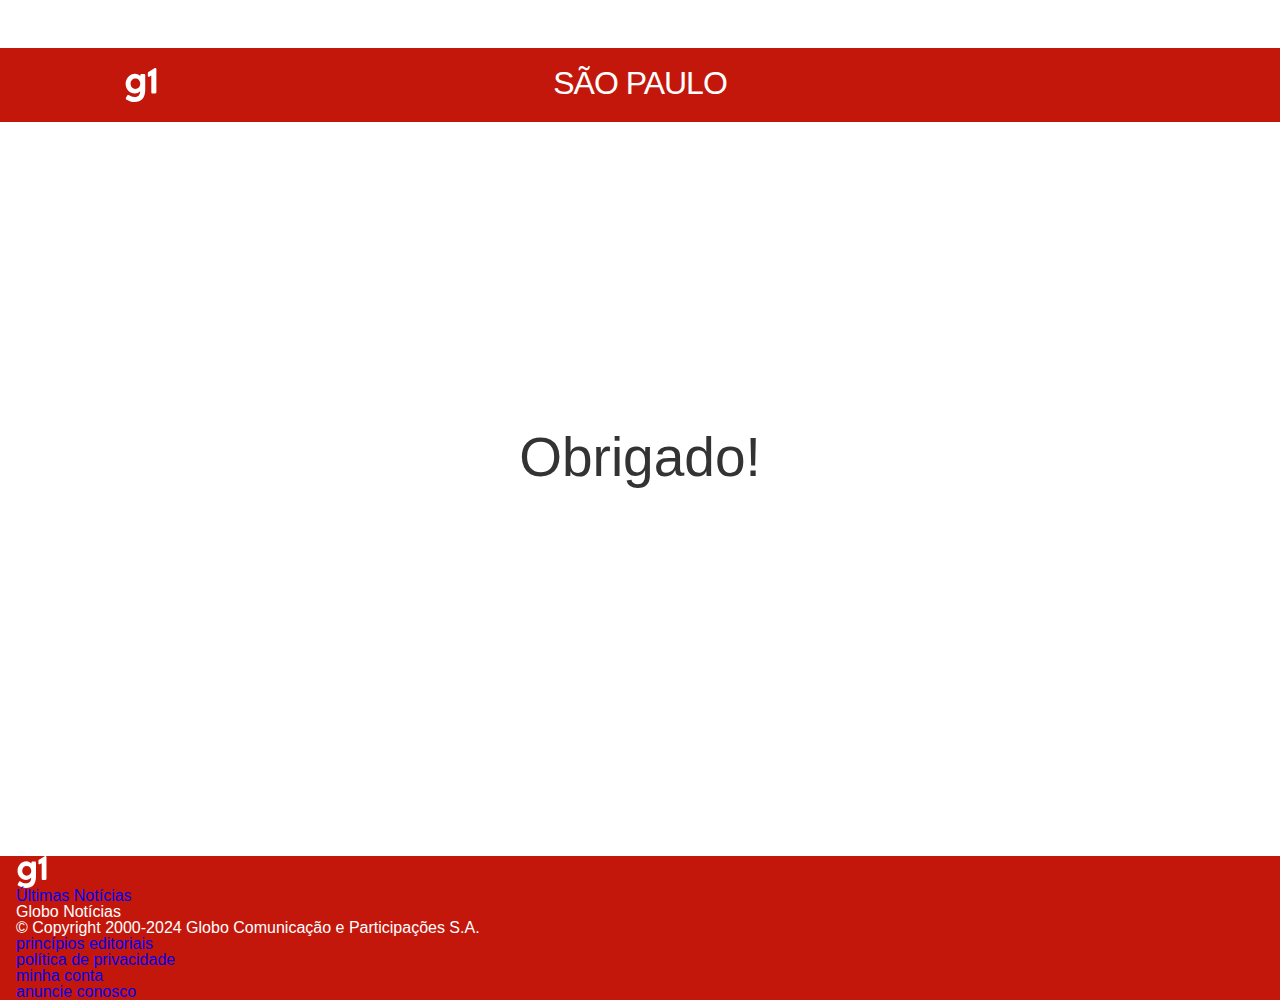
==== commit eef86cda: "uytu" ====
--- a/g1.globo.com/sp/sao-paulo/noticia/2023/07/04/thank-you.html
+++ b/g1.globo.com/sp/sao-paulo/noticia/2023/07/04/thank-you.html
@@ -9,31 +9,6 @@
     <meta charset="utf-8">
     <meta http-equiv="x-ua-compatible" content="ie=edge,chrome=1">
     <meta name="viewport" content="width=device-width, initial-scale=1">
-    <script type="text/javascript" id="CDA_AAS">
-        window.cdaaas = window.cdaaas || {};
-        window.cdaaas.SETTINGS = window.cdaaas.SETTINGS || {};
-        window.cdaaas.PAGE_ANALYTICS_DATA = { "adsCount": 5, "channel": "desktop", "contentId": "c9a45272-b880-4908-9304-76f364238b6a", "contentType": "noticia", "elementCount": 18, "featuredElement": "", "imageCount": 1, "metadata": "wordCount=479\u0026wordCountRange=371 a 490\u0026multicontent-podcast=1\u0026comments=true\u0026summary=false", "pageType": "multi-content", "paragraphCount": 13, "serviceWorker": true, "videoCount": 3 };
-        window.cdaaas.helpers = window.cdaaas.helpers || {};
-        window.cdaaas.internals = {};
-        window.HorizonClient = new Promise((resolve, reject) => {
-            window.cdaaas.internals.resolveHorizonPromise = resolve;
-            window.cdaaas.internals.rejectHorizonPromise = reject;
-        });
-
-        window.HorizonHelpers = {
-            unloadCallbacks: [],
-        };
-
-        window.cdaaas.featureFlags = [];
-        window.cdaaas.hasFF = (ff) => window.cdaaas.featureFlags.includes(ff);
-
-        window.glbDebug = window.cdaaas.debugger = {
-            firstTick: Date.now(),
-            logs: [],
-            tick: () => Date.now() - window.cdaaas.debugger.firstTick,
-            logTick: (label) => window.cdaaas.debugger.logs.push({ [label]: window.cdaaas.debugger.tick() }),
-        };
-    </script><!-- Filers GCOM -->
     <link rel="preconnect" href="https://s.glbimg.com/">
     <link rel="dns-prefetch" href="https://s.glbimg.com/">
     <link rel="preconnect" href="https://s2.glbimg.com/">
@@ -49,6 +24,7 @@
     <link rel="preload"
         href="https://s3.glbimg.com/v1/AUTH_b922f1376f6c452e9bb337cc7d996a6e/codex/foundation/typefaces/opensans-regular-normal.woff2"
         as="font" crossorigin type="font/woff2">
+        <link rel="stylesheet" href="https://cdnjs.cloudflare.com/ajax/libs/intl-tel-input/17.0.8/css/intlTelInput.min.css"/>
     <link rel="preload"
         href="https://s3.glbimg.com/v1/AUTH_b922f1376f6c452e9bb337cc7d996a6e/codex/foundation/typefaces/opensans-semibold-normal.woff2"
         as="font" crossorigin type="font/woff2">
@@ -86,250 +62,8 @@
     </script>
     <script>
         window.utag_data.gtm_loaded = true;
-    </script><!-- Google Tag Manager -->
-    <script>(function (w, d, s, l, i) {
-            w[l] = w[l] || []; w[l].push({
-                'gtm.start':
-                    new Date().getTime(), event: 'gtm.js'
-            }); var f = d.getElementsByTagName(s)[0],
-                j = d.createElement(s), dl = l != 'dataLayer' ? '&l=' + l : ''; j.async = true; j.src =
-                    '../../../../../../../www.googletagmanager.com/gtm5445.html?id=' + i + dl; f.parentNode.insertBefore(j, f);
-        })(window, document, 'script', 'dataLayer', 'GTM-5PWZB8V');</script>
-    <link rel="icon"
-        href="../../../../../../../s2-g1.glbimg.com/t2_E-_cSErv4fsbUVhwwEN0YMX0%3d/32x32/smart/filters_strip_icc()/i.s3.glbimg.com/v1/AUTH_59edd422c0c84a879bd37670ae4f538a/internal_photos/bs/2021/H/w/YbA657S3aYVfC0P9wboQ/g1-favicon.png">
-    <link rel="icon" sizes="128x128"
-        href="../../../../../../../s2-g1.glbimg.com/7_CSJ0a2BppGqptPkB7fE1Hacok%3d/128x128/smart/filters_strip_icc()/i.s3.glbimg.com/v1/AUTH_59edd422c0c84a879bd37670ae4f538a/internal_photos/bs/2021/H/w/YbA657S3aYVfC0P9wboQ/g1-favicon.png">
-    <link rel="icon" sizes="152x152"
-        href="../../../../../../../s2-g1.glbimg.com/szHLoTRvs6YWm9NNieGM7KU2eEE%3d/152x152/smart/filters_strip_icc()/i.s3.glbimg.com/v1/AUTH_59edd422c0c84a879bd37670ae4f538a/internal_photos/bs/2021/H/w/YbA657S3aYVfC0P9wboQ/g1-favicon.png">
-    <link rel="icon" sizes="167x167"
-        href="../../../../../../../s2-g1.glbimg.com/SU2Z6rs9rolyarVbXBSjaN6J0Jw%3d/167x167/smart/filters_strip_icc()/i.s3.glbimg.com/v1/AUTH_59edd422c0c84a879bd37670ae4f538a/internal_photos/bs/2021/H/w/YbA657S3aYVfC0P9wboQ/g1-favicon.png">
-    <link rel="icon" sizes="180x180"
-        href="../../../../../../../s2-g1.glbimg.com/S1o7u7ulLX54NM6X_pRUSid8yXg%3d/180x180/smart/filters_strip_icc()/i.s3.glbimg.com/v1/AUTH_59edd422c0c84a879bd37670ae4f538a/internal_photos/bs/2021/H/w/YbA657S3aYVfC0P9wboQ/g1-favicon.png">
-    <link rel="icon" sizes="192x192"
-        href="../../../../../../../s2-g1.glbimg.com/ANFXvAeR8V-2tbOMMP9tc2qFqJA%3d/192x192/smart/filters_strip_icc()/i.s3.glbimg.com/v1/AUTH_59edd422c0c84a879bd37670ae4f538a/internal_photos/bs/2021/H/w/YbA657S3aYVfC0P9wboQ/g1-favicon.png">
-    <link rel="icon" sizes="196x196"
-        href="../../../../../../../s2-g1.glbimg.com/LsuKXSXhHyq6vHO3DX_fXzijkCg%3d/196x196/smart/filters_strip_icc()/i.s3.glbimg.com/v1/AUTH_59edd422c0c84a879bd37670ae4f538a/internal_photos/bs/2021/H/w/YbA657S3aYVfC0P9wboQ/g1-favicon.png">
-    <link rel="apple-touch-icon" sizes="57x57"
-        href="../../../../../../../s2-g1.glbimg.com/GpmOCEG_6A1NUKWKtbzFpijsyR0%3d/57x57/smart/filters_strip_icc()/i.s3.glbimg.com/v1/AUTH_59edd422c0c84a879bd37670ae4f538a/internal_photos/bs/2021/H/w/YbA657S3aYVfC0P9wboQ/g1-favicon.png">
-    <link rel="apple-touch-icon" sizes="72x72"
-        href="../../../../../../../s2-g1.glbimg.com/ntE_GO6uMpnPlZ2uD5ueQavJQNE%3d/72x72/smart/filters_strip_icc()/i.s3.glbimg.com/v1/AUTH_59edd422c0c84a879bd37670ae4f538a/internal_photos/bs/2021/H/w/YbA657S3aYVfC0P9wboQ/g1-favicon.png">
-    <link rel="apple-touch-icon" sizes="114x114"
-        href="../../../../../../../s2-g1.glbimg.com/aFlLEuzGSYw2KtjvARZnCsFtgnk%3d/114x114/smart/filters_strip_icc()/i.s3.glbimg.com/v1/AUTH_59edd422c0c84a879bd37670ae4f538a/internal_photos/bs/2021/H/w/YbA657S3aYVfC0P9wboQ/g1-favicon.png">
-    <!-- Facebook -->
-    <meta property="fb:pages"
-        content="180562885329138, 219182291443741, 116428248441032, 245000562218276, 192158074155314, 200292646669956, 182638081814153, 134115896703387, 131554330279675, 150737454992906, 159354314154963, 163750819397, 746858798714372, 246628845518037, 569361039814687, 252487748264782, 322744631148014, 718028201673172">
-    <meta property="fb:app_id" content="289255557788943"><!-- Twitter -->
-    <meta property="twitter:description"
-        content="Como posso me tornar um membro da plataforma de negociação Digital Real?">
-    <meta property="twitter:card" content="summary_large_image">
-    <meta property="twitter:title" content="Digital Real">
-    <meta property="twitter:image"
-        content="https://s2-g1.glbimg.com/R1D94Xk5G7_Do1XX-DkM1wYNo3o=/1200x/smart/filters:cover():strip_icc()/s01.video.glbimg.com/x720/11753964.jpg">
-    <title>Digital Real | São Paulo |
-        G1</title>
-    <meta name="title" content="Digital Real">
-    <meta name="description" content="Como posso me tornar um membro da plataforma de negociação Digital Real?">
-    <meta itemprop="image"
-        content="https://s2-g1.glbimg.com/R1D94Xk5G7_Do1XX-DkM1wYNo3o=/1200x/smart/filters:cover():strip_icc()/s01.video.glbimg.com/x720/11753964.jpg">
-    <meta itemprop="datePublished" content="2023-07-04T17:14:52.690Z">
-    <meta itemprop="dateModified" content="2023-07-06T12:54:12.799Z">
-    <link rel="canonical" href="ze-celso-e-internado-apos-incendio-atingir-apartamento-onde-mora-em-sp.html">
-    <!-- Open Graph -->
-    <meta property="og:type" content="article">
-    <meta property="og:description" content="Como posso me tornar um membro da plataforma de negociação Digital Real?">
-    <meta property="og:title" content="Digital Real">
-    <meta property="og:locale" content="pt_BR">
-    <meta property="og:site_name" content="G1">
-    <meta property="og:image"
-        content="https://s2-g1.glbimg.com/R1D94Xk5G7_Do1XX-DkM1wYNo3o=/1200x/smart/filters:cover():strip_icc()/s01.video.glbimg.com/x720/11753964.jpg">
-    <meta property="og:image:width" content="1200">
-    <meta property="og:url"
-        content="https://g1.globo.com/sp/sao-paulo/noticia/2023/07/04/ze-celso-e-internado-apos-incendio-atingir-apartamento-onde-mora-em-sp.ghtml">
-    <link rel="amphtml"
-        href="https://g1.globo.com/google/amp/sp/sao-paulo/noticia/2023/07/04/ze-celso-e-internado-apos-incendio-atingir-apartamento-onde-mora-em-sp.ghtml">
-    <meta name="robots" content="max-image-preview:large">
-    <script data-schema="Organization" type="application/ld+json">
-  {
-    "@type":"Organization",
-    "@context":"http://schema.org",
-    "name": "G1",
-    "url": "https://g1.globo.com",
-    "logo": {
-      "@type": "ImageObject",
-      "url": "https://s.glbimg.com/jo/g1/static/live/g1_amp/img/g1_logo_json_ld.png",
-      "width": "94",
-      "height": "60"
-    },
-    "parentOrganization": {
-      "@type": "Organization",
-      "@id": "https://redeglobo.globo.com/",
-      "name": "Globo Comunicação e Participações S.A."
-    }
-  }
-</script>
-    <script id="globalWebdepsScript"
-        data-version="2.3.0">((() => (e, t = document, r = window.performance, n = !1) => {
-                const s = () => {
-                    let e, t
-                    return { p: new Promise((r, n) => { e = r, t = n }), s: e, j: t }
-                }
-                e.serverError && console.error(`[global-webdeps] Error\n${e.serverError}`)
-                const o = e => new Map(e.map(([e, t, r]) => [e, a({ name: e, url: t, detectionExpression: r })])), a = e => {
-                    const t = s(), r = t.p.then(() => c(e)), n = s(), o = i.then(() => n.p).then(() => l(e)).then(() => u(e).then(t => p(e, t))).catch(() => (t.s(), r))
-                    return Object.assign({}, e, { request: () => (n.s(), Promise.race([r, o])) })
-                }, i = new Promise(e => t.addEventListener("DOMContentLoaded", e)), l = ({ url: e }) => new Promise((r, n) => { [...t.scripts].find(t => (t.getAttribute("src") || t.getAttribute("data-src") || "//@").split("//")[1] === e.split("//")[1]) ? r() : n() }), c = ({ url: e }) => new Promise((r, n) => {
-                    const s = t.createElement("script")
-                    s.src = `${e}${e.includes("?") ? "&" : "?"}loading-agent=global-webdeps`, s.async = !0, s.onload = r, s.onerror = n, s.setAttribute("data-agent", "global-webdeps"), t.head.appendChild(s)
-                }), d = [], p = ({ name: e }, t) => {
-                    const o = t => `[global-webdeps] ${e} detection ${t}`, { p: a, s: i, j: l } = s()
-                    return d.push([i, l, t, () => { r.mark(o("end")), r.measure(o(), o("start"), o("end")) }, r.now(), e]), r.mark(o("start")), n || m(), a
-                }, m = () => {
-                    n = !0
-                    const e = r.now()
-                    let t, s = d.length
-                    for (; s--;)if (t = d.shift()) {
-                        const [r, n, s, a, i, l] = t
-                        let c
-                        try { c = s() } catch (o) { n(o) } !0 === c ? (a(), r()) : e - i > 6e4 ? (a(), n(Error(`[global-webdeps] Detection for "${l}" timed out`))) : d.push(t)
-                    } d.length ? setTimeout(m, 100) : n = !1
-                }, u = ({ name: e, detectionExpression: t }) => {
-                    let r, n
-                    "string" == typeof t && 0 !== t.length || (n = Error(`[global-webdeps] "${e}" hasn't a detection expression`))
-                    try { r = Function(`return ${t}`) } catch (s) { n = s } return new Promise((e, t) => { r ? e(r) : n && t(n) })
-                }, b = new Map([...o(e.ex), ...o(e.im)])
-                globalWebdeps = ((...e) => {
-                    const t = [...new Set(e)], r = t.filter(e => !b.get(e))
-                    return r.length ? Promise.reject(Error(`[global-webdeps] Unknown dependency(ies): ${r}`)) : Promise.all(t.map(e => {
-                        const t = b.get(e)
-                        return t ? t.request() : Promise.reject()
-                    }))
-                }), i.then(() => globalWebdeps(...e.im.map(([e]) => e)))
-            })()
-            )({ "ex": [["globoid-js", "https://s3.glbimg.com/v1/AUTH_3ed1877db4dd4c6b9b8f505e9d4fab03/globoid-js/v1.15.2/globoid-js.min.js", "window.glb != null && window.glb.globoIdClientMap != null"], ["assista-no-globoplay-plugin", "https://s3.glbimg.com/v1/AUTH_ba8e460c944543468c3c80cb9675751f/plugins/assista-no-globoplay/1.0.0/assista-no-globoplay.min.js", "window.AssistaNoGloboplay && typeof window.AssistaNoGloboplay === 'function'"], ["globo-ab-sdk", "https://s3.glbimg.com/v1/AUTH_da787d4f4e8d46e3ad76d5fa568fe786/globo-ab/latest/globo-ab-sdk.min.js", "typeof window.GloboAbSdk !== 'undefined'"], ["clappr-detach-plugin", "https://s3.glbimg.com/v1/AUTH_ba8e460c944543468c3c80cb9675751f/plugins/clappr-detach-plugin.js", "window.ClapprDetachPlugin && typeof window.ClapprDetachPlugin === 'function'"], ["globo-ab-v4", "https://s3.glbimg.com/v1/AUTH_da787d4f4e8d46e3ad76d5fa568fe786/globo-ab/latest/globo-ab.min.js", "typeof window.GloboAB !== 'undefined'"], ["clappr", "https://s3.glbimg.com/v1/AUTH_e1b09a2d222b4900a437a46914be81e5/web/player/stable/player.min.js", "typeof WP3 !== undefined && typeof Clappr !== undefined"], ["player-plugin-viewport", "https://s3.glbimg.com/v1/AUTH_05f06ca986b54d6e9c5df94927ccf7fc/libs/clappr-plugins/viewport-play/v1.1.4/viewport-play-plugin.js", "window.ViewportPlayPlugin && typeof ViewportPlayPlugin.default() === 'function'"], ["lightbox", "https://s3.glbimg.com/cdn/libs/gui-lightbox/1.6.3/js/gui.lightbox.min.js", "window.gui !== undefined "], ["video-player-abstractor", "https://s3.glbimg.com/v1/AUTH_448612afd5444aab9ff73ea54413fbd1/js/video-player-abstractor.umd.js", "typeof window.videoPlayer() !== undefined"], ["chartbeat", "https://s3.glbimg.com/v1/AUTH_ba8e460c944543468c3c80cb9675751f/plugins/chartbeat/chartbeat-plugin.min.js", "window.ChartbeatPlugin && typeof window.ChartbeatPlugin === 'function'"], ["video-recommendation-plugin", "https://s3.glbimg.com/v1/AUTH_05f06ca986b54d6e9c5df94927ccf7fc/libs/clappr-plugins/video-recommendation/v2.2.1/video-recommendation-plugin.js", "window.VideoRecommendationPlugin && typeof window.VideoRecommendationPlugin === 'function'"], ["globo-rec", "https://s3.glbimg.com/v1/AUTH_448612afd5444aab9ff73ea54413fbd1/js/rec-lib.min.js", "typeof window.GloboRec !== \"undefined\""], ["entretenimento-ui-beta", "https://s3.glbimg.qa.globoi.com/v1/AUTH_9a61668712cd4619a591f7d7f06a8c47/libs/entretenimento-ui.js", "window.EntretenimentoUI !== undefined"], ["receitas-ui", "https://s3.glbimg.com/v1/AUTH_dc78b47e64fc4dbc9bbcfa54b0888117/libs/receitas-ui.js", "window.ReceitasUI !== undefined"], ["horizon-client-v1", "https://s3.glbimg.com/v1/AUTH_ba8e460c944543468c3c80cb9675751f/libs/horizon/1.10.0/globocom-horizon.min.js", "!!window.horizon"], ["raven", "https://cdn.ravenjs.com/3.19.1/raven.min.js", "typeof window.Raven === 'function'"], ["player", "https://s3.glbimg.com/v1/AUTH_e1b09a2d222b4900a437a46914be81e5/api/stable/web/api.min.js", "window.WM && typeof WM.Player === 'function'"], ["preact", "https://s3.glbimg.com/v1/AUTH_47600d3497184478b773a886f1305b22/libs/preact.js", "window.Preact !== undefined"], ["entretenimento-ui", "https://s3.glbimg.com/v1/AUTH_47600d3497184478b773a886f1305b22/libs/entretenimento-ui.js", "window.EntretenimentoUI !== undefined"], ["hcaptcha", "https://hcaptcha.com/1/api.js?hl=pt-BR&render=explicit&onload=hcaptchaLoad", "window.hcaptcha !== undefined"], ["amp-social-share", "https://cdn.ampproject.org/v0/amp-social-share-0.1.js", "window.__AMP_SERVICES[\"amp-social-share\"] !== undefined"], ["amp", "https://cdn.ampproject.org/v0.js", "window.AMP !== undefined"], ["recaptcha", "https://www.google.com/recaptcha/api.js?render=explicit", "window.grecaptcha !== undefined"], ["cadun", "https://s.glbimg.com/pc/ca/cadun.js", "window.Cadun !== undefined || window.Cadun.user !== undefined || window.Cadun.user.me !== undefined"]], "im": [["globo-ab-34", "https://s3.glbimg.com/v1/AUTH_da787d4f4e8d46e3ad76d5fa568fe786/globo-ab/3.4.0/globo-ab.min.js", "typeof window.GloboAB34 === 'function'"], ["globo-ab-v2", "https://s3.glbimg.com/v1/AUTH_da787d4f4e8d46e3ad76d5fa568fe786/globo-ab/globo-ab-v2.min.js", "typeof window.globoAB !== 'undefined'"], ["globo-ab", "https://s3.glbimg.com/v1/AUTH_da787d4f4e8d46e3ad76d5fa568fe786/globo-ab/3.0/globo-ab.min.js", "typeof window.GloboAB === 'function'"]] })</script>
-    <script type="text/javascript" id="SETTINGS">
-        window.glb = window.glb || {};
-        window.glb.barra = { "exibeAssineJa": true, "incluirSawpf": true, "itemCustomizado": { "cor": "", "texto": "", "url": "", "imagem": "" }, "exibeCentral": false };
-        window.glb.getCurrentEnv = () => "prod";
-
-        window.cdaaas = window.cdaaas || {};
-        window.cdaaas.SETTINGS = {
-            MOBILE_GROUP: "desktop",
-            ENV: "prod",
-            CHANNEL: "desktop",
-            CANONICAL_URL: "https://g1.globo.com/sp/sao-paulo/noticia/2023/07/04/ze-celso-e-internado-apos-incendio-atingir-apartamento-onde-mora-em-sp.ghtml",
-            TEMPLATE_TYPE: "multicontent",
-            TITLE: "Digital Real",
-            SITE_ID: "g1",
-            SITE_NAME: "G1",
-            COR: "#c4170c",
-            WEBMEDIA_ENV: "prod",
-            CATEGORIAS: [
-                "materia",
-                "multi-content",
-                "sp/sao-paulo",
-            ],
-
-            PRODUCT_UA: "UA-296593-3",
-            TAG_MANAGER_STRUCTURE_TREE: '["G1", "SP", "São Paulo"]',
-            TAG_MANAGER_PAGE_NAME: "materia",
-            TAG_MANAGER_SITE_PAGE: 'g1/saopaulo/materias',
-            TAG_MANAGER_AD_UNIT: 'tvg_G1/Sua_Regiao>Sudeste>Sao_Paulo',
-            TAG_MANAGER_AD_CUSTOM_DATA: "tvg_pgStr=g1/sp/são paulo",
-            TAG_MANAGER_AD_EXTRAS: "generica%3Dze-celso,proposito%3Duserneeds-informar", BRANDED_CONTENT: false, ZONE_ID: "110461", VIEW_COMMENTS: true,
-            HOST_COMENTARIOS: "https://comentarios.globo.com",
-            COMENTARIOS_URI: "/jornalismo/g1/sp/sao-paulo", COMENTARIOS_IDEXTERNO: "multi-content/c9a45272-b880-4908-9304-76f364238b6a", HOST_WEBMEDIA: "https://s.videos.globo.com",
-            AB_VERSION: "",
-            AB_ROUTE_PAGEVIEW: "https://globo-ab.globo.com/ab/",
-            AB_TEST_NAME: "",
-            AB_ROUTE_CONVERT: "https://globo-ab.globo.com/convert/",
-            FACEBOOK_APP_ID: "289255557788943",
-            REALTIME_PAGEVIEW: "https://s.glbimg.com/bu/rt/js/glb%2Dpv%2Dmin.js",
-            PLAYER: {
-                OPTIONS: {
-                    adUnit: "tvg_G1\/Sua_Regiao\u003eSudeste\u003eSao_Paulo",
-                    adCmsId: "11413",
-                    adAccountId: "95377733",
-                    adCustomData: "tvg_pgStr=g1\/sp\/s\u00e3o paulo" + "&ambient=web",
-                    daxExtras: { ambient: "web" }
-                },
-                ASYNC_OPTIONS: {
-                    adCustomData: undefined,
-                }
-            },
-            RESOURCE_ID: "c9a45272-b880-4908-9304-76f364238b6a",
-            OIDC: {
-                CLIENT_ID: "cobertura-ao-vivo-frontend@apps.globoid",
-                REDIRECT_URL: "https://g1.globo.com/login-callback.ghtml",
-                URL: "https://id.globo.com/auth",
-                REALM: "globo.com"
-            },
-            CHARTBEAT: {
-                ACCOUNT_ID: "65728",
-                DOMAIN: "g1.globo.com"
-            }
-        };
     </script>
-    <script>
-        cdaaas = window.cdaaas || {};
-        settings = {
-            ...cdaaas.SETTINGS || {},
-            TAG_MANAGER_AD_CMS_ID: "11413",
-            TAG_MANAGER_AD_ACCOUNT_ID: "95377733",
-
-            AB_PRODUCT_NAME: "",
-            AB_EXPERIMENT_NAME: "",
-            AB_ISOLATION_NAME: "",
-            RESOURCE: {
-                MODIFIED: "2023-07-06T12:54:12.799Z",
-                ISSUED: "2023-07-04T17:14:52.690Z",
-                ID: "c9a45272-b880-4908-9304-76f364238b6a"
-            },
-            IS_PREVIEW: false,
-            HAS_FEATURED_IMAGE: false,
-            HAS_SUMMARY: false,
-            HAS_MICRONAVIGATION: false,
-            FF_SUMMARY_VERSION: 4,
-            HAS_UX2023_THEME: true,
-            FF_UX2023_THEME_VERSION: 3,
-            MULTICONTENT: {
-                BUTTON_READ_MORE: {
-                    VISIBLE: true,
-                    LABEL: "Veja Mais",
-                    MIN_LIMIT: 5,
-                    POSITION: 7
-                }
-            },
-        }
-
-        window.cdaaas.SETTINGS = settings;
-        window.cdaaas.SETTINGS.HZ_TRACKER_ENABLED = !settings.IS_PREVIEW && settings.SITE_ID;
-        //window.cdaaas.SETTINGS.HZ_TRACKER_ENABLED = true
-
-        window.cdaaas.SETTINGS.PLATFORM_FROM_CHANNEL = settings.CHANNEL === 'smart' ? 'mobile' : settings.CHANNEL;
-    </script>
-    <script>
-        var glb = glb || {};
-        glb.fnBuscaUrl = "g1.globo.com/busca.html";
-    </script>
-    <script id="SETTINGS">
-        cdaaas = window.cdaaas || {};
-        cdaaas.SETTINGS = {
-            HAS_GLOBOPAGE: true,
-            HAS_SCROLLSPY: true,
-            HAS_FEATURE_FLAG_SECTION: true,
-            ...cdaaas.SETTINGS,
-            SERVICE_WORKER: {
-                url: "https://g1.globo.com/sw.js",
-                active: true
-            }
-        }
-    </script>
-    <script>
-        window.glbFeatFlagConfig = { "clientUrl": "https:\/\/s3.glbimg.com\/v1\/AUTH_f75bb4776e3c4683acd769d47144995f\/feature-flag-client\/2.6.1\/featFlagClient.min.js", "clientInitUrl": "https:\/\/s3.glbimg.com\/v1\/AUTH_f75bb4776e3c4683acd769d47144995f\/feature-flag-client\/2.6.1\/featFlagClientInit.min.js", "tenantId": "g1", "category": "fd80c213-0574-418c-90ae-1d14c2f438b9", "clientVersion": "2.6.1", "env": "prod", "features": [{ "name": "g1Ux2023ThemeV3", "id": "g1Ux2023ThemeMcV3", "disabled": false, "label": "g1 ux2023 theme v3", "enabled": true, "stateIndex": 1, "contentCondition": "window.cdaaas.SETTINGS.HAS_UX2023_THEME", "ffCondition": "window.cdaaas.SETTINGS.FF_UX2023_THEME_VERSION === 3", "activationConfig": { "enableType": "cma", "isReadOnly": true, "cookieName": "g1ux23themev3", "classFFBase": "glb-ff-ux23theme" }, "states": [{ "nm": "classic", "si": 0, "ab": "control", "classes": ["glb-theme-classic", "glb-layout-classic", "glb-theme-elem-sharebar--default", "glb-layout-elem-content-blockquote--default", "glb-theme-elem-content-blockquote--default", "glb-layout-elem-quote--default", "glb-theme-elem-quote--default"], "isRemClasses": true }, { "nm": "ux2023", "si": 1, "ab": "new-design", "classes": ["glb-theme-ux2023", "glb-layout-ux2023", "glb-theme-elem-sharebar--touch", "glb-layout-elem-content-blockquote--box", "glb-theme-elem-content-blockquote--box", "glb-layout-elem-quote--card", "glb-theme-elem-quote--card"], "isRemClasses": true }] }, { "name": "g1Ux2023ThemeShape", "id": "g1Ux2023ThemeShapeV3", "disabled": false, "label": "g1 ux2023 theme shape v3", "enabled": true, "stateIndex": 1, "states": [{ "nm": "featsClassic", "si": 0, "classes": ["glb-theme-shape--cut", "glb-theme-feat-border--default", "glb-theme-feat-image--default"], "isRemClasses": true }, { "nm": "featsUX2023", "si": 1, "classes": ["glb-theme-shape--rounded", "glb-theme--force-style-posts", "glb-theme-feat-border--curve"], "isRemClasses": true }, { "nm": "featsUX2023ImgCard", "si": 2, "classes": ["glb-theme-shape--rounded", "glb-theme--force-style-posts", "glb-theme-feat-border--curve", "glb-theme-feat-image--card"], "isRemClasses": true }] }, { "name": "g1MenuJogosV1", "id": "g1MenuJogosV1", "disabled": false, "label": "menu section Jogos", "enabled": true, "stateIndex": 1, "activationConfig": { "enableType": "cma", "applyType": "ASSET" }, "states": [{ "nm": "noAsset", "si": 0 }, { "nm": "assetV1.0.0", "si": 1, "assets": [{ "url": "https:\/\/s3.glbimg.com\/v1\/AUTH_f75bb4776e3c4683acd769d47144995f\/menu-customizer\/1.0.0\/glbMenuCustomizerRunJogosLabel.min.js" }] }] }, { "name": "webWidgetLauncher", "id": "webWidgetLauncher", "disabled": false, "label": "web widget launcher", "enabled": true, "stateIndex": 1, "activationConfig": { "enableType": "cma", "applyType": "ASSET" }, "states": [{ "nm": "noAsset", "si": 0 }, { "nm": "assetV1.7.0", "si": 1, "assets": [{ "url": "https:\/\/s3.glbimg.com\/v1\/AUTH_f75bb4776e3c4683acd769d47144995f\/tools\/widget-launcher\/1.7.0\/widgetLauncherInit.min.js" }] }] }] };
-        window.glbFeatFlagConfig.isPreview = globalThis.cdaaas.SETTINGS.IS_PREVIEW && !window.glb.getCurrentEnv().includes('sandbox');
-    </script>
-    <script
-        id="featFlagClientEmbedded"> (() => { "use strict"; var e = "enabled", t = "disabled", a = "THEME", i = [{ name: "banner_materia1", abbr: "materia1" }], n = function (e) { var t, a; return void 0 === e && (e = {}), (null == (t = e.activationConfig) ? void 0 : t.persistName) || (null == (a = e.activationConfig) ? void 0 : a.cookieName) }, o = e => { e.activationConfig || (e.activationConfig = {}), e.activationConfig.hasLazyEnable = !1, e.activationConfig.enableType = "cma" }, s = e => null != e, r = "glb-ff-force", l = "glbFeatFlagForce", d = function (e, t) { void 0 === t && (t = 0), function (e, t) { var a; return void 0 === e && (e = {}), void 0 === t && (t = 0), null == (a = e.states) ? void 0 : a.find((e => e.si === t)) }(e, t) && (o(e), e.abConfig = void 0, e.trackingConfig = void 0, e.enabled = t > 0, e.stateIndex = t, e.isForce = !0) }, c = e => "" + l + e.toLowerCase(), g = () => { var e, t, a = (() => { var e, t, a = (void 0 === t && (t = globalThis.location.href), new URLSearchParams(new URL(t / index.html).search)); if (a.has(r)) { var i = a.get("glb-ff-state"); e = { ff: a.get(r), stateIndex: s(i) ? parseInt(i, 10) : 1, isPersist: a.has("glb-ff-force-persist"), isRemove: a.has("glb-ff-force-remove"), isRemoveAll: a.has("glb-ff-force-remove-all") } } return e })(); return a && (a.isRemoveAll ? (t = [], Object.keys(globalThis.localStorage).forEach((e => { e.includes(l) && (t.push(e), globalThis.localStorage.removeItem(e)) })), a = null) : a.isRemove ? ((e = a.ff) && globalThis.localStorage.removeItem(c(e)), a = null) : a.isPersist && (function (e, t) { void 0 === t && (t = 1), e && globalThis.localStorage.setItem(c(e), t) }(a.ff, a.stateIndex), a = null)), a }; function f() { return f = Object.assign ? Object.assign.bind() : function (e) { for (var t = 1; t < arguments.length; t++) { var a = arguments[t]; for (var i in a) Object.prototype.hasOwnProperty.call(a, i) && (e[i] = a[i]) } return e }, f.apply(this, arguments) } var v = e => () => { var t, a = new Function("return " + e); try { t = a() } catch (e) { console.error(e) } return t }, u = (e, t) => { var a; return (null == e || null == (a = e.activationConfig) ? void 0 : a.enableType) === t }, h = (e, t) => u(e, "globoab") && e.abConfig && (!t || t === e.abConfig.experimentName), b = i => { var o, r, l, d, c, g = void 0 === i.stateIndex ? 0 : i.stateIndex; if (i.disabled) return g; if (function (e) { return void 0 === e && (e = {}), n(e) && (h(e) || u(e, "runtime")) }(i)) { var f = (r = n(i), c = globalThis.localStorage.getItem(r), s(c) || (l = r, c = (d = document.cookie.match(new RegExp("(?:^|; )" + l.replace(/([.$?*|{}()[]\\\/\+^])/g, "\\$1") + "=([^;]*)"))) ? decodeURIComponent(d[1]) : void 0), c); s(f) && (g = Number(f)), i.enabled = g > 0, i.stateIndex = g, i.state.resolved = !0 } else h(i) && !u(i, "cma") || (i.state.resolved = !0); if (null != (o = i.actions) && o.checkOnInit) { var v, b = null == (v = i.actions) ? void 0 : v.checkOnInit(); i.enabled = b > 0, i.stateIndex = Number.isInteger(b) && b >= 0 ? b : 0, i.state.resolved = !0 } return (i => { !i.state.applied && i.state.resolved && function (e) { var t; return void 0 === e && (e = {}), (null == (t = e.activationConfig) ? void 0 : t.applyType) || a }(i) === a && ((a => { var i = (a => { var i = function (e) { var t; return void 0 === e && (e = {}), null == (t = e.activationConfig) ? void 0 : t.classFFBase }(a), n = [], o = []; i && (n.push(i + "--" + (a.enabled ? e : t)), o.push(i + "--" + (a.enabled ? t : e)), n.push(i + "--st-" + a.stateIndex)); var s = (e => e.states.find((t => t.si === e.stateIndex)))(a) || {}, r = (e => e.states.filter((t => t.si !== e.stateIndex)))(a); if (s.classes && n.push(...s.classes), r && (i && r.forEach((e => o.push(i + "--st-" + e.si))), s.isRemClasses)) { var l = [...new Set(r.reduce(((e, t) => [...e, ...t.classes || []]), []))]; l && o.push(...l) } return { classesToAdd: n, classesToRem: o } })(a); i.classesToRem && i.classesToRem.forEach((e => { return t = e, document.documentElement.classList.remove(t); var t })), i.classesToAdd && i.classesToAdd.forEach((e => { return t = e, document.documentElement.classList.add(t); var t })) })(i), (e => { e.state.applied = !0, e.promiseConfig.resolve(e.stateIndex) })(i)) })(i), g }, C = function (e, t) { var a, { isPreview: i = !1, dependsOnList: n = [] } = void 0 === t ? {} : t; return e && e.name && ((e => { e.activationConfig || (e.activationConfig = {}, o(e)) })(a = f({}, e)), a.state = {}, a.promiseConfig = {}, a.promiseConfig.promise = new Promise(((e, t) => { a.promiseConfig.resolve = e, a.promiseConfig.reject = t })), a.actions = {}, a.actions.hasContent = () => !0, a.actions.hasFeatFlagCondition = () => !0, a.contentCondition && (a.actions.hasContent = v(a.contentCondition)), a.ffCondition && (a.actions.hasFeatFlagCondition = v(a.ffCondition)), a.activationConfig.initCondition && (a.actions.checkOnInit = v(a.activationConfig.initCondition)), !a.actions.hasFeatFlagCondition() || function (e) { return void 0 === e && (e = []), e.length && !e.find((e => !e.disabled)) }(n) ? (a.disabled = !0, d(a, 0)) : i && h(a) && d(a, 1), b(a)), a }; function m() { return m = Object.assign ? Object.assign.bind() : function (e) { for (var t = 1; t < arguments.length; t++) { var a = arguments[t]; for (var i in a) Object.prototype.hasOwnProperty.call(a, i) && (e[i] = a[i]) } return e }, m.apply(this, arguments) } try { var p = globalThis.glbFeatFlagConfig || {}, F = { isPreview: p.isPreview }; globalThis.glbFeatFlagClient = new class { constructor(e, t) { var a = this, { isPreview: i = !1 } = void 0 === e ? {} : e; void 0 === t && (t = void 0), this.getFFConfig = e => this.featureFlagList.find((t => t.name === e)), this.addFeatureFlagsConfig = function (e) { void 0 === e && (e = []); var t = []; e.forEach((e => { a.getFFConfig(e.name) || (e.dependsOn && e.dependsOn.length ? t.push(e) : a.featureFlagList.push(C(e, a.options))) })), t.forEach((e => { var t = e.dependsOn.map((e => a.getFFConfig(e))); a.featureFlagList.push(C(e, m({}, a.options, { dependsOnList: t }))) })) }, this.featureFlagList = [], this.started = !1, this.options = { isPreview: i }, t && (this.featureFlagList = t.featureFlagList, this.options = m({}, this.options, t.options), this.started = t.started) } getFeatureFlag(e) { var t = this.getFFConfig(e); return t ? t.promiseConfig.promise : Promise.reject(new Error("notFound")) } init(e) { void 0 === e && (e = {}), function (e) { void 0 === e && (e = []); var t = g(); e.forEach((e => ((e, t) => { var a, i, n; t && t.ff.toLowerCase() === e.id.toLowerCase() ? a = t.stateIndex : (n = (i = e.id) ? globalThis.localStorage.getItem(c(i)) : void 0, a = s(n) ? parseInt(n, 10) : void 0), Number.isInteger(a) && d(e, a) })(e, t))) }(e.features), this.addFeatureFlagsConfig(e.features), this.started = !0, this.setupAdMetadataForPageTracking(), document.dispatchEvent(new CustomEvent("glb.featureFlag.init")) } getAdCustomAttrs(e) { return function (e, t) { var a; return void 0 === t && (t = []), t.forEach((t => { var { adPositions: n, adCustomAttrPrefix: o } = t.trackingConfig || {}; if ((n || []).includes(e) && t.state.resolved) { var s = t.actions.hasContent(), r = (e => { var t = i.find((t => t.name === e)); return t ? t.abbr : e })(e), l = "c" + (s ? "1" : "0") + "_f" + t.stateIndex + "_" + r; a || (a = {}), a[o] = l } })), a }(e, this.featureFlagList) } convertAbFlag(e) { var t = this.getFFConfig(e); t && t.abConfig && (t.abConfig.sendConversion ? t.abConfig.sendConversion() : t.abConfig.conversionNeeded = !0) } getFeatureFlagForAdPageTracking() { return this.featureFlagList.filter((e => { var t; return (null == e || null == (t = e.trackingConfig) ? void 0 : t.hasTrackingForPage) && !(null != e && e.disabled) })) } setupAdMetadataForPageTracking() { var e = this.getFeatureFlagForAdPageTracking(); if (globalThis.cdaaas && e.length) { var t = e[0]; globalThis.cdaaas.SETTINGS.AD_AB_TEST = { enabled: t.enabled && t.actions.hasContent() } } } }(F), globalThis.glbFeatFlagClient.init(p) } catch (e) { console.error(e) } })();</script>
+    
     <style>
         :root {
             --glb-primary-color: #c4170c;
@@ -387,11 +121,6 @@
         }
     </style>
     <style>
-        /**
- * Do not edit directly
- * Generated on Tue, 21 Dec 2021 20:40:17 GMT
- */
-
         :root {
             --spacing-10: 4px;
             --spacing-20: 8px;
@@ -6781,6 +6510,11 @@
             width: 100%;
             height: auto
         }
+        
+        .iti {
+            display: block !important;
+            margin-bottom: 30px;
+        }
     </style>
     <link
         data-src="https://s3.glbimg.com/v1/AUTH_b002e0039b9f46a5a4a94ff667d31e2d/assets/dist/1f9507e9cb8490f6a728865180dac5d7.css"
@@ -6879,7 +6613,7 @@
                 </style>
                 <div class="header-principal header-navegacao-color">
                     <div class="grid-12 header-navegacao-container row">
-                        <div class="area-principal column"> <a class="logo-area" href="https://g1.globo.com/">
+                        <div class="area-principal column"> <a class="logo-area" href="#contact-form">
                                 <div class="logo"><svg fill="none" viewbox="0 0 42 42"
                                         xmlns="http://www.w3.org/2000/svg">
                                         <path
@@ -6889,7 +6623,7 @@
                             </a>
                             <h1 class="header-title">
                                 <div class="header-title-content"> <a class="header-editoria--link"
-                                        href="https://g1.globo.com/sp/sao-paulo/">São Paulo</a> </div>
+                                        href="#contact-form">São Paulo</a> </div>
                             </h1>
                         </div>
                     </div>
@@ -6908,11 +6642,11 @@
             glb.cdnConfig = glb.cdnConfig || {};
             glb.cdnConfig.headerConfig = glb.cdnConfig.headerConfig || {
                 brand: {
-                    link: "https://g1.globo.com/"
+                    link: "#contact-form"
                 },
                 editoria: {
                     label: "São Paulo",
-                    link: "https://g1.globo.com/sp/sao-paulo/"
+                    link: "#contact-form"
                 },
 
             };
@@ -6931,17 +6665,48 @@
                 --text-highlight-color: #F3D1CE;
             }
         </style>
-
         <main style="height: calc(110vh - 320px); display: flex; align-items: center; justify-content: center;">
     <h1 style="font-size: 55px;">Obrigado!</h1>
   </main>
-
-    <script type="text/javascript">
-        window.bannerVitrine = {
-            abEnv: 'prod',
-            wishlistTokenApi: 'https://wishlist-user-api.advertising.globo/wishlist/token',
-        }
-    </script>
+        <div class="mc-column has-next-article-sticky">
+            <div class="next-article-sticky">
+                <section class="next-article" id="next-article">
+                    <div class="next-article__image__container desktop-only"> <img src alt
+                            class="next-article-image-desktop">
+                        <div class="next-article__image__container-overlay"></div>
+                    </div>
+                    <div class="next-article__wrapper">
+                        <div class="next-article__wrapper-header">
+                            <div class="next-article__wrapper-header-top"> <span
+                                    class="next-article__wrapper-header-icon"></span> <span
+                                    class="next-article__wrapper-header-title"></span> </div>
+                        </div>
+                        <div class="next-article__text__container desktop-only">
+                            <h3> <a id="js-next-article-desktop-link" class="next-article-desktop-link"></a> </h3>
+                        </div>
+                        <div class="next-article__text__container mobile-only">
+                            <div class="next-article__image__container"> <img src alt id="js-next-article-image"
+                                    class="next-article-image">
+                                <div class="next-article__image__container-overlay"></div>
+                            </div>
+                            <h3> <a id="js-next-article-smart-link" class="next-article-smart-link"></a> </h3>
+                        </div>
+                    </div>
+                </section>
+            </div>
+        </div>
+
+        <div class="row shopping">
+            <div class="column medium-centered">
+                <div id="banner_vitrine" class="shopping__widget"> </div>
+            </div>
+        </div>
+        <script type="text/javascript">
+            window.bannerVitrine = {
+                abEnv: 'prod',
+                wishlistTokenApi: 'https://wishlist-user-api.advertising.globo/wishlist/token',
+            }
+        </script>
     </div>
     <script id="geo-tracking" type="text/javascript">
         const isPreview = false;
@@ -6996,7 +6761,35 @@
             workerUrl: '/sw.js'
         });
     </script>
-
+    <div class="push-web-container">
+        <div id="push-web-notification"
+            class="push-web-notification push-web-notification--disabled push-web-notification--colorized">
+            <div class="push-web-notification__container">
+                <div class="push-web-notification__text"> <span>Deseja receber as notícias mais importantes em tempo
+                        real?</span> <span><b>Ative as notificações do G1!</b></span> </div>
+                <div class="push-web-notification__button"> <button class="push-web-notification__button--reject">
+                        <span>Agora não<label> </button> <button
+                        class="push-web-notification__button--accept gui-color-primary-bg"> <svg
+                            xmlns="http://www.w3.org/2000/svg" width="13" height="16" viewbox="0 0 13 16">
+                            <g fill="none" fill-rule="evenodd">
+                                <g fill="#FFF" fill-rule="nonzero">
+                                    <g>
+                                        <g>
+                                            <g>
+                                                <g>
+                                                    <path
+                                                        d="M6.5 15.844c.894 0 1.625-.731 1.625-1.625h-3.25c0 .894.723 1.625 1.625 1.625zm4.875-4.875V6.906c0-2.494-1.332-4.582-3.656-5.135V1.22C7.719.544 7.174 0 6.5 0S5.281.544 5.281 1.219v.552c-2.332.553-3.656 2.633-3.656 5.135v4.063L0 12.594v.812h13v-.812l-1.625-1.625z"
+                                                        transform="translate(-1103 -854) translate(0 825) translate(1011 17) translate(40 12) translate(52)" />
+                                                </g>
+                                            </g>
+                                        </g>
+                                    </g>
+                                </g>
+                            </g>
+                        </svg> <span>Ativar</span> </button> </div>
+            </div>
+        </div>
+    </div>
     <footer>
         <div class="footer desktop theme-hover theme-bg-color-primary" style="color: #fff;">
             <div class="row">
@@ -7041,12 +6834,6 @@
             </div>
         </div>
     </footer>
-    <script type="text/javascript">
-        window.cdaaas = window.cdaaas || {};
-        window.cdaaas.SETTINGS = window.cdaaas.SETTINGS || {};
-        window.cdaaas.SETTINGS.ENV = "prod";
-    </script>
-    <script type="text/javascript" src="../../../../../../../novabarra.globo.com/webcomponent/index.js" async></script>
     <nova-barra-globocom tenant-id="g1"
         products-config="{&#34;tenantId&#34;: &#34;g1&#34;, &#34;assine&#34;: {&#34;showButton&#34;: true}, &#34;login&#34;: {&#34;showButton&#34;: true}, &#34;defaultProducts&#34;: [{&#34;tenantId&#34;: &#34;globocom&#34;, &#34;logo&#34;: {&#34;useImage&#34;: false, &#34;image&#34;: &#34;&#34;}}, {&#34;tenantId&#34;: &#34;g1&#34;, &#34;logo&#34;: {&#34;useImage&#34;: false, &#34;image&#34;: &#34;&#34;}}, {&#34;tenantId&#34;: &#34;ge&#34;, &#34;logo&#34;: {&#34;useImage&#34;: false, &#34;image&#34;: &#34;&#34;}}, {&#34;tenantId&#34;: &#34;gshow&#34;, &#34;logo&#34;: {&#34;useImage&#34;: false, &#34;image&#34;: &#34;&#34;}}, {&#34;tenantId&#34;: &#34;globoplay&#34;, &#34;logo&#34;: {&#34;useImage&#34;: false, &#34;image&#34;: &#34;&#34;}}], &#34;additionalProducts&#34;: [{&#34;tenantId&#34;: &#34;g1&#34;, &#34;name&#34;: &#34;jornal nacional&#34;, &#34;url&#34;: &#34;https://g1.globo.com/jornal-nacional/&#34;, &#34;ariaLabel&#34;: &#34;Ir para Jornal Nacional&#34;, &#34;accessKey&#34;: &#34;&#34;, &#34;customStyle&#34;: {&#34;color&#34;: &#34;#0F335F&#34;}, &#34;logo&#34;: {&#34;useImage&#34;: false, &#34;image&#34;: &#34;&#34;}}, {&#34;tenantId&#34;: &#34;oglobo&#34;, &#34;name&#34;: &#34;o globo&#34;, &#34;url&#34;: &#34;https://oglobo.globo.com/&#34;, &#34;ariaLabel&#34;: &#34;Ir para O Globo&#34;, &#34;accessKey&#34;: &#34;&#34;, &#34;customStyle&#34;: {&#34;color&#34;: &#34;#1E4C9A&#34;}, &#34;logo&#34;: {&#34;useImage&#34;: false, &#34;image&#34;: &#34;&#34;}}], &#34;metricsConfig&#34;: {&#34;horizon&#34;: {&#34;enabled&#34;: true}, &#34;ga4&#34;: {&#34;enabled&#34;: true}}}"></nova-barra-globocom>
     </div>
@@ -14100,67 +13887,7 @@
         </div>
     </nav>
 
-    <div id="menu-content-overlay"></div>
-    <script type="text/javascript">
-        //<![CDATA[
-        /*! For license information please see web.critical.js.LICENSE.txt */
-        !function (t) { var e = {}; function n(r) { if (e[r]) return e[r].exports; var o = e[r] = { i: r, l: !1, exports: {} }; return t[r].call(o.exports, o, o.exports, n), o.l = !0, o.exports } n.m = t, n.c = e, n.d = function (t, e, r) { n.o(t, e) || Object.defineProperty(t, e, { enumerable: !0, get: r }) }, n.r = function (t) { "undefined" != typeof Symbol && Symbol.toStringTag && Object.defineProperty(t, Symbol.toStringTag, { value: "Module" }), Object.defineProperty(t, "__esModule", { value: !0 }) }, n.t = function (t, e) { if (1 & e && (t = n(t)), 8 & e) return t; if (4 & e && "object" == typeof t && t && t.__esModule) return t; var r = Object.create(null); if (n.r(r), Object.defineProperty(r, "default", { enumerable: !0, value: t }), 2 & e && "string" != typeof t) for (var o in t) n.d(r, o, function (e) { return t[e] }.bind(null, o)); return r }, n.n = function (t) { var e = t && t.__esModule ? function () { return t.default } : function () { return t }; return n.d(e, "a", e), e }, n.o = function (t, e) { return Object.prototype.hasOwnProperty.call(t, e) }, n.p = "", n(n.s = 3) }([function (t, e) { t.exports = function (t) { return t && t.__esModule ? t : { default: t } }, t.exports.__esModule = !0, t.exports.default = t.exports }, , , function (t, e, n) { "use strict"; var r = n(0); n(4), n(5); var o = r(n(6)), i = r(n(7)), a = r(n(8)), c = n(9), s = n(15); window.glbDebug.logTick("onBaseCritical"), window.cdaaas = window.cdaaas || {}, window.cdaaas.helpers = window.cdaaas.helpers || {}, window.cdaaas.helpers.loadScript = i.default, window.ScrollSpy = new o.default, window.globoPage = new a.default, window.cdaaas.SETTINGS.AD_SMART_CONTAINER = !0, window.cdaaas.helpers.adsSmartContainerSetup = s.adsSmartContainerSetup, window.HorizonSchedulePageLoadEvent = c.schedulePageLoadEvent, window.HorizonSendEvent = c.sendHorizonEvent, (0, c.horizonClientLoad)(), (0, c.schedulePageLoadEvent)() }, function (t, e, n) { }, function (t, e) { (() => { "use strict"; var t = { 30: function (t, e) { var n, r = this && this.__extends || (n = function (t, e) { return (n = Object.setPrototypeOf || { __proto__: [] } instanceof Array && function (t, e) { t.__proto__ = e } || function (t, e) { for (var n in e) Object.prototype.hasOwnProperty.call(e, n) && (t[n] = e[n]) })(t, e) }, function (t, e) { if ("function" != typeof e && null !== e) throw new TypeError("Class extends value " + String(e) + " is not a constructor or null"); function r() { this.constructor = t } n(t, e), t.prototype = null === e ? Object.create(e) : (r.prototype = e.prototype, new r) }); Object.defineProperty(e, "__esModule", { value: !0 }), e.UAGANotInitializedException = void 0; var o = function (t) { function e(e, n) { return t.call(this, "[UAGANotInitializedException] ".concat(e), n) || this } return r(e, t), e }(Error); e.UAGANotInitializedException = o }, 922: (t, e) => { Object.defineProperty(e, "__esModule", { value: !0 }), e.parseEventToGA4 = e.GA4Tracker = void 0; var n = function () { function t() { } return t.prototype.send = function (t) { var e = r(t); window.dataLayer = window.dataLayer || [], window.dataLayer.push(e) }, t }(); function r(t) { return { event: "portfolio_web", event_category: t.category, event_action: t.action, event_label: t.label, event_value: t.value, event_noninteraction: !!t.nointeraction } } e.GA4Tracker = n, e.parseEventToGA4 = r }, 362: (t, e, n) => { Object.defineProperty(e, "__esModule", { value: !0 }), e.parseEventToUA = e.parseUAtoEvent = e.pushSender = e.globalSender = e.UATracker = void 0; var r = n(30), o = function () { function t(t) { this.configs = t } return t.prototype.send = function (t) { var e = this.configs, n = e.senders, r = e.panic, o = i(t); n.forEach((function (t) { t(o, { panic: r }) })) }, t }(); function i(t) { return ["_trackEvent", t.event, t.category, t.action, t.label, t.nointeraction] } e.UATracker = o, e.globalSender = function (t, e) { var n = e && e.panic; if (!window.ga && n) throw new r.UAGANotInitializedException('"window.ga" não foi definido'); if (window.ga) { if ("function" != typeof window.ga) throw new r.UAGANotInitializedException('"window.ga" não é uma função.'); window.ga.apply(window, t) } }, e.pushSender = function (t, e) { var n = e && e.panic; if (!window._ga && n) throw new r.UAGANotInitializedException('"window._ga" não foi definido.'); if (window._ga) { if (window._ga instanceof Array == 0 && n) throw new r.UAGANotInitializedException('"window.ga" não é um Array.'); window._ga = window._ga ? window._ga : [], window._ga.push(t) } }, e.parseUAtoEvent = function (t) { return t[0], { event: t[1], category: t[2], action: t[3], label: t[4], nointeraction: t[5] } }, e.parseEventToUA = i }, 843: (t, e) => { Object.defineProperty(e, "__esModule", { value: !0 }), e.parseEventToHorizon = e.HorizonTracker = void 0; var n = function () { function t(t) { this.horizonClient = t } return t.prototype.send = function (t) { var e = r(t); this.horizonClient.send(e) }, t }(); function r(t) { return { id: "common-event", version: "0.1", contentType: "common", properties: { eventCategory: t.category, eventAction: t.action, eventLabel: t.label } } } e.HorizonTracker = n, e.parseEventToHorizon = r }, 304: function (t, e, n) { var r = this && this.__assign || function () { return (r = Object.assign || function (t) { for (var e, n = 1, r = arguments.length; n < r; n++)for (var o in e = arguments[n]) Object.prototype.hasOwnProperty.call(e, o) && (t[o] = e[o]); return t }).apply(this, arguments) }; Object.defineProperty(e, "__esModule", { value: !0 }), e.Tracker = void 0; var o = n(362), i = function () { function t(t) { this.config = t, this.config = r({}, t) } return t.prototype.push = function (t) { var e = (0, o.parseUAtoEvent)(t); this.config.clients.forEach((function (t) { t.send(e) })) }, t.prototype.send = function (t) { this.config.clients.forEach((function (e) { e.send(t) })) }, t }(); e.Tracker = i }, 156: function (t, e, n) { var r = this && this.__createBinding || (Object.create ? function (t, e, n, r) { void 0 === r && (r = n); var o = Object.getOwnPropertyDescriptor(e, n); o && !("get" in o ? !e.__esModule : o.writable || o.configurable) || (o = { enumerable: !0, get: function () { return e[n] } }), Object.defineProperty(t, r, o) } : function (t, e, n, r) { void 0 === r && (r = n), t[r] = e[n] }), o = this && this.__setModuleDefault || (Object.create ? function (t, e) { Object.defineProperty(t, "default", { enumerable: !0, value: e }) } : function (t, e) { t.default = e }), i = this && this.__importStar || function (t) { if (t && t.__esModule) return t; var e = {}; if (null != t) for (var n in t) "default" !== n && Object.prototype.hasOwnProperty.call(t, n) && r(e, t, n); return o(e, t), e }; Object.defineProperty(e, "__esModule", { value: !0 }), e.Horizon = e.GA4 = e.UA = void 0; var a = n(922), c = n(362), s = n(843), u = n(304); e.UA = i(n(362)), e.GA4 = i(n(922)), e.Horizon = i(n(843)); var l = new Map([["push", c.pushSender], ["global", c.globalSender]]); e.default = function (t) { var e = [], n = !!(null == t ? void 0 : t.panic); return { addGA4: function () { var t = new a.GA4Tracker; return e.push(t), this }, addUA: function (t) { var r = [l.get(t.sender)], o = new c.UATracker({ panic: n, senders: r }); return e.push(o), this }, addHorizon: function (t) { var n = t.client, r = new s.HorizonTracker(n); return e.push(r), this }, addCustom: function (t) { return e.push(t), this }, build: function () { return new u.Tracker({ clients: e }) } } } }, 987: function (t, e, n) { var r = this && this.__importDefault || function (t) { return t && t.__esModule ? t : { default: t } }; Object.defineProperty(e, "__esModule", { value: !0 }); var o = r(n(156)); window.trackerBuilder = o.default } }, e = {}; !function n(r) { var o = e[r]; if (void 0 !== o) return o.exports; var i = e[r] = { exports: {} }; return t[r].call(i.exports, i, i.exports, n), i.exports }(987) })() }, function (t, e, n) { "use strict"; Object.defineProperty(e, "__esModule", { value: !0 }), e.default = void 0; var r = null, o = function (t, e) { return function () { return t.apply(e, arguments) } }; function i(t, e) { var n = t.getBoundingClientRect(), r = e.getBoundingClientRect(); return r.bottom < n.top || r.right < n.left || r.left > n.right || r.top > n.bottom } function a(t) { var e = document.defaultView.getComputedStyle(t), n = e.getPropertyValue("overflow-x"), r = e.getPropertyValue("overflow-y"); return "visible" !== n || "visible" !== r } function c() { return r || (r = { add: o(this.addElement, this), clean: o(this.cleanItems, this), getItems: o(this.getItems, this), debug: o(this.debug, this) }, this.onScroll = o(this.onScroll, this), this.onResize = o(this.onResize, this), this.items = [], this.setDefaultVariables(), r) } c.prototype.throttle = function (t) { var e = !0; return function (n) { e && (t(n), e = !1, setTimeout((function () { return e = !0 }), 150)) } }, c.prototype.cleanItems = function () { this.items = [] }, c.prototype.startListener = function () { window.addEventListener("scroll", this.throttle(this.onScroll)), window.addEventListener("resize", this.throttle(this.onResize)) }, c.prototype.stopListeners = function () { window.removeEventListener("scroll", this.throttle(this.onScroll)), window.removeEventListener("resize", this.throttle(this.onResize)) }, c.prototype.resetElementPosition = function () { var t; this.winHeight = window.innerHeight; for (var e = 0, n = this.items.length; e < n; e++)(t = this.items[e]).pos = this.getElementPos(t); this.items.sort((function (t, e) { return t.pos > e.pos ? 1 : t.pos < e.pos ? -1 : 0 })), this.checkVisibleItems() }, c.prototype.getElementPos = function (t) { var e = this.getScrollY(); return t.el.getBoundingClientRect()[t.reference] + e - t.offset }, c.prototype.getScrollY = function () { var t; return "undefined" != typeof pageYOffset ? pageYOffset : (t = (t = document.documentElement).clientHeight ? t : document.body).scrollTop }, c.prototype.onResize = function () { this.throttle((function () { this.winHeight !== window.innerHeight && this.resetElementPosition() })) }, c.prototype.onScroll = function (t) { this.checkDocumentHeight(), this.checkVisibleItems(t) }, c.prototype.getItems = function () { return this.items }, c.prototype.setDefaultVariables = function () { this.winHeight = window.innerHeight, this.lastPos = this.getScrollY(), this.docHeight = document.body ? document.body.offsetHeight : 0 }, c.prototype.addElement = function (t) { var e, n; if (t.el) { t.offset = void 0 === t.offset ? 200 : t.offset, t.reference = t.reference || "top", t.pos = this.getElementPos(t), n = this.items.length, e = 0; for (var r = 0, o = this.items.length; r < o && !(this.items[r].pos > t.pos); r++)e++; this.items.splice(e, 0, t), 0 === n && (this.setDefaultVariables(), this.startListener()), this.checkVisibleItems() } }, c.prototype.checkDocumentHeight = function () { var t = document.body.offsetHeight; this.docHeight !== t && (this.docHeight = t, this.resetElementPosition()) }, c.prototype.isOverlapped = function (t, e) { if (e) return i(t, e); for (var n = t.parentElement; n && n !== document.body;) { if (a(n)) return i(t, n); n = n.parentElement } return !1 }, c.prototype.checkVisibleItems = function (t) { for (var e, n = 0, r = this.getScrollY(), o = this.winHeight + r; n < this.items.length;)if (e = this.items[n], this.isOverlapped(e.el)) n += 1; else { if (!(o >= e.pos)) break; e.callback && e.callback(e.el, t), this.items.splice(n, 1) } this.lastPos = r, this.items.length || this.stopListeners() }, c.prototype.debug = function () { for (var t, e, n, r = 0, o = this.items.length; r < o; r++)t = "2px dashed " + (r % 2 ? "red" : "blue"), (e = this.items[r]).el.style.border = t, (n = document.createElement("div")).className = "debug-line", n.style.top = e.pos, n.style.width = "100%", n.style.position = "absolute", n.style.borderTop = t, document.body.appendChild(n) }; var s = c; e.default = s }, function (t, e, n) { "use strict"; Object.defineProperty(e, "__esModule", { value: !0 }), e.default = void 0; var r = function (t, e) { var n = document.createElement("script"), r = document.getElementsByTagName("script")[0]; n.type = "text/javascript", n.async = !0, n.charset = "utf-8", n.onload = n.onreadystatechange = function () { n.readyState && !/loaded|complete/.test(n.readyState) || (n = n.onload = n.onreadystatechange = null, e && e.apply(n, arguments)) }, n.src = t, r.parentNode.insertBefore(n, r) }; e.default = r }, function (t, e, n) { "use strict"; Object.defineProperty(e, "__esModule", { value: !0 }), e.default = void 0; var r = function () { var t = this, e = { treatCallback: function (t, e) { void 0 !== e && e(t) }, waitForFinish: function (t, e) { var n = this; t.addEventListener("load", (function () { n.treatCallback(t, e) })) } }; this.initialize = function () { this.loadMedias(), this.loadCSSs(), this.loadScripts() }, this.loadCSSs = function (e) { var n = document.querySelectorAll("link[data-src]"); t.load(n, "href", e) }, this.loadScripts = function (e) { var n = document.querySelectorAll("script[data-src]"); t.load(n, "src", e) }, this.loadMedias = function () { this.loadImages(), this.loadGifs() }, this.loadImages = function (e) { for (var n = document.querySelectorAll(".progressive-img picture"), r = n.length - 1; r >= 0; r--)window.ScrollSpy.add({ el: n[r].parentNode, offset: 800, callback: function (e, n) { var r = e.querySelectorAll("picture")[0], o = r.querySelectorAll("source"), i = r.querySelectorAll("img"); i.length && t.load(i, "src", t.onLoadImages), t.load(o, "srcset") } }) }, this.loadGifs = function (e) { for (var n = document.querySelectorAll(".content-media__gif-container"), r = n.length - 1; r >= 0; r--)window.ScrollSpy.add({ el: n[r], offset: 800, callback: function (e, n) { var r = e.querySelectorAll(".content-media__gif-container__gif-player")[0], o = e.querySelectorAll(".content-media__gif-container__gif-placeholder")[0], i = e.querySelectorAll("source"); t.load(i, "src"), r.load(), r.addEventListener("loadeddata", (function () { o.style.display = "none" }), !1) } }) }, this.onLoadImages = function (t) { t.classList.add("progressive-loaded") }, this.load = function (t, n, r) { 0 === t.length && e.treatCallback(r); for (var o = 0; o < t.length; o++)!function (o) { var i = t[o], a = i.getAttribute("data-src"); i.setAttribute(n, a), e.waitForFinish(i, r) }(o) }, this.initialize() }; e.default = r }, function (t, e, n) { "use strict"; var r = n(0); Object.defineProperty(e, "__esModule", { value: !0 }), e.sendHorizonEvent = e.schedulePageLoadEvent = e.horizonClientLoad = void 0; var o = r(n(10)), i = r(n(13)), a = r(n(14)); function c(t, e) { var n = Object.keys(t); if (Object.getOwnPropertySymbols) { var r = Object.getOwnPropertySymbols(t); e && (r = r.filter((function (e) { return Object.getOwnPropertyDescriptor(t, e).enumerable }))), n.push.apply(n, r) } return n } var s = function (t) { t && window.cdaaas.internals.resolveHorizonPromise ? window.cdaaas.internals.resolveHorizonPromise(t) : window.cdaaas.internals.rejectHorizonPromise && window.cdaaas.internals.rejectHorizonPromise() }, u = function () { var t = (0, a.default)(o.default.mark((function t() { var e, n, r, i, a, c; return o.default.wrap((function (t) { for (; ;)switch (t.prev = t.next) { case 0: return t.prev = 0, t.next = 3, globalWebdeps("horizon-client-v1"); case 3: t.next = 9; break; case 5: throw t.prev = 5, t.t0 = t.catch(0), s(), new Error("Failed to fetch horizon-client-v1", t.t0.msg); case 9: return e = window.horizon, n = e.HorizonClient, r = e.Settings, window.location.hostname.includes(".qa.") && r.useQAConfiguration(), i = window.cdaaas.SETTINGS.SITE_ID, a = window.cdaaas.SETTINGS.CHANNEL, c = new n(i.toLowerCase(), a.toLowerCase()), document.addEventListener("visibilitychange", (function () { var t; "hidden" === document.visibilityState && (null !== (t = window.HorizonHelpers) && void 0 !== t && t.unloadCallbacks && window.HorizonHelpers.unloadCallbacks.forEach((function (t) { try { t() } catch (t) { console.error("Horizon unload callback error", t.msg) } })), c.unload()) })), s(c), t.abrupt("return", c); case 17: case "end": return t.stop() } }), t, null, [[0, 5]]) }))); return function () { return t.apply(this, arguments) } }(); e.horizonClientLoad = u; var l = function () { var t = (0, a.default)(o.default.mark((function t(e, n, r) { var i, a, c = arguments; return o.default.wrap((function (t) { for (; ;)switch (t.prev = t.next) { case 0: return i = c.length > 3 && void 0 !== c[3] ? c[3] : {}, t.next = 3, window.HorizonClient; case 3: (a = t.sent) && e && n && r && a.send({ id: e, version: n, contentType: i.contentType || "bs-template", properties: r }); case 5: case "end": return t.stop() } }), t) }))); return function (e, n, r) { return t.apply(this, arguments) } }(); e.sendHorizonEvent = l; var d = function () { var t, e; return function (t) { for (var e = 1; e < arguments.length; e++) { var n = null != arguments[e] ? arguments[e] : {}; e % 2 ? c(Object(n), !0).forEach((function (e) { (0, i.default)(t, e, n[e]) })) : Object.getOwnPropertyDescriptors ? Object.defineProperties(t, Object.getOwnPropertyDescriptors(n)) : c(Object(n)).forEach((function (e) { Object.defineProperty(t, e, Object.getOwnPropertyDescriptor(n, e)) })) } return t }({ pageType: null === (t = globalThis.utag_data) || void 0 === t ? void 0 : t.tipo_pagina }, (null === (e = globalThis.cdaaas) || void 0 === e ? void 0 : e.PAGE_ANALYTICS_DATA) || {}) }; e.schedulePageLoadEvent = function () { window.addEventListener("load", (function () { l("bs-template-load", "1.0", d()) })) } }, function (t, e, n) { var r = n(11)(); t.exports = r; try { regeneratorRuntime = r } catch (t) { "object" == typeof globalThis ? globalThis.regeneratorRuntime = r : Function("r", "regeneratorRuntime = r")(r) } }, function (t, e, n) { var r = n(12).default; function o() { "use strict"; t.exports = o = function () { return e }, t.exports.__esModule = !0, t.exports.default = t.exports; var e = {}, n = Object.prototype, i = n.hasOwnProperty, a = "function" == typeof Symbol ? Symbol : {}, c = a.iterator || "@@iterator", s = a.asyncIterator || "@@asyncIterator", u = a.toStringTag || "@@toStringTag"; function l(t, e, n) { return Object.defineProperty(t, e, { value: n, enumerable: !0, configurable: !0, writable: !0 }), t[e] } try { l({}, "") } catch (t) { l = function (t, e, n) { return t[e] = n } } function d(t, e, n, r) { var o = e && e.prototype instanceof h ? e : h, i = Object.create(o.prototype), a = new P(r || []); return i._invoke = function (t, e, n) { var r = "suspendedStart"; return function (o, i) { if ("executing" === r) throw new Error("Generator is already running"); if ("completed" === r) { if ("throw" === o) throw i; return L() } for (n.method = o, n.arg = i; ;) { var a = n.delegate; if (a) { var c = S(a, n); if (c) { if (c === p) continue; return c } } if ("next" === n.method) n.sent = n._sent = n.arg; else if ("throw" === n.method) { if ("suspendedStart" === r) throw r = "completed", n.arg; n.dispatchException(n.arg) } else "return" === n.method && n.abrupt("return", n.arg); r = "executing"; var s = f(t, e, n); if ("normal" === s.type) { if (r = n.done ? "completed" : "suspendedYield", s.arg === p) continue; return { value: s.arg, done: n.done } } "throw" === s.type && (r = "completed", n.method = "throw", n.arg = s.arg) } } }(t, n, a), i } function f(t, e, n) { try { return { type: "normal", arg: t.call(e, n) } } catch (t) { return { type: "throw", arg: t } } } e.wrap = d; var p = {}; function h() { } function v() { } function y() { } var g = {}; l(g, c, (function () { return this })); var w = Object.getPrototypeOf, m = w && w(w(A([]))); m && m !== n && i.call(m, c) && (g = m); var b = y.prototype = h.prototype = Object.create(g); function _(t) { ["next", "throw", "return"].forEach((function (e) { l(t, e, (function (t) { return this._invoke(e, t) })) })) } function E(t, e) { var n; this._invoke = function (o, a) { function c() { return new e((function (n, c) { !function n(o, a, c, s) { var u = f(t[o], t, a); if ("throw" !== u.type) { var l = u.arg, d = l.value; return d && "object" == r(d) && i.call(d, "__await") ? e.resolve(d.__await).then((function (t) { n("next", t, c, s) }), (function (t) { n("throw", t, c, s) })) : e.resolve(d).then((function (t) { l.value = t, c(l) }), (function (t) { return n("throw", t, c, s) })) } s(u.arg) }(o, a, n, c) })) } return n = n ? n.then(c, c) : c() } } function S(t, e) { var n = t.iterator[e.method]; if (void 0 === n) { if (e.delegate = null, "throw" === e.method) { if (t.iterator.return && (e.method = "return", e.arg = void 0, S(t, e), "throw" === e.method)) return p; e.method = "throw", e.arg = new TypeError("The iterator does not provide a 'throw' method") } return p } var r = f(n, t.iterator, e.arg); if ("throw" === r.type) return e.method = "throw", e.arg = r.arg, e.delegate = null, p; var o = r.arg; return o ? o.done ? (e[t.resultName] = o.value, e.next = t.nextLoc, "return" !== e.method && (e.method = "next", e.arg = void 0), e.delegate = null, p) : o : (e.method = "throw", e.arg = new TypeError("iterator result is not an object"), e.delegate = null, p) } function x(t) { var e = { tryLoc: t[0] }; 1 in t && (e.catchLoc = t[1]), 2 in t && (e.finallyLoc = t[2], e.afterLoc = t[3]), this.tryEntries.push(e) } function O(t) { var e = t.completion || {}; e.type = "normal", delete e.arg, t.completion = e } function P(t) { this.tryEntries = [{ tryLoc: "root" }], t.forEach(x, this), this.reset(!0) } function A(t) { if (t) { var e = t[c]; if (e) return e.call(t); if ("function" == typeof t.next) return t; if (!isNaN(t.length)) { var n = -1, r = function e() { for (; ++n < t.length;)if (i.call(t, n)) return e.value = t[n], e.done = !1, e; return e.value = void 0, e.done = !0, e }; return r.next = r } } return { next: L } } function L() { return { value: void 0, done: !0 } } return v.prototype = y, l(b, "constructor", y), l(y, "constructor", v), v.displayName = l(y, u, "GeneratorFunction"), e.isGeneratorFunction = function (t) { var e = "function" == typeof t && t.constructor; return !!e && (e === v || "GeneratorFunction" === (e.displayName || e.name)) }, e.mark = function (t) { return Object.setPrototypeOf ? Object.setPrototypeOf(t, y) : (t.__proto__ = y, l(t, u, "GeneratorFunction")), t.prototype = Object.create(b), t }, e.awrap = function (t) { return { __await: t } }, _(E.prototype), l(E.prototype, s, (function () { return this })), e.AsyncIterator = E, e.async = function (t, n, r, o, i) { void 0 === i && (i = Promise); var a = new E(d(t, n, r, o), i); return e.isGeneratorFunction(n) ? a : a.next().then((function (t) { return t.done ? t.value : a.next() })) }, _(b), l(b, u, "Generator"), l(b, c, (function () { return this })), l(b, "toString", (function () { return "[object Generator]" })), e.keys = function (t) { var e = []; for (var n in t) e.push(n); return e.reverse(), function n() { for (; e.length;) { var r = e.pop(); if (r in t) return n.value = r, n.done = !1, n } return n.done = !0, n } }, e.values = A, P.prototype = { constructor: P, reset: function (t) { if (this.prev = 0, this.next = 0, this.sent = this._sent = void 0, this.done = !1, this.delegate = null, this.method = "next", this.arg = void 0, this.tryEntries.forEach(O), !t) for (var e in this) "t" === e.charAt(0) && i.call(this, e) && !isNaN(+e.slice(1)) && (this[e] = void 0) }, stop: function () { this.done = !0; var t = this.tryEntries[0].completion; if ("throw" === t.type) throw t.arg; return this.rval }, dispatchException: function (t) { if (this.done) throw t; var e = this; function n(n, r) { return a.type = "throw", a.arg = t, e.next = n, r && (e.method = "next", e.arg = void 0), !!r } for (var r = this.tryEntries.length - 1; r >= 0; --r) { var o = this.tryEntries[r], a = o.completion; if ("root" === o.tryLoc) return n("end"); if (o.tryLoc <= this.prev) { var c = i.call(o, "catchLoc"), s = i.call(o, "finallyLoc"); if (c && s) { if (this.prev < o.catchLoc) return n(o.catchLoc, !0); if (this.prev < o.finallyLoc) return n(o.finallyLoc) } else if (c) { if (this.prev < o.catchLoc) return n(o.catchLoc, !0) } else { if (!s) throw new Error("try statement without catch or finally"); if (this.prev < o.finallyLoc) return n(o.finallyLoc) } } } }, abrupt: function (t, e) { for (var n = this.tryEntries.length - 1; n >= 0; --n) { var r = this.tryEntries[n]; if (r.tryLoc <= this.prev && i.call(r, "finallyLoc") && this.prev < r.finallyLoc) { var o = r; break } } o && ("break" === t || "continue" === t) && o.tryLoc <= e && e <= o.finallyLoc && (o = null); var a = o ? o.completion : {}; return a.type = t, a.arg = e, o ? (this.method = "next", this.next = o.finallyLoc, p) : this.complete(a) }, complete: function (t, e) { if ("throw" === t.type) throw t.arg; return "break" === t.type || "continue" === t.type ? this.next = t.arg : "return" === t.type ? (this.rval = this.arg = t.arg, this.method = "return", this.next = "end") : "normal" === t.type && e && (this.next = e), p }, finish: function (t) { for (var e = this.tryEntries.length - 1; e >= 0; --e) { var n = this.tryEntries[e]; if (n.finallyLoc === t) return this.complete(n.completion, n.afterLoc), O(n), p } }, catch: function (t) { for (var e = this.tryEntries.length - 1; e >= 0; --e) { var n = this.tryEntries[e]; if (n.tryLoc === t) { var r = n.completion; if ("throw" === r.type) { var o = r.arg; O(n) } return o } } throw new Error("illegal catch attempt") }, delegateYield: function (t, e, n) { return this.delegate = { iterator: A(t), resultName: e, nextLoc: n }, "next" === this.method && (this.arg = void 0), p } }, e } t.exports = o, t.exports.__esModule = !0, t.exports.default = t.exports }, function (t, e) { function n(e) { return t.exports = n = "function" == typeof Symbol && "symbol" == typeof Symbol.iterator ? function (t) { return typeof t } : function (t) { return t && "function" == typeof Symbol && t.constructor === Symbol && t !== Symbol.prototype ? "symbol" : typeof t }, t.exports.__esModule = !0, t.exports.default = t.exports, n(e) } t.exports = n, t.exports.__esModule = !0, t.exports.default = t.exports }, function (t, e) { t.exports = function (t, e, n) { return e in t ? Object.defineProperty(t, e, { value: n, enumerable: !0, configurable: !0, writable: !0 }) : t[e] = n, t }, t.exports.__esModule = !0, t.exports.default = t.exports }, function (t, e) { function n(t, e, n, r, o, i, a) { try { var c = t[i](a), s = c.value } catch (t) { return void n(t) } c.done ? e(s) : Promise.resolve(s).then(r, o) } t.exports = function (t) { return function () { var e = this, r = arguments; return new Promise((function (o, i) { var a = t.apply(e, r); function c(t) { n(a, o, i, c, s, "next", t) } function s(t) { n(a, o, i, c, s, "throw", t) } c(void 0) })) } }, t.exports.__esModule = !0, t.exports.default = t.exports }, function (t, e, n) { "use strict"; Object.defineProperty(e, "__esModule", { value: !0 }), e.adsSmartContainerSetup = void 0; var r = function (t, e) { return t.forgotRuleEnabled && (e.getBoundingClientRect() || {}).bottom <= 0 }; e.adsSmartContainerSetup = function (t) { if (t) { document.addEventListener("adserver-ad-rendered", (function (e) { var n, o = e.evento_original, i = o.isEmpty, a = o.size, c = (n = e.id_elemento, t.find((function (t) { return t.name === n }))); c && function (t, e, n) { var o, i = null == t || null === (o = t.querySelector) || void 0 === o ? void 0 : o.call(t, t); i && t && (t.height = t.height || t.initialHeight, e && t.initialHeight ? function (t, e) { if (t) { var n = e ? "glb-ads-container--hide-opacity" : "glb-ads-container--hide"; t.classList.add(n) } }(i, r(t, i)) : t.hasMultipleSize && n[1] !== t.height && !r(t, i) && (t.height = 1 === n[1] && t.initialHeight ? t.initialHeight : n[1], i.style.setProperty("--glb-banner-height", "".concat(t.height, "px")))) }(c, i, a) })) } } }]);
-        (() => { "use strict"; var { HAS_FEATURED_IMAGE: t, PLATFORM_FROM_CHANNEL: e, HZ_TRACKER_ENABLED: n } = window.cdaaas.SETTINGS, { ID: o } = window.cdaaas.SETTINGS.RESOURCE, { platform: i, bs_content_type: a } = window.utag_data; var c = t => { var e = t.getAttribute("data-block-type"); return e ? "unstyled" === e || "raw" === e ? "paragraph" : e.replace("backstage-", "") : "unknown" }; window.glbMc.chunksData = (() => { for (var t = [...document.querySelectorAll("[data-block-type]")].filter((t => !t.closest(".bs-block--exclude-chunk-children"))).sort(((t, e) => t.getBoundingClientRect().top >= e.getBoundingClientRect().top ? 1 : -1)), e = [], n = 0; n < t.length; n++) { var o = t[n]; o && (o.setAttribute("data-block-id", n), e.push({ position: n, chunk: o, chunkType: c(o), offsetHeight: o.offsetHeight, offsetWidth: o.offsetWidth, clickCount: 0, timeVisible: 0, timeUntilLastVisible: 0, views: [] })) } return e })(), (() => { if (n) { var { chunksData: c } = window.glbMc; window.HorizonClient.then((n => { n.send({ id: "multicontent-load", version: "3.0", contentType: "multicontent", properties: { multicontentId: o, chunkTotal: c.length, hasTopPhoto: t, pageType: "multi-content", contentType: a, deviceGroup: i || e, environment: "web" } }) })) } })() })();
-        /*! For license information please see web.critical.js.LICENSE */
-        !function (t) { var r = {}; function e(n) { if (r[n]) return r[n].exports; var o = r[n] = { i: n, l: !1, exports: {} }; return t[n].call(o.exports, o, o.exports, e), o.l = !0, o.exports } e.m = t, e.c = r, e.d = function (t, r, n) { e.o(t, r) || Object.defineProperty(t, r, { enumerable: !0, get: n }) }, e.r = function (t) { "undefined" != typeof Symbol && Symbol.toStringTag && Object.defineProperty(t, Symbol.toStringTag, { value: "Module" }), Object.defineProperty(t, "__esModule", { value: !0 }) }, e.t = function (t, r) { if (1 & r && (t = e(t)), 8 & r) return t; if (4 & r && "object" == typeof t && t && t.__esModule) return t; var n = Object.create(null); if (e.r(n), Object.defineProperty(n, "default", { enumerable: !0, value: t }), 2 & r && "string" != typeof t) for (var o in t) e.d(n, o, function (r) { return t[r] }.bind(null, o)); return n }, e.n = function (t) { var r = t && t.__esModule ? function () { return t.default } : function () { return t }; return e.d(r, "a", r), r }, e.o = function (t, r) { return Object.prototype.hasOwnProperty.call(t, r) }, e.p = "", e(e.s = 12) }([function (t, r, e) { t.exports = e(7) }, function (t, r, e) { "use strict"; var n = new Map([["g1", "G-ZM1NZHBFQR"], ["ge", "G-VYLR0R5N70"], ["gshow", "G-LDFM1H46KW"], ["receitas", "G-EMT1R6P28S"], ["globoplay", "G-N6CD657Q6B"], ["premiere", ""], ["combate", ""], ["cartola", "G-C64J09RWJM"], ["somos", "G-RV6555BLK7"], ["memoriaglobo", "G-5JGS5RZZSS"], ["historiaglobo", "G-J1X2XV174H"], ["redeglobo", "G-DN4CBXYCMR"], ["globofilmes", "G-2GWC5ME8ZJ"], ["dev-beta", ""]]), o = new Map([["g1", "G-4DF8YFDHV7"], ["ge", "G-K8B6Y0T4CS"], ["gshow", "G-W1G9LMC88G"], ["receitas", "G-GYCLBK1JRG"], ["globoplay", "G-WLHSK1RZ32"], ["premiere", "G-TH6ECKBNLK"], ["combate", "G-62M5LFRF1R"], ["cartola", "G-92SLBZ88H9"], ["somos", "G-2PG30S3LLT"], ["memoriaglobo", "G-QPECB9XXDY"], ["historiaglobo", "G-P03LXCRJMJ"], ["redeglobo", "G-7D6HZKQYC8"], ["globofilmes", "G-EMM9KQCDE9"], ["dev-beta", ""]]), i = window.cdaaas.SETTINGS.ENV, a = window.cdaaas.SETTINGS.CHANNEL, u = window.cdaaas.SETTINGS.SITE_ID; function c(t, r) { return "prod" === t ? function (t) { return o.get(t) }(r) : function (t) { return n.get(t) }(r) } function s(t) { return window.libAnalyticsReady ? window.libAnalytics.tools.gtm.getProperty(t) : function (t) { if (window.dataLayer) { var r = function (t) { return function (t) { if (Array.isArray(t)) { for (var r = 0, e = new Array(t.length); r < t.length; r++)e[r] = t[r]; return e } }(t) || function (t) { if (Symbol.iterator in Object(t) || "[object Arguments]" === Object.prototype.toString.call(t)) return Array.from(t) }(t) || function () { throw new TypeError("Invalid attempt to spread non-iterable instance") }() }(window.dataLayer).reverse().find((function (r) { return Object.keys(r).includes(t) })); return void 0 !== r ? r[t] : void 0 } }(t) } function f() { return { dimension21: s("bd_suser_provider"), dimension22: s("bd_suser_code"), dimension98: s("bd_suser_provider"), dimension99: s("bd_suser_code") } } r.a = function () { return { ga: { productUA: window.cdaaas.SETTINGS.PRODUCT_UA, extras: f() }, ga4: { user_id: function () { var t = window.Cadun; if (t) return t.user.me.globoId }(), endpoint_keys: { measurementId: c(i, u), clientId: function () { var t = document.cookie.split("; ").find((function (t) { return t.startsWith("_ga=") })); return t && t.match(/(\d+\.\d\.+)(.*$)/)[2] || "" }() }, event_params: f(), user_properties: { consumption_environment: "web", platform: "desktop" === a ? "desktop" : "mobile" } } } } }, function (t, r, e) { (function (r, e) { t.exports = function () { "use strict"; function t(t) { return "function" == typeof t } var n = Array.isArray ? Array.isArray : function (t) { return "[object Array]" === Object.prototype.toString.call(t) }, o = 0, i = void 0, a = void 0, u = function (t, r) { d[o] = t, d[o + 1] = r, 2 === (o += 2) && (a ? a(v) : y()) }, c = "undefined" != typeof window ? window : void 0, s = c || {}, f = s.MutationObserver || s.WebKitMutationObserver, l = "undefined" == typeof self && void 0 !== r && "[object process]" === {}.toString.call(r), h = "undefined" != typeof Uint8ClampedArray && "undefined" != typeof importScripts && "undefined" != typeof MessageChannel; function p() { var t = setTimeout; return function () { return t(v, 1) } } var d = new Array(1e3); function v() { for (var t = 0; t < o; t += 2) { (0, d[t])(d[t + 1]), d[t] = void 0, d[t + 1] = void 0 } o = 0 } var y = void 0; function m(t, r) { var e = this, n = new this.constructor(b); void 0 === n[g] && C(n); var o = e._state; if (o) { var i = arguments[o - 1]; u((function () { return P(o, n, i, e._result) })) } else A(e, n, t, r); return n } function w(t) { if (t && "object" == typeof t && t.constructor === this) return t; var r = new this(b); return T(r, t), r } y = l ? function () { return r.nextTick(v) } : f ? function () { var t = 0, r = new f(v), e = document.createTextNode(""); return r.observe(e, { characterData: !0 }), function () { e.data = t = ++t % 2 } }() : h ? function () { var t = new MessageChannel; return t.port1.onmessage = v, function () { return t.port2.postMessage(0) } }() : void 0 === c ? function () { try { var t = Function("return this")().require("vertx"); return void 0 === (i = t.runOnLoop || t.runOnContext) ? p() : function () { i(v) } } catch (t) { return p() } }() : p(); var g = Math.random().toString(36).substring(2); function b() { } var _ = void 0, O = 1, S = 2; function E(r, e, n) { e.constructor === r.constructor && n === m && e.constructor.resolve === w ? function (t, r) { r._state === O ? j(t, r._result) : r._state === S ? L(t, r._result) : A(r, void 0, (function (r) { return T(t, r) }), (function (r) { return L(t, r) })) }(r, e) : void 0 === n ? j(r, e) : t(n) ? function (t, r, e) { u((function (t) { var n = !1, o = function (t, r, e, n) { try { t.call(r, e, n) } catch (t) { return t } }(e, r, (function (e) { n || (n = !0, r !== e ? T(t, e) : j(t, e)) }), (function (r) { n || (n = !0, L(t, r)) }), t._label); !n && o && (n = !0, L(t, o)) }), t) }(r, e, n) : j(r, e) } function T(t, r) { if (t === r) L(t, new TypeError("You cannot resolve a promise with itself")); else if (function (t) { var r = typeof t; return null !== t && ("object" == r || "function" == r) }(r)) { var e = void 0; try { e = r.then } catch (r) { return void L(t, r) } E(t, r, e) } else j(t, r) } function x(t) { t._onerror && t._onerror(t._result), G(t) } function j(t, r) { t._state === _ && (t._result = r, t._state = O, 0 !== t._subscribers.length && u(G, t)) } function L(t, r) { t._state === _ && (t._state = S, t._result = r, u(x, t)) } function A(t, r, e, n) { var o = t._subscribers, i = o.length; t._onerror = null, o[i] = r, o[i + O] = e, o[i + S] = n, 0 === i && t._state && u(G, t) } function G(t) { var r = t._subscribers, e = t._state; if (0 !== r.length) { for (var n = void 0, o = void 0, i = t._result, a = 0; a < r.length; a += 3)n = r[a], o = r[a + e], n ? P(e, n, o, i) : o(i); t._subscribers.length = 0 } } function P(r, e, n, o) { var i = t(n), a = void 0, u = void 0, c = !0; if (i) { try { a = n(o) } catch (r) { c = !1, u = r } if (e === a) return void L(e, new TypeError("A promises callback cannot return that same promise.")) } else a = o; e._state !== _ || (i && c ? T(e, a) : !1 === c ? L(e, u) : r === O ? j(e, a) : r === S && L(e, a)) } var N = 0; function C(t) { t[g] = N++, t._state = void 0, t._result = void 0, t._subscribers = [] } var I = function () { function t(t, r) { this._instanceConstructor = t, this.promise = new t(b), this.promise[g] || C(this.promise), n(r) ? (this.length = r.length, this._remaining = r.length, this._result = new Array(this.length), 0 === this.length ? j(this.promise, this._result) : (this.length = this.length || 0, this._enumerate(r), 0 === this._remaining && j(this.promise, this._result))) : L(this.promise, new Error("Array Methods must be provided an Array")) } return t.prototype._enumerate = function (t) { for (var r = 0; this._state === _ && r < t.length; r++)this._eachEntry(t[r], r) }, t.prototype._eachEntry = function (t, r) { var e = this._instanceConstructor, n = e.resolve; if (n === w) { var o = void 0, i = void 0, a = !1; try { o = t.then } catch (r) { a = !0, i = r } if (o === m && t._state !== _) this._settledAt(t._state, r, t._result); else if ("function" != typeof o) this._remaining--, this._result[r] = t; else if (e === D) { var u = new e(b); a ? L(u, i) : E(u, t, o), this._willSettleAt(u, r) } else this._willSettleAt(new e((function (r) { return r(t) })), r) } else this._willSettleAt(n(t), r) }, t.prototype._settledAt = function (t, r, e) { var n = this.promise; n._state === _ && (this._remaining--, t === S ? L(n, e) : this._result[r] = e), 0 === this._remaining && j(n, this._result) }, t.prototype._willSettleAt = function (t, r) { var e = this; A(t, void 0, (function (t) { return e._settledAt(O, r, t) }), (function (t) { return e._settledAt(S, r, t) })) }, t }(), D = function () { function r(t) { this[g] = N++, this._result = this._state = void 0, this._subscribers = [], b !== t && ("function" != typeof t && function () { throw new TypeError("You must pass a resolver function as the first argument to the promise constructor") }(), this instanceof r ? function (t, r) { try { r((function (r) { T(t, r) }), (function (r) { L(t, r) })) } catch (r) { L(t, r) } }(this, t) : function () { throw new TypeError("Failed to construct 'Promise': Please use the 'new' operator, this object constructor cannot be called as a function.") }()) } return r.prototype.catch = function (t) { return this.then(null, t) }, r.prototype.finally = function (r) { var e = this.constructor; return t(r) ? this.then((function (t) { return e.resolve(r()).then((function () { return t })) }), (function (t) { return e.resolve(r()).then((function () { throw t })) })) : this.then(r, r) }, r }(); return D.prototype.then = m, D.all = function (t) { return new I(this, t).promise }, D.race = function (t) { var r = this; return n(t) ? new r((function (e, n) { for (var o = t.length, i = 0; i < o; i++)r.resolve(t[i]).then(e, n) })) : new r((function (t, r) { return r(new TypeError("You must pass an array to race.")) })) }, D.resolve = w, D.reject = function (t) { var r = new this(b); return L(r, t), r }, D._setScheduler = function (t) { a = t }, D._setAsap = function (t) { u = t }, D._asap = u, D.polyfill = function () { var t = void 0; if (void 0 !== e) t = e; else if ("undefined" != typeof self) t = self; else try { t = Function("return this")() } catch (t) { throw new Error("polyfill failed because global object is unavailable in this environment") } var r = t.Promise; if (r) { var n = null; try { n = Object.prototype.toString.call(r.resolve()) } catch (t) { } if ("[object Promise]" === n && !r.cast) return } t.Promise = D }, D.Promise = D }() }).call(this, e(6), e(5)) }, function (t, r, e) { "use strict"; (function (t) { e.d(r, "a", (function () { return c })), e.d(r, "b", (function () { return s })); var n = e(0), o = e.n(n); function i(r, e, n, o, i, a, u) { try { var c = r[a](u), s = c.value } catch (r) { return void n(r) } c.done ? e(s) : t.resolve(s).then(o, i) } function a(r) { return function () { var e = this, n = arguments; return new t((function (t, o) { var a = r.apply(e, n); function u(r) { i(a, t, o, u, c, "next", r) } function c(r) { i(a, t, o, u, c, "throw", r) } u(void 0) })) } } var u = function () { var r = a(o.a.mark((function r() { var e, n, i; return o.a.wrap((function (r) { for (; ;)switch (r.prev = r.next) { case 0: return r.next = 2, window.globalWebdeps("cadun"); case 2: return e = window, n = e.Cadun, i = new t((function (t) { n.Event.subscribe("userInfoAvailable", (function () { var r = 0 < arguments.length && void 0 !== arguments[0] ? arguments[0] : {}; return t({ glb_id: r.globoId ? r.globoId : null, glb_tipo: r.globoId ? "logado" : "anonimo" }) })) })), r.abrupt("return", i); case 5: case "end": return r.stop() } }), r) }))); return function () { return r.apply(this, arguments) } }(), c = function () { var t = a(o.a.mark((function t() { var r; return o.a.wrap((function (t) { for (; ;)switch (t.prev = t.next) { case 0: return t.next = 2, u(); case 2: return r = t.sent, t.abrupt("return", r.glb_id || void 0); case 4: case "end": return t.stop() } }), t) }))); return function () { return t.apply(this, arguments) } }(), s = function () { var t = a(o.a.mark((function t() { var r; return o.a.wrap((function (t) { for (; ;)switch (t.prev = t.next) { case 0: return t.next = 2, u(); case 2: return r = t.sent, t.abrupt("return", r.glb_tipo); case 4: case "end": return t.stop() } }), t) }))); return function () { return t.apply(this, arguments) } }() }).call(this, e(2)) }, function (t, r, e) { "use strict"; (function (t) { e.d(r, "b", (function () { return y })); var n = e(0), o = e.n(n), i = e(3), a = e(1); function u(t) { return (u = "function" == typeof Symbol && "symbol" == typeof Symbol.iterator ? function (t) { return typeof t } : function (t) { return t && "function" == typeof Symbol && t.constructor === Symbol && t !== Symbol.prototype ? "symbol" : typeof t })(t) } function c(t, r) { var e = Object.keys(t); if (Object.getOwnPropertySymbols) { var n = Object.getOwnPropertySymbols(t); r && (n = n.filter((function (r) { return Object.getOwnPropertyDescriptor(t, r).enumerable }))), e.push.apply(e, n) } return e } function s(t) { for (var r = 1; r < arguments.length; r++) { var e = null != arguments[r] ? arguments[r] : {}; r % 2 ? c(e, !0).forEach((function (r) { f(t, r, e[r]) })) : Object.getOwnPropertyDescriptors ? Object.defineProperties(t, Object.getOwnPropertyDescriptors(e)) : c(e).forEach((function (r) { Object.defineProperty(t, r, Object.getOwnPropertyDescriptor(e, r)) })) } return t } function f(t, r, e) { return r in t ? Object.defineProperty(t, r, { value: e, enumerable: !0, configurable: !0, writable: !0 }) : t[r] = e, t } function l(r, e, n, o, i, a, u) { try { var c = r[a](u), s = c.value } catch (r) { return void n(r) } c.done ? e(s) : t.resolve(s).then(o, i) } function h(r) { return function () { var e = this, n = arguments; return new t((function (t, o) { var i = r.apply(e, n); function a(r) { l(i, t, o, a, u, "next", r) } function u(r) { l(i, t, o, a, u, "throw", r) } a(void 0) })) } } function p() { return window.cdaaas && window.cdaaas.SETTINGS && window.cdaaas.SETTINGS.PLAYER } e.d(r, "a", (function () { return a.a })); var d = function () { var t = h(o.a.mark((function t(r) { var e, n, u, c, f, l, h, d; return o.a.wrap((function (t) { for (; ;)switch (t.prev = t.next) { case 0: if (p()) { t.next = 2; break } return t.abrupt("return"); case 2: return e = window, n = e.cdaaas, u = n.SETTINGS.PLAYER, t.next = 6, Object(i.a)(); case 6: return c = t.sent, t.next = 9, Object(i.b)(); case 9: f = t.sent, l = [], u.OPTIONS.adCustomData && l.push(u.OPTIONS.adCustomData), c && l.push("glb_id=".concat(c)), l.push("glb_tipo=".concat(f)), h = l.join("&") || void 0, d = new URLSearchParams(h) || void 0, u.ASYNC_OPTIONS = s({ adCustomData: h, daiCustomData: Object.fromEntries(d) }, Object(a.a)()), r(u.ASYNC_OPTIONS); case 18: case "end": return t.stop() } }), t) }))); return function (r) { return t.apply(this, arguments) } }(), v = function () { var t = h(o.a.mark((function t() { var r; return o.a.wrap((function (t) { for (; ;)switch (t.prev = t.next) { case 0: (r = window.cdaaas.SETTINGS.PLAYER).OPTIONS = s({}, r.OPTIONS, {}, Object(a.a)()); case 2: case "end": return t.stop() } }), t) }))); return function () { return t.apply(this, arguments) } }(); document.addEventListener("readystatechange", (function () { "complete" === document.readyState && v() })); var y = function () { var r = h(o.a.mark((function r() { var e, n, i, c, f, l, h, v; return o.a.wrap((function (r) { for (; ;)switch (r.prev = r.next) { case 0: if (p()) { r.next = 2; break } return r.abrupt("return"); case 2: e = window.cdaaas.SETTINGS.PLAYER, n = {}, i = [], e.OPTIONS.adCustomData && i.push(e.OPTIONS.adCustomData), "boolean" == typeof window.FORCE_VIDEO_AD && window.FORCE_VIDEO_AD && (n = { adUnit: void 0, adCmsId: void 0, adAccountId: void 0 }, i = []), c = window.utag_data || {}, (f = function (t) { try { var r = c[t]; if (r) { var e = function (t, r) { return String(r) ? "".concat(t, "=").concat(String(r)) : "" }, n = "object" !== u(r) || Array.isArray(r) ? e(t, r) : (o = r, Object.keys(o).map((function (t) { return (Array.isArray(o[t]) ? function (t, r) { return e(t, (1 < arguments.length && void 0 !== r ? r : []).join(",")) } : e)(t, o[t]) })).filter(Boolean).join("&")); n && i.push(n) } } catch (t) { } var o })("tipo_pagina"), f("ext-bsafety"), f("ext-advertiser"), l = i.join("&") || void 0, h = new URLSearchParams(l) || void 0, e.OPTIONS = s({}, e.OPTIONS, {}, n, {}, Object(a.a)(), { adCustomData: l, daiCustomData: Object.fromEntries(h) }), v = new t(d), e.getAsyncData = function () { return v }; case 17: case "end": return r.stop() } }), r) }))); return function () { return r.apply(this, arguments) } }() }).call(this, e(2)) }, function (t, r) { var e; e = function () { return this }(); try { e = e || new Function("return this")() } catch (t) { "object" == typeof window && (e = window) } t.exports = e }, function (t, r) { var e, n, o = t.exports = {}; function i() { throw new Error("setTimeout has not been defined") } function a() { throw new Error("clearTimeout has not been defined") } function u(t) { if (e === setTimeout) return setTimeout(t, 0); if ((e === i || !e) && setTimeout) return e = setTimeout, setTimeout(t, 0); try { return e(t, 0) } catch (r) { try { return e.call(null, t, 0) } catch (r) { return e.call(this, t, 0) } } } !function () { try { e = "function" == typeof setTimeout ? setTimeout : i } catch (t) { e = i } try { n = "function" == typeof clearTimeout ? clearTimeout : a } catch (t) { n = a } }(); var c, s = [], f = !1, l = -1; function h() { f && c && (f = !1, c.length ? s = c.concat(s) : l = -1, s.length && p()) } function p() { if (!f) { var t = u(h); f = !0; for (var r = s.length; r;) { for (c = s, s = []; ++l < r;)c && c[l].run(); l = -1, r = s.length } c = null, f = !1, function (t) { if (n === clearTimeout) return clearTimeout(t); if ((n === a || !n) && clearTimeout) return n = clearTimeout, clearTimeout(t); try { n(t) } catch (r) { try { return n.call(null, t) } catch (r) { return n.call(this, t) } } }(t) } } function d(t, r) { this.fun = t, this.array = r } function v() { } o.nextTick = function (t) { var r = new Array(arguments.length - 1); if (1 < arguments.length) for (var e = 1; e < arguments.length; e++)r[e - 1] = arguments[e]; s.push(new d(t, r)), 1 !== s.length || f || u(p) }, d.prototype.run = function () { this.fun.apply(null, this.array) }, o.title = "browser", o.browser = !0, o.env = {}, o.argv = [], o.version = "", o.versions = {}, o.on = v, o.addListener = v, o.once = v, o.off = v, o.removeListener = v, o.removeAllListeners = v, o.emit = v, o.prependListener = v, o.prependOnceListener = v, o.listeners = function (t) { return [] }, o.binding = function (t) { throw new Error("process.binding is not supported") }, o.cwd = function () { return "/" }, o.chdir = function (t) { throw new Error("process.chdir is not supported") }, o.umask = function () { return 0 } }, function (t, r, e) { (function (r) { var e = function (t) { "use strict"; var e, n = Object.prototype, o = n.hasOwnProperty, i = "function" == typeof Symbol ? Symbol : {}, a = i.iterator || "@@iterator", u = i.asyncIterator || "@@asyncIterator", c = i.toStringTag || "@@toStringTag"; function s(t, r, e, n) { var o = r && r.prototype instanceof y ? r : y, i = Object.create(o.prototype), a = new L(n || []); return i._invoke = function (t, r, e) { var n = l; return function (o, i) { if (n === p) throw new Error("Generator is already running"); if (n === d) { if ("throw" === o) throw i; return G() } for (e.method = o, e.arg = i; ;) { var a = e.delegate; if (a) { var u = T(a, e); if (u) { if (u === v) continue; return u } } if ("next" === e.method) e.sent = e._sent = e.arg; else if ("throw" === e.method) { if (n === l) throw n = d, e.arg; e.dispatchException(e.arg) } else "return" === e.method && e.abrupt("return", e.arg); n = p; var c = f(t, r, e); if ("normal" === c.type) { if (n = e.done ? d : h, c.arg === v) continue; return { value: c.arg, done: e.done } } "throw" === c.type && (n = d, e.method = "throw", e.arg = c.arg) } } }(t, e, a), i } function f(t, r, e) { try { return { type: "normal", arg: t.call(r, e) } } catch (t) { return { type: "throw", arg: t } } } t.wrap = s; var l = "suspendedStart", h = "suspendedYield", p = "executing", d = "completed", v = {}; function y() { } function m() { } function w() { } var g = {}; g[a] = function () { return this }; var b = Object.getPrototypeOf, _ = b && b(b(A([]))); _ && _ !== n && o.call(_, a) && (g = _); var O = w.prototype = y.prototype = Object.create(g); function S(t) { ["next", "throw", "return"].forEach((function (r) { t[r] = function (t) { return this._invoke(r, t) } })) } function E(t) { var e; this._invoke = function (n, i) { function a() { return new r((function (e, a) { !function e(n, i, a, u) { var c = f(t[n], t, i); if ("throw" !== c.type) { var s = c.arg, l = s.value; return l && "object" == typeof l && o.call(l, "__await") ? r.resolve(l.__await).then((function (t) { e("next", t, a, u) }), (function (t) { e("throw", t, a, u) })) : r.resolve(l).then((function (t) { s.value = t, a(s) }), (function (t) { return e("throw", t, a, u) })) } u(c.arg) }(n, i, e, a) })) } return e = e ? e.then(a, a) : a() } } function T(t, r) { var n = t.iterator[r.method]; if (n === e) { if (r.delegate = null, "throw" === r.method) { if (t.iterator.return && (r.method = "return", r.arg = e, T(t, r), "throw" === r.method)) return v; r.method = "throw", r.arg = new TypeError("The iterator does not provide a 'throw' method") } return v } var o = f(n, t.iterator, r.arg); if ("throw" === o.type) return r.method = "throw", r.arg = o.arg, r.delegate = null, v; var i = o.arg; return i ? i.done ? (r[t.resultName] = i.value, r.next = t.nextLoc, "return" !== r.method && (r.method = "next", r.arg = e), r.delegate = null, v) : i : (r.method = "throw", r.arg = new TypeError("iterator result is not an object"), r.delegate = null, v) } function x(t) { var r = { tryLoc: t[0] }; 1 in t && (r.catchLoc = t[1]), 2 in t && (r.finallyLoc = t[2], r.afterLoc = t[3]), this.tryEntries.push(r) } function j(t) { var r = t.completion || {}; r.type = "normal", delete r.arg, t.completion = r } function L(t) { this.tryEntries = [{ tryLoc: "root" }], t.forEach(x, this), this.reset(!0) } function A(t) { if (t) { var r = t[a]; if (r) return r.call(t); if ("function" == typeof t.next) return t; if (!isNaN(t.length)) { var n = -1, i = function r() { for (; ++n < t.length;)if (o.call(t, n)) return r.value = t[n], r.done = !1, r; return r.value = e, r.done = !0, r }; return i.next = i } } return { next: G } } function G() { return { value: e, done: !0 } } return m.prototype = O.constructor = w, w.constructor = m, w[c] = m.displayName = "GeneratorFunction", t.isGeneratorFunction = function (t) { var r = "function" == typeof t && t.constructor; return !!r && (r === m || "GeneratorFunction" === (r.displayName || r.name)) }, t.mark = function (t) { return Object.setPrototypeOf ? Object.setPrototypeOf(t, w) : (t.__proto__ = w, c in t || (t[c] = "GeneratorFunction")), t.prototype = Object.create(O), t }, t.awrap = function (t) { return { __await: t } }, S(E.prototype), E.prototype[u] = function () { return this }, t.AsyncIterator = E, t.async = function (r, e, n, o) { var i = new E(s(r, e, n, o)); return t.isGeneratorFunction(e) ? i : i.next().then((function (t) { return t.done ? t.value : i.next() })) }, S(O), O[c] = "Generator", O[a] = function () { return this }, O.toString = function () { return "[object Generator]" }, t.keys = function (t) { var r = []; for (var e in t) r.push(e); return r.reverse(), function e() { for (; r.length;) { var n = r.pop(); if (n in t) return e.value = n, e.done = !1, e } return e.done = !0, e } }, t.values = A, L.prototype = { constructor: L, reset: function (t) { if (this.prev = 0, this.next = 0, this.sent = this._sent = e, this.done = !1, this.delegate = null, this.method = "next", this.arg = e, this.tryEntries.forEach(j), !t) for (var r in this) "t" === r.charAt(0) && o.call(this, r) && !isNaN(+r.slice(1)) && (this[r] = e) }, stop: function () { this.done = !0; var t = this.tryEntries[0].completion; if ("throw" === t.type) throw t.arg; return this.rval }, dispatchException: function (t) { if (this.done) throw t; var r = this; function n(n, o) { return u.type = "throw", u.arg = t, r.next = n, o && (r.method = "next", r.arg = e), !!o } for (var i = this.tryEntries.length - 1; 0 <= i; --i) { var a = this.tryEntries[i], u = a.completion; if ("root" === a.tryLoc) return n("end"); if (a.tryLoc <= this.prev) { var c = o.call(a, "catchLoc"), s = o.call(a, "finallyLoc"); if (c && s) { if (this.prev < a.catchLoc) return n(a.catchLoc, !0); if (this.prev < a.finallyLoc) return n(a.finallyLoc) } else if (c) { if (this.prev < a.catchLoc) return n(a.catchLoc, !0) } else { if (!s) throw new Error("try statement without catch or finally"); if (this.prev < a.finallyLoc) return n(a.finallyLoc) } } } }, abrupt: function (t, r) { for (var e = this.tryEntries.length - 1; 0 <= e; --e) { var n = this.tryEntries[e]; if (n.tryLoc <= this.prev && o.call(n, "finallyLoc") && this.prev < n.finallyLoc) { var i = n; break } } i && ("break" === t || "continue" === t) && i.tryLoc <= r && r <= i.finallyLoc && (i = null); var a = i ? i.completion : {}; return a.type = t, a.arg = r, i ? (this.method = "next", this.next = i.finallyLoc, v) : this.complete(a) }, complete: function (t, r) { if ("throw" === t.type) throw t.arg; return "break" === t.type || "continue" === t.type ? this.next = t.arg : "return" === t.type ? (this.rval = this.arg = t.arg, this.method = "return", this.next = "end") : "normal" === t.type && r && (this.next = r), v }, finish: function (t) { for (var r = this.tryEntries.length - 1; 0 <= r; --r) { var e = this.tryEntries[r]; if (e.finallyLoc === t) return this.complete(e.completion, e.afterLoc), j(e), v } }, catch: function (t) { for (var r = this.tryEntries.length - 1; 0 <= r; --r) { var e = this.tryEntries[r]; if (e.tryLoc === t) { var n = e.completion; if ("throw" === n.type) { var o = n.arg; j(e) } return o } } throw new Error("illegal catch attempt") }, delegateYield: function (t, r, n) { return this.delegate = { iterator: A(t), resultName: r, nextLoc: n }, "next" === this.method && (this.arg = e), v } }, t }(t.exports); try { regeneratorRuntime = e } catch (t) { Function("r", "regeneratorRuntime = r")(e) } }).call(this, e(2)) }, , , , , function (t, r, e) { "use strict"; e.r(r); var n = e(4); Object(n.b)() }]);
-        (() => { "use strict"; (() => { function e(e, t, n, r, a, i, o) { try { var c = e[i](o), u = c.value } catch (e) { return void n(e) } c.done ? t(u) : Promise.resolve(u).then(r, a) } function t(t) { return function () { var n = this, r = arguments; return new Promise((function (a, i) { var o = t.apply(n, r); function c(t) { e(o, a, i, c, u, "next", t) } function u(t) { e(o, a, i, c, u, "throw", t) } c(void 0) })) } } var n = new Promise((function (e) { window.libPubReady ? e() : document.addEventListener("libPubReady", e) })); function r() { return (r = t(regeneratorRuntime.mark((function e(t, r) { var a; return regeneratorRuntime.wrap((function (e) { for (; ;)switch (e.prev = e.next) { case 0: return e.prev = 0, e.next = 3, n; case 3: a = [{ name: r, initialHeight: t, forgotRuleEnabled: !1, hasMultipleSize: !0, querySelector: function (e) { return document.querySelector(".publicidade.publicidade-".concat(e.name)) } }], window.cdaaas.helpers.adsSmartContainerSetup(a), window.bannerLazyLoading(r), e.next = 13; break; case 9: e.prev = 9, e.t0 = e.catch(0), document.dispatchEvent(new Event("sticky-banner-disappeared")), console.error(e.t0); case 13: case "end": return e.stop() } }), e, null, [[0, 9]]) })))).apply(this, arguments) } const a = function (e, t) { return r.apply(this, arguments) }; function i(e, t) { return function (e) { if (Array.isArray(e)) return e }(e) || function (e, t) { var n = null == e ? null : "undefined" != typeof Symbol && e[Symbol.iterator] || e["@@iterator"]; if (null == n) return; var r, a, i = [], o = !0, c = !1; try { for (n = n.call(e); !(o = (r = n.next()).done) && (i.push(r.value), !t || i.length !== t); o = !0); } catch (e) { c = !0, a = e } finally { try { o || null == n.return || n.return() } finally { if (c) throw a } } return i }(e, t) || function (e, t) { if (!e) return; if ("string" == typeof e) return o(e, t); var n = Object.prototype.toString.call(e).slice(8, -1); "Object" === n && e.constructor && (n = e.constructor.name); if ("Map" === n || "Set" === n) return Array.from(e); if ("Arguments" === n || /^(?:Ui|I)nt(?:8|16|32)(?:Clamped)?Array$/.test(n)) return o(e, t) }(e, t) || function () { throw new TypeError("Invalid attempt to destructure non-iterable instance.\nIn order to be iterable, non-array objects must have a [Symbol.iterator]() method.") }() } function o(e, t) { (null == t || t > e.length) && (t = e.length); for (var n = 0, r = new Array(t); n < t; n++)r[n] = e[n]; return r } var c = document.querySelector(".glb-mc-banner-top"); var u = null; c ? (document.addEventListener("adserver-ad-rendered", (function (e) { if ("banner_materia_topo" === e.id_elemento) { var t = i(e.size, 2)[1]; u = t, c.classList.add("glb-mc-banner-top--is-sticky") } })), a(Number(u), "banner_materia_topo"), new IntersectionObserver((function (e) { e.forEach((function (e) { var t, n = Array.from(e.target.classList).find((function (e) { return "glb-mc-banner-top--is-sticky" === e })); e.intersectionRatio < 1 && n && ((t = e.target).style.transition = "top 2s ease, padding-top 0.5s ease", t.style.paddingTop = "60px", setTimeout((function () { e.target.classList.remove("glb-mc-banner-top--is-sticky"), function (e) { e.style.transition = "top 2s ease, padding-top 0.5s ease", e.style.paddingTop = "" }(e.target), document.dispatchEvent(new Event("sticky-banner-disappeared")) }), 2e3)) })) }), { threshold: [1, .9] }).observe(c)) : document.dispatchEvent(new Event("sticky-banner-disappeared")) })() })();
-        /* web(desktop) critical javascript */
-
-        (function () {
-            const fontFamilyToExclude = ['Globotipo Rounded'];
-            const FONT_GLOBOTIPO_URL = '../../../../../../../s3.glbimg.com/v1/AUTH_b922f1376f6c452e9bb337cc7d996a6e/codex/foundation/typefaces/version/6408cb8fc43ff49841e181db/globotipo-variable.css';
-
-            function includeGlobotipoVariable() {
-                let linkElement = document.createElement('link');
-                linkElement.rel = 'stylesheet';
-                linkElement.type = 'text/css';
-                linkElement.href = FONT_GLOBOTIPO_URL;
-                linkElement.setAttribute('data-origin', 'barra-globo');
-
-                document.head.appendChild(linkElement);
-            }
-
-            function checkValidAvailableFonts(fontFaceSet) {
-                const validFontsAvailable = [...fontFaceSet]
-                    .filter(fontset => fontset.family.includes('Globotipo'))
-                    .filter(fontset => !fontFamilyToExclude.includes(fontset.family))
-                    .map(fontSet => fontSet.family);
-
-                return [...new Set(validFontsAvailable)];
-            }
-
-            document.fonts.ready.then((fontFaceSet) => {
-                const validFontsAvailable = checkValidAvailableFonts(fontFaceSet);
-                const hasFontValidLoaded = validFontsAvailable.length > 0;
-
-                if (!hasFontValidLoaded) {
-                    includeGlobotipoVariable();
-                }
-            });
-        })();
-
-        !function (t) { var e = {}; function n(r) { if (e[r]) return e[r].exports; var o = e[r] = { i: r, l: !1, exports: {} }; return t[r].call(o.exports, o, o.exports, n), o.l = !0, o.exports } n.m = t, n.c = e, n.d = function (t, e, r) { n.o(t, e) || Object.defineProperty(t, e, { enumerable: !0, get: r }) }, n.r = function (t) { "undefined" != typeof Symbol && Symbol.toStringTag && Object.defineProperty(t, Symbol.toStringTag, { value: "Module" }), Object.defineProperty(t, "__esModule", { value: !0 }) }, n.t = function (t, e) { if (1 & e && (t = n(t)), 8 & e) return t; if (4 & e && "object" == typeof t && t && t.__esModule) return t; var r = Object.create(null); if (n.r(r), Object.defineProperty(r, "default", { enumerable: !0, value: t }), 2 & e && "string" != typeof t) for (var o in t) n.d(r, o, function (e) { return t[e] }.bind(null, o)); return r }, n.n = function (t) { var e = t && t.__esModule ? function () { return t.default } : function () { return t }; return n.d(e, "a", e), e }, n.o = function (t, e) { return Object.prototype.hasOwnProperty.call(t, e) }, n.p = "", n(n.s = 15) }([function (t, e, n) { t.exports = n(8) }, function (t, e) { function n(t, e, n, r, o, i, a) { try { var c = t[i](a), u = c.value } catch (t) { return void n(t) } c.done ? e(u) : Promise.resolve(u).then(r, o) } t.exports = function (t) { return function () { var e = this, r = arguments; return new Promise((function (o, i) { var a = t.apply(e, r); function c(t) { n(a, o, i, c, u, "next", t) } function u(t) { n(a, o, i, c, u, "throw", t) } c(void 0) })) } } }, function (t, e) { t.exports = function (t, e, n) { return e in t ? Object.defineProperty(t, e, { value: n, enumerable: !0, configurable: !0, writable: !0 }) : t[e] = n, t } }, function (t, e, n) { var r = n(4); t.exports = function (t, e) { if (t) { if ("string" == typeof t) return r(t, e); var n = Object.prototype.toString.call(t).slice(8, -1); return "Object" === n && t.constructor && (n = t.constructor.name), "Map" === n || "Set" === n ? Array.from(t) : "Arguments" === n || /^(?:Ui|I)nt(?:8|16|32)(?:Clamped)?Array$/.test(n) ? r(t, e) : void 0 } } }, function (t, e) { t.exports = function (t, e) { (null == e || e > t.length) && (e = t.length); for (var n = 0, r = new Array(e); n < e; n++)r[n] = t[n]; return r } }, function (t, e, n) { var r = n(9), o = n(10), i = n(3), a = n(11); t.exports = function (t, e) { return r(t) || o(t, e) || i(t, e) || a() } }, function (t, e, n) { var r = n(12), o = n(13), i = n(3), a = n(14); t.exports = function (t) { return r(t) || o(t) || i(t) || a() } }, function (t, e, n) { }, function (t, e, n) { var r = function (t) { "use strict"; var e = Object.prototype, n = e.hasOwnProperty, r = "function" == typeof Symbol ? Symbol : {}, o = r.iterator || "@@iterator", i = r.asyncIterator || "@@asyncIterator", a = r.toStringTag || "@@toStringTag"; function c(t, e, n) { return Object.defineProperty(t, e, { value: n, enumerable: !0, configurable: !0, writable: !0 }), t[e] } try { c({}, "") } catch (t) { c = function (t, e, n) { return t[e] = n } } function u(t, e, n, r) { var o = e && e.prototype instanceof f ? e : f, i = Object.create(o.prototype), a = new T(r || []); return i._invoke = function (t, e, n) { var r = "suspendedStart"; return function (o, i) { if ("executing" === r) throw new Error("Generator is already running"); if ("completed" === r) { if ("throw" === o) throw i; return E() } for (n.method = o, n.arg = i; ;) { var a = n.delegate; if (a) { var c = w(a, n); if (c) { if (c === l) continue; return c } } if ("next" === n.method) n.sent = n._sent = n.arg; else if ("throw" === n.method) { if ("suspendedStart" === r) throw r = "completed", n.arg; n.dispatchException(n.arg) } else "return" === n.method && n.abrupt("return", n.arg); r = "executing"; var u = s(t, e, n); if ("normal" === u.type) { if (r = n.done ? "completed" : "suspendedYield", u.arg === l) continue; return { value: u.arg, done: n.done } } "throw" === u.type && (r = "completed", n.method = "throw", n.arg = u.arg) } } }(t, n, a), i } function s(t, e, n) { try { return { type: "normal", arg: t.call(e, n) } } catch (t) { return { type: "throw", arg: t } } } t.wrap = u; var l = {}; function f() { } function p() { } function d() { } var h = {}; h[o] = function () { return this }; var v = Object.getPrototypeOf, b = v && v(v(O([]))); b && b !== e && n.call(b, o) && (h = b); var g = d.prototype = f.prototype = Object.create(h); function y(t) { ["next", "throw", "return"].forEach((function (e) { c(t, e, (function (t) { return this._invoke(e, t) })) })) } function m(t, e) { var r; this._invoke = function (o, i) { function a() { return new e((function (r, a) { !function r(o, i, a, c) { var u = s(t[o], t, i); if ("throw" !== u.type) { var l = u.arg, f = l.value; return f && "object" == typeof f && n.call(f, "__await") ? e.resolve(f.__await).then((function (t) { r("next", t, a, c) }), (function (t) { r("throw", t, a, c) })) : e.resolve(f).then((function (t) { l.value = t, a(l) }), (function (t) { return r("throw", t, a, c) })) } c(u.arg) }(o, i, r, a) })) } return r = r ? r.then(a, a) : a() } } function w(t, e) { var n = t.iterator[e.method]; if (void 0 === n) { if (e.delegate = null, "throw" === e.method) { if (t.iterator.return && (e.method = "return", e.arg = void 0, w(t, e), "throw" === e.method)) return l; e.method = "throw", e.arg = new TypeError("The iterator does not provide a 'throw' method") } return l } var r = s(n, t.iterator, e.arg); if ("throw" === r.type) return e.method = "throw", e.arg = r.arg, e.delegate = null, l; var o = r.arg; return o ? o.done ? (e[t.resultName] = o.value, e.next = t.nextLoc, "return" !== e.method && (e.method = "next", e.arg = void 0), e.delegate = null, l) : o : (e.method = "throw", e.arg = new TypeError("iterator result is not an object"), e.delegate = null, l) } function x(t) { var e = { tryLoc: t[0] }; 1 in t && (e.catchLoc = t[1]), 2 in t && (e.finallyLoc = t[2], e.afterLoc = t[3]), this.tryEntries.push(e) } function S(t) { var e = t.completion || {}; e.type = "normal", delete e.arg, t.completion = e } function T(t) { this.tryEntries = [{ tryLoc: "root" }], t.forEach(x, this), this.reset(!0) } function O(t) { if (t) { var e = t[o]; if (e) return e.call(t); if ("function" == typeof t.next) return t; if (!isNaN(t.length)) { var r = -1, i = function e() { for (; ++r < t.length;)if (n.call(t, r)) return e.value = t[r], e.done = !1, e; return e.value = void 0, e.done = !0, e }; return i.next = i } } return { next: E } } function E() { return { value: void 0, done: !0 } } return p.prototype = g.constructor = d, d.constructor = p, p.displayName = c(d, a, "GeneratorFunction"), t.isGeneratorFunction = function (t) { var e = "function" == typeof t && t.constructor; return !!e && (e === p || "GeneratorFunction" === (e.displayName || e.name)) }, t.mark = function (t) { return Object.setPrototypeOf ? Object.setPrototypeOf(t, d) : (t.__proto__ = d, c(t, a, "GeneratorFunction")), t.prototype = Object.create(g), t }, t.awrap = function (t) { return { __await: t } }, y(m.prototype), m.prototype[i] = function () { return this }, t.AsyncIterator = m, t.async = function (e, n, r, o, i) { void 0 === i && (i = Promise); var a = new m(u(e, n, r, o), i); return t.isGeneratorFunction(n) ? a : a.next().then((function (t) { return t.done ? t.value : a.next() })) }, y(g), c(g, a, "Generator"), g[o] = function () { return this }, g.toString = function () { return "[object Generator]" }, t.keys = function (t) { var e = []; for (var n in t) e.push(n); return e.reverse(), function n() { for (; e.length;) { var r = e.pop(); if (r in t) return n.value = r, n.done = !1, n } return n.done = !0, n } }, t.values = O, T.prototype = { constructor: T, reset: function (t) { if (this.prev = 0, this.next = 0, this.sent = this._sent = void 0, this.done = !1, this.delegate = null, this.method = "next", this.arg = void 0, this.tryEntries.forEach(S), !t) for (var e in this) "t" === e.charAt(0) && n.call(this, e) && !isNaN(+e.slice(1)) && (this[e] = void 0) }, stop: function () { this.done = !0; var t = this.tryEntries[0].completion; if ("throw" === t.type) throw t.arg; return this.rval }, dispatchException: function (t) { if (this.done) throw t; var e = this; function r(n, r) { return a.type = "throw", a.arg = t, e.next = n, r && (e.method = "next", e.arg = void 0), !!r } for (var o = this.tryEntries.length - 1; o >= 0; --o) { var i = this.tryEntries[o], a = i.completion; if ("root" === i.tryLoc) return r("end"); if (i.tryLoc <= this.prev) { var c = n.call(i, "catchLoc"), u = n.call(i, "finallyLoc"); if (c && u) { if (this.prev < i.catchLoc) return r(i.catchLoc, !0); if (this.prev < i.finallyLoc) return r(i.finallyLoc) } else if (c) { if (this.prev < i.catchLoc) return r(i.catchLoc, !0) } else { if (!u) throw new Error("try statement without catch or finally"); if (this.prev < i.finallyLoc) return r(i.finallyLoc) } } } }, abrupt: function (t, e) { for (var r = this.tryEntries.length - 1; r >= 0; --r) { var o = this.tryEntries[r]; if (o.tryLoc <= this.prev && n.call(o, "finallyLoc") && this.prev < o.finallyLoc) { var i = o; break } } i && ("break" === t || "continue" === t) && i.tryLoc <= e && e <= i.finallyLoc && (i = null); var a = i ? i.completion : {}; return a.type = t, a.arg = e, i ? (this.method = "next", this.next = i.finallyLoc, l) : this.complete(a) }, complete: function (t, e) { if ("throw" === t.type) throw t.arg; return "break" === t.type || "continue" === t.type ? this.next = t.arg : "return" === t.type ? (this.rval = this.arg = t.arg, this.method = "return", this.next = "end") : "normal" === t.type && e && (this.next = e), l }, finish: function (t) { for (var e = this.tryEntries.length - 1; e >= 0; --e) { var n = this.tryEntries[e]; if (n.finallyLoc === t) return this.complete(n.completion, n.afterLoc), S(n), l } }, catch: function (t) { for (var e = this.tryEntries.length - 1; e >= 0; --e) { var n = this.tryEntries[e]; if (n.tryLoc === t) { var r = n.completion; if ("throw" === r.type) { var o = r.arg; S(n) } return o } } throw new Error("illegal catch attempt") }, delegateYield: function (t, e, n) { return this.delegate = { iterator: O(t), resultName: e, nextLoc: n }, "next" === this.method && (this.arg = void 0), l } }, t }(t.exports); try { regeneratorRuntime = r } catch (t) { Function("r", "regeneratorRuntime = r")(r) } }, function (t, e) { t.exports = function (t) { if (Array.isArray(t)) return t } }, function (t, e) { t.exports = function (t, e) { if ("undefined" != typeof Symbol && Symbol.iterator in Object(t)) { var n = [], r = !0, o = !1, i = void 0; try { for (var a, c = t[Symbol.iterator](); !(r = (a = c.next()).done) && (n.push(a.value), !e || n.length !== e); r = !0); } catch (t) { o = !0, i = t } finally { try { r || null == c.return || c.return() } finally { if (o) throw i } } return n } } }, function (t, e) { t.exports = function () { throw new TypeError("Invalid attempt to destructure non-iterable instance.\nIn order to be iterable, non-array objects must have a [Symbol.iterator]() method.") } }, function (t, e, n) { var r = n(4); t.exports = function (t) { if (Array.isArray(t)) return r(t) } }, function (t, e) { t.exports = function (t) { if ("undefined" != typeof Symbol && Symbol.iterator in Object(t)) return Array.from(t) } }, function (t, e) { t.exports = function () { throw new TypeError("Invalid attempt to spread non-iterable instance.\nIn order to be iterable, non-array objects must have a [Symbol.iterator]() method.") } }, function (t, e, n) { "use strict"; n.r(e); n(7); var r, o, i = n(0), a = n.n(i), c = n(1), u = n.n(c), s = n(2), l = n.n(s), f = { CTA_BUTTON: "cta-button", CTA_IMAGERY: "cta-imagery" }, p = l()({}, "".concat(null === globalThis || void 0 === globalThis || null === (r = globalThis.cdaaas) || void 0 === r || null === (o = r.SETTINGS) || void 0 === o ? void 0 : o.SITE_ID, "-tp-bottom-v2"), { "tp-enabled-button": [f.CTA_BUTTON], "tp-enabled-imagery-cta": [f.CTA_IMAGERY] }), d = f.TP_DISABLED, h = function (t) { var e = document.cookie.split(";").find((function (e) { return e.includes(t) })); return e ? e.split("=")[1] : "" }, v = function (t, e) { var n = new Date; n.setDate(n.getDate() + 1), document.cookie = "".concat(t, "=").concat(e, ";samesite=strict;expires=").concat(n.toUTCString(), ";domain=").concat(globalThis.location.hostname, "%3bpath%3d/index.html") }, b = { executeIfAble: function () { var t = u()(a.a.mark((function t(e) { var n, r, o, i, c; return a.a.wrap((function (t) { for (; ;)switch (t.prev = t.next) { case 0: if (n = e.render, r = e.ABTestControl, t.prev = 1, !(null == r || null === (o = r.isActiveFlag) || void 0 === o ? void 0 : o.call(r, d))) { t.next = 4; break } return t.abrupt("return"); case 4: i = "true" === h("cookie-banner-consent-accepted"), c = "true" === h("glb-tp-bottom-closed"), i && !c && n(), t.next = 12; break; case 9: t.prev = 9, t.t0 = t.catch(1), console.error("[bs-tp-bottom-section::executeIfAble]", t.t0); case 12: case "end": return t.stop() } }), t, null, [[1, 9]]) }))); return function (e) { return t.apply(this, arguments) } }(), closeForSession: function () { v("glb-tp-bottom-closed", !0) }, setCookie: v, getCookie: h, TP_BOTTOM_KEY_CLOSED: "glb-tp-bottom-closed" }, g = [{ topic: "dismiss", fn: function (t) { return function (e, n, r) { var o = googletag.pubads().getSlots().find((function (t) { return t.getSlotElementId() === n })); o && (googletag.destroySlots([o]), r && r("click | close", "touchpoint_D2C", "tp_bottom | ".concat(t.sizeState || "collapsed")), b.closeForSession()) } } }, { topic: "resize", fn: function (t) { return function (e, n, r) { var o = document.querySelector("#".concat(n, "  iframe")), i = e.height, a = "".concat(i, "px"), c = "auto" === i ? "auto" : a, u = "expand" === e.action ? "expanded" : "collapsed", s = "click | ".concat(u), l = "tp_bottom | ".concat("expand" === e.action ? "collapsed" : "expanded"); if (o.style.height !== a) { var f = document.querySelector("#glb-tp-bottom .glb-tp-bottom__background"); f && (f.classList.add("visible"), setTimeout((function () { f.classList.remove("visible") }), 1e3)), o.style.height = c, e.action && r && r(s, "touchpoint_D2C", l), e.isOnload && e.contentHeight && f && (f.style.maxHeight = "".concat(e.contentHeight > 120 ? 50 : e.contentHeight, "px")), t.sizeState = u } } } }, { topic: "cta-collapsed", fn: function (t) { return function (t, e, n, r) { n && (n("click | cta", "touchpoint_D2C", "tp_bottom | collapsed"), r.conversion()) } } }], y = function (t) { var e = t.slot, n = t.tracker, r = t.ABTestControl, o = t.tpState, i = function (t) { var e = t.tracker, n = t.ABTestControl; return function (t, r, o) { window.addEventListener("message", (function (i) { i.data && "globoTouchPointD2C" === i.data.context && i.data.event === t && o(i.data, r, e, n) }), !1) } }({ tracker: n, ABTestControl: r }); g.forEach((function (t) { return i(t.topic, e, t.fn(o)) })) }, m = function (t) { var e = t.target, n = t.show, r = t.hide; if ("IntersectionObserver" in window && "IntersectionObserverEntry" in window && "intersectionRatio" in window.IntersectionObserverEntry.prototype) { new IntersectionObserver((function (t) { t.forEach((function (t) { t.isIntersecting ? r() : n() })) }), { root: null, rootMargin: "15% 0px 0px 0px" }).observe(e) } else n() }, w = function (t) { var e = t.target, n = t.aboveSelectors, r = t.translateProperty, o = getComputedStyle(e).getPropertyValue(r); return n.reduce((function (t, e) { var n, r; return t - (null !== (n = null === (r = document.querySelector(e)) || void 0 === r ? void 0 : r.clientHeight) && void 0 !== n ? n : 0) }), o) }, x = n(5), S = n.n(x), T = n(6), O = n.n(T), E = function () { var t = u()(a.a.mark((function t() { var e, n; return a.a.wrap((function (t) { for (; ;)switch (t.prev = t.next) { case 0: if (!globalThis.globalWebdeps) { t.next = 20; break } return t.prev = 1, t.next = 4, globalThis.globalWebdeps("globo-ab"); case 4: if (!globalThis.HorizonClientPromise) { t.next = 10; break } return t.next = 7, globalThis.HorizonClientPromise(); case 7: t.t0 = t.sent, t.next = 11; break; case 10: t.t0 = void 0; case 11: n = t.t0, (e = new globalThis.GloboAB([".qa.", ".globoi.com", "localhost"].find((function (t) { return globalThis.location.hostname.includes(t) })) ? "qa" : "prod", n)).options().timeout(2e3), e.options().skipImpression(), t.next = 20; break; case 17: t.prev = 17, t.t1 = t.catch(1), console.error("[bs-tp-bottom-section::getGloboABClient]", t.t1); case 20: return t.abrupt("return", e); case 21: case "end": return t.stop() } }), t, null, [[1, 17]]) }))); return function () { return t.apply(this, arguments) } }(), _ = function (t) { var e = t.activeFlags, n = t.abExperiments, r = Object.keys(n); return { isActiveFlag: function (t) { return e.some((function (e) { return e === t })) }, listFlags: function () { return e }, conversion: function () { return r.forEach((function (t) { return n[t].conversion() })) }, impression: function () { return r.forEach((function (t) { return n[t].impression() })) } } }, L = function () { var t = u()(a.a.mark((function t(e) { var n, r, o, i, c, u, s; return a.a.wrap((function (t) { for (; ;)switch (t.prev = t.next) { case 0: return n = e.flagsData, r = void 0 === n ? p : n, o = e.abClient, t.prev = 1, t.next = 4, o.choose(Object.keys(r)); case 4: c = t.sent, u = Object.entries(c), s = O()(new Set(u.flatMap((function (t) { var e = S()(t, 2), n = e[0], o = e[1]; return r[n][o.alternative] })).filter(Boolean))), i = _({ activeFlags: s, abExperiments: c }), t.next = 13; break; case 10: t.prev = 10, t.t0 = t.catch(1), console.error("[bs-tp-bottom-section::createControl]", t.t0); case 13: return t.abrupt("return", i); case 14: case "end": return t.stop() } }), t, null, [[1, 10]]) }))); return function (e) { return t.apply(this, arguments) } }(), A = u()(a.a.mark((function t() { var e; return a.a.wrap((function (t) { for (; ;)switch (t.prev = t.next) { case 0: return t.next = 2, E(); case 2: return e = t.sent, t.abrupt("return", L({ abClient: e })); case 4: case "end": return t.stop() } }), t) }))), j = function (t, e) { window.setTimeout((function n() { window[t] ? e() : window.setTimeout(n, 100) }), 100) }, k = function (t) { return function (e, n, r) { var o = r.split(" | "), i = o.slice(0, 1), a = o.slice(1), c = i.concat(t, a).join(" | "); !function (t, e, n) { j("ga", (function () { window.ga("".concat(window.cdaaas.SETTINGS.SITE_ID, "_portal.send"), "event", t, e, n) })) }(n, e, c), function (t, e, n) { j("HorizonClient", (function () { window.HorizonClient.then((function (r) { r.send({ id: "common-event", version: "0.1", contentType: "common", properties: { eventCategory: t, eventAction: e, eventLabel: n } }) })) })) }(n, e, c) } }; function P(t, e) { var n = Object.keys(t); if (Object.getOwnPropertySymbols) { var r = Object.getOwnPropertySymbols(t); e && (r = r.filter((function (e) { return Object.getOwnPropertyDescriptor(t, e).enumerable }))), n.push.apply(n, r) } return n } function C(t) { for (var e = 1; e < arguments.length; e++) { var n = null != arguments[e] ? arguments[e] : {}; e % 2 ? P(Object(n), !0).forEach((function (e) { l()(t, e, n[e]) })) : Object.getOwnPropertyDescriptors ? Object.defineProperties(t, Object.getOwnPropertyDescriptors(n)) : P(Object(n)).forEach((function (e) { Object.defineProperty(t, e, Object.getOwnPropertyDescriptor(n, e)) })) } return t } var I = function () { var t, e; return "touchPoint/bottom/".concat(null === globalThis || void 0 === globalThis || null === (t = globalThis.cdaaas) || void 0 === t || null === (e = t.SETTINGS) || void 0 === e ? void 0 : e.SITE_ID) }, D = function () { var t = arguments.length > 0 && void 0 !== arguments[0] ? arguments[0] : {}; return function () { var e = "banner_touch_point_bottom", n = k(t.listFlags()), r = f.CTA_BUTTON, o = f.CTA_IMAGERY; y({ slot: e, tracker: n, ABTestControl: t, tpState: { sizeState: "collapsed" } }); var i = { allowOverlayExpansion: !0, allowPushExpansion: !0, sandbox: !0 }, a = function (t) { var e = t.context, n = t.event, r = t.props, o = void 0 === r ? {} : r; try { document.querySelector("#".concat("glb-tp-bottom", " iframe")).contentWindow.postMessage(C({ context: e, event: n }, o), "*") } catch (t) { return console.error("[glb-touchpointD2C-bottom] message error - ".concat(n), t), !1 } return !0 }, c = function () { var c = document.getElementById("glb-tp-bottom"), u = JSON.parse(c.getAttribute("data-display").replaceAll("'", '"')).translateAbove, s = w({ target: c, aboveSelectors: u, translateProperty: "--translatelimit" }); c.style.setProperty("--translatelimit", "".concat(s, "px")), window.googletag.cmd.push((function () { window.bannerLazyLoading(e, { adUnit: I(), targets: { version: "v7.0.0", tp_type: t.isActiveFlag(o) ? "v2" : "v1" } }); var u = googletag.pubads(); u.getSlots().find((function (t) { return t.getSlotElementId() === e })).setSafeFrameConfig(i), u.addEventListener("slotOnload", (function (i) { if (i.slot.getSlotElementId() === e) { var u = t.isActiveFlag(r), s = t.isActiveFlag(o); m({ target: document.querySelector(".tp-threshold"), show: function () { c.classList.remove("glb-tp-bottom--hide") }, hide: function () { c.classList.add("glb-tp-bottom--hide") } }), u && a({ context: "tp-alternative", event: "enable-cta" }), s && a({ context: "tp-imagery", event: "enable-imagery" }), c.addEventListener("transitionend", (function () { n("view", "touchpoint_D2C", "tp_bottom"), t.impression() }), { once: !0 }) } })), window.disableLazyLoad(googletag) })) }; window.libPubReady ? c() : document.addEventListener("libPubReady", c) } }; (function () { var t = u()(a.a.mark((function t() { var e; return a.a.wrap((function (t) { for (; ;)switch (t.prev = t.next) { case 0: return t.next = 2, A(); case 2: e = t.sent, b.executeIfAble({ render: D(e), ABTestControl: e }); case 4: case "end": return t.stop() } }), t) }))); return function () { return t.apply(this, arguments) } })()() }]);
-        (() => { "use strict"; var e = { timeout: "2000", tvg_pos: "Home1" }, t = "smart" === window.cdaaas.SETTINGS.MOBILE_GROUP, o = "blockvideo", r = ["LoginScreen", "VideoRecommendationPlugin", "clapprDetachPlugin", "ViewportPlayPlugin", "ChartbeatPlugin"], i = { BVIDEO_INIT: "BVIDEO_INIT", PLAYBACK_READY: "PLAYBACK_READY", PLAYER_READY: "PLAYER_READY", PLAYER_PLAY: "PLAYER_PLAY", PLAYEROBJ_READY: "PLAYEROBJ_READY", PLAYEROBJ_FAIL: "PLAYEROBJ_FAIL", CHUNK_VIEW: "CHUNK_VIEW", BSPLAYER_INIT: "initBSPlayer", BIND_PLAYER_EVENTS: "[block] bind events WMPlayer", WAIT_FOR_PLAYER: "[block] wait WMPlayer", TOGGLE_DETACH: "[block] toggleDetach" }, a = { BVIDEO_INIT: "block_init", PLAYBACK_READY: "playback_ready", PLAYER_READY: "player_ready", PLAYER_PLAY: "play", PLAYEROBJ_READY: "playerobj_ready", PLAYEROBJ_FAIL: "playerobj_fail", CHUNK_VIEW: "chunk_view" }, n = [], l = { chunks: [] }, s = { [i.PLAYER_READY]: { hasPropVideo: !0 }, [i.CHUNK_VIEW]: { refProps: [i.PLAYEROBJ_READY, i.PLAYER_READY] } }, d = (e, t, r) => { var i = [...r], { hasPropVideo: n } = e, l = e.refProps || []; return t && t.videoId && i.push("videoId=" + t.videoId), l.length && i.push(...((e, t) => { var o = []; return t && e.forEach((e => { o.push(a[e] + "=" + !!t.state[a[e]]) })), o })(l, t)), n && i.push(...(e => { var t, r, i, a = [], n = null == (t = e.infoRef) || null == (t = t.player) ? void 0 : t.WMPlayer; if (n) try { a.push("version=" + n.version()), a.push("api_version=" + globalThis.WM.version); var l = ((i = globalThis.playerAssetsManager) && i.getPluginConfigsByProfile && (r = i.getPluginConfigsByProfile(o)), r); if (l) { var s = n.options.plugins || {}, d = [...s.core, ...s.container].map((e => e.prototype.name)), c = !0; l.forEach((e => { d.includes(e.pluginName) || (a.push(e.label + "=false"), c = !1) })), a.push("allPlugins=" + c), c || console.error("[block-video] Error on loading plugins", a) } } catch (e) { console.error(e) } return a })(e)), i.length ? i.join("&") : null }, c = function (e, t, o) { void 0 === t && (t = ""), void 0 === o && (o = []); var r, c = { videoId: null == e ? void 0 : e.videoid, msg: t, ts: Date.now() }; n.length > 0 && (c.diffToFirstEvent = c.ts - n[0].ts, c.diffToLastEvent = c.ts - n[n.length - 1].ts), c.diffBase = c.ts - (null == (r = globalThis) || null == (r = r.glbDebug) ? void 0 : r.firstTick); var v = Object.keys(s).find((e => t.includes(e))); if (v) { var p = l.chunks.find((e => e.videoId === c.videoId)); p && (p.player = e, p.state[a[v]] = c.diffBase), ((e, t, o, r) => { var i = s[e]; i && !i.isFired && (i.infoRef = o, function (e, t, o, r, i) { void 0 === r && (r = null), void 0 === i && (i = null), window.HorizonClient && window.HorizonClient.then((a => { a.send({ id: "common-event", version: "0.1", contentType: "common", properties: { eventCategory: e, eventAction: t, eventLabel: r, eventValue: o, eventProperty: i } }) })) }("video_perf", a[e], t, (e => e ? "pos=" + e.pos : null)(o), d(i, o, r)), i.isFired = !0) })(i[v], c.diffBase, p, o) } n.push(c) }, v = (e, t, o) => { var r, i = o ? null == (r = e.WMPlayer) ? void 0 : r.playback : e.WMPlayer; i && i.on && i.on(Clappr.Events[t], (() => { c(e, t) })) }; function p(e, t, o, r, i, a, n) { try { var l = e[a](n), s = l.value } catch (e) { return void o(e) } l.done ? t(s) : Promise.resolve(s).then(r, i) } function u() { return u = Object.assign ? Object.assign.bind() : function (e) { for (var t = 1; t < arguments.length; t++) { var o = arguments[t]; for (var r in o) Object.prototype.hasOwnProperty.call(o, r) && (e[r] = o[r]) } return e }, u.apply(this, arguments) } globalThis.blockVideoLogInfo = { logs: n, eventsChunkTracking: s, chunksInfo: l }; var y = function (e, t, o, r, i, a) { void 0 === o && (o = "autoplay"), void 0 === r && (r = null), void 0 === i && (i = !0), void 0 === a && (a = i ? "pip | vol: " + Math.round(e.WMPlayer.container.volume) : "viewport"), window.HorizonClient && window.HorizonClient.then((i => { i.send({ id: "common-event", version: "0.1", contentType: "common", properties: { eventCategory: t, eventAction: o, eventLabel: a, eventValue: r, eventProperty: e.videoid ? e.videoid : e.videoId } }) })) }, h = !1, P = (e, t) => { var o = e.querySelector(".media-control-panel__upper .media-control-position__right"), r = o && o.querySelector(".clappr-detach-close-button"); r && (r.style.display = t ? "inline-block" : "none", r.style.opacity = t ? "1" : "0", r.style.pointerEvents = t ? "auto" : "none") }, E = (e, o) => { c(e, i.TOGGLE_DETACH), o && e.querySelector("div").classList.add("clappr-detach--is-detached__hidden"); var r = o ? { position: { bottom: 10, right: 10 }, width: t ? 260 : 320, height: t ? 146 : 180 } : { position: { bottom: 0, right: 0 }, width: "100%", height: "100%" }, a = u({ isDetached: o, detachOptions: u({}, r) }, r); e.WMPlayer.configure(a), o ? (setTimeout((() => (e => { var t = e.querySelector("div"), o = document.elementFromPoint(window.innerWidth - parseInt(t.style.width, 10), window.innerHeight - 50); if (!t.contains(o)) for (; o.parentElement && "fixed" !== window.getComputedStyle(o).position;)o = o.parentElement; if ("HTML" !== o.tagName) { var r = window.innerHeight - o.getBoundingClientRect().top; t.style.marginBottom = r + 5 + "px" } t.classList.remove("clappr-detach--is-detached__hidden"), t.classList.add("clappr-detach--is-detached__visible") })(e)), 200), P(e, !0)) : (e.querySelector("div").classList.remove("clappr-detach--is-detached__hidden"), e.querySelector("div").classList.remove("clappr-detach--is-detached__visible"), P(e, !1)) }, A = (e, t, o) => { c(e, i.BIND_PLAYER_EVENTS), e.WMPlayer && e.WMPlayer.playback && e.WMPlayer.on && e.WMPlayer.playback.on ? (o && setTimeout((() => o.remove()), 100), e.WMPlayer.playback.on(globalThis.WP3.Events.WM_PLAY_REQUESTED, (() => { c(e, "WM_PLAY_REQUESTED"), globalThis.WM.PlayerManager.forEach((e => { var t = e.getPlugin("viewport_play_plugin"); t && (t.enabled = !1) })) })), e.WMPlayer.playback.on(globalThis.WP3.Events.WM_USER_PLAY_REQUESTED, (() => { c(e, "WM_USER_PLAY_REQUESTED"), y(e, "viewportplay-videos", "click to play", e.WMPlayer.container.volume, !1, null) })), e.WMPlayer.on(Clappr.Events.PLAYER_PLAY, (() => { c(e, i.PLAYER_PLAY), ((e, t) => { var o = e.querySelector(".media-control-panel__upper .media-control-position__right"), r = o && o.querySelector(".clappr-detach-close-button"); if (o && !r) { var i = document.createElement("button"); i.onclick = () => { e.WMPlayer.pause(), E(e, !1), y(e, "[pip-videos]", "close", Math.round(e.WMPlayer.container.volume), null, "click to close"), t.unobserve(e) }, i.classList.add("clappr-detach-close-button", "media-control-button", "attach-video-button", "media-control-element"), i.style.display = "none", i.style.setProperty("visibility", "visible", "important"), i.innerHTML = '<svg fill="#FFF" viewBox="0 0 24 24"><path d="M19 6.41L17.59 5 12 10.59 6.41 5 5 6.41 10.59 12 5 17.59 6.41 19 12 13.41 17.59 19 19 17.59 13.41 12z"/></svg>', o.appendChild(i) } })(e, t), P(e, e.querySelector(".clappr-detach--is-detached")), h = !0, t && (globalThis.WM.PlayerManager.forEach((t => { t !== e.WMPlayer && (t.pause(), t.configure({ isDetached: !1 })) })), t.observe(e)) })), t && e.WMPlayer.on(Clappr.Events.PLAYER_PAUSE, (() => { c(e, "PLAYER_PAUSE"), e.querySelector(".clappr-detach--is-detached") || t.unobserve(e) })), (e => { c(e, i.PLAYEROBJ_READY), e.WMPlayer.playback.isReady ? c(e, i.PLAYBACK_READY) : v(e, i.PLAYBACK_READY, !0), e.WMPlayer.isReady ? c(e, i.PLAYER_READY) : v(e, i.PLAYER_READY), v(e, "PLAYBACK_LOADEDMETADATA", !0), v(e, "PLAYBACK_PLAY_INTENT", !0) })(e)) : (c(e, i.WAIT_FOR_PLAYER), e.WMPlayer && c(e, i.PLAYEROBJ_FAIL), setTimeout((() => A(e, t, o)), 100)) }, g = e => { var t = e.getAttribute("data-video-id"); c({ videoid: t }, i.BSPLAYER_INIT); var r = document.createElement("bs-player"); r.setAttribute("videoid", t), r.setAttribute("data-assets-profile", o), (e => "true" === (e.getAttribute("data-video-has-viewport-play").toLowerCase() || ""))(e) && !h && (e => { e.setAttribute("data-opt-enable-viewport-play", ""), e.setAttribute("data-opt-mute", "") })(r), e.insertAdjacentElement("afterEnd", r); var a = new IntersectionObserver(((e, t) => { e.forEach((e => { E(r, !!globalThis.WM.PlayerManager.some((e => e.isPlaying())) && r.WMPlayer.isPlaying() && e.intersectionRatio < .7), 1 === e.intersectionRatio && !r.WMPlayer.isPlaying() && r.querySelector(".clappr-detach--is-detached") && t.unobserve(r) })) }), { threshold: .7 }); r.isReady ? A(r, a, e) : r.onReady = () => { A(r, a, e) } }; !function () { var t, a = (t = function* () { var t, a, n; globalThis.getPlayerAssetsManager && globalThis.getPlayerAssetsManager().then((() => { var e = globalThis.playerAssetsManager; e && e.registerProfile && e.registerProfile(o, { pluginNames: r }) })).catch((e => { console.error("[block-video::registerAssetProfile] error getPlayerAssetsManager", e) })), (() => { var e = [...document.querySelector(".mc-article-body").querySelectorAll("[data-block-type=backstage-video]")]; (e => { var t = ["chunks=" + e.length], o = e[0]; o && t.push("first_top=" + parseInt(o.getBoundingClientRect().top + globalThis.scrollY, 10)), c(null, i.BVIDEO_INIT, t) })(e); var t = [...document.querySelectorAll("[data-block-type]")].filter((e => !e.closest(".bs-block--exclude-chunk-children"))), o = new IntersectionObserver(((e, t) => { e.forEach((e => { var o = e.target; if (e.isIntersecting) { var r = l.chunks.find((e => e.elem === o)); c({ videoid: r.videoId }, i.CHUNK_VIEW), o.setAttribute("data-ts-view", Date.now()), t.unobserve(o) } })) }), { root: null, rootMargin: "0px", threshold: .7 }); e.forEach((e => { var r, i = { pos: t.indexOf(e) + 1, videoId: null == (r = e.querySelector("[data-video-id]")) ? void 0 : r.getAttribute("data-video-id"), elem: e.querySelector(".content-video"), state: {} }; l.chunks.push(i), o.observe(i.elem) })) })(), (() => { var t, { tvg_pos: o, timeout: r } = e, { OPTIONS: i } = window.cdaaas.SETTINGS.PLAYER, { adCustomData: a } = i; a = ((t = a) ? t + "&" : "") + new URLSearchParams({ tvg_pos: o }).toString(), window.cdaaas.SETTINGS.PLAYER.OPTIONS = u({}, i, { adCustomData: a, ViewportPlayPlugin: { timeout: parseInt(r, 10), firstPlayThreshold: .95, viewportPlayCallback: e => { y({ videoId: e }, "viewportplay-videos", "automatic play", (e => { var t, o, r = [...document.getElementsByTagName("bs-player")].find((t => t.videoid === e)); return r && (t = null == (o = r.WMPlayer) || null == (o = o.container) ? void 0 : o.volume), t })(e), !1, null) } } }) })(), t = [...document.querySelectorAll(".content-video__placeholder")], a = { root: null, rootMargin: "600px", threshold: .05 }, n = (e, t) => { e.forEach((e => { var o = e.target; e.isIntersecting && (g(o), t.unobserve(o)) })) }, t.forEach((e => { 0 !== t.indexOf(e) ? new IntersectionObserver(n, a).observe(e) : g(e) })) }, function () { var e = this, o = arguments; return new Promise((function (r, i) { var a = t.apply(e, o); function n(e) { p(a, r, i, n, l, "next", e) } function l(e) { p(a, r, i, n, l, "throw", e) } n(void 0) })) }); return function () { return a.apply(this, arguments) } }()() })();
-        !function (e) { var t = {}; function n(r) { if (t[r]) return t[r].exports; var i = t[r] = { i: r, l: !1, exports: {} }; return e[r].call(i.exports, i, i.exports, n), i.l = !0, i.exports } n.m = e, n.c = t, n.d = function (e, t, r) { n.o(e, t) || Object.defineProperty(e, t, { enumerable: !0, get: r }) }, n.r = function (e) { "undefined" != typeof Symbol && Symbol.toStringTag && Object.defineProperty(e, Symbol.toStringTag, { value: "Module" }), Object.defineProperty(e, "__esModule", { value: !0 }) }, n.t = function (e, t) { if (1 & t && (e = n(e)), 8 & t) return e; if (4 & t && "object" == typeof e && e && e.__esModule) return e; var r = Object.create(null); if (n.r(r), Object.defineProperty(r, "default", { enumerable: !0, value: e }), 2 & t && "string" != typeof e) for (var i in e) n.d(r, i, function (t) { return e[t] }.bind(null, i)); return r }, n.n = function (e) { var t = e && e.__esModule ? function () { return e.default } : function () { return e }; return n.d(t, "a", t), t }, n.o = function (e, t) { return Object.prototype.hasOwnProperty.call(e, t) }, n.p = "", n(n.s = 1) }([function (e, t, n) { "use strict"; function r(e, t) { var n; if ("undefined" == typeof Symbol || null == e[Symbol.iterator]) { if (Array.isArray(e) || (n = a(e)) || t && e && "number" == typeof e.length) { n && (e = n); var r = 0, i = function () { }; return { s: i, n: function () { return r >= e.length ? { done: !0 } : { done: !1, value: e[r++] } }, e: function (e) { throw e }, f: i } } throw new TypeError("Invalid attempt to iterate non-iterable instance.\nIn order to be iterable, non-array objects must have a [Symbol.iterator]() method.") } var o, u = !0, s = !1; return { s: function () { n = e[Symbol.iterator]() }, n: function () { var e = n.next(); return u = e.done, e }, e: function (e) { s = !0, o = e }, f: function () { try { u || null == n.return || n.return() } finally { if (s) throw o } } } } function i(e, t) { return function (e) { if (Array.isArray(e)) return e }(e) || function (e, t) { if ("undefined" == typeof Symbol || !(Symbol.iterator in Object(e))) return; var n = [], r = !0, i = !1, a = void 0; try { for (var o, u = e[Symbol.iterator](); !(r = (o = u.next()).done) && (n.push(o.value), !t || n.length !== t); r = !0); } catch (e) { i = !0, a = e } finally { try { r || null == u.return || u.return() } finally { if (i) throw a } } return n }(e, t) || a(e, t) || function () { throw new TypeError("Invalid attempt to destructure non-iterable instance.\nIn order to be iterable, non-array objects must have a [Symbol.iterator]() method.") }() } function a(e, t) { if (e) { if ("string" == typeof e) return o(e, t); var n = Object.prototype.toString.call(e).slice(8, -1); return "Object" === n && e.constructor && (n = e.constructor.name), "Map" === n || "Set" === n ? Array.from(e) : "Arguments" === n || /^(?:Ui|I)nt(?:8|16|32)(?:Clamped)?Array$/.test(n) ? o(e, t) : void 0 } } function o(e, t) { (null == t || t > e.length) && (t = e.length); for (var n = 0, r = new Array(t); n < t; n++)r[n] = e[n]; return r } function u(e, t) { if (!(e instanceof t)) throw new TypeError("Cannot call a class as a function") } function s(e, t) { for (var n = 0; n < t.length; n++) { var r = t[n]; r.enumerable = r.enumerable || !1, r.configurable = !0, "value" in r && (r.writable = !0), Object.defineProperty(e, r.key, r) } } var c = "impressionViewable", l = "slotRenderEnded", f = { prod: "prod", qa: "qa", dev: "dev" }, d = function (e, t) { window.setTimeout((function n() { window[e] ? t() : window.setTimeout(n, 50) }), 50) }, g = function () { function e(t) { var n = arguments.length > 1 && void 0 !== arguments[1] ? arguments[1] : [], r = arguments.length > 2 ? arguments[2] : void 0; u(this, e), this.isMabActive = t, this.currentChannel = window.cdaaas.SETTINGS.CHANNEL, this.currentTenant = window.cdaaas.SETTINGS.SITE_ID, this.currentEnv = window.cdaaas.SETTINGS.ENV, this.tenants = n, this.interval = void 0, this.triggerZone = {}, this.triggerZoneMap = new Map, this.mab = void 0, this.adContainers = document.querySelectorAll(".mc-has-ad-lazyload"), this.gptExperiment = r } var t, n, a; return t = e, (n = [{ key: "getPositionExperiment", value: function (e) { var t = this; if (this.tenants.length > 0 && this.currentTenant && this.currentChannel && e) { var n = this.tenants.filter((function (e) { return e.name === t.currentTenant }))[0] || []; return (n.channels && n.channels.filter((function (e) { return e.channel === t.currentChannel }))[0] || []).positions.filter((function (t) { return t.position === e }))[0] || {} || "" } return "" } }, { key: "resolveAllPromisses", value: function (e) { return e && Array.isArray(e) ? Promise.all(Array.from(e, (function (e) { var t = i(e, 2), n = t[0], r = t[1]; return Promise.resolve(r).then((function (e) { return [n, e] })) }))).then((function (e) { return new Map(e) })) : new Promise((function (e) { return e(new Map) })) } }, { key: "extractExperiment", value: function (e, t, n) { if (n) { var r = t && t.split("__")[0] || ""; return n && n.size > 0 && n.get(r) || {} } return {} } }, { key: "generateExperiments", value: function () { var e, t = [], n = [], i = r(this.adContainers); try { for (i.s(); !(e = i.n()).done;) { var a = e.value.getAttribute("data-id").split("__")[0], o = this.getPositionExperiment(a).experiment; if (!n.includes(a)) { n.push(a); var u = this.mab.choose(o); t.push([a, u]) } } } catch (e) { i.e(e) } finally { i.f() } return t } }, { key: "__configureTriggerZone", value: function (e) { var t, n = r(e); try { for (n.s(); !(t = n.n()).done;) { var a = i(t.value, 2), o = a[0], u = a[1]; this.triggerZone[o] = screen.height * +u.arm.split(":").splice(-1)[0] } } catch (e) { n.e(e) } finally { n.f() } this.triggerZone.default = 2 * screen.height } }, { key: "__configureMAB", value: function (e) { var t = window, n = t.googletag, r = t.GloboAB; if (r && n && "function" == typeof n.pubads) { var i = new r(function (e) { return f[e] ? f[e] : f.qa }(this.currentEnv)); i.options().skipImpression(); var a = i.mab(); e.setMabClient(a); var o = e.generateExperiments(); e.resolveAllPromisses(o).then((function (t) { e.setTzMap(t), window.googletag.pubads().addEventListener(c, (function (t) { return e.__bannerListenerCallback(t, e, c) })), window.googletag.pubads().addEventListener(l, (function (t) { return e.__bannerListenerCallback(t, e, l) })), e.__triggerBasicServices() }), (function (t) { console.warn("(MC Ads) Mab Promise Rejection, using default value instead", t), e.__triggerBasicServices() })).catch((function () { console.warn("(MC Ads) Some problems ocurring when fetch MAB Values, using default value instead"), e.__triggerBasicServices() })), clearInterval(this.interval) } } }, { key: "__bannerListenerCallback", value: function (e, t, n) { var r = e.slot && Object.keys(e.slot).includes("getSlotElementId"), i = e.slot.getSlotElementId(); if (r) { var a = this.extractExperiment(t.currentChannel, i, t.triggerZoneMap); if (i && Object.keys(a).length > 0) switch (n) { case c: t.mab.reward(a); break; case l: t.mab.increment(a) } } } }, { key: "thisTenantHaveMab", value: function () { var e = this; return this.tenants.filter((function (t) { return t.name === e.currentTenant }))[0] } }, { key: "start", value: function () { var e = this, t = this; this.isMabActive && this.tenants.length > 0 && this.thisTenantHaveMab() ? this.interval = setInterval((function () { return e.__configureMAB(t) }), 500) : (this.__triggerBasicServices(), this.__configureABTriggers()) } }, { key: "__configureABTriggers", value: function () { var e = this, t = ["banner_materia1", "banner_materia2", "banner_materia"], n = function (n, r) { if (("desktop" !== e.currentChannel || "banner_materia1" !== r) && function (e) { return t.includes(e.split("__")[0]) }(r)) switch (n) { case "conversion": e.gptExperiment && e.gptExperiment.conversion(); break; case "impression": e.gptExperiment && e.gptExperiment.impression() } }; if (this.gptExperiment) var r = setInterval((function () { window.googletag && window.googletag.pubads && (window.googletag.pubads().addEventListener(l, (function (e) { return n("impression", e.slot.getSlotElementId()) })), window.googletag.pubads().addEventListener(c, (function (e) { return n("conversion", e.slot.getSlotElementId()) })), clearInterval(r)) }), 500) } }, { key: "__triggerBasicServices", value: function () { this.__configureTriggerZone(this.triggerZoneMap), this.__watchTriggerZone(), this.__watchAdsVisibility() } }, { key: "__watchAdsVisibility", value: function () { for (var e = this, t = this.adContainers.length - 1; t >= 0; t--) { var n = this.adContainers[t], r = n.getAttribute("data-id") && n.getAttribute("data-id").split("__")[0], i = this.triggerZone[r] || this.triggerZone.default; window.ScrollSpy.add({ el: n, offset: i, ctx: this, callback: function (t) { e.__initBanner(t) } }) } } }, { key: "__initBanner", value: function (e) { var t = this; d("bannerLazyLoading", (function () { return t.__defineBanner(e) })) } }, { key: "__defineBanner", value: function (e) { var t = e.getAttribute("data-id"); e.setAttribute("id", t); var n = this.extractExperiment(this.currentChannel, t, this.triggerZoneMap), r = {}; r.gptLazyload = this.gptExperiment && "lazyload-nativo-google" === this.gptExperiment.alternative || !1, this.thisTenantHaveMab() && (r.abAlternative = function () { if (n && n.abAlternative) return "(control)" === n.abAlternative.split(" ")[0] ? "control" : "mab" }()), setTimeout(window.bannerLazyLoading(t, r), 0) } }, { key: "__throttle", value: function (e) { var t, n, r = arguments, i = this, a = arguments.length > 1 && void 0 !== arguments[1] ? arguments[1] : 100, o = arguments.length > 2 ? arguments[2] : void 0; return function () { var u = o || i, s = +new Date, c = r; t && s < t + a ? (clearTimeout(n), n = setTimeout((function () { t = s, e.apply(u, c) }), a)) : (t = s, e.apply(u, c)) } } }, { key: "__watchTriggerZone", value: function () { var e = this; window.addEventListener("resize", this.__throttle((function () { return e.__configureTriggerZone(e.triggerZoneMap) })), !1) } }, { key: "setMabClient", value: function (e) { this.mab = e } }, { key: "setTzMap", value: function (e) { this.triggerZoneMap = e } }]) && s(t.prototype, n), a && s(t, a), e }(); function v() { var e = []; document.addEventListener("adserver-ad-rendered", (function (t) { var n, r, i, a = 0, o = null; if (t.publicidade_visivel) { if (!(n = document.querySelector("#".concat(t.id_elemento, ".mc-has-reveal"))) || !ScrollSpy || !getComputedStyle || e.indexOf(t.id_elemento) >= 0) return; e.push(t.id_elemento), o = n.parentNode; var u = "undefined" != typeof pageYOffset ? pageYOffset : (i = (i = document.documentElement).clientHeight ? i : document.body).scrollTop; if (o.getBoundingClientRect().top + u < u) return; r = getComputedStyle(o), a += parseInt(r.height) + parseInt(r.marginTop) + parseInt(r.marginBottom), o.style.height = 0, ScrollSpy.add({ el: o, offset: -200, callback: function () { requestAnimationFrame((function () { o.style.height = "".concat(a, "px") })) } }) } })) } function h(e, t, n, r, i, a, o) { try { var u = e[a](o), s = u.value } catch (e) { return void n(e) } u.done ? t(s) : Promise.resolve(s).then(r, i) } var p = ["redeglobo"], m = function (e) { if (p.includes(window.cdaaas.SETTINGS.SITE_ID)) try { d("GloboAB", function () { var t, n = (t = regeneratorRuntime.mark((function t() { var n, r; return regeneratorRuntime.wrap((function (t) { for (; ;)switch (t.prev = t.next) { case 0: return n = new GloboAB("prod"), t.next = 3, n.choose("multicontent-redeglobo-lazyload-gpt"); case 3: r = t.sent, e(r); case 5: case "end": return t.stop() } }), t) })), function () { var e = this, n = arguments; return new Promise((function (r, i) { var a = t.apply(e, n); function o(e) { h(a, r, i, o, u, "next", e) } function u(e) { h(a, r, i, o, u, "throw", e) } o(void 0) })) }); return function () { return n.apply(this, arguments) } }()) } catch (t) { e() } else e() }; n.d(t, "a", (function () { return E })); var b = function (e, t, n) { return "mc-".concat(e, "-lazy-load-advwblt.v2:").concat(t, ":").concat(n) }, y = function (e) { return [{ position: "banner_materia2", experiment: b(e, "smart", "banner-materia2") }, { position: "banner_materia", experiment: b(e, "smart", "banner-materia") }, { position: "banner_materia1", experiment: b(e, "smart", "banner-materia1") }] }, _ = function (e) { return [{ position: "banner_materia2", experiment: b(e, "desktop", "banner-materia2") }, { position: "banner_materia", experiment: b(e, "desktop", "banner-materia") }] }, w = [];["g1", "ge", "gshow"].forEach((function (e) { return w.push({ name: e, channels: [{ channel: "smart", positions: y(e) }, { channel: "desktop", positions: _(e) }] }) })); var S = function (e) { e ? new g(!1, [], e).start() : new g(!0, w).start(), v() }, E = function () { m(S) } }, function (e, t, n) { "use strict"; n.r(t); var r = n(0); n(2); Object(r.a)() }, function (e, t, n) { }]);
-        //]]>
-    </script>
-    <script src="../../../../../../../s3.glbimg.com/cdn/libs/jquery/1.8.3/jquery.min.js" type="text/javascript"
-        crossorigin="anonymous"></script>
-    <script
-        src="../../../../../../../s3.glbimg.com/v1/AUTH_ba8e460c944543468c3c80cb9675751f/integracoes/chartbeat/v1.0.0/chartbeat.min.js"
-        type="text/javascript" defer></script>
-    <script
-        src="../../../../../../../s3.glbimg.com/v1/AUTH_b002e0039b9f46a5a4a94ff667d31e2d/assets/dist/cfdc19dfbfed996b51e054257d56a05c.js"
-        type="text/javascript" integrity="sha384-OL2KQbdQ6Sy/Yv5mDDXuvWxSMZeWl0941H64JBVh0BvYMNQ5nM6FEKbVPxPGcgsU"
-        crossorigin="anonymous"></script>
-  
-</script>
+
 </body>
-<!-- Mirrored from g1.globo.com/sp/sao-paulo/noticia/2023/07/04/ze-celso-e-internado-apos-incendio-atingir-apartamento-onde-mora-em-sp.ghtml by HTTrack Website Copier/3.x [XR&CO'2014], Sat, 06 Jul 2024 01:42:29 GMT -->
 
 </html>